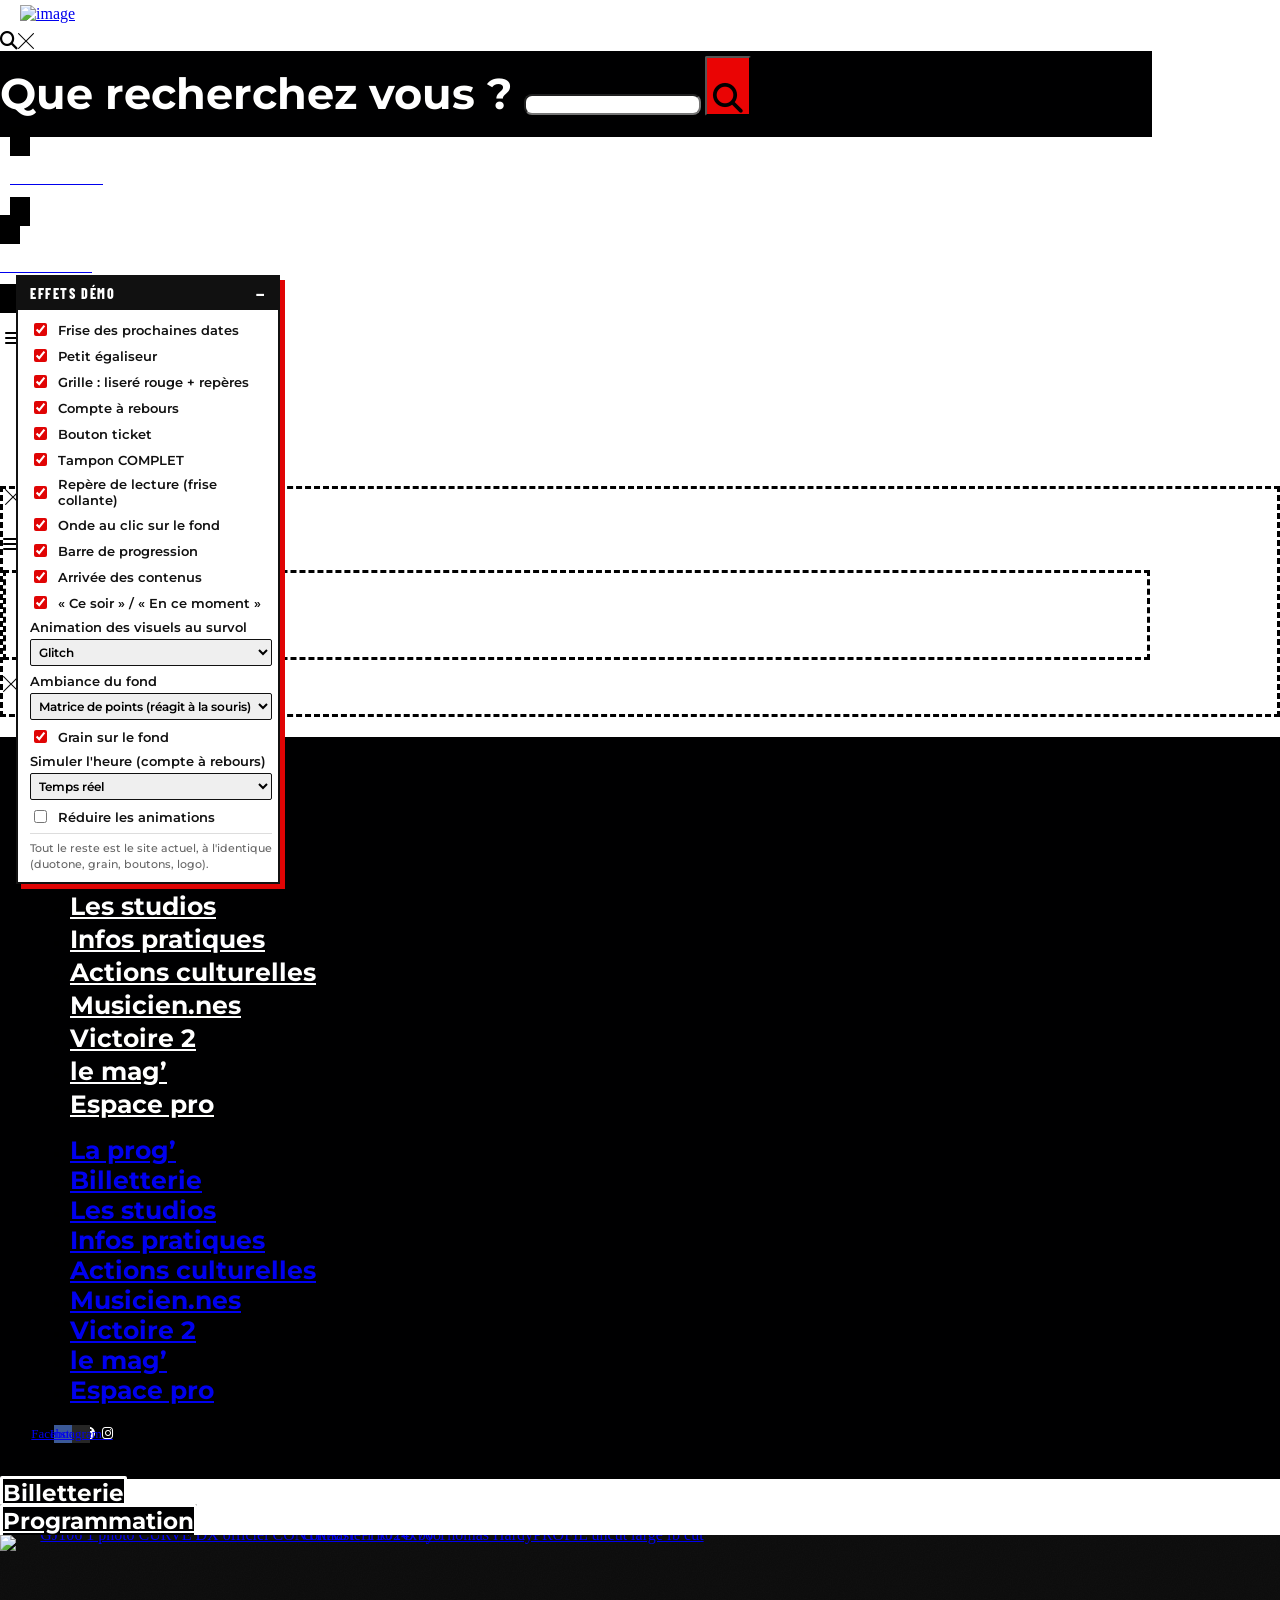
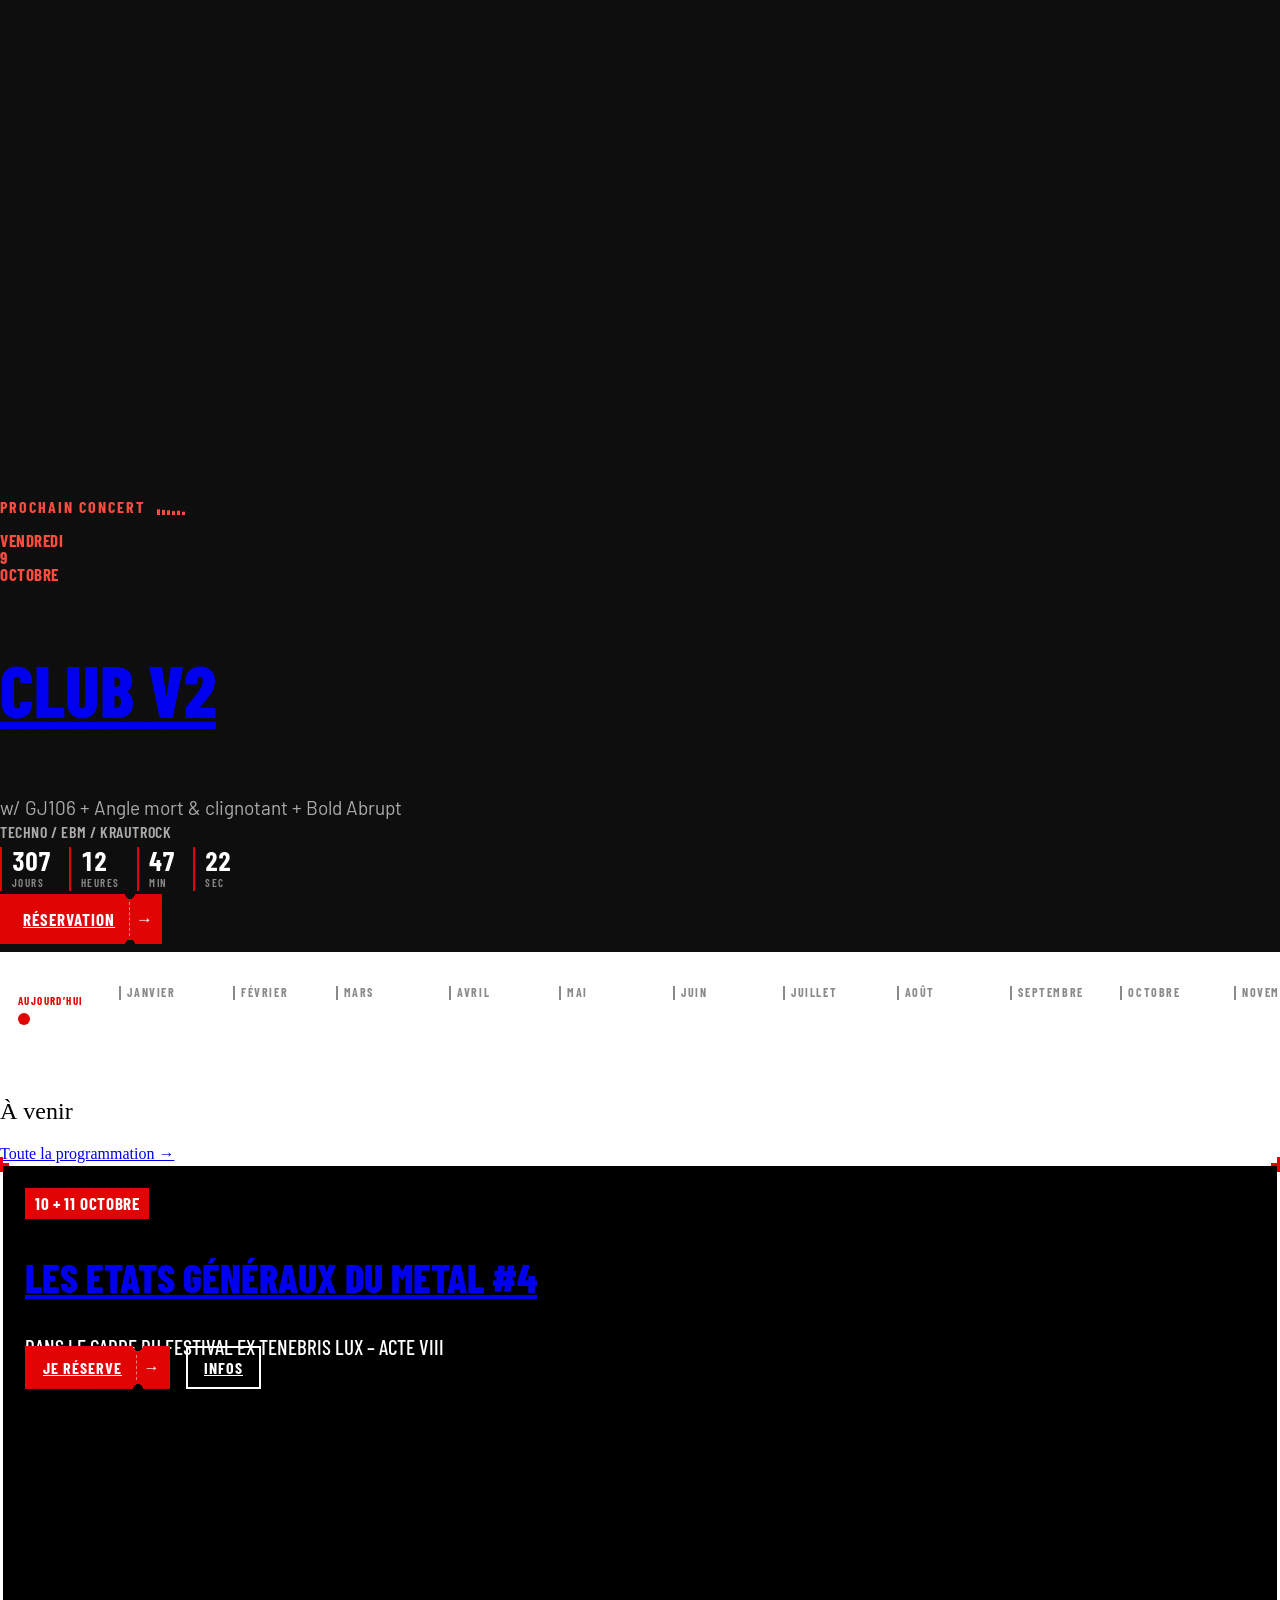
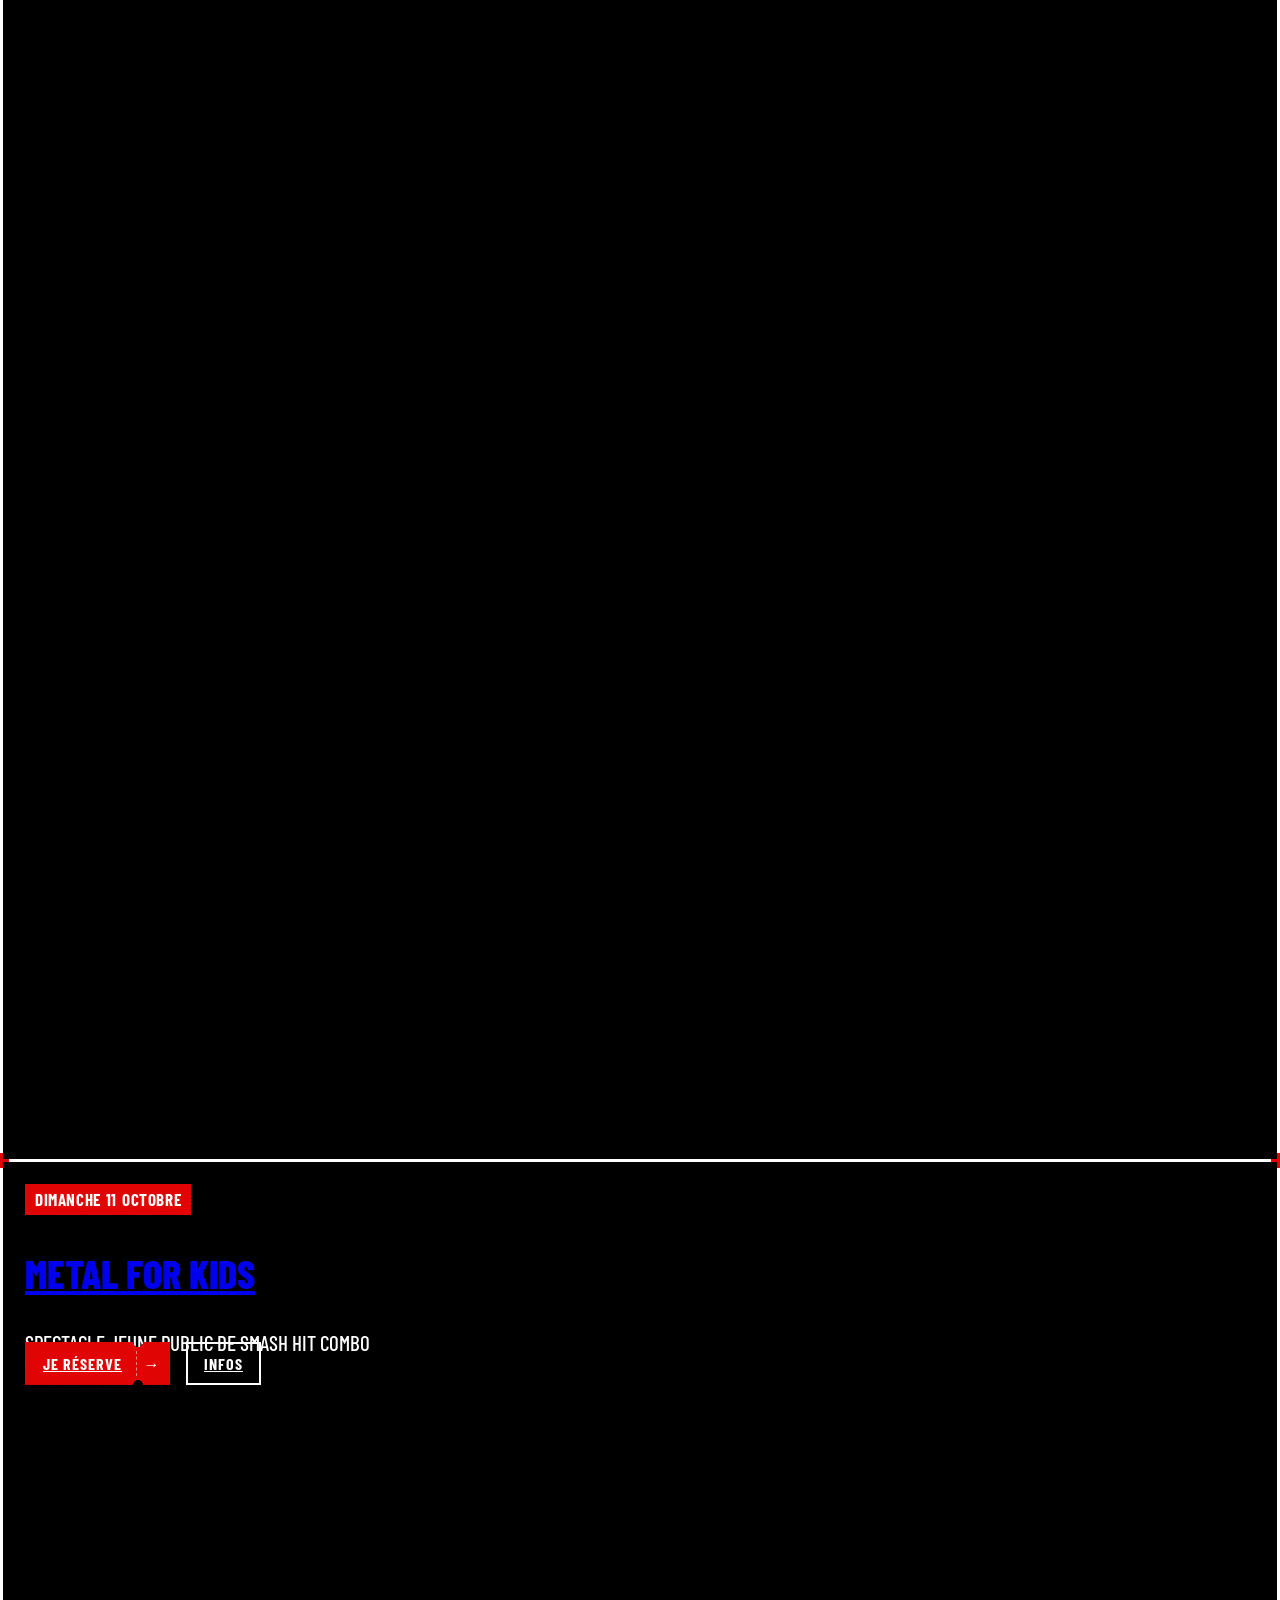
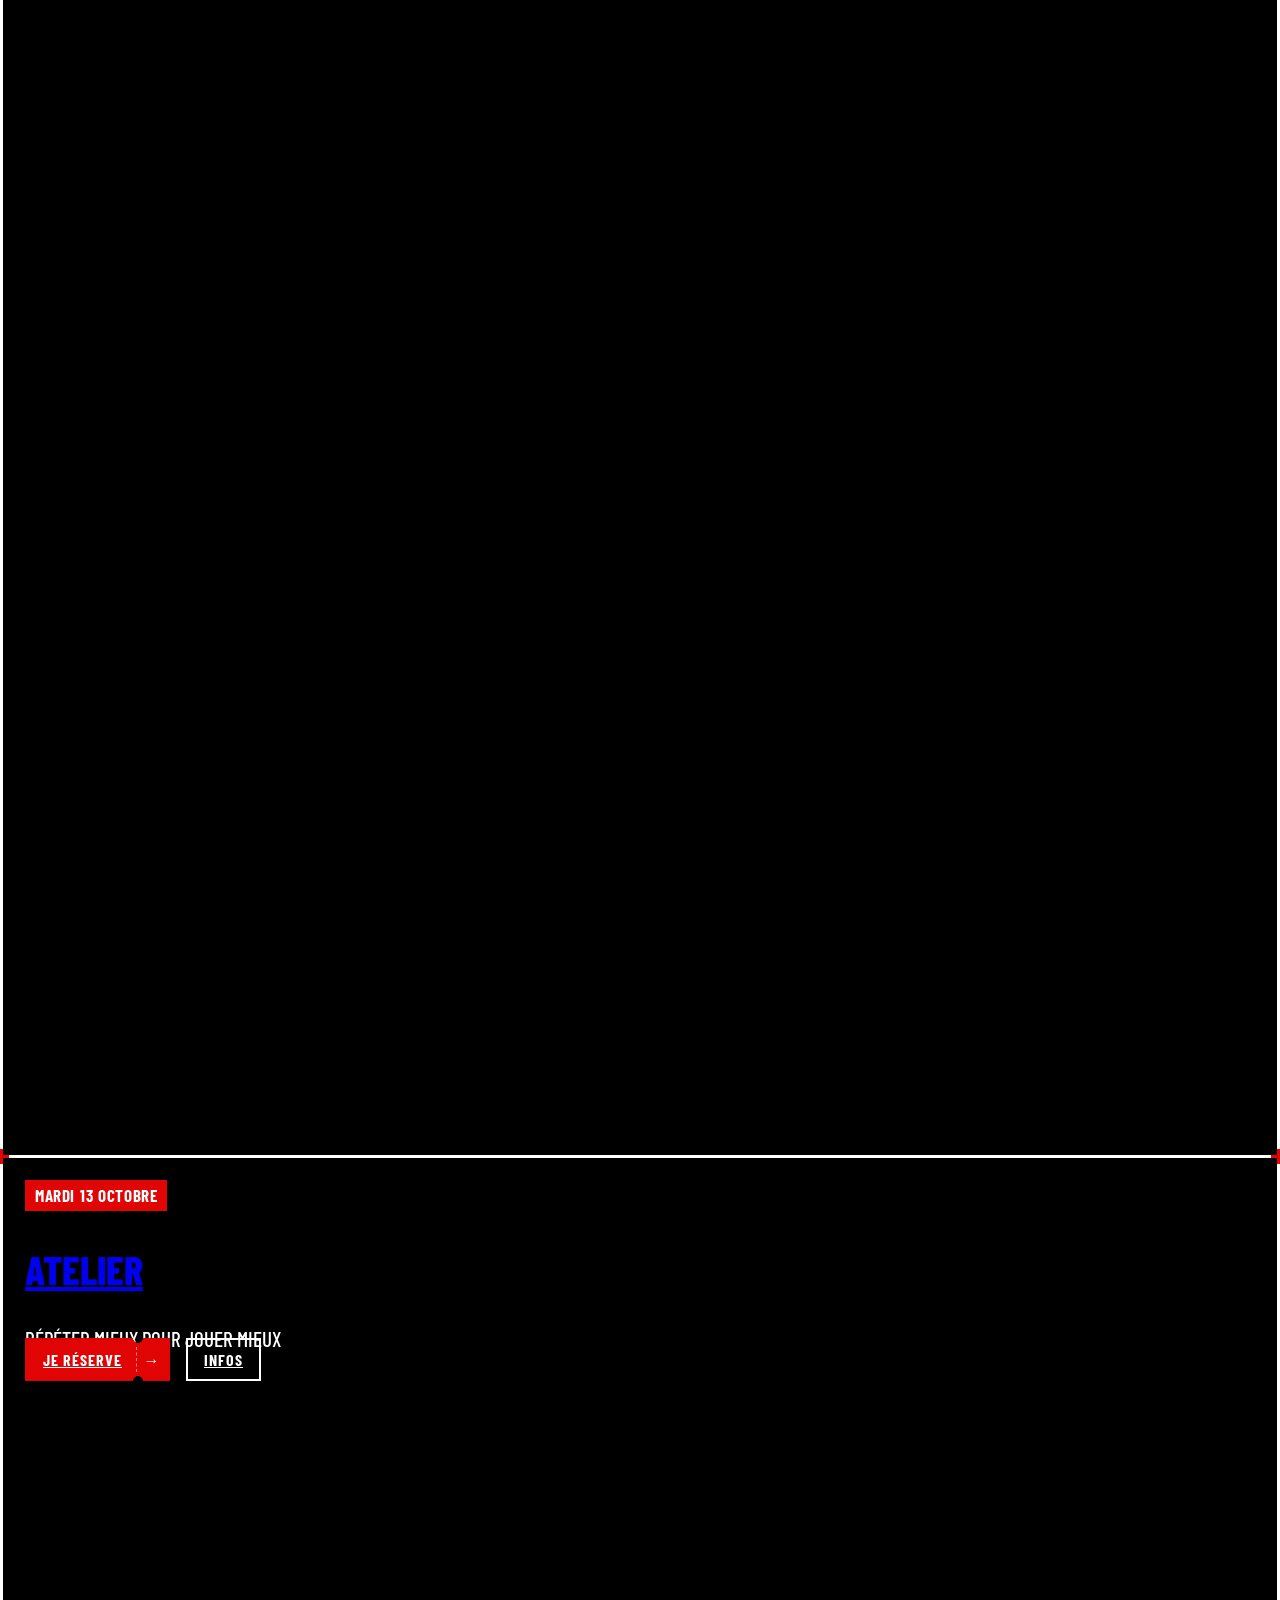
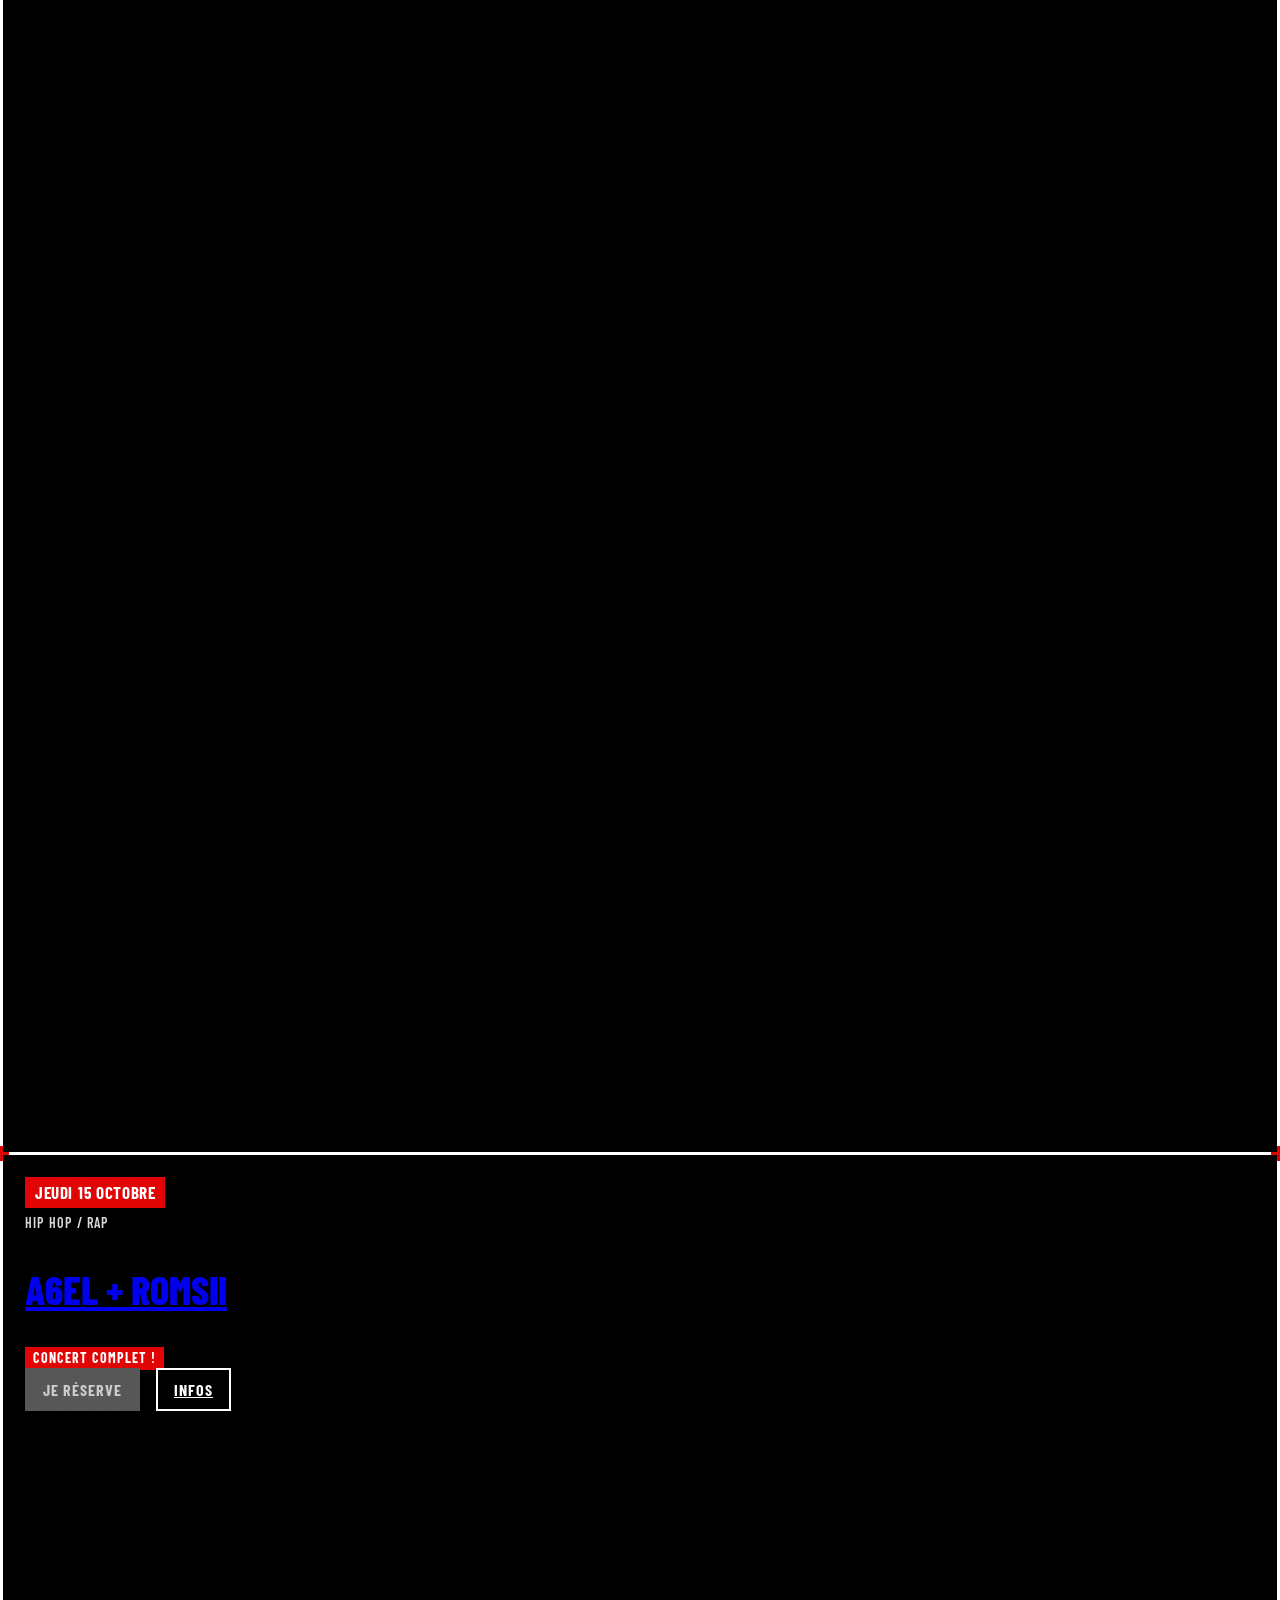
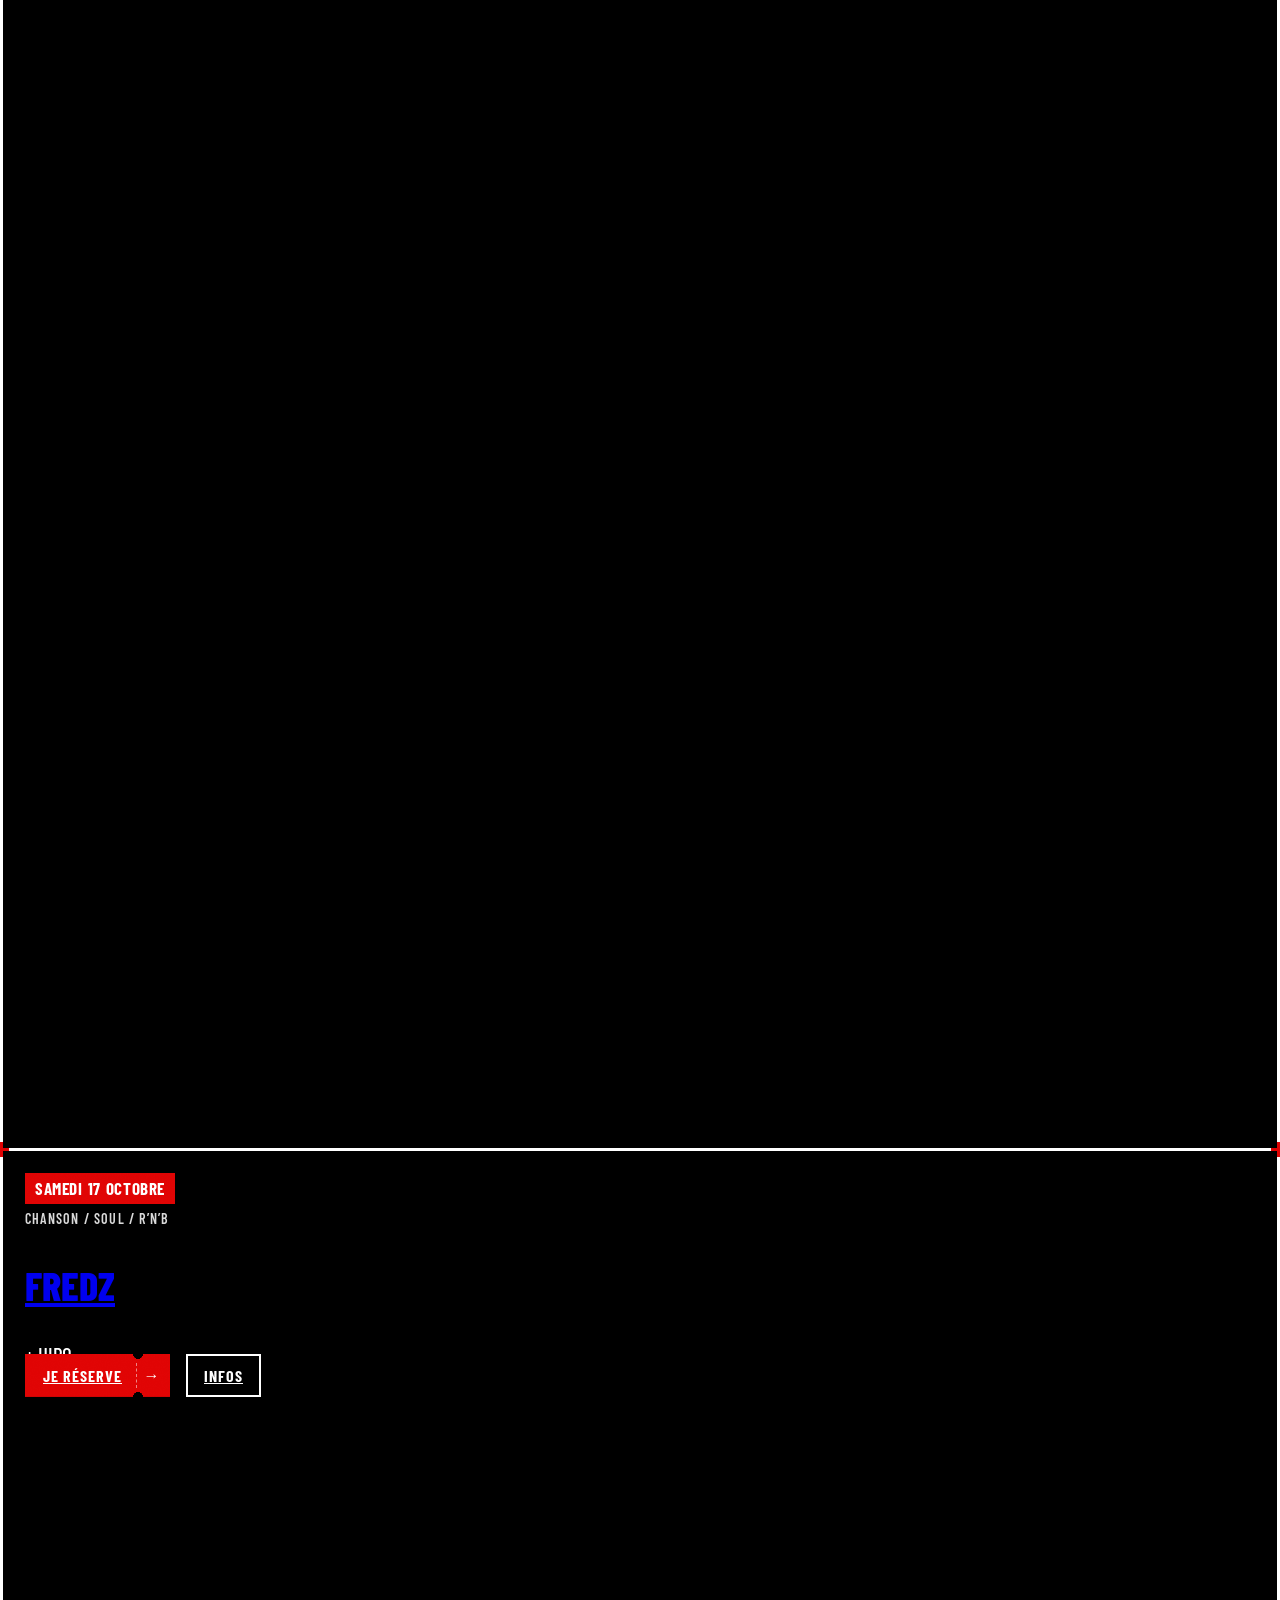
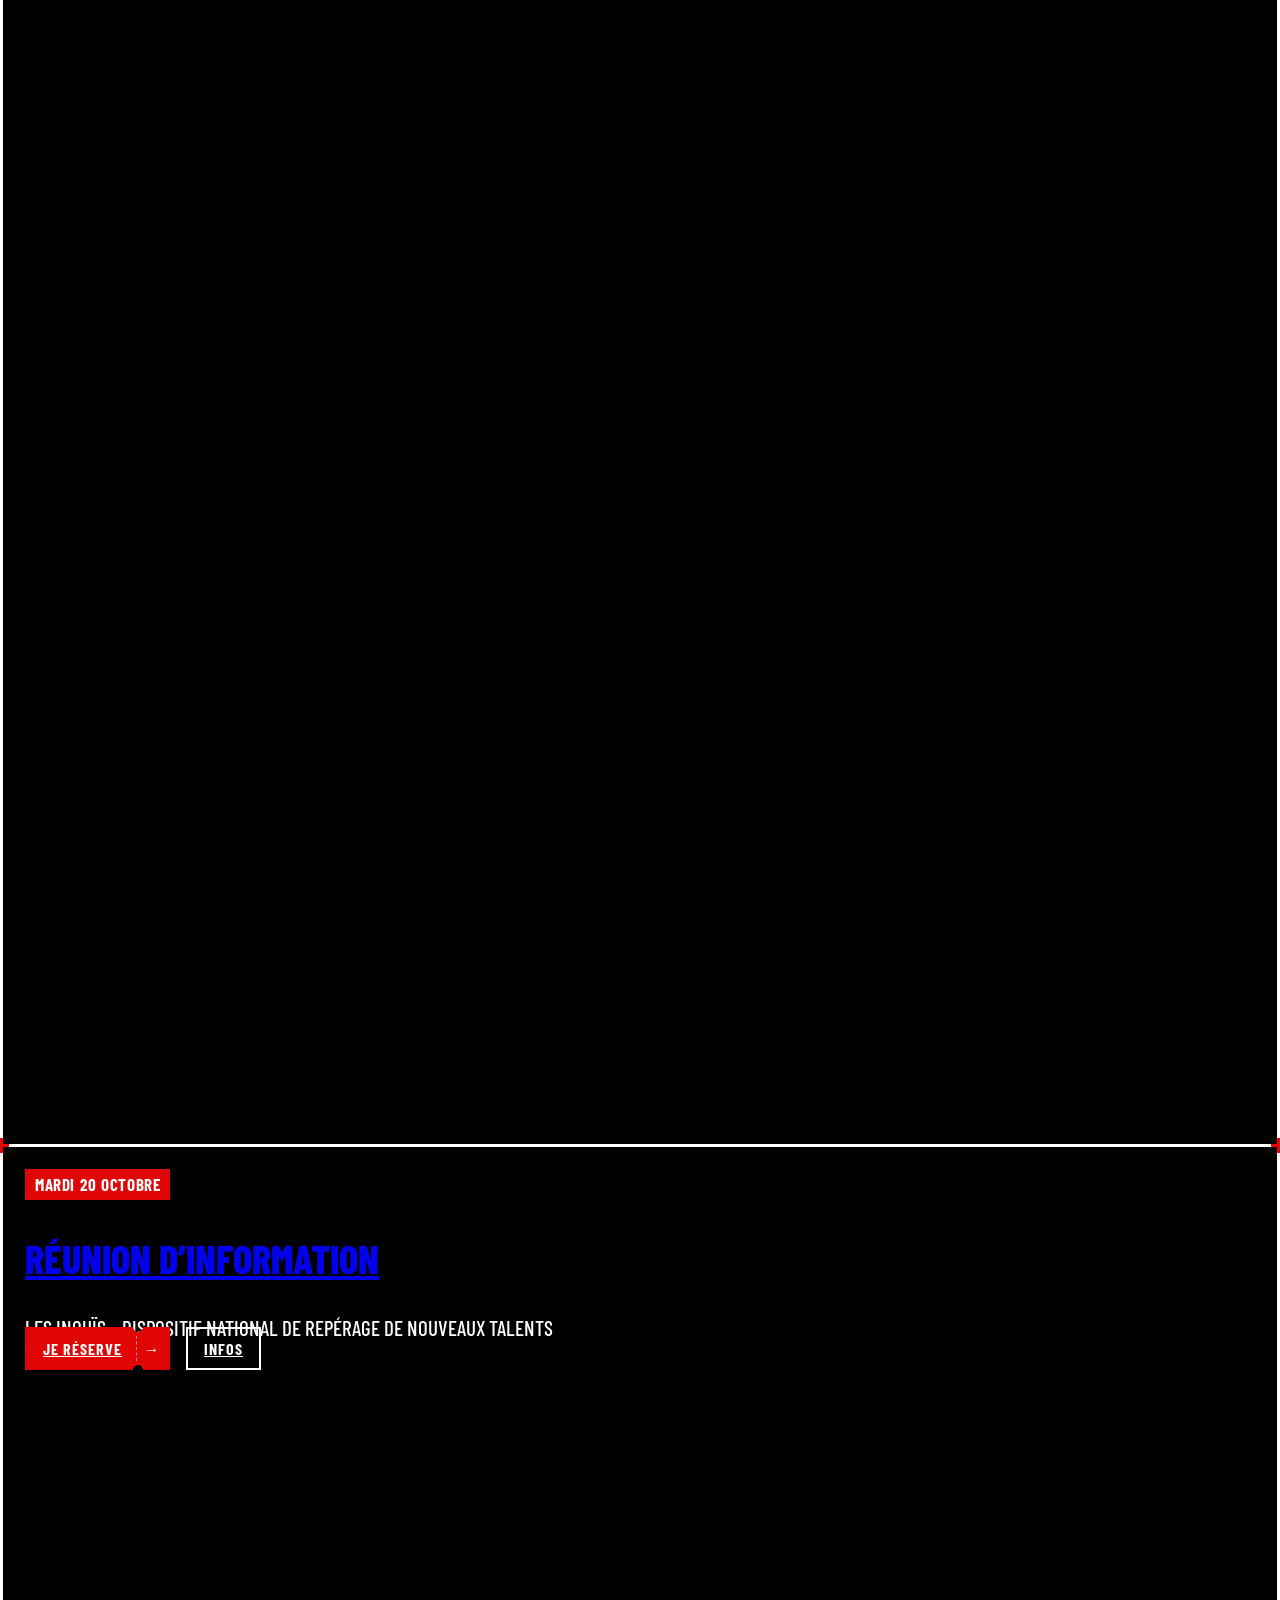
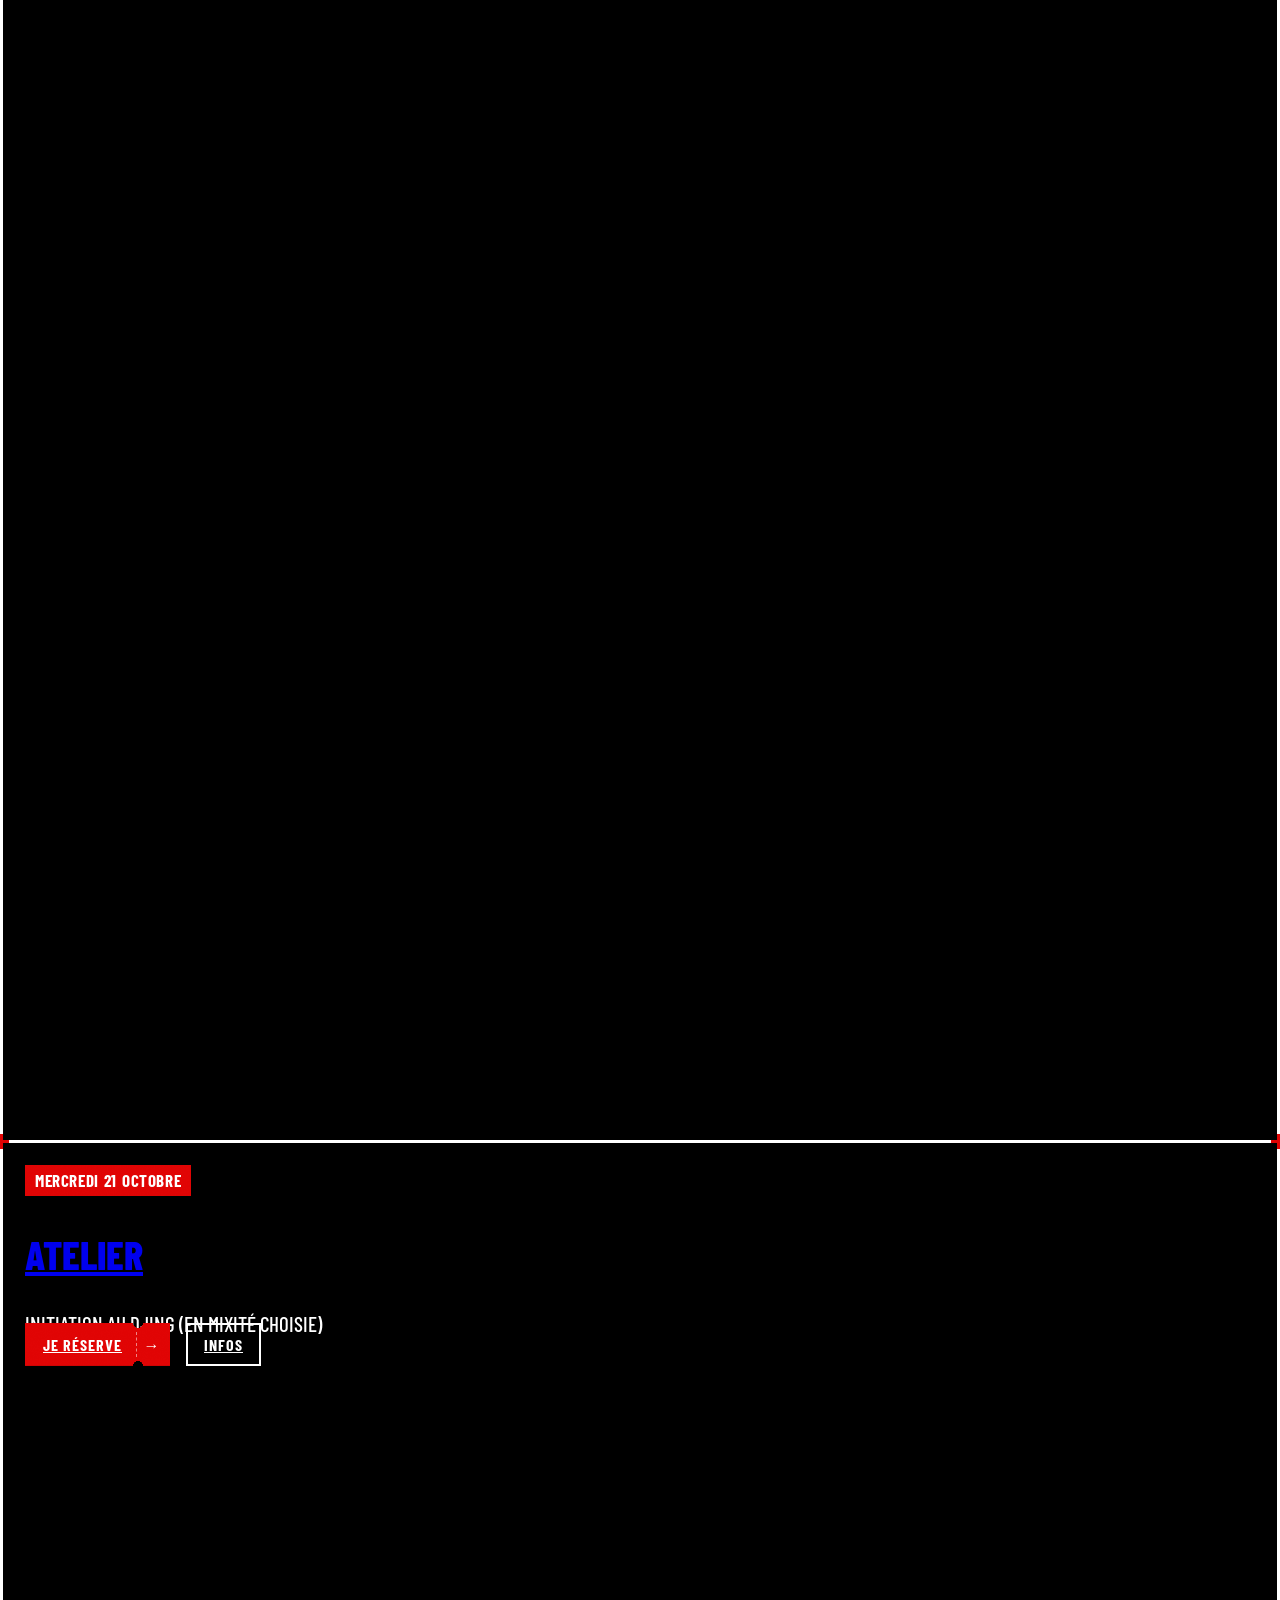
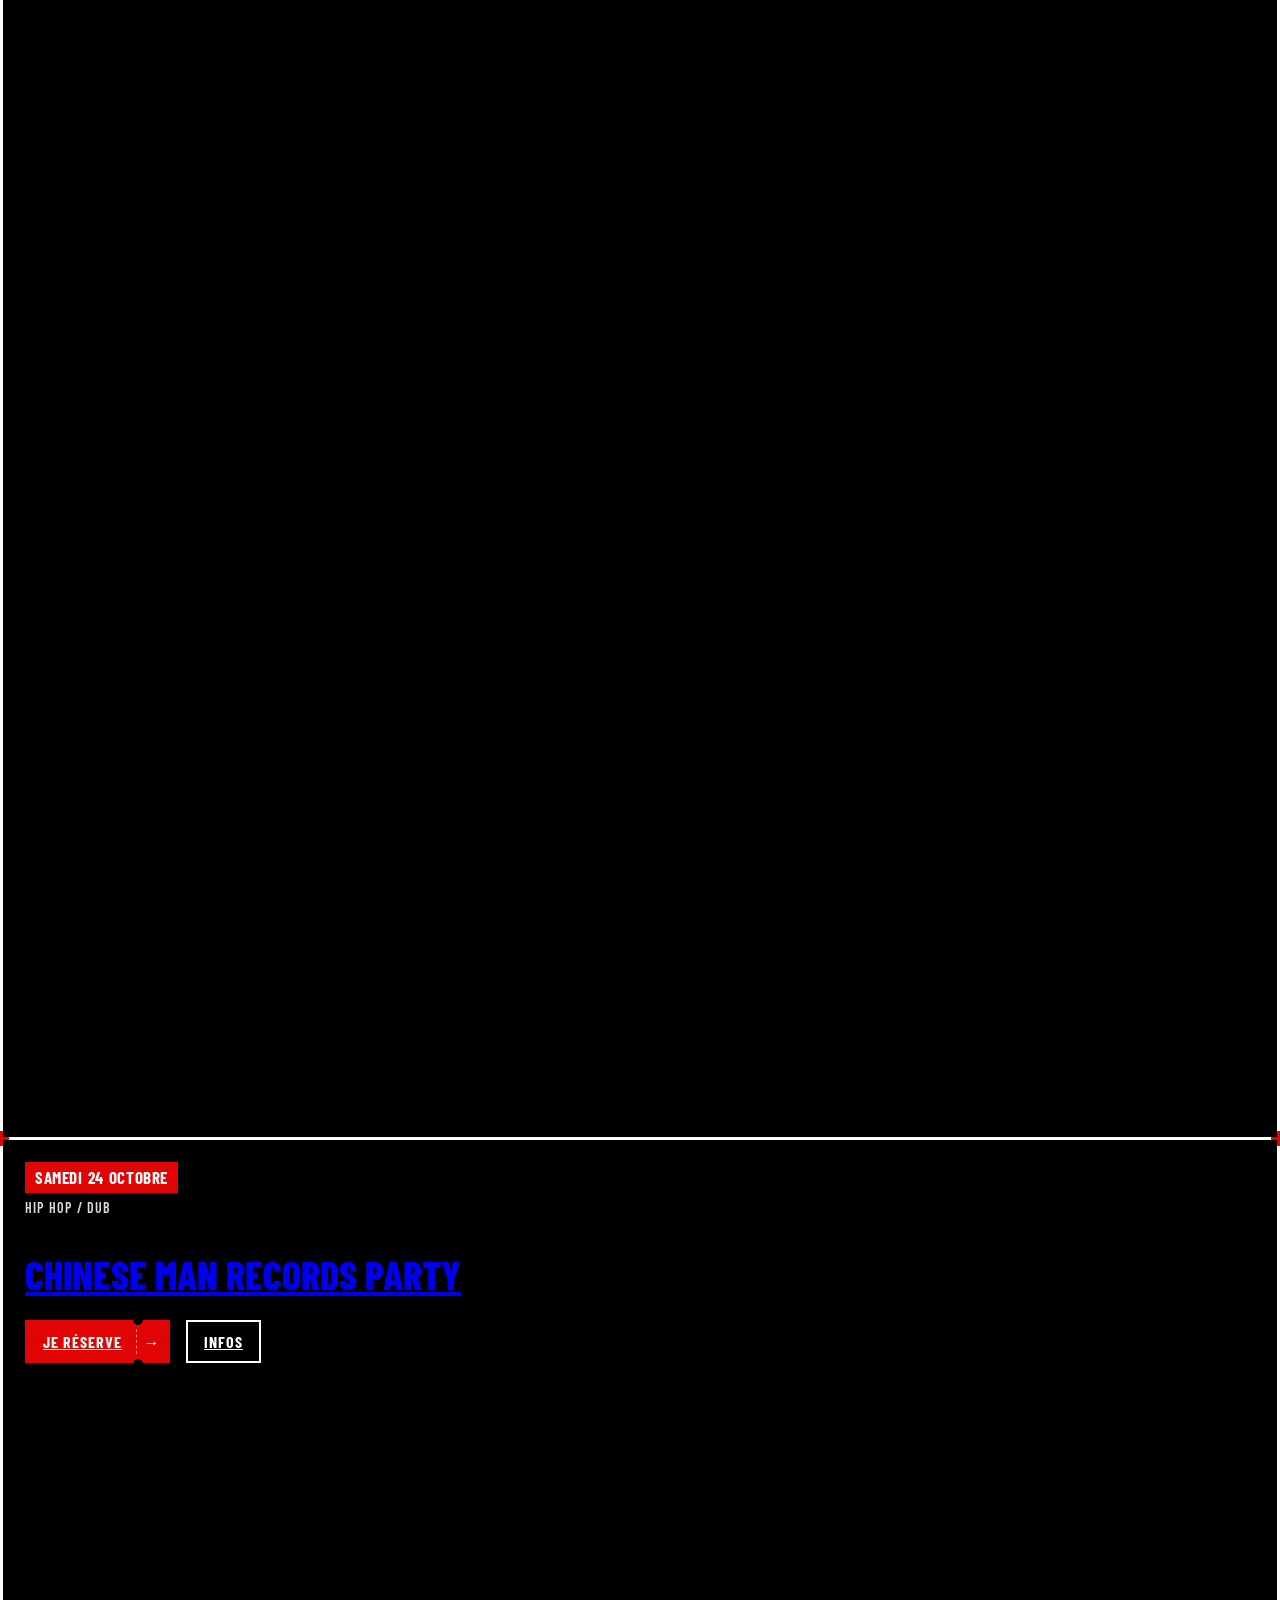
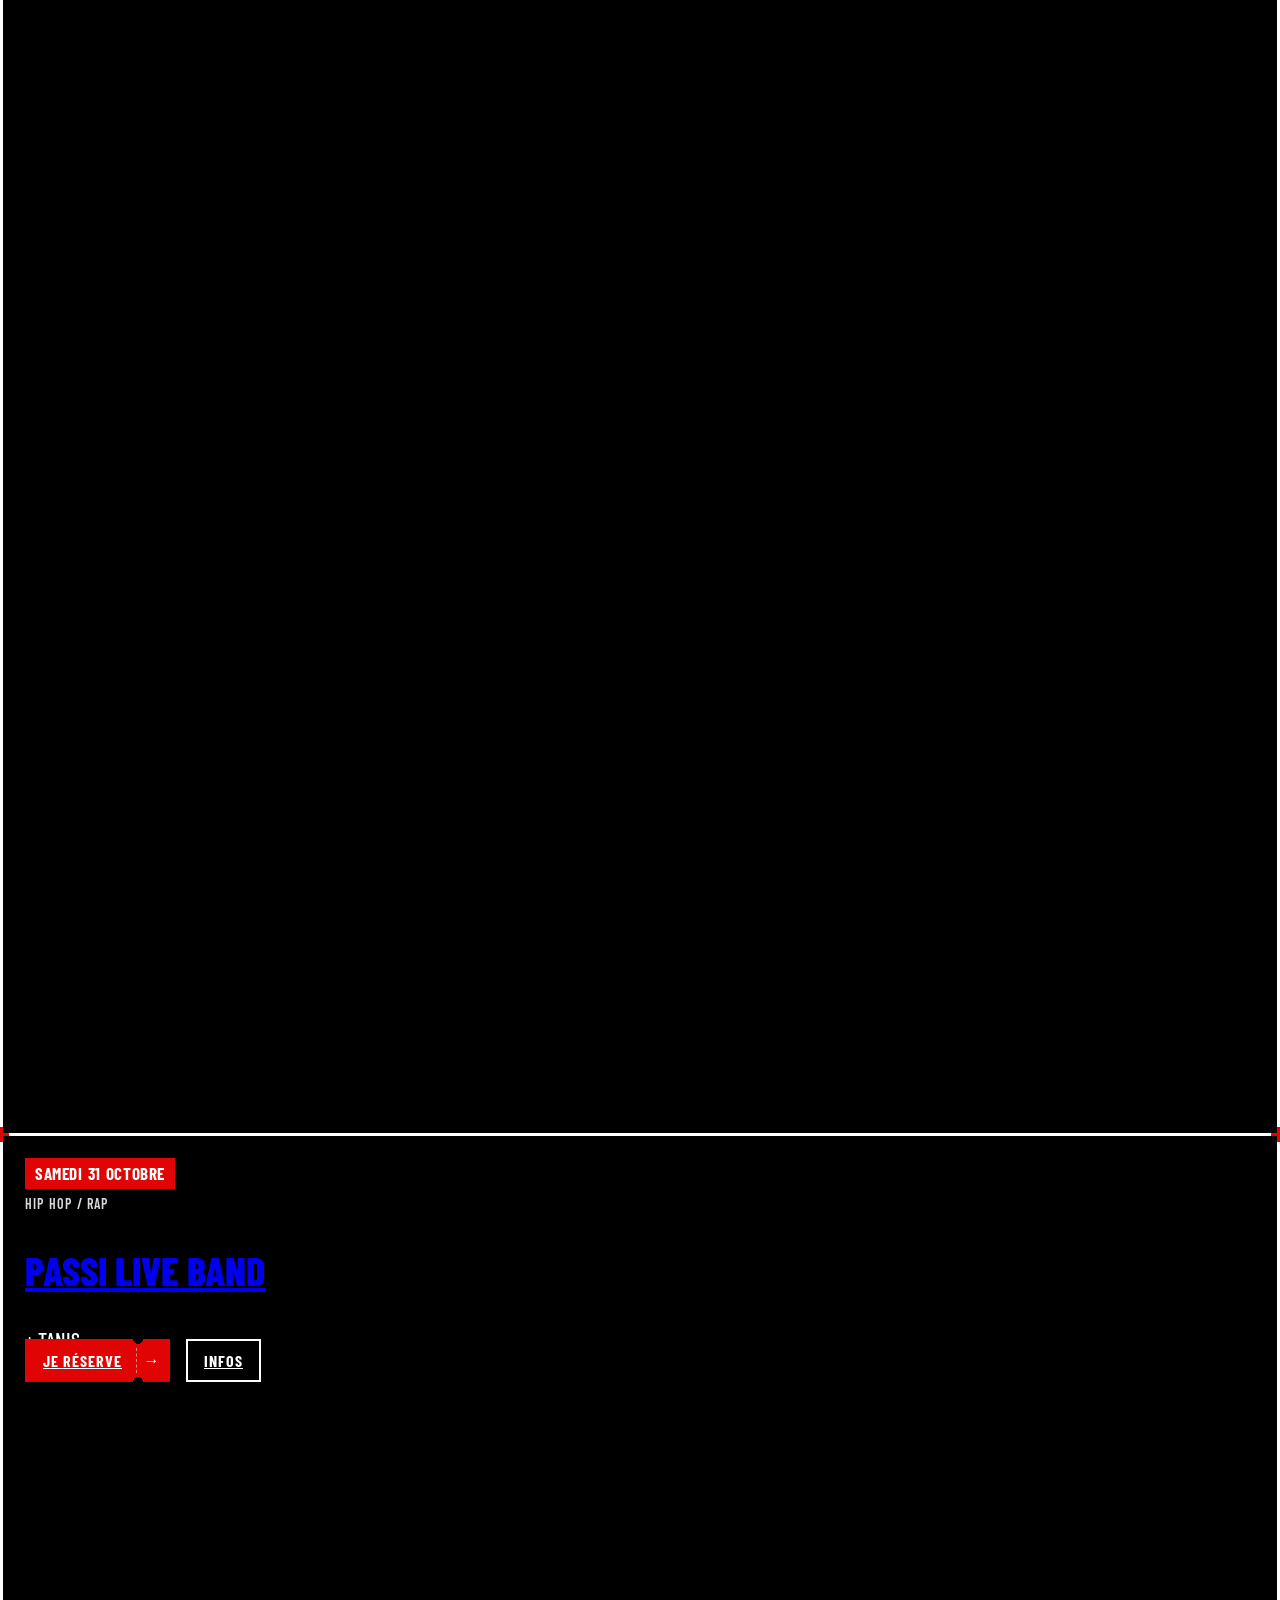
==== index.html @ 7b60a696 "Démo « site vivant » pour victoire2.com Page d'accueil réelle à l'identique + couche d'effets (fx/)," ====
<!DOCTYPE html>
				<html lang="fr-FR" class="no-js">
				<head>
<base href="https://www.victoire2.com/">
<meta name="robots" content="noindex,nofollow">

					<meta http-equiv="Content-Type" content="text/html; charset=UTF-8"/>

					<meta name="viewport" content="width=device-width, initial-scale=1.0, minimum-scale=1.0"/><meta name='robots' content='index, follow, max-image-preview:large, max-snippet:-1, max-video-preview:-1' />

	<!-- This site is optimized with the Yoast SEO plugin v27.1.1 - https://yoast.com/product/yoast-seo-wordpress/ -->
	<title>Victoire 2 – Salle de concert et studios à Montpellier</title>
	<meta name="description" content="Victoire 2, salle de concert et studios de répétition à Montpellier (Saint-Jean-de-Védas) : programmation, billetterie et accompagnement des musicien·nes." />
	<link rel="canonical" href="https://www.victoire2.com/" />
	<meta property="og:locale" content="fr_FR" />
	<meta property="og:type" content="website" />
	<meta property="og:title" content="Victoire 2 – Salle de concert et studios à Montpellier" />
	<meta property="og:description" content="Victoire 2, salle de concert et studios de répétition à Montpellier (Saint-Jean-de-Védas) : programmation, billetterie et accompagnement des musicien·nes." />
	<meta property="og:url" content="https://www.victoire2.com/" />
	<meta property="og:site_name" content="Victoire 2" />
	<meta property="article:modified_time" content="2026-10-03T16:01:22+00:00" />
	<meta name="twitter:card" content="summary_large_image" />
	<script type="application/ld+json" class="yoast-schema-graph">{"@context":"https://schema.org","@graph":[{"@type":"WebPage","@id":"https://www.victoire2.com/","url":"https://www.victoire2.com/","name":"Victoire 2 – Salle de concert et studios à Montpellier","isPartOf":{"@id":"https://www.victoire2.com/#website"},"about":{"@id":"https://www.victoire2.com/#organization"},"datePublished":"2023-06-09T11:08:42+00:00","dateModified":"2026-10-03T16:01:22+00:00","description":"Victoire 2, salle de concert et studios de répétition à Montpellier (Saint-Jean-de-Védas) : programmation, billetterie et accompagnement des musicien·nes.","breadcrumb":{"@id":"https://www.victoire2.com/#breadcrumb"},"inLanguage":"fr-FR","potentialAction":[{"@type":"ReadAction","target":["https://www.victoire2.com/"]}]},{"@type":"BreadcrumbList","@id":"https://www.victoire2.com/#breadcrumb","itemListElement":[{"@type":"ListItem","position":1,"name":"Accueil"}]},{"@type":"WebSite","@id":"https://www.victoire2.com/#website","url":"https://www.victoire2.com/","name":"Victoire 2","description":"Salle de Musiques actuelles - Metropole de Montpellier","publisher":{"@id":"https://www.victoire2.com/#organization"},"potentialAction":[{"@type":"SearchAction","target":{"@type":"EntryPoint","urlTemplate":"https://www.victoire2.com/?s={search_term_string}"},"query-input":{"@type":"PropertyValueSpecification","valueRequired":true,"valueName":"search_term_string"}}],"inLanguage":"fr-FR"},{"@type":"Organization","@id":"https://www.victoire2.com/#organization","name":"Victoire 2","url":"https://www.victoire2.com/","logo":{"@type":"ImageObject","inLanguage":"fr-FR","@id":"https://www.victoire2.com/#/schema/logo/image/","url":"https://www.victoire2.com/wp-content/uploads/2023/06/Victoire-2_logo-complet.svg","contentUrl":"https://www.victoire2.com/wp-content/uploads/2023/06/Victoire-2_logo-complet.svg","width":303,"height":412,"caption":"Victoire 2"},"image":{"@id":"https://www.victoire2.com/#/schema/logo/image/"}}]}</script>
	<!-- / Yoast SEO plugin. -->



<link rel='dns-prefetch' href='//fonts.googleapis.com' />
<link rel="alternate" type="application/rss+xml" title="Victoire 2 &raquo; Flux" href="https://www.victoire2.com/feed/" />
<link rel="alternate" type="application/rss+xml" title="Victoire 2 &raquo; Flux des commentaires" href="https://www.victoire2.com/comments/feed/" />
<link rel="alternate" title="oEmbed (JSON)" type="application/json+oembed" href="https://www.victoire2.com/wp-json/oembed/1.0/embed?url=https%3A%2F%2Fwww.victoire2.com%2F" />
<link rel="alternate" title="oEmbed (XML)" type="text/xml+oembed" href="https://www.victoire2.com/wp-json/oembed/1.0/embed?url=https%3A%2F%2Fwww.victoire2.com%2F&#038;format=xml" />
		<!-- This site uses the Google Analytics by ExactMetrics plugin v10.3.0 - Using Analytics tracking - https://www.exactmetrics.com/ -->
		<!-- Note: ExactMetrics is not currently configured on this site. The site owner needs to authenticate with Google Analytics in the ExactMetrics settings panel. -->
					<!-- No tracking code set -->
				<!-- / Google Analytics by ExactMetrics -->
		<style id="wp-img-auto-sizes-contain-inline-css">
img:is([sizes=auto i],[sizes^="auto," i]){contain-intrinsic-size:3000px 1500px}
/*# sourceURL=wp-img-auto-sizes-contain-inline-css */
</style>
<link rel='stylesheet' id='sbi_styles-css' href='https://www.victoire2.com/wp-content/plugins/instagram-feed/css/sbi-styles.min.css?ver=6.10.0' media='all' />
<link rel='stylesheet' id='wp-block-library-css' href='https://www.victoire2.com/wp-includes/css/dist/block-library/style.min.css?ver=7.1.2' media='all' />
<style id="wp-block-library-theme-inline-css">
.wp-block-audio :where(figcaption){color:#555;font-size:13px;text-align:center}.is-dark-theme .wp-block-audio :where(figcaption){color:hsla(0,0%,100%,.65)}.wp-block-audio{margin:0 0 1em}.wp-block-code{border:1px solid #ccc;border-radius:4px;font-family:Menlo,Consolas,monaco,monospace;padding:.8em 1em}.wp-block-embed :where(figcaption){color:#555;font-size:13px;text-align:center}.is-dark-theme .wp-block-embed :where(figcaption){color:hsla(0,0%,100%,.65)}.wp-block-embed{margin:0 0 1em}.blocks-gallery-caption{color:#555;font-size:13px;text-align:center}.is-dark-theme .blocks-gallery-caption{color:hsla(0,0%,100%,.65)}:root :where(.wp-block-image figcaption){color:#555;font-size:13px;text-align:center}.is-dark-theme :root :where(.wp-block-image figcaption){color:hsla(0,0%,100%,.65)}.wp-block-image{margin:0 0 1em}.wp-block-pullquote{border-bottom:4px solid;border-top:4px solid;color:currentColor;margin-bottom:1.75em}.wp-block-pullquote :where(cite),.wp-block-pullquote :where(footer),.wp-block-pullquote__citation{color:currentColor;font-size:.8125em;font-style:normal;text-transform:uppercase}.wp-block-quote{border-left:.25em solid;margin:0 0 1.75em;padding-left:1em}.wp-block-quote cite,.wp-block-quote footer{color:currentColor;font-size:.8125em;font-style:normal;position:relative}.wp-block-quote:where(.has-text-align-right){border-left:none;border-right:.25em solid;padding-left:0;padding-right:1em}.wp-block-quote:where(.has-text-align-center){border:none;padding-left:0}.wp-block-quote.is-large,.wp-block-quote.is-style-large,.wp-block-quote:where(.is-style-plain){border:none}.wp-block-search .wp-block-search__label{font-weight:700}.wp-block-search__button{border:1px solid #ccc;padding:.375em .625em}:where(.wp-block-group.has-background){padding:1.25em 2.375em}.wp-block-separator.has-css-opacity{opacity:.4}.wp-block-separator{border:none;border-bottom:2px solid;margin-left:auto;margin-right:auto}.wp-block-separator.has-alpha-channel-opacity{opacity:1}.wp-block-separator:not(.is-style-wide):not(.is-style-dots){width:100px}.wp-block-separator.has-background:not(.is-style-dots){border-bottom:none;height:1px}.wp-block-separator.has-background:not(.is-style-wide):not(.is-style-dots){height:2px}.wp-block-table{margin:0 0 1em}.wp-block-table td,.wp-block-table th{word-break:normal}.wp-block-table :where(figcaption){color:#555;font-size:13px;text-align:center}.is-dark-theme .wp-block-table :where(figcaption){color:hsla(0,0%,100%,.65)}.wp-block-video :where(figcaption){color:#555;font-size:13px;text-align:center}.is-dark-theme .wp-block-video :where(figcaption){color:hsla(0,0%,100%,.65)}.wp-block-video{margin:0 0 1em}:root :where(.wp-block-template-part.has-background){margin-bottom:0;margin-top:0;padding:1.25em 2.375em}
/*# sourceURL=/wp-includes/css/dist/block-library/theme.min.css */
</style>
<style id="safe-svg-svg-icon-style-inline-css">
.safe-svg-cover{text-align:center}.safe-svg-cover .safe-svg-inside{display:inline-block;max-width:100%}.safe-svg-cover svg{fill:currentColor;height:100%;max-height:100%;max-width:100%;width:100%}

/*# sourceURL=https://www.victoire2.com/wp-content/plugins/safe-svg/dist/safe-svg-block-frontend.css */
</style>
<link rel='stylesheet' id='codevz-blocks-css' href='https://www.victoire2.com/wp-content/themes/xtra/assets/css/blocks.css?ver=7.1.2' media='all' />
<style id="global-styles-inline-css">
:root{--wp--preset--aspect-ratio--square: 1;--wp--preset--aspect-ratio--4-3: 4/3;--wp--preset--aspect-ratio--3-4: 3/4;--wp--preset--aspect-ratio--3-2: 3/2;--wp--preset--aspect-ratio--2-3: 2/3;--wp--preset--aspect-ratio--16-9: 16/9;--wp--preset--aspect-ratio--9-16: 9/16;--wp--preset--color--black: #000000;--wp--preset--color--cyan-bluish-gray: #abb8c3;--wp--preset--color--white: #ffffff;--wp--preset--color--pale-pink: #f78da7;--wp--preset--color--vivid-red: #cf2e2e;--wp--preset--color--luminous-vivid-orange: #ff6900;--wp--preset--color--luminous-vivid-amber: #fcb900;--wp--preset--color--light-green-cyan: #7bdcb5;--wp--preset--color--vivid-green-cyan: #00d084;--wp--preset--color--pale-cyan-blue: #8ed1fc;--wp--preset--color--vivid-cyan-blue: #0693e3;--wp--preset--color--vivid-purple: #9b51e0;--wp--preset--gradient--vivid-cyan-blue-to-vivid-purple: linear-gradient(135deg,rgb(6,147,227) 0%,rgb(155,81,224) 100%);--wp--preset--gradient--light-green-cyan-to-vivid-green-cyan: linear-gradient(135deg,rgb(122,220,180) 0%,rgb(0,208,130) 100%);--wp--preset--gradient--luminous-vivid-amber-to-luminous-vivid-orange: linear-gradient(135deg,rgb(252,185,0) 0%,rgb(255,105,0) 100%);--wp--preset--gradient--luminous-vivid-orange-to-vivid-red: linear-gradient(135deg,rgb(255,105,0) 0%,rgb(207,46,46) 100%);--wp--preset--gradient--very-light-gray-to-cyan-bluish-gray: linear-gradient(135deg,rgb(238,238,238) 0%,rgb(169,184,195) 100%);--wp--preset--gradient--cool-to-warm-spectrum: linear-gradient(135deg,rgb(74,234,220) 0%,rgb(151,120,209) 20%,rgb(207,42,186) 40%,rgb(238,44,130) 60%,rgb(251,105,98) 80%,rgb(254,248,76) 100%);--wp--preset--gradient--blush-light-purple: linear-gradient(135deg,rgb(255,206,236) 0%,rgb(152,150,240) 100%);--wp--preset--gradient--blush-bordeaux: linear-gradient(135deg,rgb(254,205,165) 0%,rgb(254,45,45) 50%,rgb(107,0,62) 100%);--wp--preset--gradient--luminous-dusk: linear-gradient(135deg,rgb(255,203,112) 0%,rgb(199,81,192) 50%,rgb(65,88,208) 100%);--wp--preset--gradient--pale-ocean: linear-gradient(135deg,rgb(255,245,203) 0%,rgb(182,227,212) 50%,rgb(51,167,181) 100%);--wp--preset--gradient--electric-grass: linear-gradient(135deg,rgb(202,248,128) 0%,rgb(113,206,126) 100%);--wp--preset--gradient--midnight: linear-gradient(135deg,rgb(2,3,129) 0%,rgb(40,116,252) 100%);--wp--preset--font-size--small: 13px;--wp--preset--font-size--medium: 20px;--wp--preset--font-size--large: 36px;--wp--preset--font-size--x-large: 42px;--wp--preset--font-family--miso: miso;--wp--preset--spacing--20: 0.44rem;--wp--preset--spacing--30: 0.67rem;--wp--preset--spacing--40: 1rem;--wp--preset--spacing--50: 1.5rem;--wp--preset--spacing--60: 2.25rem;--wp--preset--spacing--70: 3.38rem;--wp--preset--spacing--80: 5.06rem;--wp--preset--shadow--natural: 6px 6px 9px rgba(0, 0, 0, 0.2);--wp--preset--shadow--deep: 12px 12px 50px rgba(0, 0, 0, 0.4);--wp--preset--shadow--sharp: 6px 6px 0px rgba(0, 0, 0, 0.2);--wp--preset--shadow--outlined: 6px 6px 0px -3px rgb(255, 255, 255), 6px 6px rgb(0, 0, 0);--wp--preset--shadow--crisp: 6px 6px 0px rgb(0, 0, 0);}.wp-block-button{--wp--preset--dimension--25: 25%;--wp--preset--dimension--50: 50%;--wp--preset--dimension--75: 75%;--wp--preset--dimension--100: 100%;}:where(body) { margin: 0; }.wp-site-blocks > .alignleft { float: left; margin-right: 2em; }.wp-site-blocks > .alignright { float: right; margin-left: 2em; }.wp-site-blocks > .aligncenter { justify-content: center; margin-left: auto; margin-right: auto; }:where(.is-layout-flex){gap: 0.5em;}:where(.is-layout-grid){gap: 0.5em;}.is-layout-flow > .alignleft{float: left;margin-inline-start: 0;margin-inline-end: 2em;}.is-layout-flow > .alignright{float: right;margin-inline-start: 2em;margin-inline-end: 0;}.is-layout-flow > .aligncenter{margin-left: auto !important;margin-right: auto !important;}.is-layout-constrained > .alignleft{float: left;margin-inline-start: 0;margin-inline-end: 2em;}.is-layout-constrained > .alignright{float: right;margin-inline-start: 2em;margin-inline-end: 0;}.is-layout-constrained > .aligncenter{margin-left: auto !important;margin-right: auto !important;}.is-layout-constrained > :where(:not(.alignleft):not(.alignright):not(.alignfull)){margin-left: auto !important;margin-right: auto !important;}body .is-layout-flex{display: flex;}.is-layout-flex{flex-wrap: wrap;align-items: center;}.is-layout-flex > :is(*, div){margin: 0;}body .is-layout-grid{display: grid;}.is-layout-grid > :is(*, div){margin: 0;}body{padding-top: 0px;padding-right: 0px;padding-bottom: 0px;padding-left: 0px;}:root :where(.wp-element-button, .wp-block-button__link){background-color: #32373c;border-width: 0;color: #fff;font-family: inherit;font-size: inherit;font-style: inherit;font-weight: inherit;letter-spacing: inherit;line-height: inherit;padding-top: calc(0.667em + 2px);padding-right: calc(1.333em + 2px);padding-bottom: calc(0.667em + 2px);padding-left: calc(1.333em + 2px);text-decoration: none;text-transform: inherit;}.has-black-color{color: var(--wp--preset--color--black) !important;}.has-cyan-bluish-gray-color{color: var(--wp--preset--color--cyan-bluish-gray) !important;}.has-white-color{color: var(--wp--preset--color--white) !important;}.has-pale-pink-color{color: var(--wp--preset--color--pale-pink) !important;}.has-vivid-red-color{color: var(--wp--preset--color--vivid-red) !important;}.has-luminous-vivid-orange-color{color: var(--wp--preset--color--luminous-vivid-orange) !important;}.has-luminous-vivid-amber-color{color: var(--wp--preset--color--luminous-vivid-amber) !important;}.has-light-green-cyan-color{color: var(--wp--preset--color--light-green-cyan) !important;}.has-vivid-green-cyan-color{color: var(--wp--preset--color--vivid-green-cyan) !important;}.has-pale-cyan-blue-color{color: var(--wp--preset--color--pale-cyan-blue) !important;}.has-vivid-cyan-blue-color{color: var(--wp--preset--color--vivid-cyan-blue) !important;}.has-vivid-purple-color{color: var(--wp--preset--color--vivid-purple) !important;}.has-black-background-color{background-color: var(--wp--preset--color--black) !important;}.has-cyan-bluish-gray-background-color{background-color: var(--wp--preset--color--cyan-bluish-gray) !important;}.has-white-background-color{background-color: var(--wp--preset--color--white) !important;}.has-pale-pink-background-color{background-color: var(--wp--preset--color--pale-pink) !important;}.has-vivid-red-background-color{background-color: var(--wp--preset--color--vivid-red) !important;}.has-luminous-vivid-orange-background-color{background-color: var(--wp--preset--color--luminous-vivid-orange) !important;}.has-luminous-vivid-amber-background-color{background-color: var(--wp--preset--color--luminous-vivid-amber) !important;}.has-light-green-cyan-background-color{background-color: var(--wp--preset--color--light-green-cyan) !important;}.has-vivid-green-cyan-background-color{background-color: var(--wp--preset--color--vivid-green-cyan) !important;}.has-pale-cyan-blue-background-color{background-color: var(--wp--preset--color--pale-cyan-blue) !important;}.has-vivid-cyan-blue-background-color{background-color: var(--wp--preset--color--vivid-cyan-blue) !important;}.has-vivid-purple-background-color{background-color: var(--wp--preset--color--vivid-purple) !important;}.has-black-border-color{border-color: var(--wp--preset--color--black) !important;}.has-cyan-bluish-gray-border-color{border-color: var(--wp--preset--color--cyan-bluish-gray) !important;}.has-white-border-color{border-color: var(--wp--preset--color--white) !important;}.has-pale-pink-border-color{border-color: var(--wp--preset--color--pale-pink) !important;}.has-vivid-red-border-color{border-color: var(--wp--preset--color--vivid-red) !important;}.has-luminous-vivid-orange-border-color{border-color: var(--wp--preset--color--luminous-vivid-orange) !important;}.has-luminous-vivid-amber-border-color{border-color: var(--wp--preset--color--luminous-vivid-amber) !important;}.has-light-green-cyan-border-color{border-color: var(--wp--preset--color--light-green-cyan) !important;}.has-vivid-green-cyan-border-color{border-color: var(--wp--preset--color--vivid-green-cyan) !important;}.has-pale-cyan-blue-border-color{border-color: var(--wp--preset--color--pale-cyan-blue) !important;}.has-vivid-cyan-blue-border-color{border-color: var(--wp--preset--color--vivid-cyan-blue) !important;}.has-vivid-purple-border-color{border-color: var(--wp--preset--color--vivid-purple) !important;}.has-vivid-cyan-blue-to-vivid-purple-gradient-background{background: var(--wp--preset--gradient--vivid-cyan-blue-to-vivid-purple) !important;}.has-light-green-cyan-to-vivid-green-cyan-gradient-background{background: var(--wp--preset--gradient--light-green-cyan-to-vivid-green-cyan) !important;}.has-luminous-vivid-amber-to-luminous-vivid-orange-gradient-background{background: var(--wp--preset--gradient--luminous-vivid-amber-to-luminous-vivid-orange) !important;}.has-luminous-vivid-orange-to-vivid-red-gradient-background{background: var(--wp--preset--gradient--luminous-vivid-orange-to-vivid-red) !important;}.has-very-light-gray-to-cyan-bluish-gray-gradient-background{background: var(--wp--preset--gradient--very-light-gray-to-cyan-bluish-gray) !important;}.has-cool-to-warm-spectrum-gradient-background{background: var(--wp--preset--gradient--cool-to-warm-spectrum) !important;}.has-blush-light-purple-gradient-background{background: var(--wp--preset--gradient--blush-light-purple) !important;}.has-blush-bordeaux-gradient-background{background: var(--wp--preset--gradient--blush-bordeaux) !important;}.has-luminous-dusk-gradient-background{background: var(--wp--preset--gradient--luminous-dusk) !important;}.has-pale-ocean-gradient-background{background: var(--wp--preset--gradient--pale-ocean) !important;}.has-electric-grass-gradient-background{background: var(--wp--preset--gradient--electric-grass) !important;}.has-midnight-gradient-background{background: var(--wp--preset--gradient--midnight) !important;}.has-small-font-size{font-size: var(--wp--preset--font-size--small) !important;}.has-medium-font-size{font-size: var(--wp--preset--font-size--medium) !important;}.has-large-font-size{font-size: var(--wp--preset--font-size--large) !important;}.has-x-large-font-size{font-size: var(--wp--preset--font-size--x-large) !important;}.has-miso-font-family{font-family: var(--wp--preset--font-family--miso) !important;}
:root :where(.wp-block-icon svg){width: 24px;}
:where(.wp-block-gallery.is-layout-flex){gap: var( --wp--style--gallery-gap-default, var( --gallery-block--gutter-size, var( --wp--style--block-gap, 0.5em ) ) );}:where(.wp-block-gallery.is-layout-grid){gap: var( --wp--style--gallery-gap-default, var( --gallery-block--gutter-size, var( --wp--style--block-gap, 0.5em ) ) );}
:where(.wp-block-latest-posts.is-layout-flex){gap: 1.25em;}:where(.wp-block-latest-posts.is-layout-grid){gap: 1.25em;}
:where(.wp-block-post-template.is-layout-flex){gap: 1.25em;}:where(.wp-block-post-template.is-layout-grid){gap: 1.25em;}
:where(.wp-block-term-template.is-layout-flex){gap: 1.25em;}:where(.wp-block-term-template.is-layout-grid){gap: 1.25em;}
:where(.wp-block-columns.is-layout-flex){gap: 2em;}:where(.wp-block-columns.is-layout-grid){gap: 2em;}
:root :where(.wp-block-pullquote){font-size: 1.5em;line-height: 1.6;}
/*# sourceURL=global-styles-inline-css */
</style>
<link rel='stylesheet' id='cz-icons-pack-css' href='https://dylangauthier.github.io/victoire2/assets/wp-content/plugins/codevz-plus/admin/fields/codevz_fields/icons/czicons.css' media='all' />
<link rel='stylesheet' id='contact-form-7-css' href='https://www.victoire2.com/wp-content/plugins/contact-form-7/includes/css/styles.css?ver=6.1.5' media='all' />
<link rel='stylesheet' id='cookie-notice-front-css' href='https://www.victoire2.com/wp-content/plugins/cookie-notice/css/front.min.css?ver=2.5.14' media='all' />
<link rel='stylesheet' id='uaf_client_css-css' href='https://dylangauthier.github.io/victoire2/assets/wp-content/uploads/useanyfont/uaf.css' media='all' />
<link rel='stylesheet' id='cmplz-general-css' href='https://www.victoire2.com/wp-content/plugins/complianz-gdpr/assets/css/cookieblocker.min.css?ver=1772539410' media='all' />
<link rel='stylesheet' id='pojo-a11y-css' href='https://www.victoire2.com/wp-content/plugins/pojo-accessibility/modules/legacy/assets/css/style.min.css?ver=1.0.0' media='all' />
<link rel='stylesheet' id='codevz-css' href='https://www.victoire2.com/wp-content/themes/xtra/assets/css/core.css?ver=5.6' media='all' />
<link rel='stylesheet' id='codevz-laptop-css' href='https://www.victoire2.com/wp-content/themes/xtra/assets/css/core-laptop.css?ver=5.6' media='screen and (max-width: 1024px)' />
<link rel='stylesheet' id='codevz-tablet-css' href='https://www.victoire2.com/wp-content/themes/xtra/assets/css/core-tablet.css?ver=5.6' media='screen and (max-width: 768px)' />
<link rel='stylesheet' id='codevz-mobile-css' href='https://www.victoire2.com/wp-content/themes/xtra/assets/css/core-mobile.css?ver=5.6' media='screen and (max-width: 480px)' />
<link rel='stylesheet' id='codevz-sticky-css' href='https://www.victoire2.com/wp-content/themes/xtra/assets/css/sticky.css?ver=5.6' media='all' />
<link rel='stylesheet' id='google-font-montserrat-css' href='https://fonts.googleapis.com/css?family=Montserrat:300,400,700&#038;display=swap&#038;ver=7.1.2' media='all' />
<link rel='stylesheet' id='google-font-abel-css' href='https://fonts.googleapis.com/css?family=Abel:300,400,700&#038;display=swap&#038;ver=7.1.2' media='all' />
<link rel='stylesheet' id='google-font-open-sans-css' href='https://fonts.googleapis.com/css?family=Open+Sans:300,400,700&#038;display=swap&#038;ver=7.1.2' media='all' />
<link rel='stylesheet' id='codevz-plus-css' href='https://www.victoire2.com/wp-content/plugins/codevz-plus/assets/css/codevzplus.css?ver=5.6' media='all' />
<link rel='stylesheet' id='codevz-plus-tablet-css' href='https://www.victoire2.com/wp-content/plugins/codevz-plus/assets/css/codevzplus-tablet.css?ver=5.6' media='screen and (max-width: 768px)' />
<link rel='stylesheet' id='codevz-plus-mobile-css' href='https://www.victoire2.com/wp-content/plugins/codevz-plus/assets/css/codevzplus-mobile.css?ver=5.6' media='screen and (max-width: 480px)' />
<link rel='stylesheet' id='xtra-elementor-front-css' href='https://www.victoire2.com/wp-content/plugins/codevz-plus/assets/css/elementor.css?ver=5.6' media='all' />
<link rel='stylesheet' id='elementor-icons-css' href='https://dylangauthier.github.io/victoire2/assets/wp-content/plugins/elementor/assets/lib/eicons/css/elementor-icons.min.css' media='all' />
<link rel='stylesheet' id='elementor-frontend-css' href='https://www.victoire2.com/wp-content/plugins/elementor/assets/css/frontend.min.css?ver=3.35.6' media='all' />
<link rel='stylesheet' id='elementor-post-5-css' href='https://www.victoire2.com/wp-content/uploads/elementor/css/post-5.css?ver=1791036396' media='all' />
<link rel='stylesheet' id='elementor-pro-css' href='https://www.victoire2.com/wp-content/plugins/elementor-pro/assets/css/frontend.min.css?ver=3.22.1' media='all' />
<link rel='stylesheet' id='font-awesome-5-all-css' href='https://dylangauthier.github.io/victoire2/assets/wp-content/plugins/elementor/assets/lib/font-awesome/css/all.min.css' media='all' />
<link rel='stylesheet' id='font-awesome-4-shim-css' href='https://dylangauthier.github.io/victoire2/assets/wp-content/plugins/elementor/assets/lib/font-awesome/css/v4-shims.min.css' media='all' />
<link rel='stylesheet' id='sbistyles-css' href='https://www.victoire2.com/wp-content/plugins/instagram-feed/css/sbi-styles.min.css?ver=6.10.0' media='all' />
<link rel='stylesheet' id='widget-heading-css' href='https://www.victoire2.com/wp-content/plugins/elementor/assets/css/widget-heading.min.css?ver=3.35.6' media='all' />
<link rel='stylesheet' id='elementor-post-19-css' href='https://www.victoire2.com/wp-content/uploads/elementor/css/post-19.css?ver=1791043284' media='all' />
<link rel='stylesheet' id='font-awesome-shims-css' href='https://dylangauthier.github.io/victoire2/assets/wp-content/plugins/codevz-plus/admin/assets/css/font-awesome/css/v4-shims.min.css' media='all' />
<link rel='stylesheet' id='font-awesome-css' href='https://dylangauthier.github.io/victoire2/assets/wp-content/plugins/codevz-plus/admin/assets/css/font-awesome/css/all.min.css' media='all' />
<link rel='stylesheet' id='sib-front-css-css' href='https://www.victoire2.com/wp-content/plugins/mailin/css/mailin-front.css?ver=7.1.2' media='all' />
<link rel='stylesheet' id='elementor-gf-montserrat-css' href='https://fonts.googleapis.com/css?family=Montserrat:100,100italic,200,200italic,300,300italic,400,400italic,500,500italic,600,600italic,700,700italic,800,800italic,900,900italic&#038;display=auto' media='all' />
<link rel='stylesheet' id='elementor-gf-robotoslab-css' href='https://fonts.googleapis.com/css?family=Roboto+Slab:100,100italic,200,200italic,300,300italic,400,400italic,500,500italic,600,600italic,700,700italic,800,800italic,900,900italic&#038;display=auto' media='all' />
<link rel='stylesheet' id='elementor-gf-roboto-css' href='https://fonts.googleapis.com/css?family=Roboto:100,100italic,200,200italic,300,300italic,400,400italic,500,500italic,600,600italic,700,700italic,800,800italic,900,900italic&#038;display=auto' media='all' />
<link rel='stylesheet' id='elementor-gf-barlowcondensed-css' href='https://fonts.googleapis.com/css?family=Barlow+Condensed:100,100italic,200,200italic,300,300italic,400,400italic,500,500italic,600,600italic,700,700italic,800,800italic,900,900italic&#038;display=auto' media='all' />
<script id="cookie-notice-front-js-before">
var cnArgs = {"ajaxUrl":"https:\/\/www.victoire2.com\/wp-admin\/admin-ajax.php","nonce":"3765e43a64","hideEffect":"fade","position":"bottom","onScroll":false,"onScrollOffset":100,"onClick":false,"cookieName":"cookie_notice_accepted","cookieTime":2592000,"cookieTimeRejected":2592000,"globalCookie":false,"redirection":false,"cache":false,"revokeCookies":false,"revokeCookiesOpt":"automatic"};

//# sourceURL=cookie-notice-front-js-before
</script>
<script id="cookie-notice-front-js" src="https://www.victoire2.com/wp-content/plugins/cookie-notice/js/front.min.js?ver=2.5.14"></script>
<script id="jquery-core-js" src="https://www.victoire2.com/wp-includes/js/jquery/jquery.min.js?ver=3.7.1"></script>
<script id="jquery-migrate-js" src="https://www.victoire2.com/wp-includes/js/jquery/jquery-migrate.min.js?ver=3.4.1"></script>
<script id="jquery-js-after">
const waitCodevz = ( callback ) => { const i = setInterval(() => { if ( window.Codevz ) { callback(); clearInterval( i ); } }, 100 ); };
			const waitCodevzPlus = ( callback ) => { const i = setInterval(() => { if ( window.Codevz_Plus ) { callback(); clearInterval( i ); } }, 100 ); };

			(function CodevzTpl(){
				"use strict";

				// Render delay templates.
				// Safe function for render templates.
				function safe(fn){try{fn();}catch(e){}}

				function debounce(fn,d){
					var t;
					function r(){clearTimeout(t);t=setTimeout(fn,d);}
					return r;
				}

				// Custom scripts.
				function execScripts(r){
					var m=execScripts.m;
					r.querySelectorAll("script").forEach(function(s){
						if(s.src){
							if(m[s.src]){return;}
							m[s.src]=1;
							var j=document.createElement("script");
							j.src=s.src;j.defer=1;
							document.head.appendChild(j);
							return;
						}
						var i=document.createElement("script");
						i.text=s.textContent||"";
						s.replaceWith(i);
					});
				}
				execScripts.m={};

				// Codevz reinit.
				function runCodevz(){
					if(!window.Codevz_Plus){return;}
					var a="css responsiveClamp lightGallery parallax accordion r360degree animated_text google_map before_after counter countdown grid login subscribe slick popup tabs image_zoom progress_bar separator working_hours".split(" ");
					for(var i=0;i<a.length;i++){
						var f=Codevz_Plus[a[i]];
						if(typeof f==="function"){f();}
					}
				}
				var runCodevzD=debounce(runCodevz,100);
				var etimeout;

				function hydrate(ph){
				    safe(function(){
				        var t = ph.nextElementSibling;
				        if(!t || t.tagName !== "TEMPLATE"){ return; }

				        var p = ph.parentNode;
				        ph.replaceWith(t.content.cloneNode(true));
				        t.remove();

				        // Run scripts in template
				        execScripts(p);
				        runCodevzD();

				        // Re-bind Codevz templates inside
				        p.querySelectorAll(".codevz-tpl").forEach(bind);

						// WPBakery reInit
						if (typeof window !== 'undefined') {
						    // Trigger vc_js event on document
						    var vcEvent = new Event('vc_js', { bubbles: true });
						    document.dispatchEvent(vcEvent);

						    // Waypoints re-initialization
						    if (typeof window.vc_waypoints === 'function') {
						        window.vc_waypoints();
						    }

						    // Handle hidden elements
						    setTimeout(function() {
						        var elements = document.querySelectorAll('.wpb_animate_when_almost_visible:not(.wpb_start_animation)');
						        var scrollTop = window.pageYOffset || document.documentElement.scrollTop;
						        var windowHeight = window.innerHeight;

						        elements.forEach(function(el) {
						            var elementTop = el.getBoundingClientRect().top + scrollTop;

						            if ((scrollTop + windowHeight) > elementTop) {
						                el.classList.add('wpb_start_animation');
						            }
						        });
						    }, 200);
						}

						// Elementor reInit only inside p
						if (typeof elementorFrontend !== 'undefined') {
						    clearTimeout(etimeout);
						    etimeout = setTimeout(function() {
						        var animatedEls = p.querySelectorAll('.animated');
						        animatedEls.forEach(function(el) {
						            el.style.opacity 	= '1';
						            el.style.animation 	= 'none';
						        });
						    }, 4000);

							// Only recalc layout for stretch/full-width sections
							if (typeof elementorFrontend !== 'undefined' && p.querySelector('footer .elementor-section-stretched, footer .e-con-full')) {
							    if (elementorFrontend.hooks && elementorFrontend.hooks.doAction) {
							        var sections = p.querySelectorAll('footer .elementor-section, footer .elementor-container');
							        sections.forEach(function(el) {
							            elementorFrontend.hooks.doAction('frontend/element_ready/section', jQuery(el));
							            elementorFrontend.hooks.doAction('frontend/element_ready/container', jQuery(el));
							        });
							    }

							    var event = new Event('elementor/frontend/init', { bubbles: true });
							    document.dispatchEvent(event);
							}
						}

				        // Contact Form 7 support
				        if(window.wpcf7){
				            p.querySelectorAll("form.wpcf7-form").forEach( wpcf7.init );
				        }

				        // Facebook SDK
				        if(window.FB && FB.XFBML){
				        	FB.XFBML.parse(p);
				        }

				        // After hydrate.
						var afterHydrate = new CustomEvent('codevzAfterHydrate', { 
						    bubbles: true, 
						    detail: { parent: p } 
						});
						document.dispatchEvent( afterHydrate );
				    });
				}

				function onView(e){
					for(var i=0;i<e.length;i++){
						if(e[i].isIntersecting){
							io.unobserve(e[i].target);
							hydrate(e[i].target);
						}
					}
				}

				var io=new IntersectionObserver(onView,{rootMargin:"1000px"});

				function trigger(ph){
					if(ph.dataset.triggered){return;}
					ph.dataset.triggered=1;
					hydrate(ph);
				}

				function bind(ph){
					if(ph.dataset.bound){return;}
					ph.dataset.bound=1;
					var s=ph.dataset.selector;
					if(!s){io.observe(ph);return;}
					function fire(e){
						if(s==="parent"||e.target.closest(s)){trigger(ph);}
					}
					document.body.addEventListener("click",fire,true);
					document.body.addEventListener("mouseover",fire,true);
				}

				function scan(){
					document.querySelectorAll(".codevz-tpl").forEach(bind);
				}
				var scanD=debounce(scan,30);

				function watch(){
					if(!document.body){setTimeout(watch,10);return;}
					new MutationObserver(function(m){
						for(var i=0;i<m.length;i++){
							if(m[i].addedNodes.length){scanD();return;}
						}
					}).observe(document.body,{childList:true,subtree:true});
				}

				scanD();
				watch();

			})();

		
//# sourceURL=jquery-js-after
</script>

<!-- Extrait de code de la balise Google (gtag.js) ajouté par Site Kit -->
<!-- Extrait Google Analytics ajouté par Site Kit -->


<script id="font-awesome-4-shim-js" src="https://www.victoire2.com/wp-content/plugins/elementor/assets/lib/font-awesome/js/v4-shims.min.js?ver=3.35.6"></script>
<script id="sib-front-js-js-extra">
var sibErrMsg = {"invalidMail":"Veuillez entrer une adresse e-mail valide.","requiredField":"Veuillez compl\u00e9ter les champs obligatoires.","invalidDateFormat":"Veuillez entrer une date valide.","invalidSMSFormat":"Veuillez entrer une num\u00e9ro de t\u00e9l\u00e9phone valide."};
var ajax_sib_front_object = {"ajax_url":"https://www.victoire2.com/wp-admin/admin-ajax.php","ajax_nonce":"d75eb48abb","flag_url":"https://www.victoire2.com/wp-content/plugins/mailin/img/flags/"};
//# sourceURL=sib-front-js-js-extra
</script>
<script id="sib-front-js-js" src="https://www.victoire2.com/wp-content/plugins/mailin/js/mailin-front.js?ver=1772539399"></script>
<link rel="https://api.w.org/" href="https://www.victoire2.com/wp-json/" /><link rel="alternate" title="JSON" type="application/json" href="https://www.victoire2.com/wp-json/wp/v2/pages/19" /><link rel="EditURI" type="application/rsd+xml" title="RSD" href="https://www.victoire2.com/xmlrpc.php?rsd" />
<meta name="generator" content="WordPress 7.1.2" />
<link rel='shortlink' href='https://www.victoire2.com/' />
<meta name="format-detection" content="telephone=no"><meta name="theme-color" content="#ea0404"><meta name="generator" content="Site Kit by Google 1.173.0" /><style type="text/css">
#pojo-a11y-toolbar .pojo-a11y-toolbar-toggle a{ background-color: #ea0404;	color: #ffffff;}
#pojo-a11y-toolbar .pojo-a11y-toolbar-overlay, #pojo-a11y-toolbar .pojo-a11y-toolbar-overlay ul.pojo-a11y-toolbar-items.pojo-a11y-links{ border-color: #ea0404;}
body.pojo-a11y-focusable a:focus{ outline-style: dotted !important;	outline-width: 2px !important;	outline-color: #FF0000 !important;}
#pojo-a11y-toolbar{ top: 20px !important;}
#pojo-a11y-toolbar .pojo-a11y-toolbar-overlay{ background-color: #ffffff;}
#pojo-a11y-toolbar .pojo-a11y-toolbar-overlay ul.pojo-a11y-toolbar-items li.pojo-a11y-toolbar-item a, #pojo-a11y-toolbar .pojo-a11y-toolbar-overlay p.pojo-a11y-toolbar-title{ color: #333333;}
#pojo-a11y-toolbar .pojo-a11y-toolbar-overlay ul.pojo-a11y-toolbar-items li.pojo-a11y-toolbar-item a.active{ background-color: #ea0404;	color: #ffffff;}
@media (max-width: 767px) { #pojo-a11y-toolbar { top: 20px !important; } }</style><meta name="generator" content="Elementor 3.35.6; features: additional_custom_breakpoints; settings: css_print_method-external, google_font-enabled, font_display-auto">

<!-- WordPress Facebook Integration Begin -->
<!-- Facebook Pixel Code -->
<script>
!function(f,b,e,v,n,t,s){if(f.fbq)return;n=f.fbq=function(){n.callMethod?
n.callMethod.apply(n,arguments):n.queue.push(arguments)};if(!f._fbq)f._fbq=n;
n.push=n;n.loaded=!0;n.version='2.0';n.queue=[];t=b.createElement(e);t.async=!0;
t.src=v;s=b.getElementsByTagName(e)[0];s.parentNode.insertBefore(t,s)}(window,
document,'script','https://connect.facebook.net/en_US/fbevents.js');
fbq('init', '117549772130133', {}, {
    "agent": "wordpress-7.1.2-1.7.5"
});

fbq('track', 'PageView', {
    "source": "wordpress",
    "version": "7.1.2",
    "pluginVersion": "1.7.5"
});

<!-- Support AJAX add to cart -->
if(typeof jQuery != 'undefined') {
  jQuery(document).ready(function($){
    jQuery('body').on('added_to_cart', function(event) {

      // Ajax action.
      $.get('?wc-ajax=fb_inject_add_to_cart_event', function(data) {
        $('head').append(data);
      });

    });
  });
}
<!-- End Support AJAX add to cart -->

</script>
<!-- DO NOT MODIFY -->
<!-- End Facebook Pixel Code -->
<!-- WordPress Facebook Integration end -->
      
<!-- Facebook Pixel Code -->
<noscript>
<img height="1" width="1" style="display:none"
src="https://www.facebook.com/tr?id=117549772130133&ev=PageView&noscript=1"/>
</noscript>
<!-- DO NOT MODIFY -->
<!-- End Facebook Pixel Code -->
    
<!-- Meta Pixel Code -->
<script type='text/javascript'>
!function(f,b,e,v,n,t,s){if(f.fbq)return;n=f.fbq=function(){n.callMethod?
n.callMethod.apply(n,arguments):n.queue.push(arguments)};if(!f._fbq)f._fbq=n;
n.push=n;n.loaded=!0;n.version='2.0';n.queue=[];t=b.createElement(e);t.async=!0;
t.src=v;s=b.getElementsByTagName(e)[0];s.parentNode.insertBefore(t,s)}(window,
document,'script','https://connect.facebook.net/en_US/fbevents.js');
</script>
<!-- End Meta Pixel Code -->
<script type='text/javascript'>var url = window.location.origin + '?ob=open-bridge';
            fbq('set', 'openbridge', '117549772130133', url);
fbq('init', '117549772130133', {}, {
    "agent": "wordpress-7.1.2-4.1.5"
})</script><script type='text/javascript'>
    fbq('track', 'PageView', []);
  </script>			<style>
				.e-con.e-parent:nth-of-type(n+4):not(.e-lazyloaded):not(.e-no-lazyload),
				.e-con.e-parent:nth-of-type(n+4):not(.e-lazyloaded):not(.e-no-lazyload) * {
					background-image: none !important;
				}
				@media screen and (max-height: 1024px) {
					.e-con.e-parent:nth-of-type(n+3):not(.e-lazyloaded):not(.e-no-lazyload),
					.e-con.e-parent:nth-of-type(n+3):not(.e-lazyloaded):not(.e-no-lazyload) * {
						background-image: none !important;
					}
				}
				@media screen and (max-height: 640px) {
					.e-con.e-parent:nth-of-type(n+2):not(.e-lazyloaded):not(.e-no-lazyload),
					.e-con.e-parent:nth-of-type(n+2):not(.e-lazyloaded):not(.e-no-lazyload) * {
						background-image: none !important;
					}
				}
			</style>
			<meta name="generator" content="Powered by Slider Revolution 6.7.40 - responsive, Mobile-Friendly Slider Plugin for WordPress with comfortable drag and drop interface." />
<style class="wp-fonts-local">
@font-face{font-family:miso;font-style:normal;font-weight:400;font-display:fallback;src:url('https://dylangauthier.github.io/victoire2/assets/wp-content/uploads/useanyfont/136Miso.woff2') format('woff2');}
</style>
<link rel="icon" href="https://www.victoire2.com/wp-content/uploads/2025/05/cropped-favicon-red-v2-32x32.png" sizes="32x32" />
<link rel="icon" href="https://www.victoire2.com/wp-content/uploads/2025/05/cropped-favicon-red-v2-192x192.png" sizes="192x192" />
<link rel="apple-touch-icon" href="https://www.victoire2.com/wp-content/uploads/2025/05/cropped-favicon-red-v2-180x180.png" />
<meta name="msapplication-TileImage" content="https://www.victoire2.com/wp-content/uploads/2025/05/cropped-favicon-red-v2-270x270.png" />
<style id="codevz-inline-css" data-noptimize>.admin-bar .cz_fixed_top_border{top:32px}.admin-bar i.offcanvas-close {top: 32px}.admin-bar .offcanvas_area, .admin-bar .hidden_top_bar{margin-top: 32px}.admin-bar .header_5,.admin-bar .onSticky{top: 32px}@media screen and (max-width:768px) {.admin-bar .header_5,.admin-bar .onSticky,.admin-bar .cz_fixed_top_border,.admin-bar i.offcanvas-close {top: 46px}.admin-bar .onSticky {top: 0}.admin-bar .offcanvas_area,.admin-bar .offcanvas_area,.admin-bar .hidden_top_bar{margin-top:46px;height:calc(100% - 46px);}}

/* Theme color */a:hover, .sf-menu > .cz.current_menu > a, .sf-menu > .cz .cz.current_menu > a,.sf-menu > .current-menu-parent > a,.comment-text .star-rating span {color: #ea0404} 
form button, .button, #edd-purchase-button, .edd-submit, .edd-submit.button.blue, .edd-submit.button.blue:hover, .edd-submit.button.blue:focus, [type=submit].edd-submit, .sf-menu > .cz > a:before,.sf-menu > .cz > a:before,
.post-password-form input[type="submit"], .wpcf7-submit, .submit_user, 
#commentform #submit, .commentlist li.bypostauthor > .comment-body:after,.commentlist li.comment-author-admin > .comment-body:after, 
 .pagination .current, .pagination > b, .pagination a:hover, .page-numbers .current, .page-numbers a:hover, .pagination .next:hover, 
.pagination .prev:hover, input[type=submit], .sticky:before, .commentlist li.comment-author-admin .fn,
input[type=submit],input[type=button],.cz_header_button,.cz_default_portfolio a,
.cz_readmore, .more-link, a.cz_btn, .cz_highlight_1:after, div.cz_btn  {background-color: #ea0404}
.cs_load_more_doing, div.wpcf7 .wpcf7-form .ajax-loader {border-right-color: #ea0404}
input:focus,textarea:focus,select:focus {border-color: #ea0404 !important}
::selection {background-color: #ea0404;color: #fff}
::-moz-selection {background-color: #ea0404;color: #fff}

/* Dynamic  */.widget{background-color:rgba(255,255,255,0.01);margin-bottom:35px;border-style:solid;border-width:1px;border-color:#d8d8d8;border-radius:6px}.widget > .codevz-widget-title, .sidebar_inner .widget_block > div > div > h2{font-size:20px;font-weight:700}.logo{text-transform:uppercase}.header_2{font-family:'Montserrat';background-color:#ffffff;margin-top:0px;margin-bottom:-21px;border-color:#cccccc;border-style:none;border-bottom-width:1px}#menu_header_2 > .cz > a{color:#000001;font-size:22px;font-family:'Montserrat';font-weight:900;text-transform:uppercase;padding:6px 40px;margin-right:0px;margin-left:0px;border-color:#000001;border-style:solid;border-width:2px}#menu_header_2 > .cz > a:hover,#menu_header_2 > .cz:hover > a,#menu_header_2 > .cz.current_menu > a,#menu_header_2 > .current-menu-parent > a{color:#ffffff}#menu_header_2 > .cz > a:before{width:100%;border-width:0px;border-radius:2px;bottom:0px;left:0px}#menu_header_2 .cz .sub-menu:not(.cz_megamenu_inner_ul),#menu_header_2 .cz_megamenu_inner_ul .cz_megamenu_inner_ul{background-color:#ea0404;padding-top:20px;padding-bottom:20px;margin-top:1px;margin-left:30px;border-radius:2px;box-shadow:0px 9px 20px rgba(0,0,0,0.13)}#menu_header_2 .cz .cz a{font-size:14px;color:#cecece}#menu_header_2 .cz .cz a:hover,#menu_header_2 .cz .cz:hover > a,#menu_header_2 .cz .cz.current_menu > a,#menu_header_2 .cz .current_menu > .current_menu{color:#ffffff}.header_4{background-color:#000001;border-style:solid;border-width:0 0 1px}#menu_header_4 > .cz > a{color:rgba(0,0,1,0.82);text-transform:uppercase;padding-right:15px;padding-left:15px;border-style:solid;border-color:rgba(0,0,1,0.44)}#menu_header_4 > .cz > a:hover,#menu_header_4 > .cz:hover > a,#menu_header_4 > .cz.current_menu > a,#menu_header_4 > .current-menu-parent > a{color:#ea0404;background-color:rgba(0,0,1,0.09);padding-right:16px;padding-left:15px}#menu_header_4 .cz .cz a{color:#000001}#menu_header_4 .cz .cz a:hover,#menu_header_4 .cz .cz:hover > a,#menu_header_4 .cz .cz.current_menu > a,#menu_header_4 .cz .current_menu > .current_menu{color:#3f51b5}.page_title,.header_onthe_cover .page_title{background-color:#ffffff;padding-top:0px;padding-bottom:0px;border-style:solid;border-width:1px 0;border-color:#302b2b}.page_title .codevz-section-title{font-size:24px;color:#ffffff;padding-bottom:10px;padding-top:10px}.breadcrumbs a,.breadcrumbs i{font-size:14px;color:rgba(0,0,1,0.64);padding-top:0px;padding-bottom:0px;margin-top:0px;margin-bottom:0px}.breadcrumbs{margin-top:12px;margin-right:10px}.cz_middle_footer{background-color:rgba(0,0,1,0.04);padding-top:0px;padding-bottom:0px;margin-top:0px;margin-bottom:-50px;z-index:9999}.footer_widget{color:#ffffff;padding:10px;margin-top:0px;margin-bottom:-15px}.cz_middle_footer a{font-size:17px;color:#ffffff;line-height: 2}.cz_middle_footer a:hover{color:#c6c6c6}.footer_2{background-color:#000001;padding-top:0px;padding-bottom:0px;margin-top:0px;margin-bottom:0px;z-index:9999}i.backtotop{color:#ffffff;background-color:#ea0404;border-style:none;border-width:0px;border-radius:10px}i.fixed_contact{color:#ffffff;background-color:#ea0404;margin-right:-30px;border-style:none;border-radius:50px 0 0 50px ;box-shadow:0px 0px 10px 0px rgba(0,0,0,0.15)}.footer_widget > .codevz-widget-title, footer .widget_block > div > div > h2{color:#ffffff;font-size:28px;font-weight:100;border-style:solid;border-width:0 0 1px}.tagcloud a:hover, .widget .tagcloud a:hover, .cz_post_cat a:hover, .cz_post_views a:hover{color:#ffffff;background-color:#ea0404}.pagination a, .pagination > b, .pagination span, .page-numbers a, .page-numbers span, .woocommerce nav.woocommerce-pagination ul li a, .woocommerce nav.woocommerce-pagination ul li span{font-size:14px;color:#ea0404;font-weight:700;padding:0px;margin-right:5px;border-style:solid;border-width:1px;border-color:rgba(234,4,4,0.25);border-radius:4px}#menu_header_2 .sub-menu .sub-menu:not(.cz_megamenu_inner_ul){margin-top:-20px;margin-left:11px}.cz-cpt-post .cz_readmore, .cz-cpt-post .more-link{font-size:0px;color:#ffffff;background-color:#ffffff;padding:0px;margin:0px;border-radius:3px}.cz-cpt-post .cz_readmore:hover, .cz-cpt-post .more-link:hover{color:#ffffff;background-color:transparent}.cz-cpt-post .cz_default_loop .cz_post_author_avatar img{padding:2px;border-style:solid;border-width:1px;border-color:#cccccc;border-radius:5px;box-shadow:none;width:42px}.cz-cpt-post .cz_default_loop .cz_post_author_name{font-size:14px;color:#000370;font-weight:600}.cz-cpt-post .cz_default_loop .cz_post_date{font-size:12px;font-style:italic}.cz-cpt-post .cz_default_loop .cz_post_title h3{font-size:28px;font-weight:500}#menu_header_2 .cz .cz a .cz_indicator{color:#ffffff}.cz_default_loop.sticky > div{background-color:rgba(167,167,167,0.1);margin-bottom:40px;border-style:solid;border-width:2px;border-color:#000370;border-radius:6px}.cz-cpt-post .cz_default_loop > div{padding-bottom:40px;margin-bottom:40px;border-style:solid}.cz-cpt-post .cz_default_loop .cz_post_meta{border-width:0px 0px 0px 6px;border-color:#ea0404;display:inline-block}#comments > h3,.content.cz_related_posts > h4,.content.cz_author_box > h4,.related.products > h2,.upsells.products > h2,.up-sells.products > h2,.up-sells.products > h2,.woocommerce-page .cart-collaterals .cart_totals > h2,.woocommerce-page #customer_details > div:first-child > div:first-child > h3:first-child,.woocommerce-page .codevz-checkout-details > h3,.woocommerce-page .woocommerce-order-details > h2,.woocommerce-page .woocommerce-customer-details > h2,.woocommerce-page .cart-collaterals .cross-sells > h2{font-size:22px}.next_prev{background-color:#ea0404;padding:50px;margin-top:2px;margin-bottom: 35px;border-style:none;border-width:1px;border-color:#d8d8d8;border-radius:6px}.next_prev .previous i,.next_prev .next i{color:#000000;border-style:solid;border-width:1px;border-color:#e5e5e5;border-radius:4px}.next_prev .previous:hover i,.next_prev .next:hover i{color:#ffffff;background-color:#ea0404}.next_prev h4{margin-right:8px;margin-left:8px} .content .xtra-post-title,  .content .codevz-section-title{font-size:32px}.single .content .xtra-post-title{font-size:32px}form button,.comment-form button,a.cz_btn,div.cz_btn,a.cz_btn_half_to_fill:before,a.cz_btn_half_to_fill_v:before,a.cz_btn_half_to_fill:after,a.cz_btn_half_to_fill_v:after,a.cz_btn_unroll_v:before, a.cz_btn_unroll_h:before,a.cz_btn_fill_up:before,a.cz_btn_fill_down:before,a.cz_btn_fill_left:before,a.cz_btn_fill_right:before,.wpcf7-submit,input[type=submit],input[type=button],.form-submit #submit,.button,.cz_header_button,.woocommerce a.button,.woocommerce input.button,.woocommerce #respond input#submit.alt,.woocommerce a.button.alt,.woocommerce button.button.alt,.woocommerce input.button.alt,.woocommerce #respond input#submit, .woocommerce a.button, .woocommerce button.button, .woocommerce input.button, #edd-purchase-button, .edd-submit, [type=submit].edd-submit, .edd-submit.button.blue,.woocommerce #payment #place_order, .woocommerce-page #payment #place_order,.woocommerce button.button:disabled, .woocommerce button.button:disabled[disabled], .woocommerce a.button.wc-forward,.wp-block-search .wp-block-search__button,.woocommerce-message a.restore-item.button{border-radius:2px}input,textarea,select,.qty,.woocommerce-input-wrapper .select2-selection--single,#add_payment_method table.cart td.actions .coupon .input-text, .woocommerce-cart table.cart td.actions .coupon .input-text, .woocommerce-checkout table.cart td.actions .coupon .input-text,.woocommerce form .form-row .input-text, .woocommerce form .form-row select{border-radius:2px}.pagination .current, .pagination > b, .pagination a:hover, .page-numbers .current, .page-numbers a:hover, .pagination .next:hover, .pagination .prev:hover, .woocommerce nav.woocommerce-pagination ul li a:focus, .woocommerce nav.woocommerce-pagination ul li a:hover, .woocommerce nav.woocommerce-pagination ul li span.current{color:#ffffff}#menu_header_2 .cz_parent_megamenu > [class^="cz_megamenu_"] > .cz, .cz_parent_megamenu > [class*=" cz_megamenu_"] > .cz{padding-right:10px;padding-left:10px;margin-top:10px;margin-bottom:10px;border-style:solid;border-color:rgba(255,255,255,0.1)}#menu_header_2 .cz .cz .codevz-plus-megamenu-title{color:#ffffff}.cz-cpt-post .cz_post_image, .cz-cpt-post .cz_post_svg{border-radius:4px}.cz-cpt-portfolio .cz_default_loop .cz_post_image, .cz-cpt-portfolio .cz_post_svg{border-radius:4px}.cz-cpt-post .cz_default_loop .cz_post_excerpt{font-size:13px;line-height:24px}.elms_row .cz_social a, .fixed_side .cz_social a, #xtra-social-popup [class*="xtra-social-type-"] a{color:#000000;font-size:17px}.elms_row .cz_social a:hover, .fixed_side .cz_social a:hover, #xtra-social-popup [class*="xtra-social-type-"] a:hover{color:#ea0404}#menu_header_3{border-style:dashed}.header_3{border-style:dashed}#menu_header_3 > .cz > a{font-size:23px;color:#000001;font-weight:400;padding-top:0px;padding-bottom:0px;margin:0px 0px 0px 81px}#menu_header_3 > .cz > a:hover,#menu_header_3 > .cz:hover > a,#menu_header_3 > .cz.current_menu > a,#menu_header_3 > .current-menu-parent > a{color:#ea0404;font-weight:700;margin-right:4px;margin-left:77px}body h3{font-size:45px;color:#000001;font-family:'Montserrat';line-height:1.2;text-transform:none}div.fixed_contact{font-family:'Abel';line-height:1.4;background-color:#ffffff;border-color:#ea0404;border-style:solid;border-radius:5px;border-width:2px}.breadcrumbs a:hover{color:#000001}.footer_1{background-position:center top;background-size:cover;background-color:#212121;padding-top:0px;padding-bottom:41px;margin-bottom:-21px}body h5{font-size:22px;line-height:1.5;text-transform:uppercase}body h1{font-size:50px;font-family:'Montserrat';font-weight:600;line-height:1.1}body h4{font-size:22px;font-family:'Montserrat'}#menu_header_5 > .cz > a{font-size:13px;color:#ffffff;font-family:'Montserrat';font-weight:400;text-transform:uppercase;padding-right:10px;padding-left:10px;margin:0px 8px 0px 2px;border-style:solid;border-width:1px;border-color:#ffffff}#menu_header_5 > .cz > a:hover,#menu_header_5 > .cz:hover > a,#menu_header_5 > .cz.current_menu > a,#menu_header_5 > .current-menu-parent > a{background-color:#ea0404}#menu_header_5{background-color:#000001}

/* Responsive */@media screen and (max-width:1360px){#layout{width:100%!important}#layout.layout_1,#layout.layout_2{width:95%!important}.row{width:90% !important;padding:0}blockquote{padding:20px}footer .elms_center,footer .have_center .elms_left, footer .have_center .elms_center, footer .have_center .elms_right{float:none;display:block;text-align:center;margin:0 auto;flex:unset}}@media screen and (max-width:768px){}@media screen and (max-width:480px){}</style><script>function setREVStartSize(e){
			//window.requestAnimationFrame(function() {
				window.RSIW = window.RSIW===undefined ? window.innerWidth : window.RSIW;
				window.RSIH = window.RSIH===undefined ? window.innerHeight : window.RSIH;
				try {
					var pw = document.getElementById(e.c).parentNode.offsetWidth,
						newh;
					pw = pw===0 || isNaN(pw) || (e.l=="fullwidth" || e.layout=="fullwidth") ? window.RSIW : pw;
					e.tabw = e.tabw===undefined ? 0 : parseInt(e.tabw);
					e.thumbw = e.thumbw===undefined ? 0 : parseInt(e.thumbw);
					e.tabh = e.tabh===undefined ? 0 : parseInt(e.tabh);
					e.thumbh = e.thumbh===undefined ? 0 : parseInt(e.thumbh);
					e.tabhide = e.tabhide===undefined ? 0 : parseInt(e.tabhide);
					e.thumbhide = e.thumbhide===undefined ? 0 : parseInt(e.thumbhide);
					e.mh = e.mh===undefined || e.mh=="" || e.mh==="auto" ? 0 : parseInt(e.mh,0);
					if(e.layout==="fullscreen" || e.l==="fullscreen")
						newh = Math.max(e.mh,window.RSIH);
					else{
						e.gw = Array.isArray(e.gw) ? e.gw : [e.gw];
						for (var i in e.rl) if (e.gw[i]===undefined || e.gw[i]===0) e.gw[i] = e.gw[i-1];
						e.gh = e.el===undefined || e.el==="" || (Array.isArray(e.el) && e.el.length==0)? e.gh : e.el;
						e.gh = Array.isArray(e.gh) ? e.gh : [e.gh];
						for (var i in e.rl) if (e.gh[i]===undefined || e.gh[i]===0) e.gh[i] = e.gh[i-1];
											
						var nl = new Array(e.rl.length),
							ix = 0,
							sl;
						e.tabw = e.tabhide>=pw ? 0 : e.tabw;
						e.thumbw = e.thumbhide>=pw ? 0 : e.thumbw;
						e.tabh = e.tabhide>=pw ? 0 : e.tabh;
						e.thumbh = e.thumbhide>=pw ? 0 : e.thumbh;
						for (var i in e.rl) nl[i] = e.rl[i]<window.RSIW ? 0 : e.rl[i];
						sl = nl[0];
						for (var i in nl) if (sl>nl[i] && nl[i]>0) { sl = nl[i]; ix=i;}
						var m = pw>(e.gw[ix]+e.tabw+e.thumbw) ? 1 : (pw-(e.tabw+e.thumbw)) / (e.gw[ix]);
						newh =  (e.gh[ix] * m) + (e.tabh + e.thumbh);
					}
					var el = document.getElementById(e.c);
					if (el!==null && el) el.style.height = newh+"px";
					el = document.getElementById(e.c+"_wrapper");
					if (el!==null && el) {
						el.style.height = newh+"px";
						el.style.display = "block";
					}
				} catch(e){
					console.log("Failure at Presize of Slider:" + e)
				}
			//});
		  };</script>
<style id="wp-custom-css">
.header_3{
	font-family: "miso";
}

.elementor-19 .elementor-element.elementor-element-4b4c3b7 .cz_grid .cz_post_excerpt {
		font-family: "miso";
}

.prog-jour{
		font-family: "miso";
	font-size : 18px;
	font-weight : 800;
 text-transform : uppercase;
	color : #ffffff;	
	margin-left: -30px !important;
	margin-right: -30px !important;
	line-height: 1;
}

.bloc-date{
	padding: 0px !important;
}

.prog-mois{
		font-family: "miso";
	font-size : 18px;
	font-weight : 800;
 text-transform : uppercase;
	color : #ffffff;	
	margin-left: -30px !important;
	margin-right: -30px !important;
		line-height: 1.3;
}

.prog-nombre{
		font-family: "montserrat";
	font-size : 34px;
	font-weight : 900;
 text-transform : uppercase;
	color : #ffffff;	
	margin-left: -30px !important;
	margin-right: -30px !important;
	line-height: 1.2
}

.prog-titre{
		font-family: "montserrat";
	font-size : 20px;
	font-weight : 900;
 text-transform : uppercase;
	color : #ffffff;	
	line-height: 1.2;
	margin-bottom: 15px;
}


.prog-sur-titre{
		font-family: "miso";
	font-size : 20px;
	font-weight : 800;
 text-transform : uppercase;
	color : #ffffff;	
		line-height: 2;
}


.prog-style{
		font-family: "miso";
	font-size : 20px;
	font-weight : 800;
 text-transform : uppercase;
	color : #000;	
	background-color: #ffffff;
	padding-left : 20px;
	padding-top : 1px;
		line-height: 1;
}

.prog-reserver{
			font-family: "miso";
	font-size : 20px;
		font-weight : 800;
 text-transform : uppercase;
}

.prog-info{
			font-family: "miso";
	font-size : 18px;
		font-weight : 800;
	color : #ffffff;	
 text-transform : uppercase;
}
</style>

				</head>

				<body id="intro" class="home wp-singular page-template-default page page-id-19 wp-embed-responsive wp-theme-xtra wp-child-theme-xtra-child theme-5.6 codevz-plus-5.6 cz-cpt-post  xtra-disable-lightbox cz-elementor-container clr cz-page-19 cookies-not-set elementor-default elementor-template-full-width elementor-kit-5 elementor-page elementor-page-19"  data-ajax="https://www.victoire2.com/wp-admin/admin-ajax.php">

				
<!-- Meta Pixel Code -->
<noscript>
<img height="1" width="1" style="display:none" alt="fbpx"
src="https://www.facebook.com/tr?id=117549772130133&ev=PageView&noscript=1" />
</noscript>
<!-- End Meta Pixel Code -->
<div id="layout" class="clr layout_"><div class="inner_layout header_top"><div class="cz_overlay" aria-hidden="true"></div><header id="site_header" class="page_header clr cz_sticky_h5"><div class="header_1 cz_menu_fx_left_to_right"><div class="row elms_row"><div class="clr"><div class="elms_right header_1_right"><div class="cz_elm image_header_1_right_0 inner_image_header_1_right_0" style="margin-top:5px;margin-right:0px;margin-left:20px;"><a class="elm_h_image" href="https://www.victoire2.com/accueil-falc/" ><img fetchpriority="high" loading="eager" src="https://www.victoire2.com/wp-content/uploads/2023/11/falc-150x150-1.png" alt="image" style="width:42px;" width="42px" height="auto" /></a></div><div class="cz_elm search_header_1_right_1 inner_search_header_1_right_1" style="margin-top:9px;"><div class="search_with_icon search_style_icon_full cz_ajax_search"><i class="xtra-search-icon fa fa-search" style="font-size:18px;color:#000000;" data-cz-style=".search_header_1_right_1 .xtra-search-icon:hover{font-size:19px !important;color:#ea0404 !important;}" role="button" tabindex="0" aria-label="Search box"></i><i class="fa czico-198-cancel cz_close_popup xtra-close-icon hide" role="button" tabindex="0" aria-label="Close search box"></i><div class="outer_search" style="color:#ffffff;background-color:#000001;">
				<div class="search" style="">
					<form method="get" action="https://www.victoire2.com/" autocomplete="off">

						<span style="font-size:43px;color:#ffffff;font-family:&#039;Montserrat&#039;;font-weight:700;line-height:2;padding-bottom:25px;margin-bottom:25px;">Que recherchez vous ? </span><input name="nonce" type="hidden" value="b459659ec8" disabled="disabled" /><input name="search_count" type="hidden" value="1000" disabled="disabled" />
						<label id="searchLabel279" class="hidden" for="codevzSearch279"></label>

						<input id="codevzSearch279" class="ajax_search_input" aria-labelledby="searchLabel279" name="s" type="text" placeholder="" style="margin-top:25px;border-radius:8px;" required>

						<button type="submit" role="button" tabindex="0" aria-label="Recherche"><i class="fa fa-search" data-xtra-icon="fa fa-search" style="font-size:30px;padding-top:24px;" aria-hidden="true"></i></button>

					</form>

					<div class="ajax_search_results" style="" aria-hidden="true"></div>

					</div></div></div></div><div class="cz_elm icon_header_1_right_2 inner_icon_header_1_right_2" style="margin-right:0px;margin-left:10px;"><a class="elm_icon_text" href="telto:0467201362" data-cz-style=".icon_header_1_right_2 .elm_icon_text:hover .it_text {background-color:#ea0404 !important;padding-top:16px !important;padding-bottom:0px !important;}" target="_blank"><span class="it_text " style="font-size:14px;color:#ffffff;font-weight:100;letter-spacing:1px;text-transform:uppercase;background-color:#000000;padding:12px 20px 2px;"><h6>Studios 04 67 20 13 62</h6></span></a></div><div class="cz_elm icon_header_1_right_3 inner_icon_header_1_right_3" style=""><a class="elm_icon_text" href="telto:0467479100" data-cz-style=".icon_header_1_right_3 .elm_icon_text:hover .it_text {background-color:#ea0404 !important;padding-top:16px !important;padding-bottom:0px !important;}"><span class="it_text " style="font-size:14px;color:#ffffff;font-weight:100;letter-spacing:1px;text-transform:uppercase;background-color:#000000;padding:12px 20px 2px;"><h6>Accueil 04 67 47 91 00</h6></span></a></div></div></div></div></div><div class="header_2 cz_menu_fx_fade_in"><div class="row elms_row"><div class="clr"><div class="elms_left header_2_left"><div class="cz_elm logo_header_2_left_4 inner_logo_header_2_left_0" style="margin-top:-20px;margin-bottom:0px;"><a class="logo_is_img logo" href="https://www.victoire2.com/" title="Salle de Musiques actuelles - Metropole de Montpellier"><img fetchpriority="high" loading="eager" src="https://www.victoire2.com/wp-content/uploads/2023/06/Victoire-2_logo-complet.svg" alt="Victoire 2" width="104" height="auto" style="width: 104px"></a></div></div><div class="elms_right header_2_right"><div class="cz_elm menu_header_2_right_5 inner_menu_header_2_right_0" style="margin-top:18px;margin-right:5px;margin-bottom:0px;margin-left:5px;"><i class="fa fa-bars hide icon_mobile_cz_menu_default cz_mi_91769" style="" role="button" tabindex="0" aria-label="Hidden menu"><span></span></i><ul id="menu_header_2" class="sf-menu clr cz_menu_default" data-indicator="fa fa-angle-down" data-indicator2="fa fa-angle-right"><li id="menu-header_2-6704" class="menu-item menu-item-type-post_type menu-item-object-page cz" data-sub-menu=""><a href="https://www.victoire2.com/programmation/" data-title="La prog’"><span>La prog’</span></a></li>
<li id="menu-header_2-7683" class="menu-item menu-item-type-custom menu-item-object-custom cz" data-sub-menu=""><a target="_blank" href="https://billetterie.victoire2.com/" data-title="Billetterie"><span>Billetterie</span></a></li>
<li id="menu-header_2-57" class="menu-item menu-item-type-post_type menu-item-object-page cz" data-sub-menu=""><a href="https://www.victoire2.com/studios/" data-title="Les studios"><span>Les studios</span></a></li>
<li id="menu-header_2-246" class="menu-item menu-item-type-post_type menu-item-object-page cz" data-sub-menu=""><a href="https://www.victoire2.com/infos-pratiques/" data-title="Infos"><span>Infos</span></a></li>
</ul><i class="fa czico-198-cancel cz_close_popup xtra-close-icon hide" role="button" tabindex="0" aria-label="Close hidden menu"></i></div></div></div></div></div><div class="header_3"><div class="row elms_row"><div class="clr"><div class="elms_right header_3_right"><div class="cz_elm social_header_3_right_6 inner_social_header_3_right_0" style="margin-top:7px;margin-right:0px;margin-left:29px;"><div class="cz_social cz_social_fx_0"><a class="cz-facebook" href="https://www.facebook.com/SalleVictoire2" title="facebook" role="button" tabindex="0" aria-label="facebook" target="_blank" rel="noopener noreferrer nofollow"><i class="fa fa-facebook"></i><span>facebook</span></a><a class="cz-instagram" href="https://www.instagram.com/victoire2_mtp/" title="instagram" role="button" tabindex="0" aria-label="instagram" target="_blank" rel="noopener noreferrer nofollow"><i class="fab fa-instagram"></i><span>instagram</span></a></div></div><div class="cz_elm button_header_3_right_7 inner_button_header_3_right_1" style="margin-top:2px;margin-right:9px;margin-bottom:0px;margin-left:73px;"><a class="cz_header_button cz_btn_68410" href="https://drive.google.com/drive/folders/1dYqUDmQ45gYTVtqMeXOzUnpXl7ebtI-_" style="font-size:21px;color:#000001;background-color:transparent;padding:0px;margin:0px;border-style:none;" data-cz-style=".cz_btn_68410:hover{color:#ea0404 !important;border-style:solid !important;border-width:0px 0px 2px !important;border-color:#ea0404 !important;}" target=&quot;_blank&quot;><span>Espace pro</span></a></div><div class="cz_elm menu_header_3_right_8 inner_menu_header_3_right_2" style="margin-top:0px;margin-bottom:20px;margin-left:0px;"><i class="fa fa-bars hide icon_mobile_cz_menu_default cz_mi_15349" style="" role="button" tabindex="0" aria-label="Hidden menu"><span></span></i><ul id="menu_header_3" class="sf-menu clr cz_menu_default" data-indicator="" data-indicator2=""><li id="menu-header_3-65" class="menu-item menu-item-type-post_type menu-item-object-page cz" data-sub-menu=""><a href="https://www.victoire2.com/mediation/" data-title="Actions culturelles"><span>Actions culturelles</span></a></li>
<li id="menu-header_3-64" class="menu-item menu-item-type-post_type menu-item-object-page cz" data-sub-menu=""><a href="https://www.victoire2.com/accompagnement/" data-title="Musicien.nes"><span>Musicien.nes</span></a></li>
<li id="menu-header_3-63" class="menu-item menu-item-type-post_type menu-item-object-page cz" data-sub-menu=""><a href="https://www.victoire2.com/victoire-2/" data-title="Victoire 2"><span>Victoire 2</span></a></li>
<li id="menu-header_3-342" class="menu-item menu-item-type-post_type menu-item-object-page cz" data-sub-menu=""><a href="https://www.victoire2.com/actu/" data-title="Le mag’"><span>Le mag’</span></a></li>
</ul><i class="fa czico-198-cancel cz_close_popup xtra-close-icon hide" role="button" tabindex="0" aria-label="Close hidden menu"></i></div></div></div></div></div><div class="header_4 header_is_sticky smart_sticky"><div class="row elms_row"><div class="clr"><div class="elms_left header_4_left"><div class="cz_elm logo_2_header_4_left_9 inner_logo_2_header_4_left_0" style="margin-top:20px;margin-bottom:20px;"><a class="logo_is_img logo_2" href="https://www.victoire2.com/" title="Salle de Musiques actuelles - Metropole de Montpellier"><img fetchpriority="high" loading="eager" src="https://www.victoire2.com/wp-content/uploads/2023/06/Victoire-2_logo-blanc.svg" alt="Victoire 2" width="75" height="auto" style="width: 75px"></a></div><div class="cz_elm hf_elm_header_4_left_10 inner_hf_elm_header_4_left_1" style="margin-top:35px;margin-right:30px;margin-bottom:35px;margin-left:30px;"><i class="hf_elm_icon fa czico-052-three-2 cz_hf_27346" data-cz-style="i.cz_hf_27346{color:#ffffff;}" role="button" tabindex="0" aria-label="Hidden top bar"></i><div class="hf_elm_area" style="background-color:#000001;"><div class="row clr"><style>.elementor-widget-nav-menu .elementor-nav-menu .elementor-item{font-family:var( --e-global-typography-primary-font-family ), Sans-serif;font-weight:var( --e-global-typography-primary-font-weight );}.elementor-widget-nav-menu .elementor-nav-menu--main .elementor-item{color:var( --e-global-color-text );fill:var( --e-global-color-text );}.elementor-widget-nav-menu .elementor-nav-menu--main .elementor-item:hover,
					.elementor-widget-nav-menu .elementor-nav-menu--main .elementor-item.elementor-item-active,
					.elementor-widget-nav-menu .elementor-nav-menu--main .elementor-item.highlighted,
					.elementor-widget-nav-menu .elementor-nav-menu--main .elementor-item:focus{color:var( --e-global-color-accent );fill:var( --e-global-color-accent );}.elementor-widget-nav-menu .elementor-nav-menu--main:not(.e--pointer-framed) .elementor-item:before,
					.elementor-widget-nav-menu .elementor-nav-menu--main:not(.e--pointer-framed) .elementor-item:after{background-color:var( --e-global-color-accent );}.elementor-widget-nav-menu .e--pointer-framed .elementor-item:before,
					.elementor-widget-nav-menu .e--pointer-framed .elementor-item:after{border-color:var( --e-global-color-accent );}.elementor-widget-nav-menu{--e-nav-menu-divider-color:var( --e-global-color-text );}.elementor-widget-nav-menu .elementor-nav-menu--dropdown .elementor-item, .elementor-widget-nav-menu .elementor-nav-menu--dropdown  .elementor-sub-item{font-family:var( --e-global-typography-accent-font-family ), Sans-serif;font-weight:var( --e-global-typography-accent-font-weight );}.elementor-9321 .elementor-element.elementor-element-b28880f .elementor-nav-menu .elementor-item{font-family:"Montserrat", Sans-serif;font-size:25px;font-weight:700;}.elementor-9321 .elementor-element.elementor-element-b28880f .elementor-nav-menu--main .elementor-item{color:#FFFFFF;fill:#FFFFFF;}.elementor-9321 .elementor-element.elementor-element-b28880f .elementor-nav-menu--main .elementor-item:hover,
					.elementor-9321 .elementor-element.elementor-element-b28880f .elementor-nav-menu--main .elementor-item.elementor-item-active,
					.elementor-9321 .elementor-element.elementor-element-b28880f .elementor-nav-menu--main .elementor-item.highlighted,
					.elementor-9321 .elementor-element.elementor-element-b28880f .elementor-nav-menu--main .elementor-item:focus{color:var( --e-global-color-codevz_primary_color );fill:var( --e-global-color-codevz_primary_color );}.elementor-9321 .elementor-element.elementor-element-b28880f .elementor-nav-menu--main:not(.e--pointer-framed) .elementor-item:before,
					.elementor-9321 .elementor-element.elementor-element-b28880f .elementor-nav-menu--main:not(.e--pointer-framed) .elementor-item:after{background-color:#61CE7000;}.elementor-9321 .elementor-element.elementor-element-b28880f .e--pointer-framed .elementor-item:before,
					.elementor-9321 .elementor-element.elementor-element-b28880f .e--pointer-framed .elementor-item:after{border-color:#61CE7000;}.elementor-9321 .elementor-element.elementor-element-b28880f .elementor-nav-menu--main .elementor-item.elementor-item-active{color:var( --e-global-color-codevz_primary_color );}.elementor-9321 .elementor-element.elementor-element-b28880f{--e-nav-menu-horizontal-menu-item-margin:calc( 3px / 2 );}.elementor-9321 .elementor-element.elementor-element-b28880f .elementor-nav-menu--main:not(.elementor-nav-menu--layout-horizontal) .elementor-nav-menu > li:not(:last-child){margin-bottom:3px;}.elementor-9321 .elementor-element.elementor-element-c72fbfb{--grid-template-columns:repeat(0, auto);--icon-size:13px;--grid-column-gap:15px;--grid-row-gap:0px;}.elementor-9321 .elementor-element.elementor-element-c72fbfb .elementor-widget-container{text-align:left;}.elementor-9321 .elementor-element.elementor-element-c72fbfb > .elementor-widget-container{margin:20px 0px 0px 0px;padding:0px 0px 0px 24px;}.elementor-9321 .elementor-element.elementor-element-c72fbfb .elementor-social-icon i{color:#FFFFFF;}.elementor-9321 .elementor-element.elementor-element-c72fbfb .elementor-social-icon svg{fill:#FFFFFF;}.elementor-9321 .elementor-element.elementor-element-c72fbfb .elementor-social-icon{--icon-padding:0.2em;}body.elementor-page-9321:not(.elementor-motion-effects-element-type-background), body.elementor-page-9321 > .elementor-motion-effects-container > .elementor-motion-effects-layer{background-color:#000000;}:root{--page-title-display:none;}@media(max-width:1024px){.elementor-9321 .elementor-element.elementor-element-c72fbfb{--icon-size:6px;--grid-column-gap:3px;}.elementor-9321 .elementor-element.elementor-element-c72fbfb .elementor-social-icon{--icon-padding:0.8em;}}@media(max-width:767px){.elementor-9321 .elementor-element.elementor-element-c72fbfb{--icon-size:10px;--grid-column-gap:4px;}}</style>		<div data-elementor-type="wp-page" data-elementor-id="9321" class="elementor elementor-9321" data-elementor-post-type="page">
						<section class="elementor-section elementor-top-section elementor-element elementor-element-87a7fe6 elementor-section-boxed elementor-section-height-default elementor-section-height-default" data-id="87a7fe6" data-element_type="section" data-e-type="section">
						<div class="elementor-container elementor-column-gap-default">
					<div class="elementor-column elementor-col-100 elementor-top-column elementor-element elementor-element-4036c00" data-id="4036c00" data-element_type="column" data-e-type="column">
			<div class="elementor-widget-wrap elementor-element-populated">
						<div class="elementor-element elementor-element-b28880f elementor-nav-menu__align-start elementor-nav-menu--dropdown-none elementor-widget elementor-widget-nav-menu" data-id="b28880f" data-element_type="widget" data-e-type="widget" data-settings="{&quot;layout&quot;:&quot;vertical&quot;,&quot;submenu_icon&quot;:{&quot;value&quot;:&quot;&lt;i class=\&quot;fas fa-caret-down\&quot;&gt;&lt;\/i&gt;&quot;,&quot;library&quot;:&quot;fa-solid&quot;}}" data-widget_type="nav-menu.default">
				<div class="elementor-widget-container">
								<nav class="elementor-nav-menu--main elementor-nav-menu__container elementor-nav-menu--layout-vertical e--pointer-underline e--animation-fade">
				<ul id="menu-1-b28880f" class="elementor-nav-menu sm-vertical"><li class="menu-item menu-item-type-post_type menu-item-object-page menu-item-6703 cz"><a href="https://www.victoire2.com/programmation/" class="elementor-item">La prog’</a></li>
<li class="menu-item menu-item-type-custom menu-item-object-custom menu-item-7682 cz"><a href="https://billetterie.victoire2.com/" class="elementor-item">Billetterie</a></li>
<li class="menu-item menu-item-type-post_type menu-item-object-page menu-item-6594 cz"><a href="https://www.victoire2.com/studios/" class="elementor-item">Les studios</a></li>
<li class="menu-item menu-item-type-post_type menu-item-object-page menu-item-6588 cz"><a href="https://www.victoire2.com/infos-pratiques/" class="elementor-item">Infos pratiques</a></li>
<li class="menu-item menu-item-type-post_type menu-item-object-page menu-item-6593 cz"><a href="https://www.victoire2.com/mediation/" class="elementor-item">Actions culturelles</a></li>
<li class="menu-item menu-item-type-post_type menu-item-object-page menu-item-6590 cz"><a href="https://www.victoire2.com/accompagnement/" class="elementor-item">Musicien.nes</a></li>
<li class="menu-item menu-item-type-post_type menu-item-object-page menu-item-6589 cz"><a href="https://www.victoire2.com/victoire-2/" class="elementor-item">Victoire 2</a></li>
<li class="menu-item menu-item-type-post_type menu-item-object-page menu-item-6592 cz"><a href="https://www.victoire2.com/actu/" class="elementor-item">le mag’</a></li>
<li class="menu-item menu-item-type-custom menu-item-object-custom menu-item-7365 cz"><a href="https://drive.google.com/drive/folders/1dYqUDmQ45gYTVtqMeXOzUnpXl7ebtI-_" class="elementor-item">Espace pro</a></li>
</ul>			</nav>
						<nav class="elementor-nav-menu--dropdown elementor-nav-menu__container" aria-hidden="true">
				<ul id="menu-2-b28880f" class="elementor-nav-menu sm-vertical"><li class="menu-item menu-item-type-post_type menu-item-object-page menu-item-6703 cz"><a href="https://www.victoire2.com/programmation/" class="elementor-item" tabindex="-1">La prog’</a></li>
<li class="menu-item menu-item-type-custom menu-item-object-custom menu-item-7682 cz"><a href="https://billetterie.victoire2.com/" class="elementor-item" tabindex="-1">Billetterie</a></li>
<li class="menu-item menu-item-type-post_type menu-item-object-page menu-item-6594 cz"><a href="https://www.victoire2.com/studios/" class="elementor-item" tabindex="-1">Les studios</a></li>
<li class="menu-item menu-item-type-post_type menu-item-object-page menu-item-6588 cz"><a href="https://www.victoire2.com/infos-pratiques/" class="elementor-item" tabindex="-1">Infos pratiques</a></li>
<li class="menu-item menu-item-type-post_type menu-item-object-page menu-item-6593 cz"><a href="https://www.victoire2.com/mediation/" class="elementor-item" tabindex="-1">Actions culturelles</a></li>
<li class="menu-item menu-item-type-post_type menu-item-object-page menu-item-6590 cz"><a href="https://www.victoire2.com/accompagnement/" class="elementor-item" tabindex="-1">Musicien.nes</a></li>
<li class="menu-item menu-item-type-post_type menu-item-object-page menu-item-6589 cz"><a href="https://www.victoire2.com/victoire-2/" class="elementor-item" tabindex="-1">Victoire 2</a></li>
<li class="menu-item menu-item-type-post_type menu-item-object-page menu-item-6592 cz"><a href="https://www.victoire2.com/actu/" class="elementor-item" tabindex="-1">le mag’</a></li>
<li class="menu-item menu-item-type-custom menu-item-object-custom menu-item-7365 cz"><a href="https://drive.google.com/drive/folders/1dYqUDmQ45gYTVtqMeXOzUnpXl7ebtI-_" class="elementor-item" tabindex="-1">Espace pro</a></li>
</ul>			</nav>
						</div>
				</div>
				<div class="elementor-element elementor-element-c72fbfb elementor-shape-circle e-grid-align-left elementor-grid-0 elementor-widget elementor-widget-social-icons" data-id="c72fbfb" data-element_type="widget" data-e-type="widget" data-widget_type="social-icons.default">
				<div class="elementor-widget-container">
							<div class="elementor-social-icons-wrapper elementor-grid" role="list">
							<span class="elementor-grid-item" role="listitem">
					<a class="elementor-icon elementor-social-icon elementor-social-icon-facebook elementor-animation-grow elementor-repeater-item-c86f4c2" href="https://www.facebook.com/SalleVictoire2" target="_blank">
						<span class="elementor-screen-only">Facebook</span>
						<i aria-hidden="true" class="fab fa-facebook"></i>					</a>
				</span>
							<span class="elementor-grid-item" role="listitem">
					<a class="elementor-icon elementor-social-icon elementor-social-icon-instagram elementor-animation-grow elementor-repeater-item-5671800" href="https://www.instagram.com/victoire2_mtp/" target="_blank">
						<span class="elementor-screen-only">Instagram</span>
						<i aria-hidden="true" class="fab fa-instagram"></i>					</a>
				</span>
					</div>
						</div>
				</div>
					</div>
		</div>
					</div>
		</section>
				</div>
		</div></div></div></div></div></div></div><div class="header_5 header_is_sticky cz_menu_fx_none"><div class="row elms_row"><div class="clr"><div class="elms_right header_5_right"><div class="cz_elm button_header_5_right_11 inner_button_header_5_right_0" style="margin-top:0px;margin-right:33px;margin-bottom:0px;margin-left:0px;"><a class="cz_header_button cz_btn_79108" href="https://billetterie.victoire2.com/" style="color:#ffffff;font-size:23px;font-family:&#039;Montserrat&#039;;font-weight:700;background-color:#000001;border-color:#ffffff;border-style:solid;" data-cz-style=".cz_btn_79108:hover{background-color:#ea0404 !important;}" target=&quot;_blank&quot;><span>Billetterie</span></a></div><div class="cz_elm button_header_5_right_12 inner_button_header_5_right_1" style="margin-top:0px;margin-right:0px;margin-bottom:0px;margin-left:0px;"><a class="cz_header_button cz_btn_41077" href="https://www.victoire2.com/programmation/" style="color:#ffffff;font-size:23px;font-family:&#039;Montserrat&#039;;font-weight:700;background-color:#000001;border-color:#ffffff;border-style:solid;" data-cz-style=".cz_btn_41077:hover{background-color:#ea0404 !important;}"><span>Programmation</span></a></div></div></div></div></div></header><div class="page_cover" aria-hidden="true"></div>		<div data-elementor-type="wp-page" data-elementor-id="19" class="elementor elementor-19" data-elementor-post-type="page">
						<section class="elementor-section elementor-top-section elementor-element elementor-element-d9da2ce elementor-section-boxed elementor-section-height-default elementor-section-height-default" data-id="d9da2ce" data-element_type="section" data-e-type="section" data-settings="{&quot;background_background&quot;:&quot;classic&quot;}">
						<div class="elementor-container elementor-column-gap-no">
					<div class="elementor-column elementor-col-100 elementor-top-column elementor-element elementor-element-594290e" data-id="594290e" data-element_type="column" data-e-type="column">
			<div class="elementor-widget-wrap elementor-element-populated">
						<div class="elementor-element elementor-element-eda4c45 v2-sr elementor-widget elementor-widget-heading" data-id="eda4c45" data-element_type="widget" data-e-type="widget" data-widget_type="heading.default">
				<div class="elementor-widget-container">
					<h1 class="elementor-heading-title elementor-size-default">Victoire 2 – Salle de concert et studios à Saint-Jean-de-Védas, Montpellier</h1>				</div>
				</div>
				<div class="elementor-element elementor-element-279bc74 elementor-grid-1 elementor-grid-tablet-1 elementor-grid-mobile-1 elementor-widget elementor-widget-loop-grid" data-id="279bc74" data-element_type="widget" data-e-type="widget" data-settings="{&quot;template_id&quot;:&quot;10204&quot;,&quot;columns&quot;:1,&quot;columns_tablet&quot;:1,&quot;columns_mobile&quot;:1,&quot;row_gap&quot;:{&quot;unit&quot;:&quot;px&quot;,&quot;size&quot;:56,&quot;sizes&quot;:[]},&quot;_skin&quot;:&quot;post&quot;,&quot;edit_handle_selector&quot;:&quot;[data-elementor-type=\&quot;loop-item\&quot;]&quot;,&quot;row_gap_tablet&quot;:{&quot;unit&quot;:&quot;px&quot;,&quot;size&quot;:&quot;&quot;,&quot;sizes&quot;:[]},&quot;row_gap_mobile&quot;:{&quot;unit&quot;:&quot;px&quot;,&quot;size&quot;:&quot;&quot;,&quot;sizes&quot;:[]}}" data-widget_type="loop-grid.post">
				<div class="elementor-widget-container">
							<div class="elementor-loop-container elementor-grid">
		<style id="loop-10204">.elementor-10204 .elementor-element.elementor-element-2d401db7 > .elementor-container > .elementor-column > .elementor-widget-wrap{align-content:center;align-items:center;}.elementor-10204 .elementor-element.elementor-element-2d401db7:not(.elementor-motion-effects-element-type-background), .elementor-10204 .elementor-element.elementor-element-2d401db7 > .elementor-motion-effects-container > .elementor-motion-effects-layer{background-color:#0D0D0D;}.elementor-10204 .elementor-element.elementor-element-2d401db7{transition:background 0.3s, border 0.3s, border-radius 0.3s, box-shadow 0.3s;}.elementor-10204 .elementor-element.elementor-element-2d401db7 > .elementor-background-overlay{transition:background 0.3s, border-radius 0.3s, opacity 0.3s;}.elementor-10204 .elementor-element.elementor-element-3fcdba61 > .elementor-element-populated{padding:0px 40px 0px 0px;}.elementor-widget-image .widget-image-caption{color:var( --e-global-color-text );font-family:var( --e-global-typography-text-font-family ), Sans-serif;font-weight:var( --e-global-typography-text-font-weight );}.elementor-10204 .elementor-element.elementor-element-43572f94 img{width:100%;}.elementor-bc-flex-widget .elementor-10204 .elementor-element.elementor-element-4ddbcfd7.elementor-column .elementor-widget-wrap{align-items:center;}.elementor-10204 .elementor-element.elementor-element-4ddbcfd7.elementor-column.elementor-element[data-element_type="column"] > .elementor-widget-wrap.elementor-element-populated{align-content:center;align-items:center;}.elementor-widget-heading .elementor-heading-title{font-family:var( --e-global-typography-primary-font-family ), Sans-serif;font-weight:var( --e-global-typography-primary-font-weight );color:var( --e-global-color-primary );}.elementor-10204 .elementor-element.elementor-element-78fbdafe .elementor-heading-title{font-family:"Barlow Condensed", Sans-serif;font-size:16px;font-weight:700;text-transform:uppercase;letter-spacing:2px;color:#FF4A3D;}.elementor-widget-text-editor{font-family:var( --e-global-typography-text-font-family ), Sans-serif;font-weight:var( --e-global-typography-text-font-weight );color:var( --e-global-color-text );}.elementor-widget-text-editor.elementor-drop-cap-view-stacked .elementor-drop-cap{background-color:var( --e-global-color-primary );}.elementor-widget-text-editor.elementor-drop-cap-view-framed .elementor-drop-cap, .elementor-widget-text-editor.elementor-drop-cap-view-default .elementor-drop-cap{color:var( --e-global-color-primary );border-color:var( --e-global-color-primary );}.elementor-10204 .elementor-element.elementor-element-4e9eb609{width:auto;max-width:auto;font-family:"Barlow Condensed", Sans-serif;font-size:17px;font-weight:700;text-transform:uppercase;line-height:1em;letter-spacing:0.5px;color:#FF4A3D;}.elementor-10204 .elementor-element.elementor-element-4e9eb609 > .elementor-widget-container{margin:0px 5px 0px 0px;}.elementor-10204 .elementor-element.elementor-element-51afc399{width:auto;max-width:auto;font-family:"Barlow Condensed", Sans-serif;font-size:17px;font-weight:700;text-transform:uppercase;line-height:1em;letter-spacing:0.5px;color:#FF4A3D;}.elementor-10204 .elementor-element.elementor-element-51afc399 > .elementor-widget-container{margin:0px 5px 0px 0px;}.elementor-10204 .elementor-element.elementor-element-2feb92b8{width:auto;max-width:auto;font-family:"Barlow Condensed", Sans-serif;font-size:17px;font-weight:700;text-transform:uppercase;line-height:1em;letter-spacing:0.5px;color:#FF4A3D;}.elementor-10204 .elementor-element.elementor-element-2feb92b8 > .elementor-widget-container{margin:0px 0px 0px 0px;}.elementor-10204 .elementor-element.elementor-element-75886107{font-family:"Barlow Condensed", Sans-serif;font-size:14px;font-weight:700;text-transform:uppercase;letter-spacing:1px;color:#FFFFFF;}.elementor-10204 .elementor-element.elementor-element-4de35092 .elementor-heading-title{font-family:"Barlow Condensed", Sans-serif;font-size:72px;font-weight:800;text-transform:uppercase;line-height:0.95em;color:#FFFFFF;}.elementor-10204 .elementor-element.elementor-element-45e0d446{font-family:"Barlow", Sans-serif;font-size:19px;font-weight:400;text-transform:none;line-height:1.35em;letter-spacing:0px;color:#A9A9A9;}.elementor-10204 .elementor-element.elementor-element-78976fbd{font-family:"Barlow Condensed", Sans-serif;font-size:16px;font-weight:600;text-transform:uppercase;line-height:1.35em;letter-spacing:0.6px;color:#A9A9A9;}.elementor-10204 .elementor-element.elementor-element-e62a903{--spacer-size:8px;}.elementor-widget-button .elementor-button{background-color:var( --e-global-color-accent );font-family:var( --e-global-typography-accent-font-family ), Sans-serif;font-weight:var( --e-global-typography-accent-font-weight );}.elementor-10204 .elementor-element.elementor-element-278f414d .elementor-button{background-color:#E00404;font-family:"Barlow Condensed", Sans-serif;font-size:17px;font-weight:700;text-transform:uppercase;letter-spacing:1px;fill:#FFFFFF;color:#FFFFFF;border-style:solid;border-width:1px 1px 1px 1px;border-color:#E00404;border-radius:0px 0px 0px 0px;padding:14px 22px 14px 22px;}.elementor-10204 .elementor-element.elementor-element-278f414d .elementor-button:hover, .elementor-10204 .elementor-element.elementor-element-278f414d .elementor-button:focus{background-color:#FFFFFF;color:#0D0D0D;border-color:#FFFFFF;}.elementor-10204 .elementor-element.elementor-element-278f414d{width:auto;max-width:auto;}.elementor-10204 .elementor-element.elementor-element-278f414d > .elementor-widget-container{margin:0px 8px 0px 0px;}.elementor-10204 .elementor-element.elementor-element-278f414d .elementor-button:hover svg, .elementor-10204 .elementor-element.elementor-element-278f414d .elementor-button:focus svg{fill:#0D0D0D;}.elementor-10204 .elementor-element.elementor-element-48f3702b .elementor-button{background-color:rgba(0,0,0,0);font-family:"Barlow Condensed", Sans-serif;font-size:17px;font-weight:700;text-transform:uppercase;letter-spacing:1px;fill:#FFFFFF;color:#FFFFFF;border-style:solid;border-width:1px 1px 1px 1px;border-color:#FFFFFF;border-radius:0px 0px 0px 0px;padding:14px 22px 14px 22px;}.elementor-10204 .elementor-element.elementor-element-48f3702b .elementor-button:hover, .elementor-10204 .elementor-element.elementor-element-48f3702b .elementor-button:focus{background-color:#FFFFFF;color:#0D0D0D;border-color:#FFFFFF;}.elementor-10204 .elementor-element.elementor-element-48f3702b{width:auto;max-width:auto;}.elementor-10204 .elementor-element.elementor-element-48f3702b > .elementor-widget-container{margin:0px 8px 0px 0px;}.elementor-10204 .elementor-element.elementor-element-48f3702b .elementor-button:hover svg, .elementor-10204 .elementor-element.elementor-element-48f3702b .elementor-button:focus svg{fill:#0D0D0D;}@media(min-width:768px){.elementor-10204 .elementor-element.elementor-element-3fcdba61{width:60%;}.elementor-10204 .elementor-element.elementor-element-4ddbcfd7{width:40%;}}@media(max-width:1024px) and (min-width:768px){.elementor-10204 .elementor-element.elementor-element-3fcdba61{width:100%;}.elementor-10204 .elementor-element.elementor-element-4ddbcfd7{width:100%;}}@media(max-width:1024px){.elementor-10204 .elementor-element.elementor-element-3fcdba61 > .elementor-element-populated{padding:0px 0px 24px 0px;}}@media(max-width:767px){.elementor-10204 .elementor-element.elementor-element-4de35092 .elementor-heading-title{font-size:44px;}}/* Start custom CSS for image, class: .elementor-element-43572f94 */.elementor-10204 .elementor-element.elementor-element-43572f94, .elementor-10204 .elementor-element.elementor-element-43572f94 .elementor-widget-container{display:block;width:100%;line-height:0;text-align:center}
.elementor-10204 .elementor-element.elementor-element-43572f94 a{display:inline-block;max-width:100%;overflow:hidden;line-height:0}
.elementor-10204 .elementor-element.elementor-element-43572f94 img{display:block;width:auto !important;max-width:100% !important;height:auto !important;max-height:640px;object-fit:contain;margin:0 auto;transition:transform .7s cubic-bezier(.2,.7,.2,1)}
.elementor-10204 .elementor-element.elementor-element-43572f94 a:hover img{transform:scale(1.03)}
@media (max-width:1024px){.elementor-10204 .elementor-element.elementor-element-43572f94 img{max-height:70vh}}
@media (max-width:767px){.elementor-10204 .elementor-element.elementor-element-43572f94 img{max-height:58vh}}/* End custom CSS */
/* Start custom CSS for text-editor, class: .elementor-element-4e9eb609 */.elementor-10204 .elementor-element.elementor-element-4e9eb609 p{margin:0}/* End custom CSS */
/* Start custom CSS for text-editor, class: .elementor-element-51afc399 */.elementor-10204 .elementor-element.elementor-element-51afc399 p{margin:0}/* End custom CSS */
/* Start custom CSS for text-editor, class: .elementor-element-2feb92b8 */.elementor-10204 .elementor-element.elementor-element-2feb92b8 p{margin:0}/* End custom CSS */
/* Start custom CSS for text-editor, class: .elementor-element-75886107 */.elementor-10204 .elementor-element.elementor-element-75886107 p{margin:0;display:inline-block;background:#E00404;padding:3px 8px}
.elementor-10204 .elementor-element.elementor-element-75886107 p:empty{display:none}
.elementor-10204 .elementor-element.elementor-element-75886107 .elementor-widget-container:empty{display:none}/* End custom CSS */
/* Start custom CSS for heading, class: .elementor-element-4de35092 */.elementor-10204 .elementor-element.elementor-element-4de35092 a{transition:color .25s ease}
.elementor-10204 .elementor-element.elementor-element-4de35092 a:hover{color:#FF4A3D}/* End custom CSS */
/* Start custom CSS for text-editor, class: .elementor-element-45e0d446 */.elementor-10204 .elementor-element.elementor-element-45e0d446 p{margin:0}
.elementor-10204 .elementor-element.elementor-element-45e0d446 .elementor-widget-container:empty{display:none}/* End custom CSS */
/* Start custom CSS for text-editor, class: .elementor-element-78976fbd */.elementor-10204 .elementor-element.elementor-element-78976fbd p{margin:0}
.elementor-10204 .elementor-element.elementor-element-78976fbd .elementor-widget-container:empty{display:none}/* End custom CSS */</style>		<div data-elementor-type="loop-item" data-elementor-id="10204" class="elementor elementor-10204 e-loop-item e-loop-item-9904 post-9904 saison_en_cours type-saison_en_cours status-publish has-post-thumbnail hentry category-concerts category-mis-en-avant tag-concert-simple" data-elementor-post-type="elementor_library" data-custom-edit-handle="1">
					<section class="elementor-section elementor-top-section elementor-element elementor-element-2d401db7 elementor-section-full_width elementor-section-content-middle elementor-section-height-default elementor-section-height-default" data-id="2d401db7" data-element_type="section" data-e-type="section" data-settings="{&quot;background_background&quot;:&quot;classic&quot;}">
						<div class="elementor-container elementor-column-gap-no">
					<div class="elementor-column elementor-col-60 elementor-top-column elementor-element elementor-element-3fcdba61" data-id="3fcdba61" data-element_type="column" data-e-type="column">
			<div class="elementor-widget-wrap elementor-element-populated">
						<div class="elementor-element elementor-element-43572f94 elementor-widget elementor-widget-image" data-id="43572f94" data-element_type="widget" data-e-type="widget" data-widget_type="image.default">
				<div class="elementor-widget-container">
																<a href="https://www.victoire2.com/saison_en_cours/club-v2-w-angle-mort-clignotant-gj106-invite/">
							<img loading="lazy" decoding="async" width="1024" height="768" src="https://www.victoire2.com/wp-content/uploads/2026/07/GJ106-1-photo-CURVE-DX-officiel-CONTRAST-PHOTO-by-Thomas-HardyPROFIL-uncut-large-fb-cut-contraste-1-1024x768.jpg" class="attachment-large size-large wp-image-9905" alt="GJ106 1 photo CURVE DX officiel CONTRAST PHOTO by Thomas HardyPROFIL uncut large fb cut contraste 1 1024x768" srcset="https://www.victoire2.com/wp-content/uploads/2026/07/GJ106-1-photo-CURVE-DX-officiel-CONTRAST-PHOTO-by-Thomas-HardyPROFIL-uncut-large-fb-cut-contraste-1-1024x768.jpg 1024w, https://www.victoire2.com/wp-content/uploads/2026/07/GJ106-1-photo-CURVE-DX-officiel-CONTRAST-PHOTO-by-Thomas-HardyPROFIL-uncut-large-fb-cut-contraste-1-300x225.jpg 300w, https://www.victoire2.com/wp-content/uploads/2026/07/GJ106-1-photo-CURVE-DX-officiel-CONTRAST-PHOTO-by-Thomas-HardyPROFIL-uncut-large-fb-cut-contraste-1-768x576.jpg 768w, https://www.victoire2.com/wp-content/uploads/2026/07/GJ106-1-photo-CURVE-DX-officiel-CONTRAST-PHOTO-by-Thomas-HardyPROFIL-uncut-large-fb-cut-contraste-1-1536x1152.jpg 1536w, https://www.victoire2.com/wp-content/uploads/2026/07/GJ106-1-photo-CURVE-DX-officiel-CONTRAST-PHOTO-by-Thomas-HardyPROFIL-uncut-large-fb-cut-contraste-1-2048x1536.jpg 2048w, https://www.victoire2.com/wp-content/uploads/2026/07/GJ106-1-photo-CURVE-DX-officiel-CONTRAST-PHOTO-by-Thomas-HardyPROFIL-uncut-large-fb-cut-contraste-1-600x450.jpg 600w" sizes="auto, (max-width: 1024px) 100vw, 1024px" loading="lazy" />								</a>
															</div>
				</div>
					</div>
		</div>
				<div class="elementor-column elementor-col-40 elementor-top-column elementor-element elementor-element-4ddbcfd7" data-id="4ddbcfd7" data-element_type="column" data-e-type="column">
			<div class="elementor-widget-wrap elementor-element-populated">
						<div class="elementor-element elementor-element-78fbdafe elementor-widget elementor-widget-heading" data-id="78fbdafe" data-element_type="widget" data-e-type="widget" data-widget_type="heading.default">
				<div class="elementor-widget-container">
					<p class="elementor-heading-title elementor-size-default">Prochain concert</p>				</div>
				</div>
				<div class="elementor-element elementor-element-4e9eb609 elementor-widget__width-auto elementor-widget elementor-widget-text-editor" data-id="4e9eb609" data-element_type="widget" data-e-type="widget" data-widget_type="text-editor.default">
				<div class="elementor-widget-container">
									Vendredi								</div>
				</div>
				<div class="elementor-element elementor-element-51afc399 elementor-widget__width-auto elementor-widget elementor-widget-text-editor" data-id="51afc399" data-element_type="widget" data-e-type="widget" data-widget_type="text-editor.default">
				<div class="elementor-widget-container">
									9								</div>
				</div>
				<div class="elementor-element elementor-element-2feb92b8 elementor-widget__width-auto elementor-widget elementor-widget-text-editor" data-id="2feb92b8" data-element_type="widget" data-e-type="widget" data-widget_type="text-editor.default">
				<div class="elementor-widget-container">
									octobre								</div>
				</div>
				<div class="elementor-element elementor-element-4de35092 elementor-widget elementor-widget-heading" data-id="4de35092" data-element_type="widget" data-e-type="widget" data-widget_type="heading.default">
				<div class="elementor-widget-container">
					<h3 class="elementor-heading-title elementor-size-default"><a href="https://www.victoire2.com/saison_en_cours/club-v2-w-angle-mort-clignotant-gj106-invite/">Club V2</a></h3>				</div>
				</div>
				<div class="elementor-element elementor-element-45e0d446 elementor-widget elementor-widget-text-editor" data-id="45e0d446" data-element_type="widget" data-e-type="widget" data-widget_type="text-editor.default">
				<div class="elementor-widget-container">
									w/ GJ106 + Angle mort &amp; clignotant + Bold Abrupt								</div>
				</div>
				<div class="elementor-element elementor-element-78976fbd elementor-widget elementor-widget-text-editor" data-id="78976fbd" data-element_type="widget" data-e-type="widget" data-widget_type="text-editor.default">
				<div class="elementor-widget-container">
									Techno / EBM / Krautrock								</div>
				</div>
				<div class="elementor-element elementor-element-e62a903 elementor-widget elementor-widget-spacer" data-id="e62a903" data-element_type="widget" data-e-type="widget" data-widget_type="spacer.default">
				<div class="elementor-widget-container">
							<div class="elementor-spacer">
			<div class="elementor-spacer-inner"></div>
		</div>
						</div>
				</div>
				<div class="elementor-element elementor-element-278f414d elementor-align-left elementor-widget__width-auto elementor-widget elementor-widget-button" data-id="278f414d" data-element_type="widget" data-e-type="widget" data-widget_type="button.default">
				<div class="elementor-widget-container">
									<div class="elementor-button-wrapper">
					<a class="elementor-button elementor-button-link elementor-size-sm" href="https://billetterie.victoire2.com/agenda/140-Club-V2-w-Angle-mort-clignotant-GJ106-invite">
						<span class="elementor-button-content-wrapper">
									<span class="elementor-button-text">Réservation</span>
					</span>
					</a>
				</div>
								</div>
				</div>
				<div class="elementor-element elementor-element-48f3702b elementor-align-left elementor-widget__width-auto elementor-widget elementor-widget-button" data-id="48f3702b" data-element_type="widget" data-e-type="widget" data-widget_type="button.default">
				<div class="elementor-widget-container">
									<div class="elementor-button-wrapper">
					<a class="elementor-button elementor-button-link elementor-size-sm" href="https://www.victoire2.com/saison_en_cours/club-v2-w-angle-mort-clignotant-gj106-invite/">
						<span class="elementor-button-content-wrapper">
									<span class="elementor-button-text">Infos  →</span>
					</span>
					</a>
				</div>
								</div>
				</div>
					</div>
		</div>
					</div>
		</section>
				</div>
				</div>
		
						</div>
				</div>
					</div>
		</div>
					</div>
		</section>
				<section class="elementor-section elementor-top-section elementor-element elementor-element-2218e90 elementor-section-boxed elementor-section-height-default elementor-section-height-default" data-id="2218e90" data-element_type="section" data-e-type="section" data-settings="{&quot;background_background&quot;:&quot;classic&quot;}">
						<div class="elementor-container elementor-column-gap-no">
					<div class="elementor-column elementor-col-100 elementor-top-column elementor-element elementor-element-17d269d" data-id="17d269d" data-element_type="column" data-e-type="column">
			<div class="elementor-widget-wrap elementor-element-populated">
						<section class="elementor-section elementor-inner-section elementor-element elementor-element-7ef8409 elementor-section-content-bottom elementor-section-boxed elementor-section-height-default elementor-section-height-default" data-id="7ef8409" data-element_type="section" data-e-type="section">
						<div class="elementor-container elementor-column-gap-no">
					<div class="elementor-column elementor-col-60 elementor-top-column elementor-element elementor-element-7c2261d" data-id="7c2261d" data-element_type="column" data-e-type="column">
			<div class="elementor-widget-wrap elementor-element-populated">
						<div class="elementor-element elementor-element-aef2000 elementor-widget elementor-widget-heading" data-id="aef2000" data-element_type="widget" data-e-type="widget" data-widget_type="heading.default">
				<div class="elementor-widget-container">
					<h2 class="elementor-heading-title elementor-size-default">À venir</h2>				</div>
				</div>
					</div>
		</div>
				<div class="elementor-column elementor-col-40 elementor-top-column elementor-element elementor-element-608041a" data-id="608041a" data-element_type="column" data-e-type="column">
			<div class="elementor-widget-wrap elementor-element-populated">
						<div class="elementor-element elementor-element-aba2720 elementor-align-right elementor-mobile-align-left elementor-widget elementor-widget-button" data-id="aba2720" data-element_type="widget" data-e-type="widget" data-widget_type="button.default">
				<div class="elementor-widget-container">
									<div class="elementor-button-wrapper">
					<a class="elementor-button elementor-button-link elementor-size-sm" href="/programmation/">
						<span class="elementor-button-content-wrapper">
									<span class="elementor-button-text">Toute la programmation  →</span>
					</span>
					</a>
				</div>
								</div>
				</div>
					</div>
		</div>
					</div>
		</section>
				<div class="elementor-element elementor-element-9fb2c4f elementor-grid-3 elementor-grid-tablet-2 elementor-grid-mobile-1 elementor-widget elementor-widget-loop-grid" data-id="9fb2c4f" data-element_type="widget" data-e-type="widget" data-settings="{&quot;template_id&quot;:&quot;10327&quot;,&quot;columns&quot;:3,&quot;columns_tablet&quot;:2,&quot;columns_mobile&quot;:1,&quot;row_gap&quot;:{&quot;unit&quot;:&quot;px&quot;,&quot;size&quot;:3,&quot;sizes&quot;:[]},&quot;row_gap_mobile&quot;:{&quot;unit&quot;:&quot;px&quot;,&quot;size&quot;:3,&quot;sizes&quot;:[]},&quot;_skin&quot;:&quot;post&quot;,&quot;edit_handle_selector&quot;:&quot;[data-elementor-type=\&quot;loop-item\&quot;]&quot;,&quot;row_gap_tablet&quot;:{&quot;unit&quot;:&quot;px&quot;,&quot;size&quot;:&quot;&quot;,&quot;sizes&quot;:[]}}" data-widget_type="loop-grid.post">
				<div class="elementor-widget-container">
							<div class="elementor-loop-container elementor-grid">
		<style id="loop-dynamic-10327">.e-loop-item-9912 .elementor-element.elementor-element-77a1a36d:not(.elementor-motion-effects-element-type-background), .e-loop-item-9912 .elementor-element.elementor-element-77a1a36d > .elementor-motion-effects-container > .elementor-motion-effects-layer{background-image:url("https://www.victoire2.com/wp-content/uploads/2026/07/EGM.png");}</style><style id="loop-10327">.elementor-10327 .elementor-element.elementor-element-77a1a36d:not(.elementor-motion-effects-element-type-background), .elementor-10327 .elementor-element.elementor-element-77a1a36d > .elementor-motion-effects-container > .elementor-motion-effects-layer{background-color:#111111;background-position:center center;background-size:cover;}.elementor-10327 .elementor-element.elementor-element-77a1a36d > .elementor-background-overlay{background-color:rgba(0,0,0,0.3);opacity:0.5;transition:background 0.3s, border-radius 0.3s, opacity 0.3s;}.elementor-10327 .elementor-element.elementor-element-77a1a36d{transition:background 0.3s, border 0.3s, border-radius 0.3s, box-shadow 0.3s;}.elementor-10327 .elementor-element.elementor-element-73790c9d > .elementor-element-populated{padding:22px 22px 22px 22px;}.elementor-10327 .elementor-element.elementor-element-3bad4c73:not(.elementor-motion-effects-element-type-background), .elementor-10327 .elementor-element.elementor-element-3bad4c73 > .elementor-motion-effects-container > .elementor-motion-effects-layer{background-color:#E00404;}.elementor-10327 .elementor-element.elementor-element-3bad4c73{transition:background 0.3s, border 0.3s, border-radius 0.3s, box-shadow 0.3s;}.elementor-10327 .elementor-element.elementor-element-3bad4c73 > .elementor-background-overlay{transition:background 0.3s, border-radius 0.3s, opacity 0.3s;}.elementor-10327 .elementor-element.elementor-element-1f2f6990 > .elementor-element-populated{padding:7px 10px 7px 10px;}.elementor-widget-text-editor{font-family:var( --e-global-typography-text-font-family ), Sans-serif;font-weight:var( --e-global-typography-text-font-weight );color:var( --e-global-color-text );}.elementor-widget-text-editor.elementor-drop-cap-view-stacked .elementor-drop-cap{background-color:var( --e-global-color-primary );}.elementor-widget-text-editor.elementor-drop-cap-view-framed .elementor-drop-cap, .elementor-widget-text-editor.elementor-drop-cap-view-default .elementor-drop-cap{color:var( --e-global-color-primary );border-color:var( --e-global-color-primary );}.elementor-10327 .elementor-element.elementor-element-29e5e012{width:auto;max-width:auto;font-family:"Barlow Condensed", Sans-serif;font-size:17px;font-weight:700;text-transform:uppercase;line-height:1em;letter-spacing:0.6px;color:#FFFFFF;}.elementor-10327 .elementor-element.elementor-element-28f6129c{width:auto;max-width:auto;font-family:"Barlow Condensed", Sans-serif;font-size:17px;font-weight:700;text-transform:uppercase;line-height:1em;letter-spacing:0.6px;color:#FFFFFF;}.elementor-10327 .elementor-element.elementor-element-b4fb637{width:auto;max-width:auto;font-family:"Barlow Condensed", Sans-serif;font-size:17px;font-weight:700;text-transform:uppercase;line-height:1em;letter-spacing:0.6px;color:#FFFFFF;}.elementor-10327 .elementor-element.elementor-element-33aec91a > .elementor-widget-container{margin:6px 0px 0px 0px;}.elementor-10327 .elementor-element.elementor-element-33aec91a{font-family:"Barlow Condensed", Sans-serif;font-size:14px;font-weight:600;text-transform:uppercase;letter-spacing:1.2px;color:#FFFFFF;}.elementor-widget-heading .elementor-heading-title{font-family:var( --e-global-typography-primary-font-family ), Sans-serif;font-weight:var( --e-global-typography-primary-font-weight );color:var( --e-global-color-primary );}.elementor-10327 .elementor-element.elementor-element-71e4ffb .elementor-heading-title{font-family:"Barlow Condensed", Sans-serif;font-size:40px;font-weight:800;text-transform:uppercase;line-height:0.92em;color:#FFFFFF;}.elementor-10327 .elementor-element.elementor-element-29c73ed1{font-family:"Barlow Condensed", Sans-serif;font-size:21px;font-weight:500;text-transform:uppercase;line-height:1.05em;color:#FFFFFF;}.elementor-10327 .elementor-element.elementor-element-5ab4f881{font-family:"Barlow Condensed", Sans-serif;font-size:14px;font-weight:700;text-transform:uppercase;letter-spacing:1px;color:#FFFFFF;}.elementor-widget-button .elementor-button{background-color:var( --e-global-color-accent );font-family:var( --e-global-typography-accent-font-family ), Sans-serif;font-weight:var( --e-global-typography-accent-font-weight );}.elementor-10327 .elementor-element.elementor-element-56d1f65e .elementor-button{background-color:#E00404;font-family:"Barlow Condensed", Sans-serif;font-size:16px;font-weight:700;text-transform:uppercase;letter-spacing:1px;fill:#FFFFFF;color:#FFFFFF;border-style:solid;border-width:2px 2px 2px 2px;border-color:#E00404;border-radius:0px 0px 0px 0px;padding:10px 16px 10px 16px;}.elementor-10327 .elementor-element.elementor-element-56d1f65e .elementor-button:hover, .elementor-10327 .elementor-element.elementor-element-56d1f65e .elementor-button:focus{background-color:#FFFFFF;color:#111111;border-color:#FFFFFF;}.elementor-10327 .elementor-element.elementor-element-56d1f65e{width:auto;max-width:auto;}.elementor-10327 .elementor-element.elementor-element-56d1f65e > .elementor-widget-container{margin:0px 8px 0px 0px;}.elementor-10327 .elementor-element.elementor-element-56d1f65e .elementor-button:hover svg, .elementor-10327 .elementor-element.elementor-element-56d1f65e .elementor-button:focus svg{fill:#111111;}.elementor-10327 .elementor-element.elementor-element-437ee134 .elementor-button{background-color:rgba(0,0,0,0);font-family:"Barlow Condensed", Sans-serif;font-size:16px;font-weight:700;text-transform:uppercase;letter-spacing:1px;fill:#FFFFFF;color:#FFFFFF;border-style:solid;border-width:2px 2px 2px 2px;border-color:#FFFFFF;border-radius:0px 0px 0px 0px;padding:10px 16px 10px 16px;}.elementor-10327 .elementor-element.elementor-element-437ee134 .elementor-button:hover, .elementor-10327 .elementor-element.elementor-element-437ee134 .elementor-button:focus{background-color:#FFFFFF;color:#111111;border-color:#FFFFFF;}.elementor-10327 .elementor-element.elementor-element-437ee134{width:auto;max-width:auto;}.elementor-10327 .elementor-element.elementor-element-437ee134 > .elementor-widget-container{margin:0px 8px 0px 0px;}.elementor-10327 .elementor-element.elementor-element-437ee134 .elementor-button:hover svg, .elementor-10327 .elementor-element.elementor-element-437ee134 .elementor-button:focus svg{fill:#111111;}@media(max-width:1024px){.elementor-10327 .elementor-element.elementor-element-71e4ffb .elementor-heading-title{font-size:36px;}}@media(max-width:767px){.elementor-10327 .elementor-element.elementor-element-73790c9d > .elementor-element-populated{padding:16px 16px 16px 16px;}.elementor-10327 .elementor-element.elementor-element-71e4ffb .elementor-heading-title{font-size:34px;}.elementor-10327 .elementor-element.elementor-element-29c73ed1{font-size:19px;}}/* Start custom CSS for text-editor, class: .elementor-element-29e5e012 */.elementor-10327 .elementor-element.elementor-element-29e5e012 p{margin:0}
.elementor-10327 .elementor-element.elementor-element-29e5e012 .elementor-widget-container{white-space:nowrap}/* End custom CSS */
/* Start custom CSS for text-editor, class: .elementor-element-28f6129c */.elementor-10327 .elementor-element.elementor-element-28f6129c p{margin:0}
.elementor-10327 .elementor-element.elementor-element-28f6129c .elementor-widget-container{white-space:nowrap}/* End custom CSS */
/* Start custom CSS for text-editor, class: .elementor-element-b4fb637 */.elementor-10327 .elementor-element.elementor-element-b4fb637 p{margin:0}
.elementor-10327 .elementor-element.elementor-element-b4fb637 .elementor-widget-container{white-space:nowrap}/* End custom CSS */
/* Start custom CSS for section, class: .elementor-element-3bad4c73 */.elementor-10327 .elementor-element.elementor-element-3bad4c73{width:auto !important;display:inline-block}
.elementor-10327 .elementor-element.elementor-element-3bad4c73 > .elementor-container{width:auto !important}
.elementor-10327 .elementor-element.elementor-element-3bad4c73 .elementor-column{width:auto !important}
.elementor-10327 .elementor-element.elementor-element-3bad4c73 .elementor-widget-wrap{display:flex !important;flex-wrap:nowrap;align-items:baseline;gap:0 5px}
.elementor-10327 .elementor-element.elementor-element-3bad4c73 .elementor-widget{margin:0 !important}/* End custom CSS */
/* Start custom CSS for text-editor, class: .elementor-element-33aec91a */.elementor-10327 .elementor-element.elementor-element-33aec91a p{margin:0}
.elementor-10327 .elementor-element.elementor-element-33aec91a .elementor-widget-container:empty{display:none}
.elementor-10327 .elementor-element.elementor-element-33aec91a:has(.elementor-widget-container:empty){display:none}
.elementor-10327 .elementor-element.elementor-element-33aec91a .elementor-widget-container{opacity:.85}/* End custom CSS */
/* Start custom CSS for heading, class: .elementor-element-71e4ffb */.elementor-10327 .elementor-element.elementor-element-71e4ffb a{transition:color .25s ease}
.elementor-10327 .elementor-element.elementor-element-71e4ffb a:hover{color:#FF4A3D}/* End custom CSS */
/* Start custom CSS for text-editor, class: .elementor-element-29c73ed1 */.elementor-10327 .elementor-element.elementor-element-29c73ed1 p{margin:0}
.elementor-10327 .elementor-element.elementor-element-29c73ed1 .elementor-widget-container:empty{display:none}
.elementor-10327 .elementor-element.elementor-element-29c73ed1:has(.elementor-widget-container:empty){display:none}
.elementor-10327 .elementor-element.elementor-element-29c73ed1 .elementor-widget-container{display:-webkit-box;-webkit-line-clamp:2;-webkit-box-orient:vertical;overflow:hidden}/* End custom CSS */
/* Start custom CSS for text-editor, class: .elementor-element-5ab4f881 */.elementor-10327 .elementor-element.elementor-element-5ab4f881 .elementor-widget-container{display:inline-block;background:#E00404;padding:3px 8px;line-height:1.2}
.elementor-10327 .elementor-element.elementor-element-5ab4f881 p{margin:0}
.elementor-10327 .elementor-element.elementor-element-5ab4f881 .elementor-widget-container:empty{display:none}
.elementor-10327 .elementor-element.elementor-element-5ab4f881:has(.elementor-widget-container:empty){display:none}/* End custom CSS */
/* Start custom CSS for button, class: .elementor-element-56d1f65e */.elementor-10327 .elementor-element.elementor-element-56d1f65e .elementor-button{transition:background-color .2s ease,color .2s ease,border-color .2s ease}/* End custom CSS */
/* Start custom CSS for button, class: .elementor-element-437ee134 */.elementor-10327 .elementor-element.elementor-element-437ee134 .elementor-button{transition:background-color .2s ease,color .2s ease,border-color .2s ease}/* End custom CSS */
/* Start custom CSS for column, class: .elementor-element-e27c7ab */.elementor-10327 .elementor-element.elementor-element-e27c7ab > .elementor-widget-wrap{display:flex !important;flex-direction:row !important;flex-wrap:wrap;align-items:center;gap:10px 8px}
.elementor-10327 .elementor-element.elementor-element-e27c7ab .elementor-widget{margin:0 !important}
.elementor-10327 .elementor-element.elementor-element-e27c7ab .elementor-widget-text-editor{width:100% !important}/* End custom CSS */
/* Start custom CSS for section, class: .elementor-element-758c6a02 */.elementor-10327 .elementor-element.elementor-element-758c6a02{width:100% !important;margin-top:auto !important}/* End custom CSS */
/* Start custom CSS for column, class: .elementor-element-73790c9d */.elementor-10327 .elementor-element.elementor-element-73790c9d > .elementor-widget-wrap{display:flex !important;flex-direction:column;flex-wrap:nowrap;align-items:stretch}
.elementor-10327 .elementor-element.elementor-element-73790c9d > .elementor-widget-wrap > .elementor-element{width:100%;min-width:0}
.elementor-10327 .elementor-element.elementor-element-73790c9d > .elementor-widget-wrap > .elementor-inner-section:first-child{width:auto !important;align-self:flex-start}/* End custom CSS */
/* Start custom CSS for section, class: .elementor-element-77a1a36d */.elementor-10327 .elementor-element.elementor-element-77a1a36d{aspect-ratio:4/5;overflow:hidden;overflow:clip;position:relative;isolation:isolate}
.elementor-10327 .elementor-element.elementor-element-77a1a36d::before{content:"";position:absolute;inset:0;background:inherit;background-size:cover;background-position:center;z-index:0;transition:transform .8s cubic-bezier(.2,.7,.2,1),filter .45s ease}
.elementor-10327 .elementor-element.elementor-element-77a1a36d::after{content:"";position:absolute;inset:0;background:#E00404;mix-blend-mode:multiply;opacity:0;z-index:1;pointer-events:none;transition:opacity .45s ease}
@media (hover:hover) and (min-width:1025px){.elementor-10327 .elementor-element.elementor-element-77a1a36d::before{filter:grayscale(1) contrast(1.15)}.elementor-10327 .elementor-element.elementor-element-77a1a36d::after{opacity:.55}.elementor-10327 .elementor-element.elementor-element-77a1a36d:hover::before{filter:none;transform:scale(1.04)}.elementor-10327 .elementor-element.elementor-element-77a1a36d:hover::after{opacity:0}}
@media (max-width:1024px), (hover:none){.v2-armed .elementor-10327 .elementor-element.elementor-element-77a1a36d::before{filter:grayscale(1) contrast(1.15)}.v2-armed .elementor-10327 .elementor-element.elementor-element-77a1a36d::after{opacity:.55}.v2-armed .elementor-10327 .elementor-element.elementor-element-77a1a36d.v2-in::before{filter:none}.v2-armed .elementor-10327 .elementor-element.elementor-element-77a1a36d.v2-in::after{opacity:0}}
.elementor-10327 .elementor-element.elementor-element-77a1a36d > .elementor-background-overlay{z-index:2;background:linear-gradient(180deg,rgba(0,0,0,.78) 0%,rgba(0,0,0,.25) 38%,rgba(0,0,0,.15) 55%,rgba(0,0,0,.85) 100%) !important;opacity:1 !important}
.elementor-10327 .elementor-element.elementor-element-77a1a36d > .elementor-container{position:relative;z-index:3;height:100%}
.elementor-10327 .elementor-element.elementor-element-77a1a36d > .elementor-container > .elementor-column > .elementor-widget-wrap{height:100%;align-content:flex-start}
@media (max-width:767px){.elementor-10327 .elementor-element.elementor-element-77a1a36d{aspect-ratio:1/1}}
@media (prefers-reduced-motion: reduce){.elementor-10327 .elementor-element.elementor-element-77a1a36d::before,.elementor-10327 .elementor-element.elementor-element-77a1a36d::after{transition:none !important;animation:none !important;filter:none !important;opacity:0}.elementor-10327 .elementor-element.elementor-element-77a1a36d::before{opacity:1}}
/* v2-wall : liseré blanc entre les affiches, cases vides en noir */
.elementor .elementor-loop-container.elementor-grid:has(.elementor-10327 .elementor-element.elementor-element-77a1a36d){gap:0 !important;background:#111111 !important}
.elementor-10327 .elementor-element.elementor-element-77a1a36d{border-right:3px solid #FFFFFF;border-bottom:3px solid #FFFFFF;box-sizing:border-box}/* End custom CSS */</style>		<div data-elementor-type="loop-item" data-elementor-id="10327" class="elementor elementor-10327 e-loop-item e-loop-item-9912 post-9912 saison_en_cours type-saison_en_cours status-publish has-post-thumbnail hentry category-concerts category-mis-en-avant tag-concert-simple" data-elementor-post-type="elementor_library" data-custom-edit-handle="1">
					<section class="elementor-section elementor-top-section elementor-element elementor-element-77a1a36d elementor-section-full_width elementor-section-height-default elementor-section-height-default" data-id="77a1a36d" data-element_type="section" data-e-type="section" data-settings="{&quot;background_background&quot;:&quot;classic&quot;}">
							<div class="elementor-background-overlay"></div>
							<div class="elementor-container elementor-column-gap-no">
					<div class="elementor-column elementor-col-100 elementor-top-column elementor-element elementor-element-73790c9d" data-id="73790c9d" data-element_type="column" data-e-type="column">
			<div class="elementor-widget-wrap elementor-element-populated">
						<section class="elementor-section elementor-inner-section elementor-element elementor-element-3bad4c73 elementor-section-boxed elementor-section-height-default elementor-section-height-default" data-id="3bad4c73" data-element_type="section" data-e-type="section" data-settings="{&quot;background_background&quot;:&quot;classic&quot;}">
						<div class="elementor-container elementor-column-gap-no">
					<div class="elementor-column elementor-col-100 elementor-inner-column elementor-element elementor-element-1f2f6990" data-id="1f2f6990" data-element_type="column" data-e-type="column">
			<div class="elementor-widget-wrap elementor-element-populated">
						<div class="elementor-element elementor-element-28f6129c elementor-widget__width-auto elementor-widget elementor-widget-text-editor" data-id="28f6129c" data-element_type="widget" data-e-type="widget" data-widget_type="text-editor.default">
				<div class="elementor-widget-container">
									10 + 11								</div>
				</div>
				<div class="elementor-element elementor-element-b4fb637 elementor-widget__width-auto elementor-widget elementor-widget-text-editor" data-id="b4fb637" data-element_type="widget" data-e-type="widget" data-widget_type="text-editor.default">
				<div class="elementor-widget-container">
									octobre								</div>
				</div>
					</div>
		</div>
					</div>
		</section>
				<div class="elementor-element elementor-element-71e4ffb elementor-widget elementor-widget-heading" data-id="71e4ffb" data-element_type="widget" data-e-type="widget" data-widget_type="heading.default">
				<div class="elementor-widget-container">
					<h3 class="elementor-heading-title elementor-size-default"><a href="https://www.victoire2.com/saison_en_cours/ex-tenebris-lux-egm4/">Les Etats Généraux du Metal #4</a></h3>				</div>
				</div>
				<div class="elementor-element elementor-element-29c73ed1 elementor-widget elementor-widget-text-editor" data-id="29c73ed1" data-element_type="widget" data-e-type="widget" data-widget_type="text-editor.default">
				<div class="elementor-widget-container">
									Dans le cadre du Festival EX TENEBRIS LUX &#8211; Acte VIII								</div>
				</div>
				<section class="elementor-section elementor-inner-section elementor-element elementor-element-758c6a02 v2-bottom elementor-section-boxed elementor-section-height-default elementor-section-height-default" data-id="758c6a02" data-element_type="section" data-e-type="section">
						<div class="elementor-container elementor-column-gap-no">
					<div class="elementor-column elementor-col-100 elementor-inner-column elementor-element elementor-element-e27c7ab" data-id="e27c7ab" data-element_type="column" data-e-type="column">
			<div class="elementor-widget-wrap elementor-element-populated">
						<div class="elementor-element elementor-element-56d1f65e elementor-widget__width-auto elementor-widget elementor-widget-button" data-id="56d1f65e" data-element_type="widget" data-e-type="widget" data-widget_type="button.default">
				<div class="elementor-widget-container">
									<div class="elementor-button-wrapper">
					<a class="elementor-button elementor-button-link elementor-size-sm" href="https://shorturl.at/ksJDY">
						<span class="elementor-button-content-wrapper">
									<span class="elementor-button-text">Je réserve</span>
					</span>
					</a>
				</div>
								</div>
				</div>
				<div class="elementor-element elementor-element-437ee134 elementor-widget__width-auto elementor-widget elementor-widget-button" data-id="437ee134" data-element_type="widget" data-e-type="widget" data-widget_type="button.default">
				<div class="elementor-widget-container">
									<div class="elementor-button-wrapper">
					<a class="elementor-button elementor-button-link elementor-size-sm" href="https://www.victoire2.com/saison_en_cours/ex-tenebris-lux-egm4/">
						<span class="elementor-button-content-wrapper">
									<span class="elementor-button-text">Infos</span>
					</span>
					</a>
				</div>
								</div>
				</div>
					</div>
		</div>
					</div>
		</section>
					</div>
		</div>
					</div>
		</section>
				</div>
		<style id="loop-dynamic-10327">.e-loop-item-9970 .elementor-element.elementor-element-77a1a36d:not(.elementor-motion-effects-element-type-background), .e-loop-item-9970 .elementor-element.elementor-element-77a1a36d > .elementor-motion-effects-container > .elementor-motion-effects-layer{background-image:url("https://www.victoire2.com/wp-content/uploads/2026/07/ANNONCE-PRG-AUTOMNE26.png");}</style>		<div data-elementor-type="loop-item" data-elementor-id="10327" class="elementor elementor-10327 e-loop-item e-loop-item-9970 post-9970 saison_en_cours type-saison_en_cours status-publish has-post-thumbnail hentry category-concerts category-jeune-public category-mis-en-avant tag-concert-simple" data-elementor-post-type="elementor_library" data-custom-edit-handle="1">
					<section class="elementor-section elementor-top-section elementor-element elementor-element-77a1a36d elementor-section-full_width elementor-section-height-default elementor-section-height-default" data-id="77a1a36d" data-element_type="section" data-e-type="section" data-settings="{&quot;background_background&quot;:&quot;classic&quot;}">
							<div class="elementor-background-overlay"></div>
							<div class="elementor-container elementor-column-gap-no">
					<div class="elementor-column elementor-col-100 elementor-top-column elementor-element elementor-element-73790c9d" data-id="73790c9d" data-element_type="column" data-e-type="column">
			<div class="elementor-widget-wrap elementor-element-populated">
						<section class="elementor-section elementor-inner-section elementor-element elementor-element-3bad4c73 elementor-section-boxed elementor-section-height-default elementor-section-height-default" data-id="3bad4c73" data-element_type="section" data-e-type="section" data-settings="{&quot;background_background&quot;:&quot;classic&quot;}">
						<div class="elementor-container elementor-column-gap-no">
					<div class="elementor-column elementor-col-100 elementor-inner-column elementor-element elementor-element-1f2f6990" data-id="1f2f6990" data-element_type="column" data-e-type="column">
			<div class="elementor-widget-wrap elementor-element-populated">
						<div class="elementor-element elementor-element-29e5e012 elementor-widget__width-auto elementor-widget elementor-widget-text-editor" data-id="29e5e012" data-element_type="widget" data-e-type="widget" data-widget_type="text-editor.default">
				<div class="elementor-widget-container">
									Dimanche								</div>
				</div>
				<div class="elementor-element elementor-element-28f6129c elementor-widget__width-auto elementor-widget elementor-widget-text-editor" data-id="28f6129c" data-element_type="widget" data-e-type="widget" data-widget_type="text-editor.default">
				<div class="elementor-widget-container">
									11								</div>
				</div>
				<div class="elementor-element elementor-element-b4fb637 elementor-widget__width-auto elementor-widget elementor-widget-text-editor" data-id="b4fb637" data-element_type="widget" data-e-type="widget" data-widget_type="text-editor.default">
				<div class="elementor-widget-container">
									octobre								</div>
				</div>
					</div>
		</div>
					</div>
		</section>
				<div class="elementor-element elementor-element-71e4ffb elementor-widget elementor-widget-heading" data-id="71e4ffb" data-element_type="widget" data-e-type="widget" data-widget_type="heading.default">
				<div class="elementor-widget-container">
					<h3 class="elementor-heading-title elementor-size-default"><a href="https://www.victoire2.com/saison_en_cours/metal-for-kids/">METAL FOR KIDS</a></h3>				</div>
				</div>
				<div class="elementor-element elementor-element-29c73ed1 elementor-widget elementor-widget-text-editor" data-id="29c73ed1" data-element_type="widget" data-e-type="widget" data-widget_type="text-editor.default">
				<div class="elementor-widget-container">
									Spectacle jeune public de Smash Hit Combo								</div>
				</div>
				<section class="elementor-section elementor-inner-section elementor-element elementor-element-758c6a02 v2-bottom elementor-section-boxed elementor-section-height-default elementor-section-height-default" data-id="758c6a02" data-element_type="section" data-e-type="section">
						<div class="elementor-container elementor-column-gap-no">
					<div class="elementor-column elementor-col-100 elementor-inner-column elementor-element elementor-element-e27c7ab" data-id="e27c7ab" data-element_type="column" data-e-type="column">
			<div class="elementor-widget-wrap elementor-element-populated">
						<div class="elementor-element elementor-element-56d1f65e elementor-widget__width-auto elementor-widget elementor-widget-button" data-id="56d1f65e" data-element_type="widget" data-e-type="widget" data-widget_type="button.default">
				<div class="elementor-widget-container">
									<div class="elementor-button-wrapper">
					<a class="elementor-button elementor-button-link elementor-size-sm" href="https://billetterie.victoire2.com/agenda/145-METAL-FOR-KIDS-Spectacle-jeune-public-de-Smash-Hit-Combo">
						<span class="elementor-button-content-wrapper">
									<span class="elementor-button-text">Je réserve</span>
					</span>
					</a>
				</div>
								</div>
				</div>
				<div class="elementor-element elementor-element-437ee134 elementor-widget__width-auto elementor-widget elementor-widget-button" data-id="437ee134" data-element_type="widget" data-e-type="widget" data-widget_type="button.default">
				<div class="elementor-widget-container">
									<div class="elementor-button-wrapper">
					<a class="elementor-button elementor-button-link elementor-size-sm" href="https://www.victoire2.com/saison_en_cours/metal-for-kids/">
						<span class="elementor-button-content-wrapper">
									<span class="elementor-button-text">Infos</span>
					</span>
					</a>
				</div>
								</div>
				</div>
					</div>
		</div>
					</div>
		</section>
					</div>
		</div>
					</div>
		</section>
				</div>
		<style id="loop-dynamic-10327">.e-loop-item-9880 .elementor-element.elementor-element-77a1a36d:not(.elementor-motion-effects-element-type-background), .e-loop-item-9880 .elementor-element.elementor-element-77a1a36d > .elementor-motion-effects-container > .elementor-motion-effects-layer{background-image:url("https://www.victoire2.com/wp-content/uploads/2026/07/IRNC4048-scaled.jpg");}</style>		<div data-elementor-type="loop-item" data-elementor-id="10327" class="elementor elementor-10327 e-loop-item e-loop-item-9880 post-9880 saison_en_cours type-saison_en_cours status-publish has-post-thumbnail hentry category-atelier tag-concert-simple" data-elementor-post-type="elementor_library" data-custom-edit-handle="1">
					<section class="elementor-section elementor-top-section elementor-element elementor-element-77a1a36d elementor-section-full_width elementor-section-height-default elementor-section-height-default" data-id="77a1a36d" data-element_type="section" data-e-type="section" data-settings="{&quot;background_background&quot;:&quot;classic&quot;}">
							<div class="elementor-background-overlay"></div>
							<div class="elementor-container elementor-column-gap-no">
					<div class="elementor-column elementor-col-100 elementor-top-column elementor-element elementor-element-73790c9d" data-id="73790c9d" data-element_type="column" data-e-type="column">
			<div class="elementor-widget-wrap elementor-element-populated">
						<section class="elementor-section elementor-inner-section elementor-element elementor-element-3bad4c73 elementor-section-boxed elementor-section-height-default elementor-section-height-default" data-id="3bad4c73" data-element_type="section" data-e-type="section" data-settings="{&quot;background_background&quot;:&quot;classic&quot;}">
						<div class="elementor-container elementor-column-gap-no">
					<div class="elementor-column elementor-col-100 elementor-inner-column elementor-element elementor-element-1f2f6990" data-id="1f2f6990" data-element_type="column" data-e-type="column">
			<div class="elementor-widget-wrap elementor-element-populated">
						<div class="elementor-element elementor-element-29e5e012 elementor-widget__width-auto elementor-widget elementor-widget-text-editor" data-id="29e5e012" data-element_type="widget" data-e-type="widget" data-widget_type="text-editor.default">
				<div class="elementor-widget-container">
									Mardi								</div>
				</div>
				<div class="elementor-element elementor-element-28f6129c elementor-widget__width-auto elementor-widget elementor-widget-text-editor" data-id="28f6129c" data-element_type="widget" data-e-type="widget" data-widget_type="text-editor.default">
				<div class="elementor-widget-container">
									13								</div>
				</div>
				<div class="elementor-element elementor-element-b4fb637 elementor-widget__width-auto elementor-widget elementor-widget-text-editor" data-id="b4fb637" data-element_type="widget" data-e-type="widget" data-widget_type="text-editor.default">
				<div class="elementor-widget-container">
									Octobre								</div>
				</div>
					</div>
		</div>
					</div>
		</section>
				<div class="elementor-element elementor-element-71e4ffb elementor-widget elementor-widget-heading" data-id="71e4ffb" data-element_type="widget" data-e-type="widget" data-widget_type="heading.default">
				<div class="elementor-widget-container">
					<h3 class="elementor-heading-title elementor-size-default"><a href="https://www.victoire2.com/saison_en_cours/repeter-mieux-pour-jouer-mieux/">ATELIER</a></h3>				</div>
				</div>
				<div class="elementor-element elementor-element-29c73ed1 elementor-widget elementor-widget-text-editor" data-id="29c73ed1" data-element_type="widget" data-e-type="widget" data-widget_type="text-editor.default">
				<div class="elementor-widget-container">
									Répéter mieux pour jouer mieux								</div>
				</div>
				<section class="elementor-section elementor-inner-section elementor-element elementor-element-758c6a02 v2-bottom elementor-section-boxed elementor-section-height-default elementor-section-height-default" data-id="758c6a02" data-element_type="section" data-e-type="section">
						<div class="elementor-container elementor-column-gap-no">
					<div class="elementor-column elementor-col-100 elementor-inner-column elementor-element elementor-element-e27c7ab" data-id="e27c7ab" data-element_type="column" data-e-type="column">
			<div class="elementor-widget-wrap elementor-element-populated">
						<div class="elementor-element elementor-element-56d1f65e elementor-widget__width-auto elementor-widget elementor-widget-button" data-id="56d1f65e" data-element_type="widget" data-e-type="widget" data-widget_type="button.default">
				<div class="elementor-widget-container">
									<div class="elementor-button-wrapper">
					<a class="elementor-button elementor-button-link elementor-size-sm" href="https://billetterie.victoire2.com/agenda/135-ATELIER-Repeter-mieux-pour-jouer-mieux">
						<span class="elementor-button-content-wrapper">
									<span class="elementor-button-text">Je réserve</span>
					</span>
					</a>
				</div>
								</div>
				</div>
				<div class="elementor-element elementor-element-437ee134 elementor-widget__width-auto elementor-widget elementor-widget-button" data-id="437ee134" data-element_type="widget" data-e-type="widget" data-widget_type="button.default">
				<div class="elementor-widget-container">
									<div class="elementor-button-wrapper">
					<a class="elementor-button elementor-button-link elementor-size-sm" href="https://www.victoire2.com/saison_en_cours/repeter-mieux-pour-jouer-mieux/">
						<span class="elementor-button-content-wrapper">
									<span class="elementor-button-text">Infos</span>
					</span>
					</a>
				</div>
								</div>
				</div>
					</div>
		</div>
					</div>
		</section>
					</div>
		</div>
					</div>
		</section>
				</div>
		<style id="loop-dynamic-10327">.e-loop-item-9778 .elementor-element.elementor-element-77a1a36d:not(.elementor-motion-effects-element-type-background), .e-loop-item-9778 .elementor-element.elementor-element-77a1a36d > .elementor-motion-effects-container > .elementor-motion-effects-layer{background-image:url("https://www.victoire2.com/wp-content/uploads/2026/06/bc42473d-16ac-43c7-8e55-4b691feb971c.jpg");}</style>		<div data-elementor-type="loop-item" data-elementor-id="10327" class="elementor elementor-10327 e-loop-item e-loop-item-9778 post-9778 saison_en_cours type-saison_en_cours status-publish has-post-thumbnail hentry category-concerts category-mis-en-avant category-club-ou-de-3-groupes tag-concert-simple" data-elementor-post-type="elementor_library" data-custom-edit-handle="1">
					<section class="elementor-section elementor-top-section elementor-element elementor-element-77a1a36d elementor-section-full_width elementor-section-height-default elementor-section-height-default" data-id="77a1a36d" data-element_type="section" data-e-type="section" data-settings="{&quot;background_background&quot;:&quot;classic&quot;}">
							<div class="elementor-background-overlay"></div>
							<div class="elementor-container elementor-column-gap-no">
					<div class="elementor-column elementor-col-100 elementor-top-column elementor-element elementor-element-73790c9d" data-id="73790c9d" data-element_type="column" data-e-type="column">
			<div class="elementor-widget-wrap elementor-element-populated">
						<section class="elementor-section elementor-inner-section elementor-element elementor-element-3bad4c73 elementor-section-boxed elementor-section-height-default elementor-section-height-default" data-id="3bad4c73" data-element_type="section" data-e-type="section" data-settings="{&quot;background_background&quot;:&quot;classic&quot;}">
						<div class="elementor-container elementor-column-gap-no">
					<div class="elementor-column elementor-col-100 elementor-inner-column elementor-element elementor-element-1f2f6990" data-id="1f2f6990" data-element_type="column" data-e-type="column">
			<div class="elementor-widget-wrap elementor-element-populated">
						<div class="elementor-element elementor-element-29e5e012 elementor-widget__width-auto elementor-widget elementor-widget-text-editor" data-id="29e5e012" data-element_type="widget" data-e-type="widget" data-widget_type="text-editor.default">
				<div class="elementor-widget-container">
									Jeudi								</div>
				</div>
				<div class="elementor-element elementor-element-28f6129c elementor-widget__width-auto elementor-widget elementor-widget-text-editor" data-id="28f6129c" data-element_type="widget" data-e-type="widget" data-widget_type="text-editor.default">
				<div class="elementor-widget-container">
									15								</div>
				</div>
				<div class="elementor-element elementor-element-b4fb637 elementor-widget__width-auto elementor-widget elementor-widget-text-editor" data-id="b4fb637" data-element_type="widget" data-e-type="widget" data-widget_type="text-editor.default">
				<div class="elementor-widget-container">
									Octobre								</div>
				</div>
					</div>
		</div>
					</div>
		</section>
				<div class="elementor-element elementor-element-33aec91a elementor-widget elementor-widget-text-editor" data-id="33aec91a" data-element_type="widget" data-e-type="widget" data-widget_type="text-editor.default">
				<div class="elementor-widget-container">
									Hip Hop / Rap								</div>
				</div>
				<div class="elementor-element elementor-element-71e4ffb elementor-widget elementor-widget-heading" data-id="71e4ffb" data-element_type="widget" data-e-type="widget" data-widget_type="heading.default">
				<div class="elementor-widget-container">
					<h3 class="elementor-heading-title elementor-size-default"><a href="https://www.victoire2.com/saison_en_cours/romsiia6el/">A6EL + ROMSII</a></h3>				</div>
				</div>
				<section class="elementor-section elementor-inner-section elementor-element elementor-element-758c6a02 v2-bottom elementor-section-boxed elementor-section-height-default elementor-section-height-default" data-id="758c6a02" data-element_type="section" data-e-type="section">
						<div class="elementor-container elementor-column-gap-no">
					<div class="elementor-column elementor-col-100 elementor-inner-column elementor-element elementor-element-e27c7ab" data-id="e27c7ab" data-element_type="column" data-e-type="column">
			<div class="elementor-widget-wrap elementor-element-populated">
						<div class="elementor-element elementor-element-5ab4f881 elementor-widget elementor-widget-text-editor" data-id="5ab4f881" data-element_type="widget" data-e-type="widget" data-widget_type="text-editor.default">
				<div class="elementor-widget-container">
									Concert complet !								</div>
				</div>
				<div class="elementor-element elementor-element-56d1f65e elementor-widget__width-auto elementor-widget elementor-widget-button" data-id="56d1f65e" data-element_type="widget" data-e-type="widget" data-widget_type="button.default">
				<div class="elementor-widget-container">
									<div class="elementor-button-wrapper">
					<a class="elementor-button elementor-button-link elementor-size-sm" href="https://dice.fm/event/bb7xno-romsii-a6el-15th-oct-victoire-2-saint-jean-de-vdas-tickets">
						<span class="elementor-button-content-wrapper">
									<span class="elementor-button-text">Je réserve</span>
					</span>
					</a>
				</div>
								</div>
				</div>
				<div class="elementor-element elementor-element-437ee134 elementor-widget__width-auto elementor-widget elementor-widget-button" data-id="437ee134" data-element_type="widget" data-e-type="widget" data-widget_type="button.default">
				<div class="elementor-widget-container">
									<div class="elementor-button-wrapper">
					<a class="elementor-button elementor-button-link elementor-size-sm" href="https://www.victoire2.com/saison_en_cours/romsiia6el/">
						<span class="elementor-button-content-wrapper">
									<span class="elementor-button-text">Infos</span>
					</span>
					</a>
				</div>
								</div>
				</div>
					</div>
		</div>
					</div>
		</section>
					</div>
		</div>
					</div>
		</section>
				</div>
		<style id="loop-dynamic-10327">.e-loop-item-9796 .elementor-element.elementor-element-77a1a36d:not(.elementor-motion-effects-element-type-background), .e-loop-item-9796 .elementor-element.elementor-element-77a1a36d > .elementor-motion-effects-container > .elementor-motion-effects-layer{background-image:url("https://www.victoire2.com/wp-content/uploads/2026/06/FREDZ_DECEMBER-HQ-2-1.jpeg");}</style>		<div data-elementor-type="loop-item" data-elementor-id="10327" class="elementor elementor-10327 e-loop-item e-loop-item-9796 post-9796 saison_en_cours type-saison_en_cours status-publish has-post-thumbnail hentry category-concerts category-mis-en-avant tag-concert-simple" data-elementor-post-type="elementor_library" data-custom-edit-handle="1">
					<section class="elementor-section elementor-top-section elementor-element elementor-element-77a1a36d elementor-section-full_width elementor-section-height-default elementor-section-height-default" data-id="77a1a36d" data-element_type="section" data-e-type="section" data-settings="{&quot;background_background&quot;:&quot;classic&quot;}">
							<div class="elementor-background-overlay"></div>
							<div class="elementor-container elementor-column-gap-no">
					<div class="elementor-column elementor-col-100 elementor-top-column elementor-element elementor-element-73790c9d" data-id="73790c9d" data-element_type="column" data-e-type="column">
			<div class="elementor-widget-wrap elementor-element-populated">
						<section class="elementor-section elementor-inner-section elementor-element elementor-element-3bad4c73 elementor-section-boxed elementor-section-height-default elementor-section-height-default" data-id="3bad4c73" data-element_type="section" data-e-type="section" data-settings="{&quot;background_background&quot;:&quot;classic&quot;}">
						<div class="elementor-container elementor-column-gap-no">
					<div class="elementor-column elementor-col-100 elementor-inner-column elementor-element elementor-element-1f2f6990" data-id="1f2f6990" data-element_type="column" data-e-type="column">
			<div class="elementor-widget-wrap elementor-element-populated">
						<div class="elementor-element elementor-element-29e5e012 elementor-widget__width-auto elementor-widget elementor-widget-text-editor" data-id="29e5e012" data-element_type="widget" data-e-type="widget" data-widget_type="text-editor.default">
				<div class="elementor-widget-container">
									Samedi								</div>
				</div>
				<div class="elementor-element elementor-element-28f6129c elementor-widget__width-auto elementor-widget elementor-widget-text-editor" data-id="28f6129c" data-element_type="widget" data-e-type="widget" data-widget_type="text-editor.default">
				<div class="elementor-widget-container">
									17								</div>
				</div>
				<div class="elementor-element elementor-element-b4fb637 elementor-widget__width-auto elementor-widget elementor-widget-text-editor" data-id="b4fb637" data-element_type="widget" data-e-type="widget" data-widget_type="text-editor.default">
				<div class="elementor-widget-container">
									Octobre								</div>
				</div>
					</div>
		</div>
					</div>
		</section>
				<div class="elementor-element elementor-element-33aec91a elementor-widget elementor-widget-text-editor" data-id="33aec91a" data-element_type="widget" data-e-type="widget" data-widget_type="text-editor.default">
				<div class="elementor-widget-container">
									Chanson / Soul / R&rsquo;n&rsquo;B								</div>
				</div>
				<div class="elementor-element elementor-element-71e4ffb elementor-widget elementor-widget-heading" data-id="71e4ffb" data-element_type="widget" data-e-type="widget" data-widget_type="heading.default">
				<div class="elementor-widget-container">
					<h3 class="elementor-heading-title elementor-size-default"><a href="https://www.victoire2.com/saison_en_cours/fredz/">FREDZ</a></h3>				</div>
				</div>
				<div class="elementor-element elementor-element-29c73ed1 elementor-widget elementor-widget-text-editor" data-id="29c73ed1" data-element_type="widget" data-e-type="widget" data-widget_type="text-editor.default">
				<div class="elementor-widget-container">
									+ HIPO								</div>
				</div>
				<section class="elementor-section elementor-inner-section elementor-element elementor-element-758c6a02 v2-bottom elementor-section-boxed elementor-section-height-default elementor-section-height-default" data-id="758c6a02" data-element_type="section" data-e-type="section">
						<div class="elementor-container elementor-column-gap-no">
					<div class="elementor-column elementor-col-100 elementor-inner-column elementor-element elementor-element-e27c7ab" data-id="e27c7ab" data-element_type="column" data-e-type="column">
			<div class="elementor-widget-wrap elementor-element-populated">
						<div class="elementor-element elementor-element-56d1f65e elementor-widget__width-auto elementor-widget elementor-widget-button" data-id="56d1f65e" data-element_type="widget" data-e-type="widget" data-widget_type="button.default">
				<div class="elementor-widget-container">
									<div class="elementor-button-wrapper">
					<a class="elementor-button elementor-button-link elementor-size-sm" href="https://billetterie.victoire2.com/agenda/128-FREDZ">
						<span class="elementor-button-content-wrapper">
									<span class="elementor-button-text">Je réserve</span>
					</span>
					</a>
				</div>
								</div>
				</div>
				<div class="elementor-element elementor-element-437ee134 elementor-widget__width-auto elementor-widget elementor-widget-button" data-id="437ee134" data-element_type="widget" data-e-type="widget" data-widget_type="button.default">
				<div class="elementor-widget-container">
									<div class="elementor-button-wrapper">
					<a class="elementor-button elementor-button-link elementor-size-sm" href="https://www.victoire2.com/saison_en_cours/fredz/">
						<span class="elementor-button-content-wrapper">
									<span class="elementor-button-text">Infos</span>
					</span>
					</a>
				</div>
								</div>
				</div>
					</div>
		</div>
					</div>
		</section>
					</div>
		</div>
					</div>
		</section>
				</div>
		<style id="loop-dynamic-10327">.e-loop-item-9886 .elementor-element.elementor-element-77a1a36d:not(.elementor-motion-effects-element-type-background), .e-loop-item-9886 .elementor-element.elementor-element-77a1a36d > .elementor-motion-effects-container > .elementor-motion-effects-layer{background-image:url("https://www.victoire2.com/wp-content/uploads/2026/07/inouis-1.jpg");}</style>		<div data-elementor-type="loop-item" data-elementor-id="10327" class="elementor elementor-10327 e-loop-item e-loop-item-9886 post-9886 saison_en_cours type-saison_en_cours status-publish has-post-thumbnail hentry category-atelier tag-concert-simple" data-elementor-post-type="elementor_library" data-custom-edit-handle="1">
					<section class="elementor-section elementor-top-section elementor-element elementor-element-77a1a36d elementor-section-full_width elementor-section-height-default elementor-section-height-default" data-id="77a1a36d" data-element_type="section" data-e-type="section" data-settings="{&quot;background_background&quot;:&quot;classic&quot;}">
							<div class="elementor-background-overlay"></div>
							<div class="elementor-container elementor-column-gap-no">
					<div class="elementor-column elementor-col-100 elementor-top-column elementor-element elementor-element-73790c9d" data-id="73790c9d" data-element_type="column" data-e-type="column">
			<div class="elementor-widget-wrap elementor-element-populated">
						<section class="elementor-section elementor-inner-section elementor-element elementor-element-3bad4c73 elementor-section-boxed elementor-section-height-default elementor-section-height-default" data-id="3bad4c73" data-element_type="section" data-e-type="section" data-settings="{&quot;background_background&quot;:&quot;classic&quot;}">
						<div class="elementor-container elementor-column-gap-no">
					<div class="elementor-column elementor-col-100 elementor-inner-column elementor-element elementor-element-1f2f6990" data-id="1f2f6990" data-element_type="column" data-e-type="column">
			<div class="elementor-widget-wrap elementor-element-populated">
						<div class="elementor-element elementor-element-29e5e012 elementor-widget__width-auto elementor-widget elementor-widget-text-editor" data-id="29e5e012" data-element_type="widget" data-e-type="widget" data-widget_type="text-editor.default">
				<div class="elementor-widget-container">
									Mardi								</div>
				</div>
				<div class="elementor-element elementor-element-28f6129c elementor-widget__width-auto elementor-widget elementor-widget-text-editor" data-id="28f6129c" data-element_type="widget" data-e-type="widget" data-widget_type="text-editor.default">
				<div class="elementor-widget-container">
									20								</div>
				</div>
				<div class="elementor-element elementor-element-b4fb637 elementor-widget__width-auto elementor-widget elementor-widget-text-editor" data-id="b4fb637" data-element_type="widget" data-e-type="widget" data-widget_type="text-editor.default">
				<div class="elementor-widget-container">
									Octobre								</div>
				</div>
					</div>
		</div>
					</div>
		</section>
				<div class="elementor-element elementor-element-71e4ffb elementor-widget elementor-widget-heading" data-id="71e4ffb" data-element_type="widget" data-e-type="widget" data-widget_type="heading.default">
				<div class="elementor-widget-container">
					<h3 class="elementor-heading-title elementor-size-default"><a href="https://www.victoire2.com/saison_en_cours/les-inouis/">Réunion d’information</a></h3>				</div>
				</div>
				<div class="elementor-element elementor-element-29c73ed1 elementor-widget elementor-widget-text-editor" data-id="29c73ed1" data-element_type="widget" data-e-type="widget" data-widget_type="text-editor.default">
				<div class="elementor-widget-container">
									Les iNOUïS &#8211; dispositif national de repérage de nouveaux talents								</div>
				</div>
				<section class="elementor-section elementor-inner-section elementor-element elementor-element-758c6a02 v2-bottom elementor-section-boxed elementor-section-height-default elementor-section-height-default" data-id="758c6a02" data-element_type="section" data-e-type="section">
						<div class="elementor-container elementor-column-gap-no">
					<div class="elementor-column elementor-col-100 elementor-inner-column elementor-element elementor-element-e27c7ab" data-id="e27c7ab" data-element_type="column" data-e-type="column">
			<div class="elementor-widget-wrap elementor-element-populated">
						<div class="elementor-element elementor-element-56d1f65e elementor-widget__width-auto elementor-widget elementor-widget-button" data-id="56d1f65e" data-element_type="widget" data-e-type="widget" data-widget_type="button.default">
				<div class="elementor-widget-container">
									<div class="elementor-button-wrapper">
					<a class="elementor-button elementor-button-link elementor-size-sm" href="https://billetterie.victoire2.com/agenda/137-Reunion-d-information-Les-iNOUiS">
						<span class="elementor-button-content-wrapper">
									<span class="elementor-button-text">Je réserve</span>
					</span>
					</a>
				</div>
								</div>
				</div>
				<div class="elementor-element elementor-element-437ee134 elementor-widget__width-auto elementor-widget elementor-widget-button" data-id="437ee134" data-element_type="widget" data-e-type="widget" data-widget_type="button.default">
				<div class="elementor-widget-container">
									<div class="elementor-button-wrapper">
					<a class="elementor-button elementor-button-link elementor-size-sm" href="https://www.victoire2.com/saison_en_cours/les-inouis/">
						<span class="elementor-button-content-wrapper">
									<span class="elementor-button-text">Infos</span>
					</span>
					</a>
				</div>
								</div>
				</div>
					</div>
		</div>
					</div>
		</section>
					</div>
		</div>
					</div>
		</section>
				</div>
		<style id="loop-dynamic-10327">.e-loop-item-9898 .elementor-element.elementor-element-77a1a36d:not(.elementor-motion-effects-element-type-background), .e-loop-item-9898 .elementor-element.elementor-element-77a1a36d > .elementor-motion-effects-container > .elementor-motion-effects-layer{background-image:url("https://www.victoire2.com/wp-content/uploads/2026/07/DJ-SET-TRANSFORME_©Gwendal-Le-Flem-12-scaled.jpg");}</style>		<div data-elementor-type="loop-item" data-elementor-id="10327" class="elementor elementor-10327 e-loop-item e-loop-item-9898 post-9898 saison_en_cours type-saison_en_cours status-publish has-post-thumbnail hentry category-atelier tag-concert-simple" data-elementor-post-type="elementor_library" data-custom-edit-handle="1">
					<section class="elementor-section elementor-top-section elementor-element elementor-element-77a1a36d elementor-section-full_width elementor-section-height-default elementor-section-height-default" data-id="77a1a36d" data-element_type="section" data-e-type="section" data-settings="{&quot;background_background&quot;:&quot;classic&quot;}">
							<div class="elementor-background-overlay"></div>
							<div class="elementor-container elementor-column-gap-no">
					<div class="elementor-column elementor-col-100 elementor-top-column elementor-element elementor-element-73790c9d" data-id="73790c9d" data-element_type="column" data-e-type="column">
			<div class="elementor-widget-wrap elementor-element-populated">
						<section class="elementor-section elementor-inner-section elementor-element elementor-element-3bad4c73 elementor-section-boxed elementor-section-height-default elementor-section-height-default" data-id="3bad4c73" data-element_type="section" data-e-type="section" data-settings="{&quot;background_background&quot;:&quot;classic&quot;}">
						<div class="elementor-container elementor-column-gap-no">
					<div class="elementor-column elementor-col-100 elementor-inner-column elementor-element elementor-element-1f2f6990" data-id="1f2f6990" data-element_type="column" data-e-type="column">
			<div class="elementor-widget-wrap elementor-element-populated">
						<div class="elementor-element elementor-element-29e5e012 elementor-widget__width-auto elementor-widget elementor-widget-text-editor" data-id="29e5e012" data-element_type="widget" data-e-type="widget" data-widget_type="text-editor.default">
				<div class="elementor-widget-container">
									Mercredi								</div>
				</div>
				<div class="elementor-element elementor-element-28f6129c elementor-widget__width-auto elementor-widget elementor-widget-text-editor" data-id="28f6129c" data-element_type="widget" data-e-type="widget" data-widget_type="text-editor.default">
				<div class="elementor-widget-container">
									21								</div>
				</div>
				<div class="elementor-element elementor-element-b4fb637 elementor-widget__width-auto elementor-widget elementor-widget-text-editor" data-id="b4fb637" data-element_type="widget" data-e-type="widget" data-widget_type="text-editor.default">
				<div class="elementor-widget-container">
									Octobre								</div>
				</div>
					</div>
		</div>
					</div>
		</section>
				<div class="elementor-element elementor-element-71e4ffb elementor-widget elementor-widget-heading" data-id="71e4ffb" data-element_type="widget" data-e-type="widget" data-widget_type="heading.default">
				<div class="elementor-widget-container">
					<h3 class="elementor-heading-title elementor-size-default"><a href="https://www.victoire2.com/saison_en_cours/initiation-au-djing-en-mixite-choisie/">ATELIER</a></h3>				</div>
				</div>
				<div class="elementor-element elementor-element-29c73ed1 elementor-widget elementor-widget-text-editor" data-id="29c73ed1" data-element_type="widget" data-e-type="widget" data-widget_type="text-editor.default">
				<div class="elementor-widget-container">
									Initiation au DJing (en mixité choisie)								</div>
				</div>
				<section class="elementor-section elementor-inner-section elementor-element elementor-element-758c6a02 v2-bottom elementor-section-boxed elementor-section-height-default elementor-section-height-default" data-id="758c6a02" data-element_type="section" data-e-type="section">
						<div class="elementor-container elementor-column-gap-no">
					<div class="elementor-column elementor-col-100 elementor-inner-column elementor-element elementor-element-e27c7ab" data-id="e27c7ab" data-element_type="column" data-e-type="column">
			<div class="elementor-widget-wrap elementor-element-populated">
						<div class="elementor-element elementor-element-56d1f65e elementor-widget__width-auto elementor-widget elementor-widget-button" data-id="56d1f65e" data-element_type="widget" data-e-type="widget" data-widget_type="button.default">
				<div class="elementor-widget-container">
									<div class="elementor-button-wrapper">
					<a class="elementor-button elementor-button-link elementor-size-sm" href="https://billetterie.victoire2.com/agenda/142-ATELIER-Initiation-au-DJing-en-mixite-choisie">
						<span class="elementor-button-content-wrapper">
									<span class="elementor-button-text">Je réserve</span>
					</span>
					</a>
				</div>
								</div>
				</div>
				<div class="elementor-element elementor-element-437ee134 elementor-widget__width-auto elementor-widget elementor-widget-button" data-id="437ee134" data-element_type="widget" data-e-type="widget" data-widget_type="button.default">
				<div class="elementor-widget-container">
									<div class="elementor-button-wrapper">
					<a class="elementor-button elementor-button-link elementor-size-sm" href="https://www.victoire2.com/saison_en_cours/initiation-au-djing-en-mixite-choisie/">
						<span class="elementor-button-content-wrapper">
									<span class="elementor-button-text">Infos</span>
					</span>
					</a>
				</div>
								</div>
				</div>
					</div>
		</div>
					</div>
		</section>
					</div>
		</div>
					</div>
		</section>
				</div>
		<style id="loop-dynamic-10327">.e-loop-item-9737 .elementor-element.elementor-element-77a1a36d:not(.elementor-motion-effects-element-type-background), .e-loop-item-9737 .elementor-element.elementor-element-77a1a36d > .elementor-motion-effects-container > .elementor-motion-effects-layer{background-image:url("https://www.victoire2.com/wp-content/uploads/2026/05/cmrparty_victoire2_story.png");}</style>		<div data-elementor-type="loop-item" data-elementor-id="10327" class="elementor elementor-10327 e-loop-item e-loop-item-9737 post-9737 saison_en_cours type-saison_en_cours status-publish has-post-thumbnail hentry category-concerts category-mis-en-avant tag-concert-simple" data-elementor-post-type="elementor_library" data-custom-edit-handle="1">
					<section class="elementor-section elementor-top-section elementor-element elementor-element-77a1a36d elementor-section-full_width elementor-section-height-default elementor-section-height-default" data-id="77a1a36d" data-element_type="section" data-e-type="section" data-settings="{&quot;background_background&quot;:&quot;classic&quot;}">
							<div class="elementor-background-overlay"></div>
							<div class="elementor-container elementor-column-gap-no">
					<div class="elementor-column elementor-col-100 elementor-top-column elementor-element elementor-element-73790c9d" data-id="73790c9d" data-element_type="column" data-e-type="column">
			<div class="elementor-widget-wrap elementor-element-populated">
						<section class="elementor-section elementor-inner-section elementor-element elementor-element-3bad4c73 elementor-section-boxed elementor-section-height-default elementor-section-height-default" data-id="3bad4c73" data-element_type="section" data-e-type="section" data-settings="{&quot;background_background&quot;:&quot;classic&quot;}">
						<div class="elementor-container elementor-column-gap-no">
					<div class="elementor-column elementor-col-100 elementor-inner-column elementor-element elementor-element-1f2f6990" data-id="1f2f6990" data-element_type="column" data-e-type="column">
			<div class="elementor-widget-wrap elementor-element-populated">
						<div class="elementor-element elementor-element-29e5e012 elementor-widget__width-auto elementor-widget elementor-widget-text-editor" data-id="29e5e012" data-element_type="widget" data-e-type="widget" data-widget_type="text-editor.default">
				<div class="elementor-widget-container">
									Samedi								</div>
				</div>
				<div class="elementor-element elementor-element-28f6129c elementor-widget__width-auto elementor-widget elementor-widget-text-editor" data-id="28f6129c" data-element_type="widget" data-e-type="widget" data-widget_type="text-editor.default">
				<div class="elementor-widget-container">
									24								</div>
				</div>
				<div class="elementor-element elementor-element-b4fb637 elementor-widget__width-auto elementor-widget elementor-widget-text-editor" data-id="b4fb637" data-element_type="widget" data-e-type="widget" data-widget_type="text-editor.default">
				<div class="elementor-widget-container">
									Octobre								</div>
				</div>
					</div>
		</div>
					</div>
		</section>
				<div class="elementor-element elementor-element-33aec91a elementor-widget elementor-widget-text-editor" data-id="33aec91a" data-element_type="widget" data-e-type="widget" data-widget_type="text-editor.default">
				<div class="elementor-widget-container">
									Hip Hop / Dub								</div>
				</div>
				<div class="elementor-element elementor-element-71e4ffb elementor-widget elementor-widget-heading" data-id="71e4ffb" data-element_type="widget" data-e-type="widget" data-widget_type="heading.default">
				<div class="elementor-widget-container">
					<h3 class="elementor-heading-title elementor-size-default"><a href="https://www.victoire2.com/saison_en_cours/chinese-man-records-party/">Chinese Man Records Party</a></h3>				</div>
				</div>
				<section class="elementor-section elementor-inner-section elementor-element elementor-element-758c6a02 v2-bottom elementor-section-boxed elementor-section-height-default elementor-section-height-default" data-id="758c6a02" data-element_type="section" data-e-type="section">
						<div class="elementor-container elementor-column-gap-no">
					<div class="elementor-column elementor-col-100 elementor-inner-column elementor-element elementor-element-e27c7ab" data-id="e27c7ab" data-element_type="column" data-e-type="column">
			<div class="elementor-widget-wrap elementor-element-populated">
						<div class="elementor-element elementor-element-56d1f65e elementor-widget__width-auto elementor-widget elementor-widget-button" data-id="56d1f65e" data-element_type="widget" data-e-type="widget" data-widget_type="button.default">
				<div class="elementor-widget-container">
									<div class="elementor-button-wrapper">
					<a class="elementor-button elementor-button-link elementor-size-sm" href="https://shotgun.live/fr/events/chinese-man-records-party-montpellier">
						<span class="elementor-button-content-wrapper">
									<span class="elementor-button-text">Je réserve</span>
					</span>
					</a>
				</div>
								</div>
				</div>
				<div class="elementor-element elementor-element-437ee134 elementor-widget__width-auto elementor-widget elementor-widget-button" data-id="437ee134" data-element_type="widget" data-e-type="widget" data-widget_type="button.default">
				<div class="elementor-widget-container">
									<div class="elementor-button-wrapper">
					<a class="elementor-button elementor-button-link elementor-size-sm" href="https://www.victoire2.com/saison_en_cours/chinese-man-records-party/">
						<span class="elementor-button-content-wrapper">
									<span class="elementor-button-text">Infos</span>
					</span>
					</a>
				</div>
								</div>
				</div>
					</div>
		</div>
					</div>
		</section>
					</div>
		</div>
					</div>
		</section>
				</div>
		<style id="loop-dynamic-10327">.e-loop-item-9825 .elementor-element.elementor-element-77a1a36d:not(.elementor-motion-effects-element-type-background), .e-loop-item-9825 .elementor-element.elementor-element-77a1a36d > .elementor-motion-effects-container > .elementor-motion-effects-layer{background-image:url("https://www.victoire2.com/wp-content/uploads/2026/06/Passi-Ma-BO-©-Fifou-2-1.jpeg");}</style>		<div data-elementor-type="loop-item" data-elementor-id="10327" class="elementor elementor-10327 e-loop-item e-loop-item-9825 post-9825 saison_en_cours type-saison_en_cours status-publish has-post-thumbnail hentry category-concerts category-mis-en-avant tag-concert-simple" data-elementor-post-type="elementor_library" data-custom-edit-handle="1">
					<section class="elementor-section elementor-top-section elementor-element elementor-element-77a1a36d elementor-section-full_width elementor-section-height-default elementor-section-height-default" data-id="77a1a36d" data-element_type="section" data-e-type="section" data-settings="{&quot;background_background&quot;:&quot;classic&quot;}">
							<div class="elementor-background-overlay"></div>
							<div class="elementor-container elementor-column-gap-no">
					<div class="elementor-column elementor-col-100 elementor-top-column elementor-element elementor-element-73790c9d" data-id="73790c9d" data-element_type="column" data-e-type="column">
			<div class="elementor-widget-wrap elementor-element-populated">
						<section class="elementor-section elementor-inner-section elementor-element elementor-element-3bad4c73 elementor-section-boxed elementor-section-height-default elementor-section-height-default" data-id="3bad4c73" data-element_type="section" data-e-type="section" data-settings="{&quot;background_background&quot;:&quot;classic&quot;}">
						<div class="elementor-container elementor-column-gap-no">
					<div class="elementor-column elementor-col-100 elementor-inner-column elementor-element elementor-element-1f2f6990" data-id="1f2f6990" data-element_type="column" data-e-type="column">
			<div class="elementor-widget-wrap elementor-element-populated">
						<div class="elementor-element elementor-element-29e5e012 elementor-widget__width-auto elementor-widget elementor-widget-text-editor" data-id="29e5e012" data-element_type="widget" data-e-type="widget" data-widget_type="text-editor.default">
				<div class="elementor-widget-container">
									Samedi								</div>
				</div>
				<div class="elementor-element elementor-element-28f6129c elementor-widget__width-auto elementor-widget elementor-widget-text-editor" data-id="28f6129c" data-element_type="widget" data-e-type="widget" data-widget_type="text-editor.default">
				<div class="elementor-widget-container">
									31								</div>
				</div>
				<div class="elementor-element elementor-element-b4fb637 elementor-widget__width-auto elementor-widget elementor-widget-text-editor" data-id="b4fb637" data-element_type="widget" data-e-type="widget" data-widget_type="text-editor.default">
				<div class="elementor-widget-container">
									Octobre								</div>
				</div>
					</div>
		</div>
					</div>
		</section>
				<div class="elementor-element elementor-element-33aec91a elementor-widget elementor-widget-text-editor" data-id="33aec91a" data-element_type="widget" data-e-type="widget" data-widget_type="text-editor.default">
				<div class="elementor-widget-container">
									Hip Hop / Rap								</div>
				</div>
				<div class="elementor-element elementor-element-71e4ffb elementor-widget elementor-widget-heading" data-id="71e4ffb" data-element_type="widget" data-e-type="widget" data-widget_type="heading.default">
				<div class="elementor-widget-container">
					<h3 class="elementor-heading-title elementor-size-default"><a href="https://www.victoire2.com/saison_en_cours/passi/">Passi Live Band</a></h3>				</div>
				</div>
				<div class="elementor-element elementor-element-29c73ed1 elementor-widget elementor-widget-text-editor" data-id="29c73ed1" data-element_type="widget" data-e-type="widget" data-widget_type="text-editor.default">
				<div class="elementor-widget-container">
									+ Tanis								</div>
				</div>
				<section class="elementor-section elementor-inner-section elementor-element elementor-element-758c6a02 v2-bottom elementor-section-boxed elementor-section-height-default elementor-section-height-default" data-id="758c6a02" data-element_type="section" data-e-type="section">
						<div class="elementor-container elementor-column-gap-no">
					<div class="elementor-column elementor-col-100 elementor-inner-column elementor-element elementor-element-e27c7ab" data-id="e27c7ab" data-element_type="column" data-e-type="column">
			<div class="elementor-widget-wrap elementor-element-populated">
						<div class="elementor-element elementor-element-56d1f65e elementor-widget__width-auto elementor-widget elementor-widget-button" data-id="56d1f65e" data-element_type="widget" data-e-type="widget" data-widget_type="button.default">
				<div class="elementor-widget-container">
									<div class="elementor-button-wrapper">
					<a class="elementor-button elementor-button-link elementor-size-sm" href="https://billetterie.victoire2.com/agenda/129-PASSI-Live-Band">
						<span class="elementor-button-content-wrapper">
									<span class="elementor-button-text">Je réserve</span>
					</span>
					</a>
				</div>
								</div>
				</div>
				<div class="elementor-element elementor-element-437ee134 elementor-widget__width-auto elementor-widget elementor-widget-button" data-id="437ee134" data-element_type="widget" data-e-type="widget" data-widget_type="button.default">
				<div class="elementor-widget-container">
									<div class="elementor-button-wrapper">
					<a class="elementor-button elementor-button-link elementor-size-sm" href="https://www.victoire2.com/saison_en_cours/passi/">
						<span class="elementor-button-content-wrapper">
									<span class="elementor-button-text">Infos</span>
					</span>
					</a>
				</div>
								</div>
				</div>
					</div>
		</div>
					</div>
		</section>
					</div>
		</div>
					</div>
		</section>
				</div>
		<style id="loop-dynamic-10327">.e-loop-item-9805 .elementor-element.elementor-element-77a1a36d:not(.elementor-motion-effects-element-type-background), .e-loop-item-9805 .elementor-element.elementor-element-77a1a36d > .elementor-motion-effects-container > .elementor-motion-effects-layer{background-image:url("https://www.victoire2.com/wp-content/uploads/2026/06/visuel-insta.png");}</style>		<div data-elementor-type="loop-item" data-elementor-id="10327" class="elementor elementor-10327 e-loop-item e-loop-item-9805 post-9805 saison_en_cours type-saison_en_cours status-publish has-post-thumbnail hentry category-atelier tag-concert-simple" data-elementor-post-type="elementor_library" data-custom-edit-handle="1">
					<section class="elementor-section elementor-top-section elementor-element elementor-element-77a1a36d elementor-section-full_width elementor-section-height-default elementor-section-height-default" data-id="77a1a36d" data-element_type="section" data-e-type="section" data-settings="{&quot;background_background&quot;:&quot;classic&quot;}">
							<div class="elementor-background-overlay"></div>
							<div class="elementor-container elementor-column-gap-no">
					<div class="elementor-column elementor-col-100 elementor-top-column elementor-element elementor-element-73790c9d" data-id="73790c9d" data-element_type="column" data-e-type="column">
			<div class="elementor-widget-wrap elementor-element-populated">
						<section class="elementor-section elementor-inner-section elementor-element elementor-element-3bad4c73 elementor-section-boxed elementor-section-height-default elementor-section-height-default" data-id="3bad4c73" data-element_type="section" data-e-type="section" data-settings="{&quot;background_background&quot;:&quot;classic&quot;}">
						<div class="elementor-container elementor-column-gap-no">
					<div class="elementor-column elementor-col-100 elementor-inner-column elementor-element elementor-element-1f2f6990" data-id="1f2f6990" data-element_type="column" data-e-type="column">
			<div class="elementor-widget-wrap elementor-element-populated">
						<div class="elementor-element elementor-element-29e5e012 elementor-widget__width-auto elementor-widget elementor-widget-text-editor" data-id="29e5e012" data-element_type="widget" data-e-type="widget" data-widget_type="text-editor.default">
				<div class="elementor-widget-container">
									Mardi								</div>
				</div>
				<div class="elementor-element elementor-element-28f6129c elementor-widget__width-auto elementor-widget elementor-widget-text-editor" data-id="28f6129c" data-element_type="widget" data-e-type="widget" data-widget_type="text-editor.default">
				<div class="elementor-widget-container">
									3								</div>
				</div>
				<div class="elementor-element elementor-element-b4fb637 elementor-widget__width-auto elementor-widget elementor-widget-text-editor" data-id="b4fb637" data-element_type="widget" data-e-type="widget" data-widget_type="text-editor.default">
				<div class="elementor-widget-container">
									Novembre								</div>
				</div>
					</div>
		</div>
					</div>
		</section>
				<div class="elementor-element elementor-element-71e4ffb elementor-widget elementor-widget-heading" data-id="71e4ffb" data-element_type="widget" data-e-type="widget" data-widget_type="heading.default">
				<div class="elementor-widget-container">
					<h3 class="elementor-heading-title elementor-size-default"><a href="https://www.victoire2.com/saison_en_cours/session-moulage/">Session moulage (bouchon d'oreille)</a></h3>				</div>
				</div>
				<section class="elementor-section elementor-inner-section elementor-element elementor-element-758c6a02 v2-bottom elementor-section-boxed elementor-section-height-default elementor-section-height-default" data-id="758c6a02" data-element_type="section" data-e-type="section">
						<div class="elementor-container elementor-column-gap-no">
					<div class="elementor-column elementor-col-100 elementor-inner-column elementor-element elementor-element-e27c7ab" data-id="e27c7ab" data-element_type="column" data-e-type="column">
			<div class="elementor-widget-wrap elementor-element-populated">
						<div class="elementor-element elementor-element-56d1f65e elementor-widget__width-auto elementor-widget elementor-widget-button" data-id="56d1f65e" data-element_type="widget" data-e-type="widget" data-widget_type="button.default">
				<div class="elementor-widget-container">
									<div class="elementor-button-wrapper">
					<a class="elementor-button elementor-button-link elementor-size-sm" href="https://www.earcare.fr/event/031126-victoire-2-saint-jean-de-vedas-34-2068/register">
						<span class="elementor-button-content-wrapper">
									<span class="elementor-button-text">Je réserve</span>
					</span>
					</a>
				</div>
								</div>
				</div>
				<div class="elementor-element elementor-element-437ee134 elementor-widget__width-auto elementor-widget elementor-widget-button" data-id="437ee134" data-element_type="widget" data-e-type="widget" data-widget_type="button.default">
				<div class="elementor-widget-container">
									<div class="elementor-button-wrapper">
					<a class="elementor-button elementor-button-link elementor-size-sm" href="https://www.victoire2.com/saison_en_cours/session-moulage/">
						<span class="elementor-button-content-wrapper">
									<span class="elementor-button-text">Infos</span>
					</span>
					</a>
				</div>
								</div>
				</div>
					</div>
		</div>
					</div>
		</section>
					</div>
		</div>
					</div>
		</section>
				</div>
		<style id="loop-dynamic-10327">.e-loop-item-9931 .elementor-element.elementor-element-77a1a36d:not(.elementor-motion-effects-element-type-background), .e-loop-item-9931 .elementor-element.elementor-element-77a1a36d > .elementor-motion-effects-container > .elementor-motion-effects-layer{background-image:url("https://www.victoire2.com/wp-content/uploads/2026/07/GEK-©Laura-Plateau.jpeg");}</style>		<div data-elementor-type="loop-item" data-elementor-id="10327" class="elementor elementor-10327 e-loop-item e-loop-item-9931 post-9931 saison_en_cours type-saison_en_cours status-publish has-post-thumbnail hentry category-concerts tag-concert-simple" data-elementor-post-type="elementor_library" data-custom-edit-handle="1">
					<section class="elementor-section elementor-top-section elementor-element elementor-element-77a1a36d elementor-section-full_width elementor-section-height-default elementor-section-height-default" data-id="77a1a36d" data-element_type="section" data-e-type="section" data-settings="{&quot;background_background&quot;:&quot;classic&quot;}">
							<div class="elementor-background-overlay"></div>
							<div class="elementor-container elementor-column-gap-no">
					<div class="elementor-column elementor-col-100 elementor-top-column elementor-element elementor-element-73790c9d" data-id="73790c9d" data-element_type="column" data-e-type="column">
			<div class="elementor-widget-wrap elementor-element-populated">
						<section class="elementor-section elementor-inner-section elementor-element elementor-element-3bad4c73 elementor-section-boxed elementor-section-height-default elementor-section-height-default" data-id="3bad4c73" data-element_type="section" data-e-type="section" data-settings="{&quot;background_background&quot;:&quot;classic&quot;}">
						<div class="elementor-container elementor-column-gap-no">
					<div class="elementor-column elementor-col-100 elementor-inner-column elementor-element elementor-element-1f2f6990" data-id="1f2f6990" data-element_type="column" data-e-type="column">
			<div class="elementor-widget-wrap elementor-element-populated">
						<div class="elementor-element elementor-element-29e5e012 elementor-widget__width-auto elementor-widget elementor-widget-text-editor" data-id="29e5e012" data-element_type="widget" data-e-type="widget" data-widget_type="text-editor.default">
				<div class="elementor-widget-container">
									Jeudi								</div>
				</div>
				<div class="elementor-element elementor-element-28f6129c elementor-widget__width-auto elementor-widget elementor-widget-text-editor" data-id="28f6129c" data-element_type="widget" data-e-type="widget" data-widget_type="text-editor.default">
				<div class="elementor-widget-container">
									5								</div>
				</div>
				<div class="elementor-element elementor-element-b4fb637 elementor-widget__width-auto elementor-widget elementor-widget-text-editor" data-id="b4fb637" data-element_type="widget" data-e-type="widget" data-widget_type="text-editor.default">
				<div class="elementor-widget-container">
									Novembre								</div>
				</div>
					</div>
		</div>
					</div>
		</section>
				<div class="elementor-element elementor-element-71e4ffb elementor-widget elementor-widget-heading" data-id="71e4ffb" data-element_type="widget" data-e-type="widget" data-widget_type="heading.default">
				<div class="elementor-widget-container">
					<h3 class="elementor-heading-title elementor-size-default"><a href="https://www.victoire2.com/saison_en_cours/grand-ensemble-koa-festival-koa-jazz/">Grand Ensemble Koa</a></h3>				</div>
				</div>
				<div class="elementor-element elementor-element-29c73ed1 elementor-widget elementor-widget-text-editor" data-id="29c73ed1" data-element_type="widget" data-e-type="widget" data-widget_type="text-editor.default">
				<div class="elementor-widget-container">
									Dans le cadre du Festival Koa Jazz								</div>
				</div>
				<section class="elementor-section elementor-inner-section elementor-element elementor-element-758c6a02 v2-bottom elementor-section-boxed elementor-section-height-default elementor-section-height-default" data-id="758c6a02" data-element_type="section" data-e-type="section">
						<div class="elementor-container elementor-column-gap-no">
					<div class="elementor-column elementor-col-100 elementor-inner-column elementor-element elementor-element-e27c7ab" data-id="e27c7ab" data-element_type="column" data-e-type="column">
			<div class="elementor-widget-wrap elementor-element-populated">
						<div class="elementor-element elementor-element-56d1f65e elementor-widget__width-auto elementor-widget elementor-widget-button" data-id="56d1f65e" data-element_type="widget" data-e-type="widget" data-widget_type="button.default">
				<div class="elementor-widget-container">
									<div class="elementor-button-wrapper">
					<a class="elementor-button elementor-button-link elementor-size-sm" href="https://billetterie.victoire2.com/agenda/143-Grand-Ensemble-Koa">
						<span class="elementor-button-content-wrapper">
									<span class="elementor-button-text">Je réserve</span>
					</span>
					</a>
				</div>
								</div>
				</div>
				<div class="elementor-element elementor-element-437ee134 elementor-widget__width-auto elementor-widget elementor-widget-button" data-id="437ee134" data-element_type="widget" data-e-type="widget" data-widget_type="button.default">
				<div class="elementor-widget-container">
									<div class="elementor-button-wrapper">
					<a class="elementor-button elementor-button-link elementor-size-sm" href="https://www.victoire2.com/saison_en_cours/grand-ensemble-koa-festival-koa-jazz/">
						<span class="elementor-button-content-wrapper">
									<span class="elementor-button-text">Infos</span>
					</span>
					</a>
				</div>
								</div>
				</div>
					</div>
		</div>
					</div>
		</section>
					</div>
		</div>
					</div>
		</section>
				</div>
		<style id="loop-dynamic-10327">.e-loop-item-9946 .elementor-element.elementor-element-77a1a36d:not(.elementor-motion-effects-element-type-background), .e-loop-item-9946 .elementor-element.elementor-element-77a1a36d > .elementor-motion-effects-container > .elementor-motion-effects-layer{background-image:url("https://www.victoire2.com/wp-content/uploads/2026/07/TGP-1.png");}</style>		<div data-elementor-type="loop-item" data-elementor-id="10327" class="elementor elementor-10327 e-loop-item e-loop-item-9946 post-9946 saison_en_cours type-saison_en_cours status-publish has-post-thumbnail hentry category-concerts category-sortie-de-residence tag-concert-simple" data-elementor-post-type="elementor_library" data-custom-edit-handle="1">
					<section class="elementor-section elementor-top-section elementor-element elementor-element-77a1a36d elementor-section-full_width elementor-section-height-default elementor-section-height-default" data-id="77a1a36d" data-element_type="section" data-e-type="section" data-settings="{&quot;background_background&quot;:&quot;classic&quot;}">
							<div class="elementor-background-overlay"></div>
							<div class="elementor-container elementor-column-gap-no">
					<div class="elementor-column elementor-col-100 elementor-top-column elementor-element elementor-element-73790c9d" data-id="73790c9d" data-element_type="column" data-e-type="column">
			<div class="elementor-widget-wrap elementor-element-populated">
						<section class="elementor-section elementor-inner-section elementor-element elementor-element-3bad4c73 elementor-section-boxed elementor-section-height-default elementor-section-height-default" data-id="3bad4c73" data-element_type="section" data-e-type="section" data-settings="{&quot;background_background&quot;:&quot;classic&quot;}">
						<div class="elementor-container elementor-column-gap-no">
					<div class="elementor-column elementor-col-100 elementor-inner-column elementor-element elementor-element-1f2f6990" data-id="1f2f6990" data-element_type="column" data-e-type="column">
			<div class="elementor-widget-wrap elementor-element-populated">
						<div class="elementor-element elementor-element-29e5e012 elementor-widget__width-auto elementor-widget elementor-widget-text-editor" data-id="29e5e012" data-element_type="widget" data-e-type="widget" data-widget_type="text-editor.default">
				<div class="elementor-widget-container">
									Vendredi								</div>
				</div>
				<div class="elementor-element elementor-element-28f6129c elementor-widget__width-auto elementor-widget elementor-widget-text-editor" data-id="28f6129c" data-element_type="widget" data-e-type="widget" data-widget_type="text-editor.default">
				<div class="elementor-widget-container">
									6								</div>
				</div>
				<div class="elementor-element elementor-element-b4fb637 elementor-widget__width-auto elementor-widget elementor-widget-text-editor" data-id="b4fb637" data-element_type="widget" data-e-type="widget" data-widget_type="text-editor.default">
				<div class="elementor-widget-container">
									Novembre								</div>
				</div>
					</div>
		</div>
					</div>
		</section>
				<div class="elementor-element elementor-element-71e4ffb elementor-widget elementor-widget-heading" data-id="71e4ffb" data-element_type="widget" data-e-type="widget" data-widget_type="heading.default">
				<div class="elementor-widget-container">
					<h3 class="elementor-heading-title elementor-size-default"><a href="https://www.victoire2.com/saison_en_cours/sortie-de-residence-sauve-au-theatre-gerard-philipe/">SAUVE</a></h3>				</div>
				</div>
				<div class="elementor-element elementor-element-29c73ed1 elementor-widget elementor-widget-text-editor" data-id="29c73ed1" data-element_type="widget" data-e-type="widget" data-widget_type="text-editor.default">
				<div class="elementor-widget-container">
									Sortie de résidence | au théâtre Gérard Philipe								</div>
				</div>
				<section class="elementor-section elementor-inner-section elementor-element elementor-element-758c6a02 v2-bottom elementor-section-boxed elementor-section-height-default elementor-section-height-default" data-id="758c6a02" data-element_type="section" data-e-type="section">
						<div class="elementor-container elementor-column-gap-no">
					<div class="elementor-column elementor-col-100 elementor-inner-column elementor-element elementor-element-e27c7ab" data-id="e27c7ab" data-element_type="column" data-e-type="column">
			<div class="elementor-widget-wrap elementor-element-populated">
						<div class="elementor-element elementor-element-56d1f65e elementor-widget__width-auto elementor-widget elementor-widget-button" data-id="56d1f65e" data-element_type="widget" data-e-type="widget" data-widget_type="button.default">
				<div class="elementor-widget-container">
									<div class="elementor-button-wrapper">
					<a class="elementor-button elementor-size-sm" role="button">
						<span class="elementor-button-content-wrapper">
									<span class="elementor-button-text">Je réserve</span>
					</span>
					</a>
				</div>
								</div>
				</div>
				<div class="elementor-element elementor-element-437ee134 elementor-widget__width-auto elementor-widget elementor-widget-button" data-id="437ee134" data-element_type="widget" data-e-type="widget" data-widget_type="button.default">
				<div class="elementor-widget-container">
									<div class="elementor-button-wrapper">
					<a class="elementor-button elementor-button-link elementor-size-sm" href="https://www.victoire2.com/saison_en_cours/sortie-de-residence-sauve-au-theatre-gerard-philipe/">
						<span class="elementor-button-content-wrapper">
									<span class="elementor-button-text">Infos</span>
					</span>
					</a>
				</div>
								</div>
				</div>
					</div>
		</div>
					</div>
		</section>
					</div>
		</div>
					</div>
		</section>
				</div>
				</div>
		
						</div>
				</div>
				<div class="elementor-element elementor-element-eda72c3 elementor-widget elementor-widget-html" data-id="eda72c3" data-element_type="widget" data-e-type="widget" data-widget_type="html.default">
				<div class="elementor-widget-container">
					<script>(function(){if(!('IntersectionObserver' in window))return;var mq=window.matchMedia('(max-width:1024px), (hover:none)');if(!mq.matches||window.matchMedia('(prefers-reduced-motion: reduce)').matches)return;document.body.classList.add('v2-armed');var io=new IntersectionObserver(function(es){es.forEach(function(e){e.target.classList.toggle('v2-in',e.isIntersecting)})},{rootMargin:'-30% 0px -30% 0px'});function scan(){document.querySelectorAll('.e-loop-item > .elementor-section').forEach(function(s){if(!s.dataset.v2o){s.dataset.v2o='1';io.observe(s)}})}scan();new MutationObserver(scan).observe(document.body,{childList:true,subtree:true});})();</script>
<style>
/* Accueil : titre principal invisible (lu par Google et les lecteurs d'écran) */
.v2-sr,.v2-sr *{position:absolute!important;width:1px!important;height:1px!important;padding:0!important;margin:-1px!important;overflow:hidden!important;clip:rect(0,0,0,0)!important;white-space:nowrap!important;border:0!important}
/* Accueil : cadre complet du mur « À venir » (traits blancs à gauche et en haut) */
.elementor-loop-container.elementor-grid:has(.elementor-10327){border-left:3px solid #FFFFFF;border-top:3px solid #FFFFFF;box-sizing:border-box}
</style>
				</div>
				</div>
					</div>
		</div>
					</div>
		</section>
				</div>
		<footer id="site_footer" class="page_footer"><div class="footer_1 have_center"><div class="row elms_row"><div class="clr"><div class="elms_center footer_1_center"><div><div class="cz_elm custom_element_footer_1_center_13 inner_custom_element_footer_1_center_0" style="margin-top:25px;"><style>.elementor-bc-flex-widget .elementor-5413 .elementor-element.elementor-element-cf6c603.elementor-column .elementor-widget-wrap{align-items:center;}.elementor-5413 .elementor-element.elementor-element-cf6c603.elementor-column.elementor-element[data-element_type="column"] > .elementor-widget-wrap.elementor-element-populated{align-content:center;align-items:center;}.elementor-5413 .elementor-element.elementor-element-cf6c603.elementor-column > .elementor-widget-wrap{justify-content:center;}.elementor-5413 .elementor-element.elementor-element-ff86cb1 > .elementor-widget-container{margin:0px 0px 0px 0px;padding:0px 0px 0px 0px;}.elementor-5413 .elementor-element.elementor-element-ff86cb1 .cz_social_icons a{font-size:30px;color:#ffffff;padding-top:0px;padding-bottom:0px;margin-top:0px;margin-bottom:0px;}.elementor-5413 .elementor-element.elementor-element-ff86cb1 .cz_social_icons a:hover{color:#ea0404;}.elementor-widget-text-editor{font-family:var( --e-global-typography-text-font-family ), Sans-serif;font-weight:var( --e-global-typography-text-font-weight );color:var( --e-global-color-text );}.elementor-widget-text-editor.elementor-drop-cap-view-stacked .elementor-drop-cap{background-color:var( --e-global-color-primary );}.elementor-widget-text-editor.elementor-drop-cap-view-framed .elementor-drop-cap, .elementor-widget-text-editor.elementor-drop-cap-view-default .elementor-drop-cap{color:var( --e-global-color-primary );border-color:var( --e-global-color-primary );}.elementor-5413 .elementor-element.elementor-element-4eb9870 .cz_social_icons a{font-size:30px;color:#ffffff;padding-top:0px;padding-bottom:0px;margin-top:0px;margin-bottom:0px;}.elementor-5413 .elementor-element.elementor-element-4eb9870 .cz_social_icons a:hover{color:#ea0404;}.elementor-5413 .elementor-element.elementor-element-d0190e5 .cz_social_icons a{font-size:30px;color:#ffffff;padding-bottom:0px;margin-bottom:0px;transform:rotate(-30deg);}.elementor-5413 .elementor-element.elementor-element-d0190e5 .cz_social_icons a:hover{color:#ea0404;transform:rotate(-80deg);}.elementor-5413 .elementor-element.elementor-element-435125c .cz_social_icons a{font-size:30px;color:#ffffff;padding-bottom:0px;margin-bottom:0px;}.elementor-5413 .elementor-element.elementor-element-435125c .cz_social_icons a:hover{color:#ea0404;}</style>		<div data-elementor-type="wp-page" data-elementor-id="5413" class="elementor elementor-5413" data-elementor-post-type="page">
						<section class="elementor-section elementor-top-section elementor-element elementor-element-800b46e elementor-section-boxed elementor-section-height-default elementor-section-height-default" data-id="800b46e" data-element_type="section" data-e-type="section">
						<div class="elementor-container elementor-column-gap-default">
					<div class="elementor-column elementor-col-100 elementor-top-column elementor-element elementor-element-e8fd3b4" data-id="e8fd3b4" data-element_type="column" data-e-type="column">
			<div class="elementor-widget-wrap elementor-element-populated">
						<section class="elementor-section elementor-inner-section elementor-element elementor-element-7ef8a87 elementor-section-boxed elementor-section-height-default elementor-section-height-default" data-id="7ef8a87" data-element_type="section" data-e-type="section">
						<div class="elementor-container elementor-column-gap-default">
					<div class="elementor-column elementor-col-25 elementor-inner-column elementor-element elementor-element-cf6c603" data-id="cf6c603" data-element_type="column" data-e-type="column">
			<div class="elementor-widget-wrap elementor-element-populated">
						<div class="elementor-element elementor-element-ff86cb1 elementor-widget elementor-widget-cz_social_icons" data-id="ff86cb1" data-element_type="widget" data-e-type="widget" data-widget_type="cz_social_icons.default">
				<div class="elementor-widget-container">
					<div class="clr cz_parallax_v_3"><div class="cz_social_icons cz_social clr tac"><a href="https://www.victoire2.com/infos-pratiques/#venir" class="cz-location-arrow" title="Venir à Victoire 2" role="button" tabindex="0" aria-label="Venir à Victoire 2"><i class="fas fa-location-arrow"></i></a></div></div>				</div>
				</div>
				<div class="elementor-element elementor-element-b0e29dd elementor-widget elementor-widget-text-editor" data-id="b0e29dd" data-element_type="widget" data-e-type="widget" data-widget_type="text-editor.default">
				<div class="elementor-widget-container">
									<h5 style="text-align: center;"><a href="https://www.victoire2.com/infos-pratiques/"><span style="font-family: miso; color: #ffffff;">Venir à Victoire 2</span></a></h5>								</div>
				</div>
					</div>
		</div>
				<div class="elementor-column elementor-col-25 elementor-inner-column elementor-element elementor-element-8eaf3df" data-id="8eaf3df" data-element_type="column" data-e-type="column">
			<div class="elementor-widget-wrap elementor-element-populated">
						<div class="elementor-element elementor-element-4eb9870 elementor-widget elementor-widget-cz_social_icons" data-id="4eb9870" data-element_type="widget" data-e-type="widget" data-widget_type="cz_social_icons.default">
				<div class="elementor-widget-container">
					<div class="clr cz_parallax_v_-3"><div class="cz_social_icons cz_social clr tac cz_tooltip cz_tooltip_down"><a href="https://www.victoire2.com/infos-pratiques/#accessibilite" class="cz-wheelchair" data-title="Accessibilité" role="button" tabindex="0" aria-label="Accessibilité"><i class="fas fa-wheelchair"></i></a></div></div>				</div>
				</div>
				<div class="elementor-element elementor-element-d5feb15 elementor-widget elementor-widget-text-editor" data-id="d5feb15" data-element_type="widget" data-e-type="widget" data-widget_type="text-editor.default">
				<div class="elementor-widget-container">
									<h5 style="text-align: center;"><span style="font-family: miso; color: #ffffff;">Accessibilité</span></h5>								</div>
				</div>
					</div>
		</div>
				<div class="elementor-column elementor-col-25 elementor-inner-column elementor-element elementor-element-14ac8a9" data-id="14ac8a9" data-element_type="column" data-e-type="column">
			<div class="elementor-widget-wrap elementor-element-populated">
						<div class="elementor-element elementor-element-d0190e5 elementor-widget elementor-widget-cz_social_icons" data-id="d0190e5" data-element_type="widget" data-e-type="widget" data-widget_type="cz_social_icons.default">
				<div class="elementor-widget-container">
					<div class="clr cz_parallax_v_3"><div class="cz_social_icons cz_social clr tac"><a href="https://billetterie.victoire2.com/" target="_blank" class="cz-ticket-alt" title="Accessibilité" role="button" tabindex="0" aria-label="Accessibilité"><i class="fas fa-ticket-alt"></i></a></div></div>				</div>
				</div>
				<div class="elementor-element elementor-element-c5a5eed elementor-widget elementor-widget-text-editor" data-id="c5a5eed" data-element_type="widget" data-e-type="widget" data-widget_type="text-editor.default">
				<div class="elementor-widget-container">
									<h5 style="text-align: center;"><a href="https://billetterie.victoire2.com/"><span style="font-family: miso; color: #ffffff;">Billetterie</span></a></h5>								</div>
				</div>
					</div>
		</div>
				<div class="elementor-column elementor-col-25 elementor-inner-column elementor-element elementor-element-47767d2" data-id="47767d2" data-element_type="column" data-e-type="column">
			<div class="elementor-widget-wrap elementor-element-populated">
						<div class="elementor-element elementor-element-435125c elementor-widget elementor-widget-cz_social_icons" data-id="435125c" data-element_type="widget" data-e-type="widget" data-widget_type="cz_social_icons.default">
				<div class="elementor-widget-container">
					<div class="clr cz_parallax_v_-3"><div class="cz_social_icons cz_social clr tac"><a href="" target="_blank" class="cz-bookmark" title="prog" role="button" tabindex="0" aria-label="prog"><i class="far fa-bookmark"></i></a></div></div>				</div>
				</div>
				<div class="elementor-element elementor-element-7346335 elementor-widget elementor-widget-text-editor" data-id="7346335" data-element_type="widget" data-e-type="widget" data-widget_type="text-editor.default">
				<div class="elementor-widget-container">
									<h5 style="text-align: center;"><a href="https://drive.google.com/file/d/1oYExTXPtut12OpPhmzzIT77xYM1ZfKbW/view?usp=sharing" target="_blank" rel="noopener"><span style="font-family: miso; color: #ffffff;">Télécharger le programme</span></a></h5>								</div>
				</div>
					</div>
		</div>
					</div>
		</section>
					</div>
		</div>
					</div>
		</section>
				</div>
		</div></div></div></div></div></div><div class="cz_middle_footer"><div class="row clr"><div class="col s12 sidebar_footer-1 clr"><div id="codevzpagecontent-3" class="center_on_mobile footer_widget clr cz_page_content_widget"><style>.elementor-48 .elementor-element.elementor-element-d56430c:not(.elementor-motion-effects-element-type-background), .elementor-48 .elementor-element.elementor-element-d56430c > .elementor-motion-effects-container > .elementor-motion-effects-layer{background-color:#111111;}.elementor-48 .elementor-element.elementor-element-d56430c > .elementor-container{max-width:1240px;}.elementor-48 .elementor-element.elementor-element-d56430c{border-style:solid;border-width:3px 0px 0px 0px;border-color:#E00404;transition:background 0.3s, border 0.3s, border-radius 0.3s, box-shadow 0.3s;padding:56px 24px 40px 24px;}.elementor-48 .elementor-element.elementor-element-d56430c > .elementor-background-overlay{transition:background 0.3s, border-radius 0.3s, opacity 0.3s;}.elementor-48 .elementor-element.elementor-element-15a0718 > .elementor-element-populated{padding:0px 40px 32px 0px;}.elementor-widget-text-editor{font-family:var( --e-global-typography-text-font-family ), Sans-serif;font-weight:var( --e-global-typography-text-font-weight );color:var( --e-global-color-text );}.elementor-widget-text-editor.elementor-drop-cap-view-stacked .elementor-drop-cap{background-color:var( --e-global-color-primary );}.elementor-widget-text-editor.elementor-drop-cap-view-framed .elementor-drop-cap, .elementor-widget-text-editor.elementor-drop-cap-view-default .elementor-drop-cap{color:var( --e-global-color-primary );border-color:var( --e-global-color-primary );}.elementor-48 .elementor-element.elementor-element-37fac18{font-family:"Barlow", Sans-serif;font-size:16px;line-height:1.6em;color:#CFCFCF;}.elementor-48 .elementor-element.elementor-element-37fac18 a{color:#FFFFFF;}.elementor-48 .elementor-element.elementor-element-37fac18 a:hover, .elementor-48 .elementor-element.elementor-element-37fac18 a:focus{color:#FF4A3D;}.elementor-48 .elementor-element.elementor-element-d00d62c > .elementor-element-populated{padding:0px 24px 32px 0px;}.elementor-widget-heading .elementor-heading-title{font-family:var( --e-global-typography-primary-font-family ), Sans-serif;font-weight:var( --e-global-typography-primary-font-weight );color:var( --e-global-color-primary );}.elementor-48 .elementor-element.elementor-element-577e5eb > .elementor-widget-container{margin:0px 0px 6px 0px;}.elementor-48 .elementor-element.elementor-element-577e5eb .elementor-heading-title{font-family:"Barlow Condensed", Sans-serif;font-size:15px;font-weight:700;text-transform:uppercase;letter-spacing:1.5px;color:#FF4A3D;}.elementor-48 .elementor-element.elementor-element-a657465{font-family:"Barlow", Sans-serif;font-size:16px;line-height:1.6em;color:#CFCFCF;}.elementor-48 .elementor-element.elementor-element-a657465 a{color:#FFFFFF;}.elementor-48 .elementor-element.elementor-element-a657465 a:hover, .elementor-48 .elementor-element.elementor-element-a657465 a:focus{color:#FF4A3D;}.elementor-48 .elementor-element.elementor-element-ac44431 > .elementor-element-populated{padding:0px 0px 32px 0px;}.elementor-48 .elementor-element.elementor-element-f39651a > .elementor-widget-container{margin:0px 0px 6px 0px;}.elementor-48 .elementor-element.elementor-element-f39651a .elementor-heading-title{font-family:"Barlow Condensed", Sans-serif;font-size:15px;font-weight:700;text-transform:uppercase;letter-spacing:1.5px;color:#FF4A3D;}.elementor-48 .elementor-element.elementor-element-b5c0c85{--grid-template-columns:repeat(0, auto);--icon-size:16px;--grid-column-gap:4px;--grid-row-gap:0px;}.elementor-48 .elementor-element.elementor-element-b5c0c85 .elementor-widget-container{text-align:left;}.elementor-48 .elementor-element.elementor-element-b5c0c85 .elementor-social-icon{background-color:rgba(0,0,0,0);--icon-padding:0.35em;}.elementor-48 .elementor-element.elementor-element-b5c0c85 .elementor-social-icon i{color:#FFFFFF;}.elementor-48 .elementor-element.elementor-element-b5c0c85 .elementor-social-icon svg{fill:#FFFFFF;}.elementor-48 .elementor-element.elementor-element-b5c0c85 .elementor-social-icon:hover{background-color:rgba(0,0,0,0);}.elementor-48 .elementor-element.elementor-element-b5c0c85 .elementor-social-icon:hover i{color:#FF4A3D;}.elementor-48 .elementor-element.elementor-element-b5c0c85 .elementor-social-icon:hover svg{fill:#FF4A3D;}.elementor-widget-button .elementor-button{background-color:var( --e-global-color-accent );font-family:var( --e-global-typography-accent-font-family ), Sans-serif;font-weight:var( --e-global-typography-accent-font-weight );}.elementor-48 .elementor-element.elementor-element-d3ec17a .elementor-button{background-color:rgba(0,0,0,0);font-family:"Barlow Condensed", Sans-serif;font-size:16px;font-weight:700;text-transform:uppercase;letter-spacing:1px;fill:#FFFFFF;color:#FFFFFF;border-style:solid;border-width:2px 2px 2px 2px;border-color:#FFFFFF;border-radius:0px 0px 0px 0px;padding:10px 18px 10px 18px;}.elementor-48 .elementor-element.elementor-element-d3ec17a .elementor-button:hover, .elementor-48 .elementor-element.elementor-element-d3ec17a .elementor-button:focus{background-color:#FFFFFF;color:#111111;}.elementor-48 .elementor-element.elementor-element-d3ec17a > .elementor-widget-container{margin:8px 0px 0px 0px;}.elementor-48 .elementor-element.elementor-element-d3ec17a .elementor-button:hover svg, .elementor-48 .elementor-element.elementor-element-d3ec17a .elementor-button:focus svg{fill:#111111;}.elementor-48 .elementor-element.elementor-element-78b90ed:not(.elementor-motion-effects-element-type-background), .elementor-48 .elementor-element.elementor-element-78b90ed > .elementor-motion-effects-container > .elementor-motion-effects-layer{background-color:#111111;}.elementor-48 .elementor-element.elementor-element-78b90ed > .elementor-container{max-width:1240px;}.elementor-48 .elementor-element.elementor-element-78b90ed{border-style:solid;border-width:1px 0px 0px 0px;border-color:#2A2A2A;transition:background 0.3s, border 0.3s, border-radius 0.3s, box-shadow 0.3s;padding:28px 24px 28px 24px;}.elementor-48 .elementor-element.elementor-element-78b90ed > .elementor-background-overlay{transition:background 0.3s, border-radius 0.3s, opacity 0.3s;}.elementor-48 .elementor-element.elementor-element-d0a753d{text-align:center;}.elementor-48 .elementor-element.elementor-element-d0a753d .elementor-heading-title{font-family:"Barlow Condensed", Sans-serif;font-size:14px;font-weight:700;text-transform:uppercase;letter-spacing:1.5px;color:#8A8A8A;}.elementor-48 .elementor-element.elementor-element-8e0ff36{--e-image-carousel-slides-to-show:7;}.elementor-48 .elementor-element.elementor-element-8e0ff36 .swiper-wrapper{display:flex;align-items:center;}.elementor-48 .elementor-element.elementor-element-a0ef2ba:not(.elementor-motion-effects-element-type-background), .elementor-48 .elementor-element.elementor-element-a0ef2ba > .elementor-motion-effects-container > .elementor-motion-effects-layer{background-color:#000000;}.elementor-48 .elementor-element.elementor-element-a0ef2ba > .elementor-container{max-width:1240px;}.elementor-48 .elementor-element.elementor-element-a0ef2ba{transition:background 0.3s, border 0.3s, border-radius 0.3s, box-shadow 0.3s;padding:16px 24px 16px 24px;}.elementor-48 .elementor-element.elementor-element-a0ef2ba > .elementor-background-overlay{transition:background 0.3s, border-radius 0.3s, opacity 0.3s;}.elementor-48 .elementor-element.elementor-element-18ef867{font-family:"Barlow", Sans-serif;font-size:14px;line-height:1.6em;color:#8A8A8A;}.elementor-48 .elementor-element.elementor-element-18ef867 a{color:#FFFFFF;}.elementor-48 .elementor-element.elementor-element-18ef867 a:hover, .elementor-48 .elementor-element.elementor-element-18ef867 a:focus{color:#FF4A3D;}.elementor-48 .elementor-element.elementor-element-beeaf86{text-align:end;font-family:"Barlow", Sans-serif;font-size:14px;line-height:1.6em;color:#8A8A8A;}.elementor-48 .elementor-element.elementor-element-beeaf86 a{color:#CFCFCF;}.elementor-48 .elementor-element.elementor-element-beeaf86 a:hover, .elementor-48 .elementor-element.elementor-element-beeaf86 a:focus{color:#FF4A3D;}@media(max-width:1024px){.elementor-48 .elementor-element.elementor-element-15a0718 > .elementor-element-populated{padding:0px 0px 32px 0px;}.elementor-48 .elementor-element.elementor-element-8e0ff36{--e-image-carousel-slides-to-show:5;}}@media(min-width:768px){.elementor-48 .elementor-element.elementor-element-15a0718{width:40%;}.elementor-48 .elementor-element.elementor-element-d00d62c{width:30%;}.elementor-48 .elementor-element.elementor-element-ac44431{width:30%;}.elementor-48 .elementor-element.elementor-element-d1eaa32{width:50%;}.elementor-48 .elementor-element.elementor-element-8944dac{width:50%;}}@media(max-width:1024px) and (min-width:768px){.elementor-48 .elementor-element.elementor-element-15a0718{width:100%;}.elementor-48 .elementor-element.elementor-element-d00d62c{width:50%;}.elementor-48 .elementor-element.elementor-element-ac44431{width:50%;}}@media(max-width:767px){.elementor-48 .elementor-element.elementor-element-d56430c{padding:40px 16px 24px 16px;}.elementor-48 .elementor-element.elementor-element-d00d62c{width:100%;}.elementor-48 .elementor-element.elementor-element-d00d62c > .elementor-element-populated{padding:0px 0px 28px 0px;}.elementor-48 .elementor-element.elementor-element-ac44431{width:100%;}.elementor-48 .elementor-element.elementor-element-78b90ed{padding:24px 16px 24px 16px;}.elementor-48 .elementor-element.elementor-element-8e0ff36{--e-image-carousel-slides-to-show:3;}.elementor-48 .elementor-element.elementor-element-a0ef2ba{padding:16px 16px 20px 16px;}.elementor-48 .elementor-element.elementor-element-d1eaa32{width:100%;}.elementor-48 .elementor-element.elementor-element-8944dac{width:100%;}.elementor-48 .elementor-element.elementor-element-beeaf86{text-align:start;}}/* Start custom CSS for text-editor, class: .elementor-element-37fac18 */.elementor-48 .elementor-element.elementor-element-37fac18 p{margin:0 0 8px}
.elementor-48 .elementor-element.elementor-element-37fac18 ul{list-style:none;margin:0;padding:0}
.elementor-48 .elementor-element.elementor-element-37fac18 li{margin:0 0 6px}
.elementor-48 .elementor-element.elementor-element-37fac18 a{transition:color .2s ease}
.elementor-48 .elementor-element.elementor-element-37fac18 a:hover{text-decoration:underline;text-underline-offset:3px}/* End custom CSS */
/* Start custom CSS for text-editor, class: .elementor-element-a657465 */.elementor-48 .elementor-element.elementor-element-a657465 p{margin:0 0 8px}
.elementor-48 .elementor-element.elementor-element-a657465 ul{list-style:none;margin:0;padding:0}
.elementor-48 .elementor-element.elementor-element-a657465 li{margin:0 0 6px}
.elementor-48 .elementor-element.elementor-element-a657465 a{transition:color .2s ease}
.elementor-48 .elementor-element.elementor-element-a657465 a:hover{text-decoration:underline;text-underline-offset:3px}/* End custom CSS */
/* Start custom CSS for text-editor, class: .elementor-element-18ef867 */.elementor-48 .elementor-element.elementor-element-18ef867 p{margin:0 0 8px}
.elementor-48 .elementor-element.elementor-element-18ef867 ul{list-style:none;margin:0;padding:0}
.elementor-48 .elementor-element.elementor-element-18ef867 li{margin:0 0 6px}
.elementor-48 .elementor-element.elementor-element-18ef867 a{transition:color .2s ease}
.elementor-48 .elementor-element.elementor-element-18ef867 a:hover{text-decoration:underline;text-underline-offset:3px}/* End custom CSS */
/* Start custom CSS for text-editor, class: .elementor-element-beeaf86 */.elementor-48 .elementor-element.elementor-element-beeaf86 p{margin:0 0 8px}
.elementor-48 .elementor-element.elementor-element-beeaf86 ul{list-style:none;margin:0;padding:0}
.elementor-48 .elementor-element.elementor-element-beeaf86 li{margin:0 0 6px}
.elementor-48 .elementor-element.elementor-element-beeaf86 a{transition:color .2s ease}
.elementor-48 .elementor-element.elementor-element-beeaf86 a:hover{text-decoration:underline;text-underline-offset:3px}/* End custom CSS */</style>		<div data-elementor-type="wp-page" data-elementor-id="48" class="elementor elementor-48" data-elementor-post-type="page">
						<section class="elementor-section elementor-top-section elementor-element elementor-element-d56430c elementor-section-boxed elementor-section-height-default elementor-section-height-default" data-id="d56430c" data-element_type="section" data-e-type="section" data-settings="{&quot;background_background&quot;:&quot;classic&quot;}">
						<div class="elementor-container elementor-column-gap-no">
					<div class="elementor-column elementor-col-40 elementor-top-column elementor-element elementor-element-15a0718" data-id="15a0718" data-element_type="column" data-e-type="column">
			<div class="elementor-widget-wrap elementor-element-populated">
						<div class="elementor-element elementor-element-04be8ec elementor-widget elementor-widget-html" data-id="04be8ec" data-element_type="widget" data-e-type="widget" data-widget_type="html.default">
				<div class="elementor-widget-container">
					<a class="v2logo" href="/" aria-label="Victoire 2, retour à l'accueil"><svg xmlns="http://www.w3.org/2000/svg" fill="currentColor" viewBox="0 0 303.6 412.3" role="img" aria-label="Victoire 2"><g class="mark"><path d="m27.9,310c-.6-6.3-1.1-12.7-1.7-19-.8-8.6-1.6-17.2-2.3-25.8-.9-9.8-1.8-19.6-2.7-29.5-.9-9.6-1.7-19.1-2.6-28.7-.9-9.9-1.8-19.7-2.7-29.6-.9-9.7-1.7-19.3-2.6-29-.5-5.1-.9-10.3-1.4-15.4,0-1-.1-1.9-.2-3h30c.2,2.2.5,4.5.7,6.7,1.4,15.5,2.8,30.9,4.1,46.4,1.1,12.5,2.3,25.1,3.4,37.6,1.3,14.9,2.7,29.7,4,44.6.4,4.4.8,8.8,1.2,13.3,0,1,.4,1.3,1.3,1.2.4,0,.8,0,1.2,0,64,0,127.9,0,191.9,0h2.5c.6-8.1,1.2-16,1.8-24.1h-112.3c-1-4.1-.4-7.9.6-11.7,2.3-8.8,6.5-16.7,11.8-23.8,6.4-8.7,13.3-17,20-25.4,9.3-11.6,18.9-23,26.6-35.7,2.1-3.5,4.1-7.2,5.5-11.1,4.4-12.1-5.2-24.7-18.3-24-5.8.3-10.4,2.8-13.8,7.4-.3.4-.6.8-1,1.4-6.7-7.2-13.3-14.4-20-21.6,3.3-3.9,7.1-7,11.3-9.5,19.9-11.9,45.4-7.9,60.5,9.6,6.6,7.6,10,16.6,11.1,26.5,1.2,10.9-1.8,20.8-6.5,30.4-4.2,8.6-9.8,16.2-15.2,24-7.6,10.8-15.1,21.7-22.6,32.6-.3.5-.6,1-1.1,1.8h95.5c-.1,1.8-.2,3.3-.3,4.9-.9,12.6-1.9,25.1-2.8,37.7-1,13.4-2,26.8-3,40.2,0,.2,0,.4,0,.6H27.9Z"/><path d="m302.9,1.9c-.3,3.5-.7,7-.9,10.4-.8,10.7-1.6,21.3-2.4,32-.8,10.4-1.5,20.7-2.3,31.1-.8,10.6-1.6,21.1-2.4,31.7-.7,9-1.3,17.9-2,26.9-.8,10.6-1.6,21.2-2.4,31.8-.7,10-1.5,20-2.2,30,0,.3,0,.6-.1,1h-30c4.1-54.9,8.1-109.7,12.2-164.8-79,4.3-157.9,8.7-237.1,13,.8,8.3,1.7,16.5,2.5,24.9.7,0,1.3,0,1.9,0,16.7,0,33.4,0,50.1,0,3.1,0,6.3.2,9.4.3.9,0,1.1.5,1.3,1.2,4.7,11.9,9.4,23.8,14.1,35.6,6.3,16,12.7,32,19,48,.2.5.4.9.8,1.6,2.6-5.2,5-10.1,7.6-15.2,7.2,7.7,14.2,15.3,21.3,23-10,20.8-20.1,41.7-30.3,62.9-.6-1.3-1-2.3-1.4-3.3-16.8-40.9-33.5-81.8-50.3-122.8-.5-1.2-1.1-1.4-2.3-1.4-22.1,0-44.2,0-66.3,0-1.5,0-2.1-.3-2.2-2-1.4-14.6-3-29.3-4.5-43.9C2.9,42.3,1.8,30.8.6,19.3c0-.5-.2-.9-.3-1.3,0-.4,0-.8,0-1.2.5,0,.9-.2,1.4-.2,10.1-.6,20.1-1.1,30.2-1.6,12.1-.7,24.2-1.3,36.4-2,12.5-.7,25.1-1.4,37.6-2.1,10.1-.6,20.1-1.1,30.2-1.7,14.2-.8,28.4-1.6,42.5-2.4,12.1-.7,24.2-1.3,36.4-2,14.1-.8,28.3-1.6,42.4-2.4,12.2-.7,24.3-1.3,36.5-2,2.1-.1,4.2-.3,6.3-.5.9,0,1.9,0,2.8,0v1.9Z"/></g><g class="word"><path d="m0,340.5h9.5l6.3,21.3c.7,2.4,1.3,6,1.3,6h0s.6-3.7,1.3-6l6.4-21.3h9.3l-12.5,37.4h-9.1L0,340.5Z"/><path d="m42.9,340.5h8.7v37.4h-8.7v-37.4Z"/><path d="m79,339.9c8.8,0,13.3,5.3,13.3,5.3l-4,6.9s-4-3.8-8.9-3.8-10.1,5.3-10.1,10.7,3.5,11.2,10.1,11.2,9.5-4.6,9.5-4.6l4.5,6.7s-5,6.3-14.3,6.3-18.7-8.3-18.7-19.4,8-19.2,18.7-19.2Z"/><path d="m109.2,348.4h-10.8v-7.8h30.3v7.8h-10.8v29.5h-8.7v-29.5Z"/><path d="m152,339.9c10.8,0,18.6,8.4,18.6,19.1s-7.9,19.5-18.6,19.5-18.6-8.6-18.6-19.5,7.9-19.1,18.6-19.1Zm0,30.3c5.3,0,9.6-4.8,9.6-11.2s-4.3-10.7-9.6-10.7-9.6,4.6-9.6,10.7,4.3,11.2,9.6,11.2Z"/><path d="m178.4,340.5h8.7v37.4h-8.7v-37.4Z"/><path d="m198.2,340.5h12.4c3.6,0,5.4.3,6.9.9,4,1.6,6.6,5.4,6.6,10.9s-1.8,8.3-5.3,10.2h0c0,.1.5.8,1.3,2.4l6.9,13.1h-9.7l-6.3-12.6h-4.1v12.6h-8.7v-37.4Zm12.5,16.9c2.8,0,4.5-1.6,4.5-4.6s-1-4.5-5.4-4.5h-2.9v9.1h3.8Z"/><path d="m234.9,340.5h22.3v7.8h-13.6v6.8h10.9v7.8h-10.9v7.1h14.3v7.8h-23v-37.4Z"/><path d="m35.7,404.5c0-.6-.2-1.2-.6-1.6l-3.6-3.7c-.7-.7-1-1.7-.9-2.6,0-1,.6-1.9,1.3-2.5.8-.6,1.8-.8,2.7-.6,1,.2,1.7.8,2.3,1.6.2.3,0,.8-.3,1-.3.2-.8,0-1-.3-.3-.5-.7-.8-1.3-.9-.6-.1-1.1,0-1.6.4-.5.3-.7.8-.8,1.4,0,.6.1,1.1.5,1.5l3.6,3.7c.7.7,1.1,1.7,1,2.7,0,1-.6,1.9-1.4,2.5-.8.6-1.8.9-2.8.6s-1.8-.8-2.4-1.7c-.2-.4,0-.8.3-1,.3-.2.8,0,1,.3.3.5.8.9,1.4,1,.6.1,1.2,0,1.7-.4.5-.4.8-.9.8-1.5Z"/><path d="m40.5,404.4v-7.6c0-1.5,1-2.9,2.5-3.3,1.5-.4,3,.3,3.8,1.6.2.3,0,.8-.3,1-.3.2-.8,0-1-.3-.4-.8-1.3-1.2-2.2-.9s-1.5,1-1.5,1.9v7.6c0,.9.6,1.7,1.5,1.9s1.8-.1,2.2-.9c.2-.3.6-.4,1-.3.3.2.4.6.3,1-.8,1.3-2.4,2-3.8,1.6-1.5-.4-2.5-1.7-2.5-3.3Z"/><path d="m55.7,407.7h-4.5c-.4,0-.7-.3-.7-.7v-12.8c0-.4.3-.7.7-.7h4.5c.4,0,.7.3.7.7s-.3.7-.7.7h-3.8v4.7h3.3c.4,0,.7.3.7.7s-.3.7-.7.7h-3.3v5.2h3.8c.4,0,.7.3.7.7s-.3.7-.7.7Zm-3.9-19c.3-.3.7-.3,1,0l2.2,2c.3.3.3.7,0,1-.2.3-.7.3-1,0l-2.2-2c-.3-.3-.3-.7,0-1Z"/><path d="m66.2,407.4c-.6-1.3-1.2-2.6-1.8-3.8-1-2.1-2.2-4.7-3.1-6.4v9.8c0,.4-.3.7-.7.7s-.7-.3-.7-.7v-13c0-.3.2-.6.6-.7.3,0,.6,0,.8.4.6,1.3,1.2,2.6,1.8,3.8,1,2.1,2.3,4.7,3.1,6.4v-9.8c0-.4.3-.7.7-.7s.7.3.7.7v13c0,.3-.2.6-.6.7-.3,0-.6,0-.8-.4Z"/><path d="m72.4,393.5h4.5c.4,0,.7.3.7.7s-.3.7-.7.7h-3.8v4.7h3.3c.4,0,.7.3.7.7s-.3.7-.7.7h-3.3v5.2h3.8c.4,0,.7.3.7.7s-.3.7-.7.7h-4.5c-.4,0-.7-.3-.7-.7v-12.8c0-.4.3-.7.7-.7Z"/><path d="m93.2,396.9v7.4c0,1.9-1.5,3.4-3.4,3.4h-2.7c-.4,0-.7-.3-.7-.7v-12.8c0-.4.3-.7.7-.7h2.7c1.9,0,3.4,1.5,3.4,3.4Zm-3.4-2h-2v11.4h2c1.1,0,2-.9,2-2v-7.4c0-1.1-.9-2-2-2Z"/><path d="m97.9,393.5h4.5c.4,0,.7.3.7.7s-.3.7-.7.7h-3.8v4.7h3.3c.4,0,.7.3.7.7s-.3.7-.7.7h-3.3v5.2h3.8c.4,0,.7.3.7.7s-.3.7-.7.7h-4.5c-.4,0-.7-.3-.7-.7v-12.8c0-.4.3-.7.7-.7Z"/><path d="m111.9,407.1v-13c0-.3.2-.6.6-.7.3,0,.6,0,.8.4.4.8.8,1.6,1.1,2.4.6,1.3,1.3,2.9,1.8,3.8.4-.9,1.1-2.5,1.8-3.8.4-.8.8-1.6,1.1-2.4.2-.3.5-.4.8-.4.3,0,.6.4.6.7v13c0,.4-.3.7-.7.7s-.7-.3-.7-.7v-9.8c-.5,1.1-1.1,2.3-1.5,3.2-.2.5-.5,1-.7,1.5-.2.3-.4.4-.6.4s-.5-.1-.6-.4c-.2-.5-.5-1-.7-1.5-.4-.9-1-2.1-1.5-3.2v9.8c0,.4-.3.7-.7.7s-.7-.3-.7-.7Z"/><path d="m127.9,406.4c1.1,0,2-.9,2-2v-10.3c0-.4.3-.7.7-.7s.7.3.7.7v10.3c0,1.9-1.5,3.4-3.4,3.4s-3.4-1.5-3.4-3.4v-10.3c0-.4.3-.7.7-.7s.7.3.7.7v10.3c0,1.1.9,2,2,2Z"/><path d="m140,404.5c0-.6-.2-1.2-.6-1.6l-3.6-3.7c-.7-.7-1-1.7-.9-2.6,0-1,.6-1.9,1.3-2.5.8-.6,1.8-.8,2.7-.6,1,.2,1.7.8,2.3,1.6.2.3,0,.8-.3,1-.3.2-.8,0-1-.3-.3-.5-.7-.8-1.3-.9-.6-.1-1.1,0-1.6.4-.5.3-.7.8-.8,1.4,0,.6.1,1.1.5,1.5l3.6,3.7c.7.7,1.1,1.7,1,2.7,0,1-.6,1.9-1.4,2.5-.8.6-1.8.9-2.8.6s-1.8-.8-2.4-1.7c-.2-.4,0-.8.3-1,.3-.2.8,0,1,.3.3.5.8.9,1.4,1,.6.1,1.2,0,1.7-.4.5-.4.8-.9.8-1.5Z"/><path d="m144.9,407.1v-13c0-.4.3-.7.7-.7s.7.3.7.7v13c0,.4-.3.7-.7.7s-.7-.3-.7-.7Z"/><path d="m153.7,393.4c1.9,0,3.4,1.5,3.4,3.4v7.6c0,1-.4,1.9-1.1,2.5l1,1.8c.2.3,0,.8-.3,1-.3.2-.8,0-1-.3l-1-1.8c-.3,0-.7.2-1.1.2-1.9,0-3.4-1.5-3.4-3.4v-7.6c0-1.9,1.5-3.4,3.4-3.4Zm-2,3.4v7.6c0,1.1.9,2,2,2s2-.9,2-2v-7.6c0-1.1-.9-2-2-2s-2,.9-2,2Z"/><path d="m164.2,406.4c1.1,0,2-.9,2-2v-10.3c0-.4.3-.7.7-.7s.7.3.7.7v10.3c0,1.9-1.5,3.4-3.4,3.4s-3.4-1.5-3.4-3.4v-10.3c0-.4.3-.7.7-.7s.7.3.7.7v10.3c0,1.1.9,2,2,2Z"/><path d="m172.3,393.5h4.5c.4,0,.7.3.7.7s-.3.7-.7.7h-3.8v4.7h3.3c.4,0,.7.3.7.7s-.3.7-.7.7h-3.3v5.2h3.8c.4,0,.7.3.7.7s-.3.7-.7.7h-4.5c-.4,0-.7-.3-.7-.7v-12.8c0-.4.3-.7.7-.7Z"/><path d="m185.6,404.5c0-.6-.2-1.2-.6-1.6l-3.6-3.7c-.7-.7-1-1.7-.9-2.6,0-1,.6-1.9,1.3-2.5.8-.6,1.8-.8,2.7-.6,1,.2,1.7.8,2.3,1.6.2.3,0,.8-.3,1-.3.2-.8,0-1-.3-.3-.5-.7-.8-1.3-.9-.6-.1-1.1,0-1.6.4-.5.3-.7.8-.8,1.4,0,.6.1,1.1.5,1.5l3.6,3.7c.7.7,1.1,1.7,1,2.7,0,1-.6,1.9-1.4,2.5s-1.8.9-2.8.6-1.8-.8-2.4-1.7c-.2-.4,0-.8.3-1,.3-.2.8,0,1,.3.3.5.8.9,1.4,1,.6.1,1.2,0,1.7-.4.5-.4.8-.9.8-1.5Z"/><path d="m203.1,407.8c-.4.1-.8-.1-.9-.5,0-.2-.1-.5-.2-.7-.2-.5-.3-1.1-.5-1.9h-4.3c-.2.8-.4,1.4-.5,1.9,0,.3-.1.5-.2.7-.1.4-.5.6-.9.5-.4-.1-.6-.5-.5-.9l3.6-13c0-.3.4-.5.7-.5s.6.2.7.5l3.6,13c.1.4,0,.8-.5.9Zm-3.8-11c-.5,1.6-1.2,4.2-1.8,6.4h3.5c-.6-2.2-1.3-4.8-1.8-6.4Z"/><path d="m206.5,404.4v-7.6c0-1.5,1-2.9,2.5-3.3,1.5-.4,3,.3,3.8,1.6.2.3,0,.8-.3,1-.3.2-.8,0-1-.3-.4-.8-1.3-1.2-2.2-.9-.9.2-1.5,1-1.5,1.9v7.6c0,.9.6,1.7,1.5,1.9.9.2,1.8-.1,2.2-.9.2-.3.6-.4,1-.3.3.2.4.6.3,1-.8,1.3-2.3,2-3.8,1.6-1.5-.4-2.5-1.7-2.5-3.3Z"/><path d="m222.9,394.2c0,.4-.3.7-.7.7h-2.2v12.2c0,.4-.3.7-.7.7s-.7-.3-.7-.7v-12.2h-2.2c-.4,0-.7-.3-.7-.7s.3-.7.7-.7h5.8c.4,0,.7.3.7.7Z"/><path d="m229.4,406.4c1.1,0,2-.9,2-2v-10.3c0-.4.3-.7.7-.7s.7.3.7.7v10.3c0,1.9-1.5,3.4-3.4,3.4s-3.4-1.5-3.4-3.4v-10.3c0-.4.3-.7.7-.7s.7.3.7.7v10.3c0,1.1.9,2,2,2Z"/><path d="m237.5,393.5h4.5c.4,0,.7.3.7.7s-.3.7-.7.7h-3.8v4.7h3.3c.4,0,.7.3.7.7s-.3.7-.7.7h-3.3v5.2h3.8c.4,0,.7.3.7.7s-.3.7-.7.7h-4.5c-.4,0-.7-.3-.7-.7v-12.8c0-.4.3-.7.7-.7Z"/><path d="m246.1,407v-12.9c0-.4.3-.7.7-.7s.7.3.7.7v12.2h3.8c.4,0,.7.3.7.7s-.3.7-.7.7h-4.5c-.4,0-.7-.3-.7-.7Z"/><path d="m255,407v-12.9c0-.4.3-.7.7-.7s.7.3.7.7v12.2h3.8c.4,0,.7.3.7.7s-.3.7-.7.7h-4.5c-.4,0-.7-.3-.7-.7Z"/><path d="m264.6,393.5h4.5c.4,0,.7.3.7.7s-.3.7-.7.7h-3.8v4.7h3.3c.4,0,.7.3.7.7s-.3.7-.7.7h-3.3v5.2h3.8c.4,0,.7.3.7.7s-.3.7-.7.7h-4.5c-.4,0-.7-.3-.7-.7v-12.8c0-.4.3-.7.7-.7Z"/><path d="m277.9,404.5c0-.6-.2-1.2-.6-1.6l-3.6-3.7c-.7-.7-1-1.7-.9-2.6,0-1,.6-1.9,1.3-2.5.8-.6,1.8-.8,2.7-.6,1,.2,1.7.8,2.3,1.6.2.3,0,.8-.3,1-.3.2-.8,0-1-.3-.3-.5-.7-.8-1.3-.9-.6-.1-1.1,0-1.6.4-.5.3-.7.8-.8,1.4,0,.6.1,1.1.5,1.5l3.6,3.7c.7.7,1.1,1.7,1,2.7,0,1-.6,1.9-1.4,2.5s-1.8.9-2.8.6-1.8-.8-2.4-1.7c-.2-.4,0-.8.3-1,.3-.2.8,0,1,.3.3.5.8.9,1.4,1,.6.1,1.2,0,1.7-.4.5-.4.8-.9.8-1.5Z"/><rect x="147.6" y="354.4" width="8.5" height="8.5"/><path d="m298.1,377.1h-21s-1.2-3.2,4.5-10.2c3.4-4.2,10.3-11.9,10.2-15.1,0-2.2-1.8-4-4.1-4s-3.7,1.4-4,3.3h-6.6v-.3c.5-5.4,5-9.6,10.6-9.6s7.7,2.3,9.4,5.7c.8,1.5,1.1,3.1,1.2,4.8,0,3.5-2,7-3.9,9.8-2.3,3.2-6.3,9-6.3,9h13.8s-3.8,6.5-3.8,6.5Z" stroke="currentColor" stroke-width="2.1"/></g></svg></a>
<style>
.v2logo{display:block;width:96px;color:#fff;line-height:0}
.v2logo svg{display:block;width:100%;height:auto;overflow:visible}
.v2logo .mark path{stroke:currentColor;stroke-width:0;stroke-dasharray:1400;stroke-dashoffset:1400;transition:fill .45s ease,stroke-dashoffset .9s ease}
.v2logo:hover .mark path,.v2logo:focus-visible .mark path{fill:transparent;stroke-width:3;stroke-dashoffset:0}
.v2logo .word{transition:transform .45s ease}
.v2logo:hover .word{transform:translateY(4px)}
.v2logo:focus-visible{outline:2px solid #ff4a3d;outline-offset:4px}
@media (max-width:1024px){.v2logo{width:92px}}
@media (max-width:767px){.v2logo{width:68px}}
@media (prefers-reduced-motion:reduce){.v2logo *{transition:none!important}}
</style>				</div>
				</div>
				<div class="elementor-element elementor-element-37fac18 elementor-widget elementor-widget-text-editor" data-id="37fac18" data-element_type="widget" data-e-type="widget" data-widget_type="text-editor.default">
				<div class="elementor-widget-container">
									<p><strong style="color:#fff">Victoire 2</strong><br>2 rue Théophraste Renaudot<br>34430 Saint-Jean-de-Védas</p><p>Accueil <a href="tel:+33467479100">04 67 47 91 00</a><br>Studios <a href="tel:+33467201362">04 67 20 13 62</a><br><a href="mailto:info@victoire2.com">info@victoire2.com</a></p>								</div>
				</div>
					</div>
		</div>
				<div class="elementor-column elementor-col-30 elementor-top-column elementor-element elementor-element-d00d62c" data-id="d00d62c" data-element_type="column" data-e-type="column">
			<div class="elementor-widget-wrap elementor-element-populated">
						<div class="elementor-element elementor-element-577e5eb elementor-widget elementor-widget-heading" data-id="577e5eb" data-element_type="widget" data-e-type="widget" data-widget_type="heading.default">
				<div class="elementor-widget-container">
					<p class="elementor-heading-title elementor-size-default">Infos utiles</p>				</div>
				</div>
				<div class="elementor-element elementor-element-a657465 elementor-widget elementor-widget-text-editor" data-id="a657465" data-element_type="widget" data-e-type="widget" data-widget_type="text-editor.default">
				<div class="elementor-widget-container">
									<ul><li><a href="/programmation/">Programmation</a></li><li><a href="/infos-pratiques/">Infos pratiques</a></li><li><a href="/infos-pratiques/#accessibilite">Accessibilité</a></li><li><a href="/accueil-falc/">Version facile à lire (FALC)</a></li><li><a href="/studios/">Studios de répétition</a></li><li><a href="/espace-pro/">Espace pro</a></li><li><a href="https://drive.google.com/file/d/1oYExTXPtut12OpPhmzzIT77xYM1ZfKbW/view?usp=sharing" target="_blank" rel="noopener">Télécharger le programme (PDF)</a></li></ul>								</div>
				</div>
					</div>
		</div>
				<div class="elementor-column elementor-col-30 elementor-top-column elementor-element elementor-element-ac44431" data-id="ac44431" data-element_type="column" data-e-type="column">
			<div class="elementor-widget-wrap elementor-element-populated">
						<div class="elementor-element elementor-element-f39651a elementor-widget elementor-widget-heading" data-id="f39651a" data-element_type="widget" data-e-type="widget" data-widget_type="heading.default">
				<div class="elementor-widget-container">
					<p class="elementor-heading-title elementor-size-default">Suivre Victoire 2</p>				</div>
				</div>
				<div class="elementor-element elementor-element-b5c0c85 elementor-shape-square e-grid-align-left elementor-grid-0 elementor-widget elementor-widget-social-icons" data-id="b5c0c85" data-element_type="widget" data-e-type="widget" data-widget_type="social-icons.default">
				<div class="elementor-widget-container">
							<div class="elementor-social-icons-wrapper elementor-grid" role="list">
							<span class="elementor-grid-item" role="listitem">
					<a class="elementor-icon elementor-social-icon elementor-social-icon-facebook-f elementor-animation-float elementor-repeater-item-cc0f835" href="https://www.facebook.com/SalleVictoire2" target="_blank">
						<span class="elementor-screen-only">Facebook-f</span>
						<i aria-hidden="true" class="fab fa-facebook-f"></i>					</a>
				</span>
							<span class="elementor-grid-item" role="listitem">
					<a class="elementor-icon elementor-social-icon elementor-social-icon-instagram elementor-animation-float elementor-repeater-item-47c1334" href="https://www.instagram.com/victoire2_mtp/" target="_blank">
						<span class="elementor-screen-only">Instagram</span>
						<i aria-hidden="true" class="fab fa-instagram"></i>					</a>
				</span>
					</div>
						</div>
				</div>
				<div class="elementor-element elementor-element-d3ec17a elementor-widget elementor-widget-button" data-id="d3ec17a" data-element_type="widget" data-e-type="widget" data-widget_type="button.default">
				<div class="elementor-widget-container">
									<div class="elementor-button-wrapper">
					<a class="elementor-button elementor-button-link elementor-size-sm" href="https://billetterie.victoire2.com/" target="_blank">
						<span class="elementor-button-content-wrapper">
									<span class="elementor-button-text">Devenir adhérent</span>
					</span>
					</a>
				</div>
								</div>
				</div>
					</div>
		</div>
					</div>
		</section>
				<section class="elementor-section elementor-top-section elementor-element elementor-element-78b90ed elementor-section-boxed elementor-section-height-default elementor-section-height-default" data-id="78b90ed" data-element_type="section" data-e-type="section" data-settings="{&quot;background_background&quot;:&quot;classic&quot;}">
						<div class="elementor-container elementor-column-gap-no">
					<div class="elementor-column elementor-col-100 elementor-top-column elementor-element elementor-element-9e28408" data-id="9e28408" data-element_type="column" data-e-type="column">
			<div class="elementor-widget-wrap elementor-element-populated">
						<div class="elementor-element elementor-element-d0a753d elementor-widget elementor-widget-heading" data-id="d0a753d" data-element_type="widget" data-e-type="widget" data-widget_type="heading.default">
				<div class="elementor-widget-container">
					<p class="elementor-heading-title elementor-size-default">Avec le soutien de</p>				</div>
				</div>
				<div class="elementor-element elementor-element-8e0ff36 elementor-widget elementor-widget-image-carousel" data-id="8e0ff36" data-element_type="widget" data-e-type="widget" data-settings="{&quot;slides_to_show&quot;:&quot;7&quot;,&quot;navigation&quot;:&quot;none&quot;,&quot;autoplay_speed&quot;:2000,&quot;image_spacing_custom&quot;:{&quot;unit&quot;:&quot;px&quot;,&quot;size&quot;:48,&quot;sizes&quot;:[]},&quot;slides_to_show_mobile&quot;:&quot;3&quot;,&quot;image_spacing_custom_mobile&quot;:{&quot;unit&quot;:&quot;px&quot;,&quot;size&quot;:24,&quot;sizes&quot;:[]},&quot;slides_to_show_tablet&quot;:&quot;5&quot;,&quot;image_spacing_custom_tablet&quot;:{&quot;unit&quot;:&quot;px&quot;,&quot;size&quot;:32,&quot;sizes&quot;:[]},&quot;autoplay&quot;:&quot;yes&quot;,&quot;pause_on_hover&quot;:&quot;yes&quot;,&quot;pause_on_interaction&quot;:&quot;yes&quot;,&quot;infinite&quot;:&quot;yes&quot;,&quot;speed&quot;:500}" data-widget_type="image-carousel.default">
				<div class="elementor-widget-container">
							<div class="elementor-image-carousel-wrapper swiper" role="region" aria-roledescription="carousel" aria-label="Carrousel d’images" dir="ltr">
			<div class="elementor-image-carousel swiper-wrapper" aria-live="off">
								<div class="swiper-slide" role="group" aria-roledescription="slide" aria-label="1 sur 10"><a data-elementor-open-lightbox="yes" data-elementor-lightbox-slideshow="8e0ff36" data-elementor-lightbox-title="logo metropole montpellier bw" data-e-action-hash="#elementor-action%3Aaction%3Dlightbox%26settings%3DeyJpZCI6Nzc1NiwidXJsIjoiaHR0cHM6XC9cL3d3dy52aWN0b2lyZTIuY29tXC93cC1jb250ZW50XC91cGxvYWRzXC8yMDI1XC8wNVwvbG9nby1tZXRyb3BvbGUtbW9udHBlbGxpZXItYncuc3ZnIiwic2xpZGVzaG93IjoiOGUwZmYzNiJ9" href="https://www.victoire2.com/victoire-2/#partenaires"><figure class="swiper-slide-inner"><img class="swiper-slide-image" src="https://www.victoire2.com/wp-content/uploads/2025/05/logo-metropole-montpellier-bw.svg" alt="logo metropole montpellier bw" /></figure></a></div><div class="swiper-slide" role="group" aria-roledescription="slide" aria-label="2 sur 10"><a data-elementor-open-lightbox="yes" data-elementor-lightbox-slideshow="8e0ff36" data-elementor-lightbox-title="drac bw" data-e-action-hash="#elementor-action%3Aaction%3Dlightbox%26settings%3DeyJpZCI6Nzc1NCwidXJsIjoiaHR0cHM6XC9cL3d3dy52aWN0b2lyZTIuY29tXC93cC1jb250ZW50XC91cGxvYWRzXC8yMDI1XC8wNVwvZHJhYy1idy5zdmciLCJzbGlkZXNob3ciOiI4ZTBmZjM2In0%3D" href="https://www.victoire2.com/victoire-2/#partenaires"><figure class="swiper-slide-inner"><img class="swiper-slide-image" src="https://www.victoire2.com/wp-content/uploads/2025/05/drac-bw.svg" alt="drac bw" /></figure></a></div><div class="swiper-slide" role="group" aria-roledescription="slide" aria-label="3 sur 10"><a data-elementor-open-lightbox="yes" data-elementor-lightbox-slideshow="8e0ff36" data-elementor-lightbox-title="logo region bw" data-e-action-hash="#elementor-action%3Aaction%3Dlightbox%26settings%3DeyJpZCI6Nzc1NywidXJsIjoiaHR0cHM6XC9cL3d3dy52aWN0b2lyZTIuY29tXC93cC1jb250ZW50XC91cGxvYWRzXC8yMDI1XC8wNVwvbG9nby1yZWdpb24tYncuc3ZnIiwic2xpZGVzaG93IjoiOGUwZmYzNiJ9" href="https://www.victoire2.com/victoire-2/#partenaires"><figure class="swiper-slide-inner"><img class="swiper-slide-image" src="https://www.victoire2.com/wp-content/uploads/2025/05/logo-region-bw.svg" alt="logo region bw" /></figure></a></div><div class="swiper-slide" role="group" aria-roledescription="slide" aria-label="4 sur 10"><a data-elementor-open-lightbox="yes" data-elementor-lightbox-slideshow="8e0ff36" data-elementor-lightbox-title="logo departement" data-e-action-hash="#elementor-action%3Aaction%3Dlightbox%26settings%3DeyJpZCI6Nzc1NSwidXJsIjoiaHR0cHM6XC9cL3d3dy52aWN0b2lyZTIuY29tXC93cC1jb250ZW50XC91cGxvYWRzXC8yMDI1XC8wNVwvbG9nby1kZXBhcnRlbWVudC5zdmciLCJzbGlkZXNob3ciOiI4ZTBmZjM2In0%3D" href="https://www.victoire2.com/victoire-2/#partenaires"><figure class="swiper-slide-inner"><img class="swiper-slide-image" src="https://www.victoire2.com/wp-content/uploads/2025/05/logo-departement.svg" alt="logo departement" /></figure></a></div><div class="swiper-slide" role="group" aria-roledescription="slide" aria-label="5 sur 10"><a data-elementor-open-lightbox="yes" data-elementor-lightbox-slideshow="8e0ff36" data-elementor-lightbox-title="cnm" data-e-action-hash="#elementor-action%3Aaction%3Dlightbox%26settings%3DeyJpZCI6Nzc2MCwidXJsIjoiaHR0cHM6XC9cL3d3dy52aWN0b2lyZTIuY29tXC93cC1jb250ZW50XC91cGxvYWRzXC8yMDI1XC8wNVwvY25tLnN2ZyIsInNsaWRlc2hvdyI6IjhlMGZmMzYifQ%3D%3D" href="https://www.victoire2.com/victoire-2/#partenaires"><figure class="swiper-slide-inner"><img class="swiper-slide-image" src="https://www.victoire2.com/wp-content/uploads/2025/05/cnm.svg" alt="cnm" /></figure></a></div><div class="swiper-slide" role="group" aria-roledescription="slide" aria-label="6 sur 10"><a data-elementor-open-lightbox="yes" data-elementor-lightbox-slideshow="8e0ff36" data-elementor-lightbox-title="fedelima-NOIR ET BLANC" data-e-action-hash="#elementor-action%3Aaction%3Dlightbox%26settings%3DeyJpZCI6Nzc1MSwidXJsIjoiaHR0cHM6XC9cL3d3dy52aWN0b2lyZTIuY29tXC93cC1jb250ZW50XC91cGxvYWRzXC8yMDI1XC8wNVwvZmVkZWxpbWEtTk9JUi1FVC1CTEFOQy5wbmciLCJzbGlkZXNob3ciOiI4ZTBmZjM2In0%3D" href="https://www.victoire2.com/victoire-2/#partenaires"><figure class="swiper-slide-inner"><img class="swiper-slide-image" src="https://www.victoire2.com/wp-content/uploads/2025/05/fedelima-NOIR-ET-BLANC.png" alt="fedelima-NOIR ET BLANC" /></figure></a></div><div class="swiper-slide" role="group" aria-roledescription="slide" aria-label="7 sur 10"><a data-elementor-open-lightbox="yes" data-elementor-lightbox-slideshow="8e0ff36" data-elementor-lightbox-title="Logo-SMA_Kiblind-blanc-200" data-e-action-hash="#elementor-action%3Aaction%3Dlightbox%26settings%3DeyJpZCI6Nzc1MiwidXJsIjoiaHR0cHM6XC9cL3d3dy52aWN0b2lyZTIuY29tXC93cC1jb250ZW50XC91cGxvYWRzXC8yMDI1XC8wNVwvTG9nby1TTUFfS2libGluZC1ibGFuYy0yMDAucG5nIiwic2xpZGVzaG93IjoiOGUwZmYzNiJ9" href="https://www.victoire2.com/victoire-2/#partenaires"><figure class="swiper-slide-inner"><img class="swiper-slide-image" src="https://www.victoire2.com/wp-content/uploads/2025/05/Logo-SMA_Kiblind-blanc-200.png" alt="Logo-SMA_Kiblind-blanc-200" /></figure></a></div><div class="swiper-slide" role="group" aria-roledescription="slide" aria-label="8 sur 10"><a data-elementor-open-lightbox="yes" data-elementor-lightbox-slideshow="8e0ff36" data-elementor-lightbox-title="copie prive" data-e-action-hash="#elementor-action%3Aaction%3Dlightbox%26settings%3DeyJpZCI6Nzc1MywidXJsIjoiaHR0cHM6XC9cL3d3dy52aWN0b2lyZTIuY29tXC93cC1jb250ZW50XC91cGxvYWRzXC8yMDI1XC8wNVwvY29waWUtcHJpdmUuc3ZnIiwic2xpZGVzaG93IjoiOGUwZmYzNiJ9" href="https://www.victoire2.com/victoire-2/#partenaires"><figure class="swiper-slide-inner"><img class="swiper-slide-image" src="https://www.victoire2.com/wp-content/uploads/2025/05/copie-prive.svg" alt="copie prive" /></figure></a></div><div class="swiper-slide" role="group" aria-roledescription="slide" aria-label="9 sur 10"><a data-elementor-open-lightbox="yes" data-elementor-lightbox-slideshow="8e0ff36" data-elementor-lightbox-title="octopus" data-e-action-hash="#elementor-action%3Aaction%3Dlightbox%26settings%3DeyJpZCI6Nzc1OCwidXJsIjoiaHR0cHM6XC9cL3d3dy52aWN0b2lyZTIuY29tXC93cC1jb250ZW50XC91cGxvYWRzXC8yMDI1XC8wNVwvb2N0b3B1cy5zdmciLCJzbGlkZXNob3ciOiI4ZTBmZjM2In0%3D" href="https://www.victoire2.com/victoire-2/#partenaires"><figure class="swiper-slide-inner"><img class="swiper-slide-image" src="https://www.victoire2.com/wp-content/uploads/2025/05/octopus.svg" alt="octopus" /></figure></a></div><div class="swiper-slide" role="group" aria-roledescription="slide" aria-label="10 sur 10"><a data-elementor-open-lightbox="yes" data-elementor-lightbox-slideshow="8e0ff36" data-elementor-lightbox-title="sacem" data-e-action-hash="#elementor-action%3Aaction%3Dlightbox%26settings%3DeyJpZCI6Nzc1OSwidXJsIjoiaHR0cHM6XC9cL3d3dy52aWN0b2lyZTIuY29tXC93cC1jb250ZW50XC91cGxvYWRzXC8yMDI1XC8wNVwvc2FjZW0uc3ZnIiwic2xpZGVzaG93IjoiOGUwZmYzNiJ9" href="https://www.victoire2.com/victoire-2/#partenaires"><figure class="swiper-slide-inner"><img class="swiper-slide-image" src="https://www.victoire2.com/wp-content/uploads/2025/05/sacem.svg" alt="sacem" /></figure></a></div>			</div>
							
									</div>
						</div>
				</div>
					</div>
		</div>
					</div>
		</section>
				<section class="elementor-section elementor-top-section elementor-element elementor-element-a0ef2ba elementor-section-boxed elementor-section-height-default elementor-section-height-default" data-id="a0ef2ba" data-element_type="section" data-e-type="section" data-settings="{&quot;background_background&quot;:&quot;classic&quot;}">
						<div class="elementor-container elementor-column-gap-no">
					<div class="elementor-column elementor-col-50 elementor-top-column elementor-element elementor-element-d1eaa32" data-id="d1eaa32" data-element_type="column" data-e-type="column">
			<div class="elementor-widget-wrap elementor-element-populated">
						<div class="elementor-element elementor-element-18ef867 elementor-widget elementor-widget-text-editor" data-id="18ef867" data-element_type="widget" data-e-type="widget" data-widget_type="text-editor.default">
				<div class="elementor-widget-container">
									<p>© Victoire 2 · Association Stand’Art</p>								</div>
				</div>
				<div class="elementor-element elementor-element-dfa883a elementor-widget elementor-widget-html" data-id="dfa883a" data-element_type="widget" data-e-type="widget" data-widget_type="html.default">
				<div class="elementor-widget-container">
					<style>
/* Pied de page Victoire 2 : supprimer ce widget annule ces réglages */
#site_footer .footer_1{display:none !important}
#site_footer .cz_middle_footer{background:#111 !important}
#site_footer .cz_middle_footer > .row{margin:0 !important;width:100% !important;max-width:none !important}
#site_footer .cz_middle_footer .footer_widget{padding:0 !important;margin:0 !important}
#site_footer .elementor-48 > .elementor-section:last-child p{margin:0 !important}
#site_footer .elementor-48 > .elementor-section:last-child .elementor-widget{margin-bottom:0 !important}
#site_footer .elementor-48 > .elementor-section:last-child .elementor-widget-html{display:none}
#site_footer .elementor-48 > .elementor-section:last-child .elementor-widget-wrap{align-content:center !important;align-items:center}
#site_footer .elementor-image-carousel-wrapper{overflow:hidden !important}
#site_footer .elementor-image-carousel .swiper-slide{flex-shrink:0 !important}
#site_footer .elementor-image-carousel .swiper-slide img{width:100%;height:56px;object-fit:contain}
</style>
<style>
/* Logo animé de l'en-tête (survol) : supprimer ce bloc rétablit le logo d'origine */
#site_header .v2hl{position:relative;display:inline-block;line-height:0;vertical-align:middle}
#site_header .v2hl>img{visibility:hidden}
#site_header .v2hl svg{position:absolute;inset:0;width:100%;height:100%;overflow:visible}
#site_header .v2hl .mark path{stroke:currentColor;stroke-width:0;stroke-dasharray:1400;stroke-dashoffset:1400;transition:fill .45s ease,stroke-dashoffset .9s ease}
#site_header a:hover .v2hl .mark path,#site_header a:focus-visible .v2hl .mark path{fill:transparent;stroke-width:3;stroke-dashoffset:0}
#site_header .v2hl .word{transition:transform .45s ease}
#site_header a:hover .v2hl .word,#site_header a:focus-visible .v2hl .word{transform:translateY(4px)}
@media (prefers-reduced-motion:reduce){#site_header .v2hl *{transition:none!important}}
</style>
<script>(function(){var src=document.querySelector('#site_footer .v2logo svg');if(!src)return;document.querySelectorAll('#site_header img[src*="Victoire-2_logo"]').forEach(function(img){if(img.parentNode.classList.contains('v2hl'))return;var full=/logo-complet/.test(img.src);var box=document.createElement('span');box.className='v2hl';var s=src.cloneNode(true);s.removeAttribute('role');s.removeAttribute('aria-label');s.setAttribute('aria-hidden','true');s.setAttribute('focusable','false');if(!full){s.setAttribute('viewBox','0 0 303.6 312');var wd=s.querySelector('.word');if(wd)wd.remove();}s.style.color=full?'#111':'#fff';img.parentNode.insertBefore(box,img);box.appendChild(img);box.appendChild(s);});})();</script>
<style>
/* Détails V2 (grain, boutons, liens, barre de lecture, sélection) : supprimer ce bloc annule ces effets */
::selection{background:#E00404;color:#fff}
::-moz-selection{background:#E00404;color:#fff}
.e-loop-item.elementor-10327,.e-loop-item.elementor-10204,.v2f-img{position:relative}
.e-loop-item.elementor-10327::after,.e-loop-item.elementor-10204::after,.v2f-img::after{content:"";position:absolute;inset:0;pointer-events:none;z-index:3;background-image:url("data:image/svg+xml,%3Csvg xmlns='http://www.w3.org/2000/svg' width='180' height='180'%3E%3Cfilter id='n'%3E%3CfeTurbulence type='fractalNoise' baseFrequency='.85' numOctaves='2' stitchTiles='stitch'/%3E%3CfeColorMatrix values='0 0 0 0 1 0 0 0 0 1 0 0 0 0 1 0 0 0 .55 -.18'/%3E%3C/filter%3E%3Crect width='100%25' height='100%25' filter='url(%23n)'/%3E%3C/svg%3E");opacity:.35;mix-blend-mode:soft-light}
.elementor-widget-button .elementor-button.v2-wipe{background-image:linear-gradient(#fff,#fff)!important;background-size:0% 100%!important;background-repeat:no-repeat!important;background-position:0 0!important;transition:background-size .38s cubic-bezier(.6,0,.2,1),color .25s ease!important}
.elementor-widget-button .elementor-button.v2-wipe:hover,.elementor-widget-button .elementor-button.v2-wipe:focus-visible{background-color:#E00404!important;border-color:#E00404!important;background-size:100% 100%!important;color:#111!important}
.elementor-widget-button .elementor-button.v2-wipe:hover *{color:#111!important;fill:#111!important}
.elementor-button.v2-wipe .elementor-button-icon{transition:transform .3s ease}
.elementor-button.v2-wipe:hover .elementor-button-icon{transform:translateX(4px)}
a.v2-ul{text-decoration:none!important;background-image:linear-gradient(#FF4A3D,#FF4A3D)!important;background-size:0% 2px!important;background-repeat:no-repeat!important;background-position:0 100%!important;transition:background-size .35s cubic-bezier(.6,0,.2,1)!important;padding-bottom:2px}
a.v2-ul:hover,a.v2-ul:focus-visible{background-size:100% 2px!important}
.v2-progress{position:fixed;left:0;top:0;height:3px;width:100%;background:#E00404;transform-origin:0 50%;transform:scaleX(0);z-index:100000;pointer-events:none}
@media (prefers-reduced-motion:reduce){.elementor-button.v2-wipe,.elementor-button.v2-wipe *,a.v2-ul{transition:none!important}}
</style>
<script>(function(){
function red(el){var c=getComputedStyle(el).backgroundColor;return c==='rgb(224, 4, 4)'||c==='rgb(234, 4, 4)'}
function tag(root){(root||document).querySelectorAll('.elementor-widget-button .elementor-button:not(.v2-wipe)').forEach(function(b){if(red(b))b.classList.add('v2-wipe')});
(root||document).querySelectorAll('#site_footer .elementor-widget-text-editor a:not(.v2-ul),#site_footer .elementor-icon-list-item a:not(.v2-ul),.v2f-back a:not(.v2-ul),.v2f-body a:not(.v2-ul)').forEach(function(a){if(!a.querySelector('img,svg'))a.classList.add('v2-ul')})}
function init(){tag();new MutationObserver(function(m){m.forEach(function(r){r.addedNodes.forEach(function(n){if(n.nodeType===1)tag(n)})})}).observe(document.body,{childList:true,subtree:true});
if(document.body.classList.contains('single-saison_en_cours')){var p=document.createElement('div');p.className='v2-progress';p.setAttribute('aria-hidden','true');document.body.appendChild(p);var t=false;function u(){var h=document.documentElement.scrollHeight-innerHeight;p.style.transform='scaleX('+(h>0?Math.min(1,scrollY/h):0)+')';t=false}addEventListener('scroll',function(){if(!t){t=true;requestAnimationFrame(u)}},{passive:true});addEventListener('resize',u);u()}}
if(document.readyState==='loading')document.addEventListener('DOMContentLoaded',init);else init();})();</script>
<script>/* Liens « Espace pro » du menu : vers la page du site au lieu du Drive */(function(){document.querySelectorAll('a[href*="1dYqUDmQ45gYTVtqMeXOzUnpXl7ebtI-_"]').forEach(function(a){a.setAttribute('href','/espace-pro/');a.removeAttribute('target')})})();</script>
<style>
/* En-tête : stabiliser les survols (téléphones, sous-menu, Espace pro) */
#site_header [class*="icon_header_1_right"] .elm_icon_text:hover .it_text,#site_header [class*="icon_header_1_right"] .elm_icon_text:focus-visible .it_text{padding-top:12px!important;padding-bottom:2px!important}
#site_header #menu_header_3>.cz>a,#site_header #menu_header_3>.cz>a:hover,#site_header #menu_header_3>.cz:hover>a{font-weight:700!important;margin:0 0 0 81px!important;background-image:linear-gradient(#EA0404,#EA0404);background-repeat:no-repeat;background-position:0 100%;background-size:0% 2px;transition:color .2s ease,background-size .35s cubic-bezier(.6,0,.2,1)!important}
#site_header #menu_header_3>.cz>a:hover,#site_header #menu_header_3>.cz:hover>a,#site_header #menu_header_3>.cz>a:focus-visible{color:#EA0404!important;background-size:100% 2px}
#site_header .cz_btn_61517{font-weight:700!important;border:0 solid transparent!important;border-bottom:2px solid transparent!important;transition:color .2s ease,border-color .2s ease!important}
#site_header .cz_btn_61517:hover,#site_header .cz_btn_61517:focus-visible{border-color:transparent!important;border-bottom-color:#EA0404!important}
@media (prefers-reduced-motion:reduce){#site_header #menu_header_3>.cz>a,#site_header .cz_btn_61517{transition:none!important}}
</style>
<style>
/* Correctifs QA (oct. 2026) */
#site_header [class*="button_header_3_right"] .cz_header_button{font-weight:700!important;border:0 solid transparent!important;border-bottom:2px solid transparent!important;transition:color .2s ease,border-color .2s ease!important}
#site_header [class*="button_header_3_right"] .cz_header_button:hover,#site_header [class*="button_header_3_right"] .cz_header_button:focus-visible{border-color:transparent!important;border-bottom-color:#EA0404!important}
html body .elementor-widget-button .elementor-button.v2-soldout{background:#555!important;background-image:none!important;border-color:#555!important;color:#ccc!important;cursor:not-allowed;pointer-events:none}
html body .elementor-widget-button .elementor-button.v2-soldout *{color:#ccc!important}
.elementor-widget-button.v2-nohref{display:none!important}
.e-loop-item.elementor-10327>.elementor-section{overflow:hidden}
@media (hover:none){
 html body .elementor-widget-button .elementor-button.v2-wipe:hover{background-size:0% 100%!important;color:#fff!important}
 html body .elementor-widget-button .elementor-button.v2-wipe:hover *{color:#fff!important;fill:#fff!important}
 html body .v2f-btn-red .elementor-button:hover{background-color:#E00404!important;color:#fff!important;border-color:#E00404!important}
 html body .v2f-btn-ghost .elementor-button:hover{background:transparent!important;color:#fff!important}
 html body .ep-dl a:hover b{color:#fff}
 html body .ep-dl a:hover .ep-dl-i{transform:none;background:#E00404;color:#fff;border-color:#E00404}
 html body .ep-logo:hover .ep-logo-t{background:transparent}
 html body .ep-logo:hover .ep-logo-t span{color:#999}
 html body .ep-nav a:hover{background:transparent;color:#fff}
 html body a.v2-ul:hover{background-size:0% 2px!important}
}
</style>
<script>/* Correctifs QA : concerts complets sur le mur, boutons sans lien, visuel des fiches prioritaire */(function(){
var RX=/(^|[^a-zà-ÿ])complet([^a-zà-ÿ]|$)/i;
function soldout(card){var infos=card.querySelectorAll('.elementor-widget-text-editor,.elementor-widget-heading,.v2f-info');var full=false;infos.forEach(function(w){var t=(w.textContent||'').trim();if(t.length<60&&RX.test(t)&&!/presque|bient[oô]t/i.test(t))full=true});if(!full)return;card.querySelectorAll('.elementor-widget-button .elementor-button').forEach(function(b){if(/r[ée]serv/i.test(b.textContent)){b.classList.add('v2-soldout');b.classList.remove('v2-wipe');b.removeAttribute('href');b.setAttribute('aria-disabled','true');b.setAttribute('tabindex','-1')}})}
function run(root){(root||document).querySelectorAll('.elementor-widget-button a.elementor-button:not([href])').forEach(function(a){if(!a.classList.contains('v2-soldout')&&!a.classList.contains('v2f-soldout')&&!a.closest('.v2f-soldout')){var w=a.closest('.elementor-widget-button');if(w)w.classList.add('v2-nohref')}});
(root||document).querySelectorAll('.e-loop-item').forEach(soldout);}
function init(){run();var hero=document.querySelector('.v2f-img-main img');if(hero){hero.loading='eager';try{hero.fetchPriority='high'}catch(e){}}
new MutationObserver(function(m){m.forEach(function(r){r.addedNodes.forEach(function(n){if(n.nodeType===1&&n.querySelector&&(n.matches('.e-loop-item')||n.querySelector('.e-loop-item')))run(n.parentNode||n)})})}).observe(document.body,{childList:true,subtree:true})}
if(document.readyState==='loading')document.addEventListener('DOMContentLoaded',init);else init();})();</script>				</div>
				</div>
					</div>
		</div>
				<div class="elementor-column elementor-col-50 elementor-top-column elementor-element elementor-element-8944dac" data-id="8944dac" data-element_type="column" data-e-type="column">
			<div class="elementor-widget-wrap elementor-element-populated">
						<div class="elementor-element elementor-element-beeaf86 elementor-widget elementor-widget-text-editor" data-id="beeaf86" data-element_type="widget" data-e-type="widget" data-widget_type="text-editor.default">
				<div class="elementor-widget-container">
									<p><a href="/mentions-legales/">Mentions légales</a>&nbsp;&nbsp;·&nbsp;&nbsp;<a href="https://billetterie.victoire2.com/sites/billetterie.victoire2.com/files/la_billetterie/cgv/CGV-V2.pdf" target="_blank" rel="noopener">Conditions de vente</a>&nbsp;&nbsp;·&nbsp;&nbsp;<a href="/politique-de-confidentialite/">Confidentialité</a></p>								</div>
				</div>
					</div>
		</div>
					</div>
		</section>
				</div>
		</div></div></div></div></footer></div></div>
		<script>
			window.RS_MODULES = window.RS_MODULES || {};
			window.RS_MODULES.modules = window.RS_MODULES.modules || {};
			window.RS_MODULES.waiting = window.RS_MODULES.waiting || [];
			window.RS_MODULES.defered = true;
			window.RS_MODULES.moduleWaiting = window.RS_MODULES.moduleWaiting || {};
			window.RS_MODULES.type = 'compiled';
		</script>
		<script type="speculationrules">
{"prefetch":[{"source":"document","where":{"and":[{"href_matches":"/*"},{"not":{"href_matches":["/wp-*.php","/wp-admin/*","/wp-content/uploads/*","/wp-content/*","/wp-content/plugins/*","/wp-content/themes/xtra-child/*","/wp-content/themes/xtra/*","/*\\?(.+)"]}},{"not":{"selector_matches":"a[rel~=\"nofollow\"]"}},{"not":{"selector_matches":".no-prefetch, .no-prefetch a"}}]},"eagerness":"conservative"}]}
</script>
<i class="fa czico-119-cross fixed_contact"></i><div class="fixed_contact"><style>.elementor-widget-text-editor{font-family:var( --e-global-typography-text-font-family ), Sans-serif;font-weight:var( --e-global-typography-text-font-weight );color:var( --e-global-color-text );}.elementor-widget-text-editor.elementor-drop-cap-view-stacked .elementor-drop-cap{background-color:var( --e-global-color-primary );}.elementor-widget-text-editor.elementor-drop-cap-view-framed .elementor-drop-cap, .elementor-widget-text-editor.elementor-drop-cap-view-default .elementor-drop-cap{color:var( --e-global-color-primary );border-color:var( --e-global-color-primary );}.elementor-50 .elementor-element.elementor-element-6ebd97f .cz_stylish_list li{font-size:18px;font-family:'Actor';font-weight:700;padding-top:0px;margin-top:-11px;}.elementor-50 .elementor-element.elementor-element-6ebd97f .cz_stylish_list li:hover{color:#ffffff;background-color:#ea0404;}.elementor-50 .elementor-element.elementor-element-0fdf613 p{margin-block-end:0px;}</style>		<div data-elementor-type="wp-page" data-elementor-id="50" class="elementor elementor-50" data-elementor-post-type="page">
						<section class="elementor-section elementor-top-section elementor-element elementor-element-4bb47f9 elementor-section-boxed elementor-section-height-default elementor-section-height-default" data-id="4bb47f9" data-element_type="section" data-e-type="section">
						<div class="elementor-container elementor-column-gap-default">
					<div class="elementor-column elementor-col-100 elementor-top-column elementor-element elementor-element-2427cd1" data-id="2427cd1" data-element_type="column" data-e-type="column">
			<div class="elementor-widget-wrap elementor-element-populated">
						<div class="elementor-element elementor-element-cc7d52d elementor-widget elementor-widget-text-editor" data-id="cc7d52d" data-element_type="widget" data-e-type="widget" data-widget_type="text-editor.default">
				<div class="elementor-widget-container">
									<h6><span style="color: #ea0404; font-size: 24px;">Venir </span><span style="color: #ea0404; font-size: 24px;">à Victoire 2 &#8211; <span style="text-decoration: underline;"><a href="https://maps.app.goo.gl/beiLcWcC6bNkSpCHA" target="_blank" rel="noopener">Google Maps</a></span></span></h6>								</div>
				</div>
				<div class="elementor-element elementor-element-6ebd97f elementor-widget elementor-widget-cz_stylish_list" data-id="6ebd97f" data-element_type="widget" data-e-type="widget" data-widget_type="cz_stylish_list.default">
				<div class="elementor-widget-container">
					<ul class="cz_stylish_list clr cz_sl_icon_hover_none"></ul>				</div>
				</div>
					</div>
		</div>
					</div>
		</section>
				<section class="elementor-section elementor-top-section elementor-element elementor-element-f395d5d elementor-section-boxed elementor-section-height-default elementor-section-height-default" data-id="f395d5d" data-element_type="section" data-e-type="section">
						<div class="elementor-container elementor-column-gap-default">
					<div class="elementor-column elementor-col-100 elementor-top-column elementor-element elementor-element-967aa8d" data-id="967aa8d" data-element_type="column" data-e-type="column">
			<div class="elementor-widget-wrap elementor-element-populated">
						<div class="elementor-element elementor-element-0fdf613 elementor-widget elementor-widget-text-editor" data-id="0fdf613" data-element_type="widget" data-e-type="widget" data-widget_type="text-editor.default">
				<div class="elementor-widget-container">
									<div class="elementor-element elementor-element-8e4ddd4 elementor-widget elementor-widget-text-editor" data-id="8e4ddd4" data-element_type="widget" data-widget_type="text-editor.default"><div class="elementor-widget-container"><strong><span style="color: #ea0404; font-family: miso; font-size: 17px;">Que vais-je trouver sur place ? </span></strong></div></div><div class="elementor-widget-container"><ul data-start="135" data-end="693"><li data-start="135" data-end="227"><h6 data-start="137" data-end="227"><span style="color: #000000; font-family: miso; font-size: 17px;">Parking gratuit devant la salle</span></h6></li><li data-start="228" data-end="334"><h6 data-start="230" data-end="334"><span style="color: #000000; font-family: miso; font-size: 17px;">Bar &amp; restauration les soirs de concerts</span></h6></li><li data-start="455" data-end="575"><h6 data-start="457" data-end="575"><span style="color: #000000; font-family: miso; font-size: 17px;">Espace extérieur accessible pendant la période estivale</span></h6></li><li data-start="576" data-end="693"><h6 data-start="578" data-end="693"><span style="color: #000000; font-family: miso; font-size: 17px;"><span style="text-decoration: underline;">PAS</span> de vestiaires, </span><span style="color: #000000; font-family: miso; font-size: 17px;"><span style="text-decoration: underline;">PAS</span> de place assise</span></h6></li><li data-start="576" data-end="693"><h6 data-start="578" data-end="693"><span style="color: #000000; font-family: miso; font-size: 17px;">Sauf indication contraire sur votre billet : billetterie + ouverture des portes à 20h. Concert à 20h30.</span></h6></li></ul></div><h6 class="elementor-element elementor-element-6a7891b elementor-widget elementor-widget-text-editor" data-id="6a7891b" data-element_type="widget" data-widget_type="text-editor.default"><span style="color: #000000; font-family: miso; font-size: 17px;">Victoire 2 répond aux normes d’accessibilité pour les PMR et pour les personnes malvoyantes.<br />Renseignements à <span style="text-decoration: underline;"><a style="color: #000000; text-decoration: underline;" href="mailto:info@victoire2.com">info@victoire2.com</a></span> !</span></h6>								</div>
				</div>
					</div>
		</div>
					</div>
		</section>
				</div>
		</div><div class="cz_fixed_top_border"></div><div class="cz_fixed_bottom_border"></div>    <!-- Meta Pixel Event Code -->
    <script type='text/javascript'>
        document.addEventListener( 'wpcf7mailsent', function( event ) {
        if( "fb_pxl_code" in event.detail.apiResponse){
            eval(event.detail.apiResponse.fb_pxl_code);
        }
        }, false );
    </script>
    <!-- End Meta Pixel Event Code -->
        <div id="fb-pxl-ajax-code"></div><!-- Instagram Feed JS -->
<script type="text/javascript">
var sbiajaxurl = "https://www.victoire2.com/wp-admin/admin-ajax.php";
</script>
			<script>
				const lazyloadRunObserver = () => {
					const lazyloadBackgrounds = document.querySelectorAll( `.e-con.e-parent:not(.e-lazyloaded)` );
					const lazyloadBackgroundObserver = new IntersectionObserver( ( entries ) => {
						entries.forEach( ( entry ) => {
							if ( entry.isIntersecting ) {
								let lazyloadBackground = entry.target;
								if( lazyloadBackground ) {
									lazyloadBackground.classList.add( 'e-lazyloaded' );
								}
								lazyloadBackgroundObserver.unobserve( entry.target );
							}
						});
					}, { rootMargin: '200px 0px 200px 0px' } );
					lazyloadBackgrounds.forEach( ( lazyloadBackground ) => {
						lazyloadBackgroundObserver.observe( lazyloadBackground );
					} );
				};
				const events = [
					'DOMContentLoaded',
					'elementor/lazyload/observe',
				];
				events.forEach( ( event ) => {
					document.addEventListener( event, lazyloadRunObserver );
				} );
			</script>
			<link rel='stylesheet' id='codevz-header-shape-css' href='https://www.victoire2.com/wp-content/themes/xtra/assets/css/header-shape.css?ver=5.6' media='all' />
<link rel='stylesheet' id='elementor-post-9321-css' href='https://www.victoire2.com/wp-content/uploads/elementor/css/post-9321.css?ver=1791036395' media='all' />
<link rel='stylesheet' id='e-animation-grow-css' href='https://www.victoire2.com/wp-content/plugins/elementor/assets/lib/animations/styles/e-animation-grow.min.css?ver=3.35.6' media='all' />
<link rel='stylesheet' id='widget-social-icons-css' href='https://dylangauthier.github.io/victoire2/assets/wp-content/plugins/elementor/assets/css/widget-social-icons.min.css' media='all' />
<link rel='stylesheet' id='e-apple-webkit-css' href='https://www.victoire2.com/wp-content/plugins/elementor/assets/css/conditionals/apple-webkit.min.css?ver=3.35.6' media='all' />
<link rel='stylesheet' id='widget-image-css' href='https://www.victoire2.com/wp-content/plugins/elementor/assets/css/widget-image.min.css?ver=3.35.6' media='all' />
<link rel='stylesheet' id='widget-spacer-css' href='https://www.victoire2.com/wp-content/plugins/elementor/assets/css/widget-spacer.min.css?ver=3.35.6' media='all' />
<link rel='stylesheet' id='elementor-post-5413-css' href='https://www.victoire2.com/wp-content/uploads/elementor/css/post-5413.css?ver=1791036396' media='all' />
<link rel='stylesheet' id='elementor-gf-barlow-css' href='https://fonts.googleapis.com/css?family=Barlow:100,100italic,200,200italic,300,300italic,400,400italic,500,500italic,600,600italic,700,700italic,800,800italic,900,900italic&#038;display=auto' media='all' />
<link rel='stylesheet' id='cz_parallax-css' href='https://www.victoire2.com/wp-content/plugins/codevz-plus/assets/css/parallax.css?ver=5.6' media='all' />
<link rel='stylesheet' id='elementor-post-48-css' href='https://www.victoire2.com/wp-content/uploads/elementor/css/post-48.css?ver=1791050978' media='all' />
<link rel='stylesheet' id='elementor-post-50-css' href='https://www.victoire2.com/wp-content/uploads/elementor/css/post-50.css?ver=1791036396' media='all' />
<link rel='stylesheet' id='cz_stylish_list-css' href='https://www.victoire2.com/wp-content/plugins/codevz-plus/wpbakery/assets/css/stylish_list.css?ver=5.6' media='all' />
<link rel='stylesheet' id='rs-plugin-settings-css' href='//www.victoire2.com/wp-content/plugins/revslider/sr6/assets/css/rs6.css?ver=6.7.40' media='all' />
<style id="rs-plugin-settings-inline-css">
#rs-demo-id {}
/*# sourceURL=rs-plugin-settings-inline-css */
</style>
<script id="wp-hooks-js" src="https://www.victoire2.com/wp-includes/js/dist/hooks.min.js?ver=f0f188028580e8dc1255"></script>
<script id="wp-i18n-js" src="https://www.victoire2.com/wp-includes/js/dist/i18n.min.js?ver=1dfe7db3940c23ea9216"></script>
<script id="wp-i18n-js-after">
wp.i18n.setLocaleData( { 'text direction\u0004ltr': [ 'ltr' ] } );
//# sourceURL=wp-i18n-js-after
</script>
<script id="swv-js" src="https://www.victoire2.com/wp-content/plugins/contact-form-7/includes/swv/js/index.js?ver=6.1.5"></script>
<script id="contact-form-7-js-translations">
( function( domain, translations ) {
	var localeData = translations.locale_data[ domain ] || translations.locale_data.messages;
	localeData[""].domain = domain;
	wp.i18n.setLocaleData( localeData, domain );
} )( "contact-form-7", {"translation-revision-date":"2025-02-06 12:02:14+0000","generator":"GlotPress\/4.0.1","domain":"messages","locale_data":{"messages":{"":{"domain":"messages","plural-forms":"nplurals=2; plural=n > 1;","lang":"fr"},"This contact form is placed in the wrong place.":["Ce formulaire de contact est plac\u00e9 dans un mauvais endroit."],"Error:":["Erreur\u00a0:"]}},"comment":{"reference":"includes\/js\/index.js"}} );
//# sourceURL=contact-form-7-js-translations
</script>
<script id="contact-form-7-js-before">
var wpcf7 = {
    "api": {
        "root": "https:\/\/www.victoire2.com\/wp-json\/",
        "namespace": "contact-form-7\/v1"
    }
};
//# sourceURL=contact-form-7-js-before
</script>
<script id="contact-form-7-js" src="https://www.victoire2.com/wp-content/plugins/contact-form-7/includes/js/index.js?ver=6.1.5"></script>
<script defer async id="tp-tools-js" src="//www.victoire2.com/wp-content/plugins/revslider/sr6/assets/js/rbtools.min.js?ver=6.7.40"></script>
<script defer async id="revmin-js" src="//www.victoire2.com/wp-content/plugins/revslider/sr6/assets/js/rs6.min.js?ver=6.7.40"></script>
<script id="pojo-a11y-js-extra">
var PojoA11yOptions = {"focusable":"","remove_link_target":"","add_role_links":"1","enable_save":"1","save_expiration":"168"};
//# sourceURL=pojo-a11y-js-extra
</script>
<script id="pojo-a11y-js" src="https://www.victoire2.com/wp-content/plugins/pojo-accessibility/modules/legacy/assets/js/app.min.js?ver=1.0.0"></script>
<script id="codevz-menu-js" src="https://www.victoire2.com/wp-content/themes/xtra/assets/js/codevz-menu.js?ver=5.6"></script>
<script id="codevz-js" src="https://www.victoire2.com/wp-content/themes/xtra/assets/js/custom.js?ver=5.6"></script>
<script id="codevz-sticky-js" src="https://www.victoire2.com/wp-content/themes/xtra/assets/js/sticky.js?ver=5.6"></script>
<script id="codevz-plus-js" src="https://www.victoire2.com/wp-content/plugins/codevz-plus/assets/js/codevzplus.js?ver=5.6"></script>
<script id="google-recaptcha-js" src="https://www.google.com/recaptcha/api.js?render=6LcZo70rAAAAABxuRAlb7sdUjOGjnpRB8GIfM82q&#038;ver=3.0"></script>
<script id="wp-polyfill-js" src="https://www.victoire2.com/wp-includes/js/dist/vendor/wp-polyfill.min.js?ver=3.15.0"></script>
<script id="wpcf7-recaptcha-js-before">
var wpcf7_recaptcha = {
    "sitekey": "6LcZo70rAAAAABxuRAlb7sdUjOGjnpRB8GIfM82q",
    "actions": {
        "homepage": "homepage",
        "contactform": "contactform"
    }
};
//# sourceURL=wpcf7-recaptcha-js-before
</script>
<script id="wpcf7-recaptcha-js" src="https://www.victoire2.com/wp-content/plugins/contact-form-7/modules/recaptcha/index.js?ver=6.1.5"></script>
<script id="elementor-webpack-runtime-js" src="https://www.victoire2.com/wp-content/plugins/elementor/assets/js/webpack.runtime.min.js?ver=3.35.6"></script>
<script id="elementor-frontend-modules-js" src="https://www.victoire2.com/wp-content/plugins/elementor/assets/js/frontend-modules.min.js?ver=3.35.6"></script>
<script id="jquery-ui-core-js-before">
jQuery.uiBackCompat = true;
//# sourceURL=jquery-ui-core-js-before
</script>
<script id="jquery-ui-core-js" src="https://www.victoire2.com/wp-includes/js/jquery/ui/core.min.js?ver=1.14.2"></script>
<script id="elementor-frontend-js-before">
var elementorFrontendConfig = {"environmentMode":{"edit":false,"wpPreview":false,"isScriptDebug":false},"i18n":{"shareOnFacebook":"Partager sur Facebook","shareOnTwitter":"Partager sur Twitter","pinIt":"L\u2019\u00e9pingler","download":"T\u00e9l\u00e9charger","downloadImage":"T\u00e9l\u00e9charger une image","fullscreen":"Plein \u00e9cran","zoom":"Zoom","share":"Partager","playVideo":"Lire la vid\u00e9o","previous":"Pr\u00e9c\u00e9dent","next":"Suivant","close":"Fermer","a11yCarouselPrevSlideMessage":"Diapositive pr\u00e9c\u00e9dente","a11yCarouselNextSlideMessage":"Diapositive suivante","a11yCarouselFirstSlideMessage":"Ceci est la premi\u00e8re diapositive","a11yCarouselLastSlideMessage":"Ceci est la derni\u00e8re diapositive","a11yCarouselPaginationBulletMessage":"Aller \u00e0 la diapositive"},"is_rtl":false,"breakpoints":{"xs":0,"sm":480,"md":768,"lg":1025,"xl":1440,"xxl":1600},"responsive":{"breakpoints":{"mobile":{"label":"Portrait mobile","value":767,"default_value":767,"direction":"max","is_enabled":true},"mobile_extra":{"label":"Mobile Paysage","value":880,"default_value":880,"direction":"max","is_enabled":false},"tablet":{"label":"Tablette en mode portrait","value":1024,"default_value":1024,"direction":"max","is_enabled":true},"tablet_extra":{"label":"Tablette en mode paysage","value":1200,"default_value":1200,"direction":"max","is_enabled":false},"laptop":{"label":"Portable","value":1366,"default_value":1366,"direction":"max","is_enabled":false},"widescreen":{"label":"\u00c9cran large","value":2400,"default_value":2400,"direction":"min","is_enabled":false}},
"hasCustomBreakpoints":false},"version":"3.35.6","is_static":false,"experimentalFeatures":{"additional_custom_breakpoints":true,"theme_builder_v2":true,"home_screen":true,"global_classes_should_enforce_capabilities":true,"e_variables":true,"cloud-library":true,"e_opt_in_v4_page":true,"e_components":true,"e_interactions":true,"e_editor_one":true,"import-export-customization":true,"display-conditions":true,"form-submissions":true,"taxonomy-filter":true},"urls":{"assets":"https:\/\/www.victoire2.com\/wp-content\/plugins\/elementor\/assets\/","ajaxurl":"https:\/\/www.victoire2.com\/wp-admin\/admin-ajax.php","uploadUrl":"https:\/\/www.victoire2.com\/wp-content\/uploads"},"nonces":{"floatingButtonsClickTracking":"7b4acfb46d"},"swiperClass":"swiper","settings":{"page":[],"editorPreferences":[]},"kit":{"body_background_background":"classic","active_breakpoints":["viewport_mobile","viewport_tablet"],"global_image_lightbox":"yes","lightbox_enable_counter":"yes","lightbox_enable_fullscreen":"yes","lightbox_enable_zoom":"yes","lightbox_enable_share":"yes","lightbox_title_src":"title","lightbox_description_src":"description"},"post":{"id":19,"title":"Victoire%202%20%E2%80%93%20Salle%20de%20concert%20et%20studios%20%C3%A0%20Montpellier","excerpt":"","featuredImage":false}};
//# sourceURL=elementor-frontend-js-before
</script>
<script id="elementor-frontend-js" src="https://www.victoire2.com/wp-content/plugins/elementor/assets/js/frontend.min.js?ver=3.35.6"></script>
<script id="imagesloaded-js" src="https://www.victoire2.com/wp-includes/js/imagesloaded.min.js?ver=5.0.0"></script>
<script id="googlesitekit-events-provider-contact-form-7-js" src="https://www.victoire2.com/wp-content/plugins/google-site-kit/dist/assets/js/googlesitekit-events-provider-contact-form-7-83c32a029ed2cf5b6a82.js" defer></script>
<script id="codevz-search-js" src="https://www.victoire2.com/wp-content/themes/xtra/assets/js/search.js?ver=7.1.2"></script>
<script id="smartmenus-js" src="https://www.victoire2.com/wp-content/plugins/elementor-pro/assets/lib/smartmenus/jquery.smartmenus.min.js?ver=1.2.1"></script>
<script id="cz_parallax-js" src="https://www.victoire2.com/wp-content/plugins/codevz-plus/assets/js/parallax.js?ver=5.6"></script>
<script id="xtra-elementor-js" src="https://www.victoire2.com/wp-content/plugins/codevz-plus/elementor/assets/js/elementor.js?ver=5.6"></script>
<script id="elementor-pro-webpack-runtime-js" src="https://www.victoire2.com/wp-content/plugins/elementor-pro/assets/js/webpack-pro.runtime.min.js?ver=3.22.1"></script>
<script id="elementor-pro-frontend-js-before">
var ElementorProFrontendConfig = {"ajaxurl":"https:\/\/www.victoire2.com\/wp-admin\/admin-ajax.php","nonce":"7f539e9c46","urls":{"assets":"https:\/\/www.victoire2.com\/wp-content\/plugins\/elementor-pro\/assets\/","rest":"https:\/\/www.victoire2.com\/wp-json\/"},"shareButtonsNetworks":{"facebook":{"title":"Facebook","has_counter":true},"twitter":{"title":"Twitter"},"linkedin":{"title":"LinkedIn","has_counter":true},"pinterest":{"title":"Pinterest","has_counter":true},"reddit":{"title":"Reddit","has_counter":true},"vk":{"title":"VK","has_counter":true},"odnoklassniki":{"title":"OK","has_counter":true},"tumblr":{"title":"Tumblr"},"digg":{"title":"Digg"},"skype":{"title":"Skype"},"stumbleupon":{"title":"StumbleUpon","has_counter":true},"mix":{"title":"Mix"},"telegram":{"title":"Telegram"},"pocket":{"title":"Pocket","has_counter":true},"xing":{"title":"XING","has_counter":true},"whatsapp":{"title":"WhatsApp"},"email":{"title":"Email"},"print":{"title":"Print"},"x-twitter":{"title":"X"},"threads":{"title":"Threads"}},
"facebook_sdk":{"lang":"fr_FR","app_id":""},"lottie":{"defaultAnimationUrl":"https:\/\/www.victoire2.com\/wp-content\/plugins\/elementor-pro\/modules\/lottie\/assets\/animations\/default.json"}};
//# sourceURL=elementor-pro-frontend-js-before
</script>
<script id="elementor-pro-frontend-js" src="https://www.victoire2.com/wp-content/plugins/elementor-pro/assets/js/frontend.min.js?ver=3.22.1"></script>
<script id="pro-elements-handlers-js" src="https://www.victoire2.com/wp-content/plugins/elementor-pro/assets/js/elements-handlers.min.js?ver=3.22.1"></script>
			<script data-category="functional">
											</script>
					<a id="pojo-a11y-skip-content" class="pojo-skip-link pojo-skip-content" tabindex="1" accesskey="s" href="#content">Aller au contenu principal</a>
				<nav id="pojo-a11y-toolbar" class="pojo-a11y-toolbar-right" role="navigation">
			<div class="pojo-a11y-toolbar-toggle">
				<a class="pojo-a11y-toolbar-link pojo-a11y-toolbar-toggle-link" href="javascript:void(0);" title="Outils d’accessibilité" role="button">
					<span class="pojo-sr-only sr-only">Ouvrir la barre d’outils</span>
					<svg xmlns="http://www.w3.org/2000/svg" viewBox="0 0 100 100" fill="currentColor" width="1em">
						<title>Outils d’accessibilité</title>
						<path d="M50 8.1c23.2 0 41.9 18.8 41.9 41.9 0 23.2-18.8 41.9-41.9 41.9C26.8 91.9 8.1 73.2 8.1 50S26.8 8.1 50 8.1M50 0C22.4 0 0 22.4 0 50s22.4 50 50 50 50-22.4 50-50S77.6 0 50 0zm0 11.3c-21.4 0-38.7 17.3-38.7 38.7S28.6 88.7 50 88.7 88.7 71.4 88.7 50 71.4 11.3 50 11.3zm0 8.9c4 0 7.3 3.2 7.3 7.3S54 34.7 50 34.7s-7.3-3.2-7.3-7.3 3.3-7.2 7.3-7.2zm23.7 19.7c-5.8 1.4-11.2 2.6-16.6 3.2.2 20.4 2.5 24.8 5 31.4.7 1.9-.2 4-2.1 4.7-1.9.7-4-.2-4.7-2.1-1.8-4.5-3.4-8.2-4.5-15.8h-2c-1 7.6-2.7 11.3-4.5 15.8-.7 1.9-2.8 2.8-4.7 2.1-1.9-.7-2.8-2.8-2.1-4.7 2.6-6.6 4.9-11 5-31.4-5.4-.6-10.8-1.8-16.6-3.2-1.7-.4-2.8-2.1-2.4-3.9.4-1.7 2.1-2.8 3.9-2.4 19.5 4.6 25.1 4.6 44.5 0 1.7-.4 3.5.7 3.9 2.4.7 1.8-.3 3.5-2.1 3.9z"/>					</svg>
				</a>
			</div>
			<div class="pojo-a11y-toolbar-overlay">
				<div class="pojo-a11y-toolbar-inner">
					<p class="pojo-a11y-toolbar-title">Outils d’accessibilité</p>

					<ul class="pojo-a11y-toolbar-items pojo-a11y-tools">
																			<li class="pojo-a11y-toolbar-item">
								<a href="#" class="pojo-a11y-toolbar-link pojo-a11y-btn-resize-font pojo-a11y-btn-resize-plus" data-action="resize-plus" data-action-group="resize" tabindex="-1" role="button">
									<span class="pojo-a11y-toolbar-icon"><svg version="1.1" xmlns="http://www.w3.org/2000/svg" width="1em" viewBox="0 0 448 448"><title>Augmenter le texte</title><path fill="currentColor" d="M256 200v16c0 4.25-3.75 8-8 8h-56v56c0 4.25-3.75 8-8 8h-16c-4.25 0-8-3.75-8-8v-56h-56c-4.25 0-8-3.75-8-8v-16c0-4.25 3.75-8 8-8h56v-56c0-4.25 3.75-8 8-8h16c4.25 0 8 3.75 8 8v56h56c4.25 0 8 3.75 8 8zM288 208c0-61.75-50.25-112-112-112s-112 50.25-112 112 50.25 112 112 112 112-50.25 112-112zM416 416c0 17.75-14.25 32-32 32-8.5 0-16.75-3.5-22.5-9.5l-85.75-85.5c-29.25 20.25-64.25 31-99.75 31-97.25 0-176-78.75-176-176s78.75-176 176-176 176 78.75 176 176c0 35.5-10.75 70.5-31 99.75l85.75 85.75c5.75 5.75 9.25 14 9.25 22.5z"></path></svg></span><span class="pojo-a11y-toolbar-text">Augmenter le texte</span>								</a>
							</li>

							<li class="pojo-a11y-toolbar-item">
								<a href="#" class="pojo-a11y-toolbar-link pojo-a11y-btn-resize-font pojo-a11y-btn-resize-minus" data-action="resize-minus" data-action-group="resize" tabindex="-1" role="button">
									<span class="pojo-a11y-toolbar-icon"><svg version="1.1" xmlns="http://www.w3.org/2000/svg" width="1em" viewBox="0 0 448 448"><title>Diminuer le texte</title><path fill="currentColor" d="M256 200v16c0 4.25-3.75 8-8 8h-144c-4.25 0-8-3.75-8-8v-16c0-4.25 3.75-8 8-8h144c4.25 0 8 3.75 8 8zM288 208c0-61.75-50.25-112-112-112s-112 50.25-112 112 50.25 112 112 112 112-50.25 112-112zM416 416c0 17.75-14.25 32-32 32-8.5 0-16.75-3.5-22.5-9.5l-85.75-85.5c-29.25 20.25-64.25 31-99.75 31-97.25 0-176-78.75-176-176s78.75-176 176-176 176 78.75 176 176c0 35.5-10.75 70.5-31 99.75l85.75 85.75c5.75 5.75 9.25 14 9.25 22.5z"></path></svg></span><span class="pojo-a11y-toolbar-text">Diminuer le texte</span>								</a>
							</li>
						
													<li class="pojo-a11y-toolbar-item">
								<a href="#" class="pojo-a11y-toolbar-link pojo-a11y-btn-background-group pojo-a11y-btn-grayscale" data-action="grayscale" data-action-group="schema" tabindex="-1" role="button">
									<span class="pojo-a11y-toolbar-icon"><svg version="1.1" xmlns="http://www.w3.org/2000/svg" width="1em" viewBox="0 0 448 448"><title>Niveau de gris</title><path fill="currentColor" d="M15.75 384h-15.75v-352h15.75v352zM31.5 383.75h-8v-351.75h8v351.75zM55 383.75h-7.75v-351.75h7.75v351.75zM94.25 383.75h-7.75v-351.75h7.75v351.75zM133.5 383.75h-15.5v-351.75h15.5v351.75zM165 383.75h-7.75v-351.75h7.75v351.75zM180.75 383.75h-7.75v-351.75h7.75v351.75zM196.5 383.75h-7.75v-351.75h7.75v351.75zM235.75 383.75h-15.75v-351.75h15.75v351.75zM275 383.75h-15.75v-351.75h15.75v351.75zM306.5 383.75h-15.75v-351.75h15.75v351.75zM338 383.75h-15.75v-351.75h15.75v351.75zM361.5 383.75h-15.75v-351.75h15.75v351.75zM408.75 383.75h-23.5v-351.75h23.5v351.75zM424.5 383.75h-8v-351.75h8v351.75zM448 384h-15.75v-352h15.75v352z"></path></svg></span><span class="pojo-a11y-toolbar-text">Niveau de gris</span>								</a>
							</li>
						
													<li class="pojo-a11y-toolbar-item">
								<a href="#" class="pojo-a11y-toolbar-link pojo-a11y-btn-background-group pojo-a11y-btn-high-contrast" data-action="high-contrast" data-action-group="schema" tabindex="-1" role="button">
									<span class="pojo-a11y-toolbar-icon"><svg version="1.1" xmlns="http://www.w3.org/2000/svg" width="1em" viewBox="0 0 448 448"><title>Haut contraste</title><path fill="currentColor" d="M192 360v-272c-75 0-136 61-136 136s61 136 136 136zM384 224c0 106-86 192-192 192s-192-86-192-192 86-192 192-192 192 86 192 192z"></path></svg></span><span class="pojo-a11y-toolbar-text">Haut contraste</span>								</a>
							</li>
						
						
													<li class="pojo-a11y-toolbar-item">
								<a href="#" class="pojo-a11y-toolbar-link pojo-a11y-btn-background-group pojo-a11y-btn-light-background" data-action="light-background" data-action-group="schema" tabindex="-1" role="button">
									<span class="pojo-a11y-toolbar-icon"><svg version="1.1" xmlns="http://www.w3.org/2000/svg" width="1em" viewBox="0 0 448 448"><title>Arrière-plan clair</title><path fill="currentColor" d="M184 144c0 4.25-3.75 8-8 8s-8-3.75-8-8c0-17.25-26.75-24-40-24-4.25 0-8-3.75-8-8s3.75-8 8-8c23.25 0 56 12.25 56 40zM224 144c0-50-50.75-80-96-80s-96 30-96 80c0 16 6.5 32.75 17 45 4.75 5.5 10.25 10.75 15.25 16.5 17.75 21.25 32.75 46.25 35.25 74.5h57c2.5-28.25 17.5-53.25 35.25-74.5 5-5.75 10.5-11 15.25-16.5 10.5-12.25 17-29 17-45zM256 144c0 25.75-8.5 48-25.75 67s-40 45.75-42 72.5c7.25 4.25 11.75 12.25 11.75 20.5 0 6-2.25 11.75-6.25 16 4 4.25 6.25 10 6.25 16 0 8.25-4.25 15.75-11.25 20.25 2 3.5 3.25 7.75 3.25 11.75 0 16.25-12.75 24-27.25 24-6.5 14.5-21 24-36.75 24s-30.25-9.5-36.75-24c-14.5 0-27.25-7.75-27.25-24 0-4 1.25-8.25 3.25-11.75-7-4.5-11.25-12-11.25-20.25 0-6 2.25-11.75 6.25-16-4-4.25-6.25-10-6.25-16 0-8.25 4.5-16.25 11.75-20.5-2-26.75-24.75-53.5-42-72.5s-25.75-41.25-25.75-67c0-68 64.75-112 128-112s128 44 128 112z"></path></svg></span><span class="pojo-a11y-toolbar-text">Arrière-plan clair</span>								</a>
							</li>
						
													<li class="pojo-a11y-toolbar-item">
								<a href="#" class="pojo-a11y-toolbar-link pojo-a11y-btn-links-underline" data-action="links-underline" data-action-group="toggle" tabindex="-1" role="button">
									<span class="pojo-a11y-toolbar-icon"><svg version="1.1" xmlns="http://www.w3.org/2000/svg" width="1em" viewBox="0 0 448 448"><title>Liens soulignés</title><path fill="currentColor" d="M364 304c0-6.5-2.5-12.5-7-17l-52-52c-4.5-4.5-10.75-7-17-7-7.25 0-13 2.75-18 8 8.25 8.25 18 15.25 18 28 0 13.25-10.75 24-24 24-12.75 0-19.75-9.75-28-18-5.25 5-8.25 10.75-8.25 18.25 0 6.25 2.5 12.5 7 17l51.5 51.75c4.5 4.5 10.75 6.75 17 6.75s12.5-2.25 17-6.5l36.75-36.5c4.5-4.5 7-10.5 7-16.75zM188.25 127.75c0-6.25-2.5-12.5-7-17l-51.5-51.75c-4.5-4.5-10.75-7-17-7s-12.5 2.5-17 6.75l-36.75 36.5c-4.5 4.5-7 10.5-7 16.75 0 6.5 2.5 12.5 7 17l52 52c4.5 4.5 10.75 6.75 17 6.75 7.25 0 13-2.5 18-7.75-8.25-8.25-18-15.25-18-28 0-13.25 10.75-24 24-24 12.75 0 19.75 9.75 28 18 5.25-5 8.25-10.75 8.25-18.25zM412 304c0 19-7.75 37.5-21.25 50.75l-36.75 36.5c-13.5 13.5-31.75 20.75-50.75 20.75-19.25 0-37.5-7.5-51-21.25l-51.5-51.75c-13.5-13.5-20.75-31.75-20.75-50.75 0-19.75 8-38.5 22-52.25l-22-22c-13.75 14-32.25 22-52 22-19 0-37.5-7.5-51-21l-52-52c-13.75-13.75-21-31.75-21-51 0-19 7.75-37.5 21.25-50.75l36.75-36.5c13.5-13.5 31.75-20.75 50.75-20.75 19.25 0 37.5 7.5 51 21.25l51.5 51.75c13.5 13.5 20.75 31.75 20.75 50.75 0 19.75-8 38.5-22 52.25l22 22c13.75-14 32.25-22 52-22 19 0 37.5 7.5 51 21l52 52c13.75 13.75 21 31.75 21 51z"></path></svg></span><span class="pojo-a11y-toolbar-text">Liens soulignés</span>								</a>
							</li>
						
																		<li class="pojo-a11y-toolbar-item">
							<a href="#" class="pojo-a11y-toolbar-link pojo-a11y-btn-reset" data-action="reset" tabindex="-1" role="button">
								<span class="pojo-a11y-toolbar-icon"><svg version="1.1" xmlns="http://www.w3.org/2000/svg" width="1em" viewBox="0 0 448 448"><title>Réinitialiser</title><path fill="currentColor" d="M384 224c0 105.75-86.25 192-192 192-57.25 0-111.25-25.25-147.75-69.25-2.5-3.25-2.25-8 0.5-10.75l34.25-34.5c1.75-1.5 4-2.25 6.25-2.25 2.25 0.25 4.5 1.25 5.75 3 24.5 31.75 61.25 49.75 101 49.75 70.5 0 128-57.5 128-128s-57.5-128-128-128c-32.75 0-63.75 12.5-87 34.25l34.25 34.5c4.75 4.5 6 11.5 3.5 17.25-2.5 6-8.25 10-14.75 10h-112c-8.75 0-16-7.25-16-16v-112c0-6.5 4-12.25 10-14.75 5.75-2.5 12.75-1.25 17.25 3.5l32.5 32.25c35.25-33.25 83-53 132.25-53 105.75 0 192 86.25 192 192z"></path></svg></span>
								<span class="pojo-a11y-toolbar-text">Réinitialiser</span>
							</a>
						</li>
					</ul>
									</div>
			</div>
		</nav>
		
		<!-- Cookie Notice plugin v2.5.14 by Hu-manity.co https://hu-manity.co/ -->
		<div id="cookie-notice" role="dialog" class="cookie-notice-hidden cookie-revoke-hidden cn-position-bottom" aria-label="Cookie Notice" style="background-color: rgba(50,50,58,1);"><div class="cookie-notice-container" style="color: #fff"><span id="cn-notice-text" class="cn-text-container">Nous utilisons des cookies pour vous garantir la meilleure expérience sur notre site web. Si vous continuez à utiliser ce site, nous supposerons que vous en êtes satisfait.</span><span id="cn-notice-buttons" class="cn-buttons-container"><button id="cn-accept-cookie" data-cookie-set="accept" class="cn-set-cookie cn-button" aria-label="OK" style="background-color: #00a99d">OK</button></span><button type="button" id="cn-close-notice" data-cookie-set="accept" class="cn-close-icon" aria-label="Non" tabindex="0"></button></div>
			
		</div>
		<!-- / Cookie Notice plugin -->
<!-- V2 vivant (démo) -->
<style id="v2-vivant-css">
/* V2 vivant : petits détails complémentaires (frise des dates, égaliseur, compte à rebours, ticket, tampon COMPLET, glitch, grille).
   Chaque effet dépend d'une classe sur <body> (v2x-on-tl, v2x-on-eq, …) : retirer la classe coupe l'effet.
   Ne touche ni au logo, ni au duotone des affiches, ni au grain, ni aux boutons « wipe » existants. */

/* ---- Frise des prochaines semaines (entre le prochain concert et « À venir ») ---- */
.v2x-tl{display:none;position:relative;z-index:1;padding:40px max(24px,calc((100% - 1240px) / 2)) 30px}
body.v2x-on-tl .v2x-tl{display:block}
.v2x-tl__rail{position:relative;height:56px}
.v2x-tl__line{position:absolute;left:0;right:0;top:26px;height:2px;background:#fff;opacity:.35;transform-origin:left;transform:scaleX(0);transition:transform 1.1s cubic-bezier(.6,0,.2,1)}
.v2x-tl.v2x-in .v2x-tl__line{transform:scaleX(1)}
.v2x-tl__tick{position:absolute;top:0;width:28px;margin-left:-14px;height:56px;display:block;cursor:pointer;color:#fff;opacity:0;transition:opacity .4s ease,color .2s ease}
.v2x-tl.v2x-in .v2x-tl__tick{opacity:1}
.v2x-tl__tick::before{content:"";position:absolute;left:13px;top:18px;width:2px;height:18px;background:currentColor;transition:height .2s ease,top .2s ease}
.v2x-tl__tick b{position:absolute;left:0;right:0;top:40px;text-align:center;font:700 14px/1 "Barlow Condensed",sans-serif;letter-spacing:.5px}
.v2x-tl__tick span{position:absolute;bottom:44px;left:50%;transform:translate(-50%,4px);white-space:nowrap;background:#E00404;color:#fff;font:700 13px/1 "Barlow Condensed",sans-serif;letter-spacing:1px;text-transform:uppercase;padding:5px 8px;opacity:0;pointer-events:none;transition:opacity .2s ease,transform .2s ease}
.v2x-tl__tick:hover,.v2x-tl__tick:focus-visible,.v2x-tl__tick.v2x-hot{color:#E00404}
.v2x-tl__tick:hover::before,.v2x-tl__tick.v2x-hot::before{top:12px;height:28px}
.v2x-tl__tick:hover span,.v2x-tl__tick:focus-visible span,.v2x-tl__tick.v2x-hot span{opacity:1;transform:translate(-50%,0)}
.v2x-tl__tick.v2x-full b{text-decoration:line-through;text-decoration-thickness:2px}
.v2x-tl__now{position:absolute;top:21px;width:12px;height:12px;margin-left:-6px;border-radius:50%;background:#E00404}
.v2x-tl__now i{position:absolute;top:-18px;left:0;font:700 11px/1 "Barlow Condensed",sans-serif;font-style:normal;letter-spacing:1.4px;color:#E00404;text-transform:uppercase;white-space:nowrap}
.v2x-tl__month{position:absolute;top:-6px;font:700 12px/1 "Barlow Condensed",sans-serif;letter-spacing:1.6px;color:#8a8a8a;text-transform:uppercase;padding-left:6px;border-left:2px solid #8a8a8a;height:14px}

/* ---- Égaliseur (même tempo pour tous les concerts) ---- */
.v2x-eq{display:none;align-items:flex-end;gap:2px;height:13px;vertical-align:middle;margin-left:12px}
body.v2x-on-eq .v2x-eq{display:inline-flex}
.v2x-eq i{display:block;width:3px;height:100%;background:currentColor;transform-origin:bottom;transform:scaleY(.15)}
body.v2x-on-eq /* sur les cartes : n'apparaît qu'au survol (ou quand la carte est au centre de l'écran sur mobile) */
.v2x-card-eq{position:absolute;right:22px;bottom:30px;z-index:4;color:#fff;display:flex;align-items:center;gap:8px;font:600 12px "Barlow Condensed",sans-serif;letter-spacing:1px;text-transform:uppercase;opacity:0;transition:opacity .3s ease;pointer-events:none}
.v2x-card-eq .v2x-eq{margin-left:0}
.v2x-card-eq .e-loop-item.elementor-10327:hover .v2x-card-eq,.v2-in .v2x-card-eq{opacity:1}

/* ---- Compte à rebours ---- */
.v2x-cd{display:none;gap:4px;margin:4px 0 18px}
body.v2x-on-cd .v2x-cd{display:flex}
.v2x-cd__u{border-left:2px solid #E00404;padding:1px 14px 0 10px}
.v2x-cd__u b{display:block;font:700 26px/1 "Barlow Condensed",sans-serif;color:#fff;font-variant-numeric:tabular-nums}
.v2x-cd__u i{display:block;font:600 11px/1.6 "Barlow Condensed",sans-serif;font-style:normal;letter-spacing:1.4px;text-transform:uppercase;color:#8a8a8a}
.v2x-cd__u.v2x-tickd b{animation:v2x-fade .4s ease}
@keyframes v2x-fade{from{opacity:.3}to{opacity:1}}

/* ---- Bouton « Je réserve » façon ticket (s'ajoute au wipe existant) ---- */
body.v2x-on-ticket .elementor-button.v2-wipe.v2x-tk{position:relative;padding-right:46px!important;
  -webkit-mask:radial-gradient(circle 5px at calc(100% - 32px) 0,#0000 97%,#000) top/100% 51% no-repeat,radial-gradient(circle 5px at calc(100% - 32px) 100%,#0000 97%,#000) bottom/100% 51% no-repeat;
          mask:radial-gradient(circle 5px at calc(100% - 32px) 0,#0000 97%,#000) top/100% 51% no-repeat,radial-gradient(circle 5px at calc(100% - 32px) 100%,#0000 97%,#000) bottom/100% 51% no-repeat}
.v2x-tk__stub{display:none}
body.v2x-on-ticket .v2x-tk .v2x-tk__stub{display:flex;position:absolute;top:0;bottom:0;right:0;width:32px;align-items:center;justify-content:center;transition:transform .3s ease}
body.v2x-on-ticket .v2x-tk .v2x-tk__stub::before{content:"";position:absolute;left:0;top:7px;bottom:7px;border-left:1.5px dashed currentColor;opacity:.5}
body.v2x-on-ticket .v2x-tk:hover .v2x-tk__stub{transform:translateX(3px)}

/* ---- Tampon COMPLET (sur les cartes déjà marquées v2-soldout par le site) ---- */
.v2x-stamp{display:none;position:absolute;z-index:4;right:22px;top:46%;transform:rotate(-12deg);font:800 38px/1 "Barlow Condensed",sans-serif;letter-spacing:3px;color:#fff;border:4px solid #fff;padding:5px 12px 3px;opacity:0;pointer-events:none}
body.v2x-on-stamp .v2x-stamp{display:block}
.v2x-stamp.v2x-on{animation:v2x-stamp .5s cubic-bezier(.2,.8,.3,1) forwards}
@keyframes v2x-stamp{from{opacity:0;transform:rotate(-12deg) scale(1.35)}to{opacity:.9;transform:rotate(-12deg) scale(1)}}

/* ---- Accessibilité : mouvement réduit + options de la barre d'accessibilité ---- */
@media (prefers-reduced-motion:reduce){
  .v2x-tl__line,.v2x-tl__tick{transition:none!important}
  .v2x-stamp{animation:none!important;opacity:.9}
  body .v2x-eq{display:none!important}
}
body.v2x-calm .v2x-tl__line,body.v2x-calm .v2x-tl__tick{transition:none!important}
body.v2x-calm .v2x-stamp{animation:none!important;opacity:.9}
body.v2x-calm .v2x-eq,body.pojo-a11y-high-contrast .v2x-eq,body.pojo-a11y-grayscale .v2x-eq{display:none!important}
@media (max-width:767px){.v2x-tl{padding:34px 16px 22px}.v2x-tl__tick b{font-size:12px}.v2x-cd__u b{font-size:22px}}

/* ---- Animation au survol des affiches et de la photo du prochain concert ----
   Une seule couche .v2x-fx (2 calques) par visuel ; le mode est choisi par une classe sur <body> : v2x-anim-glitch, -serigraphie,
   -trame, -projecteur, -vhs, -rideau, -tempo. Uniquement rouge V2, blanc et noir. Se joue une fois à l'entrée du survol
   (au centre de l'écran sur mobile), sauf « tempo » qui bat tant que la souris reste. */
.v2x-host{position:relative;overflow:hidden}
.v2x-fx{display:none;position:absolute;inset:0;z-index:2;pointer-events:none}
body[class*="v2x-anim-"] .v2x-fx{display:block}
.v2x-fx i{position:absolute;inset:0;background-image:var(--v2x-img);background-size:cover;background-position:center;opacity:0}
.v2x-fx i::after{content:"";position:absolute;inset:0}

/* Glitch : tranches décalées, fantôme rouge et fantôme blanc */
.v2x-anim-glitch .v2x-fx i{filter:grayscale(1) contrast(1.4);mix-blend-mode:screen}
.v2x-anim-glitch .v2x-fx i:first-child::after{background:#E00404;mix-blend-mode:multiply}
.v2x-anim-glitch .v2x-host:hover .v2x-fx i:first-child,.v2x-anim-glitch .v2-in .v2x-fx i:first-child{animation:v2x-gA .55s steps(1) 1}
.v2x-anim-glitch .v2x-host:hover .v2x-fx i:last-child,.v2x-anim-glitch .v2-in .v2x-fx i:last-child{animation:v2x-gB .55s steps(1) 1}
@keyframes v2x-gA{
  0%{opacity:.55;clip-path:inset(8% 0 72% 0);transform:translateX(-6px)}
  16%{clip-path:inset(42% 0 36% 0);transform:translateX(5px)}
  32%{clip-path:inset(70% 0 12% 0);transform:translateX(-4px)}
  48%{clip-path:inset(20% 0 62% 0);transform:translateX(6px)}
  66%{clip-path:inset(55% 0 28% 0);transform:translateX(-3px)}
  84%{opacity:.3;clip-path:inset(0);transform:translateX(-2px)}
  100%{opacity:0}}
@keyframes v2x-gB{
  0%{opacity:.45;clip-path:inset(62% 0 20% 0);transform:translateX(5px)}
  20%{clip-path:inset(12% 0 78% 0);transform:translateX(-7px)}
  40%{clip-path:inset(34% 0 48% 0);transform:translateX(4px)}
  60%{clip-path:inset(80% 0 6% 0);transform:translateX(-5px)}
  80%{opacity:.25;clip-path:inset(0);transform:translateX(2px)}
  100%{opacity:0}}

/* Sérigraphie : le passage rouge arrive décalé puis se recale, comme un tirage mal repéré */
.v2x-anim-serigraphie .v2x-fx i:first-child{filter:grayscale(1) contrast(1.6) brightness(1.1);mix-blend-mode:multiply}
.v2x-anim-serigraphie .v2x-fx i:first-child::after{background:#E00404;mix-blend-mode:screen}
.v2x-anim-serigraphie .v2x-host:hover .v2x-fx i:first-child,.v2x-anim-serigraphie .v2-in .v2x-fx i:first-child{animation:v2x-seri .7s cubic-bezier(.3,.7,.2,1) 1}
@keyframes v2x-seri{0%{opacity:.75;transform:translate(9px,-7px)}60%{opacity:.5;transform:translate(-1px,1px)}100%{opacity:0;transform:none}}

/* Trame : une trame de points rouges se resserre puis disparaît */
@property --v2x-dot{syntax:"<length>";inherits:false;initial-value:0px}
.v2x-anim-trame .v2x-fx i:first-child{background:radial-gradient(circle,#E00404 0 var(--v2x-dot),transparent calc(var(--v2x-dot) + .7px)) 0 0/8px 8px;mix-blend-mode:multiply;opacity:1}
.v2x-anim-trame .v2x-host:hover .v2x-fx i:first-child,.v2x-anim-trame .v2-in .v2x-fx i:first-child{animation:v2x-trame .8s ease 1}
@keyframes v2x-trame{0%{--v2x-dot:0px}35%{--v2x-dot:3.4px}100%{--v2x-dot:0px}}

/* Projecteur : un faisceau blanc balaie l'affiche en diagonale */
.v2x-anim-projecteur .v2x-fx i:first-child{background:linear-gradient(105deg,transparent 35%,rgba(255,255,255,.55) 50%,transparent 65%) no-repeat;background-size:250% 100%;background-position:120% 0;mix-blend-mode:soft-light;opacity:1}
.v2x-anim-projecteur .v2x-host:hover .v2x-fx i:first-child,.v2x-anim-projecteur .v2-in .v2x-fx i:first-child{animation:v2x-proj .9s cubic-bezier(.5,0,.3,1) 1}
@keyframes v2x-proj{from{background-position:120% 0}to{background-position:-20% 0}}

/* VHS : lignes de balayage et barre rouge qui descend, une fois */
.v2x-anim-vhs .v2x-fx i:first-child{background:repeating-linear-gradient(0deg,rgba(0,0,0,.45) 0 1px,transparent 1px 3px)}
.v2x-anim-vhs .v2x-fx i:last-child{background:linear-gradient(transparent,rgba(224,4,4,.55) 45%,rgba(255,255,255,.35) 50%,rgba(224,4,4,.55) 55%,transparent) no-repeat 0 -40%/100% 18%;mix-blend-mode:screen}
.v2x-anim-vhs .v2x-host:hover .v2x-fx i:first-child,.v2x-anim-vhs .v2-in .v2x-fx i:first-child{animation:v2x-vhsA .7s steps(7) 1}
.v2x-anim-vhs .v2x-host:hover .v2x-fx i:last-child,.v2x-anim-vhs .v2-in .v2x-fx i:last-child{animation:v2x-vhsB .7s linear 1}
@keyframes v2x-vhsA{0%{opacity:.9;transform:translateY(0)}50%{transform:translateY(2px)}100%{opacity:0;transform:translateY(-1px)}}
@keyframes v2x-vhsB{0%{opacity:1;background-position:0 -40%}100%{opacity:1;background-position:0 140%}}

/* Rideau : un aplat rouge traverse l'affiche, même geste que les boutons « Je réserve » */
.v2x-anim-rideau .v2x-fx i:first-child{background:#E00404;transform:scaleX(0);transform-origin:left;opacity:1}
.v2x-anim-rideau .v2x-host:hover .v2x-fx i:first-child,.v2x-anim-rideau .v2-in .v2x-fx i:first-child{animation:v2x-rideau .6s cubic-bezier(.6,0,.2,1) 1}
@keyframes v2x-rideau{0%{transform:scaleX(0);transform-origin:left}45%{transform:scaleX(1);transform-origin:left}55%{transform:scaleX(1);transform-origin:right}100%{transform:scaleX(0);transform-origin:right}}

/* Tempo : l'image bat doucement au tempo du genre pendant le survol */
.v2x-anim-tempo .e-loop-item.elementor-10327 > section.v2x-host[style*="--v2x-beat"]:hover::before,
.v2x-anim-tempo .v2x-host[style*="--v2x-beat"]:hover img{animation:v2x-pulse var(--v2x-beat) cubic-bezier(.2,.8,.4,1) infinite}
@keyframes v2x-pulse{0%{transform:scale(1.055)}30%,100%{transform:scale(1.03)}}

@media (prefers-reduced-motion:reduce){.v2x-fx{display:none!important}.v2x-host img,.v2x-host::before{animation:none!important}}
body.v2x-calm .v2x-fx,body.pojo-a11y-high-contrast .v2x-fx,body.pojo-a11y-grayscale .v2x-fx{display:none!important}
body.v2x-calm .v2x-host img,body.v2x-calm .v2x-host::before{animation:none!important}

/* ---- Grille de la prog : liseré rouge tracé au survol + croix de repérage aux croisements ----
   Les traits blancs du site font 3px : à droite/en bas de chaque affiche, à gauche/en haut via la voisine ou le cadre. */
.e-loop-item.elementor-10327:hover,.e-loop-item.elementor-10327:has(> .v2-in){z-index:6}
.v2x-frame,.v2x-mark{display:none}
body.v2x-on-grid .v2x-frame{display:block;position:absolute;top:-3px;left:-3px;right:0;bottom:0;z-index:7;pointer-events:none;
  background:
    linear-gradient(#E00404,#E00404) left top/0 3px no-repeat,
    linear-gradient(#E00404,#E00404) right top/3px 0 no-repeat,
    linear-gradient(#E00404,#E00404) right bottom/0 3px no-repeat,
    linear-gradient(#E00404,#E00404) left bottom/3px 0 no-repeat;
  transition:background-size .45s cubic-bezier(.6,0,.2,1)}
body.v2x-on-grid .e-loop-item.elementor-10327:hover .v2x-frame,
body.v2x-on-grid .e-loop-item.elementor-10327:has(> .v2-in) .v2x-frame{background-size:100% 3px,3px 100%,100% 3px,3px 100%}
body.v2x-on-grid .v2x-mark{display:block;position:absolute;width:15px;height:15px;z-index:8;pointer-events:none;
  background:linear-gradient(#E00404,#E00404) center/15px 3px no-repeat,linear-gradient(#E00404,#E00404) center/3px 15px no-repeat;transition:transform .35s ease}
.v2x-mark--tl{top:-9px;left:-9px}.v2x-mark--tr{top:-9px;right:-6px}
.v2x-mark--bl{bottom:-6px;left:-9px}.v2x-mark--br{bottom:-6px;right:-6px}
body.v2x-on-grid .e-loop-item.elementor-10327:hover .v2x-mark{transform:rotate(90deg)}
@media (prefers-reduced-motion:reduce){.v2x-frame,.v2x-mark{transition:none!important}}
body.v2x-calm .v2x-frame,body.v2x-calm .v2x-mark{transition:none!important}

/* ---- Ambiance du fond (sections noires du prochain concert et de « À venir ») ----
   Mode par classe sur <body> : v2x-bg-points, v2x-bg-ondes, v2x-bg-pulse (canvas), v2x-bg-trame, v2x-bg-faisceaux (CSS) ;
   v2x-on-grain ajoute le grain du site. Rouge V2, blanc et noir uniquement. */
.v2x-bgsec{position:relative;overflow:hidden;overflow:clip} /* clip : laisse fonctionner la frise collante */
.v2x-bgsec > .elementor-container{position:relative;z-index:1}
.v2x-bg{position:absolute;inset:0;z-index:0;pointer-events:none;overflow:hidden}
.v2x-bg > *{display:none;position:absolute;inset:0}
body.v2x-bg-points .v2x-bg__cv,body.v2x-bg-ondes .v2x-bg__cv,body.v2x-bg-pulse .v2x-bg__cv{display:block;inset:0 0 auto 0;width:100%;height:100vh;will-change:transform}
/* trame demi-teinte : points blancs qui grossissent vers un coin, comme un dégradé d'affiche imprimée */
body.v2x-bg-trame .v2x-bg__trame{display:block;
  background:radial-gradient(circle,rgba(255,255,255,.10) 0 1.6px,transparent 2.1px) 0 0/12px 12px;
  -webkit-mask:linear-gradient(160deg,transparent 25%,#000 95%);mask:linear-gradient(160deg,transparent 25%,#000 95%)}
body.v2x-bg-trame .v2x-bg__trame::after{content:"";position:absolute;inset:0;
  background:radial-gradient(circle,rgba(224,4,4,.22) 0 2.6px,transparent 3.1px) 6px 6px/12px 12px;
  -webkit-mask:radial-gradient(circle at 100% 100%,#000 0,transparent 35%);mask:radial-gradient(circle at 100% 100%,#000 0,transparent 35%)}
/* faisceaux : trois rais de projecteur très pâles qui oscillent lentement depuis le haut */
body.v2x-bg-faisceaux .v2x-bg__f{display:block;inset:auto;top:-10%;width:34%;height:130%;transform-origin:50% 0;
  background:linear-gradient(180deg,rgba(255,255,255,.07),rgba(255,255,255,0) 75%);clip-path:polygon(46% 0,54% 0,100% 100%,0 100%)}
.v2x-bg__f--a{left:4%;animation:v2x-sw 17s ease-in-out infinite alternate}
.v2x-bg__f--b{left:36%;animation:v2x-sw 23s ease-in-out -6s infinite alternate-reverse;background:linear-gradient(180deg,rgba(224,4,4,.16),rgba(224,4,4,0) 70%)!important}
.v2x-bg__f--c{left:66%;animation:v2x-sw 20s ease-in-out -11s infinite alternate}
@keyframes v2x-sw{from{transform:rotate(-9deg)}to{transform:rotate(9deg)}}
/* grain (le même que sur les affiches du site) */
body.v2x-on-grain .v2x-bg__grain{display:block;opacity:.3;mix-blend-mode:soft-light;background-image:url("data:image/svg+xml,%3Csvg xmlns='http://www.w3.org/2000/svg' width='180' height='180'%3E%3Cfilter id='n'%3E%3CfeTurbulence type='fractalNoise' baseFrequency='.85' numOctaves='2' stitchTiles='stitch'/%3E%3CfeColorMatrix values='0 0 0 0 1 0 0 0 0 1 0 0 0 0 1 0 0 0 .55 -.18'/%3E%3C/filter%3E%3Crect width='100%25' height='100%25' filter='url(%23n)'/%3E%3C/svg%3E")}
@media (prefers-reduced-motion:reduce){.v2x-bg__f{animation:none!important}}
body.v2x-calm .v2x-bg__f{animation:none!important}
/* le trait gris du site au-dessus de « À venir » fait doublon sous la frise */
body.v2x-on-tl .v2x-nosep{border-top-color:transparent!important}

/* ---- Compte à rebours : « Ce soir » le jour J, « En ce moment » pendant le concert ---- */
.v2x-cd{flex-direction:column}
.v2x-cd__units{display:flex;gap:4px}
.v2x-cd__badge{display:none;align-items:center;gap:12px;border-left:2px solid #E00404;padding:2px 0 2px 12px}
.v2x-cd__badge b{font:800 26px/1 "Barlow Condensed",sans-serif;text-transform:uppercase;color:#fff;letter-spacing:.5px}
.v2x-cd__badge span{font:600 13px/1 "Barlow Condensed",sans-serif;text-transform:uppercase;letter-spacing:1.4px;color:#8a8a8a}
.v2x-cd__badge--live i{width:10px;height:10px;border-radius:50%;background:#E00404;animation:v2x-live 1.6s ease-in-out infinite}
@keyframes v2x-live{0%,100%{opacity:1}50%{opacity:.25}}
body.v2x-on-soir .v2x-cd--soir .v2x-cd__units,body.v2x-on-soir .v2x-cd--live .v2x-cd__units{display:none}
body.v2x-on-soir .v2x-cd--soir .v2x-cd__badge--soir,body.v2x-on-soir .v2x-cd--live .v2x-cd__badge--live{display:flex}
.v2x-cd--past{display:none!important}

/* ---- Barre de progression (le style .v2-progress vient du site ; on ne fait que l'afficher) ---- */
.v2x-prog{display:none}
body.v2x-on-prog .v2x-prog{display:block}

/* ---- Repère de lecture : frise collante sous l'en-tête + trait rouge jusqu'à l'affiche à l'écran ---- */
.v2x-tl__read{position:absolute;left:0;top:26px;height:2px;width:0;background:#E00404;transition:width .45s cubic-bezier(.6,0,.2,1);display:none}
body.v2x-on-read .v2x-tl__read{display:block}
/* le thème met #layout et body en overflow:hidden, ce qui empêche tout « sticky » ; clip rogne pareil sans casser le sticky */
body.v2x-on-read{overflow-x:clip!important;overflow-y:visible!important}
body.v2x-on-read #layout{overflow:clip!important}
body.v2x-on-read .v2x-tl{position:sticky;top:var(--v2x-hd,0px);z-index:20;transition:padding .25s ease,background-color .25s ease}
body.v2x-on-read .v2x-tl.v2x-stuck{background:rgba(13,13,13,.94);padding-top:26px;padding-bottom:16px;box-shadow:0 1px 0 #2a2a2a}
body.v2x-on-read .v2x-tl.v2x-stuck .v2x-tl__month,body.v2x-on-read .v2x-tl.v2x-stuck .v2x-tl__now i{opacity:0}
.v2x-tl__tick.v2x-cur{color:#E00404}
.v2x-tl__tick.v2x-cur::before{top:12px;height:28px}

/* ---- Arrivée des contenus : montée douce + fondu, en cascade (esprit leferrailleur.fr) ---- */
body.v2x-on-arrive .v2x-a{opacity:0;transform:translate3d(0,34px,0)}
body.v2x-on-arrive .v2x-a--x{transform:translate3d(-36px,0,0)}
body.v2x-on-arrive .v2x-a--img{transform:translate3d(0,40px,0) scale(1.02)}
body.v2x-on-arrive .v2x-a.v2x-a-in{opacity:1;transform:none;
  transition:opacity 1s cubic-bezier(.23,1,.32,1) var(--v2x-d,0s),transform 1.2s cubic-bezier(.23,1,.32,1) var(--v2x-d,0s)}
/* affiches : l'image (::before du site) et le texte arrivent, la case reste */
.e-loop-item.elementor-10327 > section.v2x-ca::before{transition:transform .8s cubic-bezier(.2,.7,.2,1),filter .45s ease,opacity 1.1s cubic-bezier(.23,1,.32,1) var(--v2x-d,0s)}
body.v2x-on-arrive .e-loop-item.elementor-10327 > section.v2x-ca:not(.v2x-a-in)::before{opacity:0;transform:scale(1.06)}
.e-loop-item.elementor-10327 > section.v2x-ca > .elementor-container{transition:opacity 1s cubic-bezier(.23,1,.32,1) calc(var(--v2x-d,0s) + .15s),transform 1.2s cubic-bezier(.23,1,.32,1) calc(var(--v2x-d,0s) + .15s)}
body.v2x-on-arrive .e-loop-item.elementor-10327 > section.v2x-ca:not(.v2x-a-in) > .elementor-container{opacity:0;transform:translate3d(0,24px,0)}
@media (prefers-reduced-motion:reduce){body .v2x-a,body .v2x-ca::before,body .v2x-ca > .elementor-container{opacity:1!important;transform:none!important}}
body.v2x-calm .v2x-ca::before,body.v2x-calm .v2x-ca > .elementor-container{opacity:1!important;transform:none!important;transition:none!important}
body.v2x-calm .v2x-a{opacity:1!important;transform:none!important;transition:none!important}

</style>
<script id="v2-vivant-js">
/* V2 vivant : détails complémentaires. Lit la page telle qu'Elementor la produit, n'en change pas la structure.
   S'exécute après les scripts V2 existants (v2-wipe, v2-soldout, v2-in). */
(function(){
  var FX=['v2x-on-tl','v2x-on-eq','v2x-on-cd','v2x-on-ticket','v2x-on-stamp','v2x-anim-glitch','v2x-on-grid','v2x-bg-points','v2x-on-grain','v2x-on-read','v2x-on-ripple','v2x-on-soir','v2x-on-prog','v2x-on-arrive'];
  var HERO='.e-loop-item.elementor-10204', CARD='.e-loop-item.elementor-10327';
  var MOIS=['janvier','février','mars','avril','mai','juin','juillet','août','septembre','octobre','novembre','décembre'];

  // Même tempo pour tous les concerts ; ateliers, réunions et sessions n'ont pas d'égaliseur.
  var TEMPO=118;
  function bpmFor(txt){
    return /atelier|réunion|reunion|session|moulage|conférence|rencontre pro/i.test(txt)?0:TEMPO;
  }
  function clean(el){return el?el.textContent.replace(/\s+/g,' ').trim():''}
  function eqEl(bpm,bars){var s=document.createElement('span');s.className='v2x-eq';s.setAttribute('aria-hidden','true');s.dataset.bpm=bpm;s.innerHTML=new Array(bars+1).join('<i></i>');return s}

  // Couche d'animation commune (affiches et photo du prochain concert)
  function addFx(host,img,bpm){
    if(!host||!img||img==='none')return;
    host.classList.add('v2x-host');if(bpm)host.style.setProperty('--v2x-beat',(60/bpm).toFixed(3)+'s');
    var g=document.createElement('div');g.className='v2x-fx';g.setAttribute('aria-hidden','true');g.style.setProperty('--v2x-img',img);g.innerHTML='<i></i><i></i>';
    host.insertBefore(g,host.firstChild);
  }

  function init(){
    var reduce=window.matchMedia&&matchMedia('(prefers-reduced-motion: reduce)').matches;
    var body=document.body, hero=document.querySelector(HERO), cards=[].slice.call(document.querySelectorAll(CARD));
    FX.forEach(function(c){body.classList.add(c)});

    /* -- Prochain concert : égaliseur, compte à rebours, animation de la photo -- */
    if(hero){
      var kicker=hero.querySelector('[data-id="78fbdafe"] .elementor-heading-title');
      var genre=hero.querySelector('[data-id="78976fbd"] .elementor-widget-container');
      var bpm=bpmFor(clean(hero));
      if(kicker&&bpm){kicker.appendChild(eqEl(bpm,6))}
      var himg=hero.querySelector('[data-id="43572f94"] img');
      if(himg){var hc=himg.closest('a')||himg.parentNode;hc.style.display='block';addFx(hc,'url("'+(himg.currentSrc||himg.src)+'")',bpm)}
      var m=clean(hero).toLowerCase().match(new RegExp('(\\d{1,2})\\s+('+MOIS.join('|')+')'));
      var gw=hero.querySelector('[data-id="78976fbd"]');
      if(m&&gw){
        var now=new Date(), mo=MOIS.indexOf(m[2]), y=now.getFullYear();
        var target=new Date(y,mo,+m[1],20,0,0); // ouverture des portes supposée à 20h
        if(target<now-864e5)target.setFullYear(y+1);
        var cd=document.createElement('div');cd.className='v2x-cd';cd.setAttribute('aria-hidden','true');
        cd.innerHTML='<div class="v2x-cd__units">'+['jours','heures','min','sec'].map(function(u){return '<div class="v2x-cd__u"><b>00</b><i>'+u+'</i></div>'}).join('')+'</div>'+
          '<div class="v2x-cd__badge v2x-cd__badge--soir"><b>Ce soir</b><span>Ouverture des portes 20h</span></div>'+
          '<div class="v2x-cd__badge v2x-cd__badge--live"><i></i><b>En ce moment</b><span>Sur scène</span></div>';
        gw.parentNode.insertBefore(cd,gw.nextSibling);
        window.v2xTarget=target.getTime(); // utilisé par le panneau de démo pour simuler l'heure
        var cells=[].slice.call(cd.querySelectorAll('b')).slice(0,4);
        var tick=function(){
          var now=Date.now()+(window.v2xSim||0), s=Math.max(0,Math.floor((target-now)/1000));
          var sameDay=new Date(now).toDateString()===target.toDateString();
          cd.classList.toggle('v2x-cd--live',now>=target&&now<target.getTime()+6*36e5);
          cd.classList.toggle('v2x-cd--soir',now<target&&sameDay);
          cd.classList.toggle('v2x-cd--past',now>=target.getTime()+6*36e5);
          [Math.floor(s/86400),Math.floor(s%86400/3600),Math.floor(s%3600/60),s%60].forEach(function(n,i){
            var v=(n<10?'0':'')+n;if(cells[i].textContent!==v){cells[i].textContent=v;var u=cells[i].parentNode;u.classList.remove('v2x-tickd');void u.offsetWidth;u.classList.add('v2x-tickd')}})};
        tick();setInterval(tick,1000);
      }
    }

    /* -- Cartes « À venir » : égaliseur au survol, glitch, ticket, tampon -- */
    var io=('IntersectionObserver' in window)?new IntersectionObserver(function(es){es.forEach(function(e){
      if(e.isIntersecting){var s=e.target.querySelector('.v2x-stamp');if(s)s.classList.add('v2x-on');io.unobserve(e.target)}})},{threshold:.6}):null;
    cards.forEach(function(card){
      var sec=card.querySelector(':scope > section');if(!sec)return;
      var fr=document.createElement('span');fr.className='v2x-frame';fr.setAttribute('aria-hidden','true');card.appendChild(fr);
      ['tl','tr','bl','br'].forEach(function(k){var mk=document.createElement('span');mk.className='v2x-mark v2x-mark--'+k;mk.setAttribute('aria-hidden','true');card.appendChild(mk)});
      var b=bpmFor(clean(card));
      if(b){var w=document.createElement('div');w.className='v2x-card-eq';w.appendChild(eqEl(b,5));sec.appendChild(w)}
      addFx(sec,getComputedStyle(sec).backgroundImage,b);
      if(card.querySelector('.v2-soldout')){var st=document.createElement('div');st.className='v2x-stamp';st.setAttribute('aria-hidden','true');st.textContent='COMPLET';sec.appendChild(st);if(io)io.observe(card);else st.classList.add('v2x-on')}
    });
    [].slice.call(document.querySelectorAll(HERO+' .elementor-button.v2-wipe,'+CARD+' .elementor-button.v2-wipe')).forEach(function(a){
      if(a.querySelector('.v2x-tk__stub'))return;
      a.classList.add('v2x-tk');var s=document.createElement('span');s.className='v2x-tk__stub';s.setAttribute('aria-hidden','true');s.textContent='→';a.appendChild(s);
    });

    /* -- Frise : prochaines dates placées sur le calendrier réel -- */
    var grid=cards[0]&&cards[0].closest('.elementor-widget-loop-grid');
    var anchor=grid&&(grid.closest('.elementor-top-section')||grid.closest('.e-con'));
    var rx=/(\d{1,2})(?:\s*\+\s*\d{1,2})?\s+([a-zéû]+)/;
    var today=new Date();today.setHours(0,0,0,0);
    var evs=cards.map(function(c){
      var tag=clean(c.querySelector('[data-id="3bad4c73"]')).toLowerCase(), m=tag.match(rx);if(!m||MOIS.indexOf(m[2])<0)return null;
      var d=new Date(today.getFullYear(),MOIS.indexOf(m[2]),+m[1]);if(d<today-30*864e5)d.setFullYear(d.getFullYear()+1);
      return {d:d,card:c,title:clean(c.querySelector('.elementor-heading-title')),full:!!c.querySelector('.v2-soldout')};
    }).filter(Boolean).sort(function(a,b){return a.d-b.d});
    if(anchor&&evs.length>1){
      var t0=today.getTime(), t1=Math.max(evs[evs.length-1].d.getTime(),t0+14*864e5)+2*864e5, pos=function(d){return ((d-t0)/(t1-t0)*100).toFixed(2)+'%'};
      var tl=document.createElement('nav');tl.className='v2x-tl';tl.setAttribute('aria-label','Frise des prochaines dates');
      var h='<div class="v2x-tl__rail"><div class="v2x-tl__line"></div><div class="v2x-tl__now" style="left:0"><i>Aujourd’hui</i></div>';
      for(var md=new Date(today.getFullYear(),today.getMonth()+1,1);md<t1;md.setMonth(md.getMonth()+1))h+='<div class="v2x-tl__month" style="left:'+pos(md)+'">'+MOIS[md.getMonth()]+'</div>';
      h+='</div>';tl.innerHTML=h;
      var rail=tl.firstChild;
      evs.forEach(function(e,i){
        var a=document.createElement('a');a.className='v2x-tl__tick'+(e.full?' v2x-full':'');a.href='#';a.style.left=pos(e.d);a.style.transitionDelay=(.25+i*.06)+'s, 0s';
        a.innerHTML='<b>'+e.d.getDate()+'</b><span>'+e.title+(e.full?' · complet':'')+'</span>';
        a.setAttribute('aria-label',e.d.getDate()+' '+MOIS[e.d.getMonth()]+' : '+e.title);
        a.addEventListener('click',function(ev){ev.preventDefault();e.card.scrollIntoView({behavior:'smooth',block:'center'})});
        e.card.addEventListener('mouseenter',function(){a.classList.add('v2x-hot')});
        e.card.addEventListener('mouseleave',function(){a.classList.remove('v2x-hot')});
        rail.appendChild(a);
      });
      anchor.insertBefore(tl,anchor.firstChild); // en tête de la section « À venir » : profite de son fond
      if('IntersectionObserver' in window){var tio=new IntersectionObserver(function(es){if(es[0].isIntersecting){tl.classList.add('v2x-in');tio.disconnect()}},{threshold:.4});tio.observe(tl)}else tl.classList.add('v2x-in');

      /* Repère de lecture : la frise reste sous l'en-tête et un trait rouge avance jusqu'à la date de l'affiche à l'écran */
      var read=document.createElement('div');read.className='v2x-tl__read';rail.insertBefore(read,rail.children[1]);
      var ticks=[].slice.call(rail.querySelectorAll('.v2x-tl__tick'));
      var fixedHd=[].slice.call(document.querySelectorAll('header, header *')).filter(function(e){var p=getComputedStyle(e).position;return p==='fixed'||p==='sticky'});
      function hdBottom(){var b=0;fixedHd.forEach(function(e){var r=e.getBoundingClientRect(),p=getComputedStyle(e).position;if((p==='fixed'||p==='sticky')&&r.top<=1&&r.height>0&&r.height<220)b=Math.max(b,r.bottom)});return b}
      var readT=false;
      function onRead(){readT=false;
        var on=body.classList.contains('v2x-on-read'), hd=hdBottom();
        tl.style.setProperty('--v2x-hd',hd+'px');
        var tr=tl.getBoundingClientRect(), ar=anchor.getBoundingClientRect();
        tl.classList.toggle('v2x-stuck',on&&tr.top<=hd+1&&ar.top<hd);
        var best=null,bd=1e9,mid=innerHeight*.55;
        if(on&&ar.top<innerHeight*.6&&ar.bottom>innerHeight*.4)evs.forEach(function(e,i){var r=e.card.getBoundingClientRect(),d=Math.abs((r.top+r.bottom)/2-mid);if(d<bd){bd=d;best=i}});
        read.style.width=best===null?'0':pos(evs[best].d);
        ticks.forEach(function(a,i){a.classList.toggle('v2x-cur',i===best)});
      }
      addEventListener('scroll',function(){if(!readT){readT=true;requestAnimationFrame(onRead)}},{passive:true});
      addEventListener('resize',onRead);onRead();
    }

    /* -- Ambiance du fond : une couche derrière le contenu des deux sections noires -- */
    var bgs=[];
    [hero,cards[0]].forEach(function(el){
      var w=el&&el.closest('.elementor-widget-loop-grid'), sec=w&&w.closest('.elementor-top-section');
      if(!sec||sec.classList.contains('v2x-bgsec'))return;
      sec.classList.add('v2x-bgsec');
      var bg=document.createElement('div');bg.className='v2x-bg';bg.setAttribute('aria-hidden','true');
      bg.innerHTML='<canvas class="v2x-bg__cv"></canvas><span class="v2x-bg__trame"></span><span class="v2x-bg__f v2x-bg__f--a"></span><span class="v2x-bg__f v2x-bg__f--b"></span><span class="v2x-bg__f v2x-bg__f--c"></span><span class="v2x-bg__grain"></span>';
      sec.insertBefore(bg,sec.firstChild);bgs.push({sec:sec,cv:bg.firstChild,vis:false});
    });
    // trait de séparation du site juste sous la frise
    var tlNext=document.querySelector('.v2x-tl')&&document.querySelector('.v2x-tl').parentNode;
    if(tlNext){var sep=[].slice.call(tlNext.querySelectorAll('.elementor-inner-section')).filter(function(e){return parseFloat(getComputedStyle(e).borderTopWidth)>0})[0];if(sep)sep.classList.add('v2x-nosep')}

    // Fonds animés sur canvas : matrice de points, ondes, pulsation (30 i/s, seulement quand visible)
    var mouse={x:-1e4,y:-1e4};
    addEventListener('pointermove',function(e){mouse.x=e.clientX;mouse.y=e.clientY},{passive:true});
    if('IntersectionObserver' in window){var bio=new IntersectionObserver(function(es){es.forEach(function(e){bgs.forEach(function(b){if(b.sec===e.target)b.vis=e.isIntersecting})})});bgs.forEach(function(b){bio.observe(b.sec)})}else bgs.forEach(function(b){b.vis=true});
    var beatMs=6e4/TEMPO, last=0, ripples=[];
    // Onde au clic : un anneau rouge traverse les points
    addEventListener('pointerdown',function(e){
      if(!body.classList.contains('v2x-on-ripple')||reduce||body.classList.contains('v2x-calm'))return;
      bgs.forEach(function(b){var r=b.sec.getBoundingClientRect();if(e.clientY>=r.top&&e.clientY<=r.bottom)ripples.push({b:b,x:e.clientX-r.left,y:e.clientY-r.top+(-Math.min(0,r.top)<0?0:0),t0:performance.now(),top:r.top})});
    },{passive:true});
    function mode(){var m=(body.className.match(/v2x-bg-(points|ondes|pulse)/)||[])[1];return m}
    function drawBg(t){
      var m=mode(), still=reduce||body.classList.contains('v2x-calm');
      if(m&&(t-last>33||!last)){last=t;
        bgs.forEach(function(b){
          if(!b.vis)return;
          // le canvas fait la hauteur de l'écran et suit le scroll dans la section (coordonnées = celles de la section)
          var cv=b.cv,dpr=Math.min(1.5,devicePixelRatio||1),sr=b.sec.getBoundingClientRect(),W=sr.width,H=sr.height,VH=Math.min(innerHeight,H);if(!W||!H)return;
          if(cv.style.height!==VH+'px')cv.style.height=VH+'px'; // jamais étiré : 1 px CSS = 1 px dessiné
          var off=Math.max(0,Math.min(H-VH,-sr.top));cv.style.transform='translateY('+off+'px)';
          if(cv.width!==Math.round(W*dpr)||cv.height!==Math.round(VH*dpr)){cv.width=Math.round(W*dpr);cv.height=Math.round(VH*dpr)}
          var c=cv.getContext('2d');c.setTransform(dpr,0,0,dpr,0,-off*dpr);c.clearRect(0,off,W,VH);
          var T=still?0:t, mx=mouse.x-sr.left, my=mouse.y-sr.top, y0=off, y1=off+VH;
          if(m==='points'){
            var g=24, rp=[];
            ripples=ripples.filter(function(r){return t-r.t0<1500});
            ripples.forEach(function(r){if(r.b===b)rp.push({x:r.x,y:r.y,R:(t-r.t0)*.75,k:1-(t-r.t0)/1500})});
            // grille calée sur la page : les points se prolongent d'une section à l'autre
            var pt=sr.top+scrollY, oy=((g/2-pt)%g+g)%g, ox=((g/2-sr.left)%g+g)%g;
            for(var y=oy+Math.floor((y0-oy)/g)*g;y<y1;y+=g)for(var x=ox;x<W;x+=g){
              var wave=.5+.5*Math.sin((x*.6+y+pt)*.012-T*.0011), d=Math.hypot(x-mx,y-my), near=Math.max(0,1-d/150);
              for(var q=0;q<rp.length;q++){var dd=Math.abs(Math.hypot(x-rp[q].x,y-rp[q].y)-rp[q].R);if(dd<34)near=Math.max(near,(1-dd/34)*rp[q].k*.9)}
              var al=.05+.09*wave*wave;
              if(near>0){c.fillStyle='rgba(224,4,4,'+(al+.6*near).toFixed(3)+')';c.beginPath();c.arc(x,y,1.1+1.3*near,0,6.283);c.fill()}
              else{c.fillStyle='rgba(255,255,255,'+al.toFixed(3)+')';c.fillRect(x-1,y-1,2,2)}
            }
          }else if(m==='ondes'){
            var kick=Math.pow(1-((T%beatMs)/beatMs),3);
            for(var k=0;k<6;k++){
              var red=k===2, amp=(14+k*7)*(1+(red?.35*kick:.12*kick)), base=y0+VH*(.3+k*.09), ph=T*.0004*(k%2?1:-1)+k*1.7;
              c.beginPath();
              for(var x2=0;x2<=W;x2+=8){var yy=base+Math.sin(x2*.006+ph)*amp+Math.sin(x2*.017-ph*1.3)*amp*.35;x2?c.lineTo(x2,yy):c.moveTo(x2,yy)}
              c.strokeStyle=red?'rgba(224,4,4,.28)':'rgba(255,255,255,'+(.035+k*.008).toFixed(3)+')';c.lineWidth=red?1.5:1;c.stroke();
            }
          }else if(m==='pulse'){
            // anneaux concentriques qui partent au tempo depuis la gauche de la section, comme une membrane de haut-parleur
            var cx=W*.18, cy=y0+VH*.4, maxR=Math.hypot(W,H)*.8, period=beatMs*2;
            for(var i=0;i<6;i++){
              var age=((T+i*period)%(period*6))/(period*6), rr=age*maxR;
              c.beginPath();c.arc(cx,cy,rr,0,6.283);
              c.strokeStyle=(i%3===0?'rgba(224,4,4,':'rgba(255,255,255,')+((i%3===0?.3:.1)*(1-age)).toFixed(3)+')';c.lineWidth=i%3===0?1.5:1;c.stroke();
            }
          }
        });
      }
      requestAnimationFrame(drawBg);
    }
    requestAnimationFrame(drawBg);

    /* -- Barre de progression rouge en haut de page (même élément que sur les pages concert du site) -- */
    var pb=document.querySelector('.v2-progress');
    if(!pb){pb=document.createElement('div');pb.className='v2-progress v2x-prog';pb.setAttribute('aria-hidden','true');body.appendChild(pb)}
    var pbT=false;
    function onProg(){pbT=false;var h=document.documentElement.scrollHeight-innerHeight;pb.style.transform='scaleX('+(h>0?Math.min(1,scrollY/h):0)+')'}
    addEventListener('scroll',function(){if(!pbT){pbT=true;requestAnimationFrame(onProg)}},{passive:true});onProg();

    /* -- Arrivée des contenus : la page se construit en douceur (montée + fondu, en cascade de 0,1 s) --
       Les éléments visibles en même temps arrivent l'un après l'autre, dans l'ordre de lecture. */
    if(!reduce&&'IntersectionObserver' in window){
      var aio=new IntersectionObserver(function(es){
        var vis=es.filter(function(e){return e.isIntersecting}).map(function(e){return e.target});
        vis.sort(function(x,y){return x.compareDocumentPosition(y)&Node.DOCUMENT_POSITION_FOLLOWING?-1:1});
        vis.forEach(function(el,i){el.style.setProperty('--v2x-d',Math.min(i*.08,1).toFixed(2)+'s');el.classList.add('v2x-a-in');aio.unobserve(el);
          setTimeout(function(){el.style.removeProperty('--v2x-d')},2500)}); // le délai ne doit pas ralentir les survols ensuite
      },{threshold:.02,rootMargin:'0px 0px -40px 0px'});
      var arrive=function(el,kind){if(!el||el.classList.contains('v2x-a')||el.classList.contains('v2x-ca'))return;el.classList.add(kind==='card'?'v2x-ca':'v2x-a');if(kind&&kind!=='card')el.classList.add('v2x-a--'+kind);aio.observe(el)};
      if(hero){
        arrive(hero.querySelector('[data-id="43572f94"]'),'img');
        var col=hero.querySelector('[data-id="78fbdafe"]');col=col&&col.parentNode;
        if(col)[].slice.call(col.children).forEach(function(el){if(el.offsetHeight)arrive(el)});
      }
      var nosep=document.querySelector('.v2x-nosep');
      if(nosep)[].slice.call(nosep.querySelectorAll('.elementor-widget')).forEach(function(el){arrive(el,'x')});
      // affiches : la grille et ses traits restent en place, seuls l'image et le texte de chaque case arrivent
      cards.forEach(function(c){arrive(c.querySelector(':scope > section'),'card')});
    }

    /* -- Un seul rAF pour tous les égaliseurs (attaque sur le temps, caisse claire au contretemps) -- */
    var eqs=[].slice.call(document.querySelectorAll('.v2x-eq')).map(function(el){return {el:el,bars:[].slice.call(el.children),bpm:+el.dataset.bpm,seed:Math.random()*1e3,lv:[]}});
    function frame(t){
      if(!reduce&&body.classList.contains('v2x-on-eq')&&!body.classList.contains('v2x-calm')){
        eqs.forEach(function(q){
          if(!q.el.offsetParent)return;
          var beat=6e4/q.bpm, ph=((t+q.seed)%beat)/beat, kick=Math.pow(1-ph,3), off=((t+q.seed+beat/2)%beat)/beat, sn=Math.pow(1-off,5)*.6;
          q.bars.forEach(function(bar,i){var f=i/(q.bars.length-1),g=.12+kick*(1-f)*.85+sn*f*.8+.16*Math.abs(Math.sin(t/(170+i*37)+q.seed+i)),v=q.lv[i]||.15;
            v+=(Math.min(1,g)-v)*(g>v?.55:.18);q.lv[i]=v;bar.style.transform='scaleY('+v.toFixed(3)+')'});
        });
      }
      requestAnimationFrame(frame);
    }
    requestAnimationFrame(frame);
  }
  if(document.readyState==='complete')setTimeout(init,0);else addEventListener('load',function(){setTimeout(init,0)});
})();

</script>
<script>
/* Panneau de démonstration uniquement (ne fait pas partie des effets à intégrer). */
addEventListener('load',function(){setTimeout(function(){
  var L=[['v2x-on-tl','Frise des prochaines dates'],['v2x-on-eq','Petit égaliseur'],['v2x-on-grid','Grille : liseré rouge + repères'],['v2x-on-cd','Compte à rebours'],['v2x-on-ticket','Bouton ticket'],['v2x-on-stamp','Tampon COMPLET'],['v2x-on-read','Repère de lecture (frise collante)'],['v2x-on-ripple','Onde au clic sur le fond'],['v2x-on-prog','Barre de progression'],['v2x-on-arrive','Arrivée des contenus'],['v2x-on-soir','« Ce soir » / « En ce moment »']];
  var BG=[['points','Matrice de points (réagit à la souris)'],['ondes','Ondes en rythme'],['pulse','Pulsation haut-parleur'],['trame','Trame demi-teinte'],['faisceaux','Faisceaux de projecteurs'],['','Noir uni (actuel)']];
  var ANIM=[['glitch','Glitch'],['serigraphie','Sérigraphie mal repérée'],['trame','Trame de points'],['projecteur','Coup de projecteur'],['vhs','Balayage VHS'],['rideau','Rideau rouge'],['tempo','Battement en rythme'],['','Aucune']];
  var p=document.createElement('div');
  p.style.cssText='position:fixed;left:16px;bottom:16px;z-index:2147483000;width:260px;background:#fff;color:#111;border:2px solid #111;box-shadow:5px 5px 0 #E00404;font:600 13px Montserrat,sans-serif';
  p.innerHTML='<div data-h style="background:#111;color:#fff;padding:8px 12px;font:800 14px \'Barlow Condensed\',sans-serif;letter-spacing:1.6px;text-transform:uppercase;cursor:pointer;display:flex;justify-content:space-between">Effets démo <span>—</span></div><div data-b style="padding:10px 12px;display:grid;gap:7px">'+
    L.map(function(x){return '<label style="display:flex;gap:8px;align-items:center;cursor:pointer"><input type="checkbox" data-c="'+x[0]+'" checked style="accent-color:#E00404">'+x[1]+'</label>'}).join('')+
    '<label style="display:grid;gap:4px">Animation des visuels au survol<select data-anim style="font:600 12px Montserrat,sans-serif;padding:4px;border:1.5px solid #111">'+ANIM.map(function(a){return '<option value="'+a[0]+'">'+a[1]+'</option>'}).join('')+'</select></label>'+
    '<label style="display:grid;gap:4px">Ambiance du fond<select data-bg style="font:600 12px Montserrat,sans-serif;padding:4px;border:1.5px solid #111">'+BG.map(function(a){return '<option value="'+a[0]+'">'+a[1]+'</option>'}).join('')+'</select></label>'+
    '<label style="display:flex;gap:8px;align-items:center;cursor:pointer"><input type="checkbox" data-c="v2x-on-grain" checked style="accent-color:#E00404">Grain sur le fond</label>'+
    '<label style="display:grid;gap:4px">Simuler l\'heure (compte à rebours)<select data-sim style="font:600 12px Montserrat,sans-serif;padding:4px;border:1.5px solid #111"><option value="">Temps réel</option><option value="-3">Jour J, 17h</option><option value="2">Pendant le concert, 22h</option></select></label>'+
    '<label style="display:flex;gap:8px;align-items:center;cursor:pointer"><input type="checkbox" data-calm style="accent-color:#E00404">Réduire les animations</label>'+
    '<div style="font:500 11px/1.4 Montserrat,sans-serif;color:#666;border-top:1px solid #ddd;padding-top:7px">Tout le reste est le site actuel, à l\'identique (duotone, grain, boutons, logo).</div></div>';
  document.body.appendChild(p);
  p.querySelectorAll('[data-c]').forEach(function(c){c.onchange=function(){document.body.classList.toggle(c.dataset.c,c.checked)}});
  p.querySelector('[data-anim]').onchange=function(e){ANIM.forEach(function(a){if(a[0])document.body.classList.remove('v2x-anim-'+a[0])});if(e.target.value)document.body.classList.add('v2x-anim-'+e.target.value)};
  p.querySelector('[data-bg]').onchange=function(e){BG.forEach(function(a){if(a[0])document.body.classList.remove('v2x-bg-'+a[0])});if(e.target.value)document.body.classList.add('v2x-bg-'+e.target.value)};
  p.querySelector('[data-sim]').onchange=function(e){var v=e.target.value;window.v2xSim=(v===''||!window.v2xTarget)?0:window.v2xTarget+(+v)*36e5-Date.now()};
  p.querySelector('[data-calm]').onchange=function(e){document.body.classList.toggle('v2x-calm',e.target.checked)};
  var h=p.querySelector('[data-h]'),b=p.querySelector('[data-b]');
  function tog(){var m=b.style.display!=='none';b.style.display=m?'none':'grid';h.lastChild.textContent=m?'+':'—'}
  h.onclick=tog; if(innerWidth<900)tog();
},50)});

</script>
</body></html>
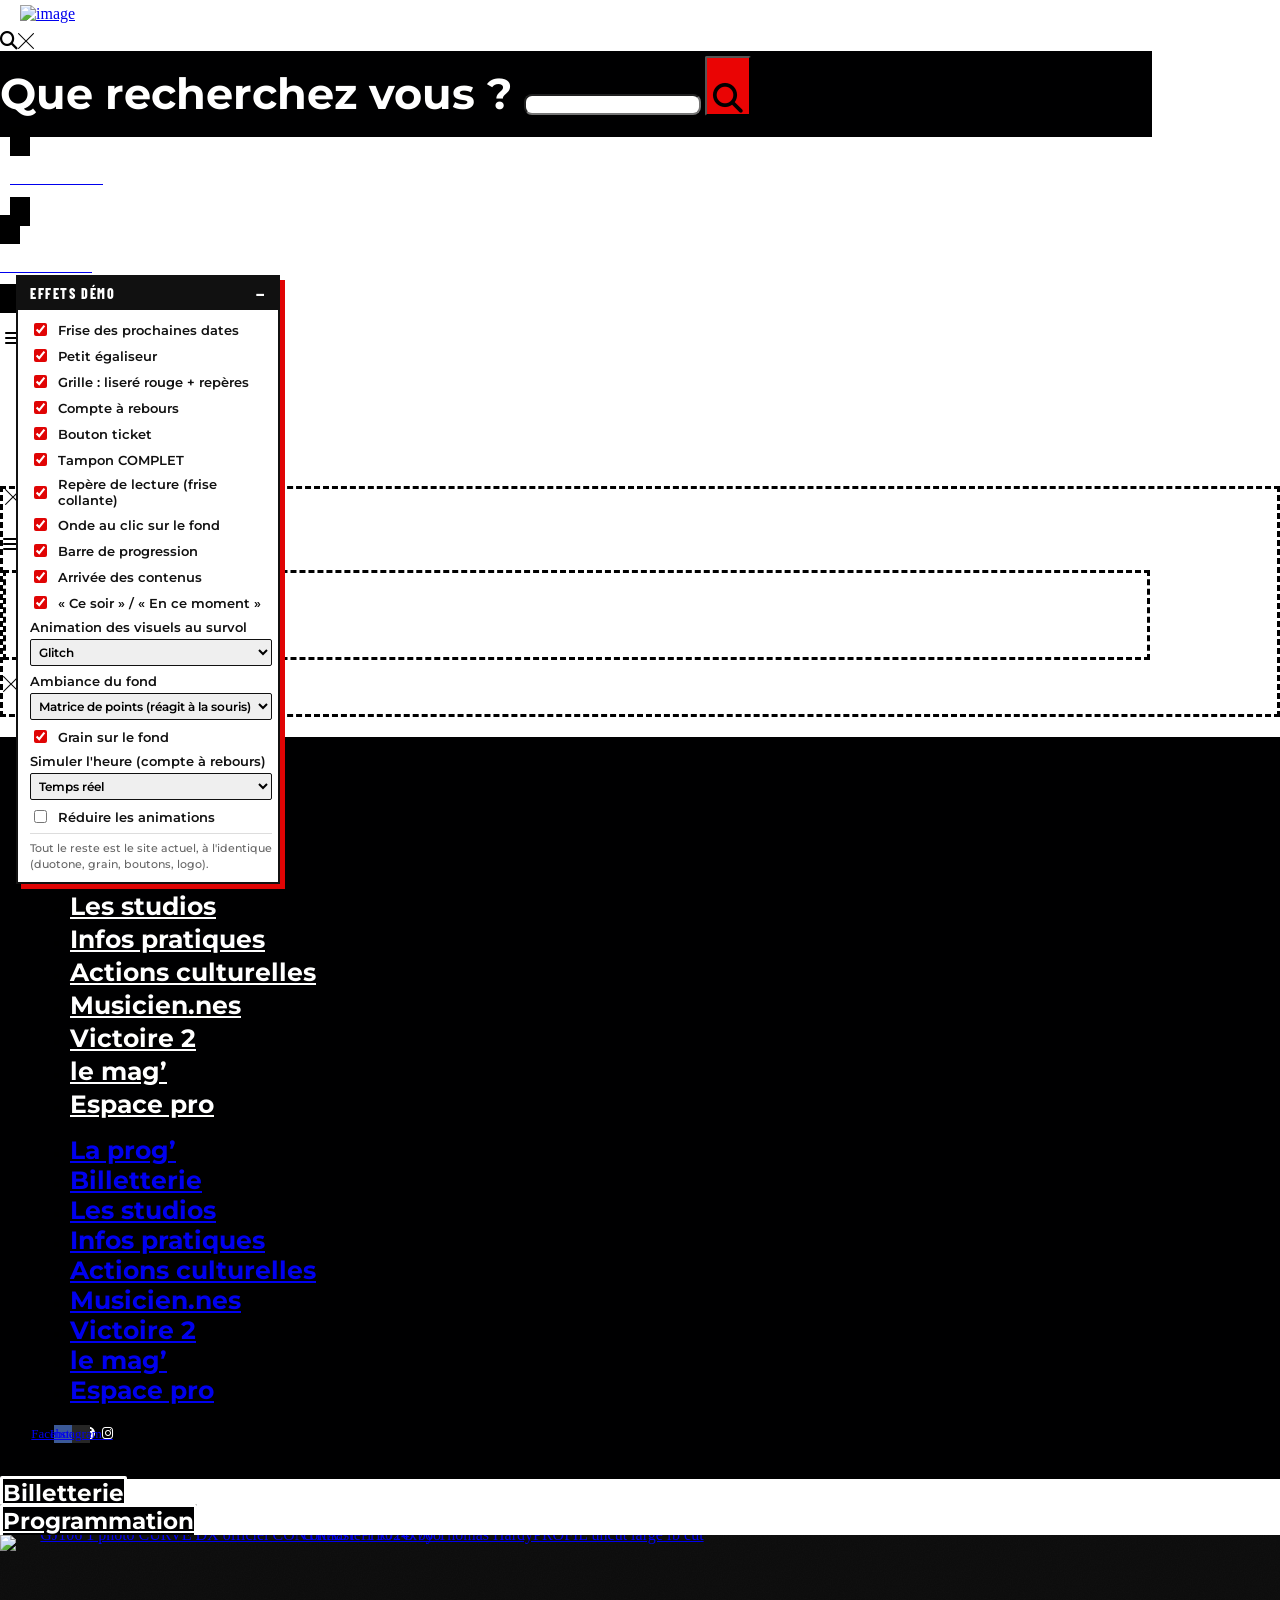
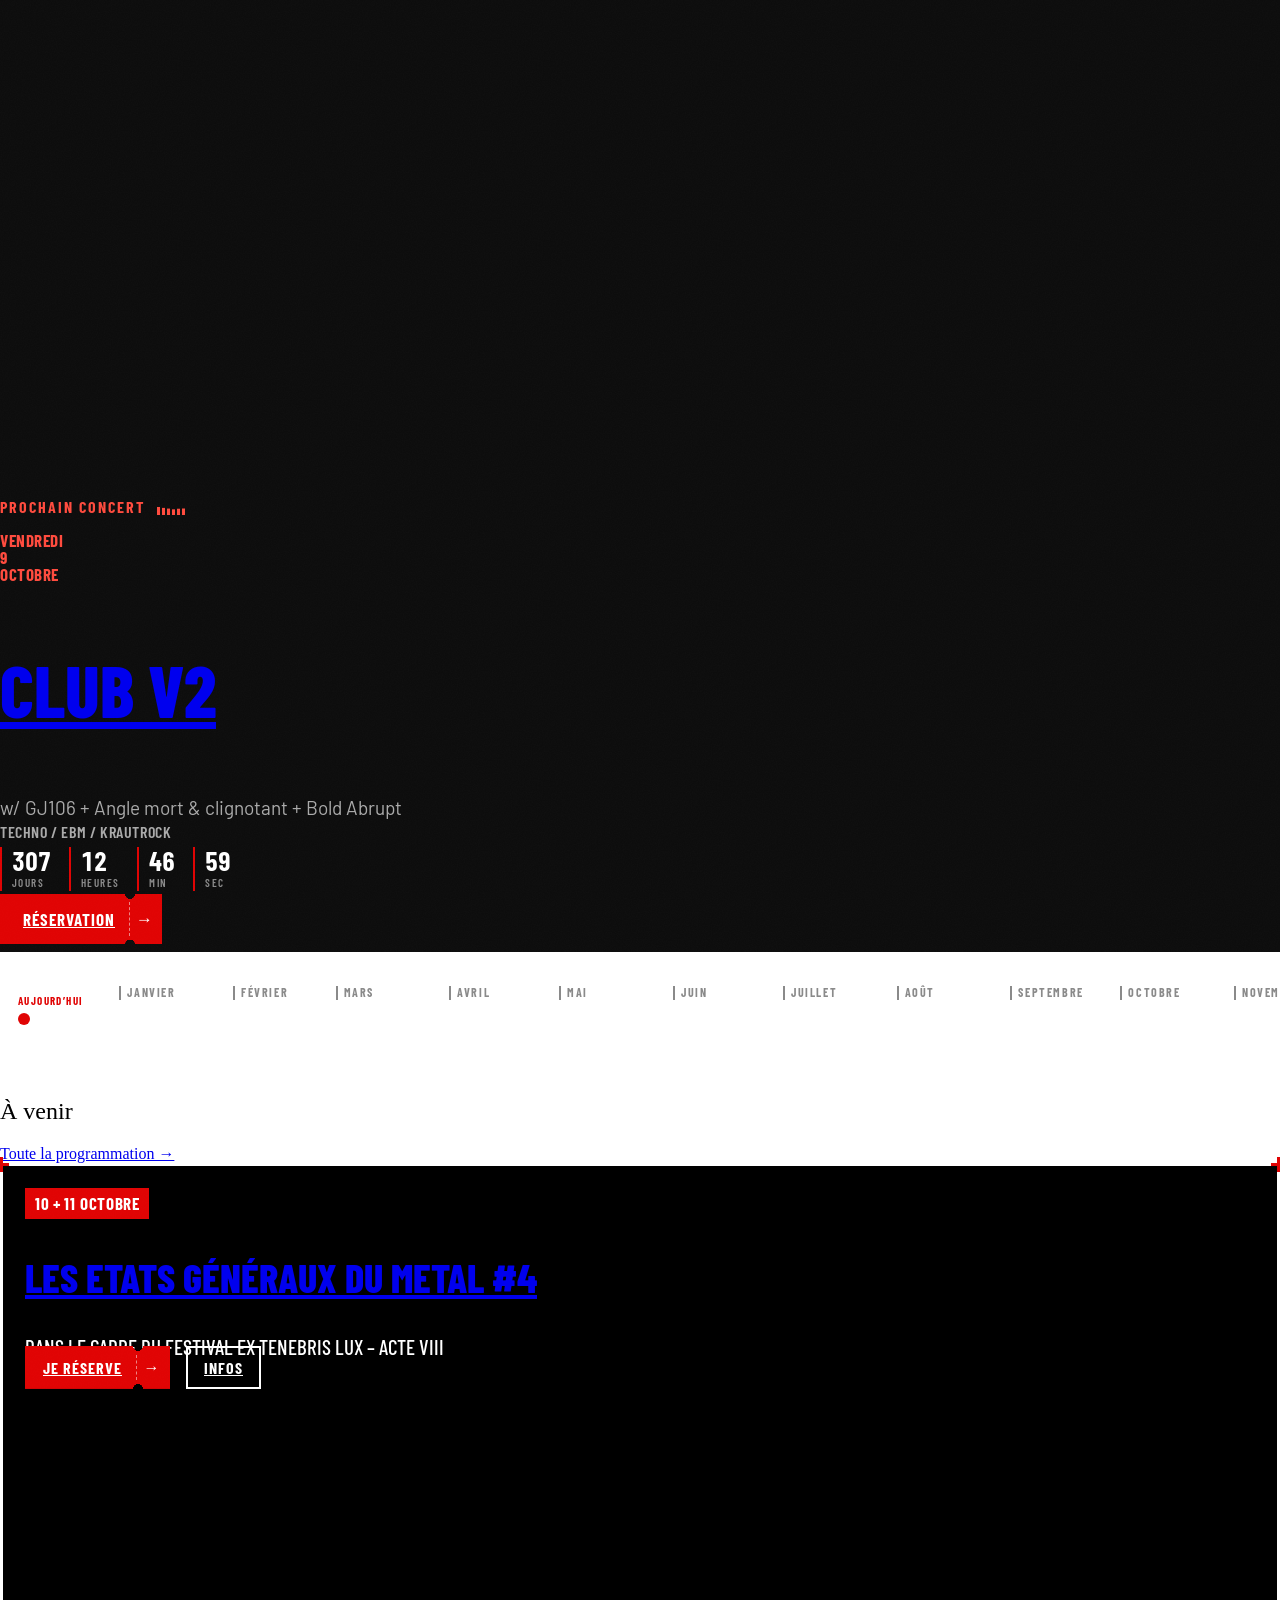
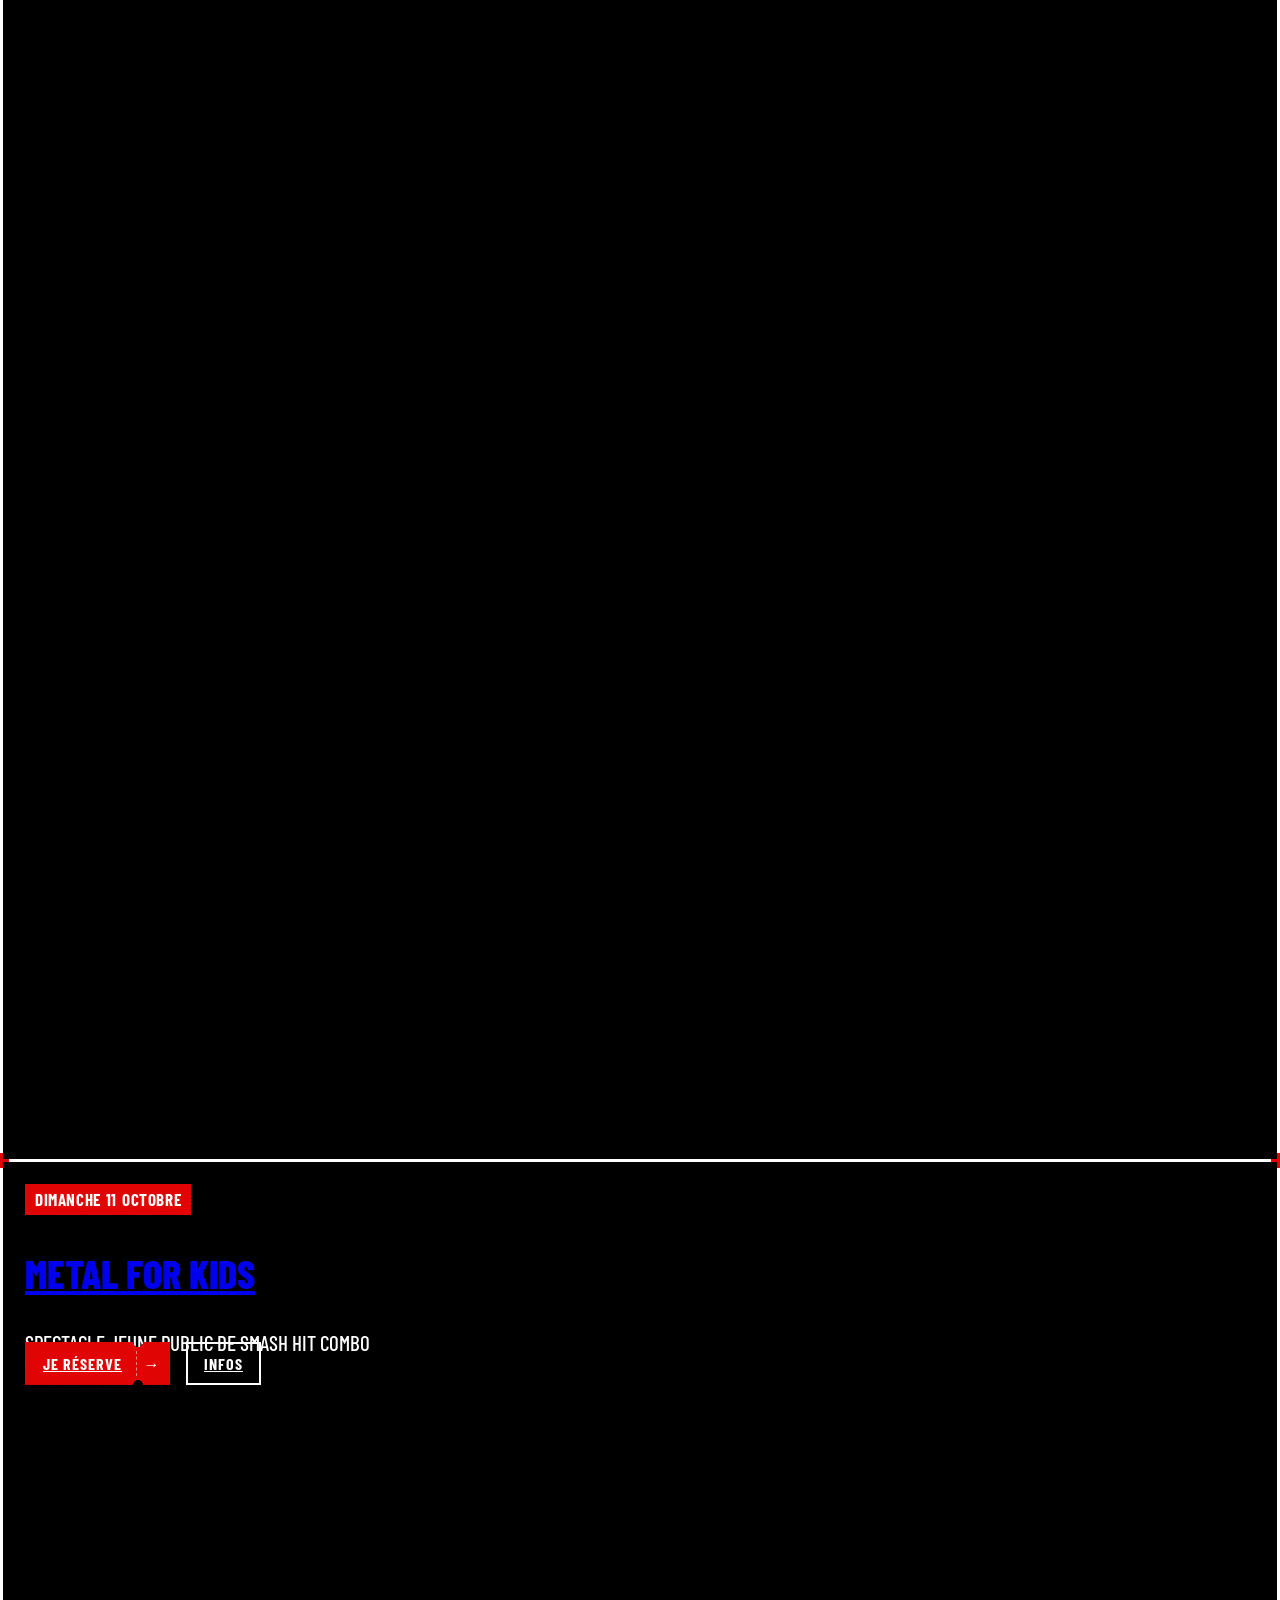
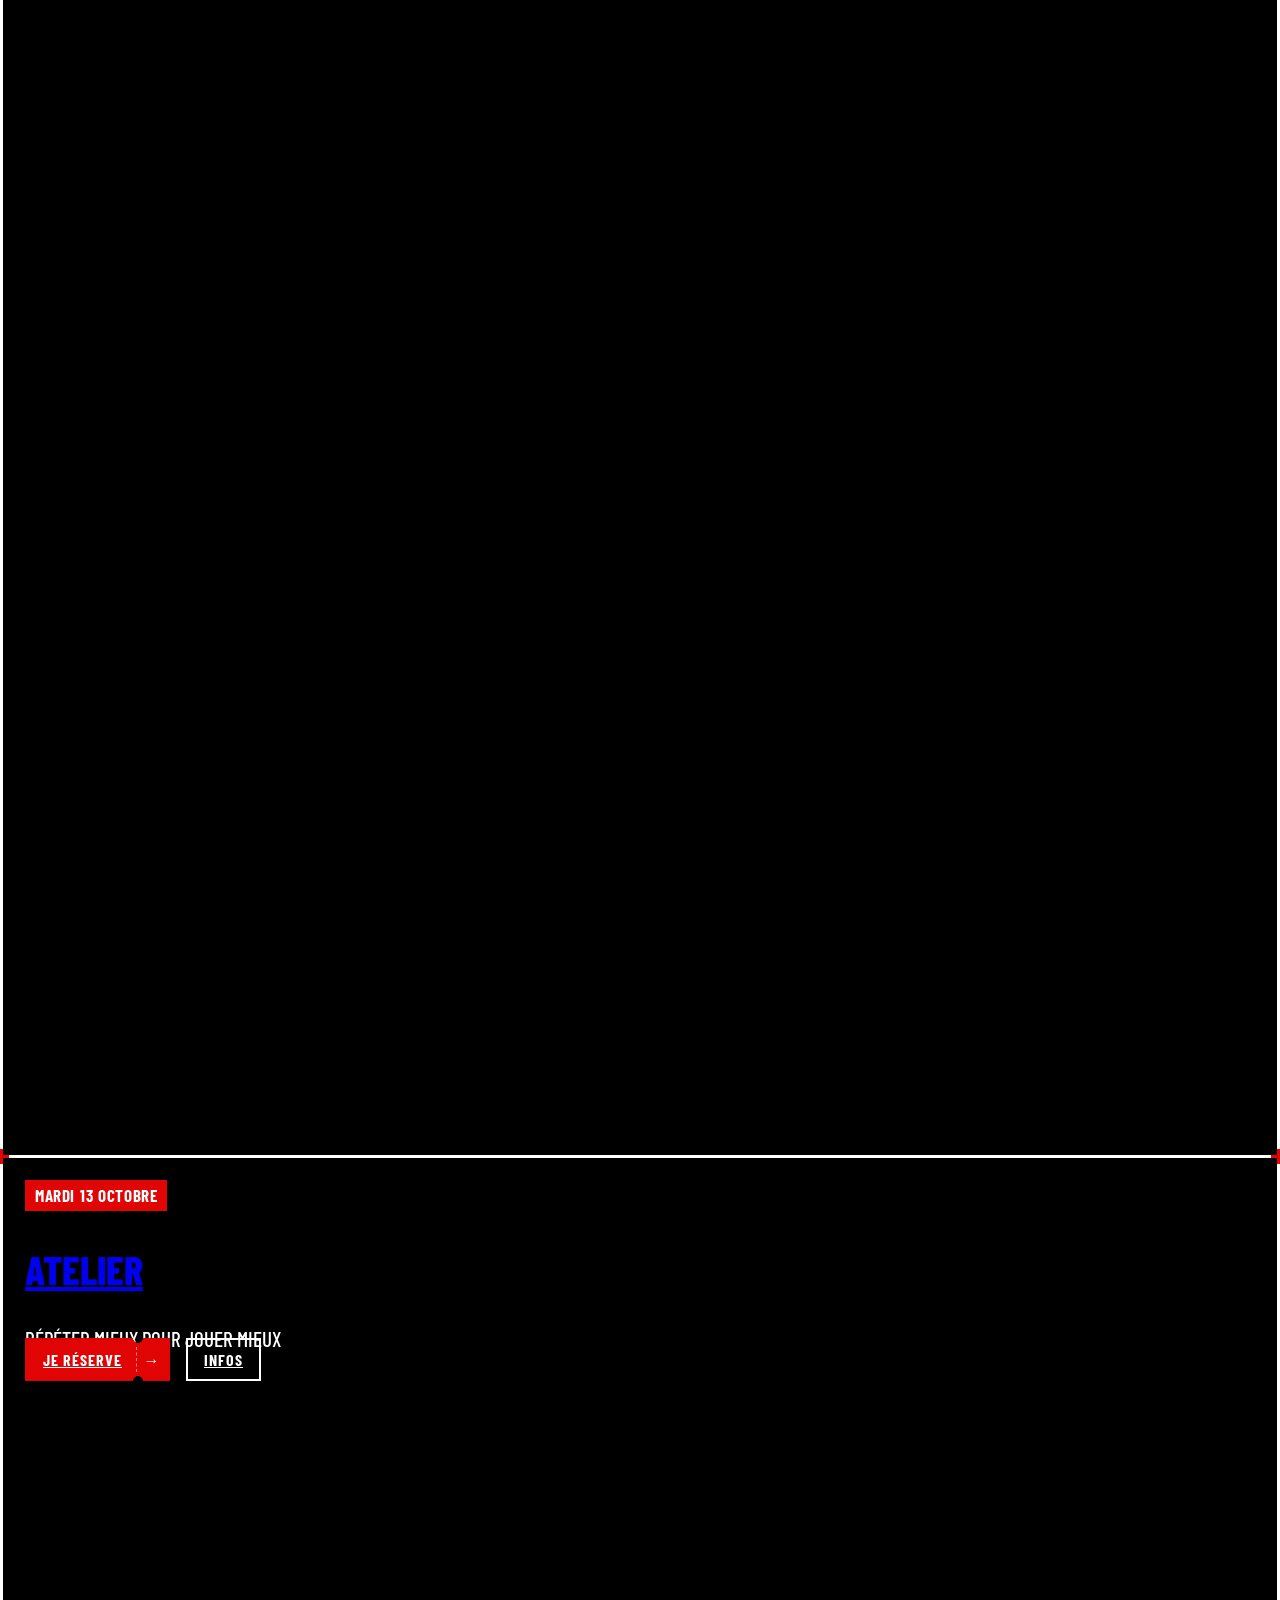
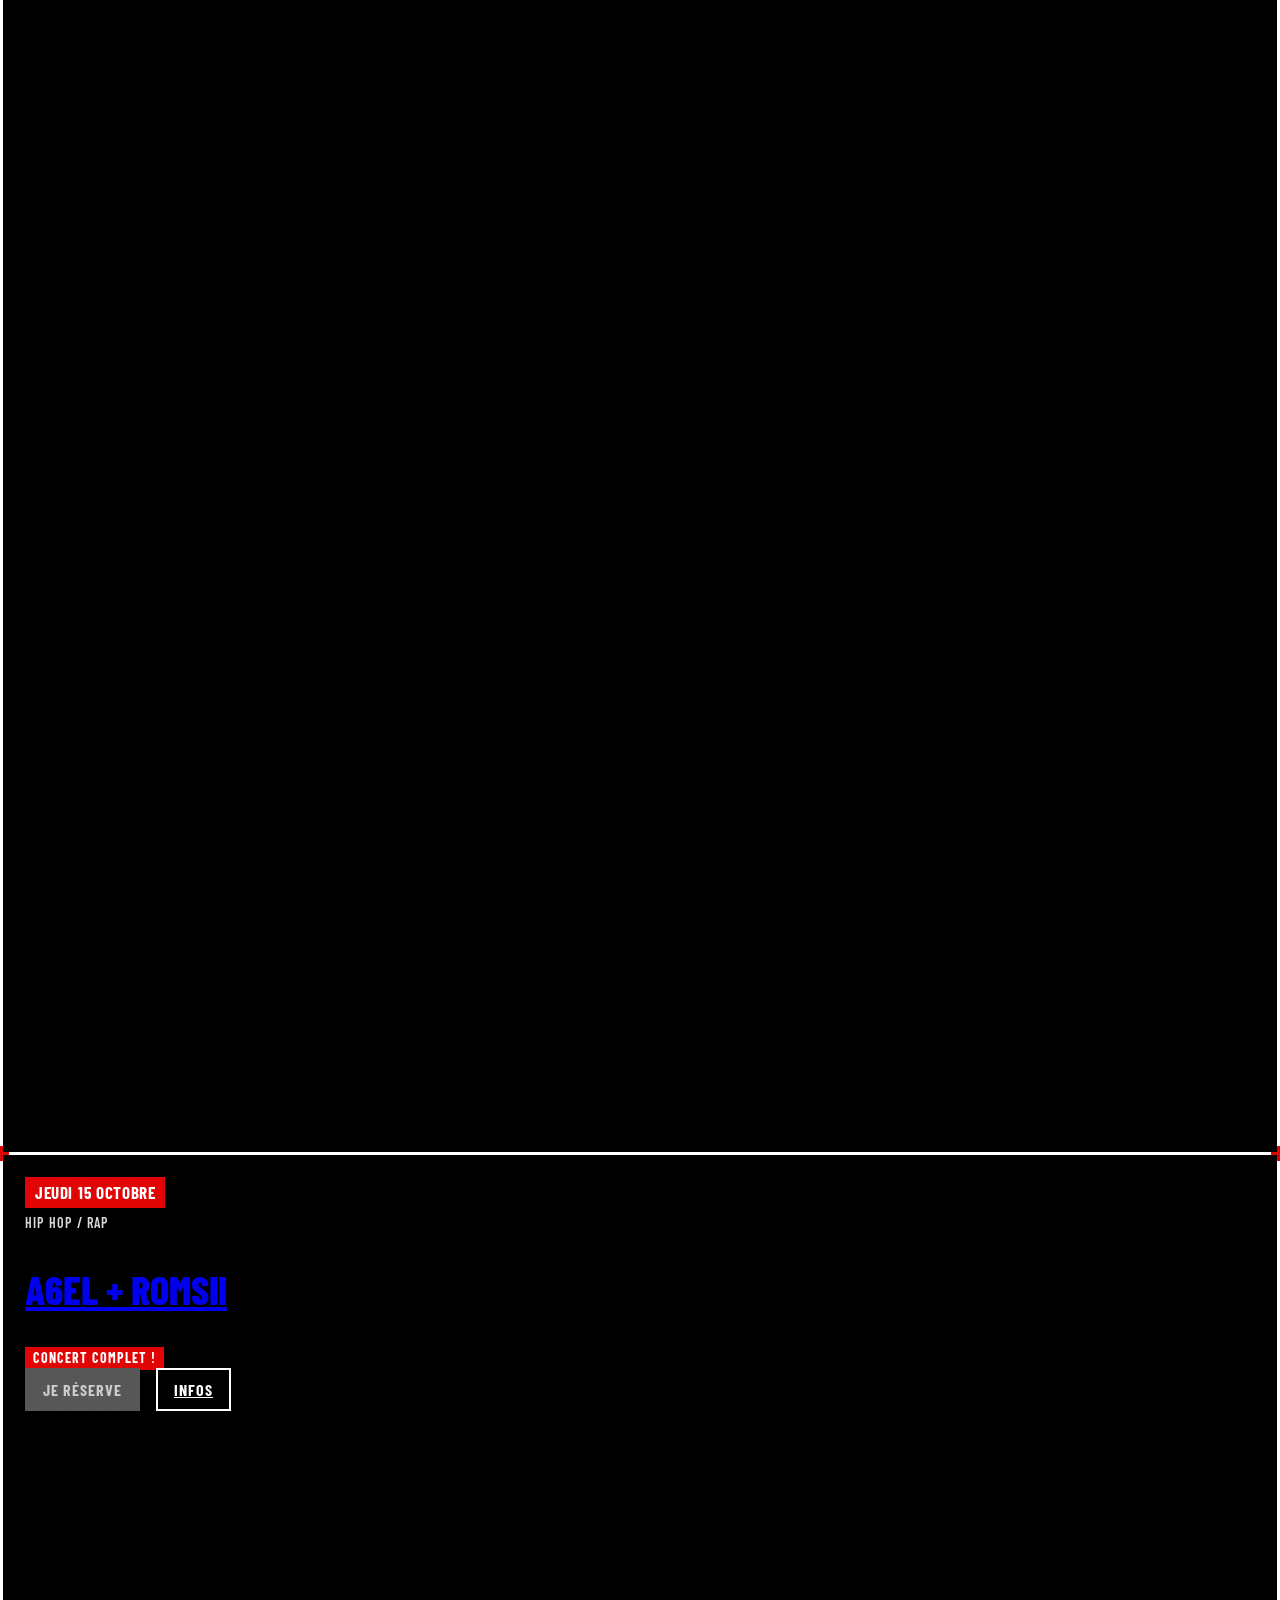
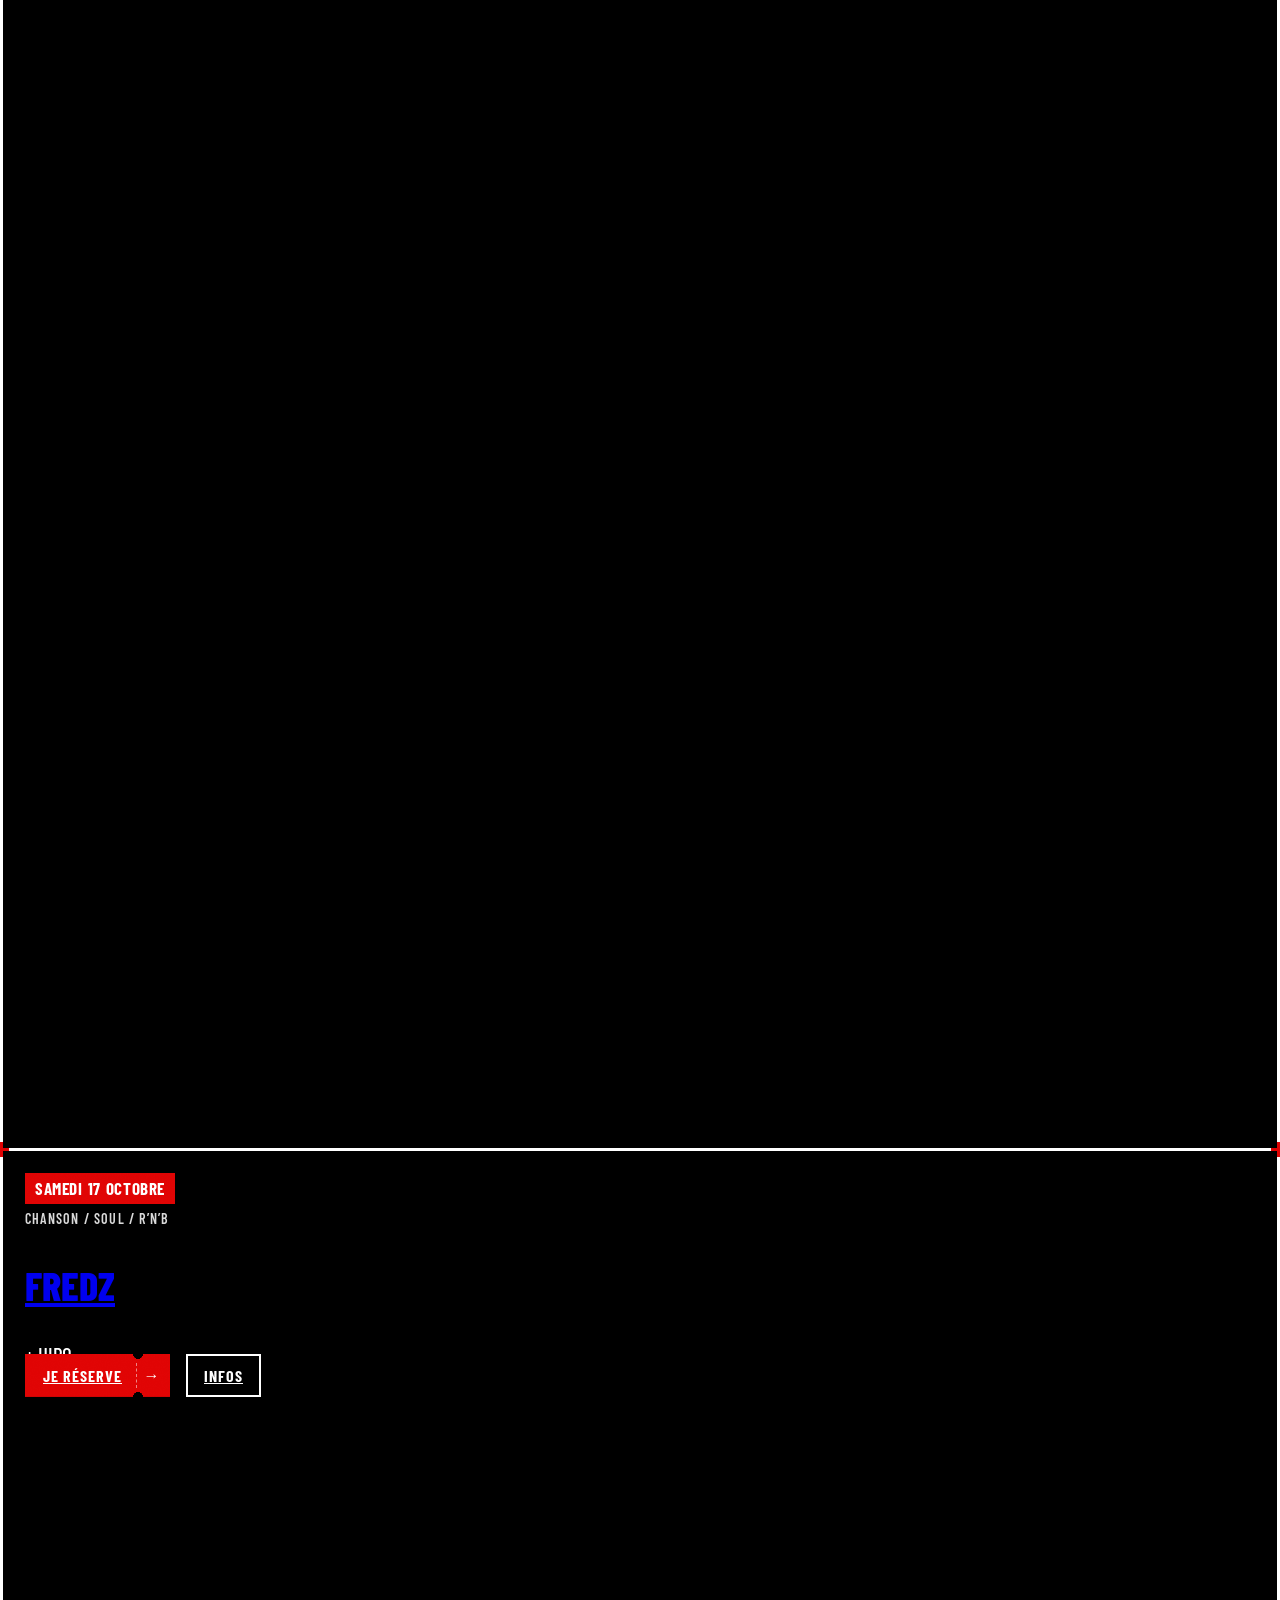
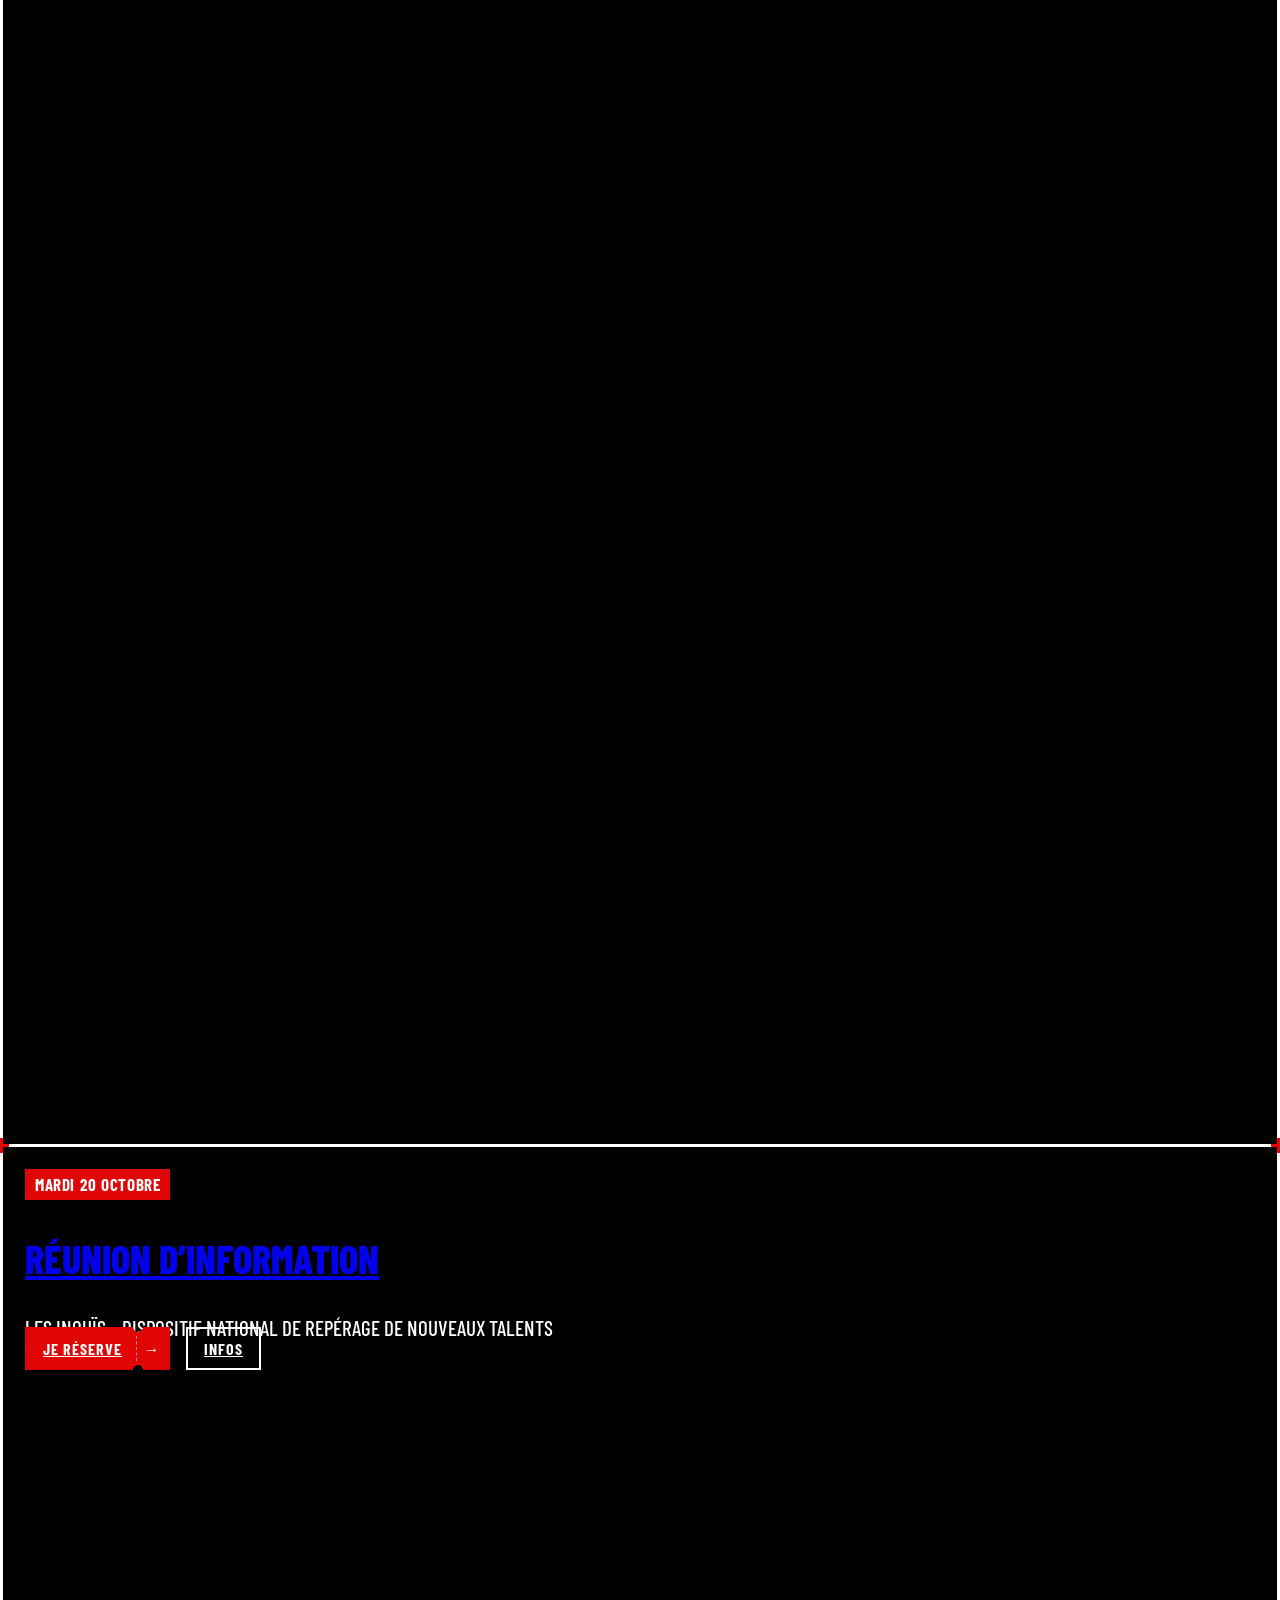
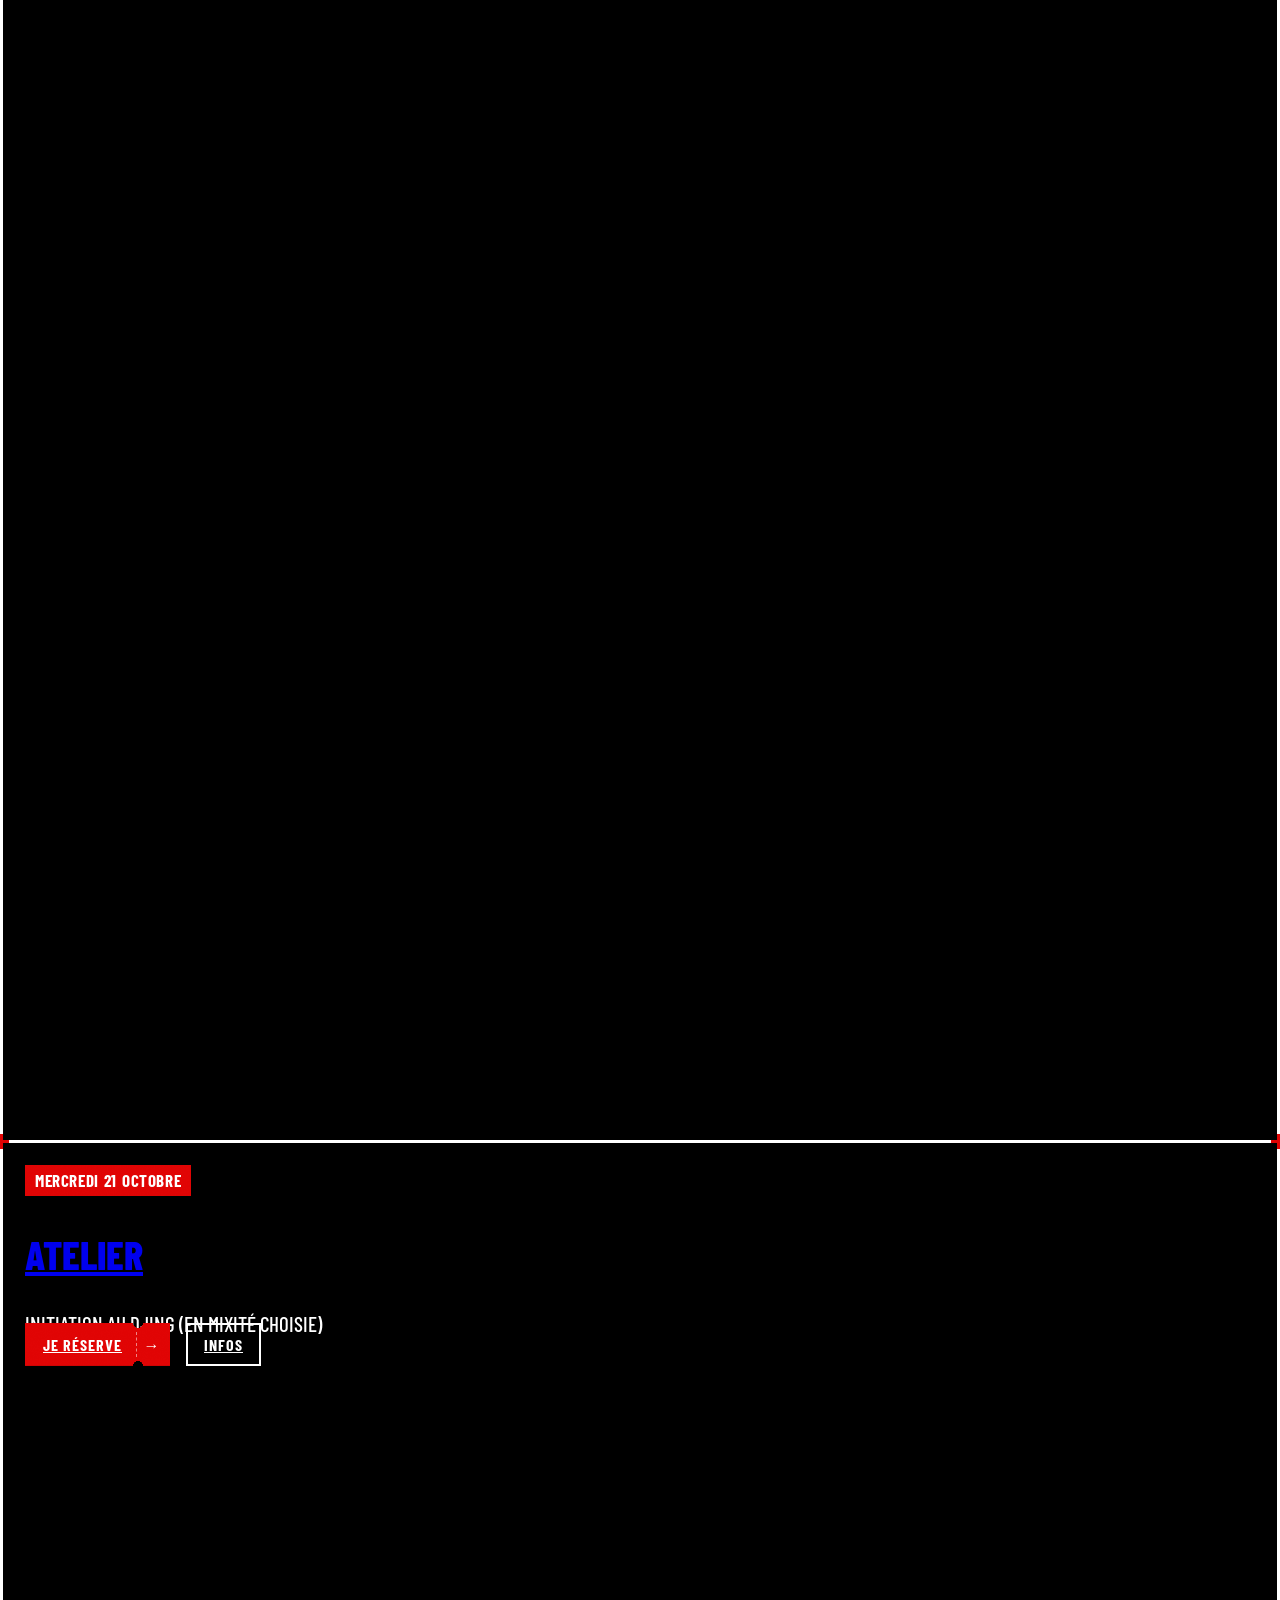
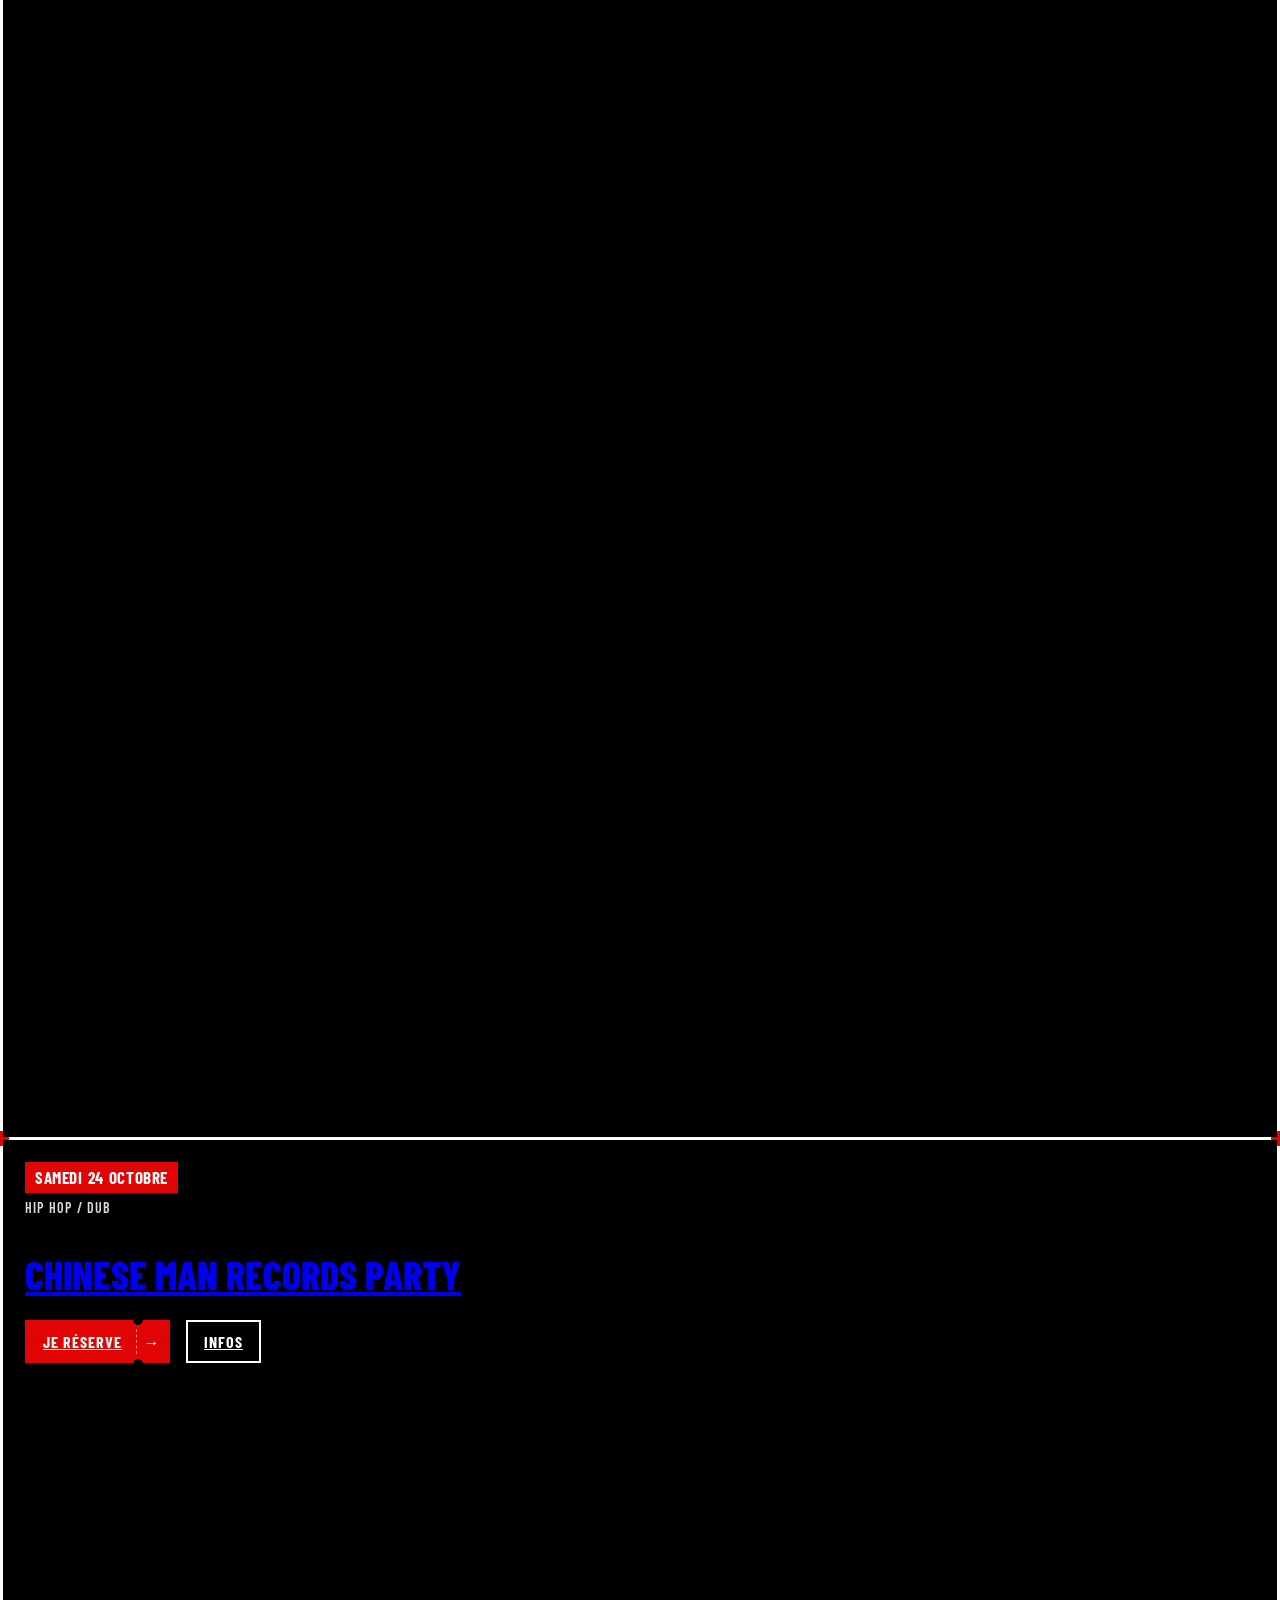
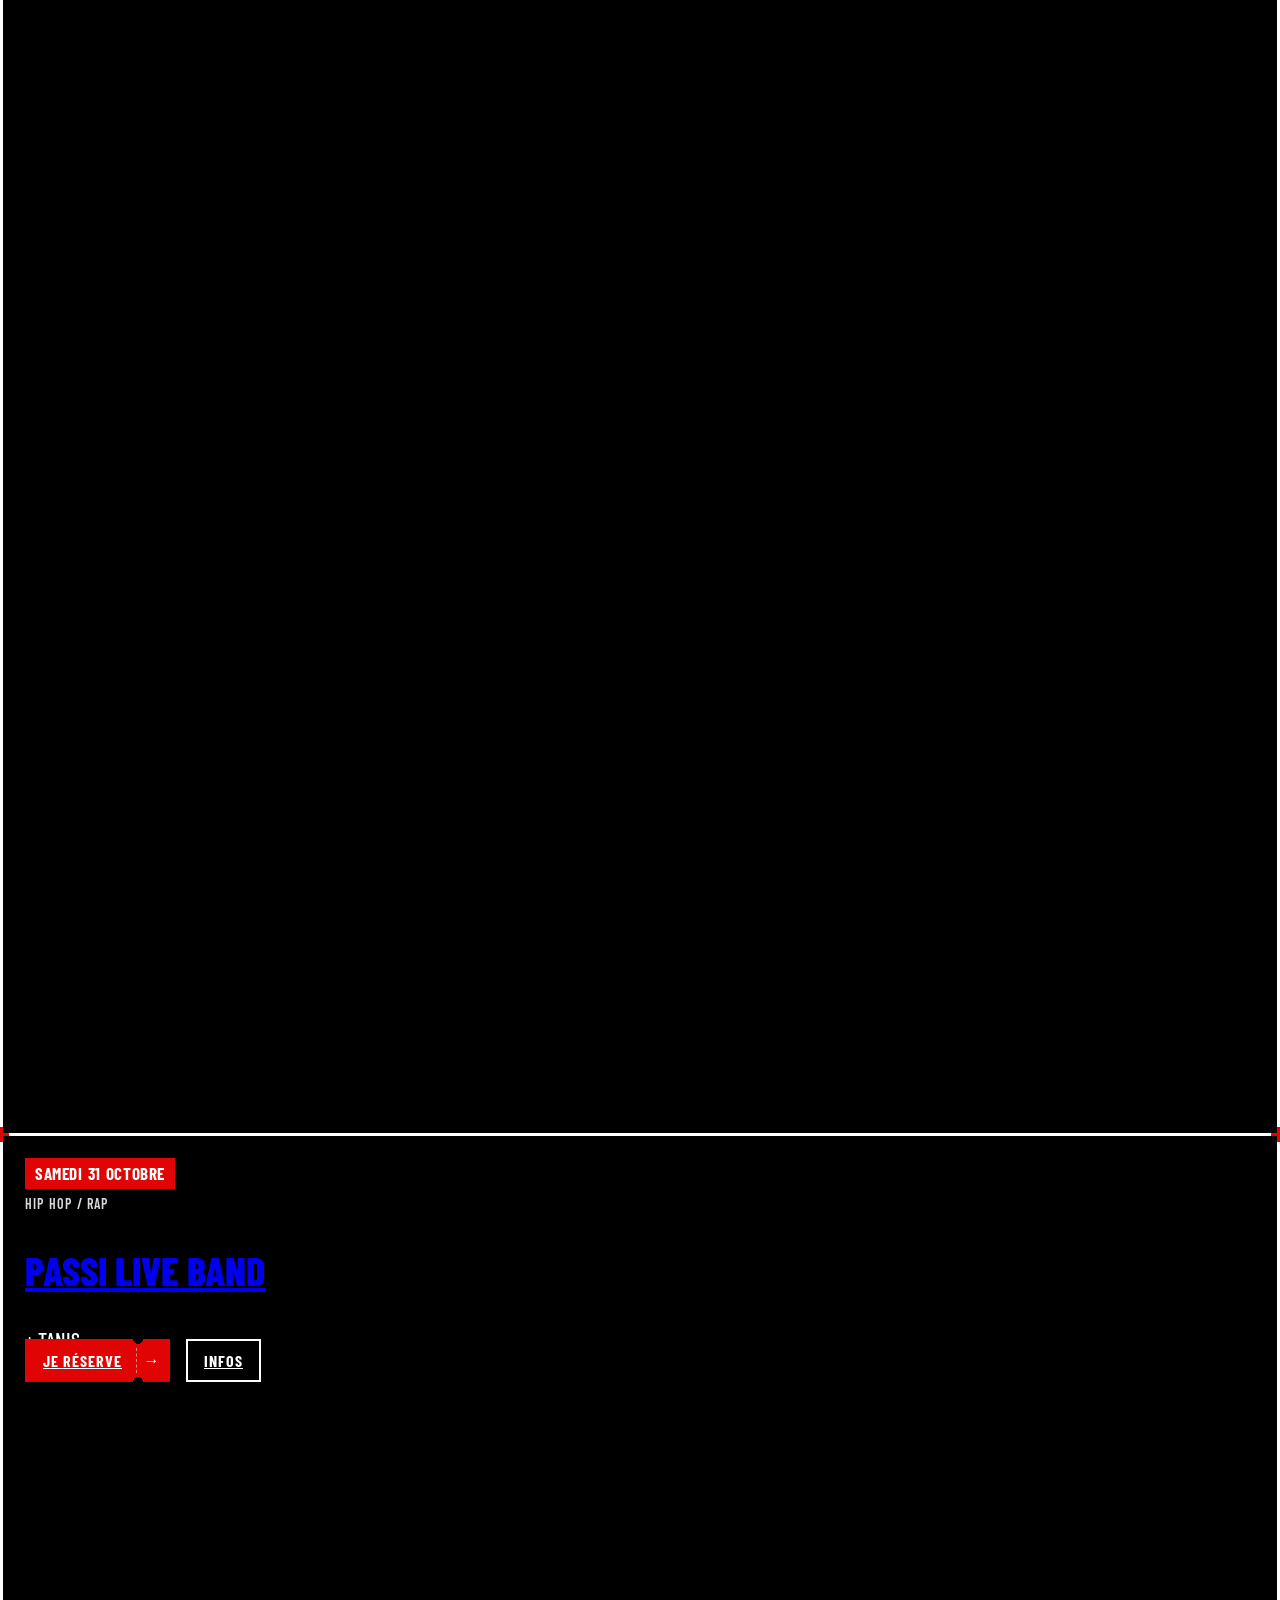
==== commit c90c526e: "Arrivée douce des contenus, frise collante bord à bord, tampon COMPLET pleine carte Co-Authored-By: " ====
--- a/index.html
+++ b/index.html
@@ -2287,10 +2287,10 @@
 body.v2x-on-ticket .v2x-tk:hover .v2x-tk__stub{transform:translateX(3px)}
 
 /* ---- Tampon COMPLET (sur les cartes déjà marquées v2-soldout par le site) ---- */
-.v2x-stamp{display:none;position:absolute;z-index:4;right:22px;top:46%;transform:rotate(-12deg);font:800 38px/1 "Barlow Condensed",sans-serif;letter-spacing:3px;color:#fff;border:4px solid #fff;padding:5px 12px 3px;opacity:0;pointer-events:none}
+.v2x-stamp{display:none;position:absolute;z-index:4;left:50%;top:50%;transform:translate(-50%,-50%) rotate(-14deg);font:800 var(--v2x-sf,64px)/1 "Barlow Condensed",sans-serif;letter-spacing:.06em;color:#fff;border:calc(var(--v2x-sf,64px) * .08) solid #fff;padding:.08em .22em .02em;white-space:nowrap;opacity:0;pointer-events:none;text-shadow:0 2px 18px rgba(0,0,0,.35);box-shadow:0 2px 18px rgba(0,0,0,.25)}
 body.v2x-on-stamp .v2x-stamp{display:block}
 .v2x-stamp.v2x-on{animation:v2x-stamp .5s cubic-bezier(.2,.8,.3,1) forwards}
-@keyframes v2x-stamp{from{opacity:0;transform:rotate(-12deg) scale(1.35)}to{opacity:.9;transform:rotate(-12deg) scale(1)}}
+@keyframes v2x-stamp{from{opacity:0;transform:translate(-50%,-50%) rotate(-14deg) scale(1.25)}to{opacity:.92;transform:translate(-50%,-50%) rotate(-14deg) scale(1)}}
 
 /* ---- Accessibilité : mouvement réduit + options de la barre d'accessibilité ---- */
 @media (prefers-reduced-motion:reduce){
@@ -2446,7 +2446,7 @@
 body.v2x-on-read{overflow-x:clip!important;overflow-y:visible!important}
 body.v2x-on-read #layout{overflow:clip!important}
 body.v2x-on-read .v2x-tl{position:sticky;top:var(--v2x-hd,0px);z-index:20;transition:padding .25s ease,background-color .25s ease}
-body.v2x-on-read .v2x-tl.v2x-stuck{background:rgba(13,13,13,.94);padding-top:26px;padding-bottom:16px;box-shadow:0 1px 0 #2a2a2a}
+body.v2x-on-read .v2x-tl.v2x-stuck{background:#0d0d0d;padding-top:26px;padding-bottom:16px;box-shadow:0 1px 0 #2a2a2a,0 12px 24px -12px rgba(0,0,0,.8)}
 body.v2x-on-read .v2x-tl.v2x-stuck .v2x-tl__month,body.v2x-on-read .v2x-tl.v2x-stuck .v2x-tl__now i{opacity:0}
 .v2x-tl__tick.v2x-cur{color:#E00404}
 .v2x-tl__tick.v2x-cur::before{top:12px;height:28px}
@@ -2532,6 +2532,9 @@
     /* -- Cartes « À venir » : égaliseur au survol, glitch, ticket, tampon -- */
     var io=('IntersectionObserver' in window)?new IntersectionObserver(function(es){es.forEach(function(e){
       if(e.isIntersecting){var s=e.target.querySelector('.v2x-stamp');if(s)s.classList.add('v2x-on');io.unobserve(e.target)}})},{threshold:.6}):null;
+    var stamps=[]; // tampon à l'échelle de la carte : le mot occupe ~85 % de la largeur
+    function sizeStamps(){stamps.forEach(function(x){x.st.style.setProperty('--v2x-sf',Math.round(x.sec.offsetWidth*.21)+'px')})}
+    addEventListener('resize',sizeStamps);
     cards.forEach(function(card){
       var sec=card.querySelector(':scope > section');if(!sec)return;
       var fr=document.createElement('span');fr.className='v2x-frame';fr.setAttribute('aria-hidden','true');card.appendChild(fr);
@@ -2539,8 +2542,9 @@
       var b=bpmFor(clean(card));
       if(b){var w=document.createElement('div');w.className='v2x-card-eq';w.appendChild(eqEl(b,5));sec.appendChild(w)}
       addFx(sec,getComputedStyle(sec).backgroundImage,b);
-      if(card.querySelector('.v2-soldout')){var st=document.createElement('div');st.className='v2x-stamp';st.setAttribute('aria-hidden','true');st.textContent='COMPLET';sec.appendChild(st);if(io)io.observe(card);else st.classList.add('v2x-on')}
+      if(card.querySelector('.v2-soldout')){var st=document.createElement('div');st.className='v2x-stamp';st.setAttribute('aria-hidden','true');st.textContent='COMPLET';sec.appendChild(st);stamps.push({st:st,sec:sec});if(io)io.observe(card);else st.classList.add('v2x-on')}
     });
+    sizeStamps();
     [].slice.call(document.querySelectorAll(HERO+' .elementor-button.v2-wipe,'+CARD+' .elementor-button.v2-wipe')).forEach(function(a){
       if(a.querySelector('.v2x-tk__stub'))return;
       a.classList.add('v2x-tk');var s=document.createElement('span');s.className='v2x-tk__stub';s.setAttribute('aria-hidden','true');s.textContent='→';a.appendChild(s);
@@ -2578,8 +2582,10 @@
       /* Repère de lecture : la frise reste sous l'en-tête et un trait rouge avance jusqu'à la date de l'affiche à l'écran */
       var read=document.createElement('div');read.className='v2x-tl__read';rail.insertBefore(read,rail.children[1]);
       var ticks=[].slice.call(rail.querySelectorAll('.v2x-tl__tick'));
-      var fixedHd=[].slice.call(document.querySelectorAll('header, header *')).filter(function(e){var p=getComputedStyle(e).position;return p==='fixed'||p==='sticky'});
-      function hdBottom(){var b=0;fixedHd.forEach(function(e){var r=e.getBoundingClientRect(),p=getComputedStyle(e).position;if((p==='fixed'||p==='sticky')&&r.top<=1&&r.height>0&&r.height<220)b=Math.max(b,r.bottom)});return b}
+      // l'en-tête du thème ne devient collant qu'après un peu de scroll : on le cherche à chaque fois
+      function hdBottom(){var b=0;[].slice.call(document.querySelectorAll('header, .header_is_sticky, header [class*="sticky"]')).forEach(function(e){var p=getComputedStyle(e).position,r=e.getBoundingClientRect();if((p==='fixed'||p==='sticky')&&r.top<=1&&r.height>0&&r.height<220)b=Math.max(b,r.bottom)});return b}
+      // bord à bord : la frise annule les marges latérales de la section
+      function bleed(){tl.style.marginLeft=tl.style.marginRight='0';var pr=tl.parentNode.getBoundingClientRect(),r=tl.getBoundingClientRect(),dw=document.documentElement.clientWidth;tl.style.marginLeft=-r.left+'px';tl.style.marginRight=-(dw-r.right)+'px'}
       var readT=false;
       function onRead(){readT=false;
         var on=body.classList.contains('v2x-on-read'), hd=hdBottom();
@@ -2592,7 +2598,7 @@
         ticks.forEach(function(a,i){a.classList.toggle('v2x-cur',i===best)});
       }
       addEventListener('scroll',function(){if(!readT){readT=true;requestAnimationFrame(onRead)}},{passive:true});
-      addEventListener('resize',onRead);onRead();
+      addEventListener('resize',function(){bleed();onRead()});bleed();onRead();
     }
 
     /* -- Ambiance du fond : une couche derrière le contenu des deux sections noires -- */
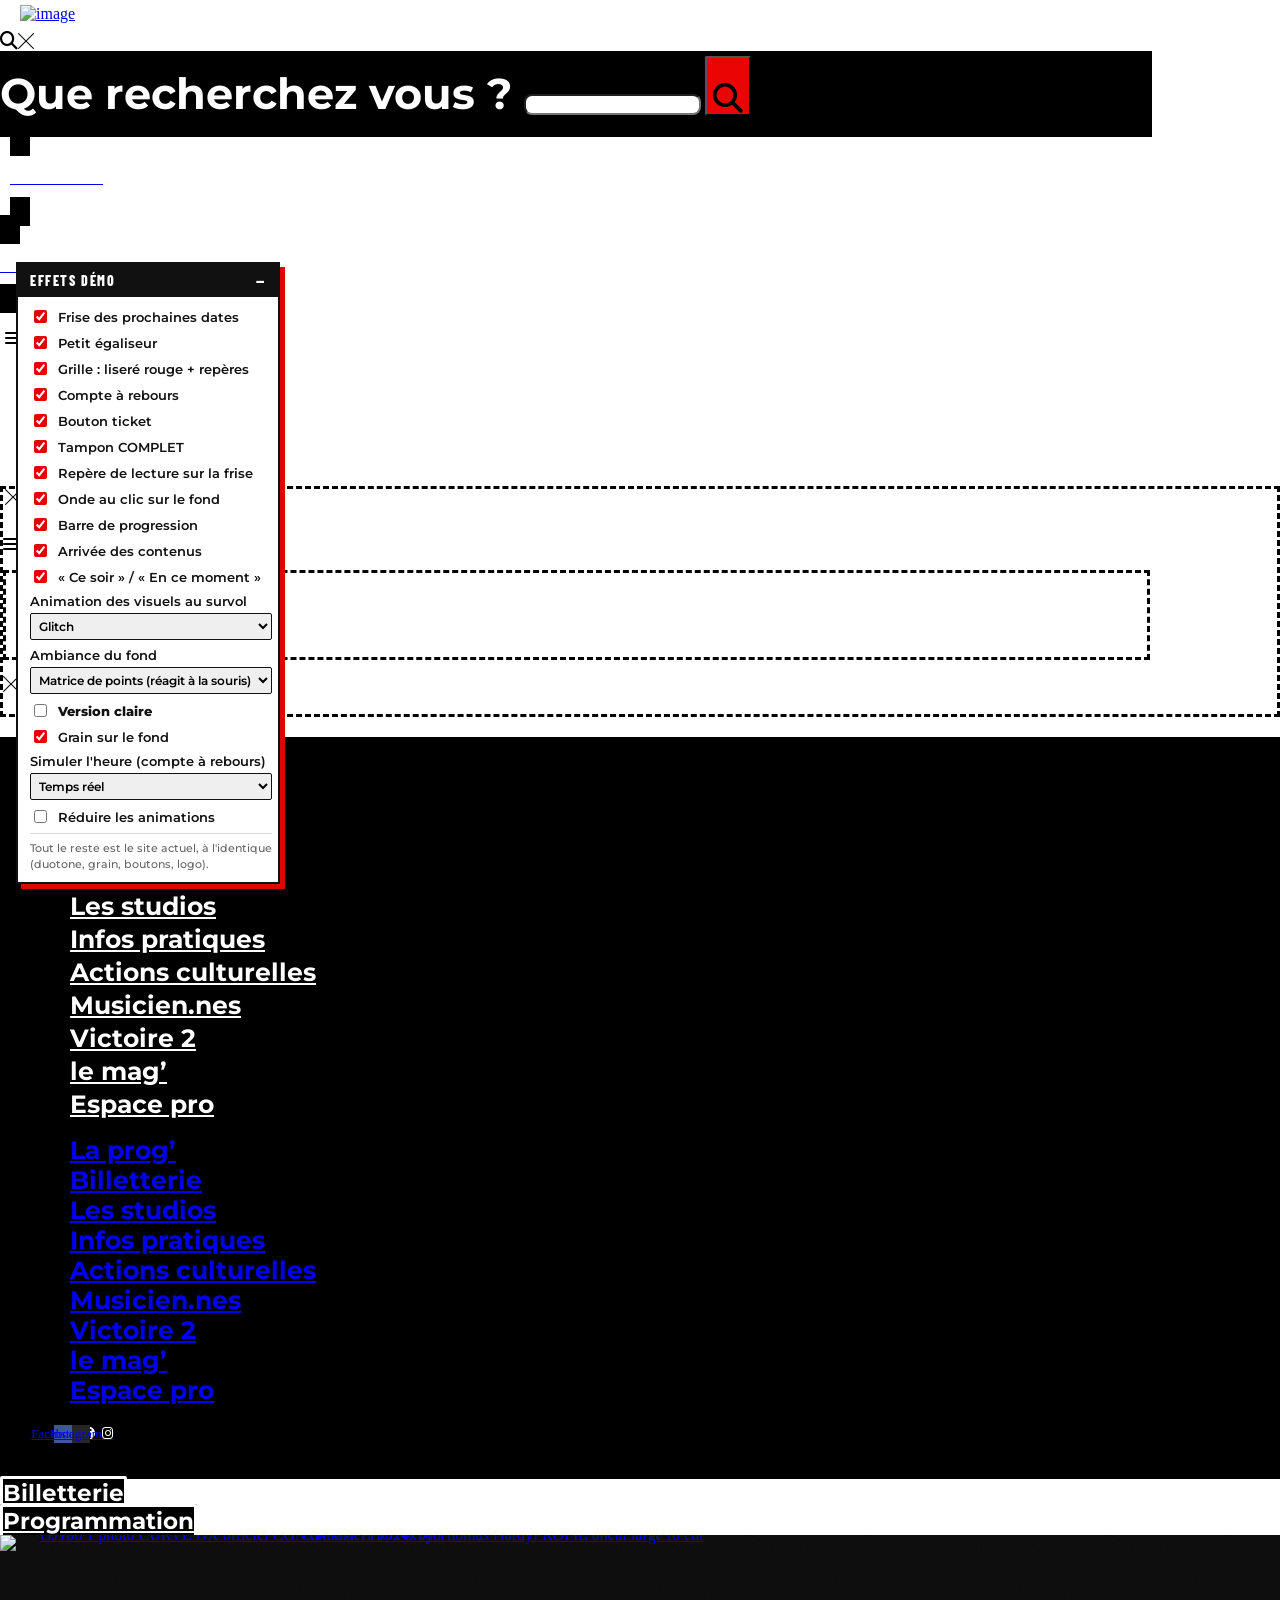
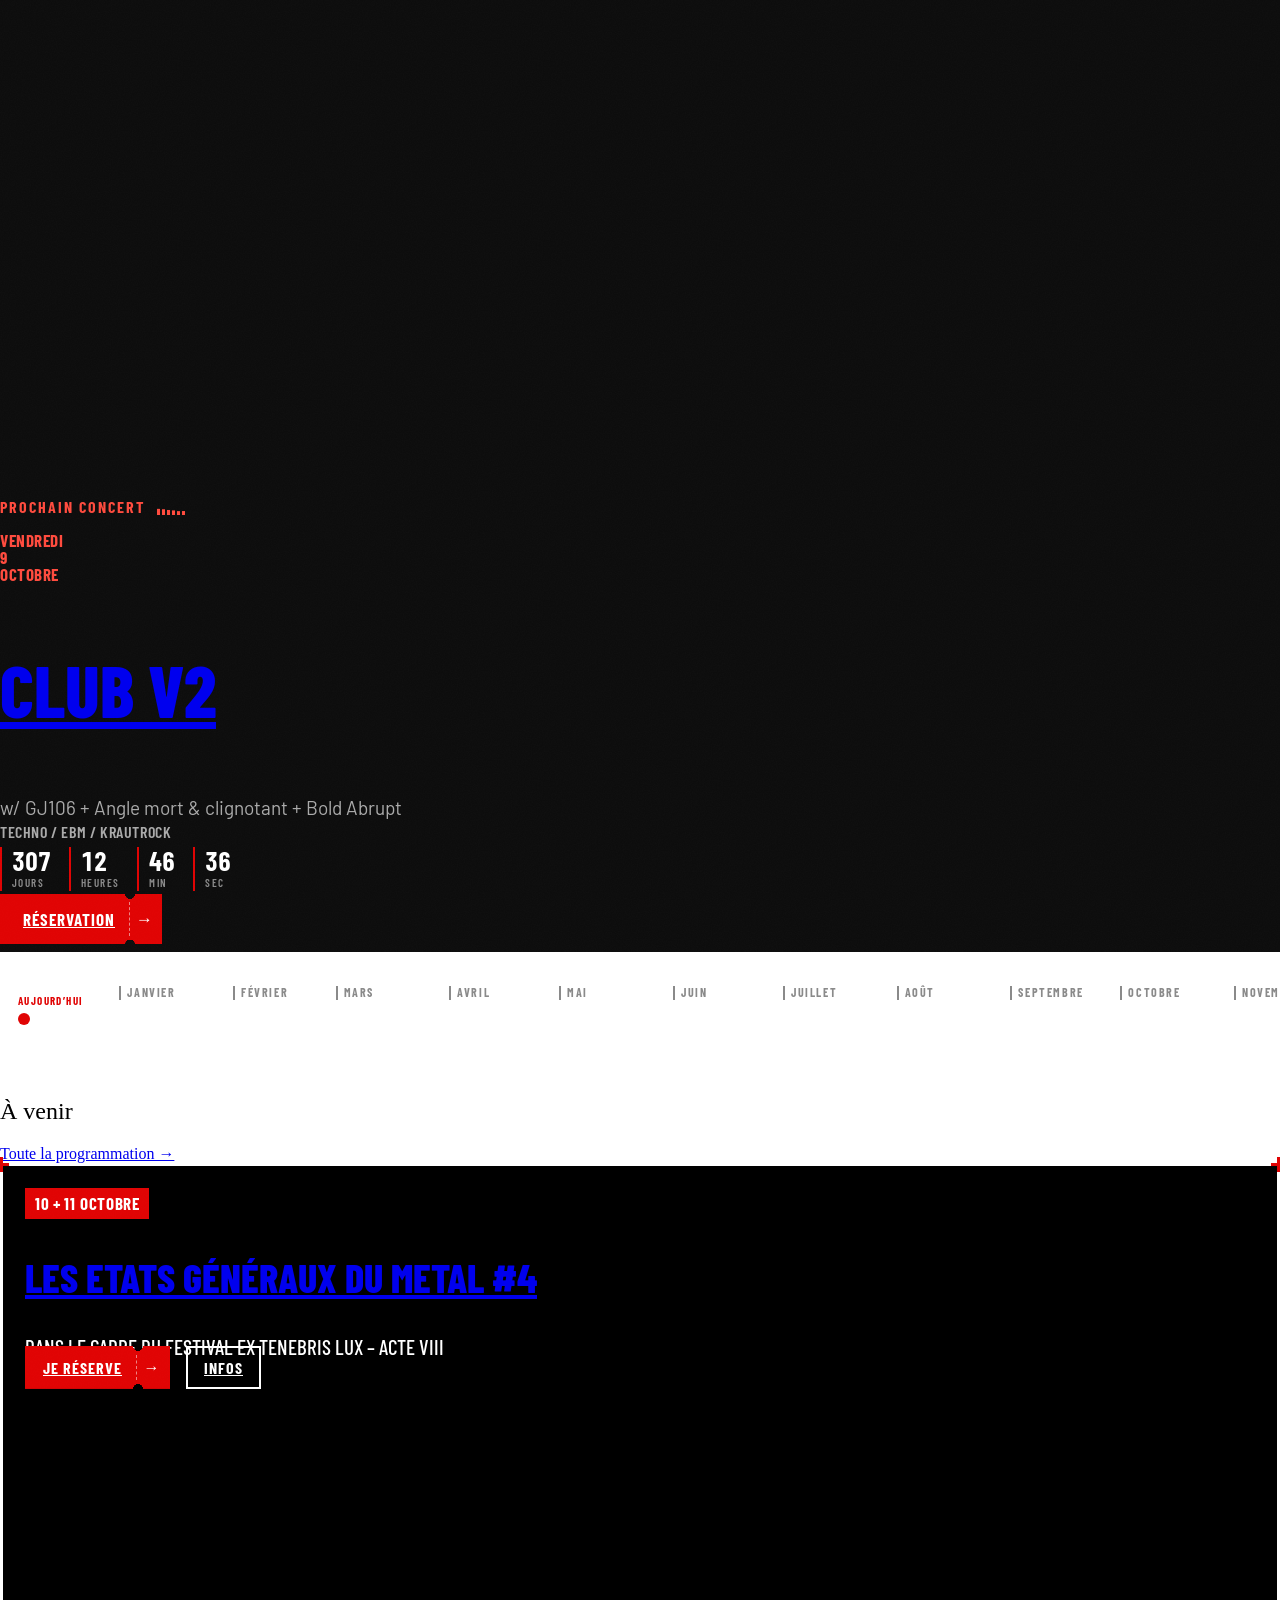
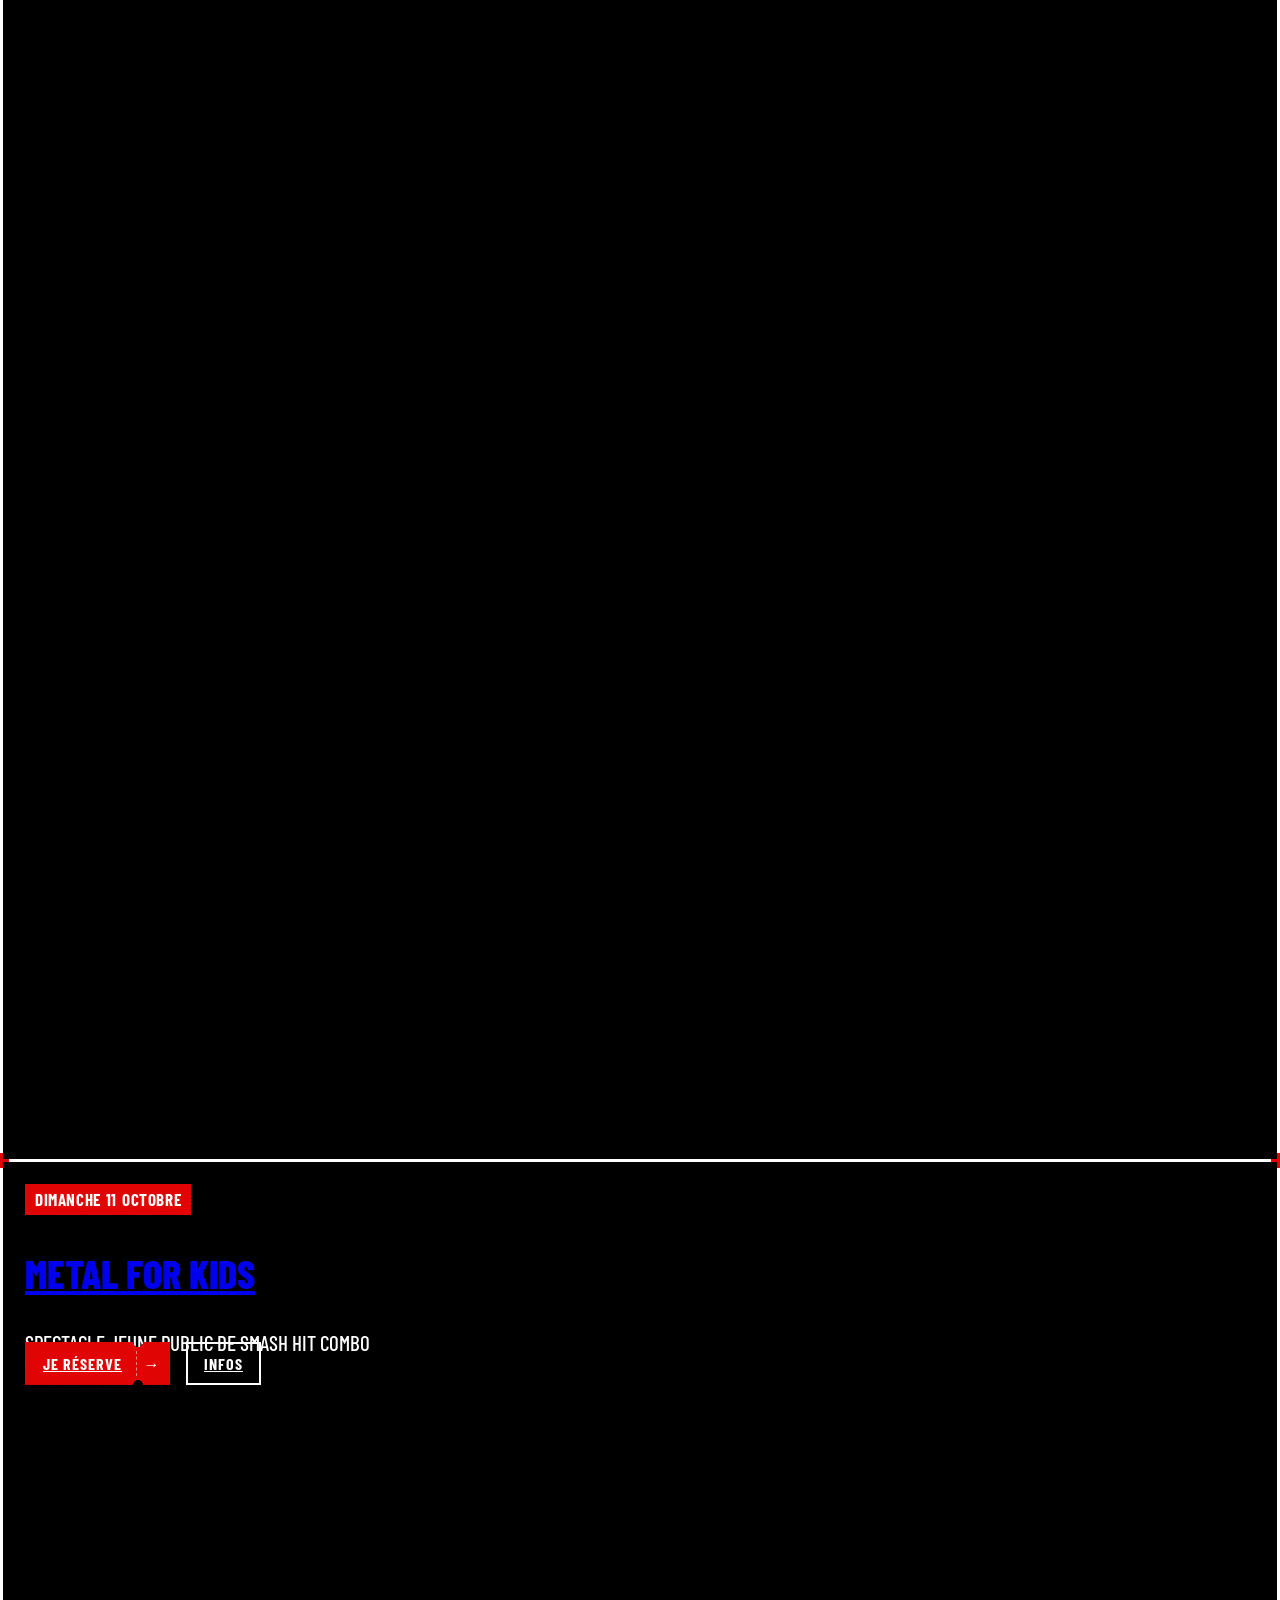
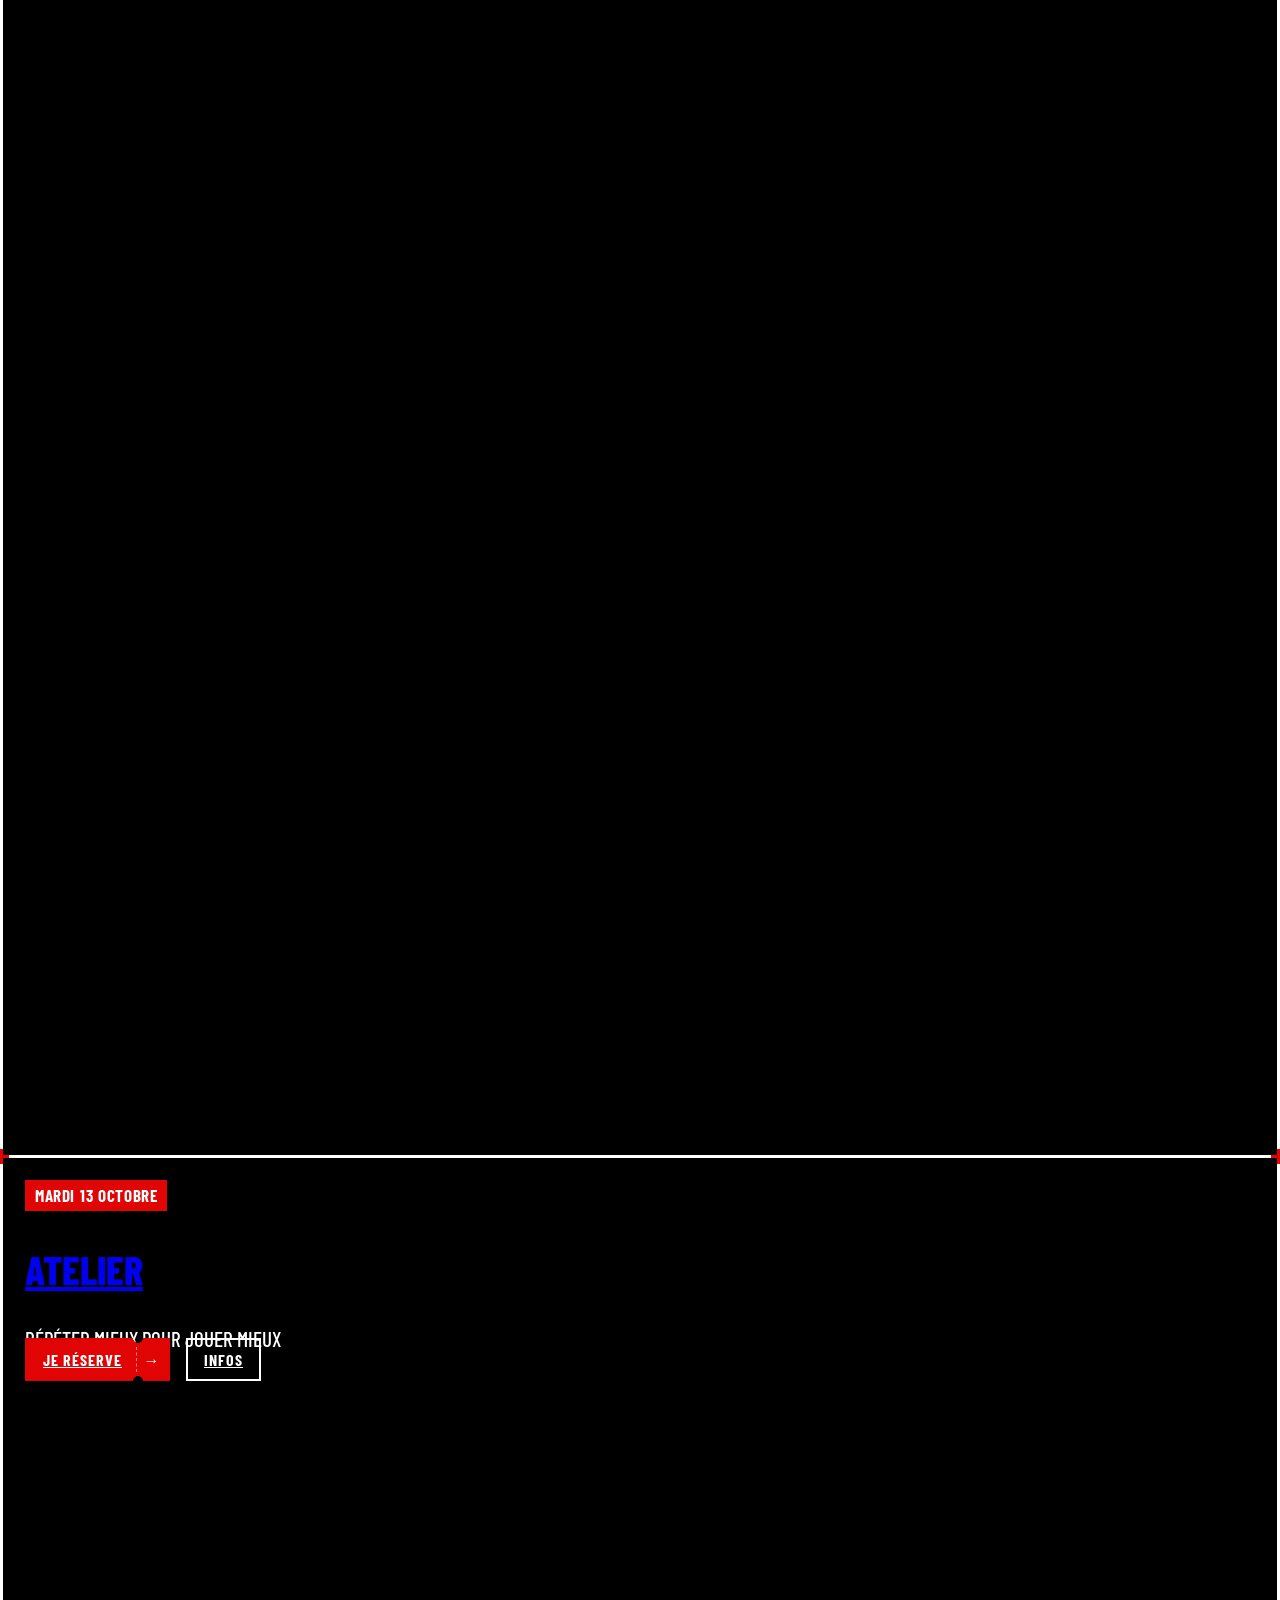
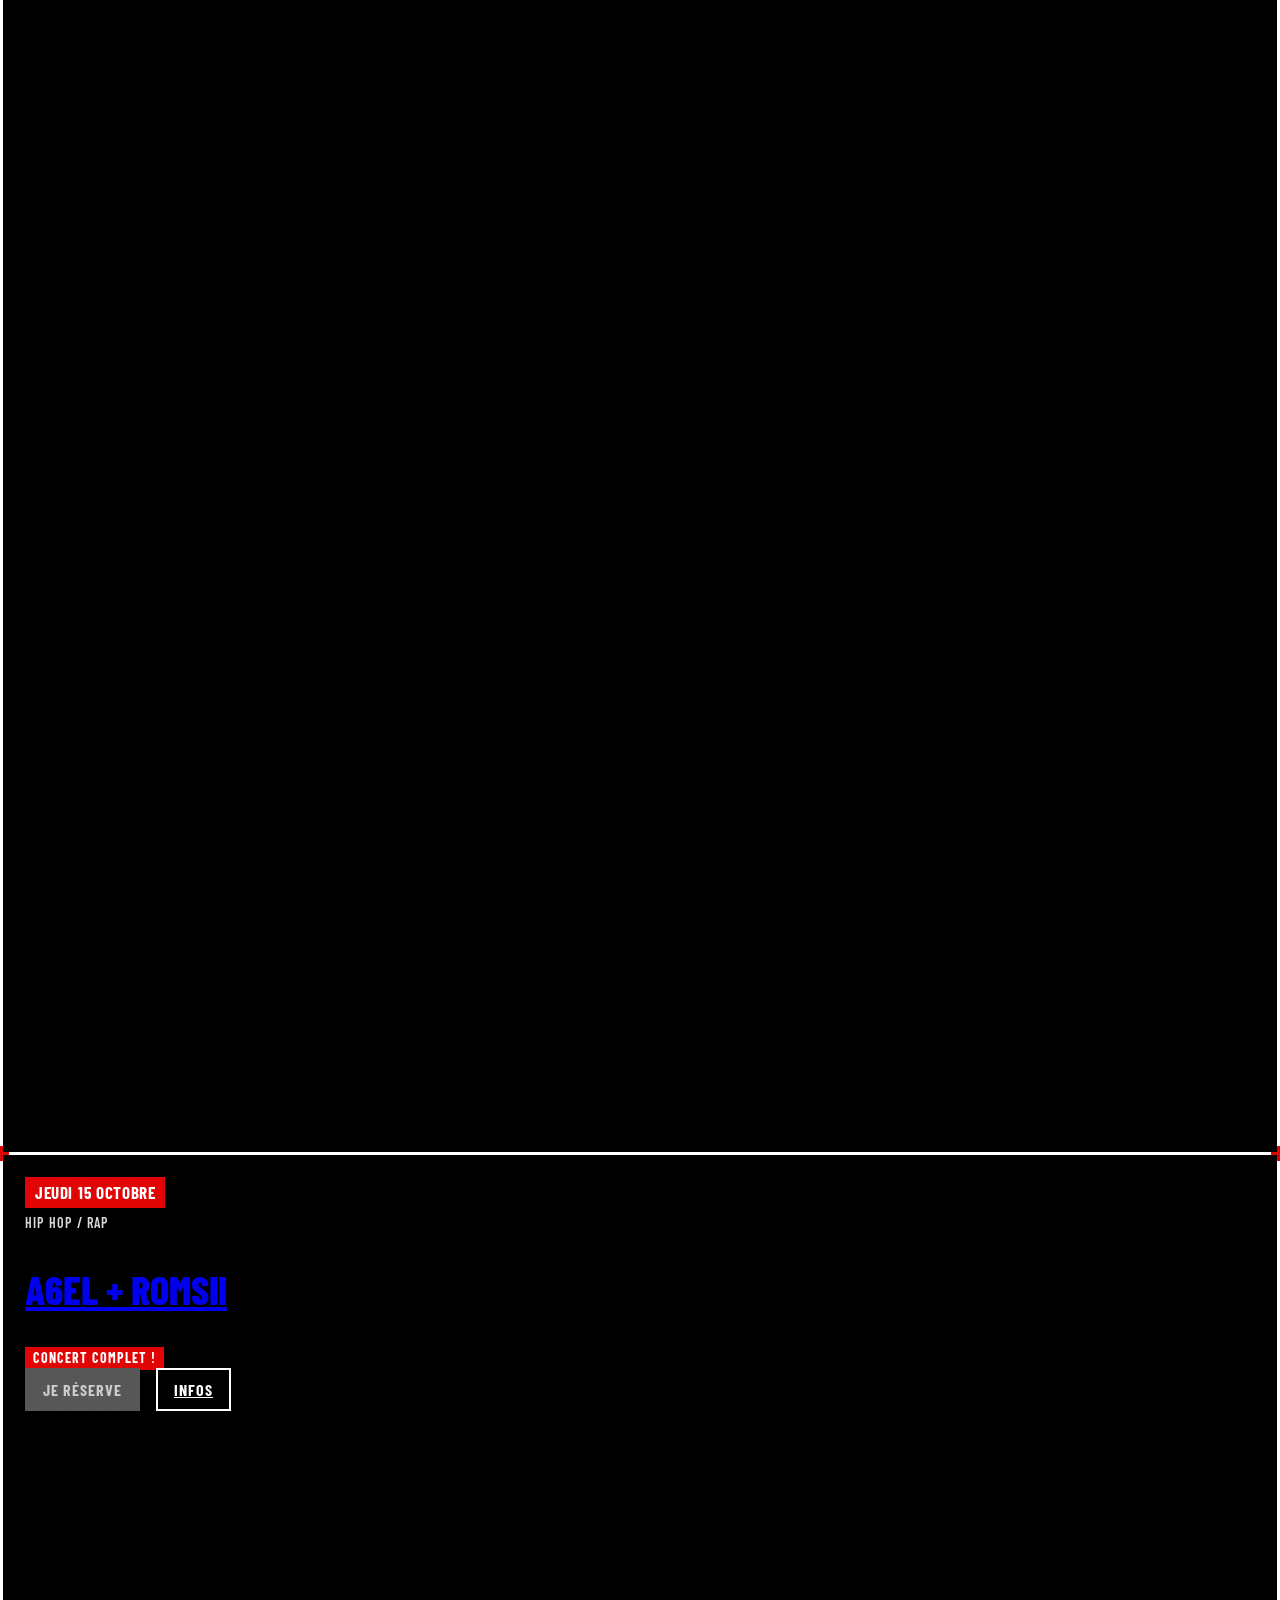
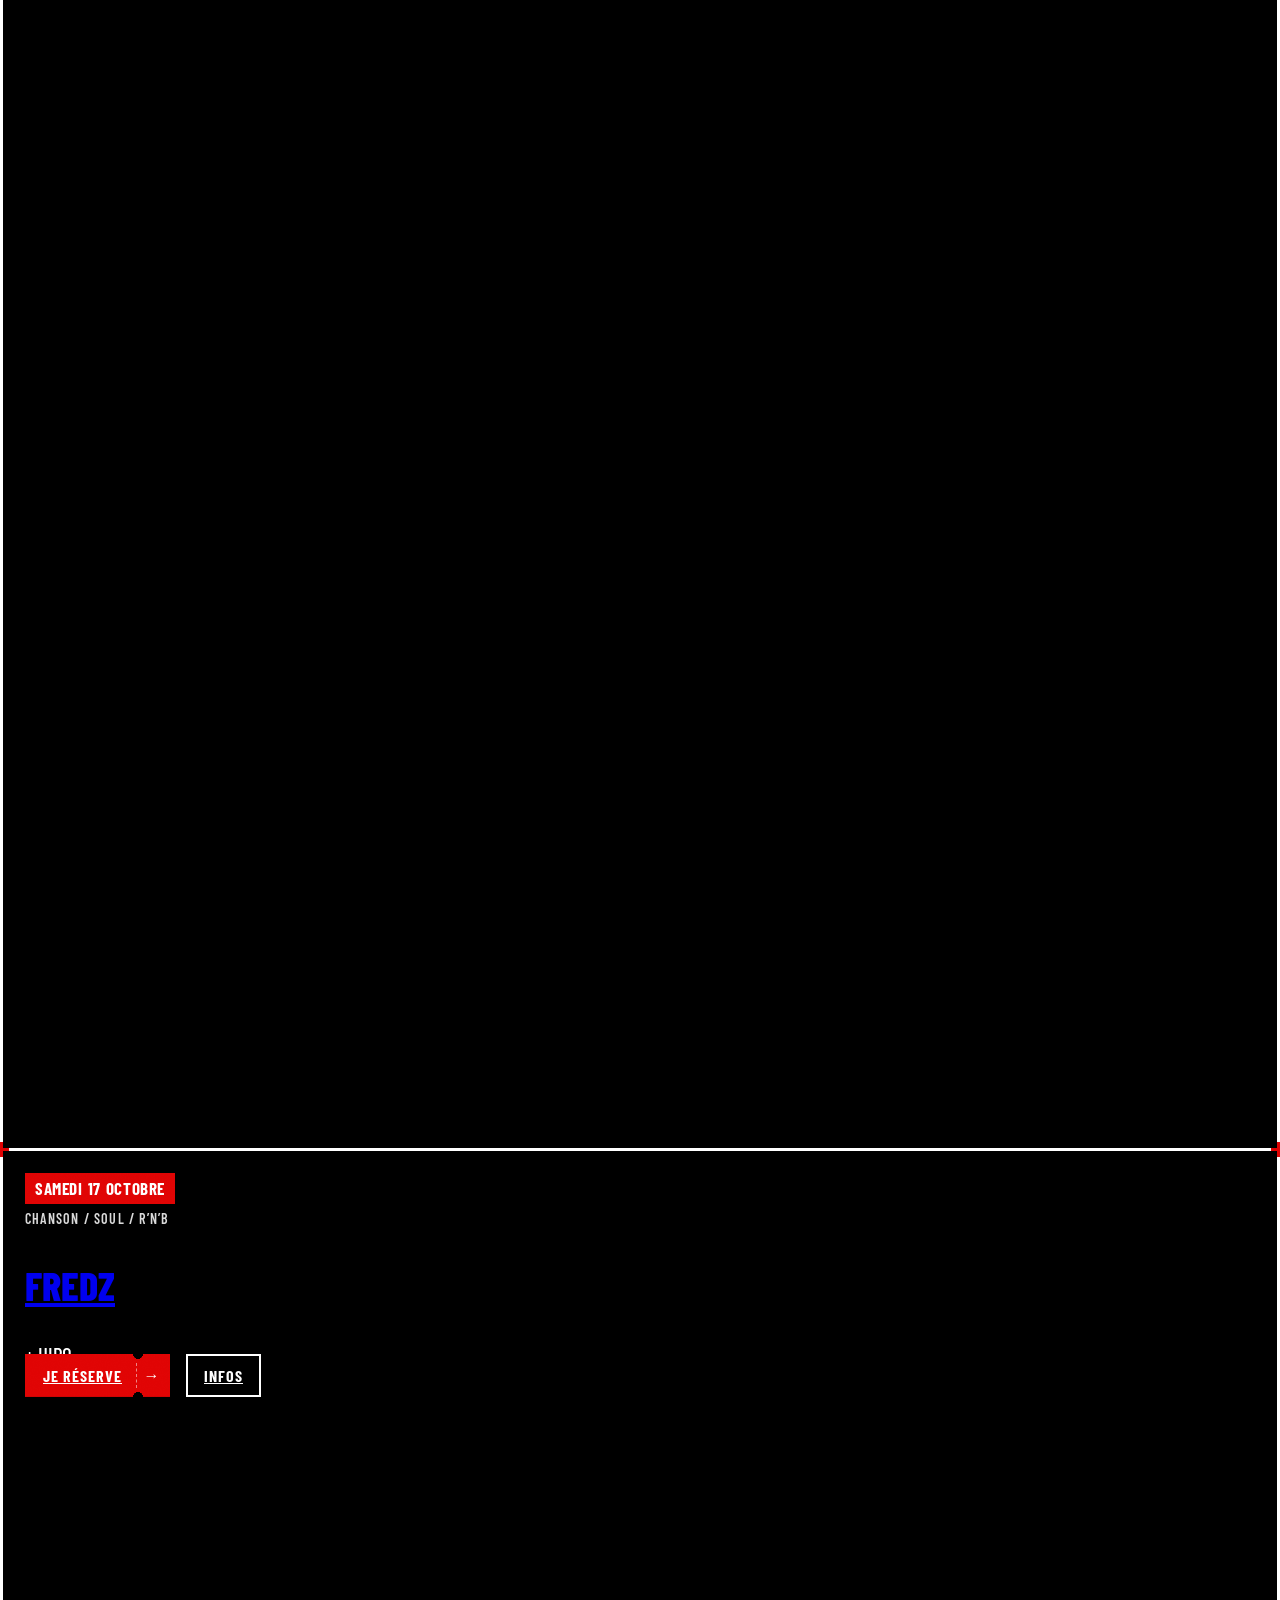
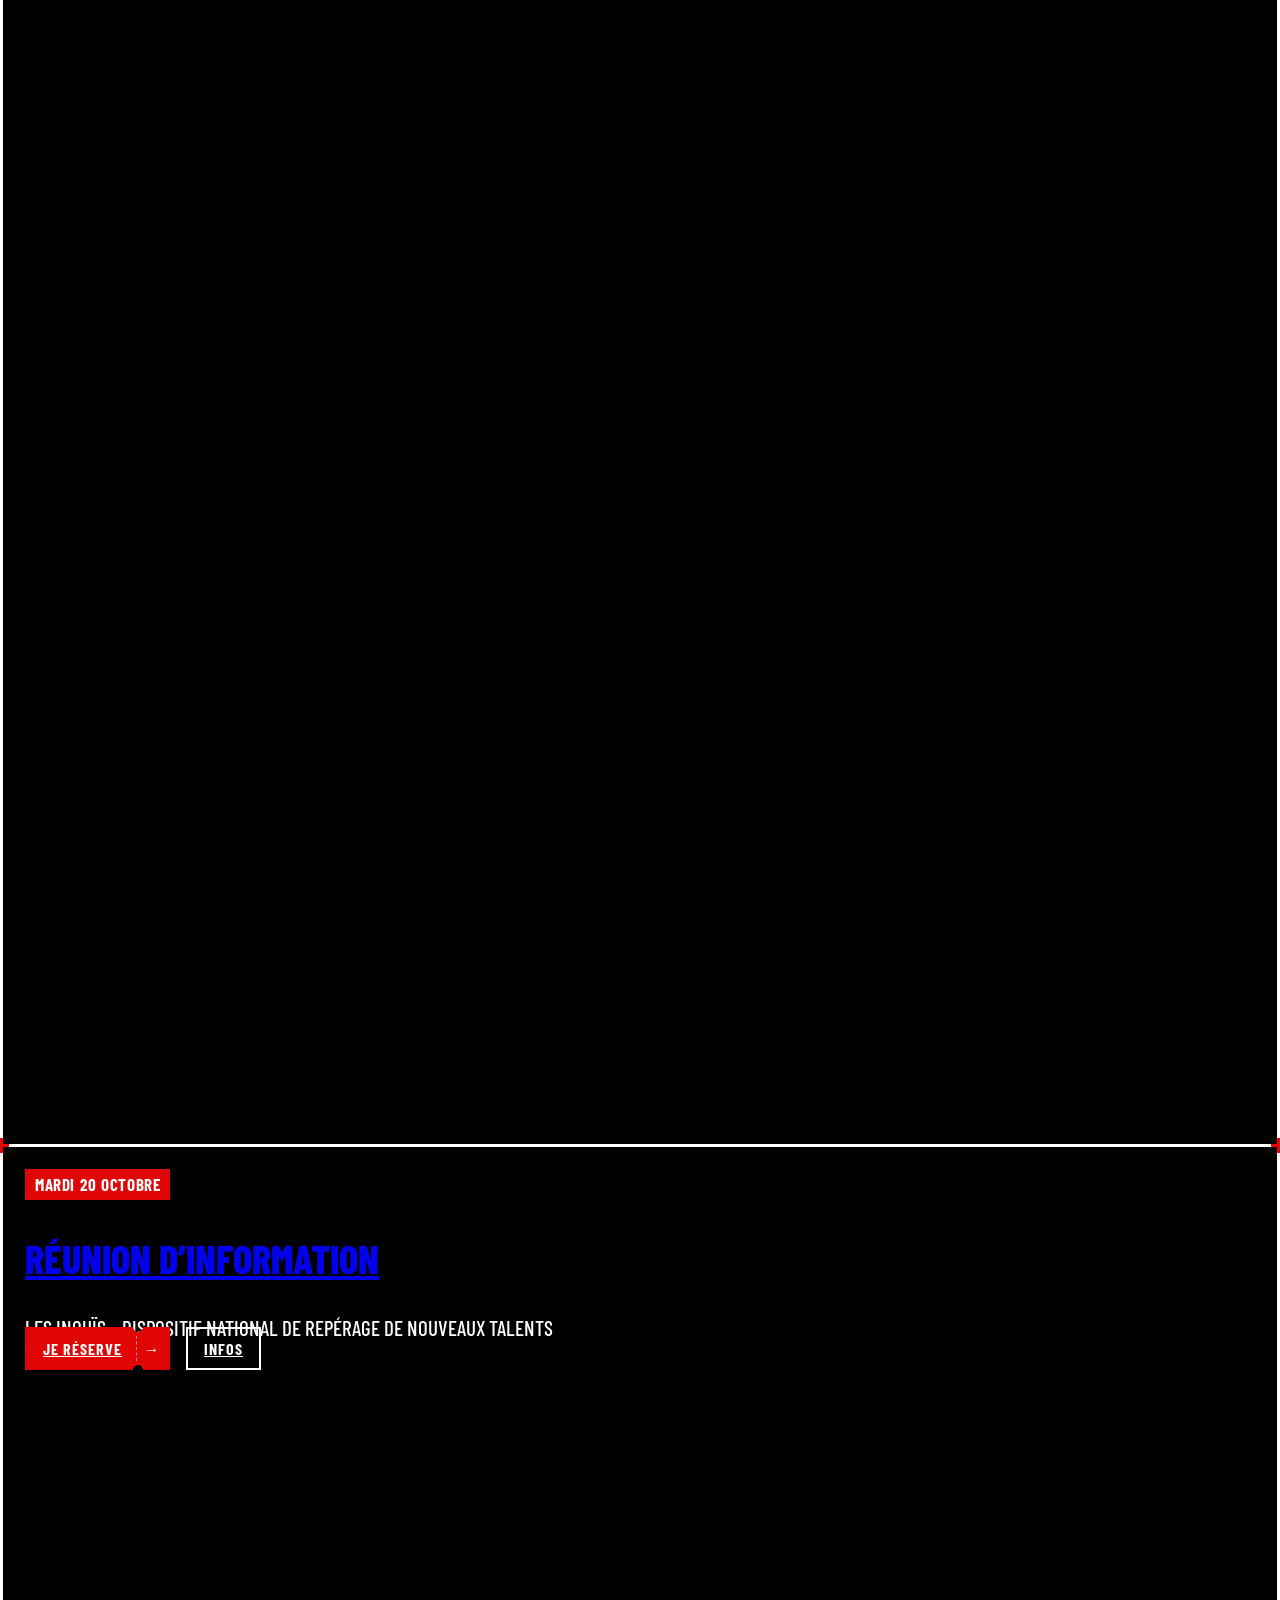
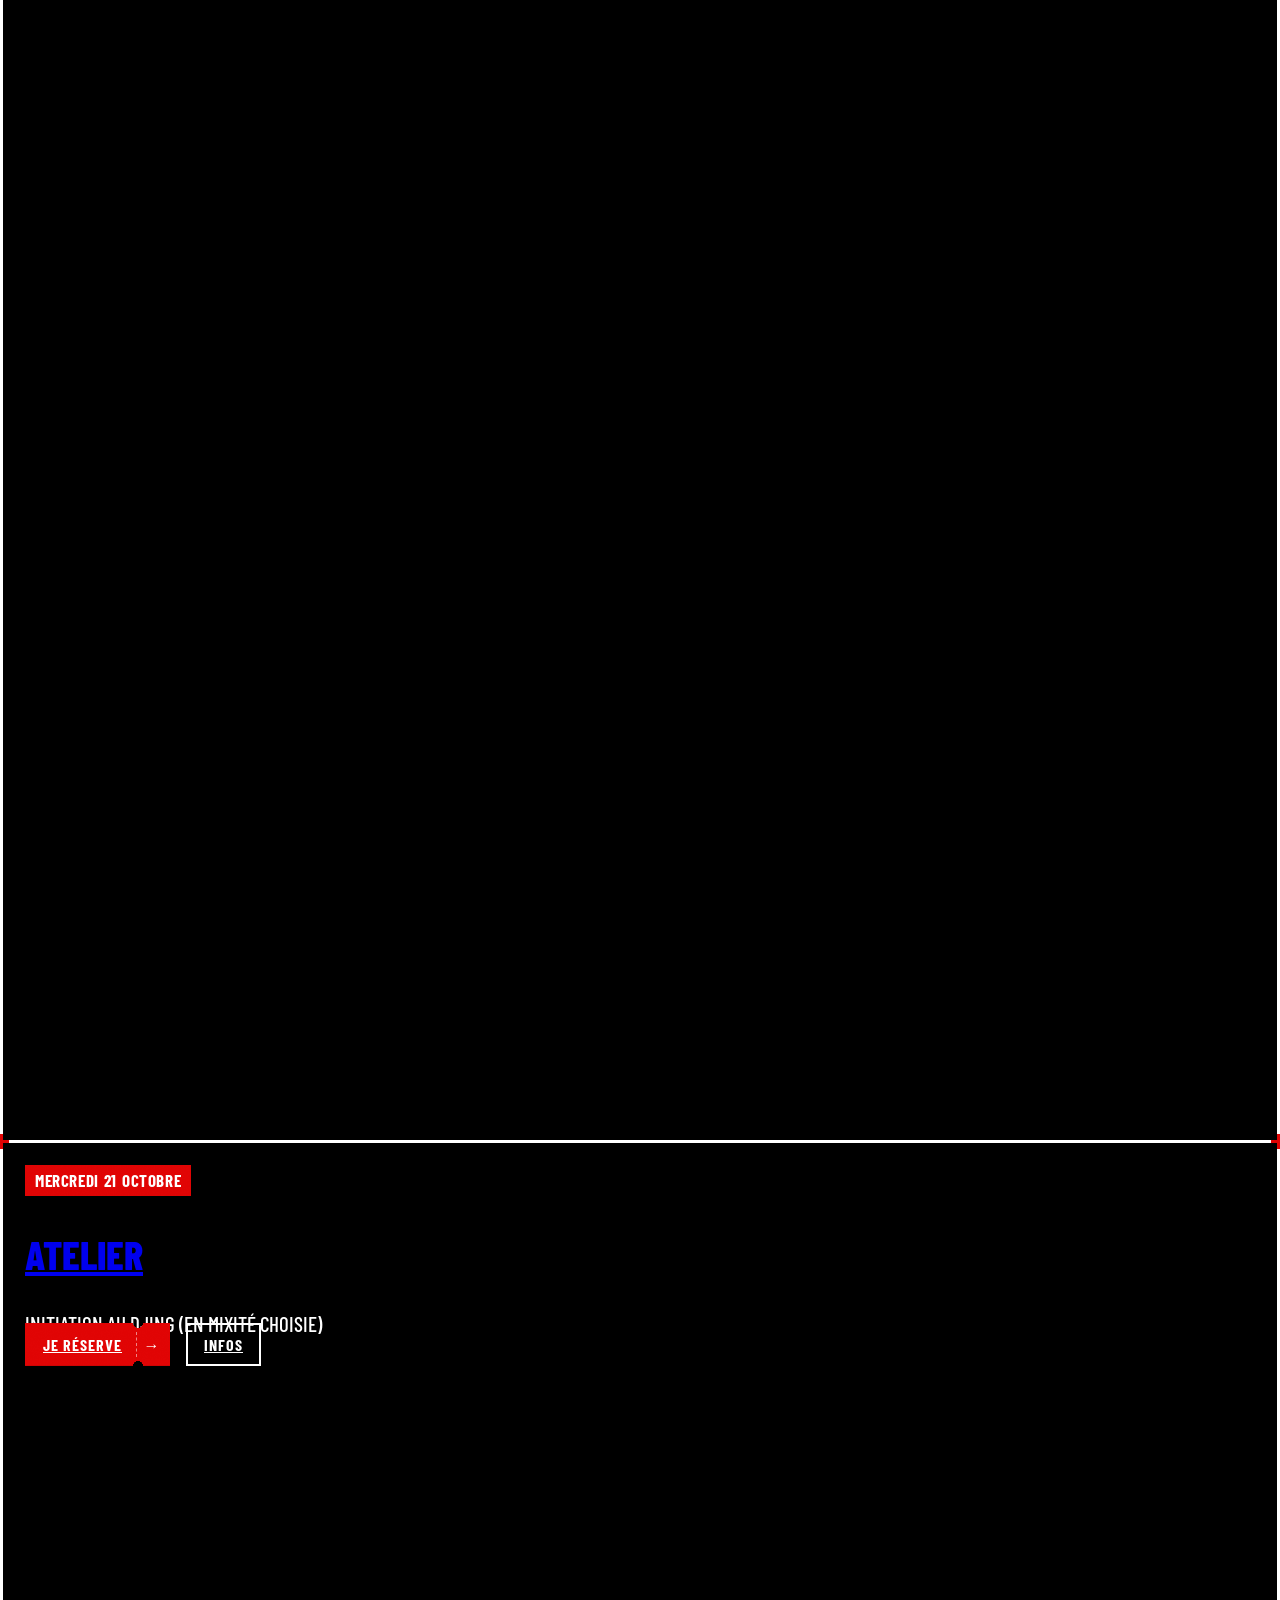
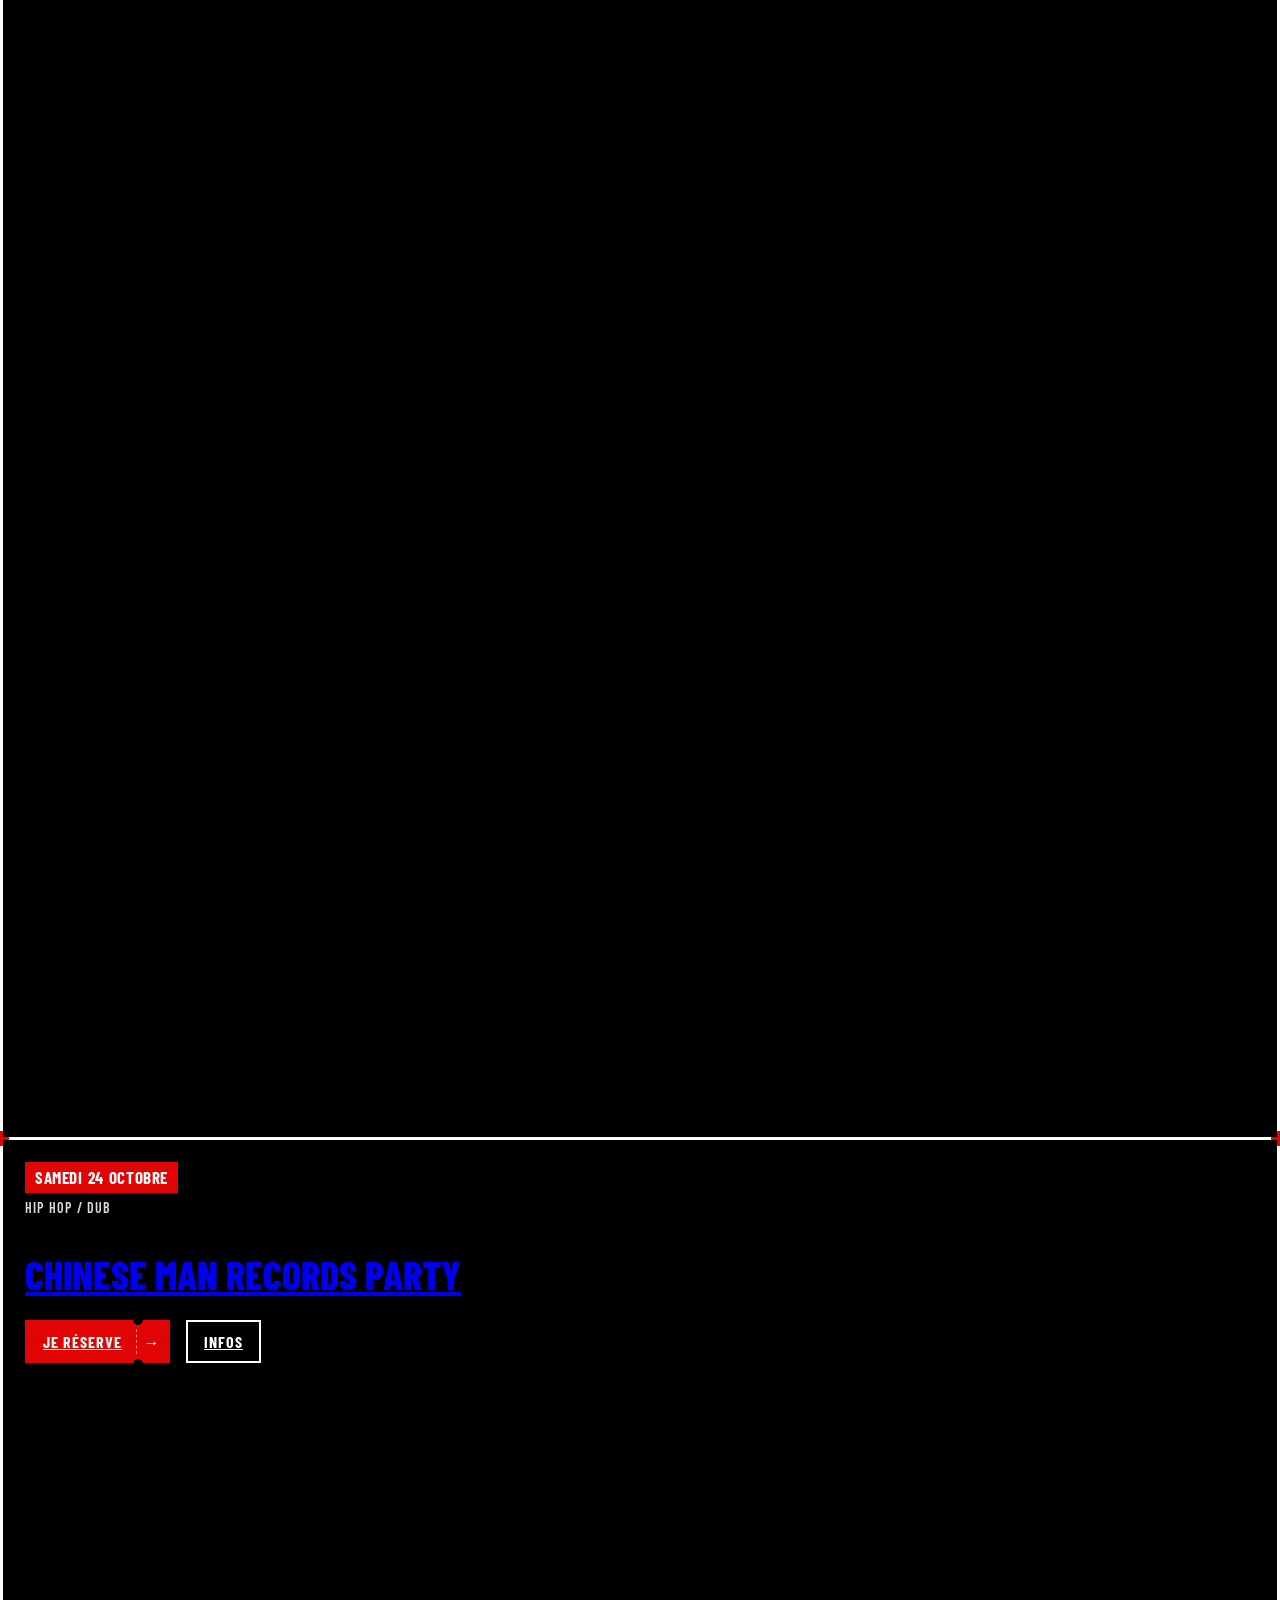
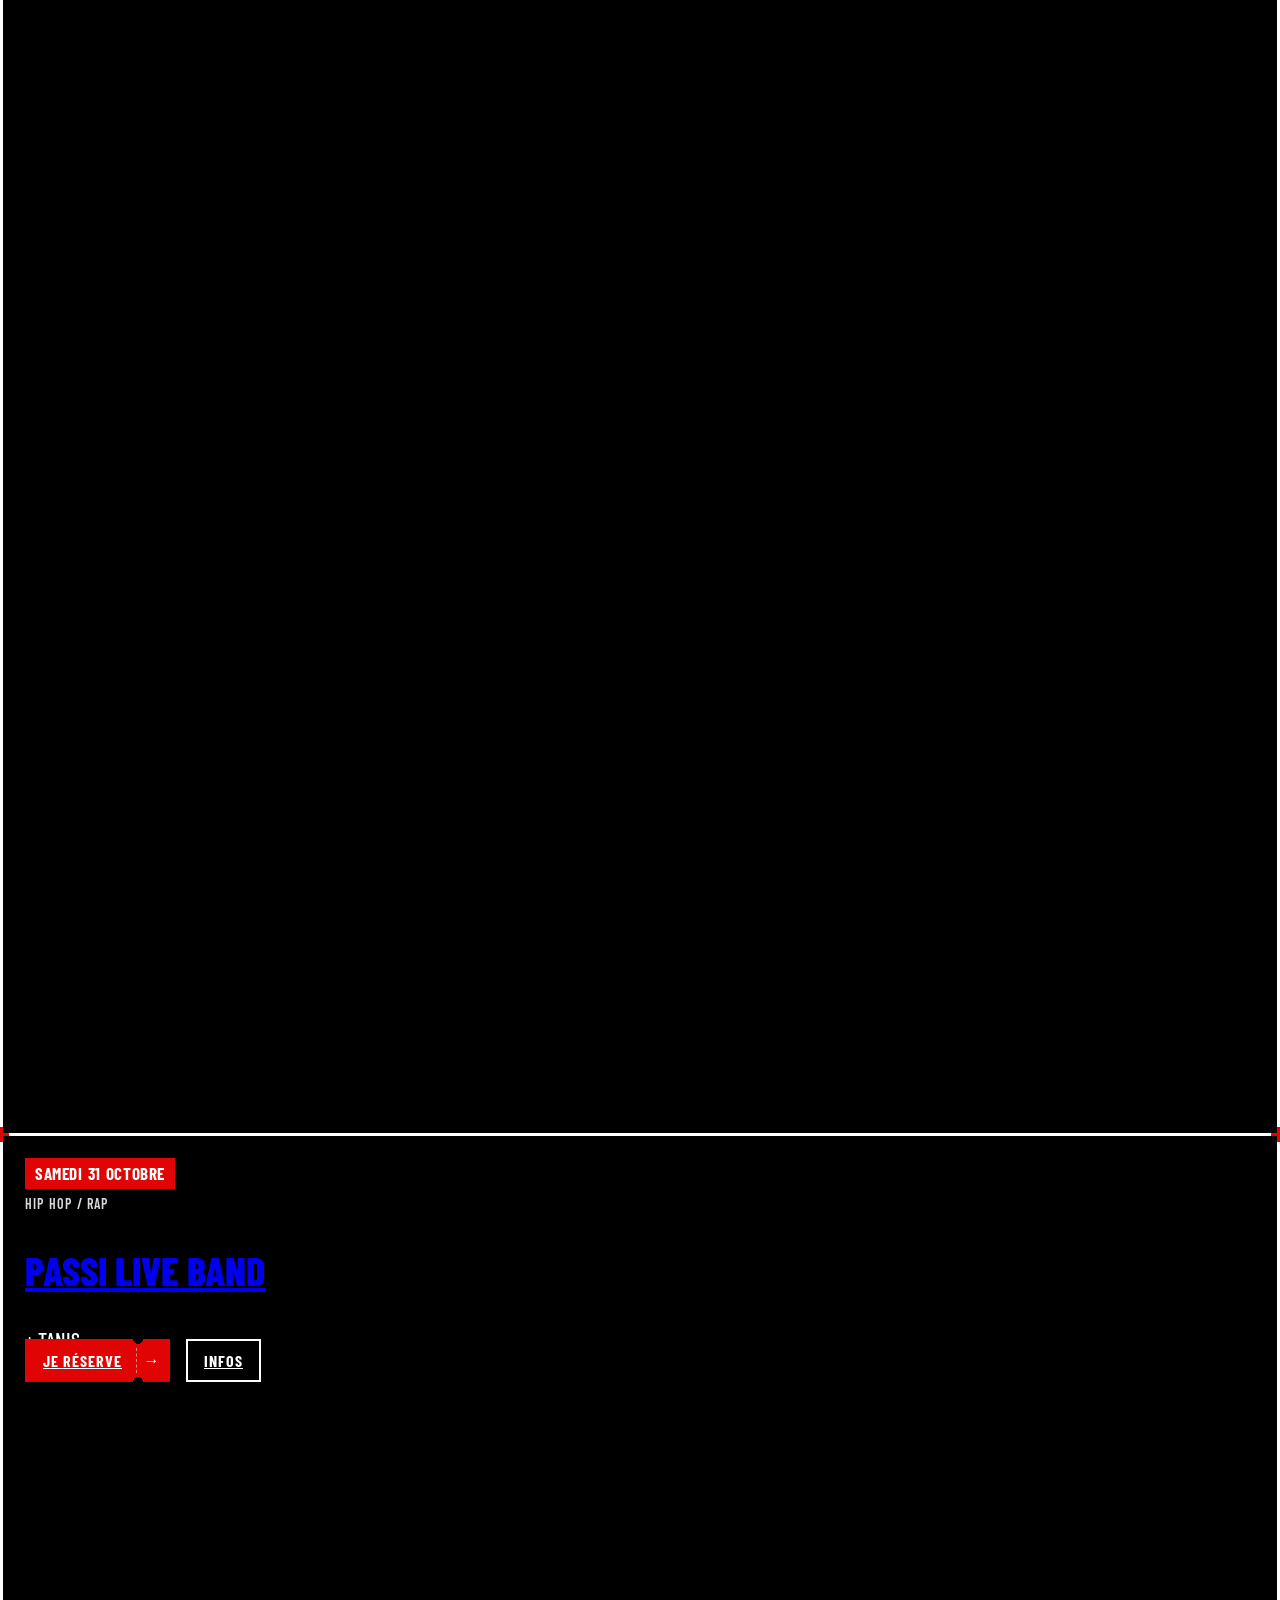
==== commit 845217e2: "Frise fixe (sans détachement au scroll), version claire en option Co-Authored-By: Claude Opus 5.5 <n" ====
--- a/index.html
+++ b/index.html
@@ -2397,7 +2397,7 @@
 /* ---- Ambiance du fond (sections noires du prochain concert et de « À venir ») ----
    Mode par classe sur <body> : v2x-bg-points, v2x-bg-ondes, v2x-bg-pulse (canvas), v2x-bg-trame, v2x-bg-faisceaux (CSS) ;
    v2x-on-grain ajoute le grain du site. Rouge V2, blanc et noir uniquement. */
-.v2x-bgsec{position:relative;overflow:hidden;overflow:clip} /* clip : laisse fonctionner la frise collante */
+.v2x-bgsec{position:relative;overflow:hidden}
 .v2x-bgsec > .elementor-container{position:relative;z-index:1}
 .v2x-bg{position:absolute;inset:0;z-index:0;pointer-events:none;overflow:hidden}
 .v2x-bg > *{display:none;position:absolute;inset:0}
@@ -2439,15 +2439,9 @@
 .v2x-prog{display:none}
 body.v2x-on-prog .v2x-prog{display:block}
 
-/* ---- Repère de lecture : frise collante sous l'en-tête + trait rouge jusqu'à l'affiche à l'écran ---- */
+/* ---- Repère de lecture : trait rouge sur la frise jusqu'à l'affiche à l'écran ---- */
 .v2x-tl__read{position:absolute;left:0;top:26px;height:2px;width:0;background:#E00404;transition:width .45s cubic-bezier(.6,0,.2,1);display:none}
 body.v2x-on-read .v2x-tl__read{display:block}
-/* le thème met #layout et body en overflow:hidden, ce qui empêche tout « sticky » ; clip rogne pareil sans casser le sticky */
-body.v2x-on-read{overflow-x:clip!important;overflow-y:visible!important}
-body.v2x-on-read #layout{overflow:clip!important}
-body.v2x-on-read .v2x-tl{position:sticky;top:var(--v2x-hd,0px);z-index:20;transition:padding .25s ease,background-color .25s ease}
-body.v2x-on-read .v2x-tl.v2x-stuck{background:#0d0d0d;padding-top:26px;padding-bottom:16px;box-shadow:0 1px 0 #2a2a2a,0 12px 24px -12px rgba(0,0,0,.8)}
-body.v2x-on-read .v2x-tl.v2x-stuck .v2x-tl__month,body.v2x-on-read .v2x-tl.v2x-stuck .v2x-tl__now i{opacity:0}
 .v2x-tl__tick.v2x-cur{color:#E00404}
 .v2x-tl__tick.v2x-cur::before{top:12px;height:28px}
 
@@ -2465,6 +2459,27 @@
 @media (prefers-reduced-motion:reduce){body .v2x-a,body .v2x-ca::before,body .v2x-ca > .elementor-container{opacity:1!important;transform:none!important}}
 body.v2x-calm .v2x-ca::before,body.v2x-calm .v2x-ca > .elementor-container{opacity:1!important;transform:none!important;transition:none!important}
 body.v2x-calm .v2x-a{opacity:1!important;transform:none!important;transition:none!important}
+
+/* ---- Version claire (body.v2x-light) : même typo, même rouge ; fond blanc cassé dans la continuité de l'en-tête ---- */
+body.v2x-light .v2x-l-page{background-color:#f4f3f0!important}
+body.v2x-light .v2x-l-bg{background-color:#fff!important}
+body.v2x-light .v2x-l-ink{color:#111!important}
+body.v2x-light .v2x-l-ink2{color:#4a4a4a!important}
+body.v2x-light .v2x-l-bd{border-color:#111!important}
+body.v2x-light .elementor-button.v2x-l-bd:hover,body.v2x-light .elementor-button.v2x-l-bd:focus-visible{background-color:#111!important;color:#fff!important}
+body.v2x-light .elementor-button.v2x-l-bd:hover *{color:#fff!important}
+/* grille de la prog : traits noirs, cases vides claires */
+body.v2x-light .elementor .elementor-loop-container.elementor-grid:has(.elementor-10327){border-color:#111!important;background:#f4f3f0!important}
+body.v2x-light .elementor-10327 .elementor-element.elementor-element-77a1a36d{border-color:#111!important}
+/* frise, compte à rebours, séparateurs */
+body.v2x-light .v2x-tl__line{background:#111;opacity:.3}
+body.v2x-light .v2x-tl__tick{color:#111}
+body.v2x-light .v2x-tl__tick:hover,body.v2x-light .v2x-tl__tick.v2x-hot,body.v2x-light .v2x-tl__tick.v2x-cur{color:#E00404}
+body.v2x-light .v2x-tl__month{color:#777;border-color:#777}
+body.v2x-light .v2x-cd__u b,body.v2x-light .v2x-cd__badge b{color:#111}
+body.v2x-light .v2x-cd__u i,body.v2x-light .v2x-cd__badge span{color:#777}
+body.v2x-light .v2x-bg__grain{opacity:.18;mix-blend-mode:multiply}
+body.v2x-light .v2x-mark{opacity:.9}
 
 </style>
 <script id="v2-vivant-js">
@@ -2579,26 +2594,19 @@
       anchor.insertBefore(tl,anchor.firstChild); // en tête de la section « À venir » : profite de son fond
       if('IntersectionObserver' in window){var tio=new IntersectionObserver(function(es){if(es[0].isIntersecting){tl.classList.add('v2x-in');tio.disconnect()}},{threshold:.4});tio.observe(tl)}else tl.classList.add('v2x-in');
 
-      /* Repère de lecture : la frise reste sous l'en-tête et un trait rouge avance jusqu'à la date de l'affiche à l'écran */
+      /* Repère de lecture : un trait rouge avance sur la frise jusqu'à la date de l'affiche à l'écran */
       var read=document.createElement('div');read.className='v2x-tl__read';rail.insertBefore(read,rail.children[1]);
       var ticks=[].slice.call(rail.querySelectorAll('.v2x-tl__tick'));
-      // l'en-tête du thème ne devient collant qu'après un peu de scroll : on le cherche à chaque fois
-      function hdBottom(){var b=0;[].slice.call(document.querySelectorAll('header, .header_is_sticky, header [class*="sticky"]')).forEach(function(e){var p=getComputedStyle(e).position,r=e.getBoundingClientRect();if((p==='fixed'||p==='sticky')&&r.top<=1&&r.height>0&&r.height<220)b=Math.max(b,r.bottom)});return b}
-      // bord à bord : la frise annule les marges latérales de la section
-      function bleed(){tl.style.marginLeft=tl.style.marginRight='0';var pr=tl.parentNode.getBoundingClientRect(),r=tl.getBoundingClientRect(),dw=document.documentElement.clientWidth;tl.style.marginLeft=-r.left+'px';tl.style.marginRight=-(dw-r.right)+'px'}
       var readT=false;
       function onRead(){readT=false;
-        var on=body.classList.contains('v2x-on-read'), hd=hdBottom();
-        tl.style.setProperty('--v2x-hd',hd+'px');
-        var tr=tl.getBoundingClientRect(), ar=anchor.getBoundingClientRect();
-        tl.classList.toggle('v2x-stuck',on&&tr.top<=hd+1&&ar.top<hd);
+        var on=body.classList.contains('v2x-on-read'), ar=anchor.getBoundingClientRect();
         var best=null,bd=1e9,mid=innerHeight*.55;
         if(on&&ar.top<innerHeight*.6&&ar.bottom>innerHeight*.4)evs.forEach(function(e,i){var r=e.card.getBoundingClientRect(),d=Math.abs((r.top+r.bottom)/2-mid);if(d<bd){bd=d;best=i}});
         read.style.width=best===null?'0':pos(evs[best].d);
         ticks.forEach(function(a,i){a.classList.toggle('v2x-cur',i===best)});
       }
       addEventListener('scroll',function(){if(!readT){readT=true;requestAnimationFrame(onRead)}},{passive:true});
-      addEventListener('resize',function(){bleed();onRead()});bleed();onRead();
+      addEventListener('resize',onRead);onRead();
     }
 
     /* -- Ambiance du fond : une couche derrière le contenu des deux sections noires -- */
@@ -2639,7 +2647,7 @@
           var c=cv.getContext('2d');c.setTransform(dpr,0,0,dpr,0,-off*dpr);c.clearRect(0,off,W,VH);
           var T=still?0:t, mx=mouse.x-sr.left, my=mouse.y-sr.top, y0=off, y1=off+VH;
           if(m==='points'){
-            var g=24, rp=[];
+            var g=24, rp=[], light=body.classList.contains('v2x-light');
             ripples=ripples.filter(function(r){return t-r.t0<1500});
             ripples.forEach(function(r){if(r.b===b)rp.push({x:r.x,y:r.y,R:(t-r.t0)*.75,k:1-(t-r.t0)/1500})});
             // grille calée sur la page : les points se prolongent d'une section à l'autre
@@ -2649,7 +2657,7 @@
               for(var q=0;q<rp.length;q++){var dd=Math.abs(Math.hypot(x-rp[q].x,y-rp[q].y)-rp[q].R);if(dd<34)near=Math.max(near,(1-dd/34)*rp[q].k*.9)}
               var al=.05+.09*wave*wave;
               if(near>0){c.fillStyle='rgba(224,4,4,'+(al+.6*near).toFixed(3)+')';c.beginPath();c.arc(x,y,1.1+1.3*near,0,6.283);c.fill()}
-              else{c.fillStyle='rgba(255,255,255,'+al.toFixed(3)+')';c.fillRect(x-1,y-1,2,2)}
+              else{c.fillStyle=(light?'rgba(17,17,17,':'rgba(255,255,255,')+(light?al*1.25:al).toFixed(3)+')';c.fillRect(x-1,y-1,2,2)}
             }
           }else if(m==='ondes'){
             var kick=Math.pow(1-((T%beatMs)/beatMs),3);
@@ -2674,6 +2682,24 @@
     }
     requestAnimationFrame(drawBg);
 
+    /* -- Version claire : on repère une fois les blancs, fonds noirs et liserés blancs des deux sections sombres
+       (hors affiches, qui gardent leur rendu) ; les classes n'agissent que si <body> porte v2x-light. -- */
+    (function(){
+      var rgb=function(c){var m=c.match(/[\d.]+/g);return m?m.map(Number):[0,0,0,0]};
+      var isRed=function(c){var v=rgb(c);return v[0]>180&&v[1]<60&&v[2]<60&&(v[3]===undefined||v[3]>0)};
+      var roots=bgs.map(function(b){return b.sec});
+      roots.forEach(function(root){
+        [root].concat([].slice.call(root.querySelectorAll('*'))).forEach(function(el){
+          if(el.closest(CARD)||el.closest('.v2x-tl')||el.closest('.v2x-bg')||el.closest('.v2x-cd'))return;
+          var cs=getComputedStyle(el), btn=el.closest('.elementor-button');
+          if(btn&&isRed(getComputedStyle(btn).backgroundColor))return; // boutons rouges : inchangés
+          var c=rgb(cs.color), lo=Math.min(c[0],c[1],c[2]), sat=Math.max(c[0],c[1],c[2])-lo; if(sat<30){if(lo>200)el.classList.add('v2x-l-ink');else if(lo>120)el.classList.add('v2x-l-ink2')}
+          var b=rgb(cs.backgroundColor); if(cs.backgroundColor!=='rgba(0, 0, 0, 0)'&&b[0]<45&&b[1]<45&&b[2]<45&&(b[3]===undefined||b[3]>0))el.classList.add(el===root?'v2x-l-page':'v2x-l-bg');
+          var bc=rgb(cs.borderTopColor); if(parseFloat(cs.borderTopWidth)+parseFloat(cs.borderLeftWidth)+parseFloat(cs.borderBottomWidth)>0&&bc[0]>170&&bc[1]>170&&bc[2]>170)el.classList.add('v2x-l-bd');
+        });
+      });
+    })();
+
     /* -- Barre de progression rouge en haut de page (même élément que sur les pages concert du site) -- */
     var pb=document.querySelector('.v2-progress');
     if(!pb){pb=document.createElement('div');pb.className='v2-progress v2x-prog';pb.setAttribute('aria-hidden','true');body.appendChild(pb)}
@@ -2724,7 +2750,7 @@
 <script>
 /* Panneau de démonstration uniquement (ne fait pas partie des effets à intégrer). */
 addEventListener('load',function(){setTimeout(function(){
-  var L=[['v2x-on-tl','Frise des prochaines dates'],['v2x-on-eq','Petit égaliseur'],['v2x-on-grid','Grille : liseré rouge + repères'],['v2x-on-cd','Compte à rebours'],['v2x-on-ticket','Bouton ticket'],['v2x-on-stamp','Tampon COMPLET'],['v2x-on-read','Repère de lecture (frise collante)'],['v2x-on-ripple','Onde au clic sur le fond'],['v2x-on-prog','Barre de progression'],['v2x-on-arrive','Arrivée des contenus'],['v2x-on-soir','« Ce soir » / « En ce moment »']];
+  var L=[['v2x-on-tl','Frise des prochaines dates'],['v2x-on-eq','Petit égaliseur'],['v2x-on-grid','Grille : liseré rouge + repères'],['v2x-on-cd','Compte à rebours'],['v2x-on-ticket','Bouton ticket'],['v2x-on-stamp','Tampon COMPLET'],['v2x-on-read','Repère de lecture sur la frise'],['v2x-on-ripple','Onde au clic sur le fond'],['v2x-on-prog','Barre de progression'],['v2x-on-arrive','Arrivée des contenus'],['v2x-on-soir','« Ce soir » / « En ce moment »']];
   var BG=[['points','Matrice de points (réagit à la souris)'],['ondes','Ondes en rythme'],['pulse','Pulsation haut-parleur'],['trame','Trame demi-teinte'],['faisceaux','Faisceaux de projecteurs'],['','Noir uni (actuel)']];
   var ANIM=[['glitch','Glitch'],['serigraphie','Sérigraphie mal repérée'],['trame','Trame de points'],['projecteur','Coup de projecteur'],['vhs','Balayage VHS'],['rideau','Rideau rouge'],['tempo','Battement en rythme'],['','Aucune']];
   var p=document.createElement('div');
@@ -2733,6 +2759,7 @@
     L.map(function(x){return '<label style="display:flex;gap:8px;align-items:center;cursor:pointer"><input type="checkbox" data-c="'+x[0]+'" checked style="accent-color:#E00404">'+x[1]+'</label>'}).join('')+
     '<label style="display:grid;gap:4px">Animation des visuels au survol<select data-anim style="font:600 12px Montserrat,sans-serif;padding:4px;border:1.5px solid #111">'+ANIM.map(function(a){return '<option value="'+a[0]+'">'+a[1]+'</option>'}).join('')+'</select></label>'+
     '<label style="display:grid;gap:4px">Ambiance du fond<select data-bg style="font:600 12px Montserrat,sans-serif;padding:4px;border:1.5px solid #111">'+BG.map(function(a){return '<option value="'+a[0]+'">'+a[1]+'</option>'}).join('')+'</select></label>'+
+    '<label style="display:flex;gap:8px;align-items:center;cursor:pointer;font-weight:800"><input type="checkbox" data-light style="accent-color:#E00404">Version claire</label>'+
     '<label style="display:flex;gap:8px;align-items:center;cursor:pointer"><input type="checkbox" data-c="v2x-on-grain" checked style="accent-color:#E00404">Grain sur le fond</label>'+
     '<label style="display:grid;gap:4px">Simuler l\'heure (compte à rebours)<select data-sim style="font:600 12px Montserrat,sans-serif;padding:4px;border:1.5px solid #111"><option value="">Temps réel</option><option value="-3">Jour J, 17h</option><option value="2">Pendant le concert, 22h</option></select></label>'+
     '<label style="display:flex;gap:8px;align-items:center;cursor:pointer"><input type="checkbox" data-calm style="accent-color:#E00404">Réduire les animations</label>'+
@@ -2742,6 +2769,7 @@
   p.querySelector('[data-anim]').onchange=function(e){ANIM.forEach(function(a){if(a[0])document.body.classList.remove('v2x-anim-'+a[0])});if(e.target.value)document.body.classList.add('v2x-anim-'+e.target.value)};
   p.querySelector('[data-bg]').onchange=function(e){BG.forEach(function(a){if(a[0])document.body.classList.remove('v2x-bg-'+a[0])});if(e.target.value)document.body.classList.add('v2x-bg-'+e.target.value)};
   p.querySelector('[data-sim]').onchange=function(e){var v=e.target.value;window.v2xSim=(v===''||!window.v2xTarget)?0:window.v2xTarget+(+v)*36e5-Date.now()};
+  p.querySelector('[data-light]').onchange=function(e){document.body.classList.toggle('v2x-light',e.target.checked)};
   p.querySelector('[data-calm]').onchange=function(e){document.body.classList.toggle('v2x-calm',e.target.checked)};
   var h=p.querySelector('[data-h]'),b=p.querySelector('[data-b]');
   function tog(){var m=b.style.display!=='none';b.style.display=m?'none':'grid';h.lastChild.textContent=m?'+':'—'}
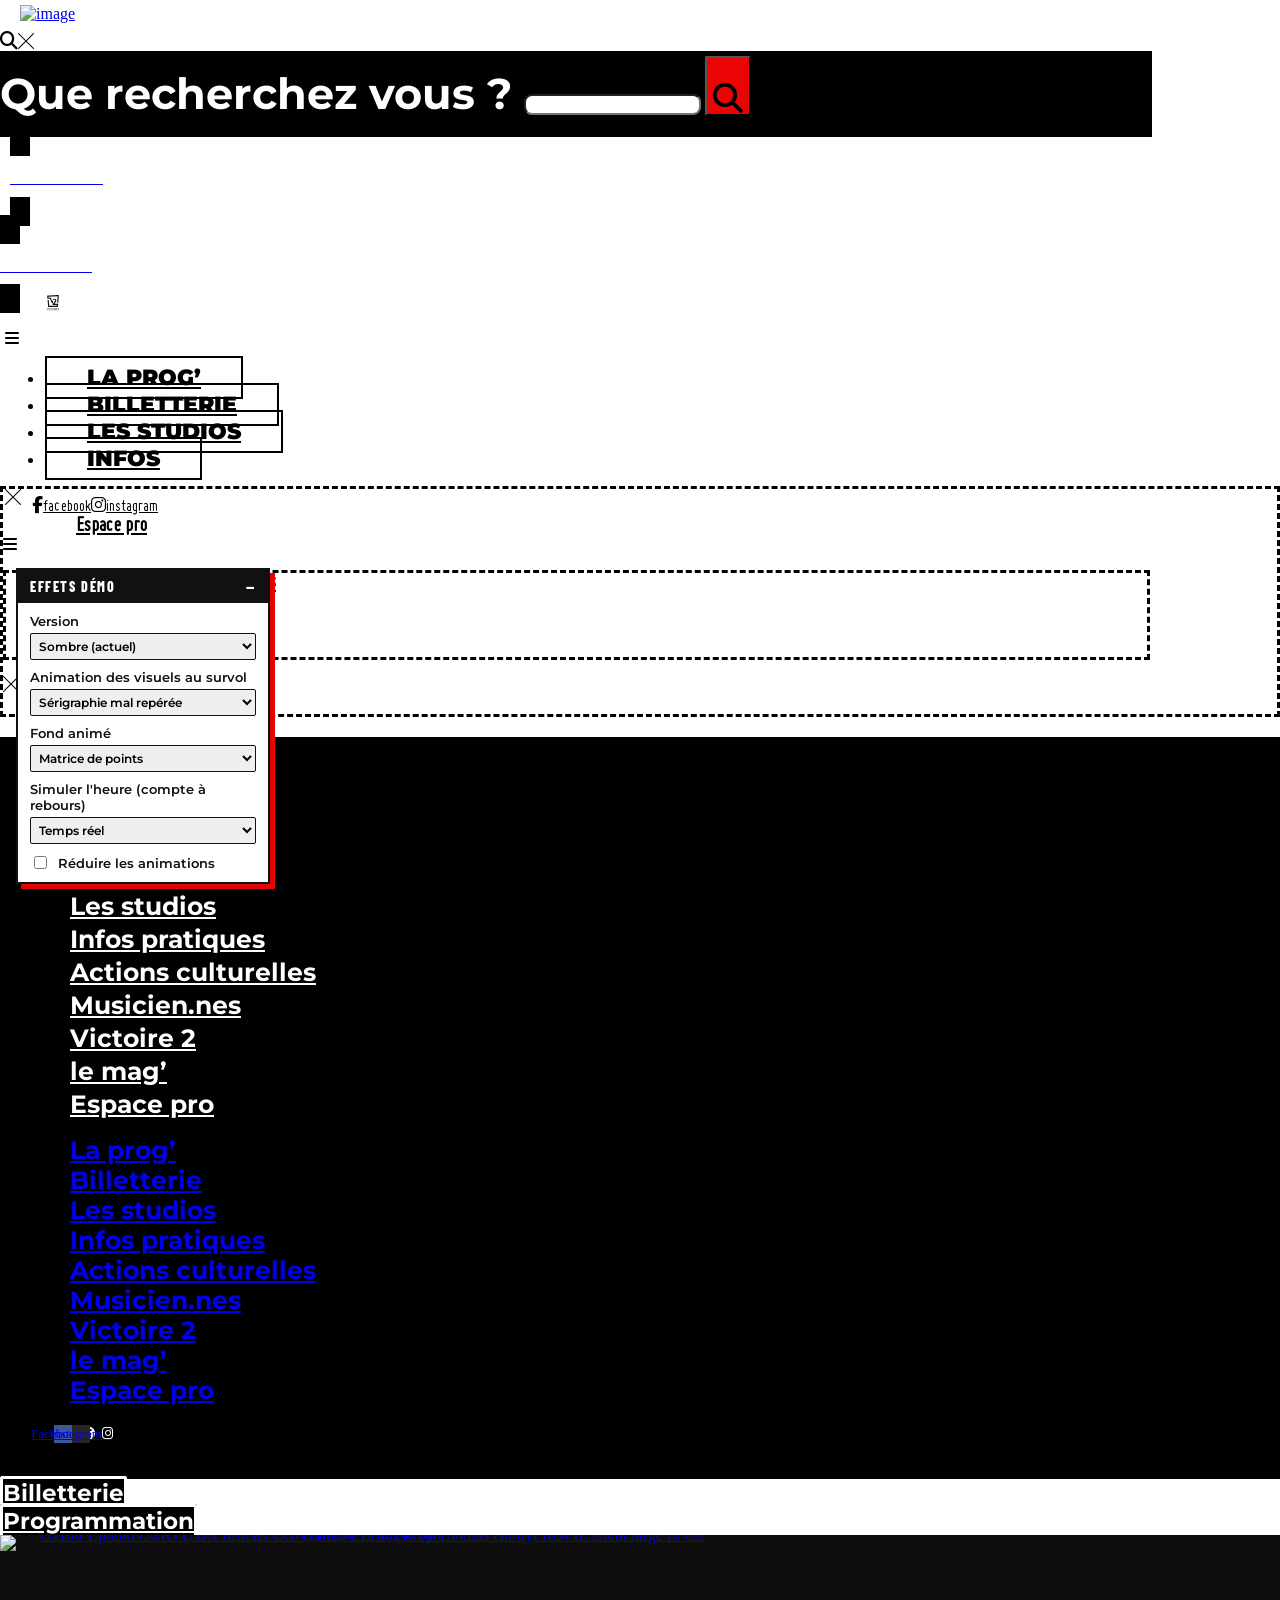
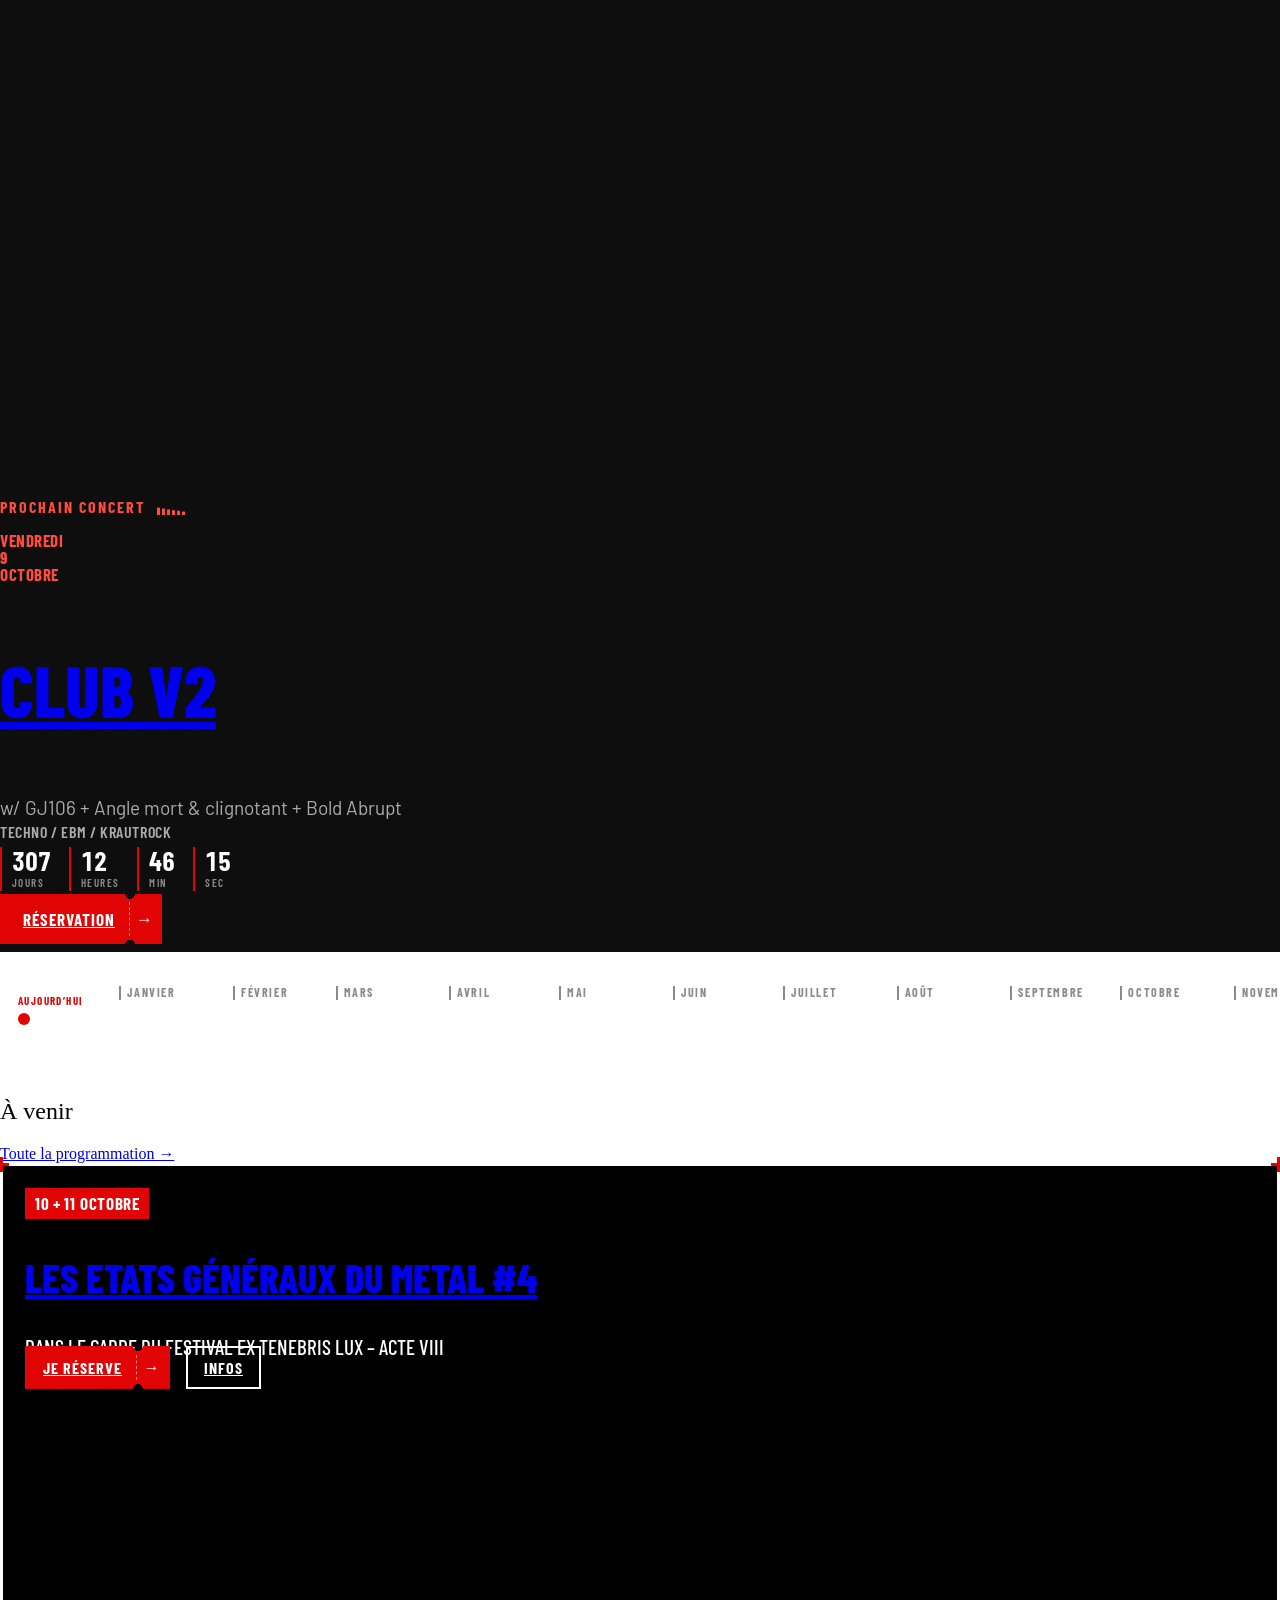
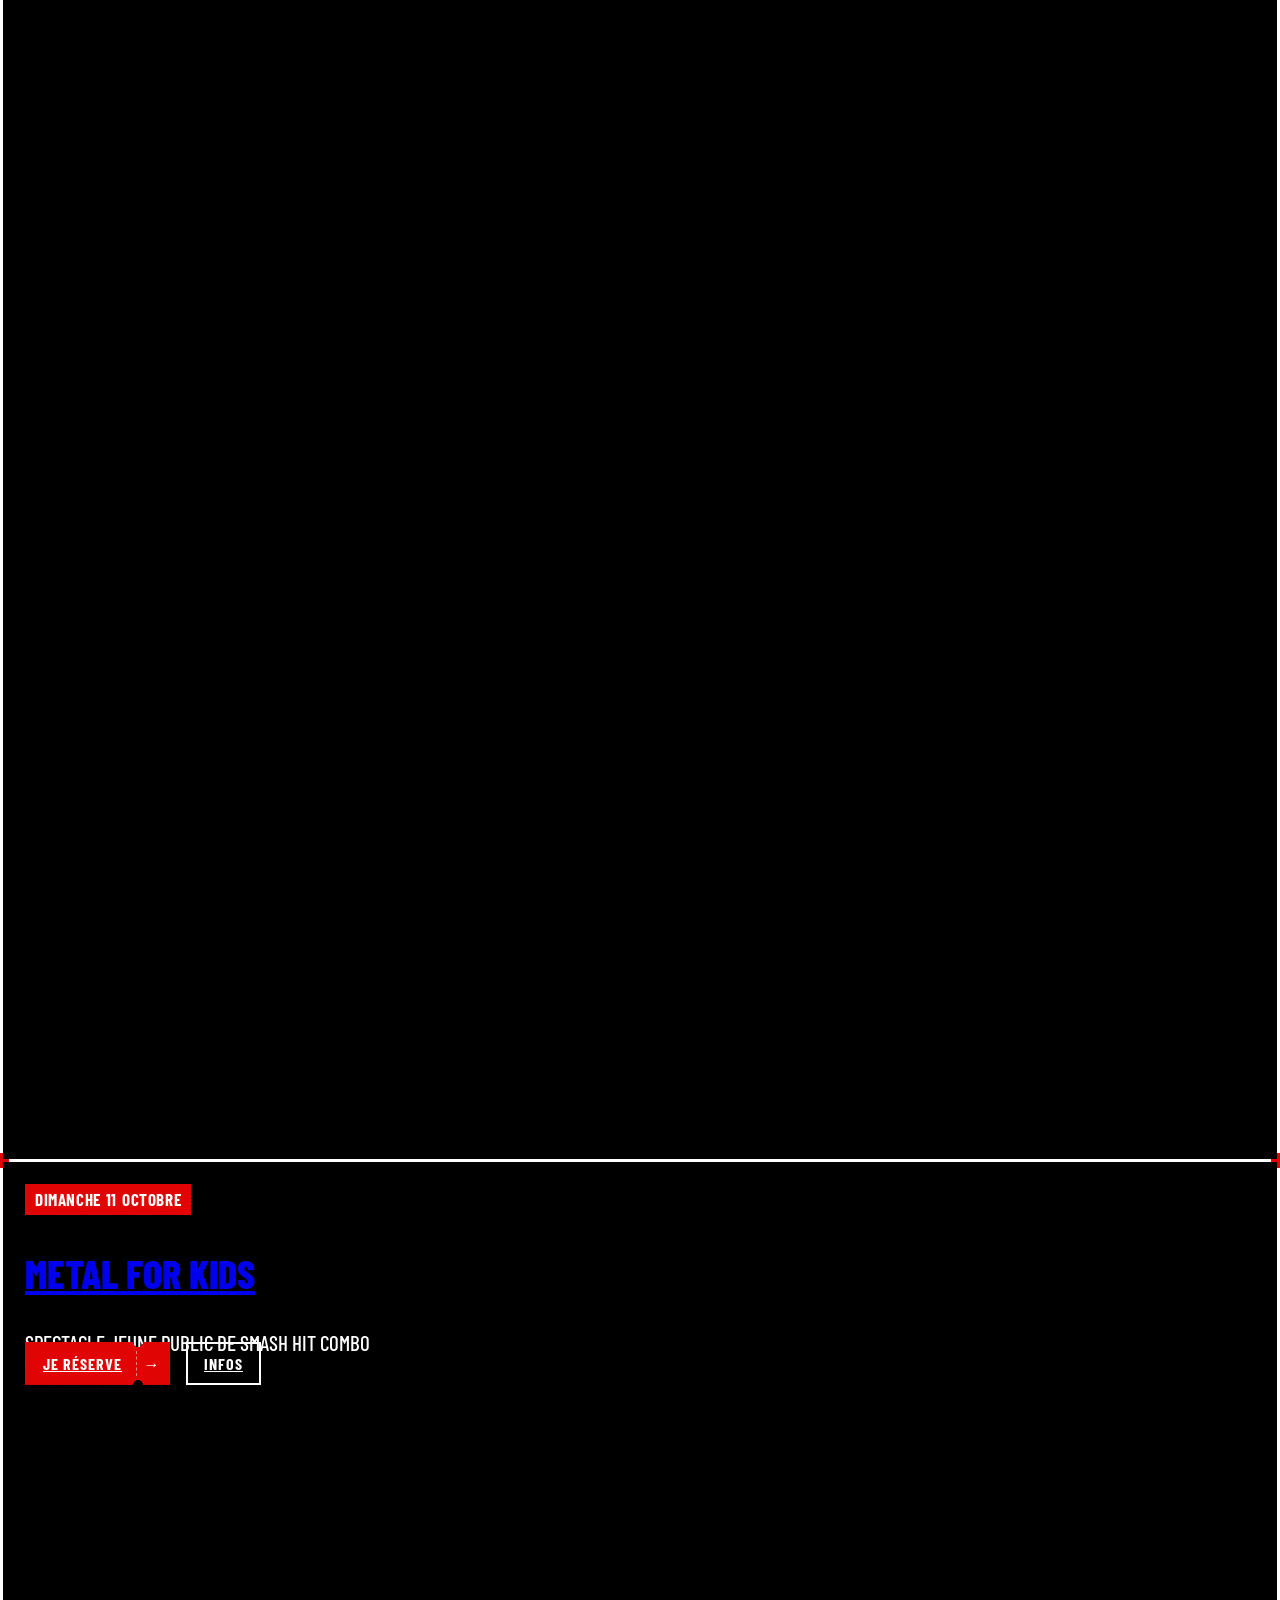
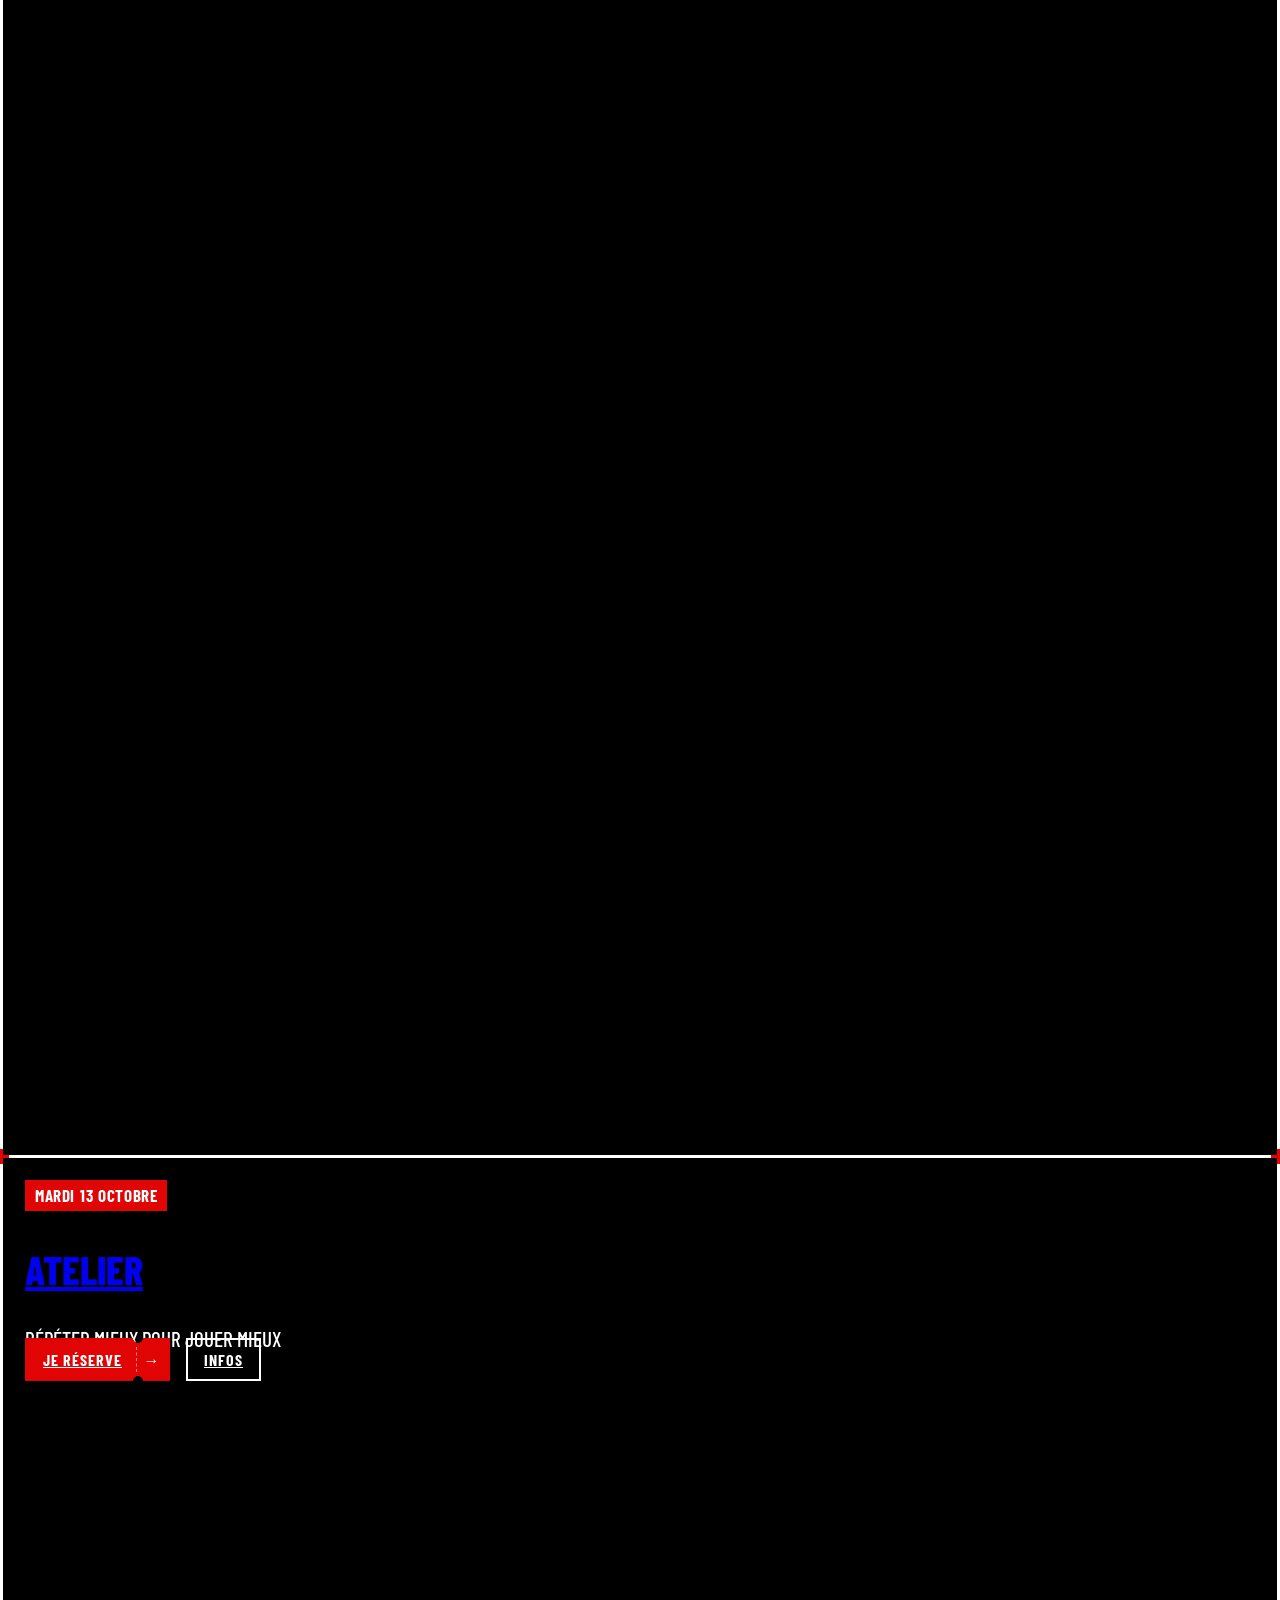
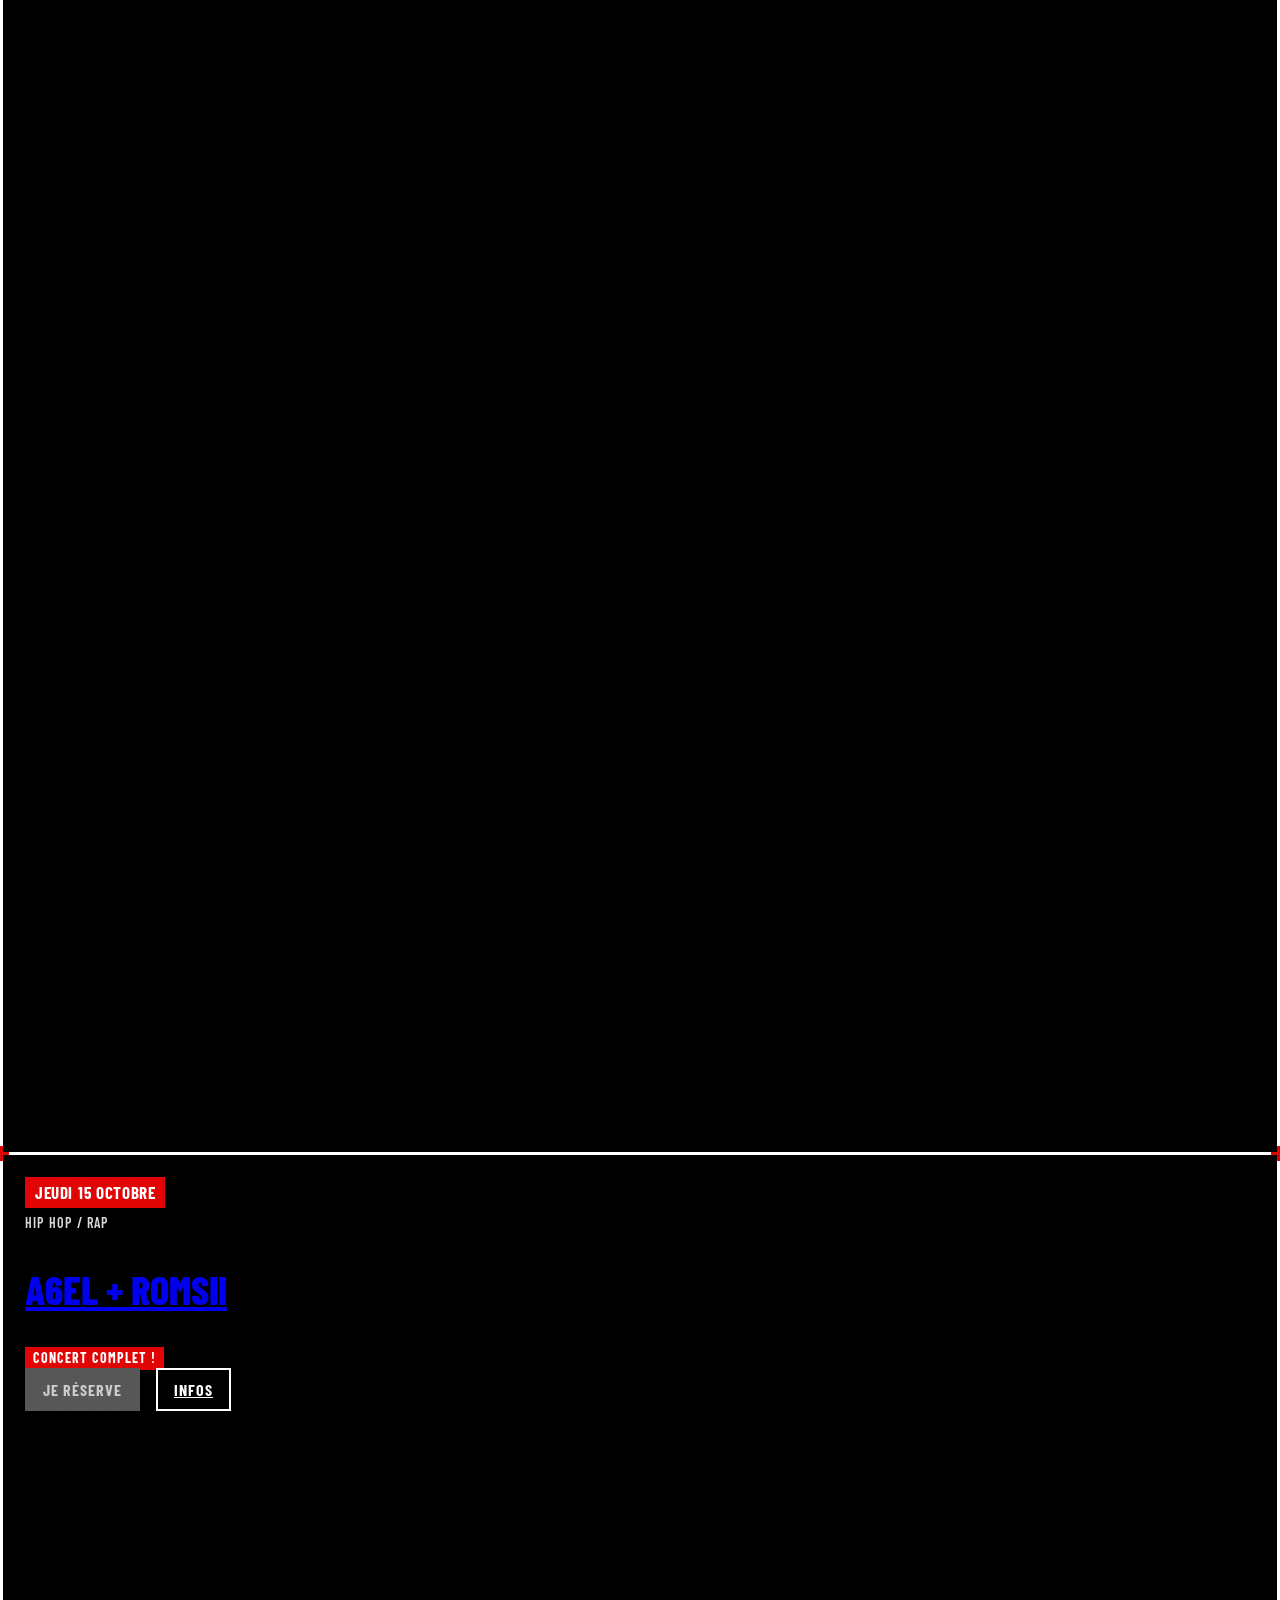
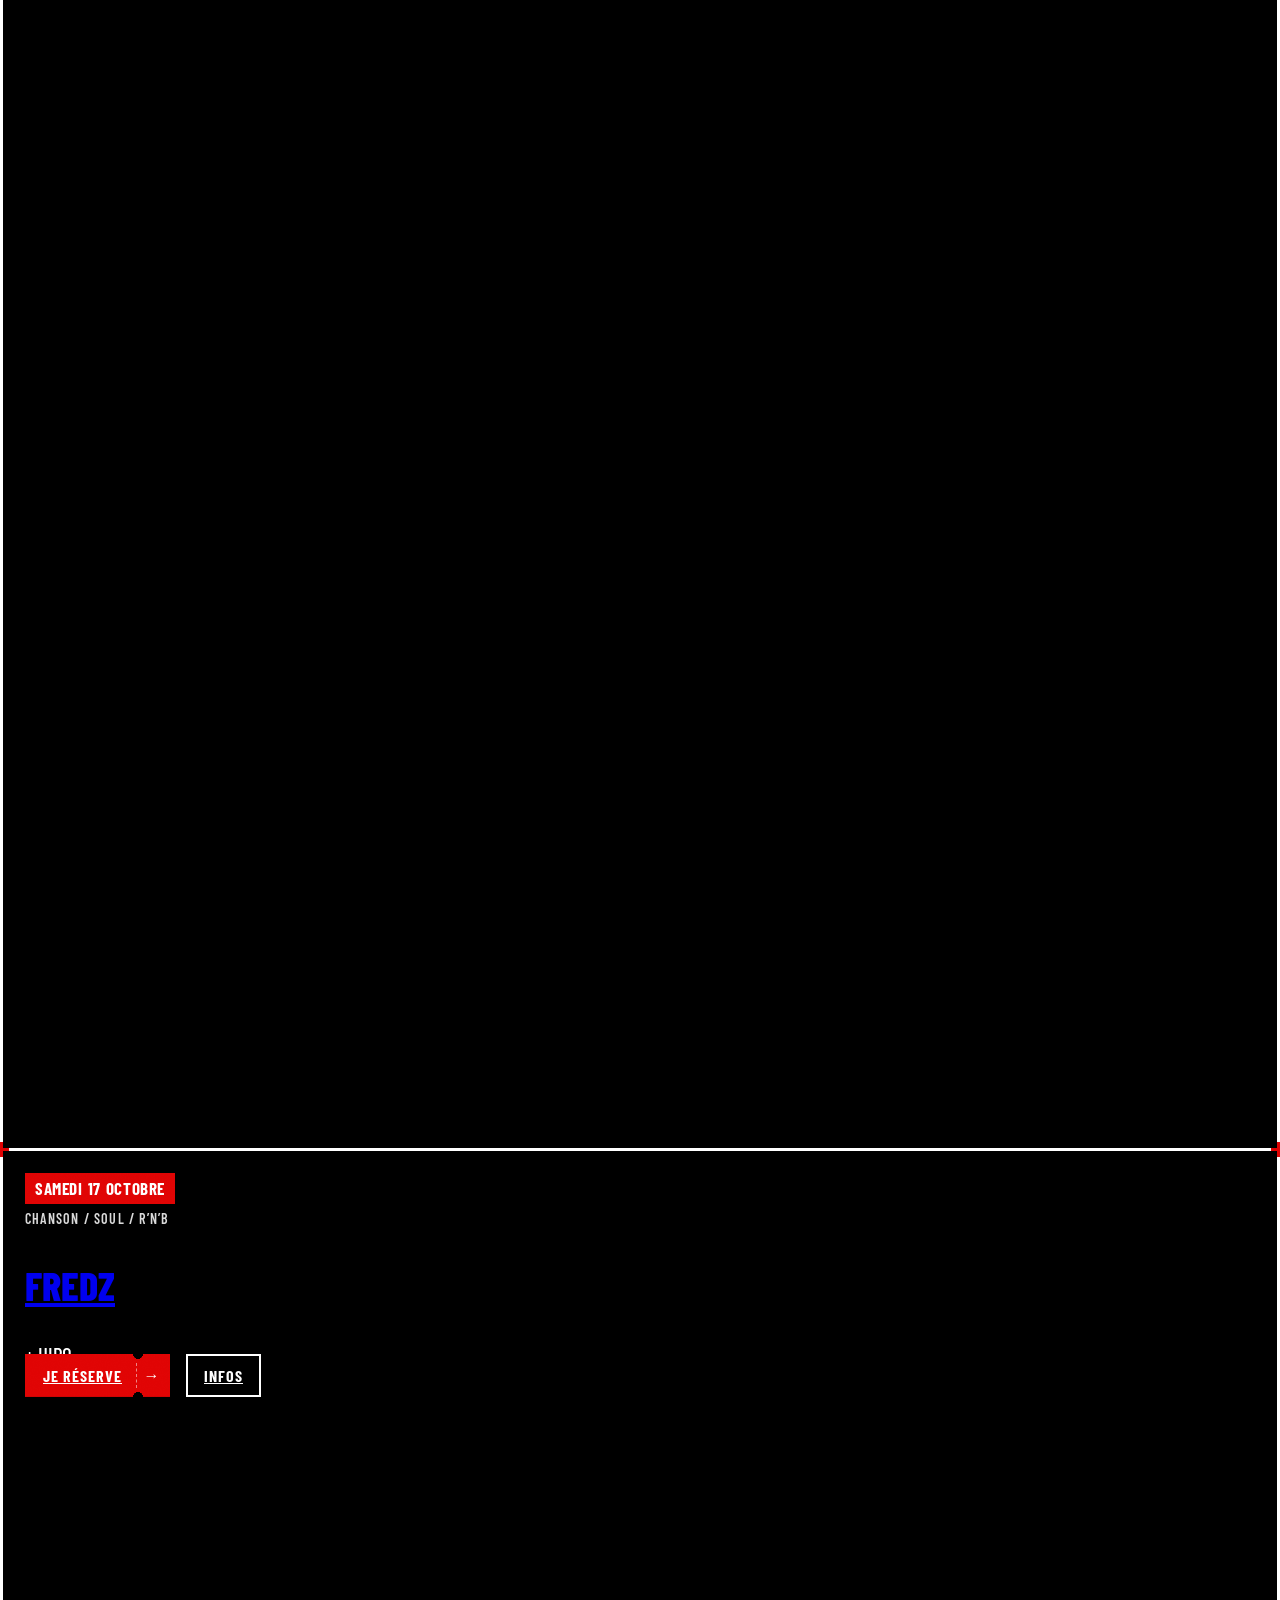
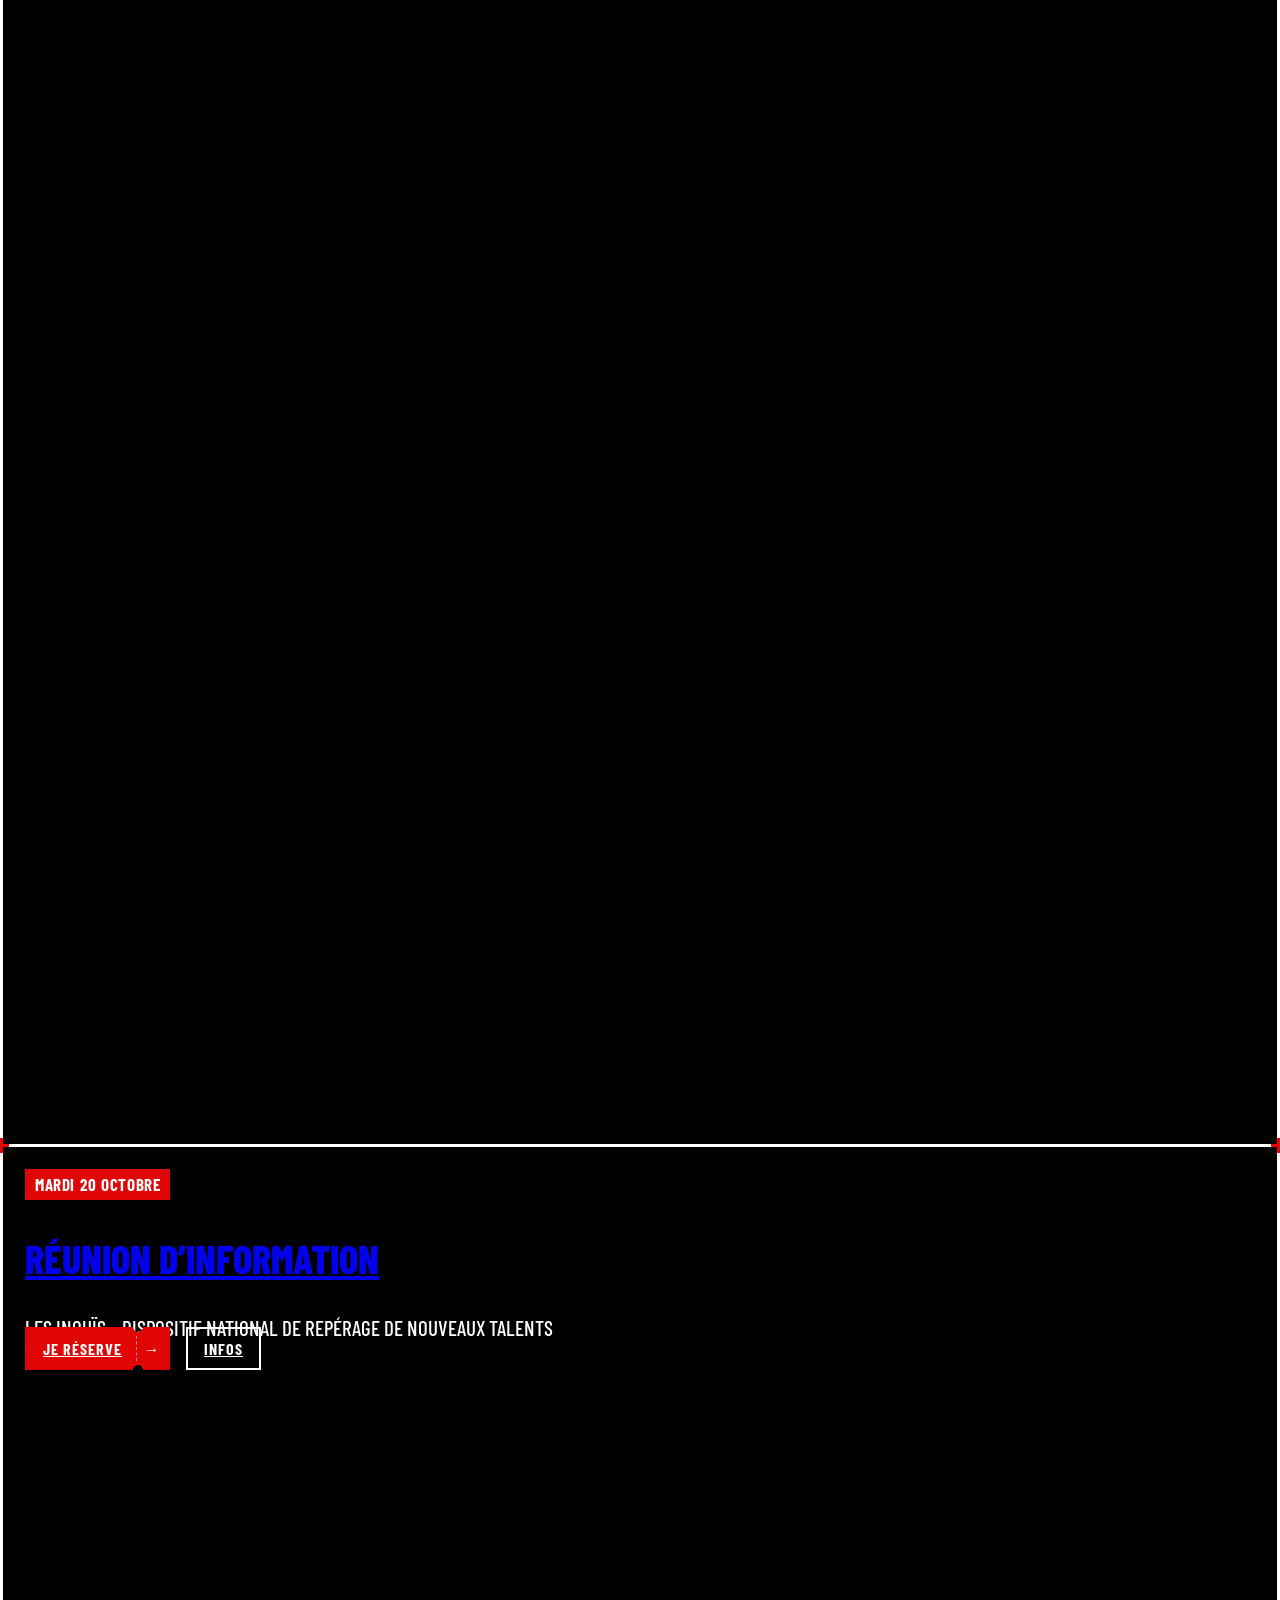
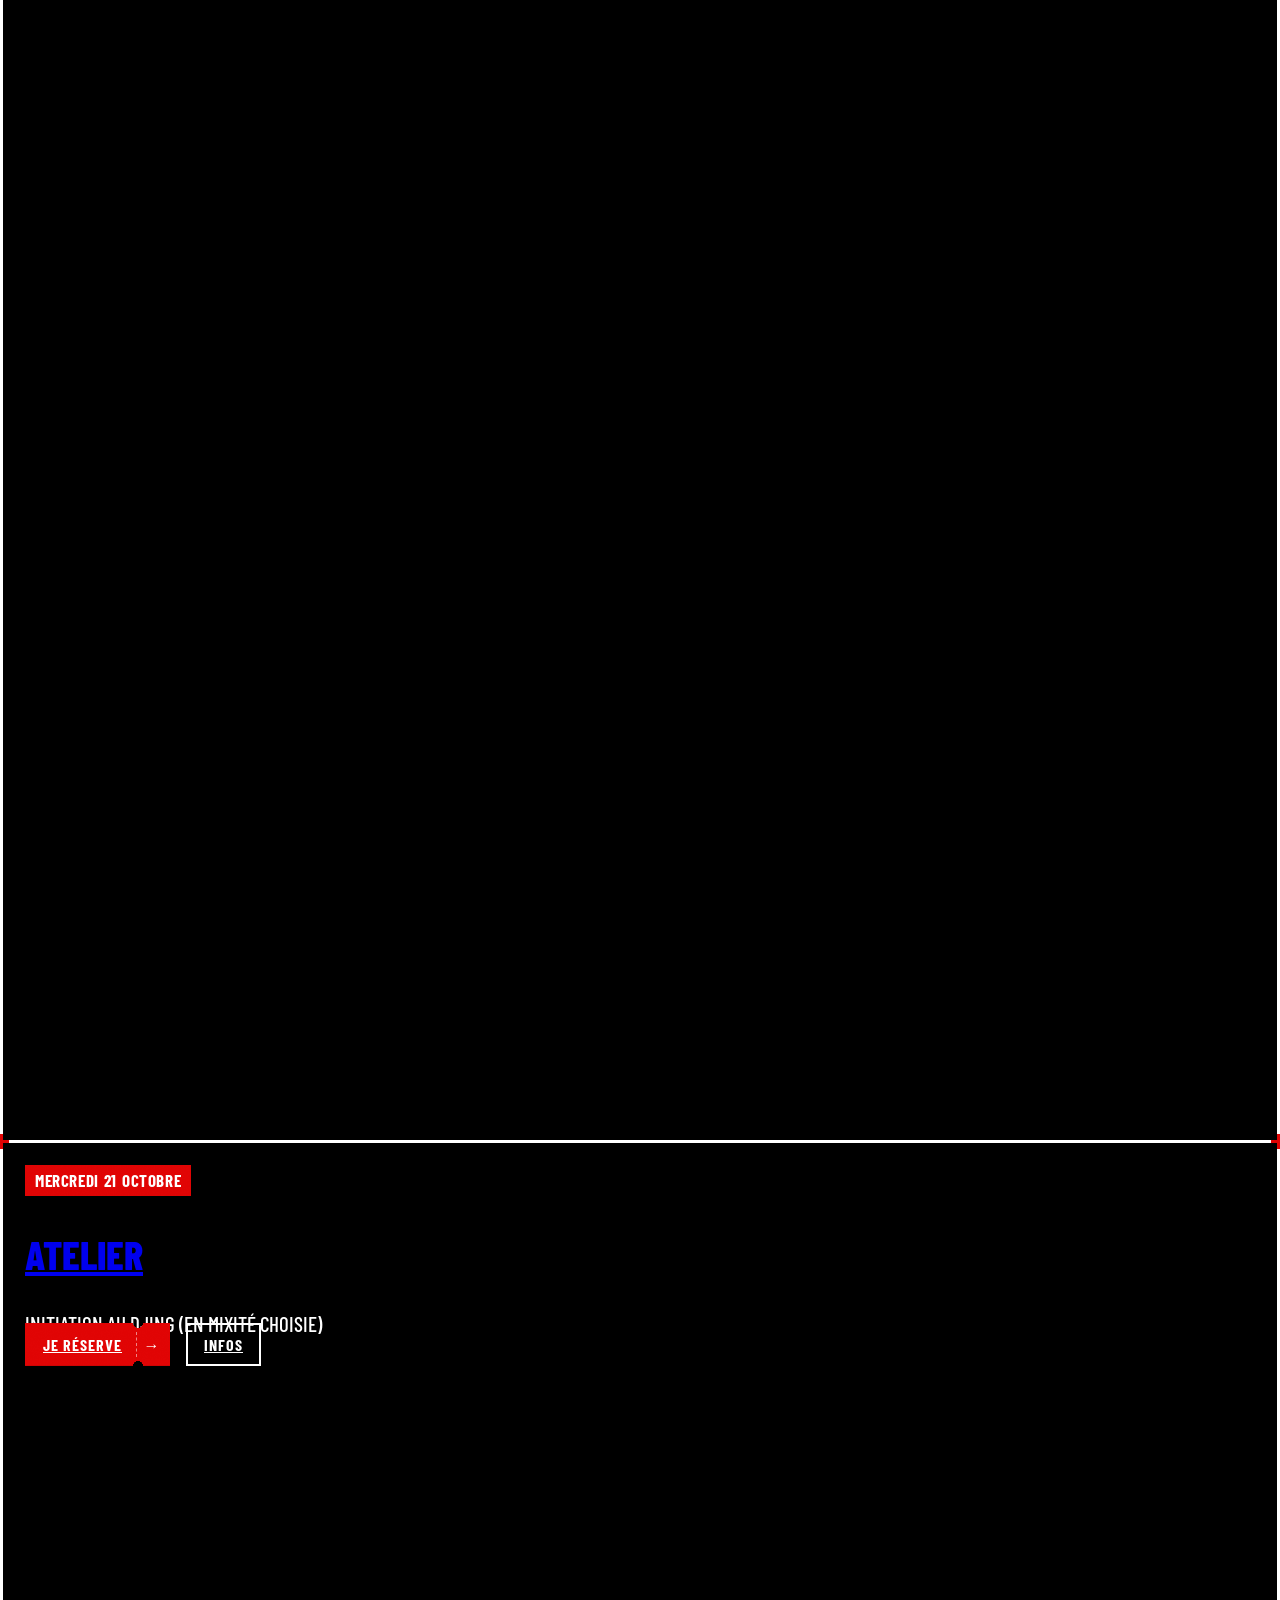
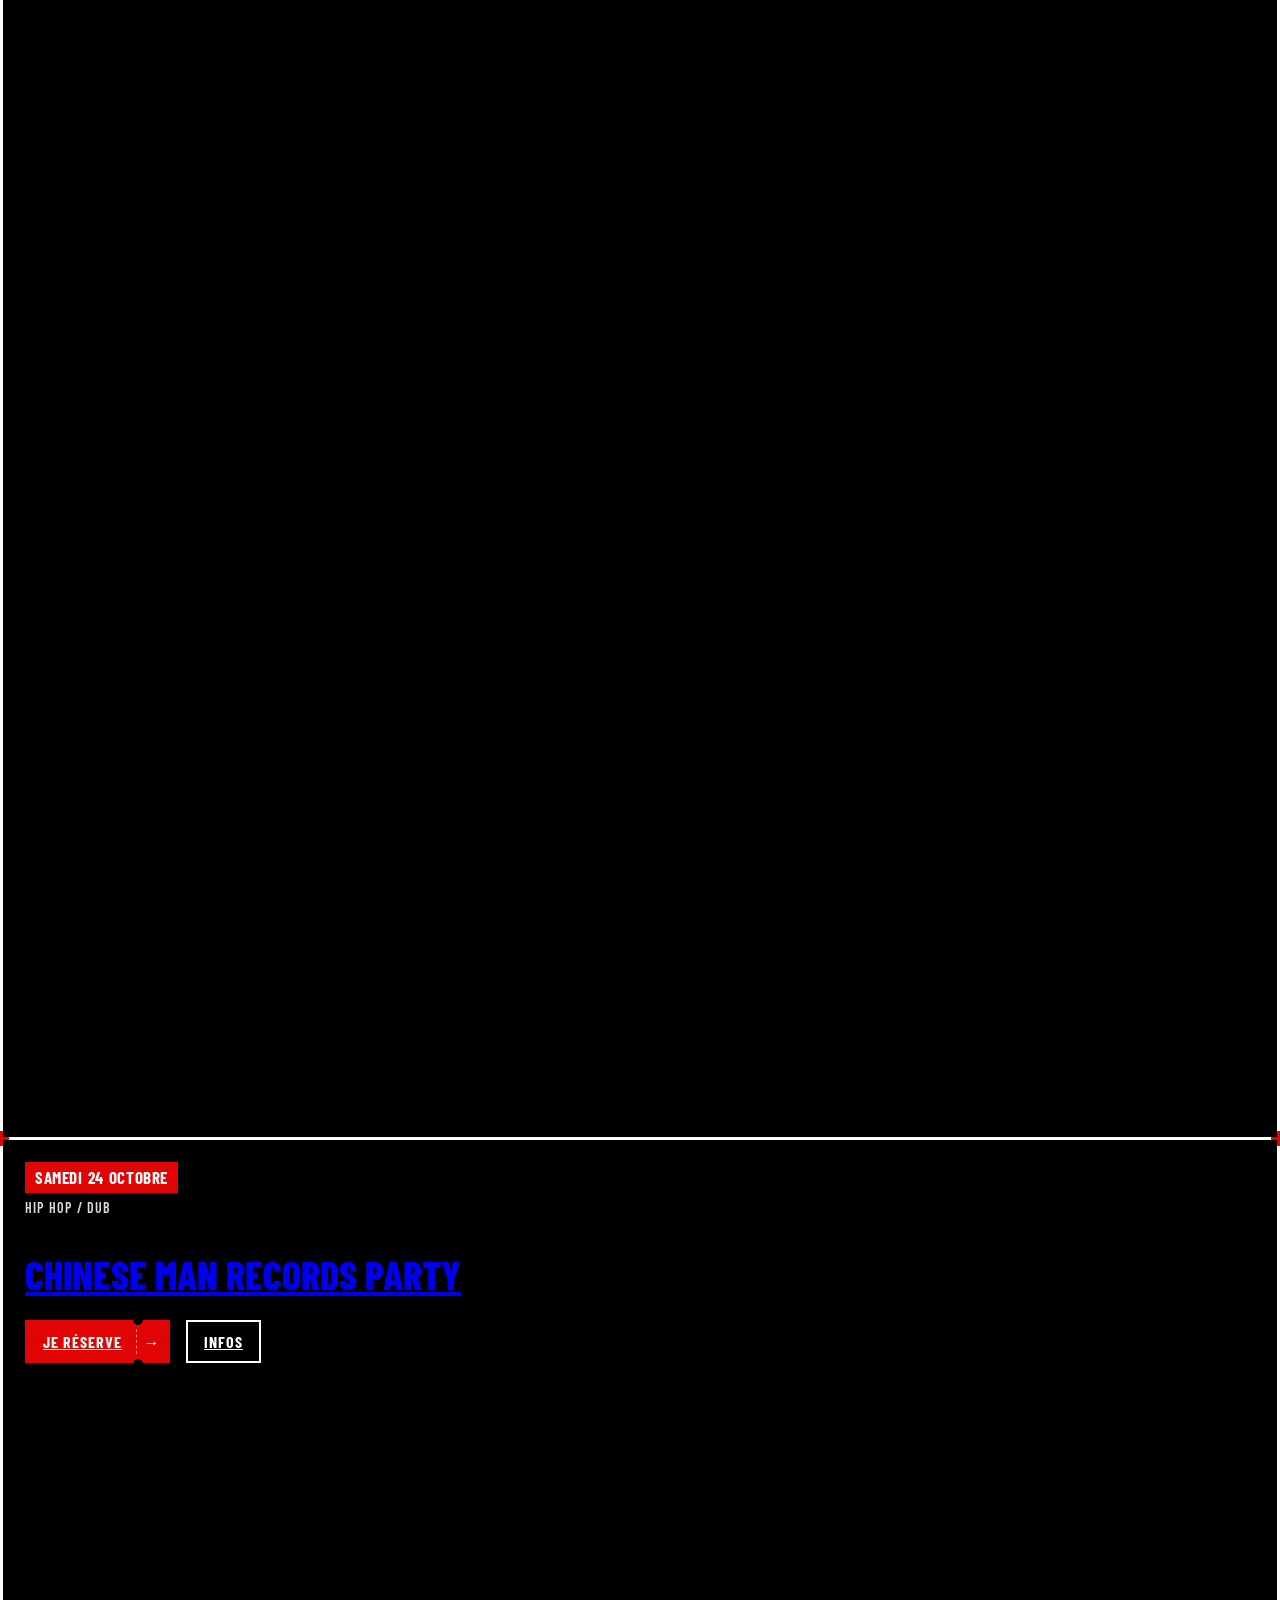
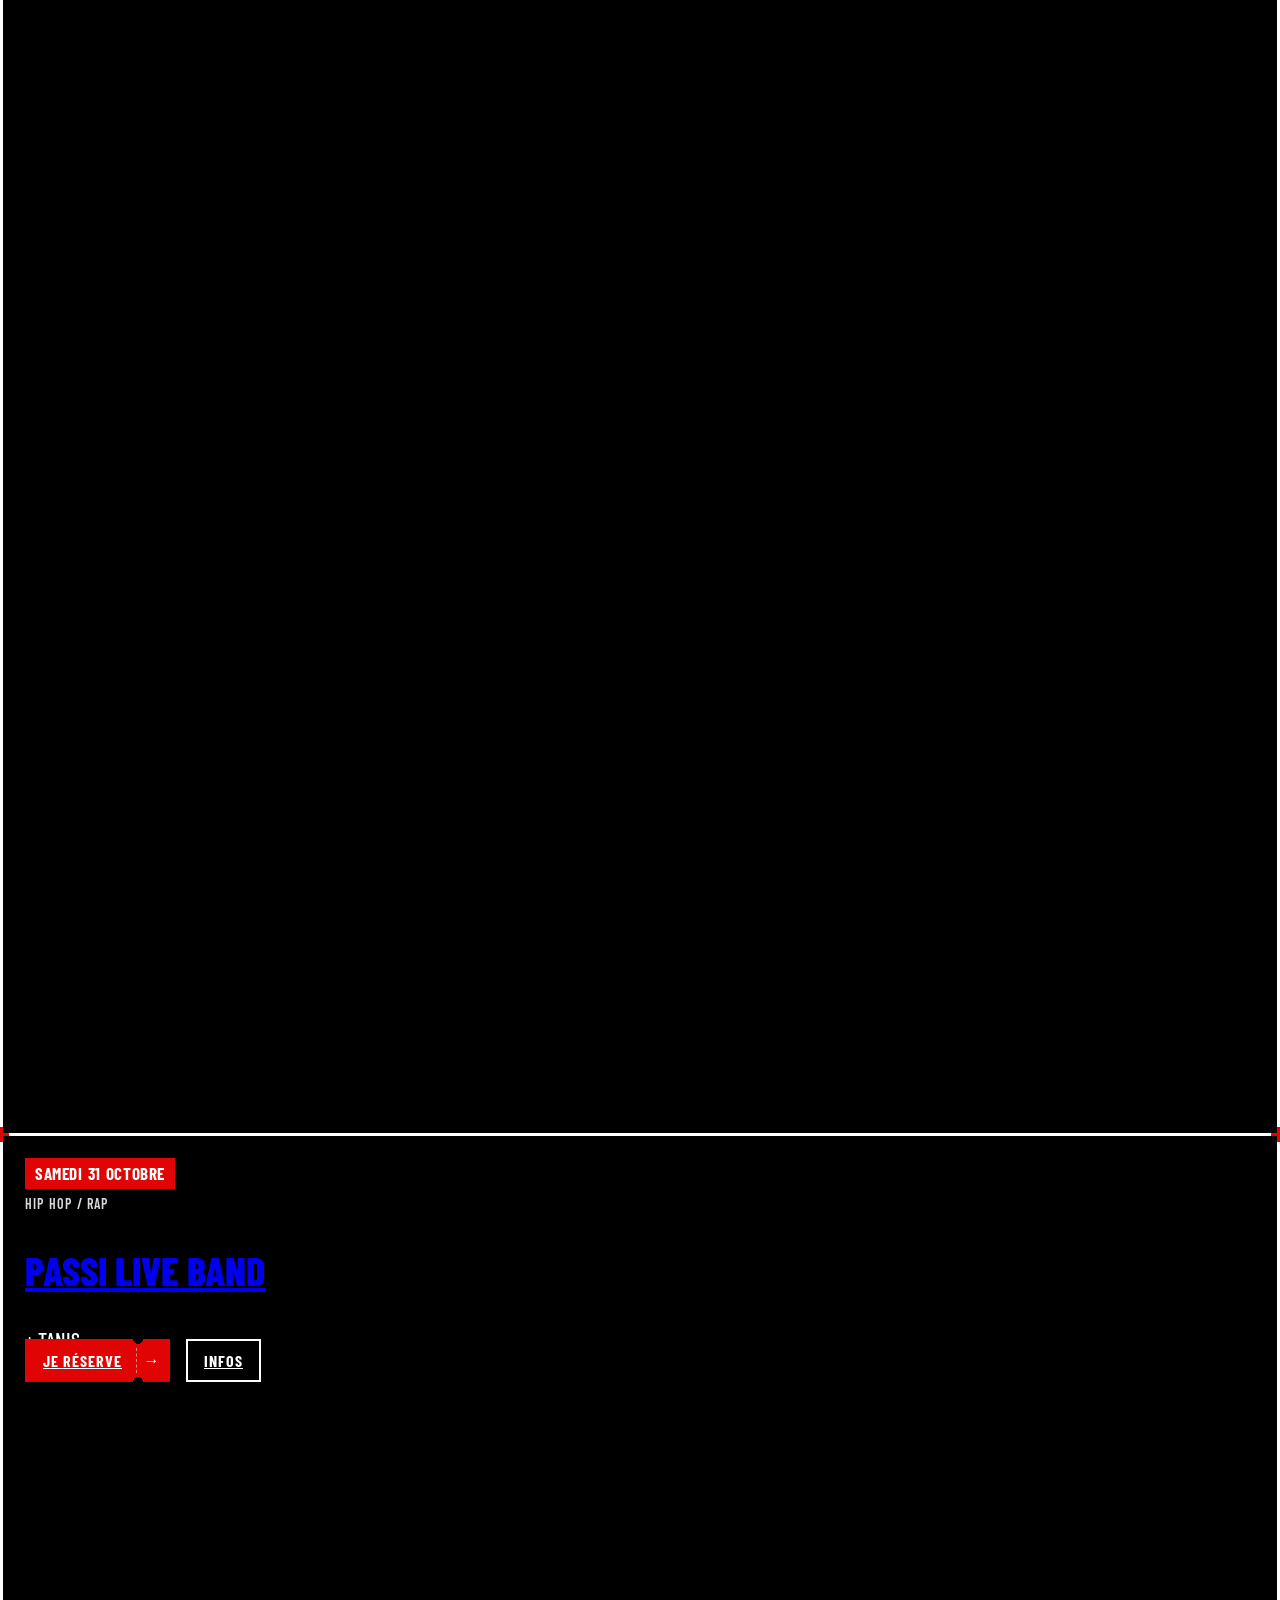
==== commit 8930638b: "Panneau simplifié, thème Béton, ondes synchronisées au scroll, sérigraphie par défaut Co-Authored-By" ====
--- a/index.html
+++ b/index.html
@@ -2460,33 +2460,36 @@
 body.v2x-calm .v2x-ca::before,body.v2x-calm .v2x-ca > .elementor-container{opacity:1!important;transform:none!important;transition:none!important}
 body.v2x-calm .v2x-a{opacity:1!important;transform:none!important;transition:none!important}
 
-/* ---- Version claire (body.v2x-light) : même typo, même rouge ; fond blanc cassé dans la continuité de l'en-tête ---- */
-body.v2x-light .v2x-l-page{background-color:#f4f3f0!important}
-body.v2x-light .v2x-l-bg{background-color:#fff!important}
-body.v2x-light .v2x-l-ink{color:#111!important}
-body.v2x-light .v2x-l-ink2{color:#4a4a4a!important}
-body.v2x-light .v2x-l-bd{border-color:#111!important}
-body.v2x-light .elementor-button.v2x-l-bd:hover,body.v2x-light .elementor-button.v2x-l-bd:focus-visible{background-color:#111!important;color:#fff!important}
-body.v2x-light .elementor-button.v2x-l-bd:hover *{color:#fff!important}
+/* ---- Versions claires : v2x-light (blanc cassé, continuité de l'en-tête) et v2x-mid (« béton », gris pierre chaud) ----
+   Même typo, même rouge ; seuls les fonds et les encres changent. */
+body.v2x-light{--v2x-page:#f4f3f0;--v2x-card:#fff}
+body.v2x-mid{--v2x-page:#d6d0c7;--v2x-card:#ebe6df}
+body:is(.v2x-light,.v2x-mid) .v2x-l-page{background-color:var(--v2x-page)!important}
+body:is(.v2x-light,.v2x-mid) .v2x-l-bg{background-color:var(--v2x-card)!important}
+body:is(.v2x-light,.v2x-mid) .v2x-l-ink{color:#111!important}
+body:is(.v2x-light,.v2x-mid) .v2x-l-ink2{color:#4a4a4a!important}
+body:is(.v2x-light,.v2x-mid) .v2x-l-bd{border-color:#111!important}
+body:is(.v2x-light,.v2x-mid) .elementor-button.v2x-l-bd:hover,body:is(.v2x-light,.v2x-mid) .elementor-button.v2x-l-bd:focus-visible{background-color:#111!important;color:#fff!important}
+body:is(.v2x-light,.v2x-mid) .elementor-button.v2x-l-bd:hover *{color:#fff!important}
 /* grille de la prog : traits noirs, cases vides claires */
-body.v2x-light .elementor .elementor-loop-container.elementor-grid:has(.elementor-10327){border-color:#111!important;background:#f4f3f0!important}
-body.v2x-light .elementor-10327 .elementor-element.elementor-element-77a1a36d{border-color:#111!important}
+body:is(.v2x-light,.v2x-mid) .elementor .elementor-loop-container.elementor-grid:has(.elementor-10327){border-color:#111!important;background:var(--v2x-page)!important}
+body:is(.v2x-light,.v2x-mid) .elementor-10327 .elementor-element.elementor-element-77a1a36d{border-color:#111!important}
 /* frise, compte à rebours, séparateurs */
-body.v2x-light .v2x-tl__line{background:#111;opacity:.3}
-body.v2x-light .v2x-tl__tick{color:#111}
-body.v2x-light .v2x-tl__tick:hover,body.v2x-light .v2x-tl__tick.v2x-hot,body.v2x-light .v2x-tl__tick.v2x-cur{color:#E00404}
-body.v2x-light .v2x-tl__month{color:#777;border-color:#777}
-body.v2x-light .v2x-cd__u b,body.v2x-light .v2x-cd__badge b{color:#111}
-body.v2x-light .v2x-cd__u i,body.v2x-light .v2x-cd__badge span{color:#777}
-body.v2x-light .v2x-bg__grain{opacity:.18;mix-blend-mode:multiply}
-body.v2x-light .v2x-mark{opacity:.9}
+body:is(.v2x-light,.v2x-mid) .v2x-tl__line{background:#111;opacity:.3}
+body:is(.v2x-light,.v2x-mid) .v2x-tl__tick{color:#111}
+body:is(.v2x-light,.v2x-mid) .v2x-tl__tick:hover,body:is(.v2x-light,.v2x-mid) .v2x-tl__tick.v2x-hot,body:is(.v2x-light,.v2x-mid) .v2x-tl__tick.v2x-cur{color:#E00404}
+body:is(.v2x-light,.v2x-mid) .v2x-tl__month{color:#777;border-color:#777}
+body:is(.v2x-light,.v2x-mid) .v2x-cd__u b,body:is(.v2x-light,.v2x-mid) .v2x-cd__badge b{color:#111}
+body:is(.v2x-light,.v2x-mid) .v2x-cd__u i,body:is(.v2x-light,.v2x-mid) .v2x-cd__badge span{color:#777}
+body:is(.v2x-light,.v2x-mid) .v2x-bg__grain{opacity:.18;mix-blend-mode:multiply}
+body:is(.v2x-light,.v2x-mid) .v2x-mark{opacity:.9}
 
 </style>
 <script id="v2-vivant-js">
 /* V2 vivant : détails complémentaires. Lit la page telle qu'Elementor la produit, n'en change pas la structure.
    S'exécute après les scripts V2 existants (v2-wipe, v2-soldout, v2-in). */
 (function(){
-  var FX=['v2x-on-tl','v2x-on-eq','v2x-on-cd','v2x-on-ticket','v2x-on-stamp','v2x-anim-glitch','v2x-on-grid','v2x-bg-points','v2x-on-grain','v2x-on-read','v2x-on-ripple','v2x-on-soir','v2x-on-prog','v2x-on-arrive'];
+  var FX=['v2x-on-tl','v2x-on-eq','v2x-on-cd','v2x-on-ticket','v2x-on-stamp','v2x-anim-serigraphie','v2x-on-grid','v2x-bg-points','v2x-on-grain','v2x-on-read','v2x-on-ripple','v2x-on-soir','v2x-on-prog','v2x-on-arrive'];
   var HERO='.e-loop-item.elementor-10204', CARD='.e-loop-item.elementor-10327';
   var MOIS=['janvier','février','mars','avril','mai','juin','juillet','août','septembre','octobre','novembre','décembre'];
 
@@ -2628,6 +2631,9 @@
     addEventListener('pointermove',function(e){mouse.x=e.clientX;mouse.y=e.clientY},{passive:true});
     if('IntersectionObserver' in window){var bio=new IntersectionObserver(function(es){es.forEach(function(e){bgs.forEach(function(b){if(b.sec===e.target)b.vis=e.isIntersecting})})});bgs.forEach(function(b){bio.observe(b.sec)})}else bgs.forEach(function(b){b.vis=true});
     var beatMs=6e4/TEMPO, last=0, ripples=[];
+    // vitesse de scroll lissée (molette, trackpad ou doigt) : pilote les ondes
+    var lastSY=scrollY, lastST=performance.now(), sVel=0;
+    addEventListener('scroll',function(){var n=performance.now(),dt=Math.max(16,n-lastST);sVel=Math.min(3,sVel*.6+Math.abs(scrollY-lastSY)/dt*.4);lastSY=scrollY;lastST=n},{passive:true});
     // Onde au clic : un anneau rouge traverse les points
     addEventListener('pointerdown',function(e){
       if(!body.classList.contains('v2x-on-ripple')||reduce||body.classList.contains('v2x-calm'))return;
@@ -2647,7 +2653,7 @@
           var c=cv.getContext('2d');c.setTransform(dpr,0,0,dpr,0,-off*dpr);c.clearRect(0,off,W,VH);
           var T=still?0:t, mx=mouse.x-sr.left, my=mouse.y-sr.top, y0=off, y1=off+VH;
           if(m==='points'){
-            var g=24, rp=[], light=body.classList.contains('v2x-light');
+            var g=24, rp=[], light=body.classList.contains('v2x-light')||body.classList.contains('v2x-mid');
             ripples=ripples.filter(function(r){return t-r.t0<1500});
             ripples.forEach(function(r){if(r.b===b)rp.push({x:r.x,y:r.y,R:(t-r.t0)*.75,k:1-(t-r.t0)/1500})});
             // grille calée sur la page : les points se prolongent d'une section à l'autre
@@ -2657,15 +2663,18 @@
               for(var q=0;q<rp.length;q++){var dd=Math.abs(Math.hypot(x-rp[q].x,y-rp[q].y)-rp[q].R);if(dd<34)near=Math.max(near,(1-dd/34)*rp[q].k*.9)}
               var al=.05+.09*wave*wave;
               if(near>0){c.fillStyle='rgba(224,4,4,'+(al+.6*near).toFixed(3)+')';c.beginPath();c.arc(x,y,1.1+1.3*near,0,6.283);c.fill()}
-              else{c.fillStyle=(light?'rgba(17,17,17,':'rgba(255,255,255,')+(light?al*1.25:al).toFixed(3)+')';c.fillRect(x-1,y-1,2,2)}
+              else{c.fillStyle=(light?'rgba(17,17,17,':'rgba(255,255,255,')+(light?al*(body.classList.contains('v2x-mid')?1.6:1.25):al).toFixed(3)+')';c.fillRect(x-1,y-1,2,2)}
             }
           }else if(m==='ondes'){
-            var kick=Math.pow(1-((T%beatMs)/beatMs),3);
+            // les ondes avancent avec le scroll et gonflent quand on défile vite ; dérive très lente au repos
+            sVel*=.94;
+            var kick=Math.pow(1-((T%beatMs)/beatMs),3)*.5, sc=(still?0:scrollY)*.0045, boost=1+(still?0:Math.min(sVel,2))*.55,
+                dark=body.classList.contains('v2x-light')||body.classList.contains('v2x-mid');
             for(var k=0;k<6;k++){
-              var red=k===2, amp=(14+k*7)*(1+(red?.35*kick:.12*kick)), base=y0+VH*(.3+k*.09), ph=T*.0004*(k%2?1:-1)+k*1.7;
+              var red=k===2, amp=(14+k*7)*(1+(red?.35*kick:.12*kick))*boost, base=y0+VH*(.3+k*.09), ph=(T*.00012+sc*(1+k*.15))*(k%2?1:-1)+k*1.7;
               c.beginPath();
               for(var x2=0;x2<=W;x2+=8){var yy=base+Math.sin(x2*.006+ph)*amp+Math.sin(x2*.017-ph*1.3)*amp*.35;x2?c.lineTo(x2,yy):c.moveTo(x2,yy)}
-              c.strokeStyle=red?'rgba(224,4,4,.28)':'rgba(255,255,255,'+(.035+k*.008).toFixed(3)+')';c.lineWidth=red?1.5:1;c.stroke();
+              c.strokeStyle=red?'rgba(224,4,4,'+(dark?.55:.28)+')':(dark?'rgba(17,17,17,':'rgba(255,255,255,')+((.035+k*.008)*(dark?2.6:1)).toFixed(3)+')';c.lineWidth=red?1.5:1;c.stroke();
             }
           }else if(m==='pulse'){
             // anneaux concentriques qui partent au tempo depuis la gauche de la section, comme une membrane de haut-parleur
@@ -2750,27 +2759,26 @@
 <script>
 /* Panneau de démonstration uniquement (ne fait pas partie des effets à intégrer). */
 addEventListener('load',function(){setTimeout(function(){
-  var L=[['v2x-on-tl','Frise des prochaines dates'],['v2x-on-eq','Petit égaliseur'],['v2x-on-grid','Grille : liseré rouge + repères'],['v2x-on-cd','Compte à rebours'],['v2x-on-ticket','Bouton ticket'],['v2x-on-stamp','Tampon COMPLET'],['v2x-on-read','Repère de lecture sur la frise'],['v2x-on-ripple','Onde au clic sur le fond'],['v2x-on-prog','Barre de progression'],['v2x-on-arrive','Arrivée des contenus'],['v2x-on-soir','« Ce soir » / « En ce moment »']];
-  var BG=[['points','Matrice de points (réagit à la souris)'],['ondes','Ondes en rythme'],['pulse','Pulsation haut-parleur'],['trame','Trame demi-teinte'],['faisceaux','Faisceaux de projecteurs'],['','Noir uni (actuel)']];
-  var ANIM=[['glitch','Glitch'],['serigraphie','Sérigraphie mal repérée'],['trame','Trame de points'],['projecteur','Coup de projecteur'],['vhs','Balayage VHS'],['rideau','Rideau rouge'],['tempo','Battement en rythme'],['','Aucune']];
+  var B=document.body, sel='font:600 12px Montserrat,sans-serif;padding:4px;border:1.5px solid #111;width:100%';
+  var THEMES=[['','Sombre (actuel)'],['v2x-mid','Béton (entre-deux)'],['v2x-light','Clair']];
+  var BG=[['points','Matrice de points'],['ondes','Ondes en rythme']];
+  var ANIM=[['serigraphie','Sérigraphie mal repérée'],['glitch','Glitch'],['','Aucune']];
   var p=document.createElement('div');
-  p.style.cssText='position:fixed;left:16px;bottom:16px;z-index:2147483000;width:260px;background:#fff;color:#111;border:2px solid #111;box-shadow:5px 5px 0 #E00404;font:600 13px Montserrat,sans-serif';
-  p.innerHTML='<div data-h style="background:#111;color:#fff;padding:8px 12px;font:800 14px \'Barlow Condensed\',sans-serif;letter-spacing:1.6px;text-transform:uppercase;cursor:pointer;display:flex;justify-content:space-between">Effets démo <span>—</span></div><div data-b style="padding:10px 12px;display:grid;gap:7px">'+
-    L.map(function(x){return '<label style="display:flex;gap:8px;align-items:center;cursor:pointer"><input type="checkbox" data-c="'+x[0]+'" checked style="accent-color:#E00404">'+x[1]+'</label>'}).join('')+
-    '<label style="display:grid;gap:4px">Animation des visuels au survol<select data-anim style="font:600 12px Montserrat,sans-serif;padding:4px;border:1.5px solid #111">'+ANIM.map(function(a){return '<option value="'+a[0]+'">'+a[1]+'</option>'}).join('')+'</select></label>'+
-    '<label style="display:grid;gap:4px">Ambiance du fond<select data-bg style="font:600 12px Montserrat,sans-serif;padding:4px;border:1.5px solid #111">'+BG.map(function(a){return '<option value="'+a[0]+'">'+a[1]+'</option>'}).join('')+'</select></label>'+
-    '<label style="display:flex;gap:8px;align-items:center;cursor:pointer;font-weight:800"><input type="checkbox" data-light style="accent-color:#E00404">Version claire</label>'+
-    '<label style="display:flex;gap:8px;align-items:center;cursor:pointer"><input type="checkbox" data-c="v2x-on-grain" checked style="accent-color:#E00404">Grain sur le fond</label>'+
-    '<label style="display:grid;gap:4px">Simuler l\'heure (compte à rebours)<select data-sim style="font:600 12px Montserrat,sans-serif;padding:4px;border:1.5px solid #111"><option value="">Temps réel</option><option value="-3">Jour J, 17h</option><option value="2">Pendant le concert, 22h</option></select></label>'+
+  p.style.cssText='position:fixed;left:16px;bottom:16px;z-index:2147483000;width:250px;background:#fff;color:#111;border:2px solid #111;box-shadow:5px 5px 0 #E00404;font:600 13px Montserrat,sans-serif';
+  p.innerHTML='<div data-h style="background:#111;color:#fff;padding:8px 12px;font:800 14px \'Barlow Condensed\',sans-serif;letter-spacing:1.6px;text-transform:uppercase;cursor:pointer;display:flex;justify-content:space-between">Effets démo <span>—</span></div>'+
+    '<div data-b style="padding:10px 12px;display:grid;gap:9px">'+
+    '<label style="display:grid;gap:4px">Version<select data-theme style="'+sel+'">'+THEMES.map(function(a){return '<option value="'+a[0]+'">'+a[1]+'</option>'}).join('')+'</select></label>'+
+    '<label style="display:grid;gap:4px">Animation des visuels au survol<select data-anim style="'+sel+'">'+ANIM.map(function(a){return '<option value="'+a[0]+'">'+a[1]+'</option>'}).join('')+'</select></label>'+
+    '<label style="display:grid;gap:4px">Fond animé<select data-bg style="'+sel+'">'+BG.map(function(a){return '<option value="'+a[0]+'">'+a[1]+'</option>'}).join('')+'</select></label>'+
+    '<label style="display:grid;gap:4px">Simuler l\'heure (compte à rebours)<select data-sim style="'+sel+'"><option value="">Temps réel</option><option value="-3">Jour J, 17h</option><option value="2">Pendant le concert, 22h</option></select></label>'+
     '<label style="display:flex;gap:8px;align-items:center;cursor:pointer"><input type="checkbox" data-calm style="accent-color:#E00404">Réduire les animations</label>'+
-    '<div style="font:500 11px/1.4 Montserrat,sans-serif;color:#666;border-top:1px solid #ddd;padding-top:7px">Tout le reste est le site actuel, à l\'identique (duotone, grain, boutons, logo).</div></div>';
+    '</div>';
   document.body.appendChild(p);
-  p.querySelectorAll('[data-c]').forEach(function(c){c.onchange=function(){document.body.classList.toggle(c.dataset.c,c.checked)}});
-  p.querySelector('[data-anim]').onchange=function(e){ANIM.forEach(function(a){if(a[0])document.body.classList.remove('v2x-anim-'+a[0])});if(e.target.value)document.body.classList.add('v2x-anim-'+e.target.value)};
-  p.querySelector('[data-bg]').onchange=function(e){BG.forEach(function(a){if(a[0])document.body.classList.remove('v2x-bg-'+a[0])});if(e.target.value)document.body.classList.add('v2x-bg-'+e.target.value)};
+  p.querySelector('[data-theme]').onchange=function(e){THEMES.forEach(function(a){if(a[0])B.classList.remove(a[0])});if(e.target.value)B.classList.add(e.target.value)};
+  p.querySelector('[data-anim]').onchange=function(e){ANIM.forEach(function(a){if(a[0])B.classList.remove('v2x-anim-'+a[0])});if(e.target.value)B.classList.add('v2x-anim-'+e.target.value)};
+  p.querySelector('[data-bg]').onchange=function(e){BG.forEach(function(a){B.classList.remove('v2x-bg-'+a[0])});B.classList.add('v2x-bg-'+e.target.value)};
   p.querySelector('[data-sim]').onchange=function(e){var v=e.target.value;window.v2xSim=(v===''||!window.v2xTarget)?0:window.v2xTarget+(+v)*36e5-Date.now()};
-  p.querySelector('[data-light]').onchange=function(e){document.body.classList.toggle('v2x-light',e.target.checked)};
-  p.querySelector('[data-calm]').onchange=function(e){document.body.classList.toggle('v2x-calm',e.target.checked)};
+  p.querySelector('[data-calm]').onchange=function(e){B.classList.toggle('v2x-calm',e.target.checked)};
   var h=p.querySelector('[data-h]'),b=p.querySelector('[data-b]');
   function tog(){var m=b.style.display!=='none';b.style.display=m?'none':'grid';h.lastChild.textContent=m?'+':'—'}
   h.onclick=tog; if(innerWidth<900)tog();
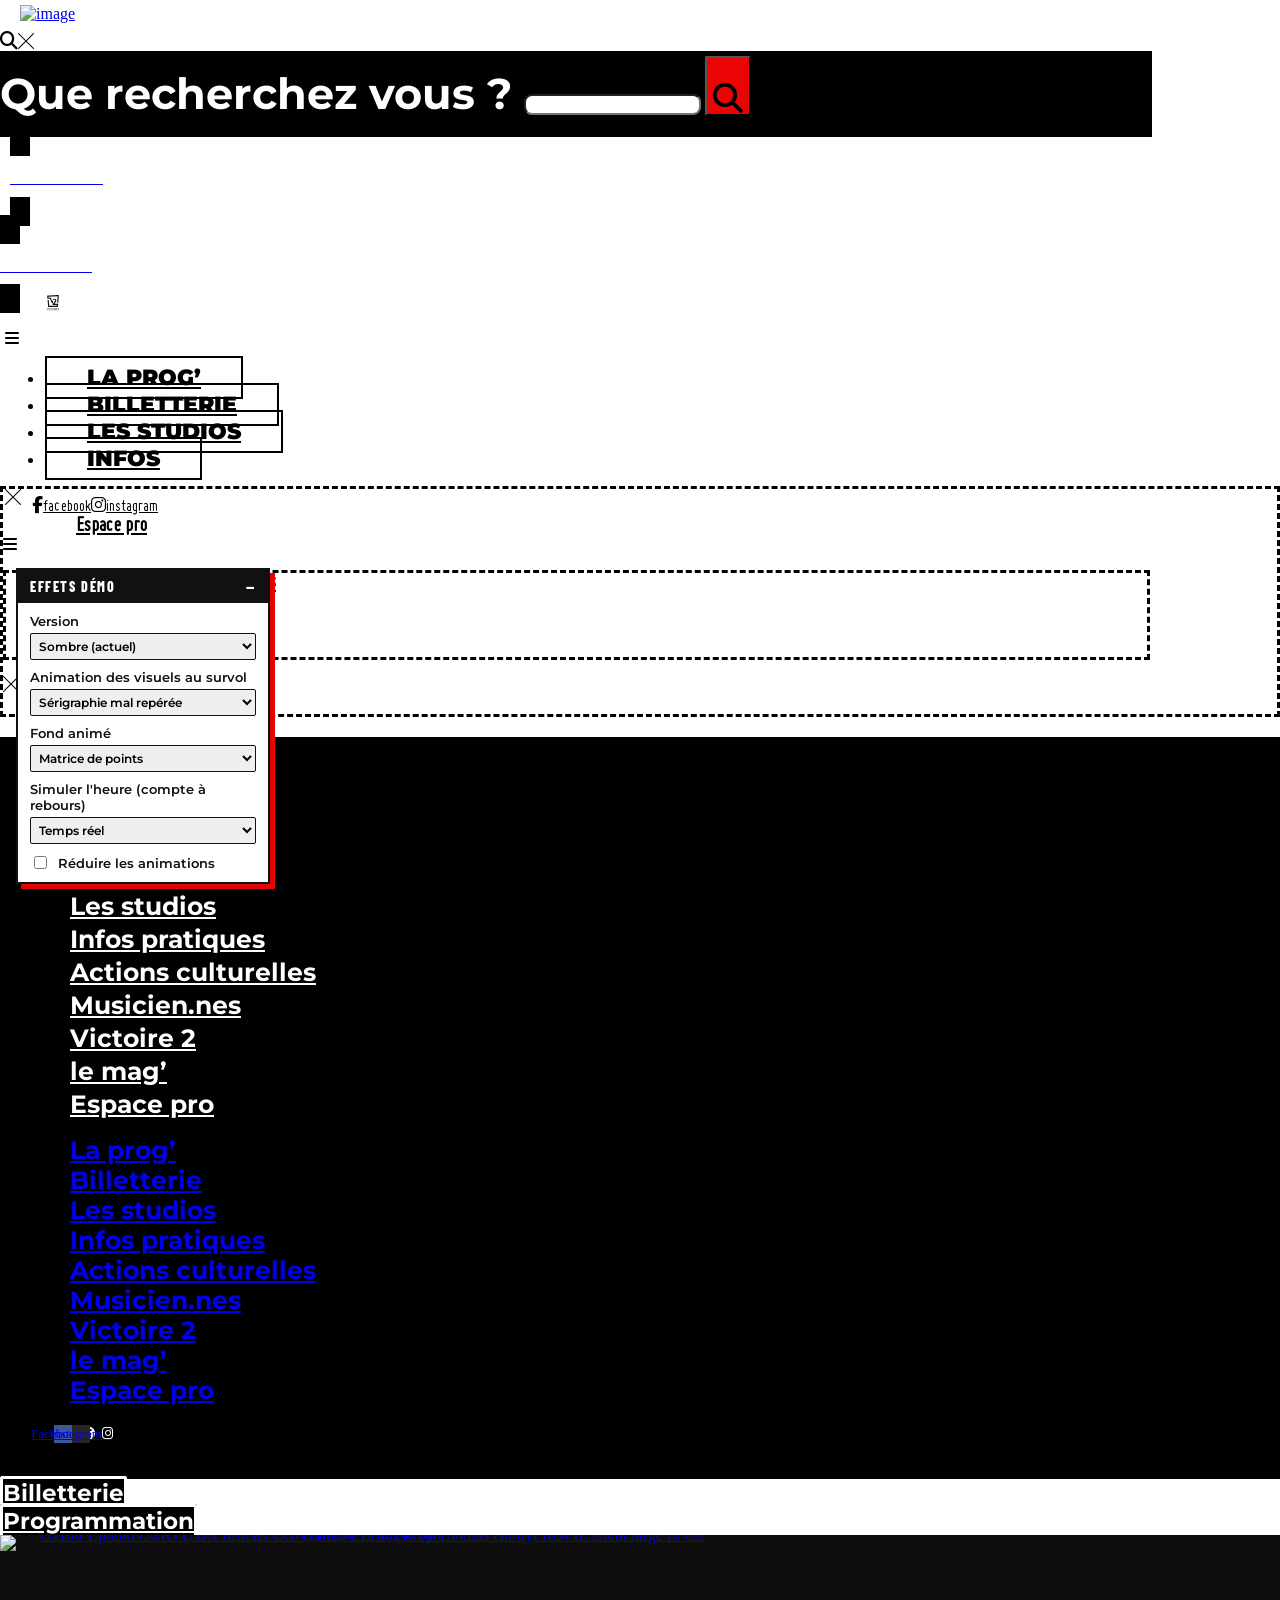
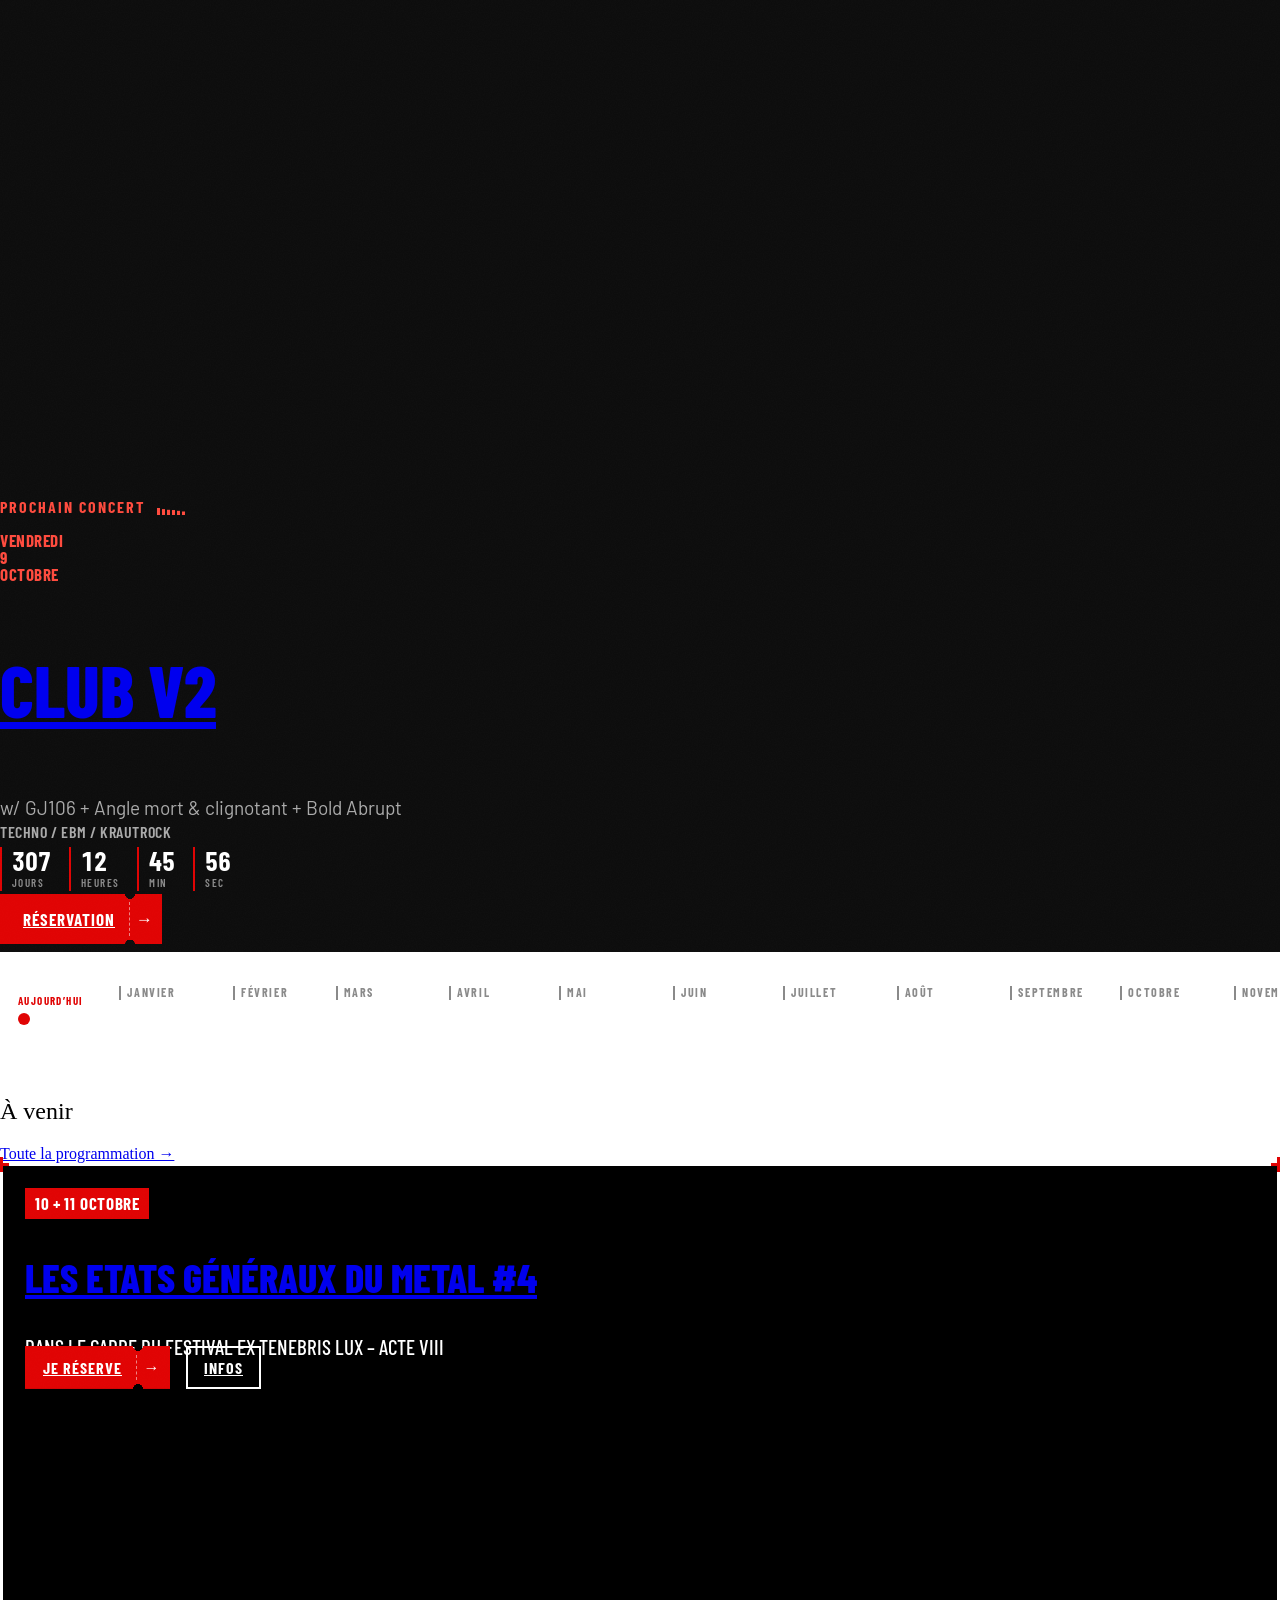
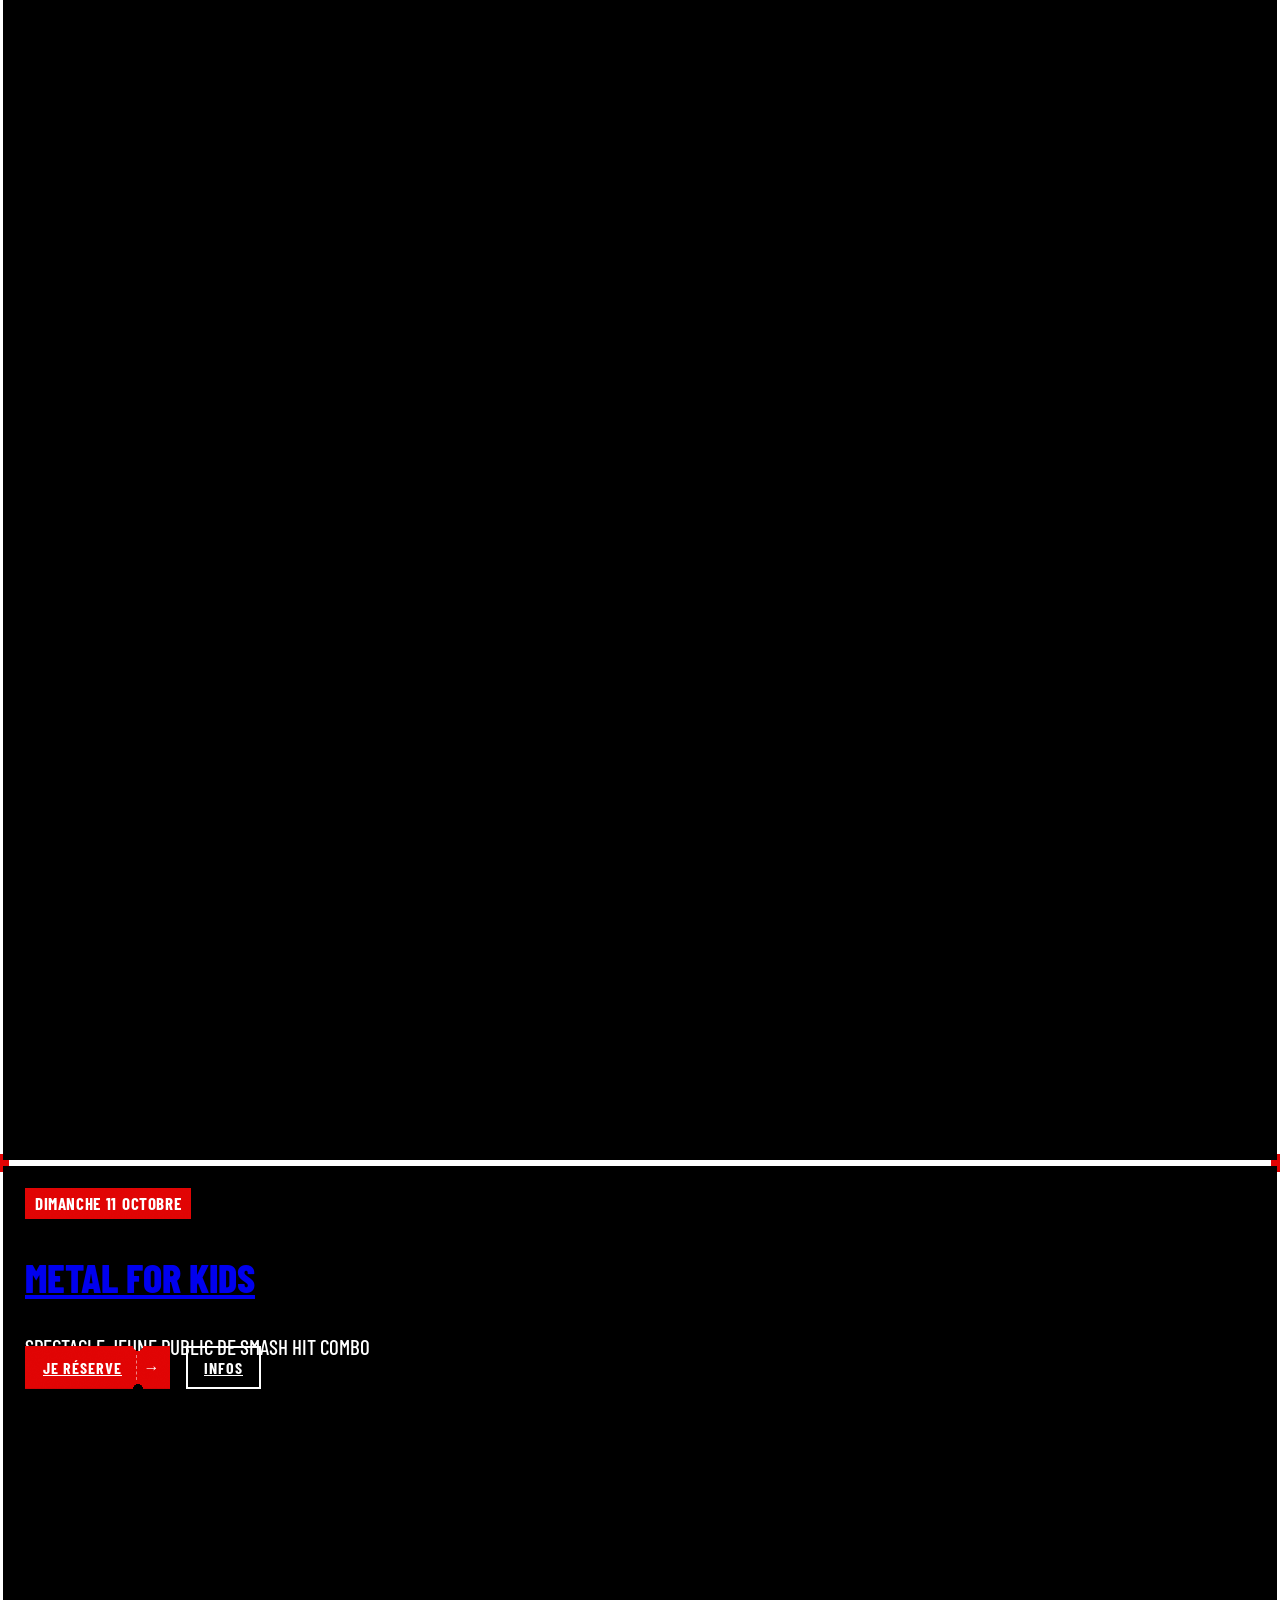
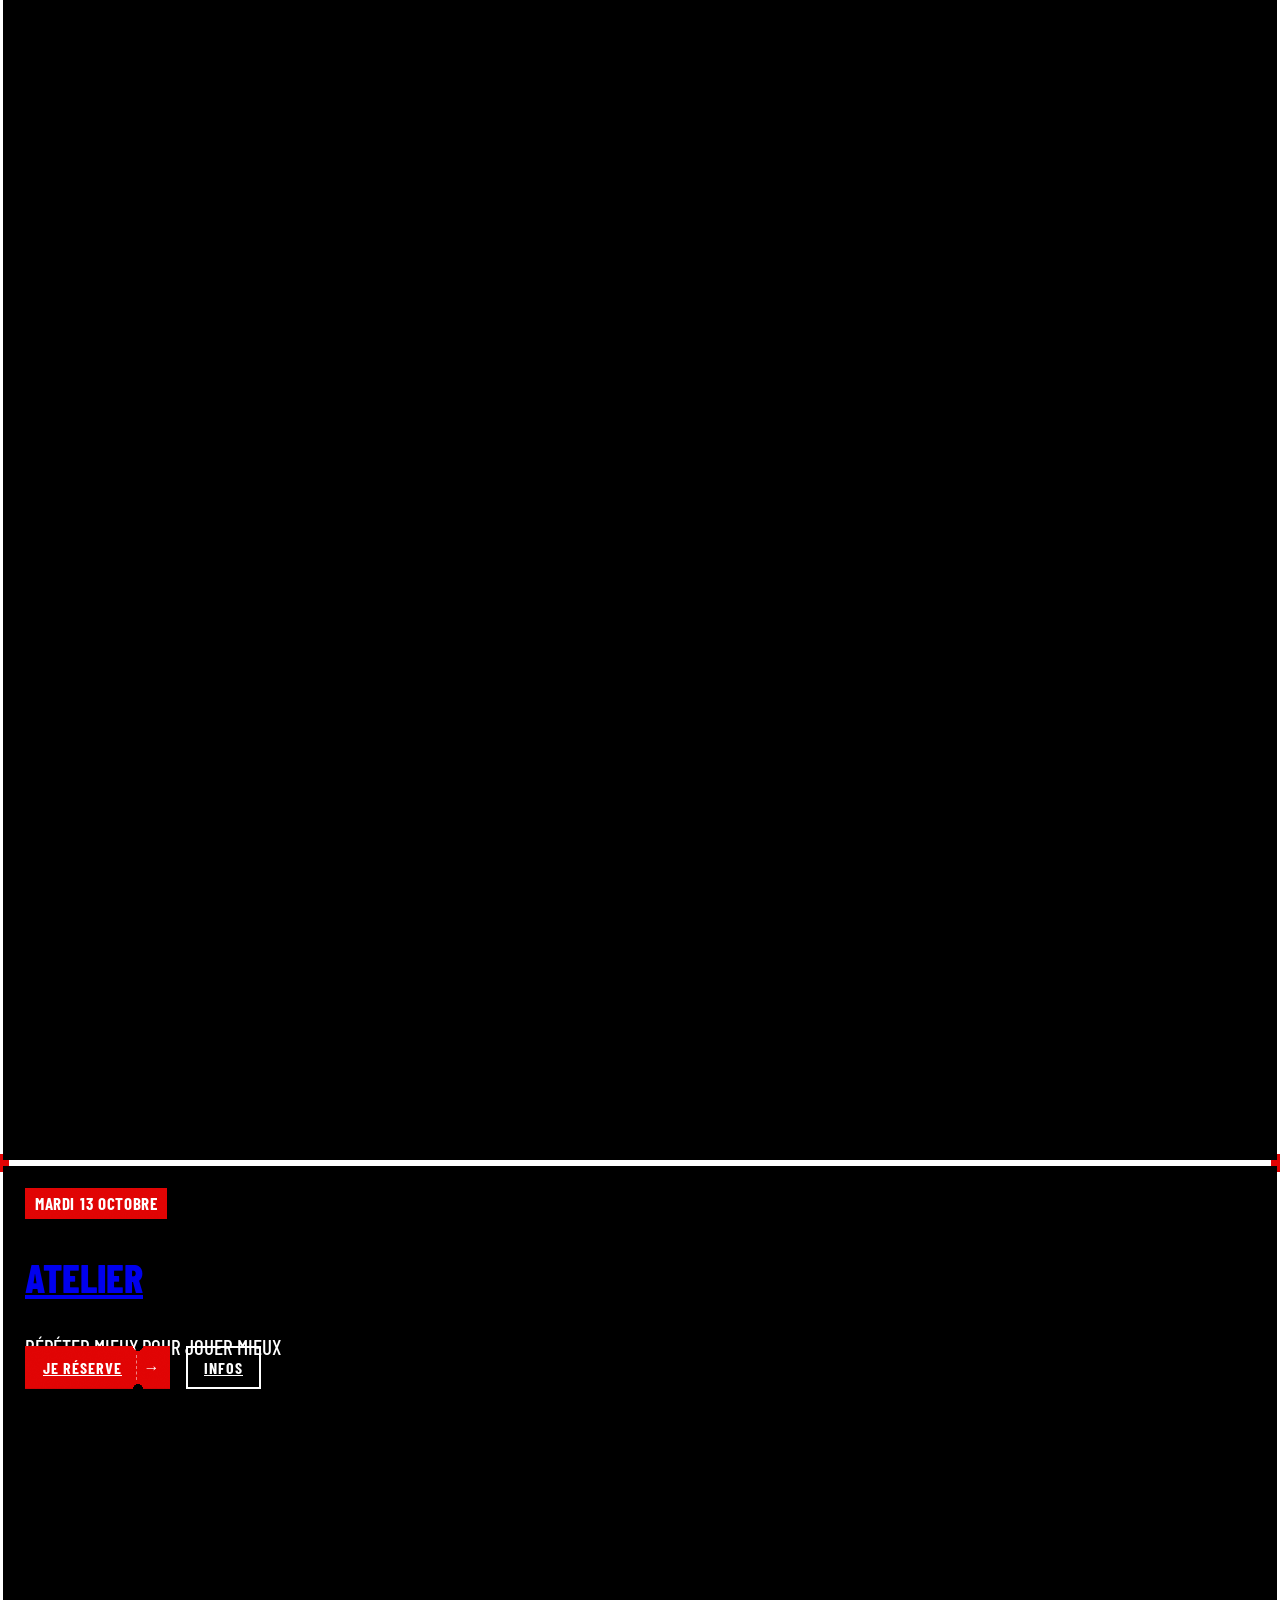
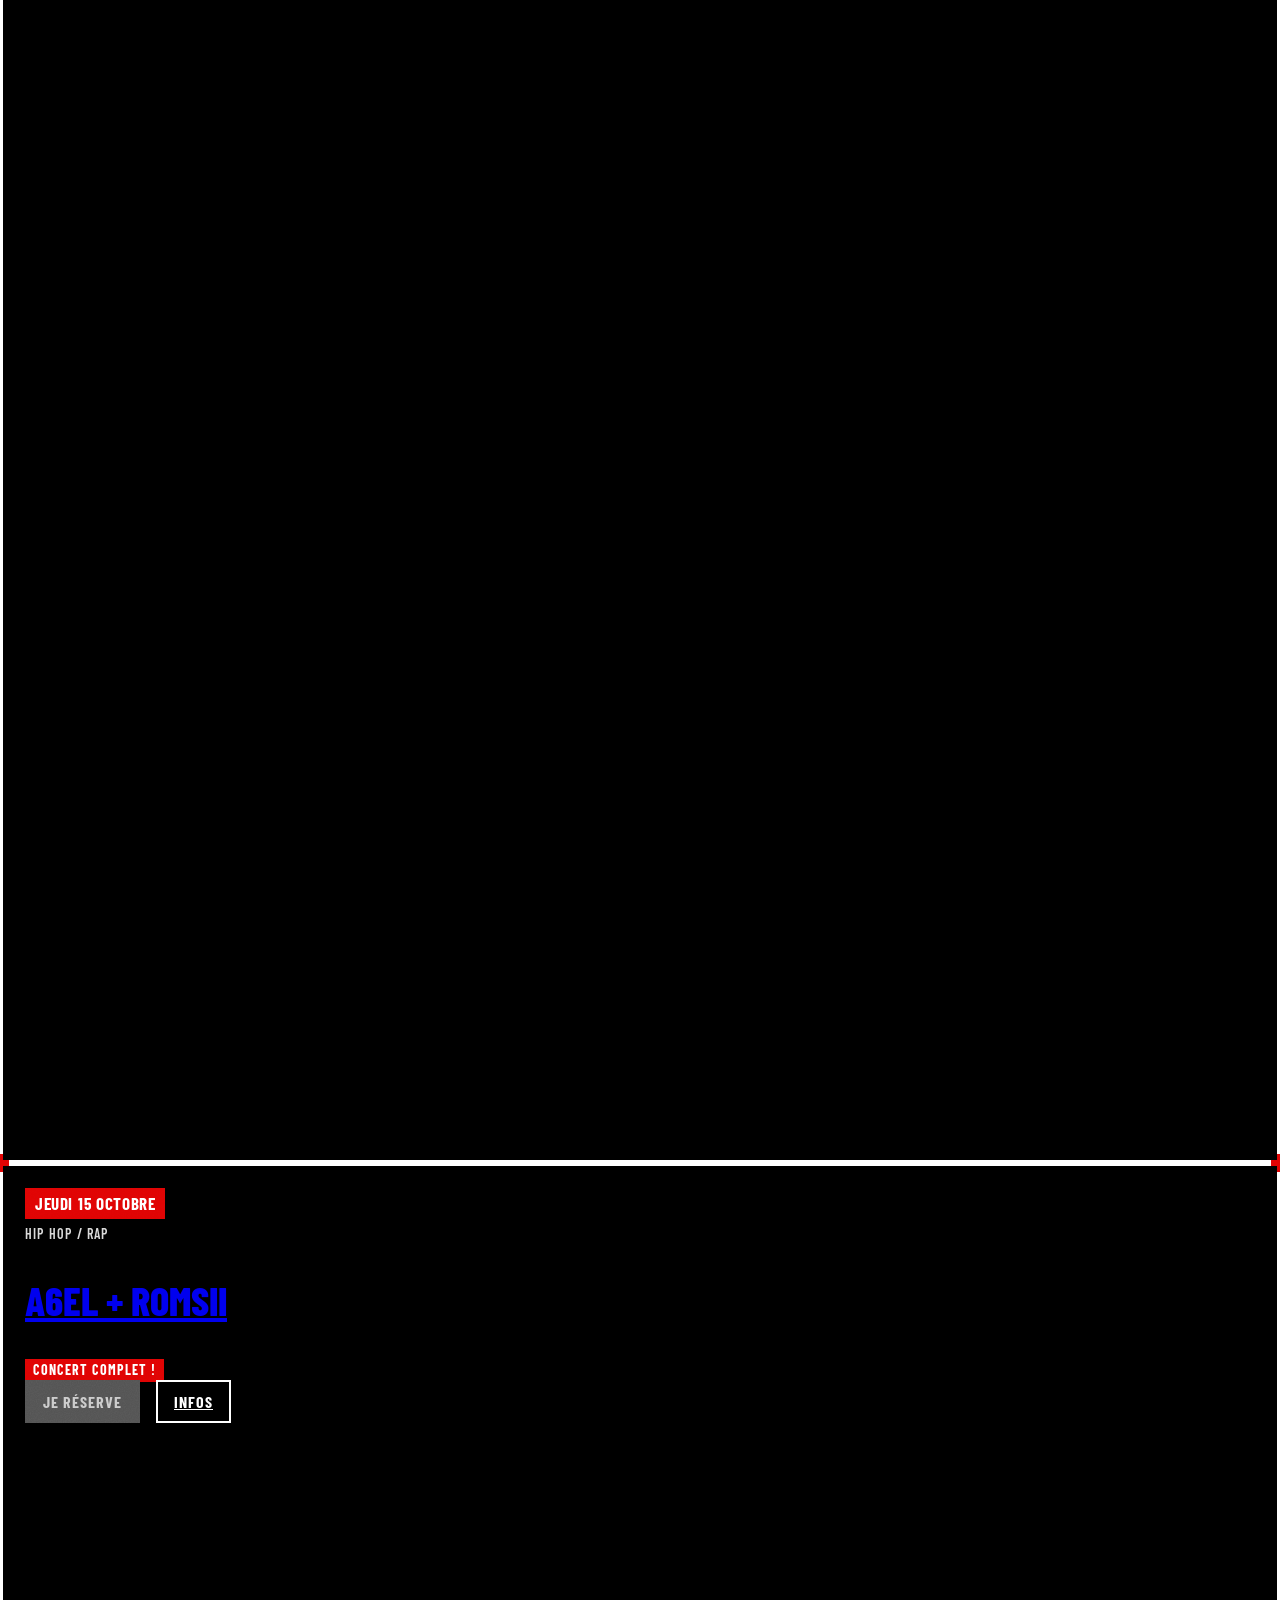
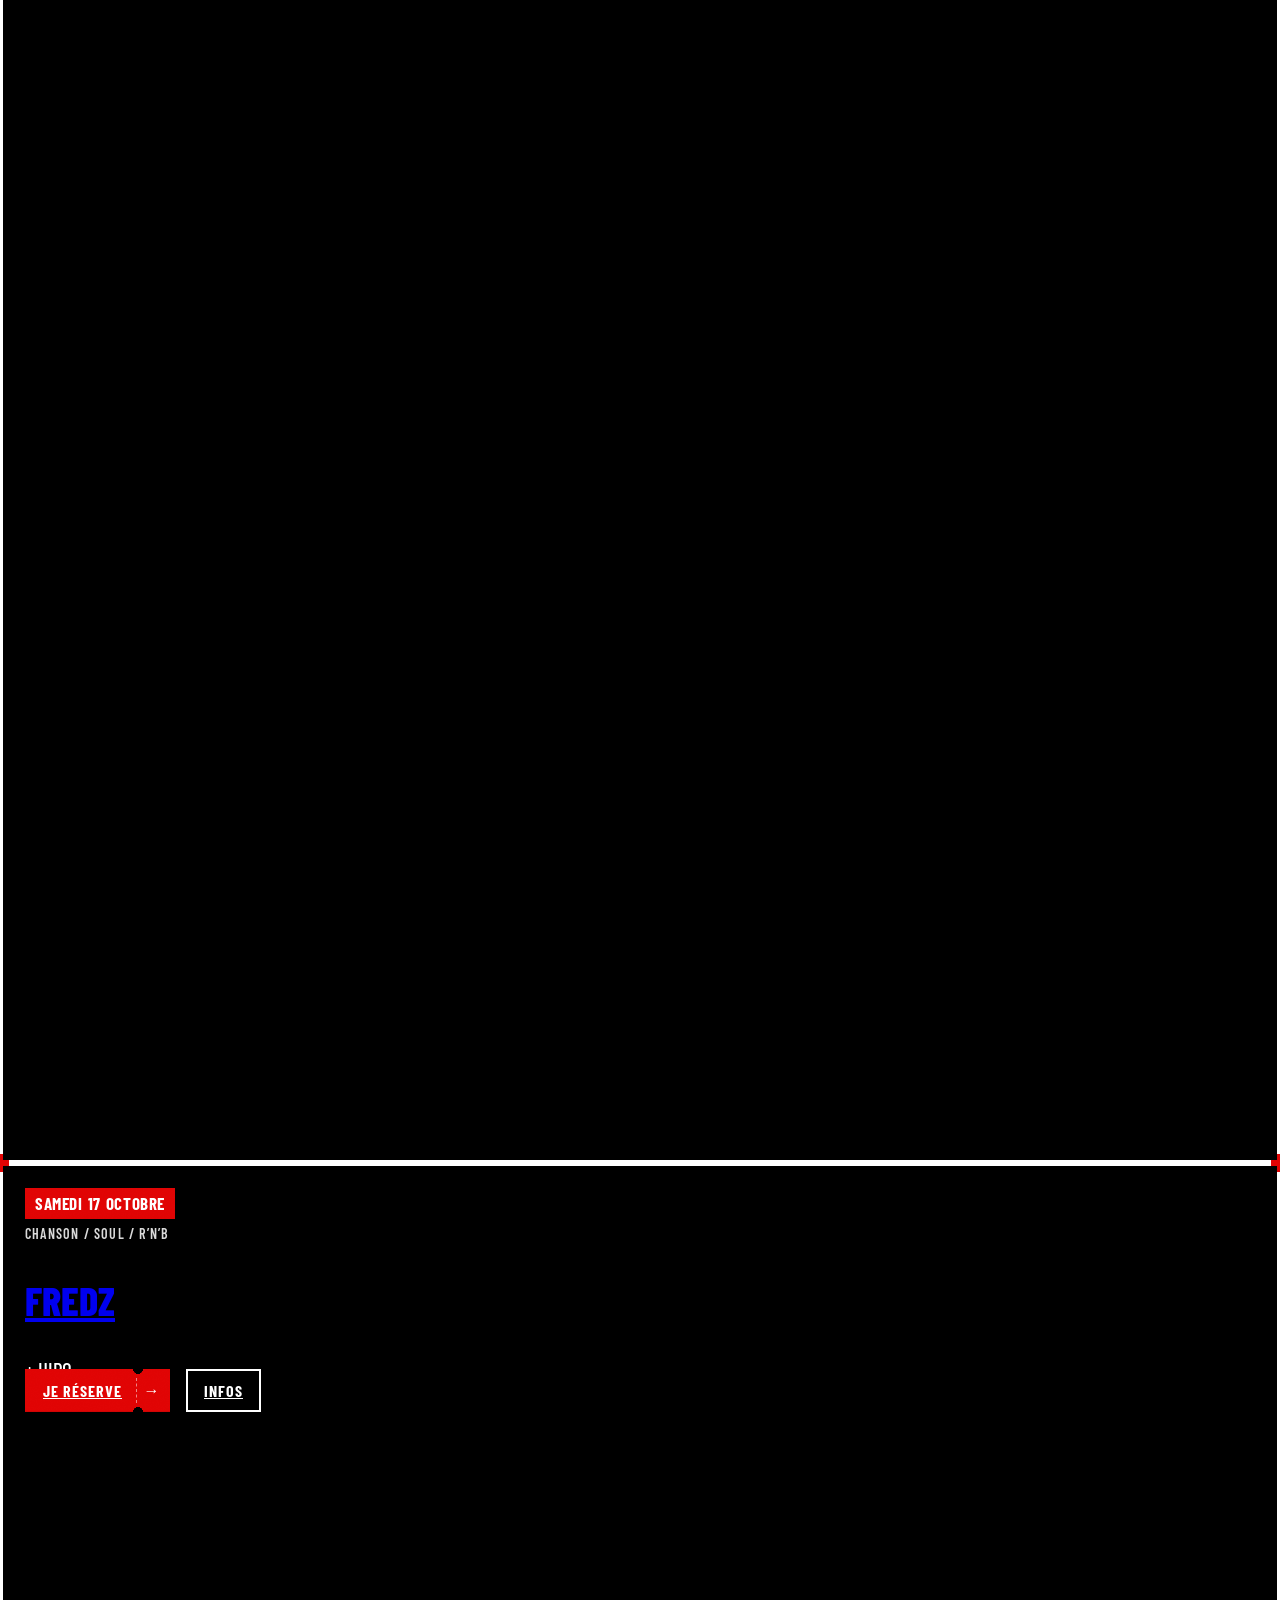
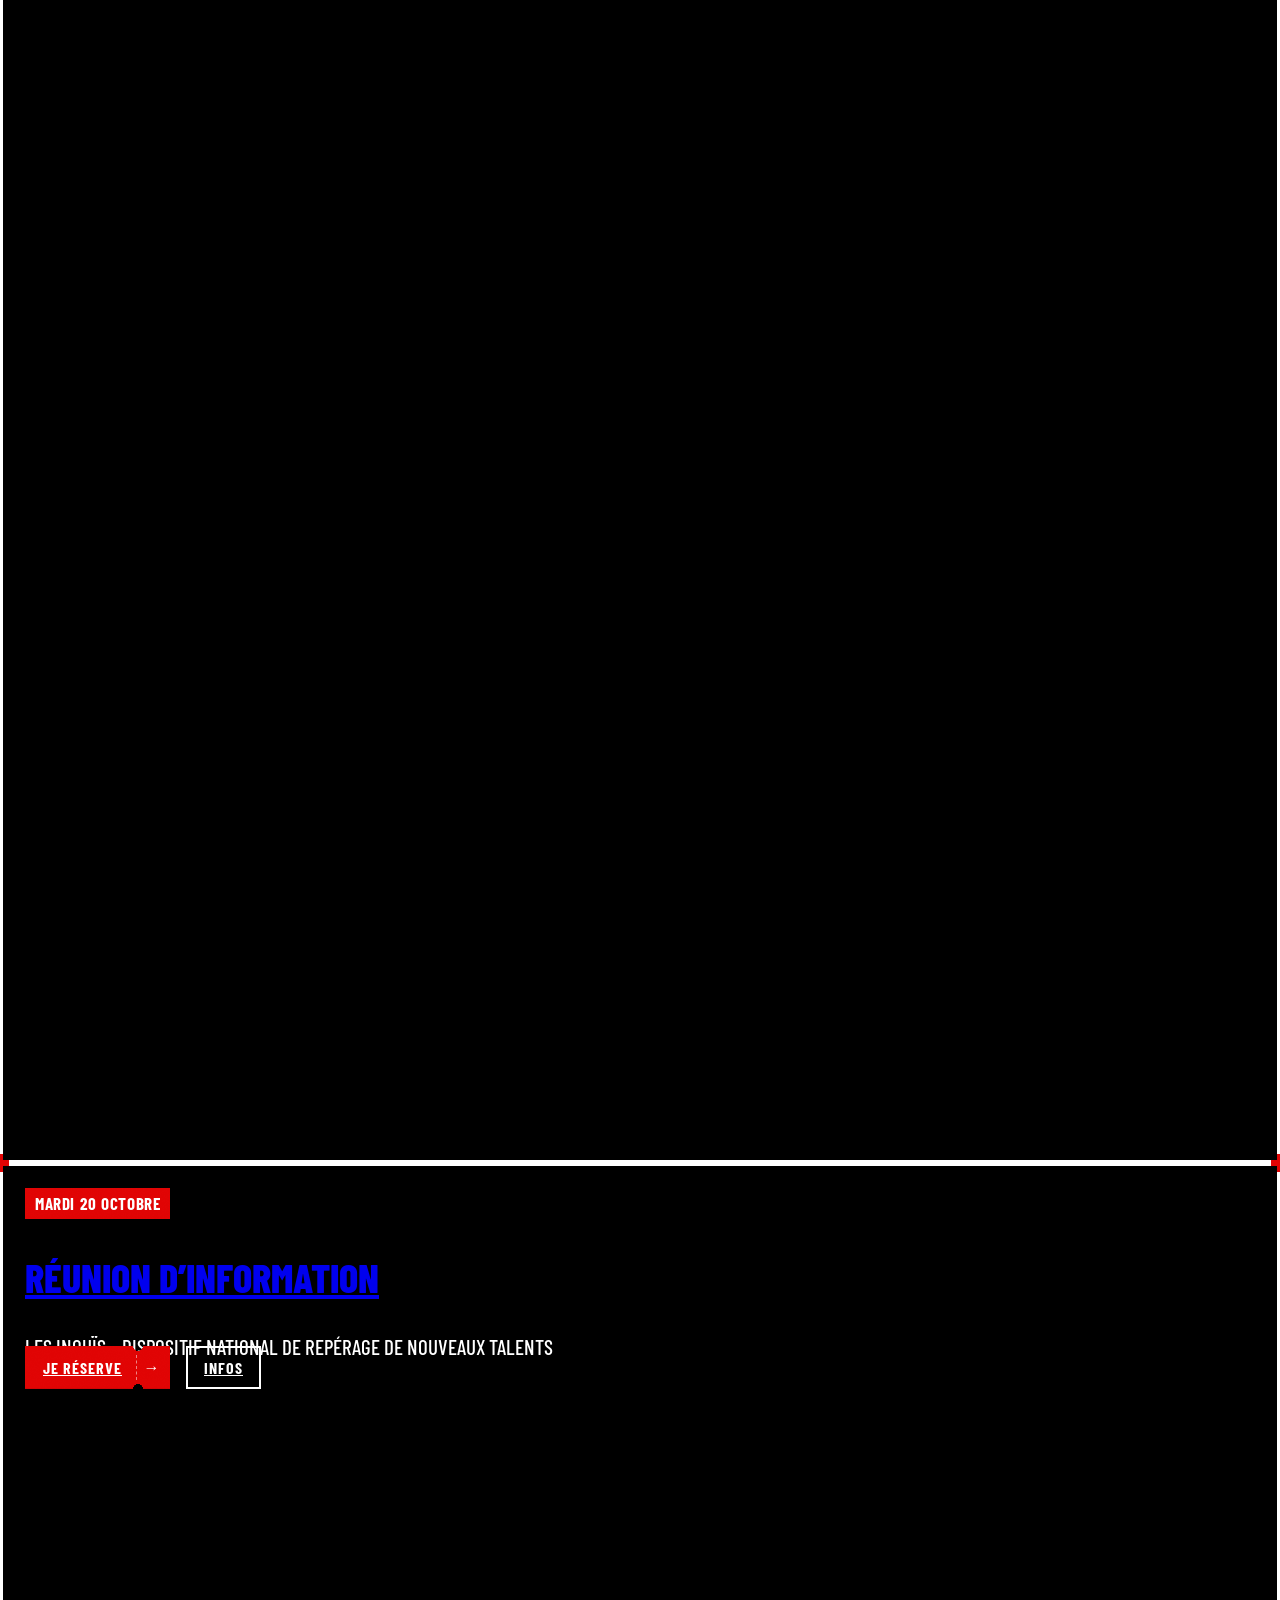
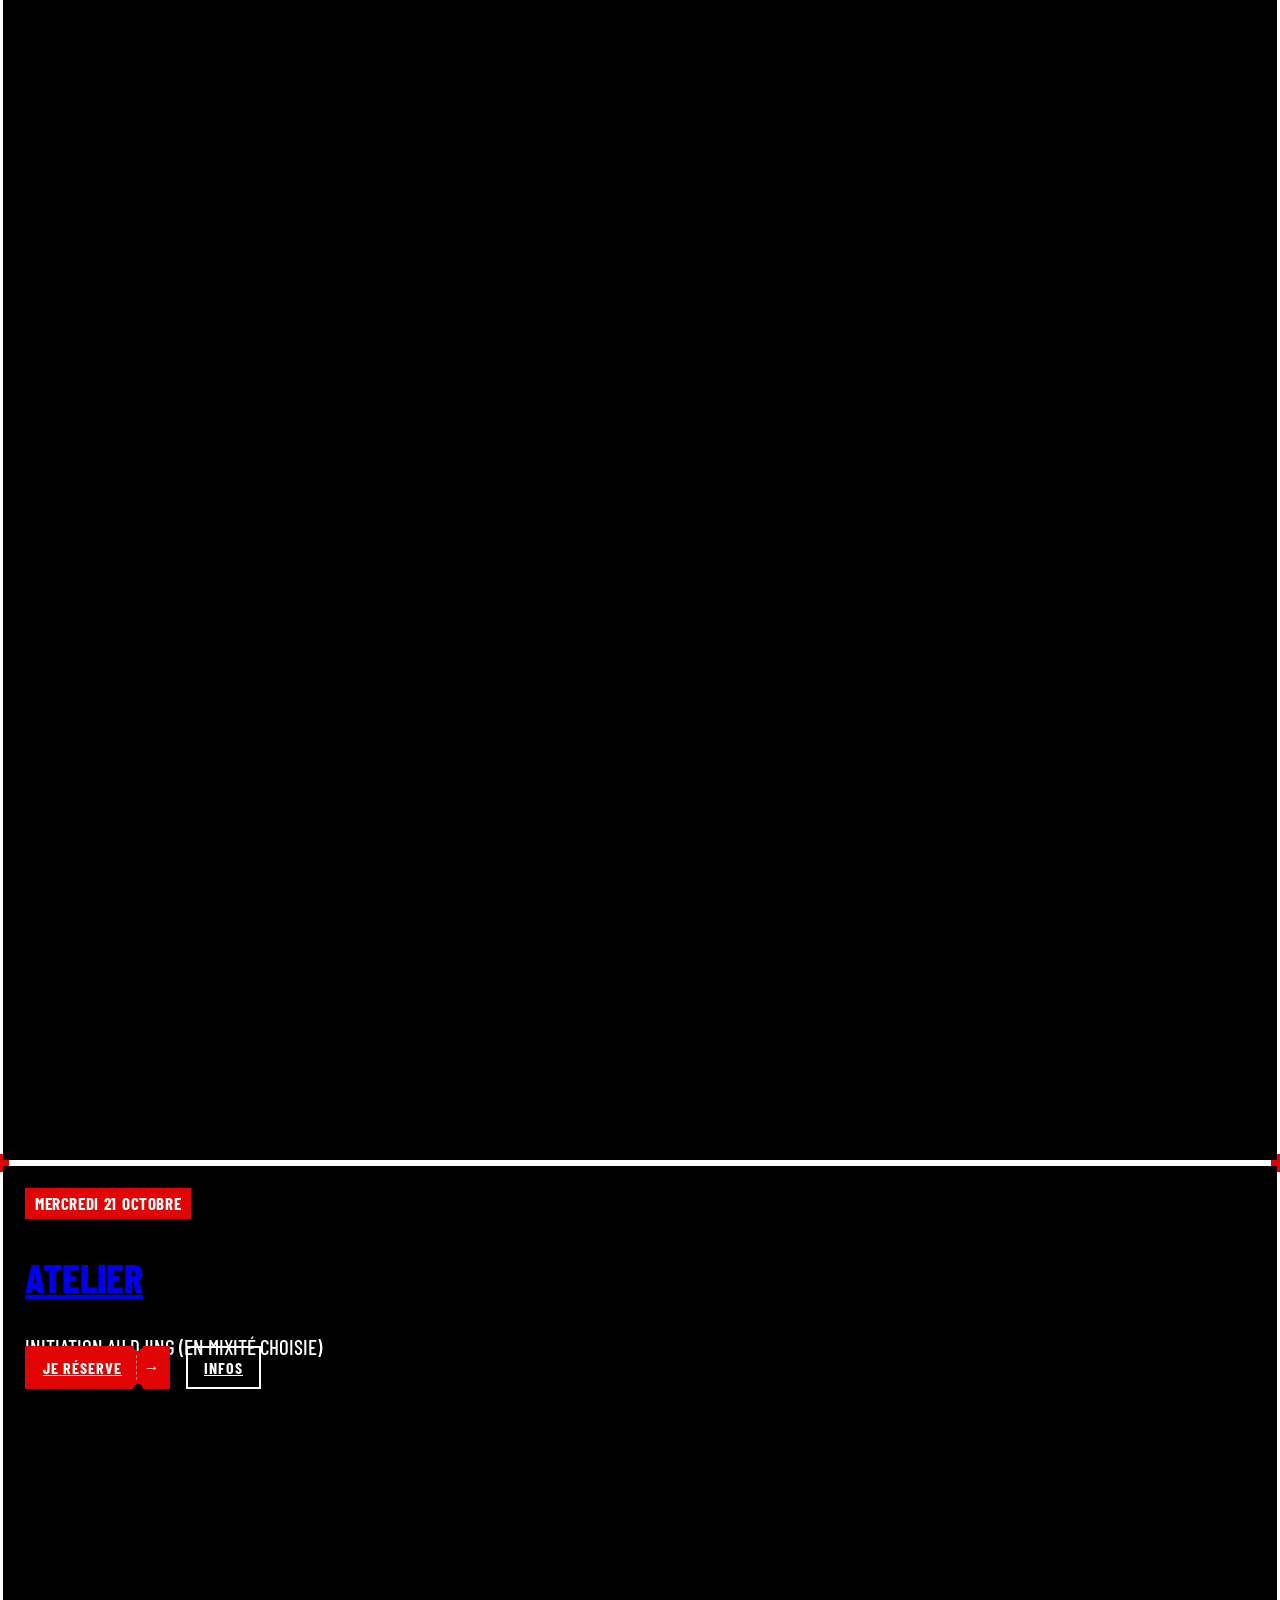
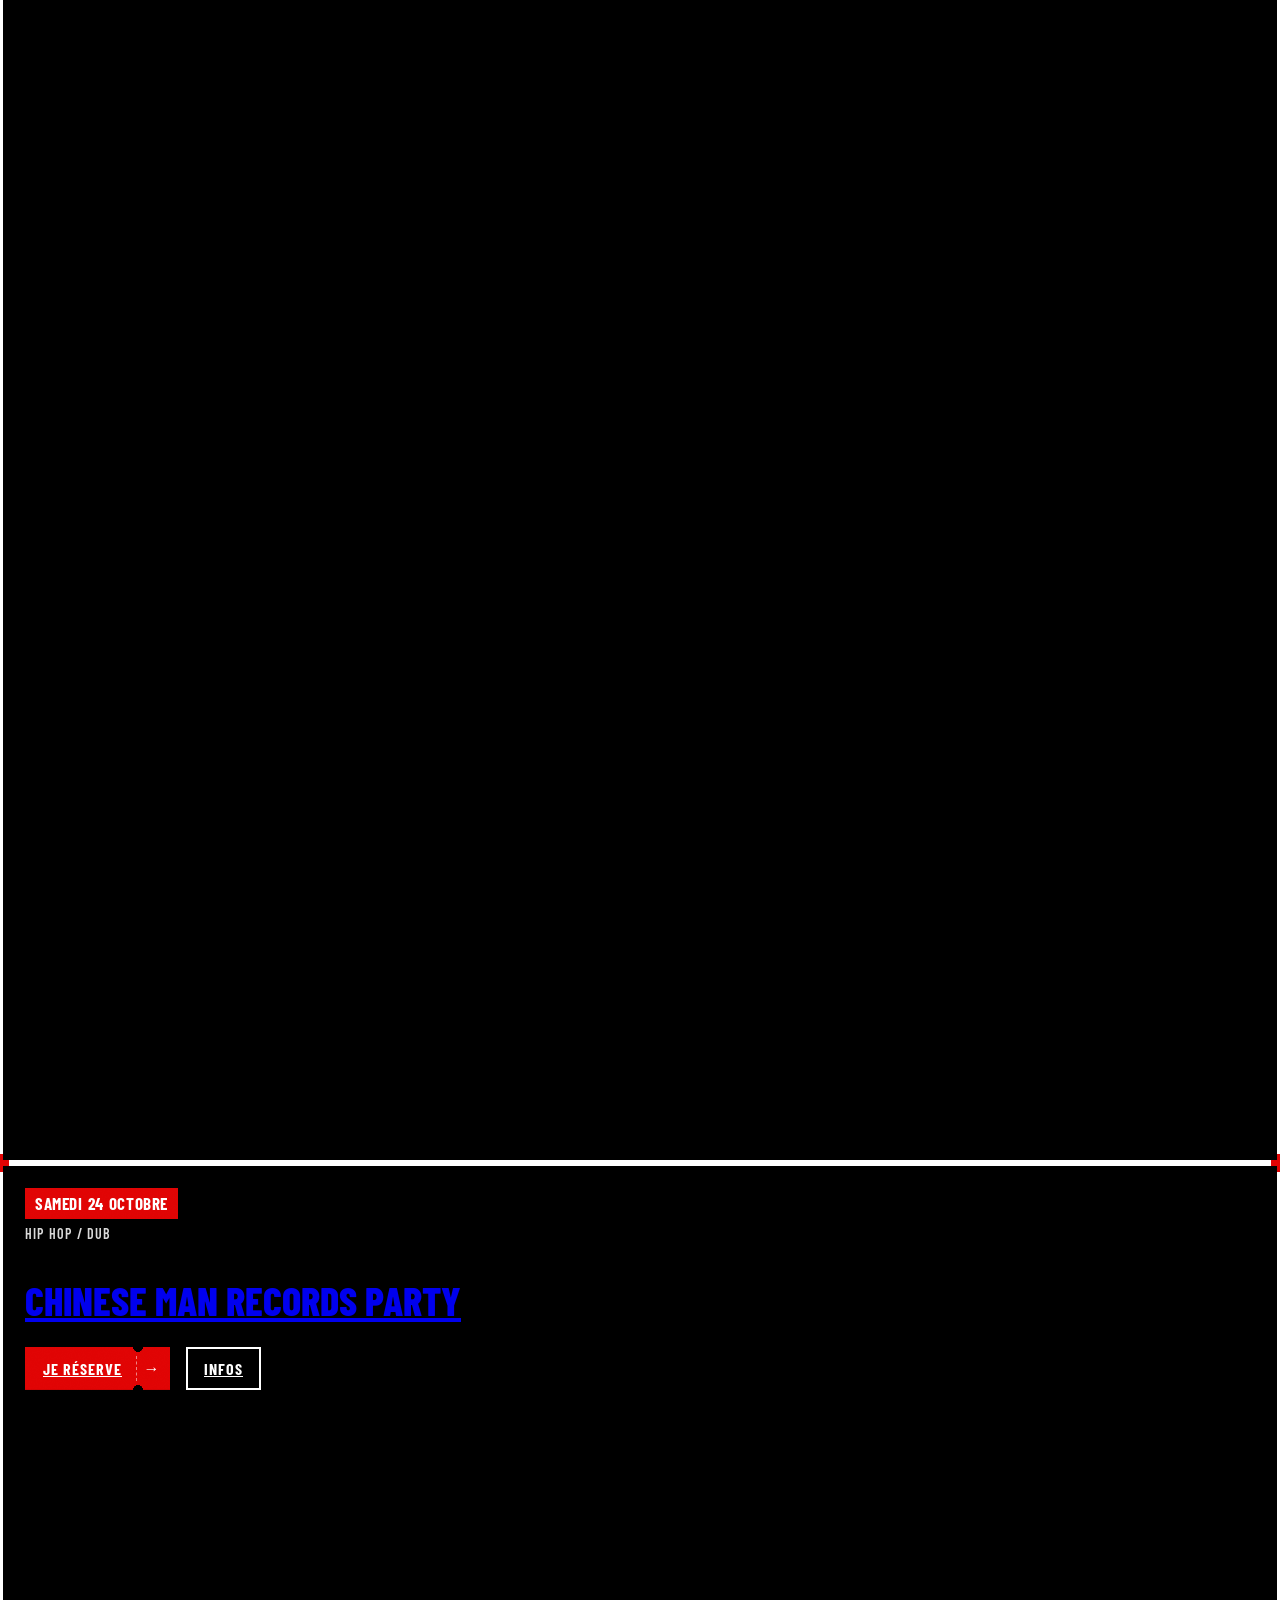
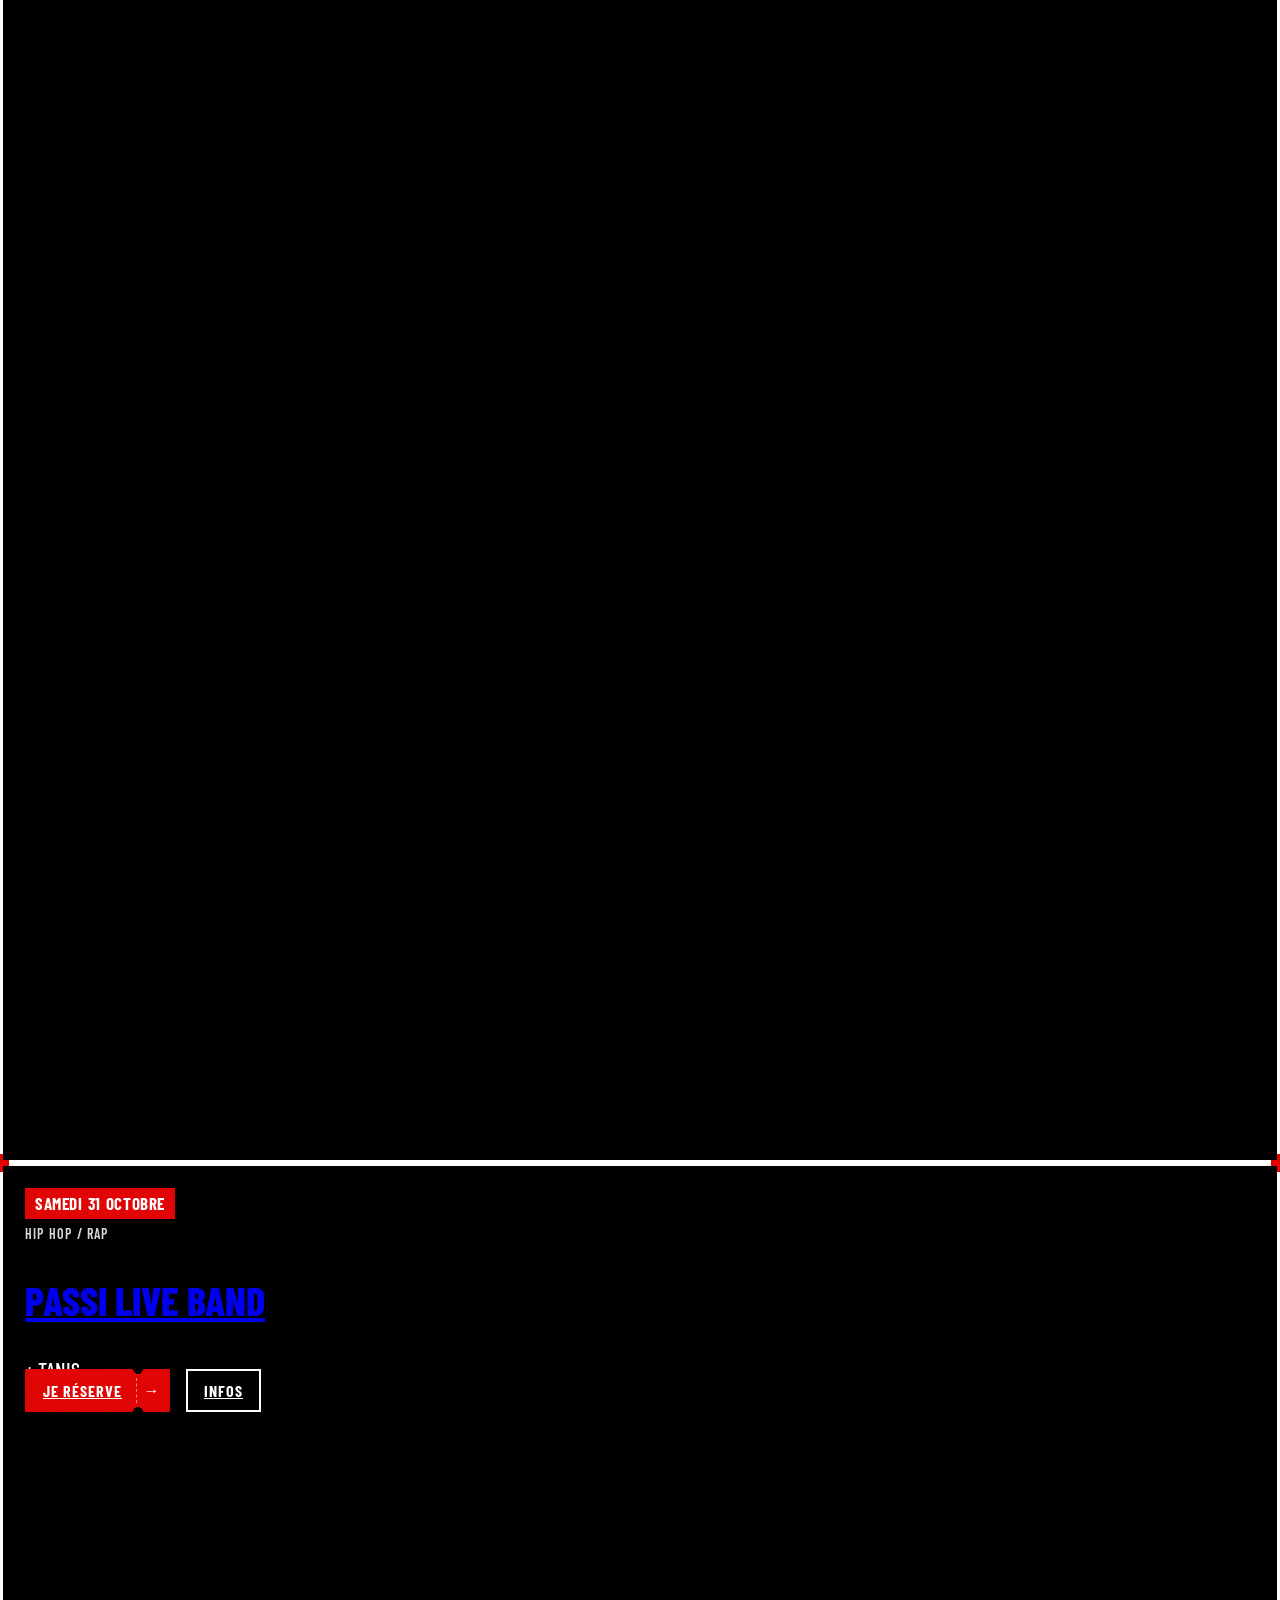
==== commit b5d96992: "Cartes de la prog espacées, hero décollé du fond (cadre rouge décalé + ombre) Co-Authored-By: Claude" ====
--- a/index.html
+++ b/index.html
@@ -2373,11 +2373,15 @@
 body.v2x-calm .v2x-fx,body.pojo-a11y-high-contrast .v2x-fx,body.pojo-a11y-grayscale .v2x-fx{display:none!important}
 body.v2x-calm .v2x-host img,body.v2x-calm .v2x-host::before{animation:none!important}
 
-/* ---- Grille de la prog : liseré rouge tracé au survol + croix de repérage aux croisements ----
+/* ---- Grille de la prog espacée : le « mur » collé du site devient des affiches séparées, chacune avec son cadre de 3px ---- */
+body .elementor .elementor-loop-container.elementor-grid:has(.elementor-10327 .elementor-element.elementor-element-77a1a36d){gap:clamp(12px,1.7vw,26px)!important;border:0!important;background:transparent!important}
+.elementor-10327 .elementor-element.elementor-element-77a1a36d{border:3px solid #fff!important}
+
+/* ---- Grille de la prog : liseré rouge tracé au survol + croix de repérage aux coins ----
    Les traits blancs du site font 3px : à droite/en bas de chaque affiche, à gauche/en haut via la voisine ou le cadre. */
 .e-loop-item.elementor-10327:hover,.e-loop-item.elementor-10327:has(> .v2-in){z-index:6}
 .v2x-frame,.v2x-mark{display:none}
-body.v2x-on-grid .v2x-frame{display:block;position:absolute;top:-3px;left:-3px;right:0;bottom:0;z-index:7;pointer-events:none;
+body.v2x-on-grid .v2x-frame{display:block;position:absolute;inset:0;z-index:7;pointer-events:none;
   background:
     linear-gradient(#E00404,#E00404) left top/0 3px no-repeat,
     linear-gradient(#E00404,#E00404) right top/3px 0 no-repeat,
@@ -2388,8 +2392,8 @@
 body.v2x-on-grid .e-loop-item.elementor-10327:has(> .v2-in) .v2x-frame{background-size:100% 3px,3px 100%,100% 3px,3px 100%}
 body.v2x-on-grid .v2x-mark{display:block;position:absolute;width:15px;height:15px;z-index:8;pointer-events:none;
   background:linear-gradient(#E00404,#E00404) center/15px 3px no-repeat,linear-gradient(#E00404,#E00404) center/3px 15px no-repeat;transition:transform .35s ease}
-.v2x-mark--tl{top:-9px;left:-9px}.v2x-mark--tr{top:-9px;right:-6px}
-.v2x-mark--bl{bottom:-6px;left:-9px}.v2x-mark--br{bottom:-6px;right:-6px}
+.v2x-mark--tl{top:-6px;left:-6px}.v2x-mark--tr{top:-6px;right:-6px}
+.v2x-mark--bl{bottom:-6px;left:-6px}.v2x-mark--br{bottom:-6px;right:-6px}
 body.v2x-on-grid .e-loop-item.elementor-10327:hover .v2x-mark{transform:rotate(90deg)}
 @media (prefers-reduced-motion:reduce){.v2x-frame,.v2x-mark{transition:none!important}}
 body.v2x-calm .v2x-frame,body.v2x-calm .v2x-mark{transition:none!important}
@@ -2484,6 +2488,18 @@
 body:is(.v2x-light,.v2x-mid) .v2x-bg__grain{opacity:.18;mix-blend-mode:multiply}
 body:is(.v2x-light,.v2x-mid) .v2x-mark{opacity:.9}
 
+/* ---- Hero du prochain concert : il décolle du fond (cadre rouge décalé + ombre) ---- */
+.e-loop-item.elementor-10204{position:relative;z-index:0;--v2x-off:16px}
+.e-loop-item.elementor-10204 > section{box-shadow:0 30px 60px -24px rgba(0,0,0,.75)}
+.v2x-lift{position:absolute;inset:0;z-index:-1;pointer-events:none;border:3px solid #E00404;opacity:0;
+  transform:translate(0,0);transition:transform 1.3s cubic-bezier(.23,1,.32,1),opacity .8s ease}
+.v2x-lift-in .v2x-lift{opacity:1;transform:translate(calc(var(--v2x-off) + var(--v2x-lx,0px)),calc(var(--v2x-off) + var(--v2x-ly,0px)))}
+.v2x-lift-in:hover .v2x-lift{transition:transform .5s cubic-bezier(.23,1,.32,1),opacity .8s ease}
+@media (max-width:767px){.e-loop-item.elementor-10204{--v2x-off:9px}}
+body:is(.v2x-light,.v2x-mid) .e-loop-item.elementor-10204 > section{box-shadow:0 26px 50px -26px rgba(0,0,0,.35)}
+@media (prefers-reduced-motion:reduce){.v2x-lift{transition:none!important}}
+body.v2x-calm .v2x-lift{transition:none!important}
+
 </style>
 <script id="v2-vivant-js">
 /* V2 vivant : détails complémentaires. Lit la page telle qu'Elementor la produit, n'en change pas la structure.
@@ -2520,6 +2536,12 @@
       var genre=hero.querySelector('[data-id="78976fbd"] .elementor-widget-container');
       var bpm=bpmFor(clean(hero));
       if(kicker&&bpm){kicker.appendChild(eqEl(bpm,6))}
+      // Décollage du hero : cadre rouge décalé derrière le bloc (second passage d'impression) + légère parallaxe à la souris
+      var lift=document.createElement('span');lift.className='v2x-lift';lift.setAttribute('aria-hidden','true');hero.insertBefore(lift,hero.firstChild);
+      setTimeout(function(){hero.classList.add('v2x-lift-in')},700);
+      hero.addEventListener('pointermove',function(e){if(e.pointerType!=='mouse')return;var r=hero.getBoundingClientRect();
+        hero.style.setProperty('--v2x-lx',(-(e.clientX-r.left)/r.width+.5)*10+'px');hero.style.setProperty('--v2x-ly',(-(e.clientY-r.top)/r.height+.5)*8+'px')});
+      hero.addEventListener('pointerleave',function(){hero.style.removeProperty('--v2x-lx');hero.style.removeProperty('--v2x-ly')});
       var himg=hero.querySelector('[data-id="43572f94"] img');
       if(himg){var hc=himg.closest('a')||himg.parentNode;hc.style.display='block';addFx(hc,'url("'+(himg.currentSrc||himg.src)+'")',bpm)}
       var m=clean(hero).toLowerCase().match(new RegExp('(\\d{1,2})\\s+('+MOIS.join('|')+')'));
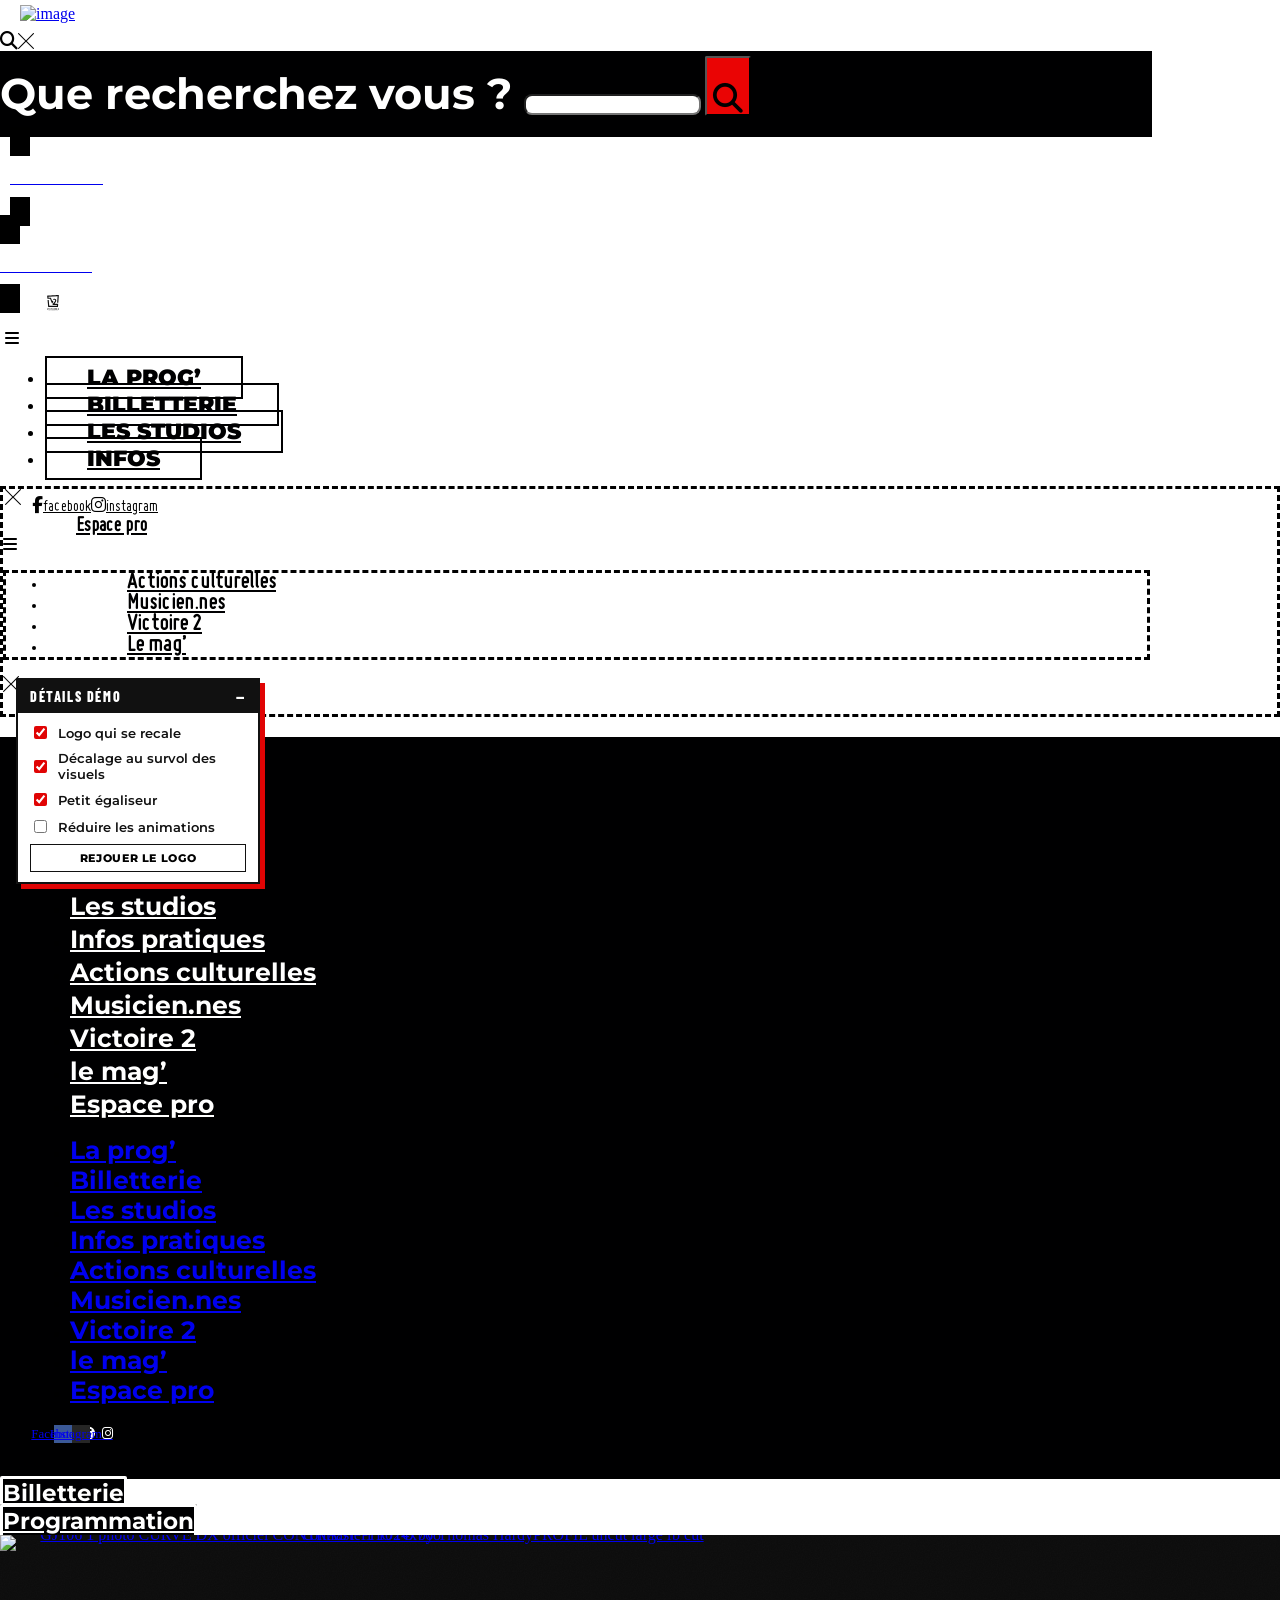
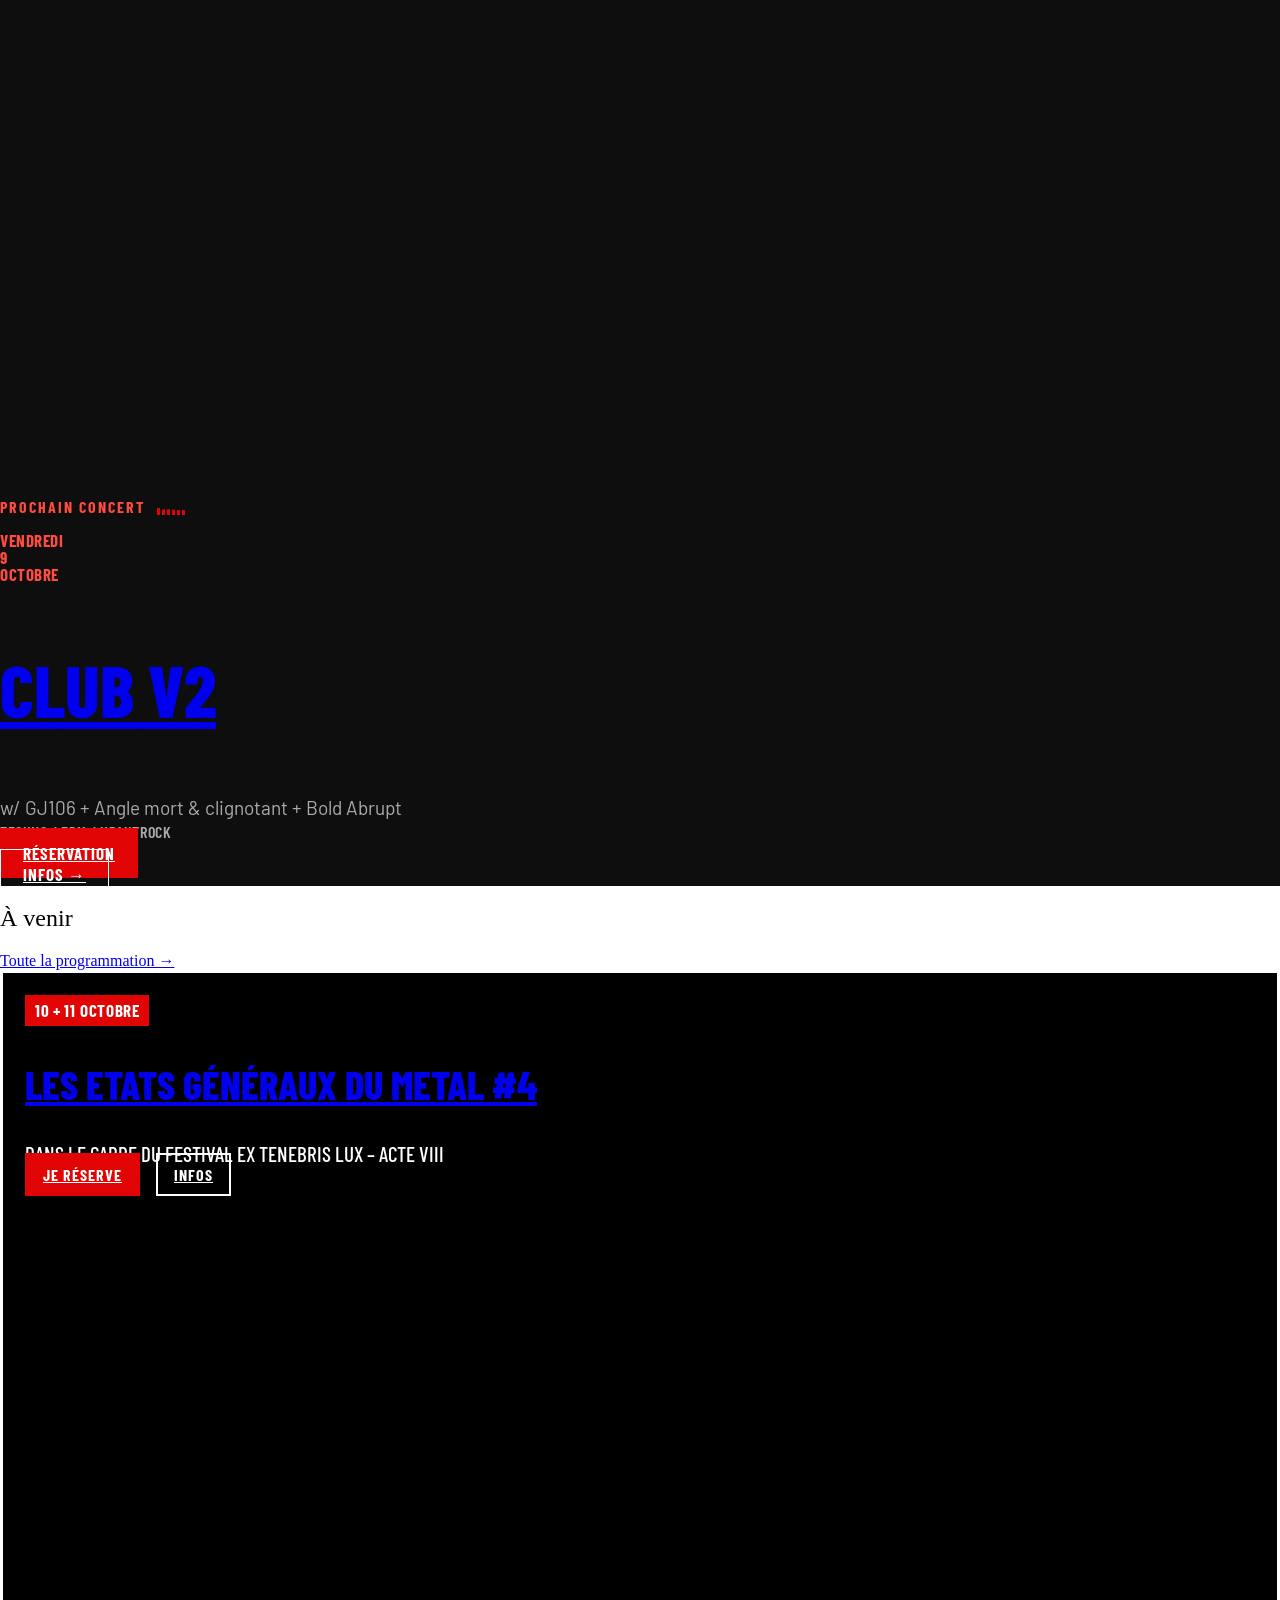
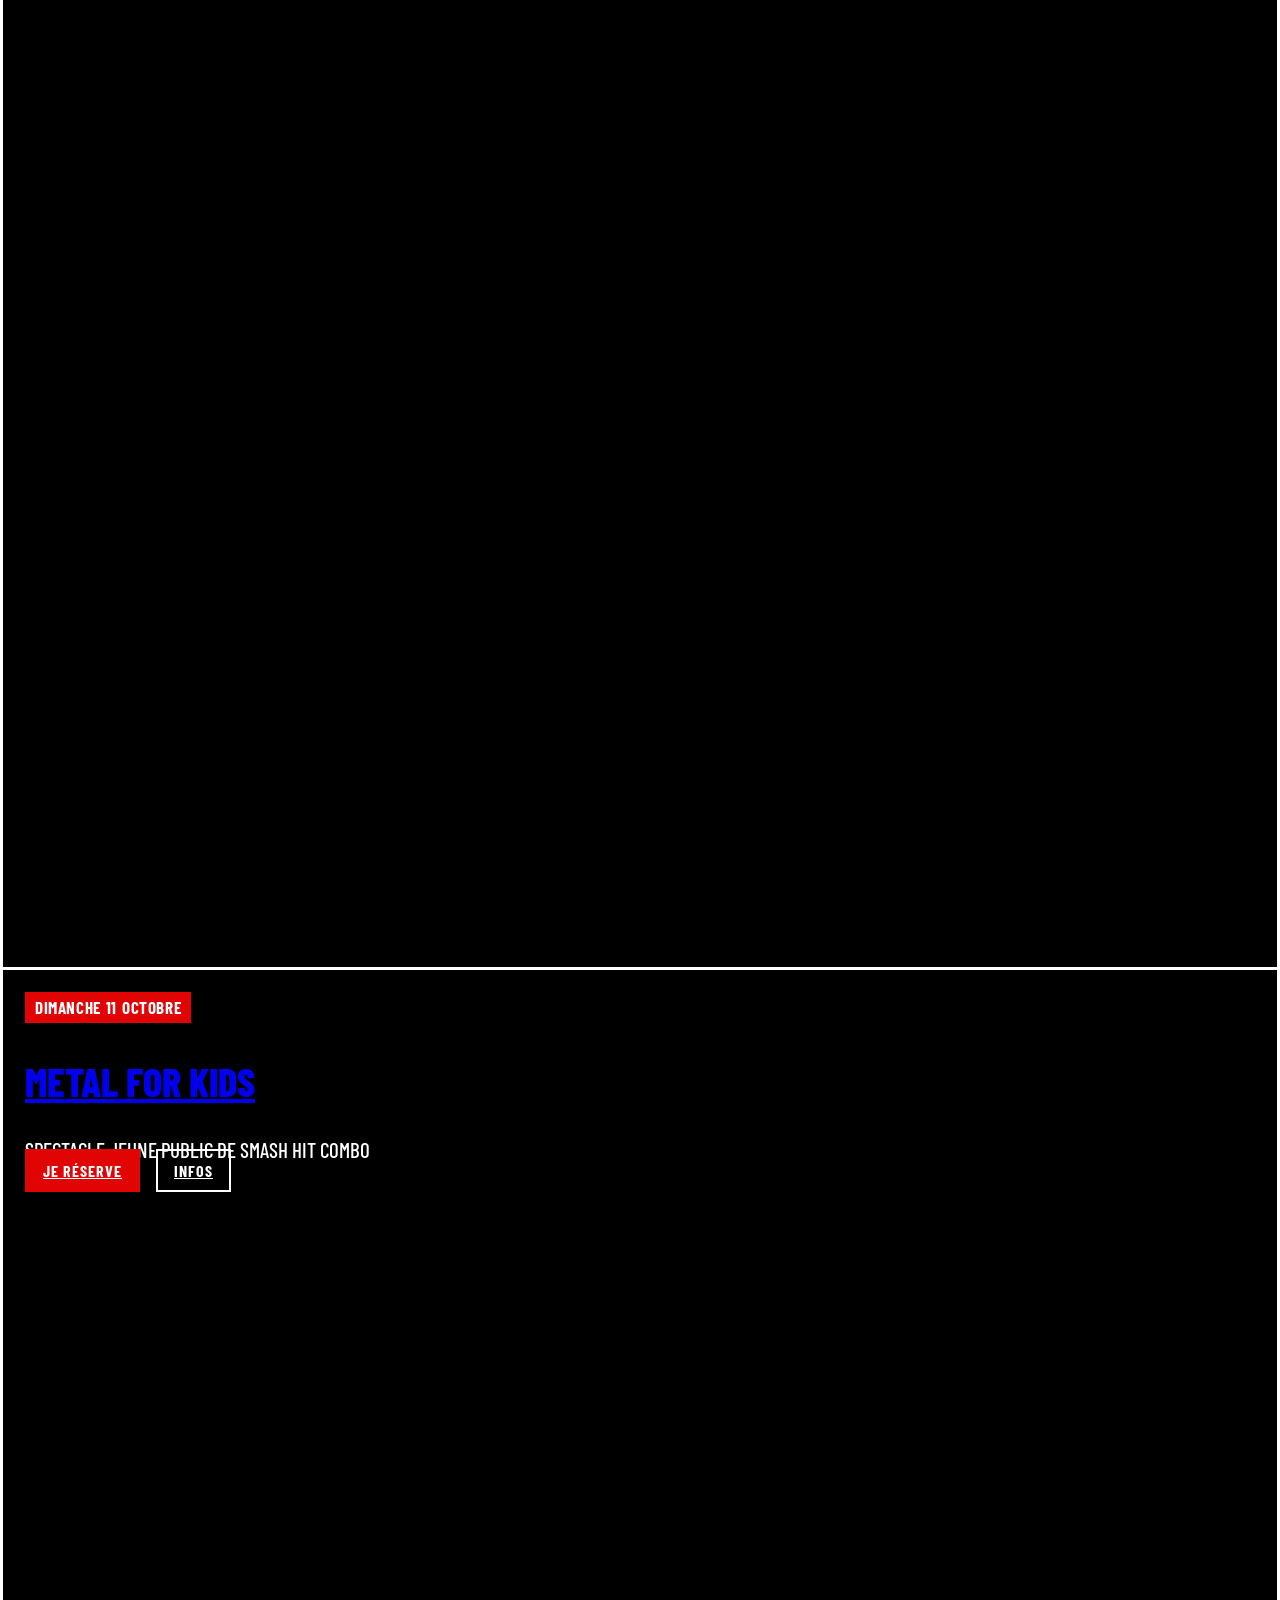
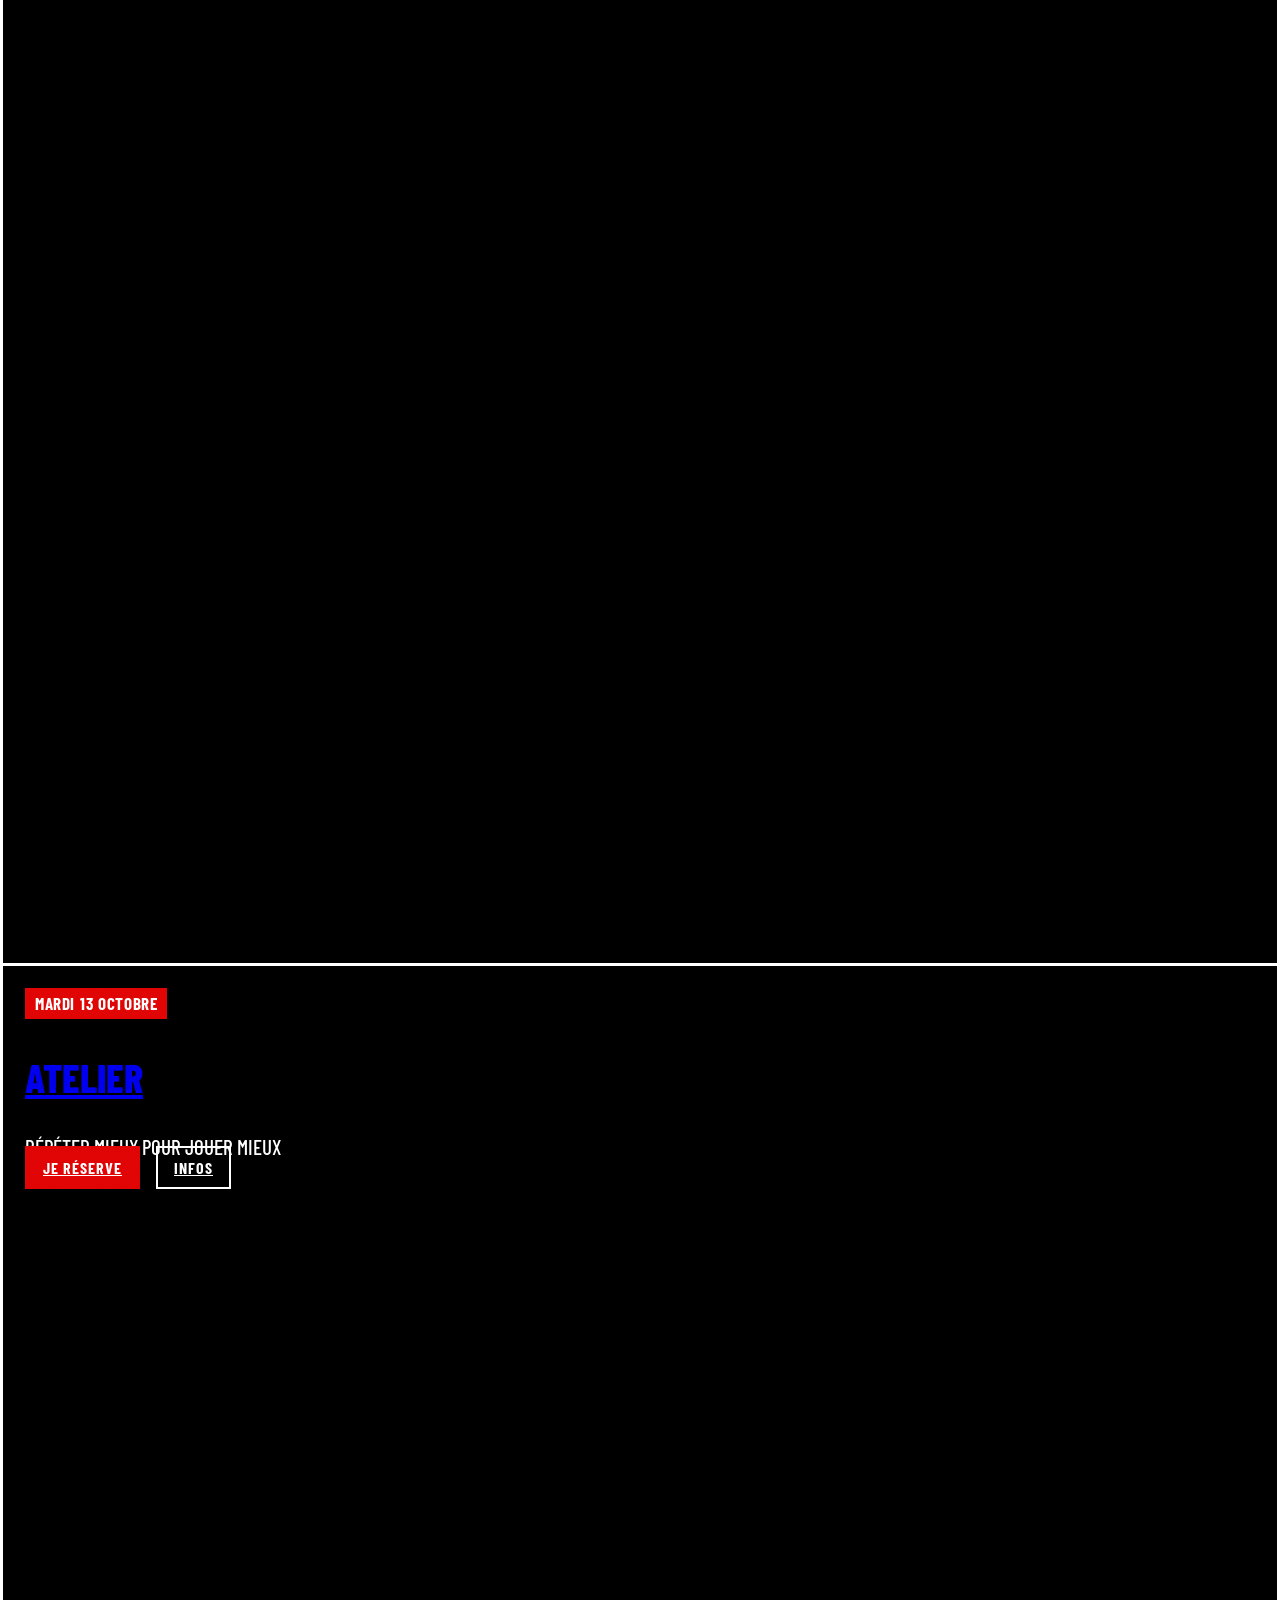
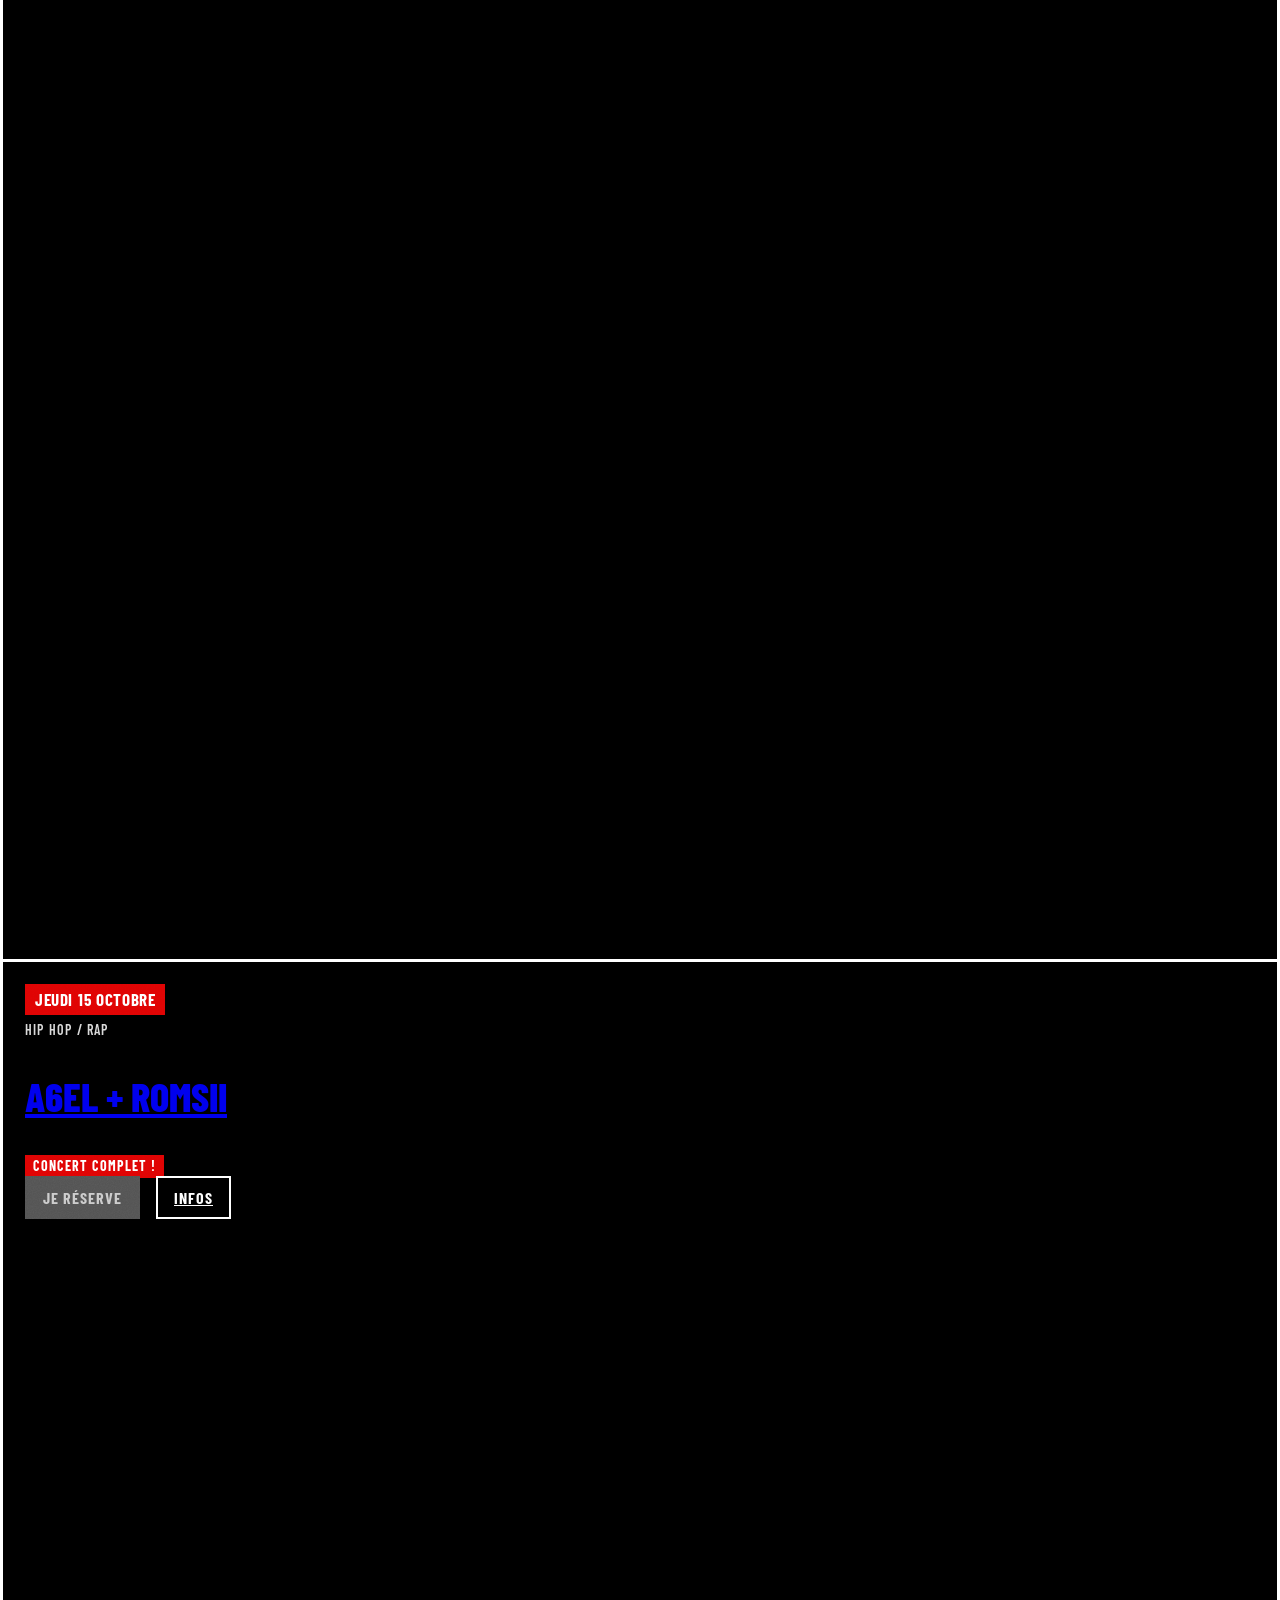
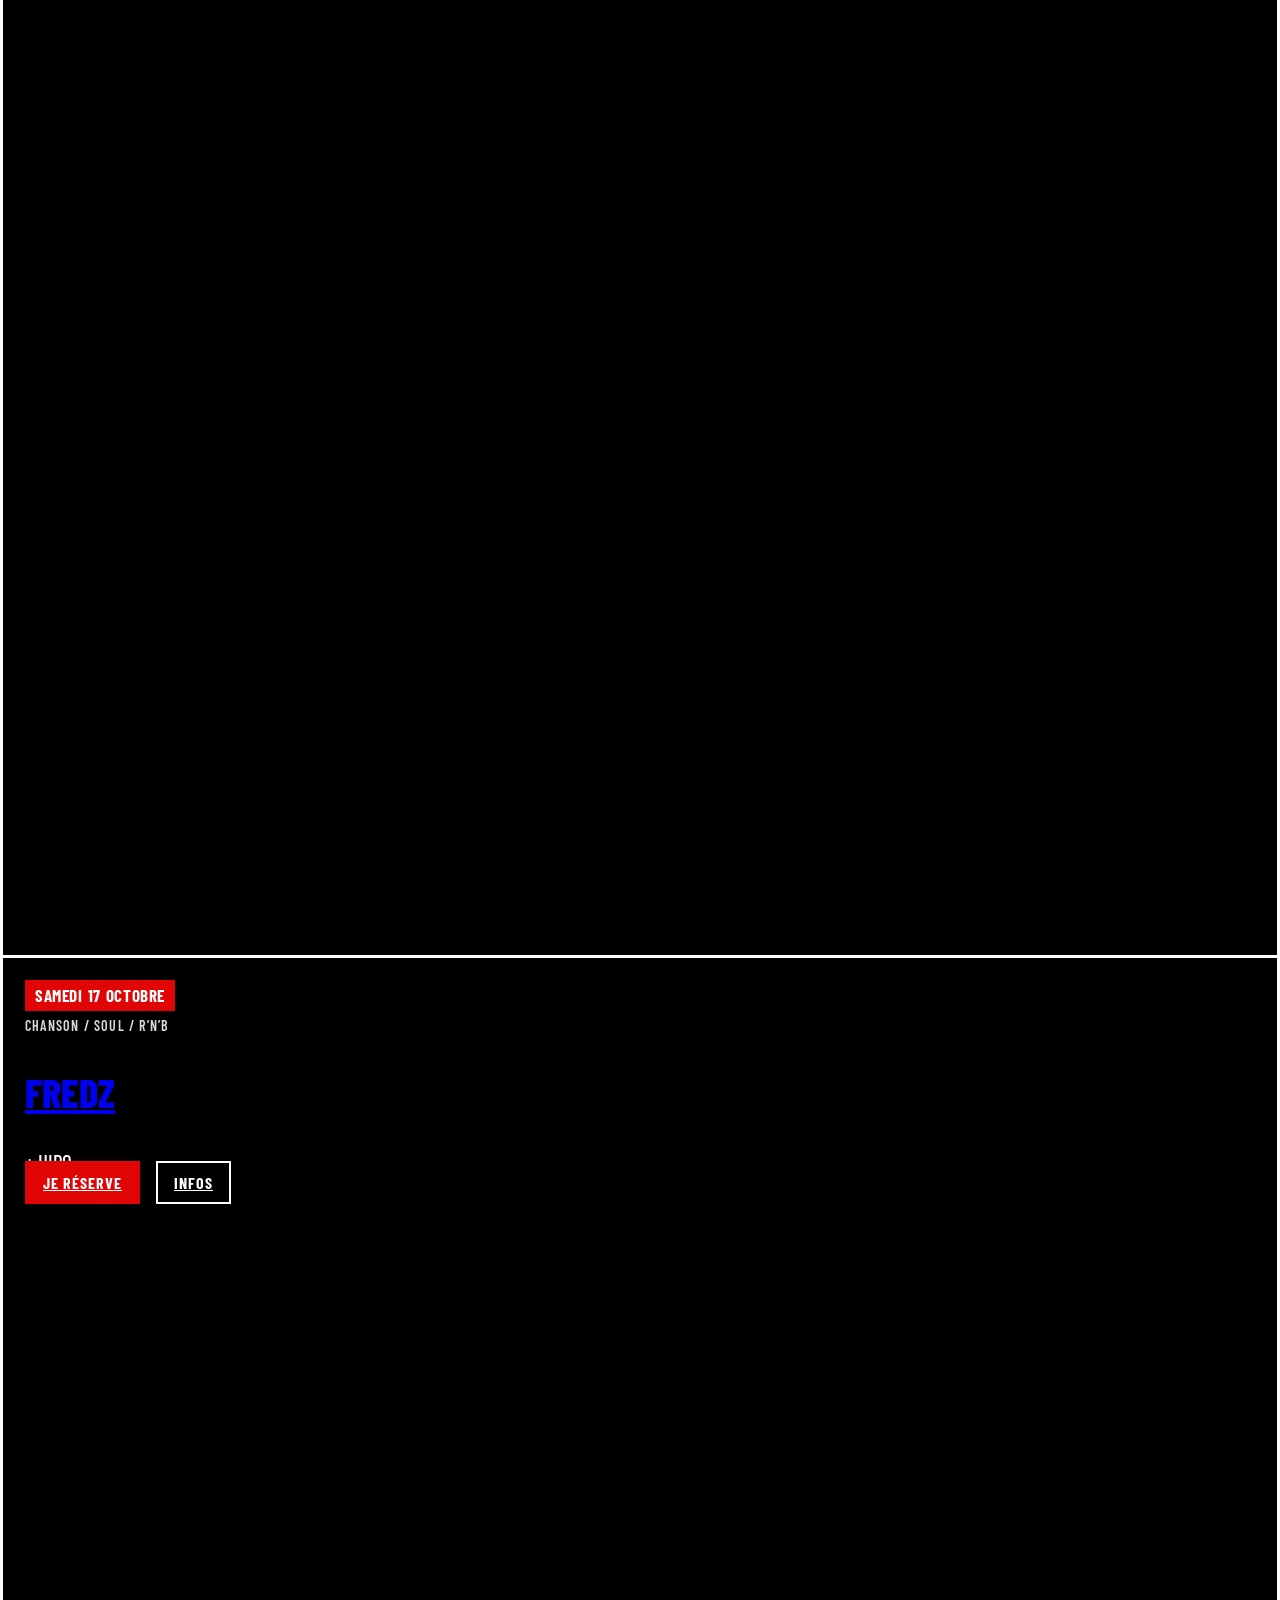
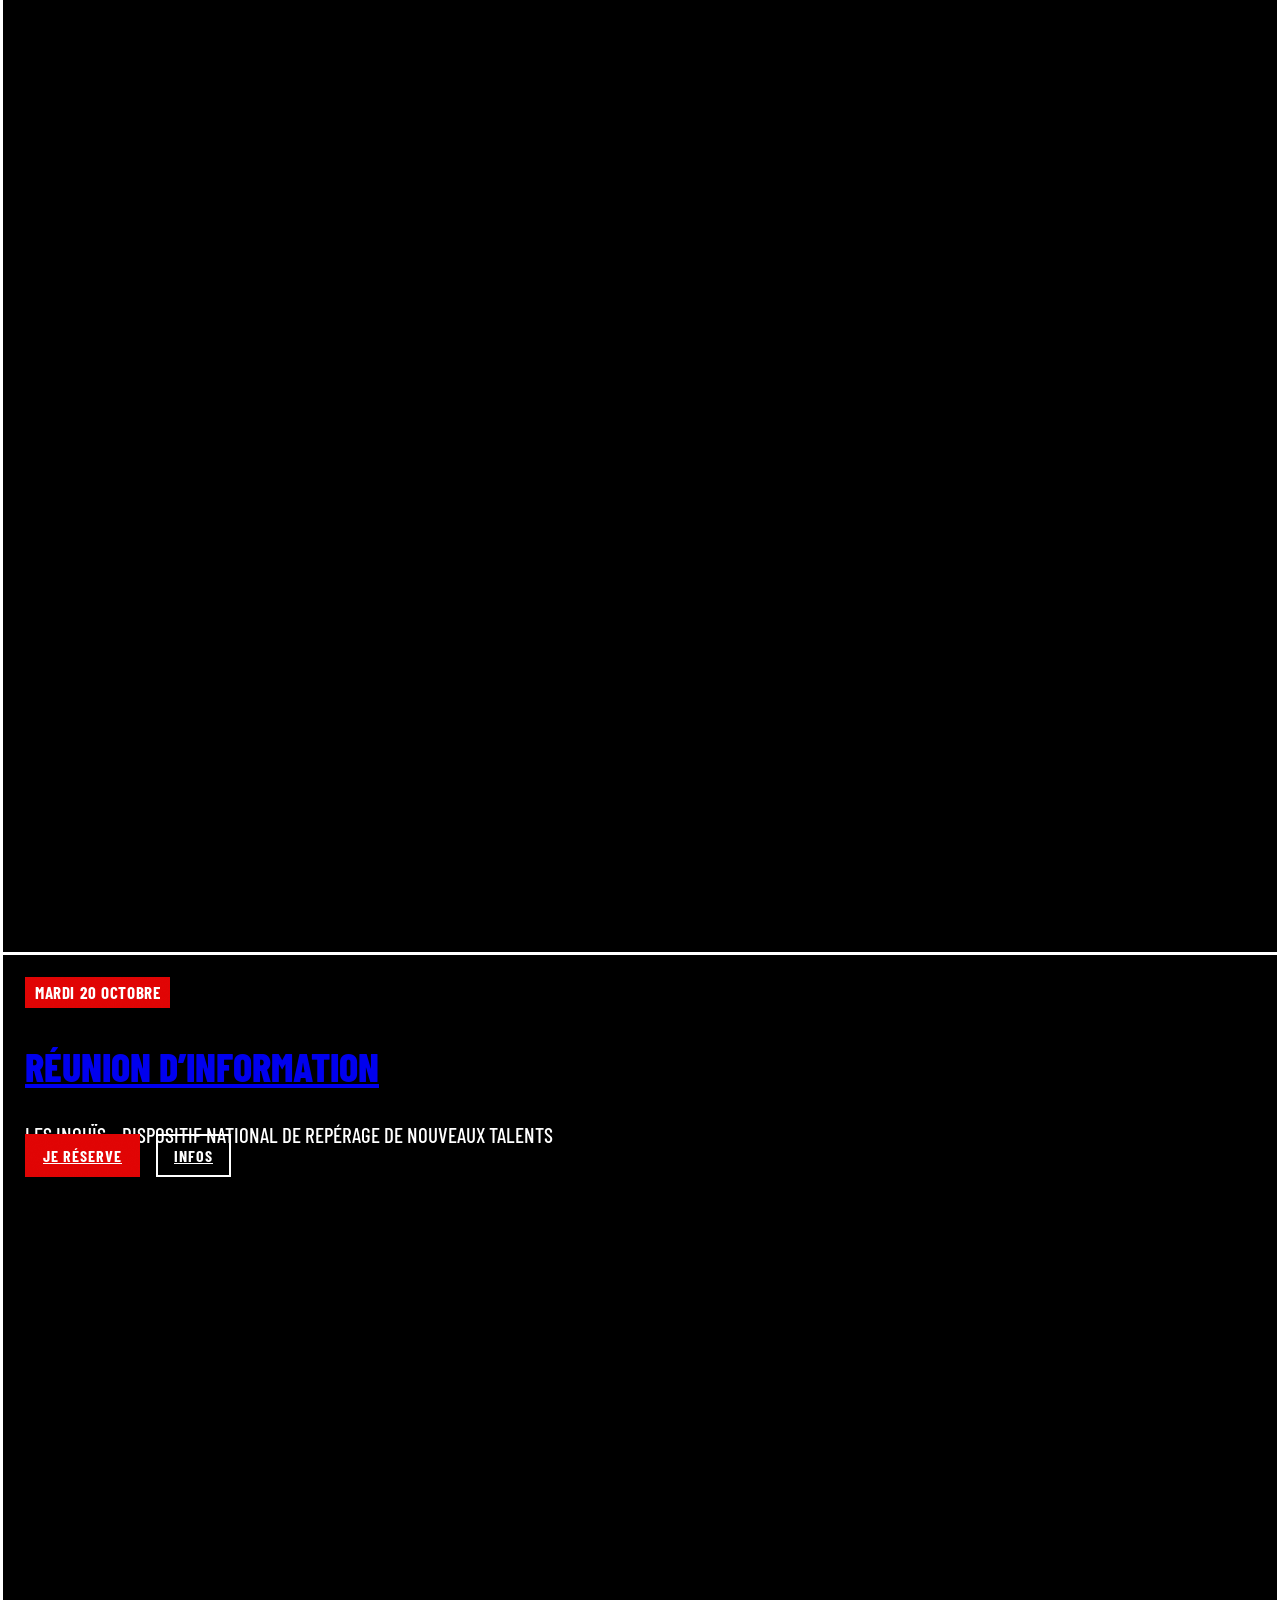
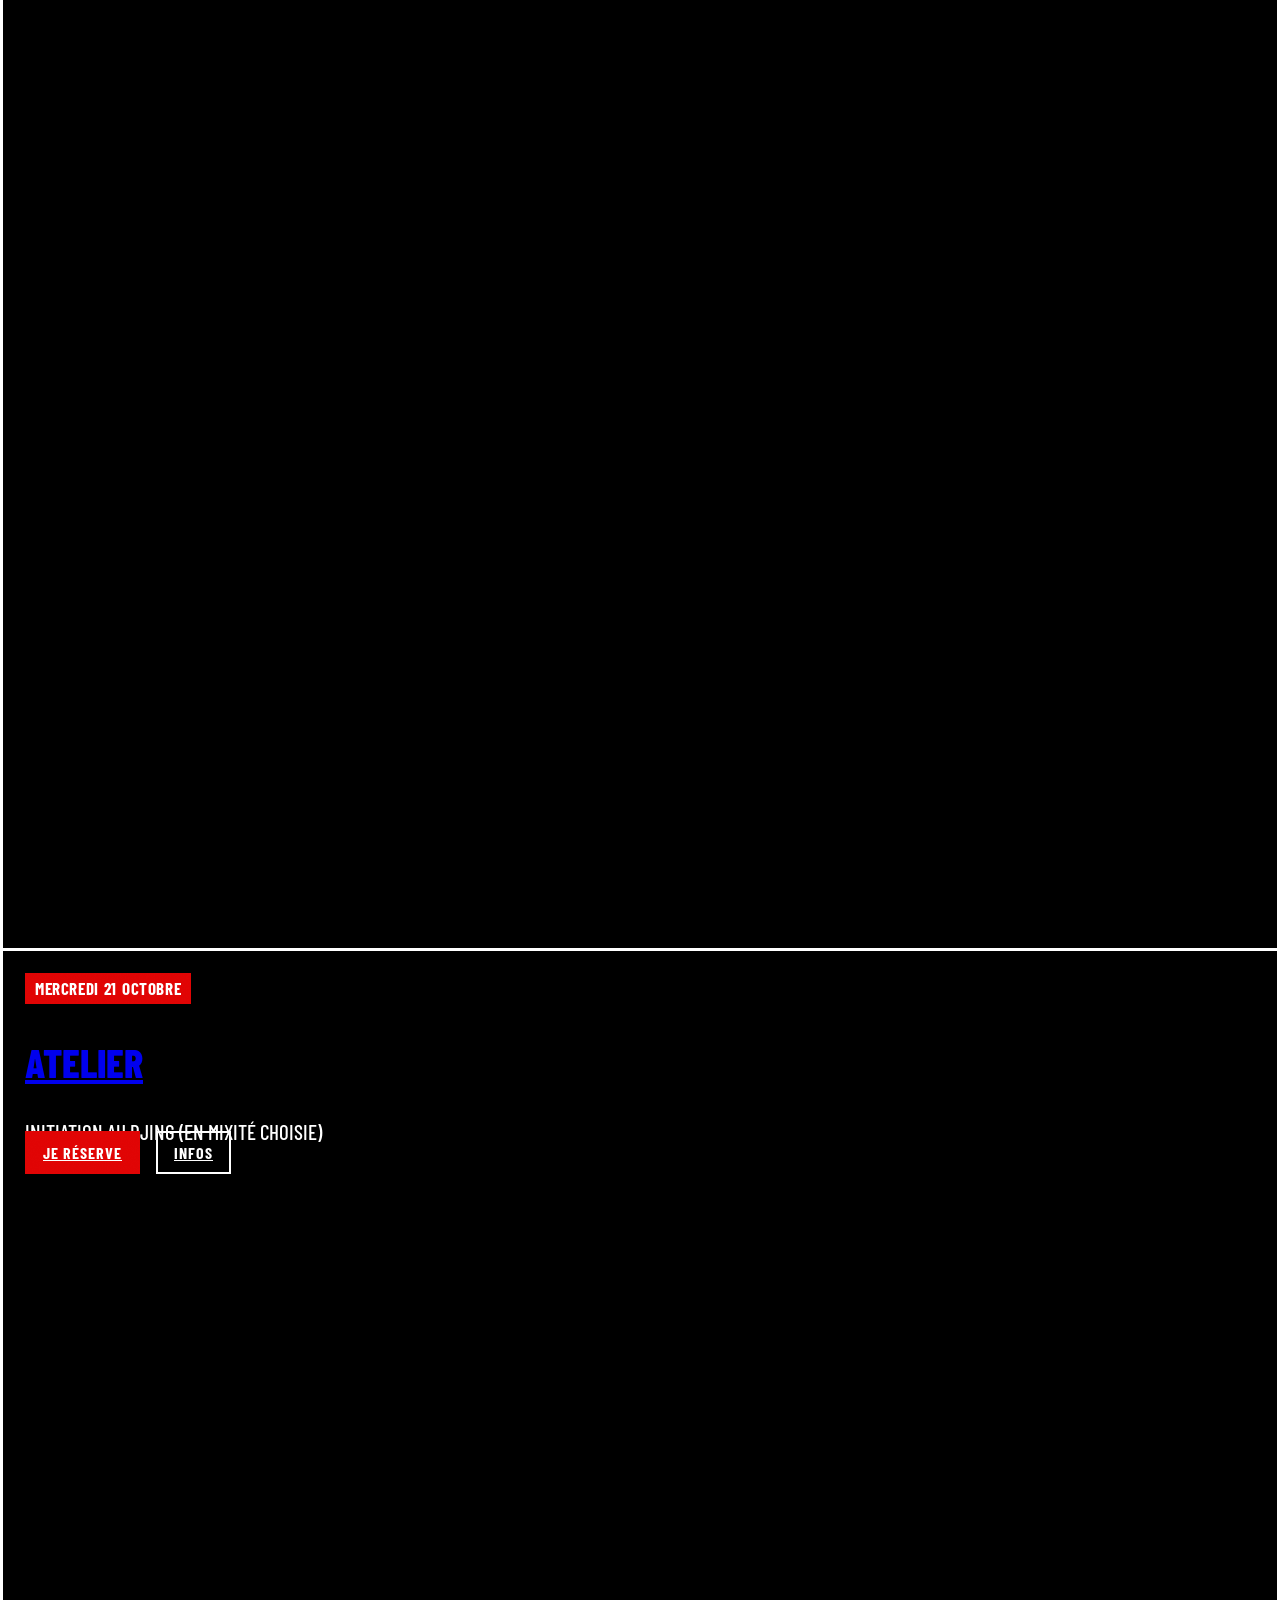
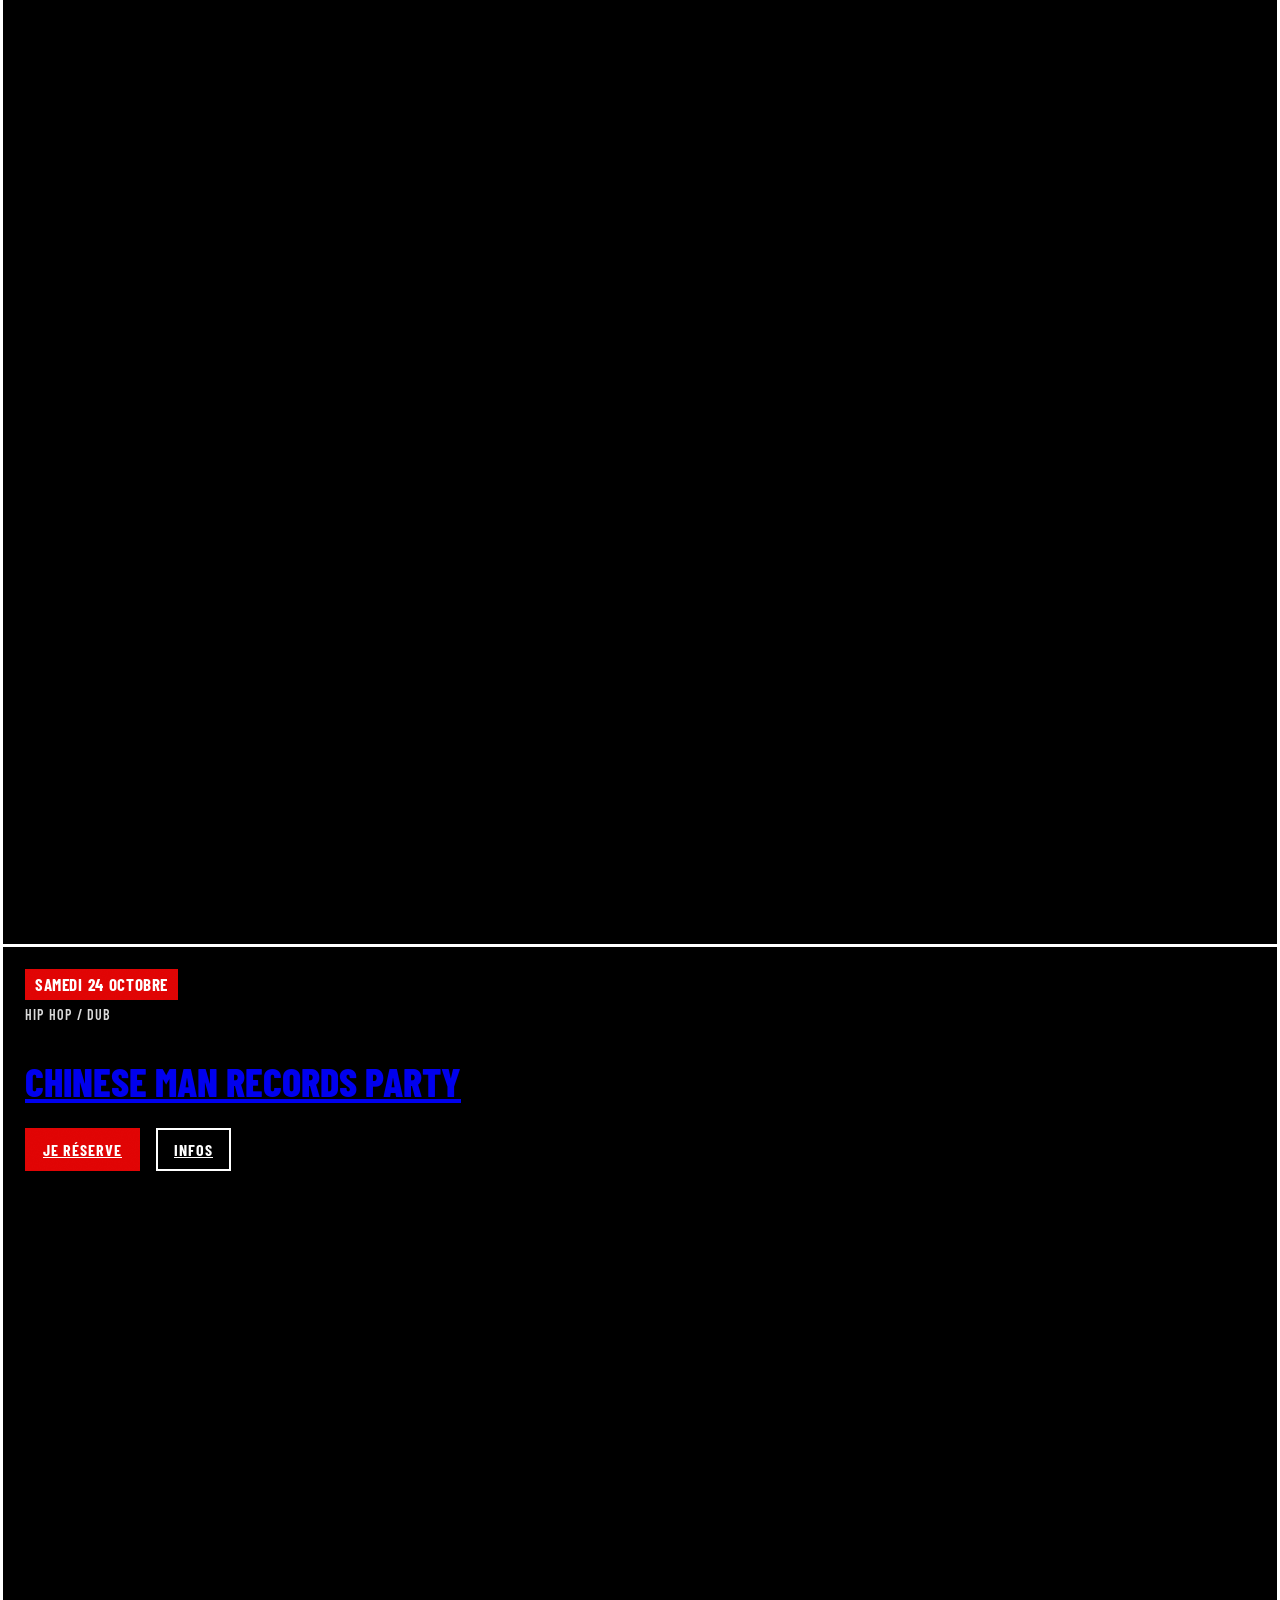
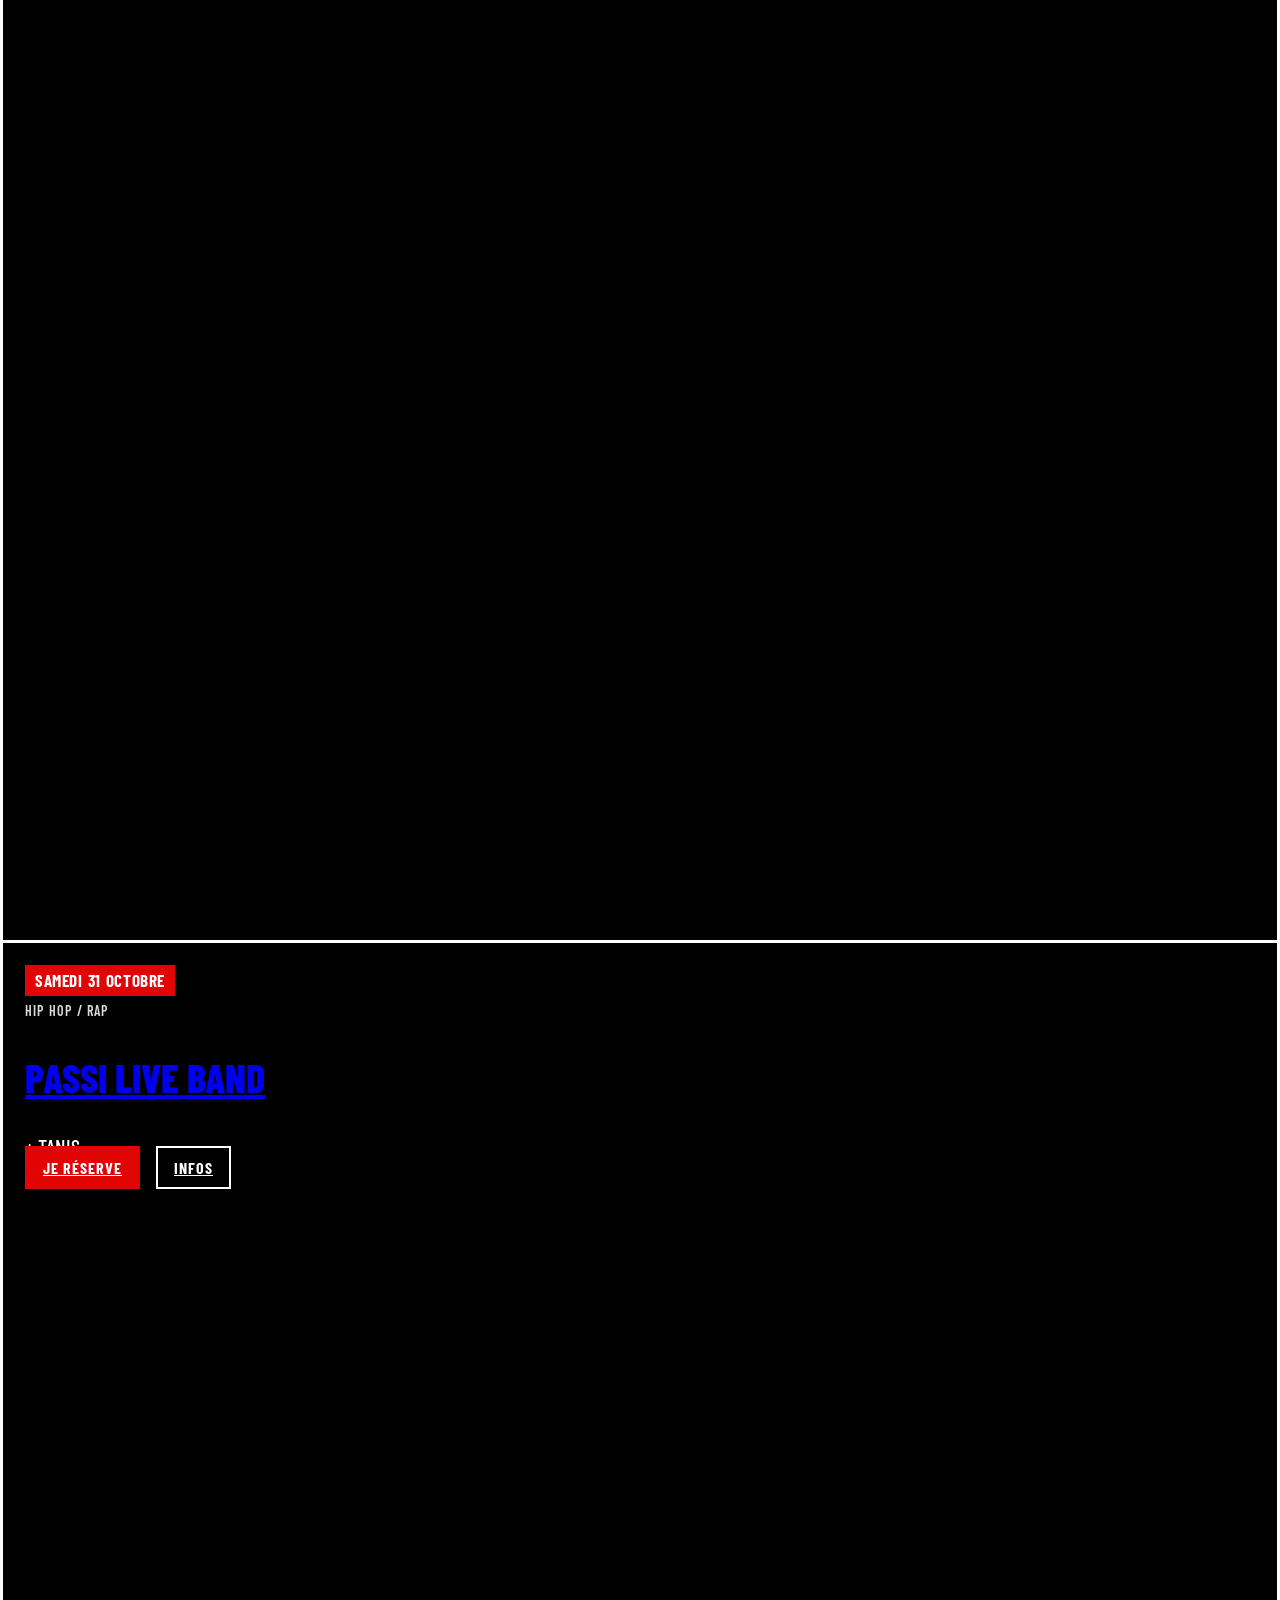
==== commit 4ee95b26: "Repart de la page d'origine : trois petits détails seulement (logo, survol des visuels, égaliseur) L" ====
--- a/index.html
+++ b/index.html
@@ -2234,573 +2234,113 @@
 			
 		</div>
 		<!-- / Cookie Notice plugin -->
-<!-- V2 vivant (démo) -->
-<style id="v2-vivant-css">
-/* V2 vivant : petits détails complémentaires (frise des dates, égaliseur, compte à rebours, ticket, tampon COMPLET, glitch, grille).
-   Chaque effet dépend d'une classe sur <body> (v2x-on-tl, v2x-on-eq, …) : retirer la classe coupe l'effet.
-   Ne touche ni au logo, ni au duotone des affiches, ni au grain, ni aux boutons « wipe » existants. */
-
-/* ---- Frise des prochaines semaines (entre le prochain concert et « À venir ») ---- */
-.v2x-tl{display:none;position:relative;z-index:1;padding:40px max(24px,calc((100% - 1240px) / 2)) 30px}
-body.v2x-on-tl .v2x-tl{display:block}
-.v2x-tl__rail{position:relative;height:56px}
-.v2x-tl__line{position:absolute;left:0;right:0;top:26px;height:2px;background:#fff;opacity:.35;transform-origin:left;transform:scaleX(0);transition:transform 1.1s cubic-bezier(.6,0,.2,1)}
-.v2x-tl.v2x-in .v2x-tl__line{transform:scaleX(1)}
-.v2x-tl__tick{position:absolute;top:0;width:28px;margin-left:-14px;height:56px;display:block;cursor:pointer;color:#fff;opacity:0;transition:opacity .4s ease,color .2s ease}
-.v2x-tl.v2x-in .v2x-tl__tick{opacity:1}
-.v2x-tl__tick::before{content:"";position:absolute;left:13px;top:18px;width:2px;height:18px;background:currentColor;transition:height .2s ease,top .2s ease}
-.v2x-tl__tick b{position:absolute;left:0;right:0;top:40px;text-align:center;font:700 14px/1 "Barlow Condensed",sans-serif;letter-spacing:.5px}
-.v2x-tl__tick span{position:absolute;bottom:44px;left:50%;transform:translate(-50%,4px);white-space:nowrap;background:#E00404;color:#fff;font:700 13px/1 "Barlow Condensed",sans-serif;letter-spacing:1px;text-transform:uppercase;padding:5px 8px;opacity:0;pointer-events:none;transition:opacity .2s ease,transform .2s ease}
-.v2x-tl__tick:hover,.v2x-tl__tick:focus-visible,.v2x-tl__tick.v2x-hot{color:#E00404}
-.v2x-tl__tick:hover::before,.v2x-tl__tick.v2x-hot::before{top:12px;height:28px}
-.v2x-tl__tick:hover span,.v2x-tl__tick:focus-visible span,.v2x-tl__tick.v2x-hot span{opacity:1;transform:translate(-50%,0)}
-.v2x-tl__tick.v2x-full b{text-decoration:line-through;text-decoration-thickness:2px}
-.v2x-tl__now{position:absolute;top:21px;width:12px;height:12px;margin-left:-6px;border-radius:50%;background:#E00404}
-.v2x-tl__now i{position:absolute;top:-18px;left:0;font:700 11px/1 "Barlow Condensed",sans-serif;font-style:normal;letter-spacing:1.4px;color:#E00404;text-transform:uppercase;white-space:nowrap}
-.v2x-tl__month{position:absolute;top:-6px;font:700 12px/1 "Barlow Condensed",sans-serif;letter-spacing:1.6px;color:#8a8a8a;text-transform:uppercase;padding-left:6px;border-left:2px solid #8a8a8a;height:14px}
-
-/* ---- Égaliseur (même tempo pour tous les concerts) ---- */
-.v2x-eq{display:none;align-items:flex-end;gap:2px;height:13px;vertical-align:middle;margin-left:12px}
-body.v2x-on-eq .v2x-eq{display:inline-flex}
-.v2x-eq i{display:block;width:3px;height:100%;background:currentColor;transform-origin:bottom;transform:scaleY(.15)}
-body.v2x-on-eq /* sur les cartes : n'apparaît qu'au survol (ou quand la carte est au centre de l'écran sur mobile) */
-.v2x-card-eq{position:absolute;right:22px;bottom:30px;z-index:4;color:#fff;display:flex;align-items:center;gap:8px;font:600 12px "Barlow Condensed",sans-serif;letter-spacing:1px;text-transform:uppercase;opacity:0;transition:opacity .3s ease;pointer-events:none}
-.v2x-card-eq .v2x-eq{margin-left:0}
-.v2x-card-eq .e-loop-item.elementor-10327:hover .v2x-card-eq,.v2-in .v2x-card-eq{opacity:1}
-
-/* ---- Compte à rebours ---- */
-.v2x-cd{display:none;gap:4px;margin:4px 0 18px}
-body.v2x-on-cd .v2x-cd{display:flex}
-.v2x-cd__u{border-left:2px solid #E00404;padding:1px 14px 0 10px}
-.v2x-cd__u b{display:block;font:700 26px/1 "Barlow Condensed",sans-serif;color:#fff;font-variant-numeric:tabular-nums}
-.v2x-cd__u i{display:block;font:600 11px/1.6 "Barlow Condensed",sans-serif;font-style:normal;letter-spacing:1.4px;text-transform:uppercase;color:#8a8a8a}
-.v2x-cd__u.v2x-tickd b{animation:v2x-fade .4s ease}
-@keyframes v2x-fade{from{opacity:.3}to{opacity:1}}
-
-/* ---- Bouton « Je réserve » façon ticket (s'ajoute au wipe existant) ---- */
-body.v2x-on-ticket .elementor-button.v2-wipe.v2x-tk{position:relative;padding-right:46px!important;
-  -webkit-mask:radial-gradient(circle 5px at calc(100% - 32px) 0,#0000 97%,#000) top/100% 51% no-repeat,radial-gradient(circle 5px at calc(100% - 32px) 100%,#0000 97%,#000) bottom/100% 51% no-repeat;
-          mask:radial-gradient(circle 5px at calc(100% - 32px) 0,#0000 97%,#000) top/100% 51% no-repeat,radial-gradient(circle 5px at calc(100% - 32px) 100%,#0000 97%,#000) bottom/100% 51% no-repeat}
-.v2x-tk__stub{display:none}
-body.v2x-on-ticket .v2x-tk .v2x-tk__stub{display:flex;position:absolute;top:0;bottom:0;right:0;width:32px;align-items:center;justify-content:center;transition:transform .3s ease}
-body.v2x-on-ticket .v2x-tk .v2x-tk__stub::before{content:"";position:absolute;left:0;top:7px;bottom:7px;border-left:1.5px dashed currentColor;opacity:.5}
-body.v2x-on-ticket .v2x-tk:hover .v2x-tk__stub{transform:translateX(3px)}
-
-/* ---- Tampon COMPLET (sur les cartes déjà marquées v2-soldout par le site) ---- */
-.v2x-stamp{display:none;position:absolute;z-index:4;left:50%;top:50%;transform:translate(-50%,-50%) rotate(-14deg);font:800 var(--v2x-sf,64px)/1 "Barlow Condensed",sans-serif;letter-spacing:.06em;color:#fff;border:calc(var(--v2x-sf,64px) * .08) solid #fff;padding:.08em .22em .02em;white-space:nowrap;opacity:0;pointer-events:none;text-shadow:0 2px 18px rgba(0,0,0,.35);box-shadow:0 2px 18px rgba(0,0,0,.25)}
-body.v2x-on-stamp .v2x-stamp{display:block}
-.v2x-stamp.v2x-on{animation:v2x-stamp .5s cubic-bezier(.2,.8,.3,1) forwards}
-@keyframes v2x-stamp{from{opacity:0;transform:translate(-50%,-50%) rotate(-14deg) scale(1.25)}to{opacity:.92;transform:translate(-50%,-50%) rotate(-14deg) scale(1)}}
-
-/* ---- Accessibilité : mouvement réduit + options de la barre d'accessibilité ---- */
-@media (prefers-reduced-motion:reduce){
-  .v2x-tl__line,.v2x-tl__tick{transition:none!important}
-  .v2x-stamp{animation:none!important;opacity:.9}
-  body .v2x-eq{display:none!important}
-}
-body.v2x-calm .v2x-tl__line,body.v2x-calm .v2x-tl__tick{transition:none!important}
-body.v2x-calm .v2x-stamp{animation:none!important;opacity:.9}
-body.v2x-calm .v2x-eq,body.pojo-a11y-high-contrast .v2x-eq,body.pojo-a11y-grayscale .v2x-eq{display:none!important}
-@media (max-width:767px){.v2x-tl{padding:34px 16px 22px}.v2x-tl__tick b{font-size:12px}.v2x-cd__u b{font-size:22px}}
-
-/* ---- Animation au survol des affiches et de la photo du prochain concert ----
-   Une seule couche .v2x-fx (2 calques) par visuel ; le mode est choisi par une classe sur <body> : v2x-anim-glitch, -serigraphie,
-   -trame, -projecteur, -vhs, -rideau, -tempo. Uniquement rouge V2, blanc et noir. Se joue une fois à l'entrée du survol
-   (au centre de l'écran sur mobile), sauf « tempo » qui bat tant que la souris reste. */
-.v2x-host{position:relative;overflow:hidden}
-.v2x-fx{display:none;position:absolute;inset:0;z-index:2;pointer-events:none}
-body[class*="v2x-anim-"] .v2x-fx{display:block}
-.v2x-fx i{position:absolute;inset:0;background-image:var(--v2x-img);background-size:cover;background-position:center;opacity:0}
-.v2x-fx i::after{content:"";position:absolute;inset:0}
-
-/* Glitch : tranches décalées, fantôme rouge et fantôme blanc */
-.v2x-anim-glitch .v2x-fx i{filter:grayscale(1) contrast(1.4);mix-blend-mode:screen}
-.v2x-anim-glitch .v2x-fx i:first-child::after{background:#E00404;mix-blend-mode:multiply}
-.v2x-anim-glitch .v2x-host:hover .v2x-fx i:first-child,.v2x-anim-glitch .v2-in .v2x-fx i:first-child{animation:v2x-gA .55s steps(1) 1}
-.v2x-anim-glitch .v2x-host:hover .v2x-fx i:last-child,.v2x-anim-glitch .v2-in .v2x-fx i:last-child{animation:v2x-gB .55s steps(1) 1}
-@keyframes v2x-gA{
-  0%{opacity:.55;clip-path:inset(8% 0 72% 0);transform:translateX(-6px)}
-  16%{clip-path:inset(42% 0 36% 0);transform:translateX(5px)}
-  32%{clip-path:inset(70% 0 12% 0);transform:translateX(-4px)}
-  48%{clip-path:inset(20% 0 62% 0);transform:translateX(6px)}
-  66%{clip-path:inset(55% 0 28% 0);transform:translateX(-3px)}
-  84%{opacity:.3;clip-path:inset(0);transform:translateX(-2px)}
-  100%{opacity:0}}
-@keyframes v2x-gB{
-  0%{opacity:.45;clip-path:inset(62% 0 20% 0);transform:translateX(5px)}
-  20%{clip-path:inset(12% 0 78% 0);transform:translateX(-7px)}
-  40%{clip-path:inset(34% 0 48% 0);transform:translateX(4px)}
-  60%{clip-path:inset(80% 0 6% 0);transform:translateX(-5px)}
-  80%{opacity:.25;clip-path:inset(0);transform:translateX(2px)}
-  100%{opacity:0}}
-
-/* Sérigraphie : le passage rouge arrive décalé puis se recale, comme un tirage mal repéré */
-.v2x-anim-serigraphie .v2x-fx i:first-child{filter:grayscale(1) contrast(1.6) brightness(1.1);mix-blend-mode:multiply}
-.v2x-anim-serigraphie .v2x-fx i:first-child::after{background:#E00404;mix-blend-mode:screen}
-.v2x-anim-serigraphie .v2x-host:hover .v2x-fx i:first-child,.v2x-anim-serigraphie .v2-in .v2x-fx i:first-child{animation:v2x-seri .7s cubic-bezier(.3,.7,.2,1) 1}
-@keyframes v2x-seri{0%{opacity:.75;transform:translate(9px,-7px)}60%{opacity:.5;transform:translate(-1px,1px)}100%{opacity:0;transform:none}}
-
-/* Trame : une trame de points rouges se resserre puis disparaît */
-@property --v2x-dot{syntax:"<length>";inherits:false;initial-value:0px}
-.v2x-anim-trame .v2x-fx i:first-child{background:radial-gradient(circle,#E00404 0 var(--v2x-dot),transparent calc(var(--v2x-dot) + .7px)) 0 0/8px 8px;mix-blend-mode:multiply;opacity:1}
-.v2x-anim-trame .v2x-host:hover .v2x-fx i:first-child,.v2x-anim-trame .v2-in .v2x-fx i:first-child{animation:v2x-trame .8s ease 1}
-@keyframes v2x-trame{0%{--v2x-dot:0px}35%{--v2x-dot:3.4px}100%{--v2x-dot:0px}}
-
-/* Projecteur : un faisceau blanc balaie l'affiche en diagonale */
-.v2x-anim-projecteur .v2x-fx i:first-child{background:linear-gradient(105deg,transparent 35%,rgba(255,255,255,.55) 50%,transparent 65%) no-repeat;background-size:250% 100%;background-position:120% 0;mix-blend-mode:soft-light;opacity:1}
-.v2x-anim-projecteur .v2x-host:hover .v2x-fx i:first-child,.v2x-anim-projecteur .v2-in .v2x-fx i:first-child{animation:v2x-proj .9s cubic-bezier(.5,0,.3,1) 1}
-@keyframes v2x-proj{from{background-position:120% 0}to{background-position:-20% 0}}
-
-/* VHS : lignes de balayage et barre rouge qui descend, une fois */
-.v2x-anim-vhs .v2x-fx i:first-child{background:repeating-linear-gradient(0deg,rgba(0,0,0,.45) 0 1px,transparent 1px 3px)}
-.v2x-anim-vhs .v2x-fx i:last-child{background:linear-gradient(transparent,rgba(224,4,4,.55) 45%,rgba(255,255,255,.35) 50%,rgba(224,4,4,.55) 55%,transparent) no-repeat 0 -40%/100% 18%;mix-blend-mode:screen}
-.v2x-anim-vhs .v2x-host:hover .v2x-fx i:first-child,.v2x-anim-vhs .v2-in .v2x-fx i:first-child{animation:v2x-vhsA .7s steps(7) 1}
-.v2x-anim-vhs .v2x-host:hover .v2x-fx i:last-child,.v2x-anim-vhs .v2-in .v2x-fx i:last-child{animation:v2x-vhsB .7s linear 1}
-@keyframes v2x-vhsA{0%{opacity:.9;transform:translateY(0)}50%{transform:translateY(2px)}100%{opacity:0;transform:translateY(-1px)}}
-@keyframes v2x-vhsB{0%{opacity:1;background-position:0 -40%}100%{opacity:1;background-position:0 140%}}
-
-/* Rideau : un aplat rouge traverse l'affiche, même geste que les boutons « Je réserve » */
-.v2x-anim-rideau .v2x-fx i:first-child{background:#E00404;transform:scaleX(0);transform-origin:left;opacity:1}
-.v2x-anim-rideau .v2x-host:hover .v2x-fx i:first-child,.v2x-anim-rideau .v2-in .v2x-fx i:first-child{animation:v2x-rideau .6s cubic-bezier(.6,0,.2,1) 1}
-@keyframes v2x-rideau{0%{transform:scaleX(0);transform-origin:left}45%{transform:scaleX(1);transform-origin:left}55%{transform:scaleX(1);transform-origin:right}100%{transform:scaleX(0);transform-origin:right}}
-
-/* Tempo : l'image bat doucement au tempo du genre pendant le survol */
-.v2x-anim-tempo .e-loop-item.elementor-10327 > section.v2x-host[style*="--v2x-beat"]:hover::before,
-.v2x-anim-tempo .v2x-host[style*="--v2x-beat"]:hover img{animation:v2x-pulse var(--v2x-beat) cubic-bezier(.2,.8,.4,1) infinite}
-@keyframes v2x-pulse{0%{transform:scale(1.055)}30%,100%{transform:scale(1.03)}}
-
-@media (prefers-reduced-motion:reduce){.v2x-fx{display:none!important}.v2x-host img,.v2x-host::before{animation:none!important}}
-body.v2x-calm .v2x-fx,body.pojo-a11y-high-contrast .v2x-fx,body.pojo-a11y-grayscale .v2x-fx{display:none!important}
-body.v2x-calm .v2x-host img,body.v2x-calm .v2x-host::before{animation:none!important}
-
-/* ---- Grille de la prog espacée : le « mur » collé du site devient des affiches séparées, chacune avec son cadre de 3px ---- */
-body .elementor .elementor-loop-container.elementor-grid:has(.elementor-10327 .elementor-element.elementor-element-77a1a36d){gap:clamp(12px,1.7vw,26px)!important;border:0!important;background:transparent!important}
-.elementor-10327 .elementor-element.elementor-element-77a1a36d{border:3px solid #fff!important}
-
-/* ---- Grille de la prog : liseré rouge tracé au survol + croix de repérage aux coins ----
-   Les traits blancs du site font 3px : à droite/en bas de chaque affiche, à gauche/en haut via la voisine ou le cadre. */
-.e-loop-item.elementor-10327:hover,.e-loop-item.elementor-10327:has(> .v2-in){z-index:6}
-.v2x-frame,.v2x-mark{display:none}
-body.v2x-on-grid .v2x-frame{display:block;position:absolute;inset:0;z-index:7;pointer-events:none;
-  background:
-    linear-gradient(#E00404,#E00404) left top/0 3px no-repeat,
-    linear-gradient(#E00404,#E00404) right top/3px 0 no-repeat,
-    linear-gradient(#E00404,#E00404) right bottom/0 3px no-repeat,
-    linear-gradient(#E00404,#E00404) left bottom/3px 0 no-repeat;
-  transition:background-size .45s cubic-bezier(.6,0,.2,1)}
-body.v2x-on-grid .e-loop-item.elementor-10327:hover .v2x-frame,
-body.v2x-on-grid .e-loop-item.elementor-10327:has(> .v2-in) .v2x-frame{background-size:100% 3px,3px 100%,100% 3px,3px 100%}
-body.v2x-on-grid .v2x-mark{display:block;position:absolute;width:15px;height:15px;z-index:8;pointer-events:none;
-  background:linear-gradient(#E00404,#E00404) center/15px 3px no-repeat,linear-gradient(#E00404,#E00404) center/3px 15px no-repeat;transition:transform .35s ease}
-.v2x-mark--tl{top:-6px;left:-6px}.v2x-mark--tr{top:-6px;right:-6px}
-.v2x-mark--bl{bottom:-6px;left:-6px}.v2x-mark--br{bottom:-6px;right:-6px}
-body.v2x-on-grid .e-loop-item.elementor-10327:hover .v2x-mark{transform:rotate(90deg)}
-@media (prefers-reduced-motion:reduce){.v2x-frame,.v2x-mark{transition:none!important}}
-body.v2x-calm .v2x-frame,body.v2x-calm .v2x-mark{transition:none!important}
-
-/* ---- Ambiance du fond (sections noires du prochain concert et de « À venir ») ----
-   Mode par classe sur <body> : v2x-bg-points, v2x-bg-ondes, v2x-bg-pulse (canvas), v2x-bg-trame, v2x-bg-faisceaux (CSS) ;
-   v2x-on-grain ajoute le grain du site. Rouge V2, blanc et noir uniquement. */
-.v2x-bgsec{position:relative;overflow:hidden}
-.v2x-bgsec > .elementor-container{position:relative;z-index:1}
-.v2x-bg{position:absolute;inset:0;z-index:0;pointer-events:none;overflow:hidden}
-.v2x-bg > *{display:none;position:absolute;inset:0}
-body.v2x-bg-points .v2x-bg__cv,body.v2x-bg-ondes .v2x-bg__cv,body.v2x-bg-pulse .v2x-bg__cv{display:block;inset:0 0 auto 0;width:100%;height:100vh;will-change:transform}
-/* trame demi-teinte : points blancs qui grossissent vers un coin, comme un dégradé d'affiche imprimée */
-body.v2x-bg-trame .v2x-bg__trame{display:block;
-  background:radial-gradient(circle,rgba(255,255,255,.10) 0 1.6px,transparent 2.1px) 0 0/12px 12px;
-  -webkit-mask:linear-gradient(160deg,transparent 25%,#000 95%);mask:linear-gradient(160deg,transparent 25%,#000 95%)}
-body.v2x-bg-trame .v2x-bg__trame::after{content:"";position:absolute;inset:0;
-  background:radial-gradient(circle,rgba(224,4,4,.22) 0 2.6px,transparent 3.1px) 6px 6px/12px 12px;
-  -webkit-mask:radial-gradient(circle at 100% 100%,#000 0,transparent 35%);mask:radial-gradient(circle at 100% 100%,#000 0,transparent 35%)}
-/* faisceaux : trois rais de projecteur très pâles qui oscillent lentement depuis le haut */
-body.v2x-bg-faisceaux .v2x-bg__f{display:block;inset:auto;top:-10%;width:34%;height:130%;transform-origin:50% 0;
-  background:linear-gradient(180deg,rgba(255,255,255,.07),rgba(255,255,255,0) 75%);clip-path:polygon(46% 0,54% 0,100% 100%,0 100%)}
-.v2x-bg__f--a{left:4%;animation:v2x-sw 17s ease-in-out infinite alternate}
-.v2x-bg__f--b{left:36%;animation:v2x-sw 23s ease-in-out -6s infinite alternate-reverse;background:linear-gradient(180deg,rgba(224,4,4,.16),rgba(224,4,4,0) 70%)!important}
-.v2x-bg__f--c{left:66%;animation:v2x-sw 20s ease-in-out -11s infinite alternate}
-@keyframes v2x-sw{from{transform:rotate(-9deg)}to{transform:rotate(9deg)}}
-/* grain (le même que sur les affiches du site) */
-body.v2x-on-grain .v2x-bg__grain{display:block;opacity:.3;mix-blend-mode:soft-light;background-image:url("data:image/svg+xml,%3Csvg xmlns='http://www.w3.org/2000/svg' width='180' height='180'%3E%3Cfilter id='n'%3E%3CfeTurbulence type='fractalNoise' baseFrequency='.85' numOctaves='2' stitchTiles='stitch'/%3E%3CfeColorMatrix values='0 0 0 0 1 0 0 0 0 1 0 0 0 0 1 0 0 0 .55 -.18'/%3E%3C/filter%3E%3Crect width='100%25' height='100%25' filter='url(%23n)'/%3E%3C/svg%3E")}
-@media (prefers-reduced-motion:reduce){.v2x-bg__f{animation:none!important}}
-body.v2x-calm .v2x-bg__f{animation:none!important}
-/* le trait gris du site au-dessus de « À venir » fait doublon sous la frise */
-body.v2x-on-tl .v2x-nosep{border-top-color:transparent!important}
-
-/* ---- Compte à rebours : « Ce soir » le jour J, « En ce moment » pendant le concert ---- */
-.v2x-cd{flex-direction:column}
-.v2x-cd__units{display:flex;gap:4px}
-.v2x-cd__badge{display:none;align-items:center;gap:12px;border-left:2px solid #E00404;padding:2px 0 2px 12px}
-.v2x-cd__badge b{font:800 26px/1 "Barlow Condensed",sans-serif;text-transform:uppercase;color:#fff;letter-spacing:.5px}
-.v2x-cd__badge span{font:600 13px/1 "Barlow Condensed",sans-serif;text-transform:uppercase;letter-spacing:1.4px;color:#8a8a8a}
-.v2x-cd__badge--live i{width:10px;height:10px;border-radius:50%;background:#E00404;animation:v2x-live 1.6s ease-in-out infinite}
-@keyframes v2x-live{0%,100%{opacity:1}50%{opacity:.25}}
-body.v2x-on-soir .v2x-cd--soir .v2x-cd__units,body.v2x-on-soir .v2x-cd--live .v2x-cd__units{display:none}
-body.v2x-on-soir .v2x-cd--soir .v2x-cd__badge--soir,body.v2x-on-soir .v2x-cd--live .v2x-cd__badge--live{display:flex}
-.v2x-cd--past{display:none!important}
-
-/* ---- Barre de progression (le style .v2-progress vient du site ; on ne fait que l'afficher) ---- */
-.v2x-prog{display:none}
-body.v2x-on-prog .v2x-prog{display:block}
-
-/* ---- Repère de lecture : trait rouge sur la frise jusqu'à l'affiche à l'écran ---- */
-.v2x-tl__read{position:absolute;left:0;top:26px;height:2px;width:0;background:#E00404;transition:width .45s cubic-bezier(.6,0,.2,1);display:none}
-body.v2x-on-read .v2x-tl__read{display:block}
-.v2x-tl__tick.v2x-cur{color:#E00404}
-.v2x-tl__tick.v2x-cur::before{top:12px;height:28px}
-
-/* ---- Arrivée des contenus : montée douce + fondu, en cascade (esprit leferrailleur.fr) ---- */
-body.v2x-on-arrive .v2x-a{opacity:0;transform:translate3d(0,34px,0)}
-body.v2x-on-arrive .v2x-a--x{transform:translate3d(-36px,0,0)}
-body.v2x-on-arrive .v2x-a--img{transform:translate3d(0,40px,0) scale(1.02)}
-body.v2x-on-arrive .v2x-a.v2x-a-in{opacity:1;transform:none;
-  transition:opacity 1s cubic-bezier(.23,1,.32,1) var(--v2x-d,0s),transform 1.2s cubic-bezier(.23,1,.32,1) var(--v2x-d,0s)}
-/* affiches : l'image (::before du site) et le texte arrivent, la case reste */
-.e-loop-item.elementor-10327 > section.v2x-ca::before{transition:transform .8s cubic-bezier(.2,.7,.2,1),filter .45s ease,opacity 1.1s cubic-bezier(.23,1,.32,1) var(--v2x-d,0s)}
-body.v2x-on-arrive .e-loop-item.elementor-10327 > section.v2x-ca:not(.v2x-a-in)::before{opacity:0;transform:scale(1.06)}
-.e-loop-item.elementor-10327 > section.v2x-ca > .elementor-container{transition:opacity 1s cubic-bezier(.23,1,.32,1) calc(var(--v2x-d,0s) + .15s),transform 1.2s cubic-bezier(.23,1,.32,1) calc(var(--v2x-d,0s) + .15s)}
-body.v2x-on-arrive .e-loop-item.elementor-10327 > section.v2x-ca:not(.v2x-a-in) > .elementor-container{opacity:0;transform:translate3d(0,24px,0)}
-@media (prefers-reduced-motion:reduce){body .v2x-a,body .v2x-ca::before,body .v2x-ca > .elementor-container{opacity:1!important;transform:none!important}}
-body.v2x-calm .v2x-ca::before,body.v2x-calm .v2x-ca > .elementor-container{opacity:1!important;transform:none!important;transition:none!important}
-body.v2x-calm .v2x-a{opacity:1!important;transform:none!important;transition:none!important}
-
-/* ---- Versions claires : v2x-light (blanc cassé, continuité de l'en-tête) et v2x-mid (« béton », gris pierre chaud) ----
-   Même typo, même rouge ; seuls les fonds et les encres changent. */
-body.v2x-light{--v2x-page:#f4f3f0;--v2x-card:#fff}
-body.v2x-mid{--v2x-page:#d6d0c7;--v2x-card:#ebe6df}
-body:is(.v2x-light,.v2x-mid) .v2x-l-page{background-color:var(--v2x-page)!important}
-body:is(.v2x-light,.v2x-mid) .v2x-l-bg{background-color:var(--v2x-card)!important}
-body:is(.v2x-light,.v2x-mid) .v2x-l-ink{color:#111!important}
-body:is(.v2x-light,.v2x-mid) .v2x-l-ink2{color:#4a4a4a!important}
-body:is(.v2x-light,.v2x-mid) .v2x-l-bd{border-color:#111!important}
-body:is(.v2x-light,.v2x-mid) .elementor-button.v2x-l-bd:hover,body:is(.v2x-light,.v2x-mid) .elementor-button.v2x-l-bd:focus-visible{background-color:#111!important;color:#fff!important}
-body:is(.v2x-light,.v2x-mid) .elementor-button.v2x-l-bd:hover *{color:#fff!important}
-/* grille de la prog : traits noirs, cases vides claires */
-body:is(.v2x-light,.v2x-mid) .elementor .elementor-loop-container.elementor-grid:has(.elementor-10327){border-color:#111!important;background:var(--v2x-page)!important}
-body:is(.v2x-light,.v2x-mid) .elementor-10327 .elementor-element.elementor-element-77a1a36d{border-color:#111!important}
-/* frise, compte à rebours, séparateurs */
-body:is(.v2x-light,.v2x-mid) .v2x-tl__line{background:#111;opacity:.3}
-body:is(.v2x-light,.v2x-mid) .v2x-tl__tick{color:#111}
-body:is(.v2x-light,.v2x-mid) .v2x-tl__tick:hover,body:is(.v2x-light,.v2x-mid) .v2x-tl__tick.v2x-hot,body:is(.v2x-light,.v2x-mid) .v2x-tl__tick.v2x-cur{color:#E00404}
-body:is(.v2x-light,.v2x-mid) .v2x-tl__month{color:#777;border-color:#777}
-body:is(.v2x-light,.v2x-mid) .v2x-cd__u b,body:is(.v2x-light,.v2x-mid) .v2x-cd__badge b{color:#111}
-body:is(.v2x-light,.v2x-mid) .v2x-cd__u i,body:is(.v2x-light,.v2x-mid) .v2x-cd__badge span{color:#777}
-body:is(.v2x-light,.v2x-mid) .v2x-bg__grain{opacity:.18;mix-blend-mode:multiply}
-body:is(.v2x-light,.v2x-mid) .v2x-mark{opacity:.9}
-
-/* ---- Hero du prochain concert : il décolle du fond (cadre rouge décalé + ombre) ---- */
-.e-loop-item.elementor-10204{position:relative;z-index:0;--v2x-off:16px}
-.e-loop-item.elementor-10204 > section{box-shadow:0 30px 60px -24px rgba(0,0,0,.75)}
-.v2x-lift{position:absolute;inset:0;z-index:-1;pointer-events:none;border:3px solid #E00404;opacity:0;
-  transform:translate(0,0);transition:transform 1.3s cubic-bezier(.23,1,.32,1),opacity .8s ease}
-.v2x-lift-in .v2x-lift{opacity:1;transform:translate(calc(var(--v2x-off) + var(--v2x-lx,0px)),calc(var(--v2x-off) + var(--v2x-ly,0px)))}
-.v2x-lift-in:hover .v2x-lift{transition:transform .5s cubic-bezier(.23,1,.32,1),opacity .8s ease}
-@media (max-width:767px){.e-loop-item.elementor-10204{--v2x-off:9px}}
-body:is(.v2x-light,.v2x-mid) .e-loop-item.elementor-10204 > section{box-shadow:0 26px 50px -26px rgba(0,0,0,.35)}
-@media (prefers-reduced-motion:reduce){.v2x-lift{transition:none!important}}
-body.v2x-calm .v2x-lift{transition:none!important}
+<!-- V2 détails (démo) -->
+<style id="v2-details-css">
+:root{--v2d-logo:url("https://dylangauthier.github.io/victoire2/assets/wp-content/uploads/2023/06/Victoire-2_logo-complet.svg")}
+a.logo_is_img.logo_2{--v2d-logo:url("https://dylangauthier.github.io/victoire2/assets/wp-content/uploads/2023/06/Victoire-2_logo-blanc.svg")}
+/* V2 détails : trois petits détails visuels, un seul motif — le « mal repéré » de sérigraphie, en rouge V2.
+   Rien ne change dans la structure, la typo, le logo ou les couleurs du site ; chaque détail dépend d'une classe sur <body>
+   (v2d-on-logo, v2d-on-seri, v2d-on-eq) et se coupe si le système demande moins d'animations. */
+
+/* ---- 1. Logo : de temps en temps, un fantôme rouge décalé qui se recale (le survol reste celui du site) ---- */
+a.logo_is_img{position:relative;display:inline-block;isolation:isolate}
+a.logo_is_img::before{content:"";position:absolute;inset:0;z-index:-1;pointer-events:none;opacity:0;
+  background:#E00404;-webkit-mask:var(--v2d-logo) center/contain no-repeat;mask:var(--v2d-logo) center/contain no-repeat}
+body.v2d-on-logo a.logo_is_img.v2d-tic::before{animation:v2d-reg .9s cubic-bezier(.3,.7,.2,1) 1}
+@keyframes v2d-reg{0%{opacity:.9;transform:translate(5px,-4px)}55%{opacity:.75;transform:translate(1px,-1px)}100%{opacity:0;transform:none}}
+
+/* ---- 2. Affiches et photo du prochain concert : même décalage rouge, bref, au survol ---- */
+.v2d-host{position:relative;overflow:hidden}
+.v2d-seri{display:none;position:absolute;inset:0;z-index:2;pointer-events:none;opacity:0;
+  background-image:var(--v2d-img);background-size:cover;background-position:center;
+  filter:grayscale(1) contrast(1.6) brightness(1.1);mix-blend-mode:multiply}
+.v2d-seri::after{content:"";position:absolute;inset:0;background:#E00404;mix-blend-mode:screen}
+body.v2d-on-seri .v2d-seri{display:block}
+body.v2d-on-seri .v2d-host:hover .v2d-seri,body.v2d-on-seri .v2-in .v2d-seri{animation:v2d-seri .7s cubic-bezier(.3,.7,.2,1) 1}
+@keyframes v2d-seri{0%{opacity:.75;transform:translate(9px,-7px)}60%{opacity:.5;transform:translate(-1px,1px)}100%{opacity:0;transform:none}}
+
+/* ---- 3. Petit égaliseur à côté de « Prochain concert » ---- */
+.v2d-eq{display:none;align-items:flex-end;gap:2px;height:13px;margin-left:12px;vertical-align:middle;color:#E00404}
+body.v2d-on-eq .v2d-eq{display:inline-flex}
+.v2d-eq i{display:block;width:3px;height:100%;background:currentColor;transform-origin:bottom;transform:scaleY(.15)}
+
+/* ---- Accessibilité ---- */
+@media (prefers-reduced-motion:reduce){a.logo_is_img::before,.v2d-seri{animation:none!important;display:none!important}.v2d-eq{display:none!important}}
+body.v2d-calm a.logo_is_img::before,body.v2d-calm .v2d-seri{animation:none!important;display:none!important}
+body.v2d-calm .v2d-eq i{transform:scaleY(.35)!important}
+body.pojo-a11y-high-contrast .v2d-eq,body.pojo-a11y-grayscale .v2d-eq{display:none!important}
 
 </style>
-<script id="v2-vivant-js">
-/* V2 vivant : détails complémentaires. Lit la page telle qu'Elementor la produit, n'en change pas la structure.
-   S'exécute après les scripts V2 existants (v2-wipe, v2-soldout, v2-in). */
+<script id="v2-details-js">
+/* V2 détails : logo qui se « recale » de temps en temps, décalage sérigraphie au survol des visuels, petit égaliseur.
+   S'appuie sur la page telle qu'Elementor la produit, sans en changer la structure. */
 (function(){
-  var FX=['v2x-on-tl','v2x-on-eq','v2x-on-cd','v2x-on-ticket','v2x-on-stamp','v2x-anim-serigraphie','v2x-on-grid','v2x-bg-points','v2x-on-grain','v2x-on-read','v2x-on-ripple','v2x-on-soir','v2x-on-prog','v2x-on-arrive'];
-  var HERO='.e-loop-item.elementor-10204', CARD='.e-loop-item.elementor-10327';
-  var MOIS=['janvier','février','mars','avril','mai','juin','juillet','août','septembre','octobre','novembre','décembre'];
-
-  // Même tempo pour tous les concerts ; ateliers, réunions et sessions n'ont pas d'égaliseur.
-  var TEMPO=118;
-  function bpmFor(txt){
-    return /atelier|réunion|reunion|session|moulage|conférence|rencontre pro/i.test(txt)?0:TEMPO;
-  }
-  function clean(el){return el?el.textContent.replace(/\s+/g,' ').trim():''}
-  function eqEl(bpm,bars){var s=document.createElement('span');s.className='v2x-eq';s.setAttribute('aria-hidden','true');s.dataset.bpm=bpm;s.innerHTML=new Array(bars+1).join('<i></i>');return s}
-
-  // Couche d'animation commune (affiches et photo du prochain concert)
-  function addFx(host,img,bpm){
-    if(!host||!img||img==='none')return;
-    host.classList.add('v2x-host');if(bpm)host.style.setProperty('--v2x-beat',(60/bpm).toFixed(3)+'s');
-    var g=document.createElement('div');g.className='v2x-fx';g.setAttribute('aria-hidden','true');g.style.setProperty('--v2x-img',img);g.innerHTML='<i></i><i></i>';
-    host.insertBefore(g,host.firstChild);
-  }
+  var HERO='.e-loop-item.elementor-10204', CARD='.e-loop-item.elementor-10327', TEMPO=118;
 
   function init(){
-    var reduce=window.matchMedia&&matchMedia('(prefers-reduced-motion: reduce)').matches;
-    var body=document.body, hero=document.querySelector(HERO), cards=[].slice.call(document.querySelectorAll(CARD));
-    FX.forEach(function(c){body.classList.add(c)});
-
-    /* -- Prochain concert : égaliseur, compte à rebours, animation de la photo -- */
+    var body=document.body, reduce=window.matchMedia&&matchMedia('(prefers-reduced-motion: reduce)').matches;
+    ['v2d-on-logo','v2d-on-seri','v2d-on-eq'].forEach(function(c){body.classList.add(c)});
+    var calm=function(){return reduce||body.classList.contains('v2d-calm')};
+
+    /* 1. Logo : un « tic » de temps en temps */
+    var logos=[].slice.call(document.querySelectorAll('a.logo_is_img'));
+    function tic(a){a.classList.remove('v2d-tic');void a.offsetWidth;a.classList.add('v2d-tic')}
+    // pas de déclenchement au survol : le site a déjà son propre effet de logo au survol (contour qui se trace)
+    (function loop(){setTimeout(function(){
+      if(!calm()&&!document.hidden)logos.forEach(function(a){if(a.offsetParent)tic(a)});loop();
+    },12000+Math.random()*8000)})();
+    setTimeout(function(){if(!calm())logos.forEach(tic)},1200); // une première fois peu après l'arrivée
+
+    /* 2. Décalage sérigraphie sur les affiches et la photo du prochain concert */
+    function addSeri(host,img){
+      if(!host||!img||img==='none')return;
+      host.classList.add('v2d-host');
+      var d=document.createElement('span');d.className='v2d-seri';d.setAttribute('aria-hidden','true');d.style.setProperty('--v2d-img',img);
+      host.insertBefore(d,host.firstChild);
+    }
+    [].slice.call(document.querySelectorAll(CARD+' > section')).forEach(function(sec){addSeri(sec,getComputedStyle(sec).backgroundImage)});
+    var hero=document.querySelector(HERO);
     if(hero){
-      var kicker=hero.querySelector('[data-id="78fbdafe"] .elementor-heading-title');
-      var genre=hero.querySelector('[data-id="78976fbd"] .elementor-widget-container');
-      var bpm=bpmFor(clean(hero));
-      if(kicker&&bpm){kicker.appendChild(eqEl(bpm,6))}
-      // Décollage du hero : cadre rouge décalé derrière le bloc (second passage d'impression) + légère parallaxe à la souris
-      var lift=document.createElement('span');lift.className='v2x-lift';lift.setAttribute('aria-hidden','true');hero.insertBefore(lift,hero.firstChild);
-      setTimeout(function(){hero.classList.add('v2x-lift-in')},700);
-      hero.addEventListener('pointermove',function(e){if(e.pointerType!=='mouse')return;var r=hero.getBoundingClientRect();
-        hero.style.setProperty('--v2x-lx',(-(e.clientX-r.left)/r.width+.5)*10+'px');hero.style.setProperty('--v2x-ly',(-(e.clientY-r.top)/r.height+.5)*8+'px')});
-      hero.addEventListener('pointerleave',function(){hero.style.removeProperty('--v2x-lx');hero.style.removeProperty('--v2x-ly')});
       var himg=hero.querySelector('[data-id="43572f94"] img');
-      if(himg){var hc=himg.closest('a')||himg.parentNode;hc.style.display='block';addFx(hc,'url("'+(himg.currentSrc||himg.src)+'")',bpm)}
-      var m=clean(hero).toLowerCase().match(new RegExp('(\\d{1,2})\\s+('+MOIS.join('|')+')'));
-      var gw=hero.querySelector('[data-id="78976fbd"]');
-      if(m&&gw){
-        var now=new Date(), mo=MOIS.indexOf(m[2]), y=now.getFullYear();
-        var target=new Date(y,mo,+m[1],20,0,0); // ouverture des portes supposée à 20h
-        if(target<now-864e5)target.setFullYear(y+1);
-        var cd=document.createElement('div');cd.className='v2x-cd';cd.setAttribute('aria-hidden','true');
-        cd.innerHTML='<div class="v2x-cd__units">'+['jours','heures','min','sec'].map(function(u){return '<div class="v2x-cd__u"><b>00</b><i>'+u+'</i></div>'}).join('')+'</div>'+
-          '<div class="v2x-cd__badge v2x-cd__badge--soir"><b>Ce soir</b><span>Ouverture des portes 20h</span></div>'+
-          '<div class="v2x-cd__badge v2x-cd__badge--live"><i></i><b>En ce moment</b><span>Sur scène</span></div>';
-        gw.parentNode.insertBefore(cd,gw.nextSibling);
-        window.v2xTarget=target.getTime(); // utilisé par le panneau de démo pour simuler l'heure
-        var cells=[].slice.call(cd.querySelectorAll('b')).slice(0,4);
-        var tick=function(){
-          var now=Date.now()+(window.v2xSim||0), s=Math.max(0,Math.floor((target-now)/1000));
-          var sameDay=new Date(now).toDateString()===target.toDateString();
-          cd.classList.toggle('v2x-cd--live',now>=target&&now<target.getTime()+6*36e5);
-          cd.classList.toggle('v2x-cd--soir',now<target&&sameDay);
-          cd.classList.toggle('v2x-cd--past',now>=target.getTime()+6*36e5);
-          [Math.floor(s/86400),Math.floor(s%86400/3600),Math.floor(s%3600/60),s%60].forEach(function(n,i){
-            var v=(n<10?'0':'')+n;if(cells[i].textContent!==v){cells[i].textContent=v;var u=cells[i].parentNode;u.classList.remove('v2x-tickd');void u.offsetWidth;u.classList.add('v2x-tickd')}})};
-        tick();setInterval(tick,1000);
-      }
+      if(himg){var hc=himg.closest('a')||himg.parentNode;hc.style.display='block';addSeri(hc,'url("'+(himg.currentSrc||himg.src)+'")')}
     }
 
-    /* -- Cartes « À venir » : égaliseur au survol, glitch, ticket, tampon -- */
-    var io=('IntersectionObserver' in window)?new IntersectionObserver(function(es){es.forEach(function(e){
-      if(e.isIntersecting){var s=e.target.querySelector('.v2x-stamp');if(s)s.classList.add('v2x-on');io.unobserve(e.target)}})},{threshold:.6}):null;
-    var stamps=[]; // tampon à l'échelle de la carte : le mot occupe ~85 % de la largeur
-    function sizeStamps(){stamps.forEach(function(x){x.st.style.setProperty('--v2x-sf',Math.round(x.sec.offsetWidth*.21)+'px')})}
-    addEventListener('resize',sizeStamps);
-    cards.forEach(function(card){
-      var sec=card.querySelector(':scope > section');if(!sec)return;
-      var fr=document.createElement('span');fr.className='v2x-frame';fr.setAttribute('aria-hidden','true');card.appendChild(fr);
-      ['tl','tr','bl','br'].forEach(function(k){var mk=document.createElement('span');mk.className='v2x-mark v2x-mark--'+k;mk.setAttribute('aria-hidden','true');card.appendChild(mk)});
-      var b=bpmFor(clean(card));
-      if(b){var w=document.createElement('div');w.className='v2x-card-eq';w.appendChild(eqEl(b,5));sec.appendChild(w)}
-      addFx(sec,getComputedStyle(sec).backgroundImage,b);
-      if(card.querySelector('.v2-soldout')){var st=document.createElement('div');st.className='v2x-stamp';st.setAttribute('aria-hidden','true');st.textContent='COMPLET';sec.appendChild(st);stamps.push({st:st,sec:sec});if(io)io.observe(card);else st.classList.add('v2x-on')}
-    });
-    sizeStamps();
-    [].slice.call(document.querySelectorAll(HERO+' .elementor-button.v2-wipe,'+CARD+' .elementor-button.v2-wipe')).forEach(function(a){
-      if(a.querySelector('.v2x-tk__stub'))return;
-      a.classList.add('v2x-tk');var s=document.createElement('span');s.className='v2x-tk__stub';s.setAttribute('aria-hidden','true');s.textContent='→';a.appendChild(s);
-    });
-
-    /* -- Frise : prochaines dates placées sur le calendrier réel -- */
-    var grid=cards[0]&&cards[0].closest('.elementor-widget-loop-grid');
-    var anchor=grid&&(grid.closest('.elementor-top-section')||grid.closest('.e-con'));
-    var rx=/(\d{1,2})(?:\s*\+\s*\d{1,2})?\s+([a-zéû]+)/;
-    var today=new Date();today.setHours(0,0,0,0);
-    var evs=cards.map(function(c){
-      var tag=clean(c.querySelector('[data-id="3bad4c73"]')).toLowerCase(), m=tag.match(rx);if(!m||MOIS.indexOf(m[2])<0)return null;
-      var d=new Date(today.getFullYear(),MOIS.indexOf(m[2]),+m[1]);if(d<today-30*864e5)d.setFullYear(d.getFullYear()+1);
-      return {d:d,card:c,title:clean(c.querySelector('.elementor-heading-title')),full:!!c.querySelector('.v2-soldout')};
-    }).filter(Boolean).sort(function(a,b){return a.d-b.d});
-    if(anchor&&evs.length>1){
-      var t0=today.getTime(), t1=Math.max(evs[evs.length-1].d.getTime(),t0+14*864e5)+2*864e5, pos=function(d){return ((d-t0)/(t1-t0)*100).toFixed(2)+'%'};
-      var tl=document.createElement('nav');tl.className='v2x-tl';tl.setAttribute('aria-label','Frise des prochaines dates');
-      var h='<div class="v2x-tl__rail"><div class="v2x-tl__line"></div><div class="v2x-tl__now" style="left:0"><i>Aujourd’hui</i></div>';
-      for(var md=new Date(today.getFullYear(),today.getMonth()+1,1);md<t1;md.setMonth(md.getMonth()+1))h+='<div class="v2x-tl__month" style="left:'+pos(md)+'">'+MOIS[md.getMonth()]+'</div>';
-      h+='</div>';tl.innerHTML=h;
-      var rail=tl.firstChild;
-      evs.forEach(function(e,i){
-        var a=document.createElement('a');a.className='v2x-tl__tick'+(e.full?' v2x-full':'');a.href='#';a.style.left=pos(e.d);a.style.transitionDelay=(.25+i*.06)+'s, 0s';
-        a.innerHTML='<b>'+e.d.getDate()+'</b><span>'+e.title+(e.full?' · complet':'')+'</span>';
-        a.setAttribute('aria-label',e.d.getDate()+' '+MOIS[e.d.getMonth()]+' : '+e.title);
-        a.addEventListener('click',function(ev){ev.preventDefault();e.card.scrollIntoView({behavior:'smooth',block:'center'})});
-        e.card.addEventListener('mouseenter',function(){a.classList.add('v2x-hot')});
-        e.card.addEventListener('mouseleave',function(){a.classList.remove('v2x-hot')});
-        rail.appendChild(a);
-      });
-      anchor.insertBefore(tl,anchor.firstChild); // en tête de la section « À venir » : profite de son fond
-      if('IntersectionObserver' in window){var tio=new IntersectionObserver(function(es){if(es[0].isIntersecting){tl.classList.add('v2x-in');tio.disconnect()}},{threshold:.4});tio.observe(tl)}else tl.classList.add('v2x-in');
-
-      /* Repère de lecture : un trait rouge avance sur la frise jusqu'à la date de l'affiche à l'écran */
-      var read=document.createElement('div');read.className='v2x-tl__read';rail.insertBefore(read,rail.children[1]);
-      var ticks=[].slice.call(rail.querySelectorAll('.v2x-tl__tick'));
-      var readT=false;
-      function onRead(){readT=false;
-        var on=body.classList.contains('v2x-on-read'), ar=anchor.getBoundingClientRect();
-        var best=null,bd=1e9,mid=innerHeight*.55;
-        if(on&&ar.top<innerHeight*.6&&ar.bottom>innerHeight*.4)evs.forEach(function(e,i){var r=e.card.getBoundingClientRect(),d=Math.abs((r.top+r.bottom)/2-mid);if(d<bd){bd=d;best=i}});
-        read.style.width=best===null?'0':pos(evs[best].d);
-        ticks.forEach(function(a,i){a.classList.toggle('v2x-cur',i===best)});
-      }
-      addEventListener('scroll',function(){if(!readT){readT=true;requestAnimationFrame(onRead)}},{passive:true});
-      addEventListener('resize',onRead);onRead();
+    /* 3. Petit égaliseur (attaque sur le temps, caisse claire au contretemps) */
+    var kicker=hero&&hero.querySelector('[data-id="78fbdafe"] .elementor-heading-title');
+    if(kicker){
+      var eq=document.createElement('span');eq.className='v2d-eq';eq.setAttribute('aria-hidden','true');eq.innerHTML=new Array(7).join('<i></i>');kicker.appendChild(eq);
+      var bars=[].slice.call(eq.children), lv=[], beat=6e4/TEMPO;
+      (function frame(t){
+        if(!calm()&&body.classList.contains('v2d-on-eq')&&eq.offsetParent){
+          var ph=(t%beat)/beat, kick=Math.pow(1-ph,3), sn=Math.pow(1-((t+beat/2)%beat)/beat,5)*.6;
+          bars.forEach(function(b,i){var f=i/(bars.length-1),g=.12+kick*(1-f)*.85+sn*f*.8+.16*Math.abs(Math.sin(t/(170+i*37)+i)),v=lv[i]||.15;
+            v+=(Math.min(1,g)-v)*(g>v?.55:.18);lv[i]=v;b.style.transform='scaleY('+v.toFixed(3)+')'});
+        }
+        requestAnimationFrame(frame);
+      })(0);
     }
-
-    /* -- Ambiance du fond : une couche derrière le contenu des deux sections noires -- */
-    var bgs=[];
-    [hero,cards[0]].forEach(function(el){
-      var w=el&&el.closest('.elementor-widget-loop-grid'), sec=w&&w.closest('.elementor-top-section');
-      if(!sec||sec.classList.contains('v2x-bgsec'))return;
-      sec.classList.add('v2x-bgsec');
-      var bg=document.createElement('div');bg.className='v2x-bg';bg.setAttribute('aria-hidden','true');
-      bg.innerHTML='<canvas class="v2x-bg__cv"></canvas><span class="v2x-bg__trame"></span><span class="v2x-bg__f v2x-bg__f--a"></span><span class="v2x-bg__f v2x-bg__f--b"></span><span class="v2x-bg__f v2x-bg__f--c"></span><span class="v2x-bg__grain"></span>';
-      sec.insertBefore(bg,sec.firstChild);bgs.push({sec:sec,cv:bg.firstChild,vis:false});
-    });
-    // trait de séparation du site juste sous la frise
-    var tlNext=document.querySelector('.v2x-tl')&&document.querySelector('.v2x-tl').parentNode;
-    if(tlNext){var sep=[].slice.call(tlNext.querySelectorAll('.elementor-inner-section')).filter(function(e){return parseFloat(getComputedStyle(e).borderTopWidth)>0})[0];if(sep)sep.classList.add('v2x-nosep')}
-
-    // Fonds animés sur canvas : matrice de points, ondes, pulsation (30 i/s, seulement quand visible)
-    var mouse={x:-1e4,y:-1e4};
-    addEventListener('pointermove',function(e){mouse.x=e.clientX;mouse.y=e.clientY},{passive:true});
-    if('IntersectionObserver' in window){var bio=new IntersectionObserver(function(es){es.forEach(function(e){bgs.forEach(function(b){if(b.sec===e.target)b.vis=e.isIntersecting})})});bgs.forEach(function(b){bio.observe(b.sec)})}else bgs.forEach(function(b){b.vis=true});
-    var beatMs=6e4/TEMPO, last=0, ripples=[];
-    // vitesse de scroll lissée (molette, trackpad ou doigt) : pilote les ondes
-    var lastSY=scrollY, lastST=performance.now(), sVel=0;
-    addEventListener('scroll',function(){var n=performance.now(),dt=Math.max(16,n-lastST);sVel=Math.min(3,sVel*.6+Math.abs(scrollY-lastSY)/dt*.4);lastSY=scrollY;lastST=n},{passive:true});
-    // Onde au clic : un anneau rouge traverse les points
-    addEventListener('pointerdown',function(e){
-      if(!body.classList.contains('v2x-on-ripple')||reduce||body.classList.contains('v2x-calm'))return;
-      bgs.forEach(function(b){var r=b.sec.getBoundingClientRect();if(e.clientY>=r.top&&e.clientY<=r.bottom)ripples.push({b:b,x:e.clientX-r.left,y:e.clientY-r.top+(-Math.min(0,r.top)<0?0:0),t0:performance.now(),top:r.top})});
-    },{passive:true});
-    function mode(){var m=(body.className.match(/v2x-bg-(points|ondes|pulse)/)||[])[1];return m}
-    function drawBg(t){
-      var m=mode(), still=reduce||body.classList.contains('v2x-calm');
-      if(m&&(t-last>33||!last)){last=t;
-        bgs.forEach(function(b){
-          if(!b.vis)return;
-          // le canvas fait la hauteur de l'écran et suit le scroll dans la section (coordonnées = celles de la section)
-          var cv=b.cv,dpr=Math.min(1.5,devicePixelRatio||1),sr=b.sec.getBoundingClientRect(),W=sr.width,H=sr.height,VH=Math.min(innerHeight,H);if(!W||!H)return;
-          if(cv.style.height!==VH+'px')cv.style.height=VH+'px'; // jamais étiré : 1 px CSS = 1 px dessiné
-          var off=Math.max(0,Math.min(H-VH,-sr.top));cv.style.transform='translateY('+off+'px)';
-          if(cv.width!==Math.round(W*dpr)||cv.height!==Math.round(VH*dpr)){cv.width=Math.round(W*dpr);cv.height=Math.round(VH*dpr)}
-          var c=cv.getContext('2d');c.setTransform(dpr,0,0,dpr,0,-off*dpr);c.clearRect(0,off,W,VH);
-          var T=still?0:t, mx=mouse.x-sr.left, my=mouse.y-sr.top, y0=off, y1=off+VH;
-          if(m==='points'){
-            var g=24, rp=[], light=body.classList.contains('v2x-light')||body.classList.contains('v2x-mid');
-            ripples=ripples.filter(function(r){return t-r.t0<1500});
-            ripples.forEach(function(r){if(r.b===b)rp.push({x:r.x,y:r.y,R:(t-r.t0)*.75,k:1-(t-r.t0)/1500})});
-            // grille calée sur la page : les points se prolongent d'une section à l'autre
-            var pt=sr.top+scrollY, oy=((g/2-pt)%g+g)%g, ox=((g/2-sr.left)%g+g)%g;
-            for(var y=oy+Math.floor((y0-oy)/g)*g;y<y1;y+=g)for(var x=ox;x<W;x+=g){
-              var wave=.5+.5*Math.sin((x*.6+y+pt)*.012-T*.0011), d=Math.hypot(x-mx,y-my), near=Math.max(0,1-d/150);
-              for(var q=0;q<rp.length;q++){var dd=Math.abs(Math.hypot(x-rp[q].x,y-rp[q].y)-rp[q].R);if(dd<34)near=Math.max(near,(1-dd/34)*rp[q].k*.9)}
-              var al=.05+.09*wave*wave;
-              if(near>0){c.fillStyle='rgba(224,4,4,'+(al+.6*near).toFixed(3)+')';c.beginPath();c.arc(x,y,1.1+1.3*near,0,6.283);c.fill()}
-              else{c.fillStyle=(light?'rgba(17,17,17,':'rgba(255,255,255,')+(light?al*(body.classList.contains('v2x-mid')?1.6:1.25):al).toFixed(3)+')';c.fillRect(x-1,y-1,2,2)}
-            }
-          }else if(m==='ondes'){
-            // les ondes avancent avec le scroll et gonflent quand on défile vite ; dérive très lente au repos
-            sVel*=.94;
-            var kick=Math.pow(1-((T%beatMs)/beatMs),3)*.5, sc=(still?0:scrollY)*.0045, boost=1+(still?0:Math.min(sVel,2))*.55,
-                dark=body.classList.contains('v2x-light')||body.classList.contains('v2x-mid');
-            for(var k=0;k<6;k++){
-              var red=k===2, amp=(14+k*7)*(1+(red?.35*kick:.12*kick))*boost, base=y0+VH*(.3+k*.09), ph=(T*.00012+sc*(1+k*.15))*(k%2?1:-1)+k*1.7;
-              c.beginPath();
-              for(var x2=0;x2<=W;x2+=8){var yy=base+Math.sin(x2*.006+ph)*amp+Math.sin(x2*.017-ph*1.3)*amp*.35;x2?c.lineTo(x2,yy):c.moveTo(x2,yy)}
-              c.strokeStyle=red?'rgba(224,4,4,'+(dark?.55:.28)+')':(dark?'rgba(17,17,17,':'rgba(255,255,255,')+((.035+k*.008)*(dark?2.6:1)).toFixed(3)+')';c.lineWidth=red?1.5:1;c.stroke();
-            }
-          }else if(m==='pulse'){
-            // anneaux concentriques qui partent au tempo depuis la gauche de la section, comme une membrane de haut-parleur
-            var cx=W*.18, cy=y0+VH*.4, maxR=Math.hypot(W,H)*.8, period=beatMs*2;
-            for(var i=0;i<6;i++){
-              var age=((T+i*period)%(period*6))/(period*6), rr=age*maxR;
-              c.beginPath();c.arc(cx,cy,rr,0,6.283);
-              c.strokeStyle=(i%3===0?'rgba(224,4,4,':'rgba(255,255,255,')+((i%3===0?.3:.1)*(1-age)).toFixed(3)+')';c.lineWidth=i%3===0?1.5:1;c.stroke();
-            }
-          }
-        });
-      }
-      requestAnimationFrame(drawBg);
-    }
-    requestAnimationFrame(drawBg);
-
-    /* -- Version claire : on repère une fois les blancs, fonds noirs et liserés blancs des deux sections sombres
-       (hors affiches, qui gardent leur rendu) ; les classes n'agissent que si <body> porte v2x-light. -- */
-    (function(){
-      var rgb=function(c){var m=c.match(/[\d.]+/g);return m?m.map(Number):[0,0,0,0]};
-      var isRed=function(c){var v=rgb(c);return v[0]>180&&v[1]<60&&v[2]<60&&(v[3]===undefined||v[3]>0)};
-      var roots=bgs.map(function(b){return b.sec});
-      roots.forEach(function(root){
-        [root].concat([].slice.call(root.querySelectorAll('*'))).forEach(function(el){
-          if(el.closest(CARD)||el.closest('.v2x-tl')||el.closest('.v2x-bg')||el.closest('.v2x-cd'))return;
-          var cs=getComputedStyle(el), btn=el.closest('.elementor-button');
-          if(btn&&isRed(getComputedStyle(btn).backgroundColor))return; // boutons rouges : inchangés
-          var c=rgb(cs.color), lo=Math.min(c[0],c[1],c[2]), sat=Math.max(c[0],c[1],c[2])-lo; if(sat<30){if(lo>200)el.classList.add('v2x-l-ink');else if(lo>120)el.classList.add('v2x-l-ink2')}
-          var b=rgb(cs.backgroundColor); if(cs.backgroundColor!=='rgba(0, 0, 0, 0)'&&b[0]<45&&b[1]<45&&b[2]<45&&(b[3]===undefined||b[3]>0))el.classList.add(el===root?'v2x-l-page':'v2x-l-bg');
-          var bc=rgb(cs.borderTopColor); if(parseFloat(cs.borderTopWidth)+parseFloat(cs.borderLeftWidth)+parseFloat(cs.borderBottomWidth)>0&&bc[0]>170&&bc[1]>170&&bc[2]>170)el.classList.add('v2x-l-bd');
-        });
-      });
-    })();
-
-    /* -- Barre de progression rouge en haut de page (même élément que sur les pages concert du site) -- */
-    var pb=document.querySelector('.v2-progress');
-    if(!pb){pb=document.createElement('div');pb.className='v2-progress v2x-prog';pb.setAttribute('aria-hidden','true');body.appendChild(pb)}
-    var pbT=false;
-    function onProg(){pbT=false;var h=document.documentElement.scrollHeight-innerHeight;pb.style.transform='scaleX('+(h>0?Math.min(1,scrollY/h):0)+')'}
-    addEventListener('scroll',function(){if(!pbT){pbT=true;requestAnimationFrame(onProg)}},{passive:true});onProg();
-
-    /* -- Arrivée des contenus : la page se construit en douceur (montée + fondu, en cascade de 0,1 s) --
-       Les éléments visibles en même temps arrivent l'un après l'autre, dans l'ordre de lecture. */
-    if(!reduce&&'IntersectionObserver' in window){
-      var aio=new IntersectionObserver(function(es){
-        var vis=es.filter(function(e){return e.isIntersecting}).map(function(e){return e.target});
-        vis.sort(function(x,y){return x.compareDocumentPosition(y)&Node.DOCUMENT_POSITION_FOLLOWING?-1:1});
-        vis.forEach(function(el,i){el.style.setProperty('--v2x-d',Math.min(i*.08,1).toFixed(2)+'s');el.classList.add('v2x-a-in');aio.unobserve(el);
-          setTimeout(function(){el.style.removeProperty('--v2x-d')},2500)}); // le délai ne doit pas ralentir les survols ensuite
-      },{threshold:.02,rootMargin:'0px 0px -40px 0px'});
-      var arrive=function(el,kind){if(!el||el.classList.contains('v2x-a')||el.classList.contains('v2x-ca'))return;el.classList.add(kind==='card'?'v2x-ca':'v2x-a');if(kind&&kind!=='card')el.classList.add('v2x-a--'+kind);aio.observe(el)};
-      if(hero){
-        arrive(hero.querySelector('[data-id="43572f94"]'),'img');
-        var col=hero.querySelector('[data-id="78fbdafe"]');col=col&&col.parentNode;
-        if(col)[].slice.call(col.children).forEach(function(el){if(el.offsetHeight)arrive(el)});
-      }
-      var nosep=document.querySelector('.v2x-nosep');
-      if(nosep)[].slice.call(nosep.querySelectorAll('.elementor-widget')).forEach(function(el){arrive(el,'x')});
-      // affiches : la grille et ses traits restent en place, seuls l'image et le texte de chaque case arrivent
-      cards.forEach(function(c){arrive(c.querySelector(':scope > section'),'card')});
-    }
-
-    /* -- Un seul rAF pour tous les égaliseurs (attaque sur le temps, caisse claire au contretemps) -- */
-    var eqs=[].slice.call(document.querySelectorAll('.v2x-eq')).map(function(el){return {el:el,bars:[].slice.call(el.children),bpm:+el.dataset.bpm,seed:Math.random()*1e3,lv:[]}});
-    function frame(t){
-      if(!reduce&&body.classList.contains('v2x-on-eq')&&!body.classList.contains('v2x-calm')){
-        eqs.forEach(function(q){
-          if(!q.el.offsetParent)return;
-          var beat=6e4/q.bpm, ph=((t+q.seed)%beat)/beat, kick=Math.pow(1-ph,3), off=((t+q.seed+beat/2)%beat)/beat, sn=Math.pow(1-off,5)*.6;
-          q.bars.forEach(function(bar,i){var f=i/(q.bars.length-1),g=.12+kick*(1-f)*.85+sn*f*.8+.16*Math.abs(Math.sin(t/(170+i*37)+q.seed+i)),v=q.lv[i]||.15;
-            v+=(Math.min(1,g)-v)*(g>v?.55:.18);q.lv[i]=v;bar.style.transform='scaleY('+v.toFixed(3)+')'});
-        });
-      }
-      requestAnimationFrame(frame);
-    }
-    requestAnimationFrame(frame);
   }
   if(document.readyState==='complete')setTimeout(init,0);else addEventListener('load',function(){setTimeout(init,0)});
 })();
 
 </script>
 <script>
-/* Panneau de démonstration uniquement (ne fait pas partie des effets à intégrer). */
+/* Panneau de démonstration uniquement (ne fait pas partie des détails à intégrer). */
 addEventListener('load',function(){setTimeout(function(){
-  var B=document.body, sel='font:600 12px Montserrat,sans-serif;padding:4px;border:1.5px solid #111;width:100%';
-  var THEMES=[['','Sombre (actuel)'],['v2x-mid','Béton (entre-deux)'],['v2x-light','Clair']];
-  var BG=[['points','Matrice de points'],['ondes','Ondes en rythme']];
-  var ANIM=[['serigraphie','Sérigraphie mal repérée'],['glitch','Glitch'],['','Aucune']];
+  var B=document.body;
+  var L=[['v2d-on-logo','Logo qui se recale'],['v2d-on-seri','Décalage au survol des visuels'],['v2d-on-eq','Petit égaliseur']];
   var p=document.createElement('div');
-  p.style.cssText='position:fixed;left:16px;bottom:16px;z-index:2147483000;width:250px;background:#fff;color:#111;border:2px solid #111;box-shadow:5px 5px 0 #E00404;font:600 13px Montserrat,sans-serif';
-  p.innerHTML='<div data-h style="background:#111;color:#fff;padding:8px 12px;font:800 14px \'Barlow Condensed\',sans-serif;letter-spacing:1.6px;text-transform:uppercase;cursor:pointer;display:flex;justify-content:space-between">Effets démo <span>—</span></div>'+
-    '<div data-b style="padding:10px 12px;display:grid;gap:9px">'+
-    '<label style="display:grid;gap:4px">Version<select data-theme style="'+sel+'">'+THEMES.map(function(a){return '<option value="'+a[0]+'">'+a[1]+'</option>'}).join('')+'</select></label>'+
-    '<label style="display:grid;gap:4px">Animation des visuels au survol<select data-anim style="'+sel+'">'+ANIM.map(function(a){return '<option value="'+a[0]+'">'+a[1]+'</option>'}).join('')+'</select></label>'+
-    '<label style="display:grid;gap:4px">Fond animé<select data-bg style="'+sel+'">'+BG.map(function(a){return '<option value="'+a[0]+'">'+a[1]+'</option>'}).join('')+'</select></label>'+
-    '<label style="display:grid;gap:4px">Simuler l\'heure (compte à rebours)<select data-sim style="'+sel+'"><option value="">Temps réel</option><option value="-3">Jour J, 17h</option><option value="2">Pendant le concert, 22h</option></select></label>'+
+  p.style.cssText='position:fixed;left:16px;bottom:16px;z-index:2147483000;width:240px;background:#fff;color:#111;border:2px solid #111;box-shadow:5px 5px 0 #E00404;font:600 13px Montserrat,sans-serif';
+  p.innerHTML='<div data-h style="background:#111;color:#fff;padding:8px 12px;font:800 14px \'Barlow Condensed\',sans-serif;letter-spacing:1.6px;text-transform:uppercase;cursor:pointer;display:flex;justify-content:space-between">Détails démo <span>—</span></div>'+
+    '<div data-b style="padding:10px 12px;display:grid;gap:8px">'+
+    L.map(function(x){return '<label style="display:flex;gap:8px;align-items:center;cursor:pointer"><input type="checkbox" data-c="'+x[0]+'" checked style="accent-color:#E00404">'+x[1]+'</label>'}).join('')+
     '<label style="display:flex;gap:8px;align-items:center;cursor:pointer"><input type="checkbox" data-calm style="accent-color:#E00404">Réduire les animations</label>'+
+    '<button data-tic style="font:800 11px Montserrat,sans-serif;letter-spacing:.06em;text-transform:uppercase;border:1.5px solid #111;background:#fff;padding:6px;cursor:pointer">Rejouer le logo</button>'+
     '</div>';
   document.body.appendChild(p);
-  p.querySelector('[data-theme]').onchange=function(e){THEMES.forEach(function(a){if(a[0])B.classList.remove(a[0])});if(e.target.value)B.classList.add(e.target.value)};
-  p.querySelector('[data-anim]').onchange=function(e){ANIM.forEach(function(a){if(a[0])B.classList.remove('v2x-anim-'+a[0])});if(e.target.value)B.classList.add('v2x-anim-'+e.target.value)};
-  p.querySelector('[data-bg]').onchange=function(e){BG.forEach(function(a){B.classList.remove('v2x-bg-'+a[0])});B.classList.add('v2x-bg-'+e.target.value)};
-  p.querySelector('[data-sim]').onchange=function(e){var v=e.target.value;window.v2xSim=(v===''||!window.v2xTarget)?0:window.v2xTarget+(+v)*36e5-Date.now()};
-  p.querySelector('[data-calm]').onchange=function(e){B.classList.toggle('v2x-calm',e.target.checked)};
+  p.querySelectorAll('[data-c]').forEach(function(c){c.onchange=function(){B.classList.toggle(c.dataset.c,c.checked)}});
+  p.querySelector('[data-calm]').onchange=function(e){B.classList.toggle('v2d-calm',e.target.checked)};
+  p.querySelector('[data-tic]').onclick=function(){document.querySelectorAll('a.logo_is_img').forEach(function(a){a.classList.remove('v2d-tic');void a.offsetWidth;a.classList.add('v2d-tic')})};
   var h=p.querySelector('[data-h]'),b=p.querySelector('[data-b]');
   function tog(){var m=b.style.display!=='none';b.style.display=m?'none':'grid';h.lastChild.textContent=m?'+':'—'}
   h.onclick=tog; if(innerWidth<900)tog();
